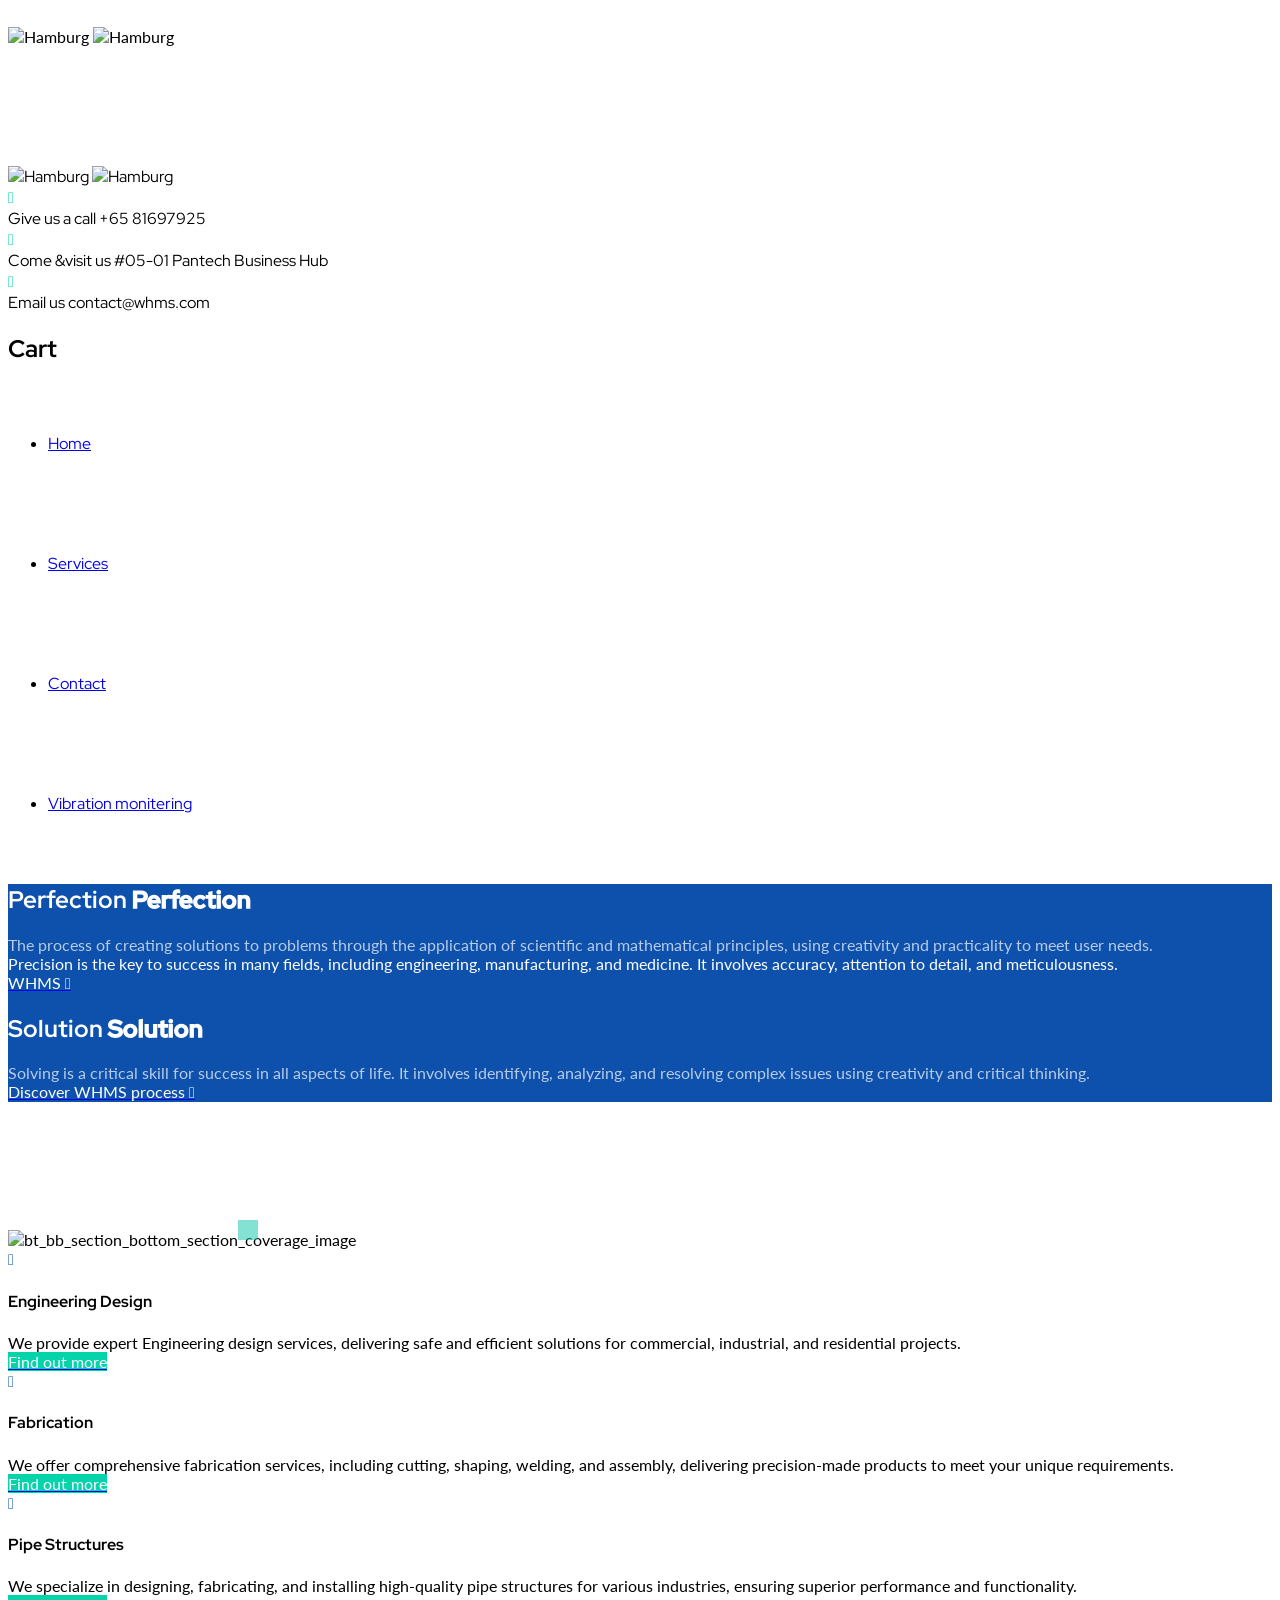
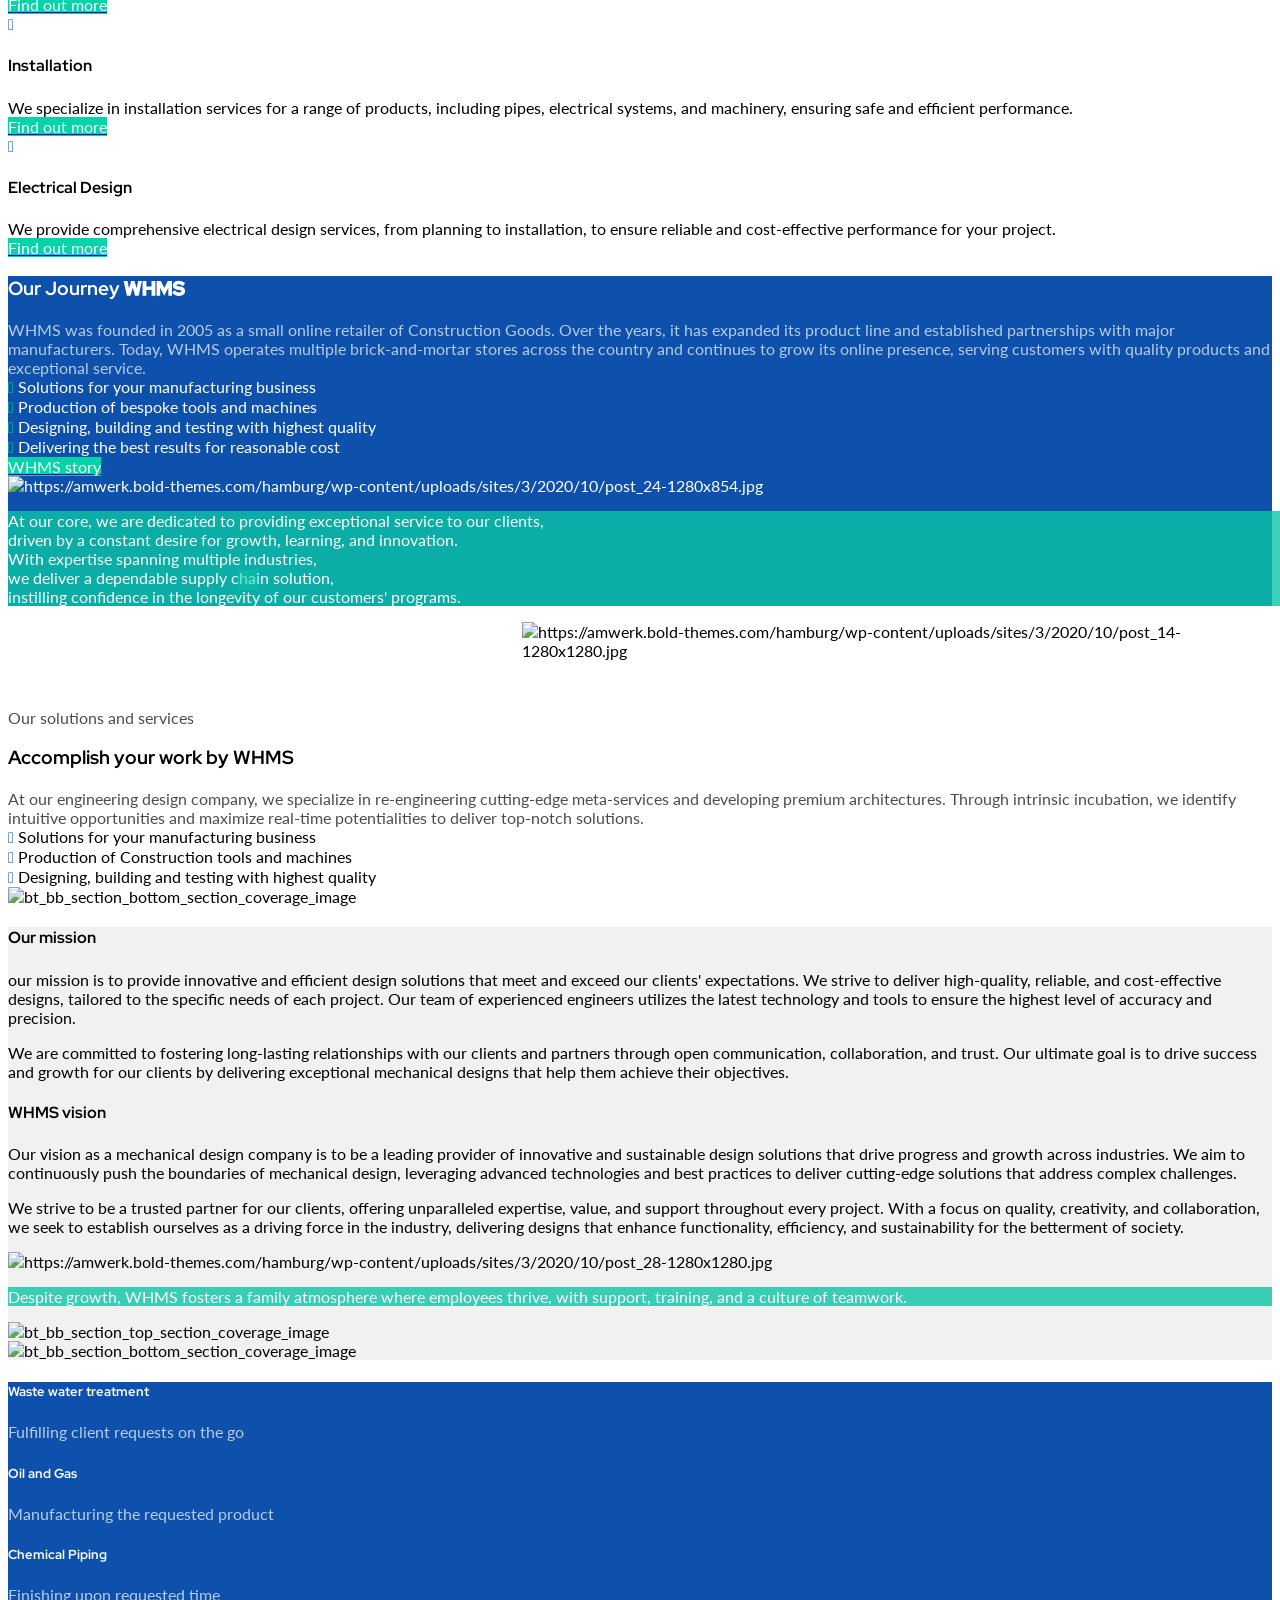
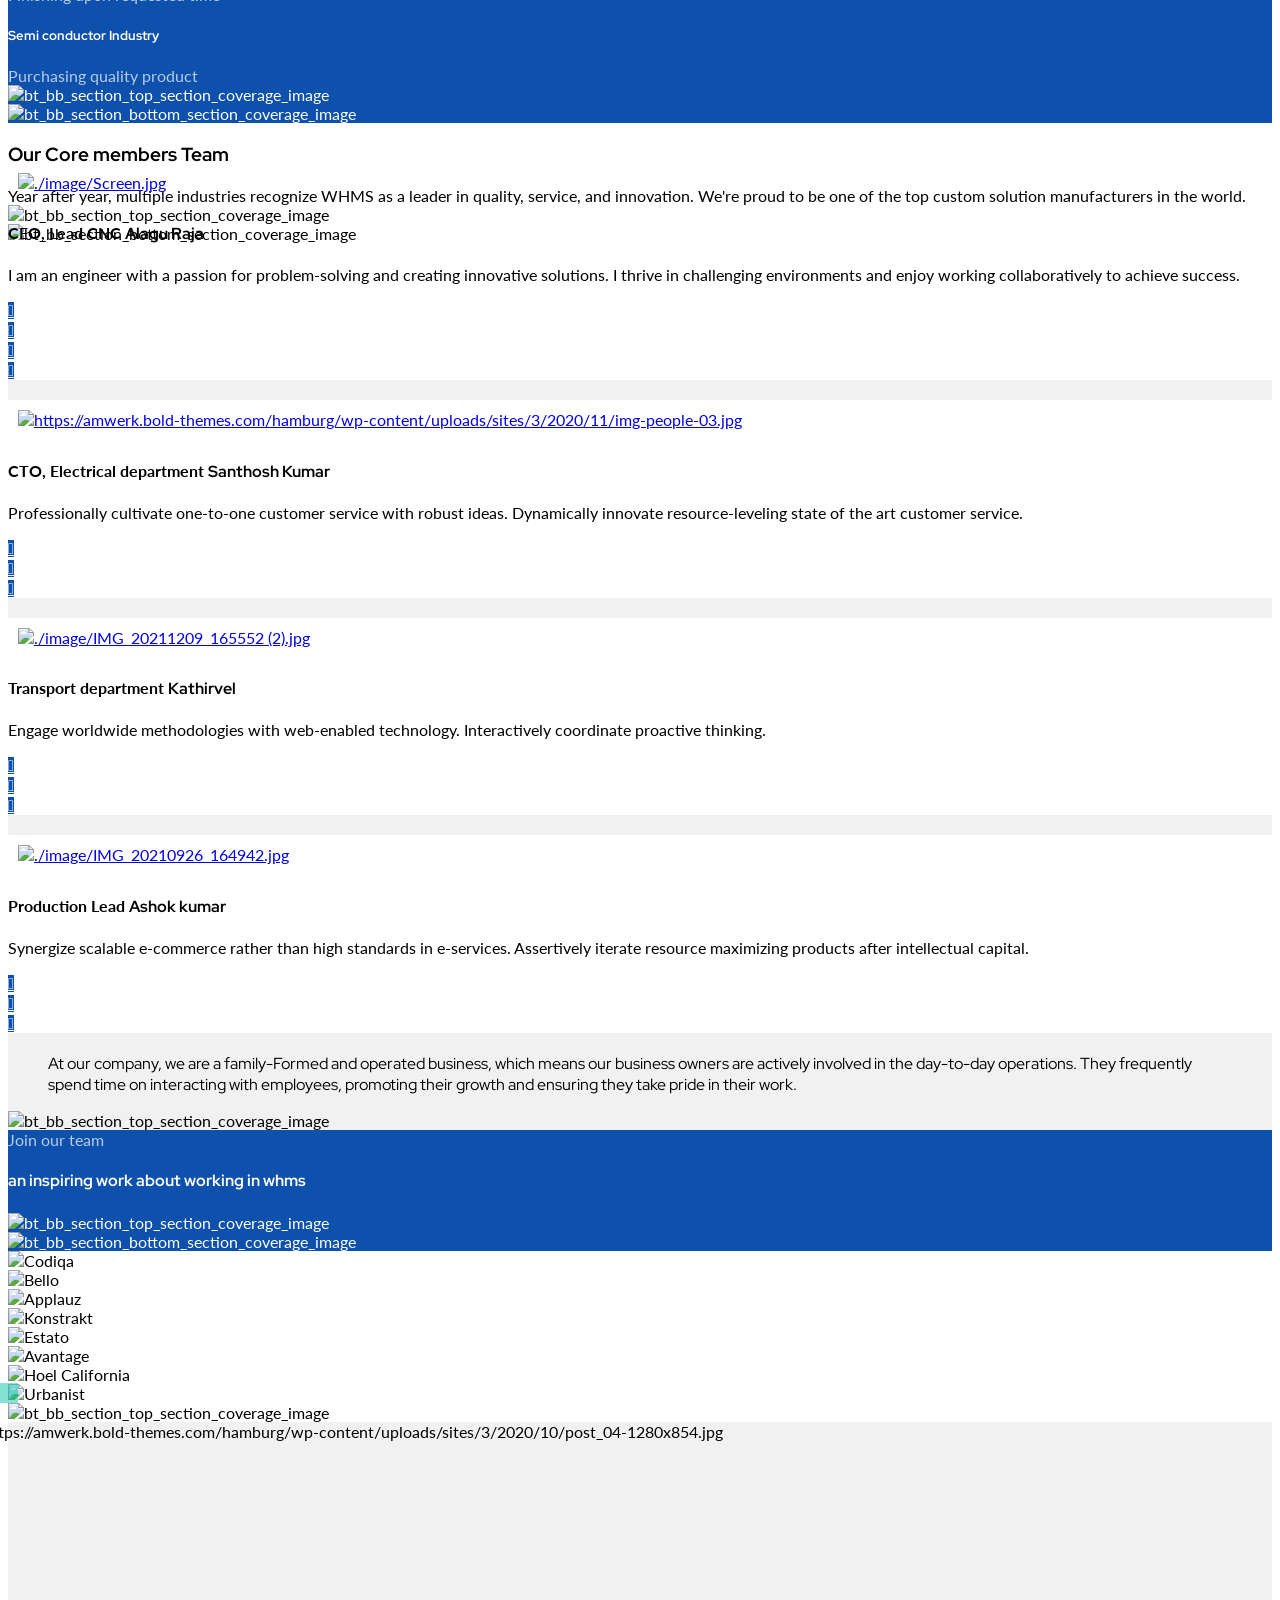
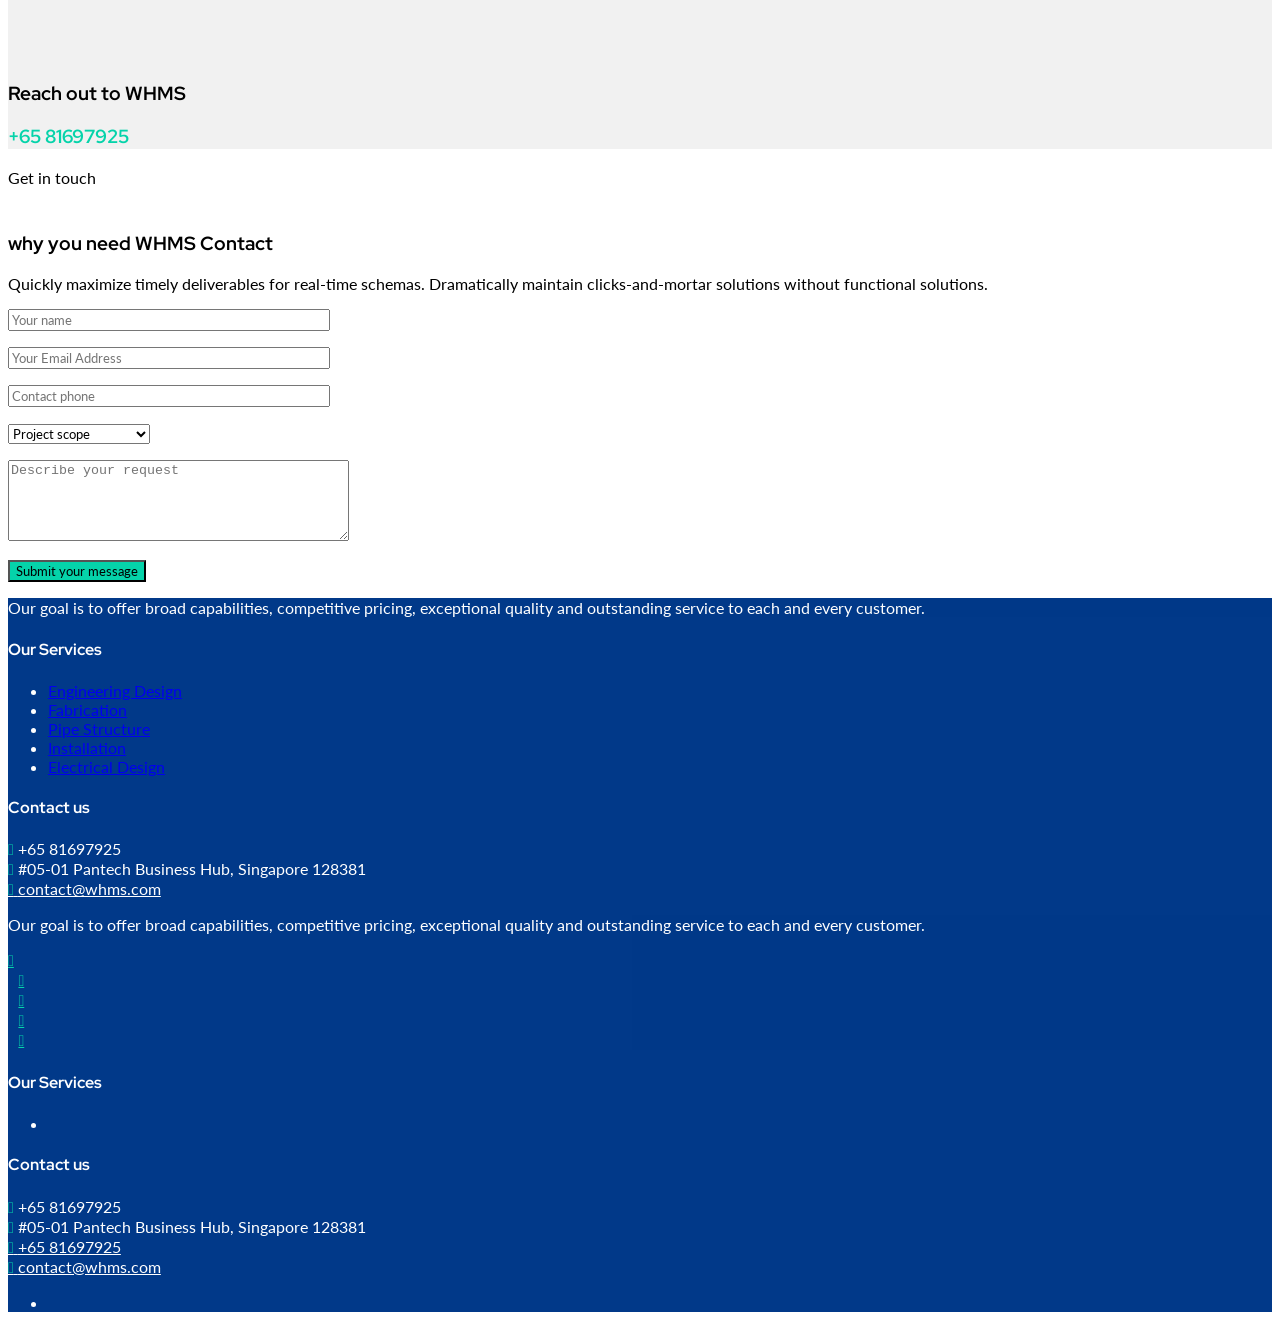
==== index.html @ 222d5031 "Add files via upload" ====
<!DOCTYPE html>
<html lang="en-US" data-bt-theme="amwerk 1.2.0">
    <head>
        <meta charset="UTF-8">
        <meta name="viewport" content="width=device-width, initial-scale=1, maximum-scale=1, user-scalable=no">
        <meta name="mobile-web-app-capable" content="yes">
        <meta name="apple-mobile-web-app-capable" content="yes">
        <title>WHMS pte ltd</title>
        <meta name='robots' content='max-image-preview:large'/>
    
        <script data-cfasync="false" data-pagespeed-no-defer>
            var gtm4wp_datalayer_name = "dataLayer";
            var dataLayer = dataLayer || [];
        </script>
       
        <link rel='dns-prefetch' href='//fonts.googleapis.com'/>
       
        <script type="text/javascript">
            window._wpemojiSettings = {
                "baseUrl": "https:\/\/s.w.org\/images\/core\/emoji\/14.0.0\/72x72\/",
                "ext": ".png",
                "svgUrl": "https:\/\/s.w.org\/images\/core\/emoji\/14.0.0\/svg\/",
                "svgExt": ".svg",
                "source": {
                    "concatemoji": "https:\/\/amwerk.bold-themes.com\/hamburg\/wp-includes\/js\/wp-emoji-release.min.js?ver=6.2"
                }
            };
            /*! This file is auto-generated */
            !function(e, a, t) {
                var n, r, o, i = a.createElement("canvas"), p = i.getContext && i.getContext("2d");
                function s(e, t) {
                    p.clearRect(0, 0, i.width, i.height),
                    p.fillText(e, 0, 0);
                    e = i.toDataURL();
                    return p.clearRect(0, 0, i.width, i.height),
                    p.fillText(t, 0, 0),
                    e === i.toDataURL()
                }
                function c(e) {
                    var t = a.createElement("script");
                    t.src = e,
                    t.defer = t.type = "text/javascript",
                    a.getElementsByTagName("head")[0].appendChild(t)
                }
                for (o = Array("flag", "emoji"),
                t.supports = {
                    everything: !0,
                    everythingExceptFlag: !0
                },
                r = 0; r < o.length; r++)
                    t.supports[o[r]] = function(e) {
                        if (p && p.fillText)
                            switch (p.textBaseline = "top",
                            p.font = "600 32px Arial",
                            e) {
                            case "flag":
                                return s("\ud83c\udff3\ufe0f\u200d\u26a7\ufe0f", "\ud83c\udff3\ufe0f\u200b\u26a7\ufe0f") ? !1 : !s("\ud83c\uddfa\ud83c\uddf3", "\ud83c\uddfa\u200b\ud83c\uddf3") && !s("\ud83c\udff4\udb40\udc67\udb40\udc62\udb40\udc65\udb40\udc6e\udb40\udc67\udb40\udc7f", "\ud83c\udff4\u200b\udb40\udc67\u200b\udb40\udc62\u200b\udb40\udc65\u200b\udb40\udc6e\u200b\udb40\udc67\u200b\udb40\udc7f");
                            case "emoji":
                                return !s("\ud83e\udef1\ud83c\udffb\u200d\ud83e\udef2\ud83c\udfff", "\ud83e\udef1\ud83c\udffb\u200b\ud83e\udef2\ud83c\udfff")
                            }
                        return !1
                    }(o[r]),
                    t.supports.everything = t.supports.everything && t.supports[o[r]],
                    "flag" !== o[r] && (t.supports.everythingExceptFlag = t.supports.everythingExceptFlag && t.supports[o[r]]);
                t.supports.everythingExceptFlag = t.supports.everythingExceptFlag && !t.supports.flag,
                t.DOMReady = !1,
                t.readyCallback = function() {
                    t.DOMReady = !0
                }
                ,
                t.supports.everything || (n = function() {
                    t.readyCallback()
                }
                ,
                a.addEventListener ? (a.addEventListener("DOMContentLoaded", n, !1),
                e.addEventListener("load", n, !1)) : (e.attachEvent("onload", n),
                a.attachEvent("onreadystatechange", function() {
                    "complete" === a.readyState && t.readyCallback()
                })),
                (e = t.source || {}).concatemoji ? c(e.concatemoji) : e.wpemoji && e.twemoji && (c(e.twemoji),
                c(e.wpemoji)))
            }(window, document, window._wpemojiSettings);
        </script>
        <style type="text/css">
            img.wp-smiley, img.emoji {
                display: inline !important;
                border: none !important;
                box-shadow: none !important;
                height: 1em !important;
                width: 1em !important;
                margin: 0 0.07em !important;
                vertical-align: -0.1em !important;
                background: none !important;
                padding: 0 !important;
            }
        </style>
        <link rel='stylesheet' id='wp-block-library-css' href='https://amwerk.bold-themes.com/hamburg/wp-includes/css/dist/block-library/style.min.css?ver=6.2' type='text/css' media='all'/>
        <link rel='stylesheet' id='wc-blocks-vendors-style-css' href='https://amwerk.bold-themes.com/hamburg/wp-content/plugins/woocommerce/packages/woocommerce-blocks/build/wc-blocks-vendors-style.css?ver=9.6.6' type='text/css' media='all'/>
        <link rel='stylesheet' id='wc-blocks-style-css' href='https://amwerk.bold-themes.com/hamburg/wp-content/plugins/woocommerce/packages/woocommerce-blocks/build/wc-blocks-style.css?ver=9.6.6' type='text/css' media='all'/>
        <link rel='stylesheet' id='classic-theme-styles-css' href='https://amwerk.bold-themes.com/hamburg/wp-includes/css/classic-themes.min.css?ver=6.2' type='text/css' media='all'/>
        <style id='global-styles-inline-css' type='text/css'>
            body {
                --wp--preset--color--black: #000000;
                --wp--preset--color--cyan-bluish-gray: #abb8c3;
                --wp--preset--color--white: #ffffff;
                --wp--preset--color--pale-pink: #f78da7;
                --wp--preset--color--vivid-red: #cf2e2e;
                --wp--preset--color--luminous-vivid-orange: #ff6900;
                --wp--preset--color--luminous-vivid-amber: #fcb900;
                --wp--preset--color--light-green-cyan: #7bdcb5;
                --wp--preset--color--vivid-green-cyan: #00d084;
                --wp--preset--color--pale-cyan-blue: #8ed1fc;
                --wp--preset--color--vivid-cyan-blue: #0693e3;
                --wp--preset--color--vivid-purple: #9b51e0;
                --wp--preset--gradient--vivid-cyan-blue-to-vivid-purple: linear-gradient(135deg,rgba(6,147,227,1) 0%,rgb(155,81,224) 100%);
                --wp--preset--gradient--light-green-cyan-to-vivid-green-cyan: linear-gradient(135deg,rgb(122,220,180) 0%,rgb(0,208,130) 100%);
                --wp--preset--gradient--luminous-vivid-amber-to-luminous-vivid-orange: linear-gradient(135deg,rgba(252,185,0,1) 0%,rgba(255,105,0,1) 100%);
                --wp--preset--gradient--luminous-vivid-orange-to-vivid-red: linear-gradient(135deg,rgba(255,105,0,1) 0%,rgb(207,46,46) 100%);
                --wp--preset--gradient--very-light-gray-to-cyan-bluish-gray: linear-gradient(135deg,rgb(238,238,238) 0%,rgb(169,184,195) 100%);
                --wp--preset--gradient--cool-to-warm-spectrum: linear-gradient(135deg,rgb(74,234,220) 0%,rgb(151,120,209) 20%,rgb(207,42,186) 40%,rgb(238,44,130) 60%,rgb(251,105,98) 80%,rgb(254,248,76) 100%);
                --wp--preset--gradient--blush-light-purple: linear-gradient(135deg,rgb(255,206,236) 0%,rgb(152,150,240) 100%);
                --wp--preset--gradient--blush-bordeaux: linear-gradient(135deg,rgb(254,205,165) 0%,rgb(254,45,45) 50%,rgb(107,0,62) 100%);
                --wp--preset--gradient--luminous-dusk: linear-gradient(135deg,rgb(255,203,112) 0%,rgb(199,81,192) 50%,rgb(65,88,208) 100%);
                --wp--preset--gradient--pale-ocean: linear-gradient(135deg,rgb(255,245,203) 0%,rgb(182,227,212) 50%,rgb(51,167,181) 100%);
                --wp--preset--gradient--electric-grass: linear-gradient(135deg,rgb(202,248,128) 0%,rgb(113,206,126) 100%);
                --wp--preset--gradient--midnight: linear-gradient(135deg,rgb(2,3,129) 0%,rgb(40,116,252) 100%);
                --wp--preset--duotone--dark-grayscale: url('#wp-duotone-dark-grayscale');
                --wp--preset--duotone--grayscale: url('#wp-duotone-grayscale');
                --wp--preset--duotone--purple-yellow: url('#wp-duotone-purple-yellow');
                --wp--preset--duotone--blue-red: url('#wp-duotone-blue-red');
                --wp--preset--duotone--midnight: url('#wp-duotone-midnight');
                --wp--preset--duotone--magenta-yellow: url('#wp-duotone-magenta-yellow');
                --wp--preset--duotone--purple-green: url('#wp-duotone-purple-green');
                --wp--preset--duotone--blue-orange: url('#wp-duotone-blue-orange');
                --wp--preset--font-size--small: 13px;
                --wp--preset--font-size--medium: 20px;
                --wp--preset--font-size--large: 36px;
                --wp--preset--font-size--x-large: 42px;
                --wp--preset--spacing--20: 0.44rem;
                --wp--preset--spacing--30: 0.67rem;
                --wp--preset--spacing--40: 1rem;
                --wp--preset--spacing--50: 1.5rem;
                --wp--preset--spacing--60: 2.25rem;
                --wp--preset--spacing--70: 3.38rem;
                --wp--preset--spacing--80: 5.06rem;
                --wp--preset--shadow--natural: 6px 6px 9px rgba(0, 0, 0, 0.2);
                --wp--preset--shadow--deep: 12px 12px 50px rgba(0, 0, 0, 0.4);
                --wp--preset--shadow--sharp: 6px 6px 0px rgba(0, 0, 0, 0.2);
                --wp--preset--shadow--outlined: 6px 6px 0px -3px rgba(255, 255, 255, 1), 6px 6px rgba(0, 0, 0, 1);
                --wp--preset--shadow--crisp: 6px 6px 0px rgba(0, 0, 0, 1);
            }

            :where(.is-layout-flex) {
                gap: 0.5em;
            }

            body .is-layout-flow > .alignleft {
                float: left;
                margin-inline-start: 0;margin-inline-end: 2em;}

            body .is-layout-flow > .alignright {
                float: right;
                margin-inline-start: 2em;margin-inline-end: 0;}

            body .is-layout-flow > .aligncenter {
                margin-left: auto !important;
                margin-right: auto !important;
            }

            body .is-layout-constrained > .alignleft {
                float: left;
                margin-inline-start: 0;margin-inline-end: 2em;}

            body .is-layout-constrained > .alignright {
                float: right;
                margin-inline-start: 2em;margin-inline-end: 0;}

            body .is-layout-constrained > .aligncenter {
                margin-left: auto !important;
                margin-right: auto !important;
            }

            body .is-layout-constrained > :where(:not(.alignleft):not(.alignright):not(.alignfull)) {
                max-width: var(--wp--style--global--content-size);
                margin-left: auto !important;
                margin-right: auto !important;
            }

            body .is-layout-constrained > .alignwide {
                max-width: var(--wp--style--global--wide-size);
            }

            body .is-layout-flex {
                display: flex;
            }

            body .is-layout-flex {
                flex-wrap: wrap;
                align-items: center;
            }

            body .is-layout-flex > * {
                margin: 0;
            }

            :where(.wp-block-columns.is-layout-flex) {
                gap: 2em;
            }

            .has-black-color {
                color: var(--wp--preset--color--black) !important;
            }

            .has-cyan-bluish-gray-color {
                color: var(--wp--preset--color--cyan-bluish-gray) !important;
            }

            .has-white-color {
                color: var(--wp--preset--color--white) !important;
            }

            .has-pale-pink-color {
                color: var(--wp--preset--color--pale-pink) !important;
            }

            .has-vivid-red-color {
                color: var(--wp--preset--color--vivid-red) !important;
            }

            .has-luminous-vivid-orange-color {
                color: var(--wp--preset--color--luminous-vivid-orange) !important;
            }

            .has-luminous-vivid-amber-color {
                color: var(--wp--preset--color--luminous-vivid-amber) !important;
            }

            .has-light-green-cyan-color {
                color: var(--wp--preset--color--light-green-cyan) !important;
            }

            .has-vivid-green-cyan-color {
                color: var(--wp--preset--color--vivid-green-cyan) !important;
            }

            .has-pale-cyan-blue-color {
                color: var(--wp--preset--color--pale-cyan-blue) !important;
            }

            .has-vivid-cyan-blue-color {
                color: var(--wp--preset--color--vivid-cyan-blue) !important;
            }

            .has-vivid-purple-color {
                color: var(--wp--preset--color--vivid-purple) !important;
            }

            .has-black-background-color {
                background-color: var(--wp--preset--color--black) !important;
            }

            .has-cyan-bluish-gray-background-color {
                background-color: var(--wp--preset--color--cyan-bluish-gray) !important;
            }

            .has-white-background-color {
                background-color: var(--wp--preset--color--white) !important;
            }

            .has-pale-pink-background-color {
                background-color: var(--wp--preset--color--pale-pink) !important;
            }

            .has-vivid-red-background-color {
                background-color: var(--wp--preset--color--vivid-red) !important;
            }

            .has-luminous-vivid-orange-background-color {
                background-color: var(--wp--preset--color--luminous-vivid-orange) !important;
            }

            .has-luminous-vivid-amber-background-color {
                background-color: var(--wp--preset--color--luminous-vivid-amber) !important;
            }

            .has-light-green-cyan-background-color {
                background-color: var(--wp--preset--color--light-green-cyan) !important;
            }

            .has-vivid-green-cyan-background-color {
                background-color: var(--wp--preset--color--vivid-green-cyan) !important;
            }

            .has-pale-cyan-blue-background-color {
                background-color: var(--wp--preset--color--pale-cyan-blue) !important;
            }

            .has-vivid-cyan-blue-background-color {
                background-color: var(--wp--preset--color--vivid-cyan-blue) !important;
            }

            .has-vivid-purple-background-color {
                background-color: var(--wp--preset--color--vivid-purple) !important;
            }

            .has-black-border-color {
                border-color: var(--wp--preset--color--black) !important;
            }

            .has-cyan-bluish-gray-border-color {
                border-color: var(--wp--preset--color--cyan-bluish-gray) !important;
            }

            .has-white-border-color {
                border-color: var(--wp--preset--color--white) !important;
            }

            .has-pale-pink-border-color {
                border-color: var(--wp--preset--color--pale-pink) !important;
            }

            .has-vivid-red-border-color {
                border-color: var(--wp--preset--color--vivid-red) !important;
            }

            .has-luminous-vivid-orange-border-color {
                border-color: var(--wp--preset--color--luminous-vivid-orange) !important;
            }

            .has-luminous-vivid-amber-border-color {
                border-color: var(--wp--preset--color--luminous-vivid-amber) !important;
            }

            .has-light-green-cyan-border-color {
                border-color: var(--wp--preset--color--light-green-cyan) !important;
            }

            .has-vivid-green-cyan-border-color {
                border-color: var(--wp--preset--color--vivid-green-cyan) !important;
            }

            .has-pale-cyan-blue-border-color {
                border-color: var(--wp--preset--color--pale-cyan-blue) !important;
            }

            .has-vivid-cyan-blue-border-color {
                border-color: var(--wp--preset--color--vivid-cyan-blue) !important;
            }

            .has-vivid-purple-border-color {
                border-color: var(--wp--preset--color--vivid-purple) !important;
            }

            .has-vivid-cyan-blue-to-vivid-purple-gradient-background {
                background: var(--wp--preset--gradient--vivid-cyan-blue-to-vivid-purple) !important;
            }

            .has-light-green-cyan-to-vivid-green-cyan-gradient-background {
                background: var(--wp--preset--gradient--light-green-cyan-to-vivid-green-cyan) !important;
            }

            .has-luminous-vivid-amber-to-luminous-vivid-orange-gradient-background {
                background: var(--wp--preset--gradient--luminous-vivid-amber-to-luminous-vivid-orange) !important;
            }

            .has-luminous-vivid-orange-to-vivid-red-gradient-background {
                background: var(--wp--preset--gradient--luminous-vivid-orange-to-vivid-red) !important;
            }

            .has-very-light-gray-to-cyan-bluish-gray-gradient-background {
                background: var(--wp--preset--gradient--very-light-gray-to-cyan-bluish-gray) !important;
            }

            .has-cool-to-warm-spectrum-gradient-background {
                background: var(--wp--preset--gradient--cool-to-warm-spectrum) !important;
            }

            .has-blush-light-purple-gradient-background {
                background: var(--wp--preset--gradient--blush-light-purple) !important;
            }

            .has-blush-bordeaux-gradient-background {
                background: var(--wp--preset--gradient--blush-bordeaux) !important;
            }

            .has-luminous-dusk-gradient-background {
                background: var(--wp--preset--gradient--luminous-dusk) !important;
            }

            .has-pale-ocean-gradient-background {
                background: var(--wp--preset--gradient--pale-ocean) !important;
            }

            .has-electric-grass-gradient-background {
                background: var(--wp--preset--gradient--electric-grass) !important;
            }

            .has-midnight-gradient-background {
                background: var(--wp--preset--gradient--midnight) !important;
            }

            .has-small-font-size {
                font-size: var(--wp--preset--font-size--small) !important;
            }

            .has-medium-font-size {
                font-size: var(--wp--preset--font-size--medium) !important;
            }

            .has-large-font-size {
                font-size: var(--wp--preset--font-size--large) !important;
            }

            .has-x-large-font-size {
                font-size: var(--wp--preset--font-size--x-large) !important;
            }

            .wp-block-navigation a:where(:not(.wp-element-button)) {
                color: inherit;
            }

            :where(.wp-block-columns.is-layout-flex) {
                gap: 2em;
            }

            .wp-block-pullquote {
                font-size: 1.5em;
                line-height: 1.6;
            }
        </style>
        <link rel='stylesheet' id='bt-amwerk-style-css' href='https://amwerk.bold-themes.com/hamburg/wp-content/plugins/amwerk/css/amwerk.css?ver=6.2' type='text/css' media='screen'/>
        <link rel='stylesheet' id='bt_bb_content_elements-css' href='https://amwerk.bold-themes.com/hamburg/wp-content/plugins/bold-page-builder/css/front_end/content_elements.crush.css?ver=4.5.4' type='text/css' media='all'/>
        <link rel='stylesheet' id='bt_bb_slick-css' href='https://amwerk.bold-themes.com/hamburg/wp-content/plugins/bold-page-builder/slick/slick.css?ver=4.5.4' type='text/css' media='all'/>
        <link rel='stylesheet' id='bold-timeline-css' href='https://amwerk.bold-themes.com/hamburg/wp-content/plugins/bold-timeline-lite/style.css?ver=6.2' type='text/css' media='all'/>
        <link rel='stylesheet' id='bt_cc_style-css' href='https://amwerk.bold-themes.com/hamburg/wp-content/plugins/bt_cost_calculator/style.min.css?ver=6.2' type='text/css' media='all'/>
        <link rel='stylesheet' id='contact-form-7-css' href='https://amwerk.bold-themes.com/hamburg/wp-content/plugins/contact-form-7/includes/css/styles.css?ver=5.7.5.1' type='text/css' media='all'/>
        <style id='contact-form-7-inline-css' type='text/css'>
            .wpcf7 .wpcf7-recaptcha iframe {
                margin-bottom: 0;
            }

            .wpcf7 .wpcf7-recaptcha[data-align="center"] > div {
                margin: 0 auto;
            }

            .wpcf7 .wpcf7-recaptcha[data-align="right"] > div {
                margin: 0 0 0 auto;
            }
        </style>
        <style id='woocommerce-inline-inline-css' type='text/css'>
            .woocommerce form .form-row .required {
                visibility: visible;
            }
        </style>
        <link rel='stylesheet' id='amwerk-style-css' href='https://amwerk.bold-themes.com/hamburg/wp-content/themes/amwerk/style.css?ver=6.2' type='text/css' media='screen'/>
        <style id='amwerk-style-inline-css' type='text/css'>
            select, input {
                font-family: "Lato",Arial,Helvetica,sans-serif;
            }

            input[type="file"]::-webkit-file-upload-button {
                background: #05d3aa !important;
                font-family: Red Hat Display;
                font-family: "Lato",Arial,Helvetica,sans-serif;
            }

            input[type="checkbox"]:before {
                background: #05d3aa;
            }

            input[type="radio"]:before {
                background: #05d3aa;
            }

            .fancy-select ul.options li:after {
                background: #05d3aa;
            }

            .bt-content article .btArticleContent a:not(.wp-block-button__link) {
                color: #05d3aa;
            }

            a:hover {
                color: #05d3aa;
            }

            .btText a {
                color: #05d3aa;
            }

            body {
                font-family: "Lato",Arial,Helvetica,sans-serif;
            }

            h1, h2, h3, h4, h5, h6 {
                font-family: "Red Hat Display",Arial,Helvetica,sans-serif;
            }

            blockquote {
                font-family: "Red Hat Display",Arial,Helvetica,sans-serif;
            }

            blockquote:before {
                color: #05d3aa;
            }

            .bt-content-holder table thead th {
                background-color: #05d3aa;
            }

            .btSidebarAccentTopBorder.btWithSidebar .bt-content-holder .btSidebar {
                border-top: 10px solid #05d3aa;
            }

            .btSidebarAlternateTopBorder.btWithSidebar .bt-content-holder .btSidebar {
                border-top: 10px solid #0e51ac;
            }

            .btAccentDarkHeader .btPreloader .animation > div:first-child, .btLightAccentHeader .btPreloader .animation > div:first-child, .btTransparentLightHeader .btPreloader .animation > div:first-child {
                background-color: #05d3aa;
            }

            .btPreloader .animation .preloaderLogo {
                height: 120px;
            }

            .btLoader:after {
                background: #05d3aa;
            }

            body.error404 .bt-error-page .bt_bb_port .bt_bb_cell .bt_bb_headline_subheadline .bt_bb_button .bt_bb_link, body.error404 .btErrorPage .bt_bb_port .bt_bb_cell .bt_bb_headline_subheadline .bt_bb_button .bt_bb_link {
                box-shadow: 0 0 0 2em #05d3aa inset;
            }

            body.error404 .bt-error-page .bt_bb_port .bt_bb_cell .bt_bb_headline_subheadline .bt_bb_button .bt_bb_link:hover, body.error404 .btErrorPage .bt_bb_port .bt_bb_cell .bt_bb_headline_subheadline .bt_bb_button .bt_bb_link:hover {
                box-shadow: 0 0 0 2em #05d3aa inset,0 5px 20px rgba(0,0,0,.2);
            }

            .bt_bb_touch body.btBelowMenu .btPageHeadline .bt_bb_port {
                padding-top: calc(6em + 120px*0.6);
            }

            .btPageHeadlineLightAccent .btPageHeadline:before {
                background: #05d3aa;
            }

            .btPageHeadlineLightAccent .btPageHeadline.bt_bb_background_image:before {
                background: #05d3aa;
            }

            .btPageHeadlineLightAccent .btPageHeadline .btArticleCategories:before, .btPageHeadlineLightAccent .btPageHeadline .btArticleAuthor:before, .btPageHeadlineLightAccent .btPageHeadline .btArticleDate:before, .btPageHeadlineLightAccent .btPageHeadline .btArticleComments:before {
                color: #0e51ac;
            }

            .btPageHeadlineLightAccent .btPageHeadline .bt_bb_dash_top.bt_bb_headline .bt_bb_headline_superheadline:before {
                background: #0e51ac;
            }

            .btPageHeadlineDarkAccent .btPageHeadline:before {
                background: #05d3aa;
            }

            .btPageHeadlineDarkAccent .btPageHeadline.bt_bb_background_image:before {
                background: #05d3aa;
            }

            .btPageHeadlineLightAlternate .btPageHeadline:before {
                background: #0e51ac;
            }

            .btPageHeadlineLightAlternate .btPageHeadline.bt_bb_background_image:before {
                background: #0e51ac;
            }

            .btPageHeadlineLightAlternate .btPageHeadline .btArticleCategories:before, .btPageHeadlineLightAlternate .btPageHeadline .btArticleAuthor:before, .btPageHeadlineLightAlternate .btPageHeadline .btArticleDate:before, .btPageHeadlineLightAlternate .btPageHeadline .btArticleComments:before {
                color: #05d3aa;
            }

            .btPageHeadlineLightAlternate .btPageHeadline .bt_bb_dash_top.bt_bb_headline .bt_bb_headline_superheadline:before {
                background: #05d3aa;
            }

            .btPageHeadlineDarkAlternate .btPageHeadline:before {
                background: #0e51ac;
            }

            .btPageHeadlineDarkAlternate .btPageHeadline.bt_bb_background_image:before {
                background: #0e51ac;
            }

            .btPageHeadlineDarkAlternate .btPageHeadline .btArticleCategories:before, .btPageHeadlineDarkAlternate .btPageHeadline .btArticleAuthor:before, .btPageHeadlineDarkAlternate .btPageHeadline .btArticleDate:before, .btPageHeadlineDarkAlternate .btPageHeadline .btArticleComments:before {
                color: #05d3aa;
            }

            .btPageHeadlineDarkAlternate .btPageHeadline .bt_bb_dash_top.bt_bb_headline .bt_bb_headline_superheadline:before {
                background: #05d3aa;
            }

            .bt-no-search-results .bt_bb_port #searchform input[type='submit'] {
                background: #05d3aa;
                font-family: "Lato",Arial,Helvetica,sans-serif;
            }

            .bt-no-search-results .bt_bb_port .bt_bb_button .bt_bb_icon_holder:before {
                color: #05d3aa;
            }

            .mainHeader {
                font-family: "Red Hat Display",Arial,Helvetica,sans-serif;
            }

            .mainHeader a:hover {
                color: #05d3aa;
            }

            .menuPort {
                font-family: "Red Hat Display",Arial,Helvetica,sans-serif;
            }

            .menuPort nav ul li a:hover {
                color: #05d3aa;
            }

            .menuPort nav > ul > li > a {
                line-height: 120px;
                line-height: max(50px,120px);
            }

            .btTextLogo {
                font-family: "Red Hat Display",Arial,Helvetica,sans-serif;
                line-height: 120px;
                line-height: max(50px,120px);
            }

            .btMenuVertical .bt-vertical-header-top .btTextLogo {
                line-height: calc(120px*0.6);
                line-height: max(50px,calc(120px*0.6));
            }

            .bt-logo-area .logo img {
                height: 120px;
            }

            .bt-horizontal-menu-trigger {
                line-height: 120px;
                line-height: max(50px,120px);
            }

            .btStickyHeaderActive .bt-horizontal-menu-trigger {
                line-height: calc(120px*0.6);
                line-height: max(50px,calc(120px*0.6));
            }

            .bt-horizontal-menu-trigger .bt_bb_icon {
                background: #05d3aa;
            }

            .btMenuHorizontal .menuPort nav > ul > li > a:after {
                background: #05d3aa;
            }

            .btMenuHorizontal .menuPort nav > ul > li > a:before {
                background: #05d3aa;
            }

            .btMenuHorizontal .menuPort ul ul li > a:after {
                background-color: #05d3aa;
            }

            body.btMenuHorizontal .subToggler {
                line-height: 120px;
                line-height: max(50px,120px);
            }

            .btMenuHorizontal .menuPort > nav > ul ul {
                top: calc(120px - (120px - 50px)/2);
                top: max(50px,calc(120px - (120px - 50px)/2));
            }

            .btMenuHorizontal.btMenuCenter .logo {
                height: 120px;
                height: max(50px,120px);
            }

            .btStickyHeaderActive.btMenuHorizontal.btMenuCenter .logo {
                height: calc(120px*0.6);
                height: max(50px,calc(120px*0.6));
            }

            html:not(.touch) body.btMenuHorizontal.btMenuRight .menuPort > nav > ul > li.btMenuWideDropdown > ul > li:last-child > a:after {
                background-color: #05d3aa;
            }

            .btMenuHorizontal .topBarInMenu {
                height: 120px;
                height: max(50px,120px);
            }

            .btMenuHorizontal .topBarInMenu .topBarInMenuCell {
                line-height: 120px;
                line-height: max(50px,120px);
            }

            .btTransparentLightHeader.btBelowMenu .topBar .topTools .widget_shopping_cart .widget_shopping_cart_content .btCartWidgetIcon .bt_bb_icon .bt_bb_icon_holder:before {
                color: #05d3aa !important;
                box-shadow: 0 0 #05d3aa inset;
            }

            .btTransparentLightHeader.btBelowMenu .topBar .topTools .widget_shopping_cart .widget_shopping_cart_content .btCartWidgetIcon .bt_bb_icon .bt_bb_icon_holder:hover:before {
                box-shadow: 0 -50px #05d3aa inset;
            }

            .btTransparentLightHeader.btBelowMenu .topBar .topTools .widget_shopping_cart .widget_shopping_cart_content.on .btCartWidgetIcon .bt_bb_icon .bt_bb_icon_holder:before {
                box-shadow: 0 -50px #05d3aa inset;
            }

            .btTransparentLightHeader.btBelowMenu .topBar .topTools .widget_search .btSearch .bt_bb_icon .bt_bb_icon_holder:before {
                color: #05d3aa !important;
                box-shadow: 0 0 #05d3aa inset;
            }

            .btTransparentLightHeader.btBelowMenu .topBar .topTools .widget_search .btSearch .bt_bb_icon .bt_bb_icon_holder:hover:before {
                box-shadow: 0 -50px #05d3aa inset;
            }

            .btAccentLightHeader .bt-below-logo-area, .btAccentLightHeader .topBar {
                background-color: #05d3aa;
            }

            .btAccentLightHeader .bt-below-logo-area .btAccentIconWidget.btIconWidget .btIconWidgetIcon, .btAccentLightHeader .topBar .btAccentIconWidget.btIconWidget .btIconWidgetIcon {
                color: #0e51ac;
            }

            .btAccentLightHeader .bt-below-logo-area a.btAccentIconWidget.btIconWidget:hover, .btAccentLightHeader .bt-below-logo-area a.btIconWidget:hover, .btAccentLightHeader .topBar a.btAccentIconWidget.btIconWidget:hover, .btAccentLightHeader .topBar a.btIconWidget:hover {
                color: #0e51ac;
            }

            .btAccentDarkHeader .bt-below-logo-area, .btAccentDarkHeader .topBar {
                background-color: #05d3aa;
            }

            .btLightDarkHeader .bt-below-logo-area .widget_shopping_cart .widget_shopping_cart_content .btCartWidgetIcon .bt_bb_icon .bt_bb_icon_holder:before, .btLightDarkHeader .topBar .widget_shopping_cart .widget_shopping_cart_content .btCartWidgetIcon .bt_bb_icon .bt_bb_icon_holder:before {
                color: #05d3aa;
                box-shadow: 0 0 #05d3aa inset;
            }

            .btLightDarkHeader .bt-below-logo-area .widget_shopping_cart .widget_shopping_cart_content .btCartWidgetIcon .bt_bb_icon .bt_bb_icon_holder:hover:before, .btLightDarkHeader .topBar .widget_shopping_cart .widget_shopping_cart_content .btCartWidgetIcon .bt_bb_icon .bt_bb_icon_holder:hover:before {
                box-shadow: 0 -50px #05d3aa inset;
            }

            .btLightDarkHeader .bt-below-logo-area .widget_shopping_cart .widget_shopping_cart_content.on .btCartWidgetIcon .bt_bb_icon .bt_bb_icon_holder:before, .btLightDarkHeader .topBar .widget_shopping_cart .widget_shopping_cart_content.on .btCartWidgetIcon .bt_bb_icon .bt_bb_icon_holder:before {
                box-shadow: 0 -50px #05d3aa inset;
            }

            .btLightDarkHeader .bt-below-logo-area .widget_search .btSearch .bt_bb_icon .bt_bb_icon_holder:before, .btLightDarkHeader .topBar .widget_search .btSearch .bt_bb_icon .bt_bb_icon_holder:before {
                color: #05d3aa;
                box-shadow: 0 0 #05d3aa inset;
            }

            .btLightDarkHeader .bt-below-logo-area .widget_search .btSearch .bt_bb_icon .bt_bb_icon_holder:hover:before, .btLightDarkHeader .topBar .widget_search .btSearch .bt_bb_icon .bt_bb_icon_holder:hover:before {
                box-shadow: 0 -50px #05d3aa inset;
            }

            .btLightDarkHeader .bt-below-logo-area a.btAccentIconWidget.btIconWidget:hover, .btLightDarkHeader .bt-below-logo-area a.btIconWidget:hover, .btLightDarkHeader .topBar a.btAccentIconWidget.btIconWidget:hover, .btLightDarkHeader .topBar a.btIconWidget:hover {
                color: #05d3aa;
            }

            .btLightAccentHeader .bt-logo-area, .btLightAccentHeader .bt-vertical-header-top {
                background-color: #05d3aa;
            }

            .btLightAccentHeader.btMenuHorizontal.btBelowMenu .mainHeader .bt-logo-area {
                background-color: #05d3aa;
            }

            .btStickyHeaderActive.btMenuHorizontal .mainHeader .bt-logo-area .logo img {
                height: calc(120px*0.6);
                height: max(50px,calc(120px*0.6));
            }

            .btStickyHeaderActive.btMenuHorizontal .mainHeader .bt-logo-area .btTextLogo {
                line-height: calc(120px*0.6);
                line-height: max(50px,calc(120px*0.6));
            }

            .btStickyHeaderActive.btMenuHorizontal .mainHeader .bt-logo-area .menuPort nav > ul > li > a, .btStickyHeaderActive.btMenuHorizontal .mainHeader .bt-logo-area .menuPort nav > ul > li > .subToggler {
                line-height: calc(120px*0.6);
                line-height: max(50px,calc(120px*0.6));
            }

            .btStickyHeaderActive.btMenuHorizontal .mainHeader .bt-logo-area .menuPort nav > ul ul {
                top: calc(120px*0.6 - (120px*0.6 - 50px)/2);
                top: max(50px,calc(120px*0.6 - (120px*0.6 - 50px)/2));
            }

            .btStickyHeaderActive.btMenuHorizontal .mainHeader .bt-logo-area .topBarInMenu {
                height: calc(120px*0.6);
                height: max(50px,calc(120px*0.6));
            }

            .btStickyHeaderActive.btMenuBelowLogo.btMenuBelowLogoShowArea.btMenuHorizontal .mainHeader .bt-logo-area .topBarInLogoArea {
                height: calc(120px*0.6);
                height: max(50px,calc(120px*0.6));
            }

            .bt-vertical-menu-trigger .bt_bb_icon {
                background: #05d3aa;
            }

            .btMenuVertical .mainHeader .btCloseVertical:before:hover {
                color: #05d3aa;
            }

            .btMenuHorizontal .topBarInLogoArea {
                height: 120px;
            }

            .btMenuHorizontal .topBarInLogoArea .topBarInLogoAreaCell {
                border: 0 solid #05d3aa;
            }

            .btLightAccentHeader.btMenuVerticalFullscreenEnabled .mainHeader .menuPort {
                background: #05d3aa !important;
            }

            .btTransparentLightHeader.btMenuVerticalFullscreenEnabled.btMenuHorizontal .mainHeader .menuPort {
                background: #0e51ac !important;
            }

            .btTransparentLightHeader.btMenuVerticalFullscreenEnabled.btMenuHorizontal .mainHeader .menuPort .header_fullscreen_image:before {
                background: linear-gradient(to right,#0e51ac 20%,transparent 100%);
            }

            .btLightAccentHeader.btMenuVerticalFullscreenEnabled.btMenuHorizontal .mainHeader .menuPort .header_fullscreen_image:before {
                background: linear-gradient(to right,#05d3aa 20%,transparent 100%);
            }

            .btTransparentLightHeader.btMenuVerticalFullscreenEnabled.btMenuHorizontal .mainHeader .menuPort .header_fullscreen_image:after {
                background: #0e51ac;
            }

            .btLightAccentHeader.btMenuVerticalFullscreenEnabled.btMenuHorizontal .mainHeader .menuPort .header_fullscreen_image:after {
                background: #05d3aa;
            }

            .btTransparentLightHeader.btMenuVerticalFullscreenEnabled.btMenuHorizontal .mainHeader.gutter .header_fullscreen_image:before {
                background: linear-gradient(to right,#0e51ac 40%,transparent 100%);
            }

            .btLightAccentHeader.btMenuVerticalFullscreenEnabled.btMenuHorizontal .mainHeader.gutter .header_fullscreen_image:before {
                background: linear-gradient(to right,#05d3aa 40%,transparent 100%);
            }

            .btMenuVerticalFullscreenEnabled.btMenuVertical.btTransparentLightHeader .mainHeader {
                background: #0e51ac !important;
            }

            .btMenuVerticalFullscreenEnabled.btMenuVertical.btTransparentLightHeader .mainHeader .menuPort {
                background: #0e51ac !important;
            }

            .btMenuVerticalFullscreenEnabled:not(.btMenuVertical) .mainHeader .menuPort {
                padding: 120px 30px;
            }

            .btStickyHeaderActive.btMenuVerticalFullscreenEnabled:not(.btMenuVertical) .mainHeader .menuPort {
                top: calc(120px*0.6);
                height: calc(100vh - 120px*0.6);
            }

            .bt-site-footer-copy-menu .port > div .bt-footer-menu .menu li a:after {
                background: #05d3aa;
            }

            .bt-dark-skin .bt-site-footer-copy-menu .port:before, .btLightSkin .bt-dark-skin .bt-site-footer-copy-menu .port:before, .bt-dark-skin.btLightSkin .bt-dark-skin .bt-site-footer-copy-menu .port:before {
                background-color: #05d3aa;
            }

            .bt-content .btArticleHeadline .bt_bb_headline .bt_bb_headline_content a:hover, .bt-content .btArticleListItem .bt_bb_headline .bt_bb_headline_content a:hover {
                color: #05d3aa;
            }

            .btPostSingleItemStandard .btArticleShareEtc > div.btReadMoreColumn .bt_bb_button a .bt_bb_icon_holder {
                background: #05d3aa;
            }

            .btAboutAuthor .aaAvatar:before {
                background: #05d3aa;
            }

            .btAboutAuthor .aaTxt h1 .btArticleAuthor a:before, .btAboutAuthor .aaTxt h2 .btArticleAuthor a:before, .btAboutAuthor .aaTxt h3 .btArticleAuthor a:before, .btAboutAuthor .aaTxt h4 .btArticleAuthor a:before, .btAboutAuthor .aaTxt h5 .btArticleAuthor a:before, .btAboutAuthor .aaTxt h6 .btArticleAuthor a:before, .btAboutAuthor .aaTxt h7 .btArticleAuthor a:before, .btAboutAuthor .aaTxt h8 .btArticleAuthor a:before, .btAboutAuthor .aaTxt h1 .btArticleAuthor a:after, .btAboutAuthor .aaTxt h2 .btArticleAuthor a:after, .btAboutAuthor .aaTxt h3 .btArticleAuthor a:after, .btAboutAuthor .aaTxt h4 .btArticleAuthor a:after, .btAboutAuthor .aaTxt h5 .btArticleAuthor a:after, .btAboutAuthor .aaTxt h6 .btArticleAuthor a:after, .btAboutAuthor .aaTxt h7 .btArticleAuthor a:after, .btAboutAuthor .aaTxt h8 .btArticleAuthor a:after {
                color: #05d3aa;
            }

            .btMediaBox.btQuote:before, .btMediaBox.btLink:before {
                background-color: #05d3aa;
            }

            .articleSideGutter .asgItem.avatar a:before {
                background: #05d3aa;
            }

            @media (max-width: 620px) {
                .btHasAuthorInfo .asgItem.date:before {
                    color: #05d3aa;
                }
            }

            .sticky.btArticleListItem .btArticleHeadline h1 .bt_bb_headline_content span a:after, .sticky.btArticleListItem .btArticleHeadline h2 .bt_bb_headline_content span a:after, .sticky.btArticleListItem .btArticleHeadline h3 .bt_bb_headline_content span a:after, .sticky.btArticleListItem .btArticleHeadline h4 .bt_bb_headline_content span a:after, .sticky.btArticleListItem .btArticleHeadline h5 .bt_bb_headline_content span a:after, .sticky.btArticleListItem .btArticleHeadline h6 .bt_bb_headline_content span a:after, .sticky.btArticleListItem .btArticleHeadline h7 .bt_bb_headline_content span a:after, .sticky.btArticleListItem .btArticleHeadline h8 .bt_bb_headline_content span a:after {
                color: #05d3aa;
            }

            .post-password-form p:nth-child(2) input[type="submit"] {
                background: #05d3aa;
            }

            .btPagination {
                font-family: "Red Hat Display",Arial,Helvetica,sans-serif;
            }

            .btPagination .paging p a {
                box-shadow: 0 0 #05d3aa inset;
            }

            .btPagination .paging p a:hover {
                box-shadow: 0 -5rem #05d3aa inset;
            }

            .btPrevNextNav .btPrevNext:before {
                box-shadow: 0 0 #05d3aa inset;
            }

            .btPrevNextNav .btPrevNext .btPrevNextItem .btPrevNextTitle {
                font-family: "Red Hat Display",Arial,Helvetica,sans-serif;
            }

            .btPrevNextNav .btPrevNext:hover:before {
                box-shadow: 0 -5rem #05d3aa inset;
            }

            .btPrevNextNav .btPrevNext:hover .btPrevNextTitle {
                color: #05d3aa !important;
            }

            .bt-link-pages ul .post-page-numbers:after {
                background: #05d3aa;
            }

            .bt-link-pages ul span.post-page-numbers {
                background: #05d3aa;
            }

            .btArticleCategories:before, .btArticleAuthor:before, .btArticleDate:before, .btArticleComments:before {
                color: #05d3aa;
            }

            .btCommentsBox ul.comments li.pingback p a:not(.comment-edit-link), .btCommentsBox ul.comments li.trackback p a:not(.comment-edit-link), .bt-comments-box ul.comments li.pingback p a:not(.comment-edit-link), .bt-comments-box ul.comments li.trackback p a:not(.comment-edit-link) {
                font-family: "Red Hat Display",Arial,Helvetica,sans-serif;
            }

            .btCommentsBox ul.comments li.pingback p a:not(.comment-edit-link):hover, .btCommentsBox ul.comments li.trackback p a:not(.comment-edit-link):hover, .bt-comments-box ul.comments li.pingback p a:not(.comment-edit-link):hover, .bt-comments-box ul.comments li.trackback p a:not(.comment-edit-link):hover {
                color: #05d3aa !important;
            }

            .btCommentsBox ul.comments li.pingback p .edit-link, .btCommentsBox ul.comments li.trackback p .edit-link, .bt-comments-box ul.comments li.pingback p .edit-link, .bt-comments-box ul.comments li.trackback p .edit-link {
                font-family: "Lato",Arial,Helvetica,sans-serif;
            }

            .btCommentsBox ul.comments li.pingback p .edit-link a, .btCommentsBox ul.comments li.trackback p .edit-link a, .bt-comments-box ul.comments li.pingback p .edit-link a, .bt-comments-box ul.comments li.trackback p .edit-link a {
                font-size: .875rem color: #05d3aa;
            }

            .btCommentsBox .vcard h1.author a:hover, .btCommentsBox .vcard h2.author a:hover, .btCommentsBox .vcard h3.author a:hover, .btCommentsBox .vcard h4.author a:hover, .btCommentsBox .vcard h5.author a:hover, .btCommentsBox .vcard h6.author a:hover, .btCommentsBox .vcard h7.author a:hover, .btCommentsBox .vcard h8.author a:hover, .bt-comments-box .vcard h1.author a:hover, .bt-comments-box .vcard h2.author a:hover, .bt-comments-box .vcard h3.author a:hover, .bt-comments-box .vcard h4.author a:hover, .bt-comments-box .vcard h5.author a:hover, .bt-comments-box .vcard h6.author a:hover, .bt-comments-box .vcard h7.author a:hover, .bt-comments-box .vcard h8.author a:hover {
                color: #05d3aa;
            }

            .btCommentsBox .vcard .posted:before, .bt-comments-box .vcard .posted:before {
                color: #05d3aa;
            }

            .btCommentsBox .commentTxt .comment p.reply a, .bt-comments-box .commentTxt .comment p.reply a {
                font-family: "Lato",Arial,Helvetica,sans-serif;
                box-shadow: 0 0 #05d3aa inset;
            }

            .btCommentsBox .commentTxt .comment p.reply a:hover, .bt-comments-box .commentTxt .comment p.reply a:hover {
                box-shadow: 0 -2.5em 0 #05d3aa inset;
            }

            .btCommentsBox .comment-form .comment-notes a:first-child:hover, .btCommentsBox .comment-form .logged-in-as a:first-child:hover, .btCommentsBox + #review_form_wrapper .comment-form .comment-notes a:first-child:hover, .btCommentsBox + #review_form_wrapper .comment-form .logged-in-as a:first-child:hover, .bt-comments-box .comment-form .comment-notes a:first-child:hover, .bt-comments-box .comment-form .logged-in-as a:first-child:hover, .bt-comments-box + #review_form_wrapper .comment-form .comment-notes a:first-child:hover, .bt-comments-box + #review_form_wrapper .comment-form .logged-in-as a:first-child:hover {
                color: #05d3aa !important;
            }

            .btCommentsBox .comment-form .comment-notes a:last-child, .btCommentsBox .comment-form .logged-in-as a:last-child, .btCommentsBox + #review_form_wrapper .comment-form .comment-notes a:last-child, .btCommentsBox + #review_form_wrapper .comment-form .logged-in-as a:last-child, .bt-comments-box .comment-form .comment-notes a:last-child, .bt-comments-box .comment-form .logged-in-as a:last-child, .bt-comments-box + #review_form_wrapper .comment-form .comment-notes a:last-child, .bt-comments-box + #review_form_wrapper .comment-form .logged-in-as a:last-child {
                font-family: "Lato",Arial,Helvetica,sans-serif;
                box-shadow: 0 0 #05d3aa inset;
            }

            .btCommentsBox .comment-form .comment-notes a:last-child:hover, .btCommentsBox .comment-form .logged-in-as a:last-child:hover, .btCommentsBox + #review_form_wrapper .comment-form .comment-notes a:last-child:hover, .btCommentsBox + #review_form_wrapper .comment-form .logged-in-as a:last-child:hover, .bt-comments-box .comment-form .comment-notes a:last-child:hover, .bt-comments-box .comment-form .logged-in-as a:last-child:hover, .bt-comments-box + #review_form_wrapper .comment-form .comment-notes a:last-child:hover, .bt-comments-box + #review_form_wrapper .comment-form .logged-in-as a:last-child:hover {
                box-shadow: 0 -2.5em 0 #05d3aa inset;
            }

            .btCommentsBox .comment-form > .pcItem p.btFieldRequired:after, .btCommentsBox + #review_form_wrapper .comment-form > .pcItem p.btFieldRequired:after, .bt-comments-box .comment-form > .pcItem p.btFieldRequired:after, .bt-comments-box + #review_form_wrapper .comment-form > .pcItem p.btFieldRequired:after {
                background: #05d3aa;
            }

            .btCommentsBox .comment-navigation a:first-child:before, .bt-comments-box .comment-navigation a:first-child:before {
                box-shadow: 0 0 0 #05d3aa inset;
            }

            .btCommentsBox .comment-navigation a:last-child:after, .bt-comments-box .comment-navigation a:last-child:after {
                box-shadow: 0 0 0 #05d3aa inset;
            }

            .btCommentsBox .comment-navigation a:hover, .bt-comments-box .comment-navigation a:hover {
                color: #05d3aa;
            }

            .btCommentsBox .comment-navigation a:hover:first-child:before, .bt-comments-box .comment-navigation a:hover:first-child:before {
                box-shadow: 0 -3em 0 #05d3aa inset;
            }

            .btCommentsBox .comment-navigation a:hover:last-child:after, .bt-comments-box .comment-navigation a:hover:last-child:after {
                box-shadow: 0 -3em 0 #05d3aa inset;
            }

            .comment-respond .comment-form > .comment-form-author:after, .comment-respond .comment-form > .comment-form-email:after {
                background: #05d3aa;
            }

            .comment-reply-title small {
                font-family: "Lato",Arial,Helvetica,sans-serif;
            }

            .comment-reply-title small a#cancel-comment-reply-link {
                box-shadow: 0 0 #05d3aa inset;
            }

            .comment-reply-title small a#cancel-comment-reply-link:hover {
                box-shadow: 0 -2.5em 0 #05d3aa inset;
            }

            .btCommentSubmit {
                background: #05d3aa;
                font-family: "Lato",Arial,Helvetica,sans-serif;
            }

            @media (max-width: 520px) {
                .btCommentsBox ul.comments ul.children li.comment article:after, .bt-comments-box ul.comments ul.children li.comment article:after {
                    background: #05d3aa;
                }
            }

            .no-comments {
                font-family: "Red Hat Display",Arial,Helvetica,sans-serif;
            }

            .sidebar .widget_bt_bb_recent_comments ul li .posted a:before, .btSidebar .widget_bt_bb_recent_comments ul li .posted a:before, .bt-site-footer-widgets .widget_bt_bb_recent_comments ul li .posted a:before {
                color: #05d3aa;
            }

            body:not(.btNoDashInSidebar) .btBox > h4:after, body:not(.btNoDashInSidebar) .btCustomMenu > h4:after, body:not(.btNoDashInSidebar) .btTopBox > h4:after {
                background: #05d3aa;
            }

            .btBox ul li a:after, .btCustomMenu ul li a:after, .btTopBox ul li a:after {
                background: #05d3aa;
            }

            .btBox ul li.current-menu-item > a, .btCustomMenu ul li.current-menu-item > a, .btTopBox ul li.current-menu-item > a {
                color: #05d3aa;
            }

            .btBox .btImageTextWidget .btImageTextWidgetImage a:before, .btCustomMenu .btImageTextWidget .btImageTextWidgetImage a:before, .btTopBox .btImageTextWidget .btImageTextWidgetImage a:before {
                background: #05d3aa;
            }

            .widget_calendar table caption {
                font-family: "Red Hat Display",Arial,Helvetica,sans-serif;
                background: #05d3aa;
            }

            .widget_calendar table tbody tr td#today {
                color: #05d3aa;
            }

            .widget_calendar table tbody td a:after {
                background: #05d3aa;
            }

            .widget_recent_comments .comment-author-link a:before {
                color: #05d3aa;
            }

            .widget_rss li a.rsswidget {
                font-family: "Red Hat Display",Arial,Helvetica,sans-serif;
            }

            .widget_rss li .rss-date:before {
                color: #05d3aa;
            }

            .widget_shopping_cart .widget_shopping_cart_content .mini_cart_item .ppRemove a.remove {
                background-color: #05d3aa;
            }

            .menuPort .widget_shopping_cart .widget_shopping_cart_content .btCartWidgetIcon .bt_bb_icon .bt_bb_icon_holder:before, .topTools .widget_shopping_cart .widget_shopping_cart_content .btCartWidgetIcon .bt_bb_icon .bt_bb_icon_holder:before, .topBarInLogoArea .widget_shopping_cart .widget_shopping_cart_content .btCartWidgetIcon .bt_bb_icon .bt_bb_icon_holder:before {
                color: #05d3aa;
                box-shadow: 0 0 #05d3aa inset;
            }

            .menuPort .widget_shopping_cart .widget_shopping_cart_content .btCartWidgetIcon .bt_bb_icon:hover .bt_bb_icon_holder:before, .topTools .widget_shopping_cart .widget_shopping_cart_content .btCartWidgetIcon .bt_bb_icon:hover .bt_bb_icon_holder:before, .topBarInLogoArea .widget_shopping_cart .widget_shopping_cart_content .btCartWidgetIcon .bt_bb_icon:hover .bt_bb_icon_holder:before {
                box-shadow: 0 -50px #05d3aa inset;
            }

            .btMenuVertical .menuPort .widget_shopping_cart .widget_shopping_cart_content .btCartWidgetInnerContent .verticalMenuCartToggler:after, .btMenuVertical .topTools .widget_shopping_cart .widget_shopping_cart_content .btCartWidgetInnerContent .verticalMenuCartToggler:after, .btMenuVertical .topBarInLogoArea .widget_shopping_cart .widget_shopping_cart_content .btCartWidgetInnerContent .verticalMenuCartToggler:after {
                box-shadow: 0 0 #05d3aa inset;
            }

            .btMenuVertical .menuPort .widget_shopping_cart .widget_shopping_cart_content .btCartWidgetInnerContent .verticalMenuCartToggler:hover:after, .btMenuVertical .topTools .widget_shopping_cart .widget_shopping_cart_content .btCartWidgetInnerContent .verticalMenuCartToggler:hover:after, .btMenuVertical .topBarInLogoArea .widget_shopping_cart .widget_shopping_cart_content .btCartWidgetInnerContent .verticalMenuCartToggler:hover:after {
                box-shadow: 0 -2.5em #05d3aa inset;
            }

            .menuPort .widget_shopping_cart .widget_shopping_cart_content.on .btCartWidgetIcon .bt_bb_icon .bt_bb_icon_holder:before, .topTools .widget_shopping_cart .widget_shopping_cart_content.on .btCartWidgetIcon .bt_bb_icon .bt_bb_icon_holder:before, .topBarInLogoArea .widget_shopping_cart .widget_shopping_cart_content.on .btCartWidgetIcon .bt_bb_icon .bt_bb_icon_holder:before {
                box-shadow: 0 -50px #05d3aa inset;
            }

            .widget_recent_reviews {
                font-family: "Red Hat Display",Arial,Helvetica,sans-serif;
            }

            .widget_price_filter .price_slider_wrapper .ui-slider .ui-slider-handle {
                background-color: #05d3aa;
            }

            .btBox .tagcloud a:after, .btTags ul a:after {
                background: #05d3aa;
            }

            .topTools a.btIconWidget:hover, .topBarInMenu a.btIconWidget:hover {
                color: #05d3aa;
            }

            .btIconWidget.widget_bt_button_widget .bt_button_widget .bt_bb_button_text {
                font-family: "Lato",Arial,Helvetica,sans-serif;
            }

            .btIconWidget.widget_bt_button_widget .bt_button_widget.bt_button_widget_accent {
                background: #05d3aa;
            }

            .btIconWidget.widget_bt_button_widget .bt_button_widget.bt_button_widget_alternate {
                background: #0e51ac;
            }

            .btAccentIconWidget.btIconWidget .btIconWidgetIcon {
                color: #05d3aa;
            }

            a.btAccentIconWidget.btIconWidget:hover {
                color: #05d3aa;
            }

            .bt-site-footer-widgets .btSearch button:after, .btSidebar .btSearch button:after, .btSidebar .widget_product_search button:after {
                background: #05d3aa;
            }

            .widget_search .btSearch .bt_bb_icon .bt_bb_icon_holder:before {
                color: #05d3aa;
                box-shadow: 0 0 #05d3aa inset;
            }

            .widget_search .btSearch .bt_bb_icon .bt_bb_icon_holder:hover:before {
                box-shadow: 0 -50px #05d3aa inset;
            }

            .btSearchInner.btFromTopBox .btSearchInnerClose .bt_bb_icon .bt_bb_icon_holder {
                box-shadow: 0 0 #05d3aa inset !important;
            }

            .btSearchInner.btFromTopBox .btSearchInnerClose .bt_bb_icon .bt_bb_icon_holder:hover {
                box-shadow: 0 -5em #05d3aa inset !important;
            }

            .btSearchInner.btFromTopBox form button {
                box-shadow: 0 0 #05d3aa inset;
            }

            .btSearchInner.btFromTopBox form button:hover {
                box-shadow: 0 -5em #05d3aa inset;
            }

            ::selection {
                background: #05d3aa;
            }

            .bt_bb_section[class*="accent_solid"]:before {
                background: #05d3aa;
            }

            .bt_bb_section[class*="alternate_solid"]:before {
                background: #0e51ac;
            }

            .bt_bb_section[class*="accent_gradient"]:before {
                background: linear-gradient(to bottom,#05d3aa 0%,transparent 100%);
            }

            .bt_bb_section[class*="alternate_gradient"]:before {
                background: linear-gradient(to bottom,#0e51ac 0%,transparent 100%);
            }

            .bt_bb_separator.bt_bb_color_accent {
                border-color: #05d3aa;
            }

            .bt_bb_separator.bt_bb_color_alternate {
                border-color: #0e51ac;
            }

            .bt_bb_headline .bt_bb_headline_superheadline, .bt_bb_headline .bt_bb_headline_with_icon_superheadline, .bt_bb_headline_with_icon .bt_bb_headline_superheadline, .bt_bb_headline_with_icon .bt_bb_headline_with_icon_superheadline {
                font-family: "Lato",Arial,Helvetica,sans-serif;
            }

            .bt_bb_dash_top_bottom.bt_bb_headline .bt_bb_headline_superheadline:before, .bt_bb_dash_top.bt_bb_headline .bt_bb_headline_superheadline:before, .bt_bb_dash_top_bottom.bt_bb_headline .bt_bb_headline_with_icon_superheadline:before, .bt_bb_dash_top.bt_bb_headline .bt_bb_headline_with_icon_superheadline:before, .bt_bb_dash_top_bottom.bt_bb_headline_with_icon .bt_bb_headline_superheadline:before, .bt_bb_dash_top.bt_bb_headline_with_icon .bt_bb_headline_superheadline:before, .bt_bb_dash_top_bottom.bt_bb_headline_with_icon .bt_bb_headline_with_icon_superheadline:before, .bt_bb_dash_top.bt_bb_headline_with_icon .bt_bb_headline_with_icon_superheadline:before {
                background: #05d3aa;
            }

            .bt_bb_headline.bt_bb_subheadline .bt_bb_headline_subheadline, .bt_bb_headline.bt_bb_subheadline .bt_bb_headline_with_icon_subheadline, .bt_bb_headline_with_icon.bt_bb_subheadline .bt_bb_headline_subheadline, .bt_bb_headline_with_icon.bt_bb_subheadline .bt_bb_headline_with_icon_subheadline {
                font-family: "Lato",Arial,Helvetica,sans-serif;
            }

            .bt_bb_headline .bt_bb_headline_content u:after, .bt_bb_headline .bt_bb_headline_content s:after, .bt_bb_headline .bt_bb_headline_with_icon_content u:after, .bt_bb_headline .bt_bb_headline_with_icon_content s:after, .bt_bb_headline_with_icon .bt_bb_headline_content u:after, .bt_bb_headline_with_icon .bt_bb_headline_content s:after, .bt_bb_headline_with_icon .bt_bb_headline_with_icon_content u:after, .bt_bb_headline_with_icon .bt_bb_headline_with_icon_content s:after {
                background: #05d3aa;
            }

            .bt_bb_headline .bt_bb_headline_content em u:after, .bt_bb_headline .bt_bb_headline_content em s:after, .bt_bb_headline .bt_bb_headline_with_icon_content em u:after, .bt_bb_headline .bt_bb_headline_with_icon_content em s:after, .bt_bb_headline_with_icon .bt_bb_headline_content em u:after, .bt_bb_headline_with_icon .bt_bb_headline_content em s:after, .bt_bb_headline_with_icon .bt_bb_headline_with_icon_content em u:after, .bt_bb_headline_with_icon .bt_bb_headline_with_icon_content em s:after {
                background: #0e51ac;
            }

            .bt_bb_dash_bottom.bt_bb_headline .bt_bb_headline_content:after, .bt_bb_dash_top_bottom.bt_bb_headline .bt_bb_headline_content:after, .bt_bb_dash_bottom.bt_bb_headline_with_icon .bt_bb_headline_content:after, .bt_bb_dash_top_bottom.bt_bb_headline_with_icon .bt_bb_headline_content:after {
                background: #05d3aa;
            }

            .bt_bb_headline_with_icon .bt_bb_icon_holder {
                background: #05d3aa;
            }

            .bt_bb_button a .bt_bb_button_text {
                font-family: "Lato",Arial,Helvetica,sans-serif;
            }

            .bt_bb_button.bt_bb_style_with_huge_icon a .bt_bb_icon_holder:after {
                background: #05d3aa;
            }

            .bt_bb_button.bt_bb_style_underlined a .bt_bb_button_text:after {
                background: #05d3aa;
            }

            .bt_bb_service .bt_bb_service_content .bt_bb_service_content_title {
                font-family: "Red Hat Display",Arial,Helvetica,sans-serif;
            }

            .bt_bb_service .bt_bb_service_content .bt_bb_service_content_title u:after, .bt_bb_service .bt_bb_service_content .bt_bb_service_content_title s:after {
                background: #05d3aa;
            }

            .bt_bb_service .bt_bb_service_content .bt_bb_service_content_title em u:after, .bt_bb_service .bt_bb_service_content .bt_bb_service_content_title em s:after {
                background: #0e51ac;
            }

            .bt_bb_service:hover .bt_bb_service_content_title a {
                color: #05d3aa;
            }

            .bt_bb_progress_bar .bt_bb_progress_bar_inner .bt_bb_progress_bar_percent {
                font-family: "Red Hat Display",Arial,Helvetica,sans-serif;
            }

            .bt_bb_progress_bar_advanced .progressbar-text {
                font-family: "Red Hat Display",Arial,Helvetica,sans-serif;
            }

            .bt_bb_masonry_image_grid .bt_bb_grid_item .bt_bb_grid_item_inner:after {
                background: #05d3aa;
            }

            .bt_bb_post_grid_loader:after {
                background: #05d3aa;
            }

            .bt_bb_content_slider_item[class*="accent_solid"]:before {
                background: #05d3aa;
            }

            .bt_bb_content_slider_item[class*="alternate_solid"]:before {
                background: #0e51ac;
            }

            button.slick-arrow:after {
                background: #05d3aa;
            }

            .bt_bb_thick_line_accent.bt_bb_slider .slick-slider:after {
                background: #05d3aa;
            }

            .bt_bb_thick_line_alternate.bt_bb_slider .slick-slider:after {
                background: #0e51ac;
            }

            .slick-slider .slick-dots li.slick-active:after {
                background: #05d3aa;
            }

            .bt_bb_active_dot_accent .slick-slider .slick-dots li.slick-active:after {
                background: #05d3aa;
            }

            .bt_bb_active_dot_alternate .slick-slider .slick-dots li.slick-active:after {
                background: #0e51ac;
            }

            .bt_bb_custom_menu.bt_bb_direction_horizontal ul ul li a:after {
                background-color: #05d3aa;
            }

            .bt_bb_custom_menu.bt_bb_direction_horizontal > div > ul > li > a:after {
                background: #05d3aa;
            }

            .bt_bb_custom_menu.bt_bb_direction_horizontal > div > ul > li > a:before {
                background: #05d3aa;
            }

            .bt_bb_custom_menu.bt_bb_direction_vertical ul li a:after {
                background: #05d3aa;
            }

            .bt_bb_custom_menu.btBulletedMenu ul li:before {
                background: #05d3aa;
            }

            .btAlternateBullets.bt_bb_custom_menu.btBulletedMenu ul li:before {
                background: #0e51ac;
            }

            .bt_bb_style_simple ul.bt_bb_tabs_header li span:after {
                background: #05d3aa;
            }

            .bt_bb_accordion .bt_bb_accordion_item .bt_bb_accordion_item_title {
                font-family: "Red Hat Display",Arial,Helvetica,sans-serif;
            }

            .bt_bb_style_simple.bt_bb_accordion .bt_bb_accordion_item .bt_bb_accordion_item_title:before {
                background-color: #05d3aa;
            }

            .btCounterHolder {
                font-family: "Red Hat Display",Arial,Helvetica,sans-serif;
            }

            .btCounterHolder .btCountdownHolder span[class$="_text"] {
                font-family: "Lato",Arial,Helvetica,sans-serif;
            }

            .btCountDownAccentNumbers.btCounterHolder .btCountdownHolder span[class^="n"], .btCountDownAccentNumbers.btCounterHolder .btCountdownHolder .days > span:first-child, .btCountDownAccentNumbers.btCounterHolder .btCountdownHolder .days > span:nth-child(2), .btCountDownAccentNumbers.btCounterHolder .btCountdownHolder .days > span:nth-child(3) {
                color: #05d3aa;
            }

            div.wpcf7 .ajax-loader:after, div.wpcf7 .wpcf7-spinner:after {
                background: #05d3aa;
            }

            .wpcf7-form .wpcf7-submit {
                background: #05d3aa !important;
                font-family: "Lato",Arial,Helvetica,sans-serif !impor;
            }

            .wpcf7-form .bt_bb_cf7_alternate_submit .wpcf7-submit {
                background: #0e51ac !important;
            }

            .wpcf7 .bt_bb_cf7_form .bt_bb_cf7_row .bt_bb_cf7_element.bt_bb_cf7_element_required .wpcf7-form-control-wrap:after {
                background: #05d3aa;
            }

            .bt_bb_back_to_top .bt_back_to_top_button {
                background: #05d3aa;
            }

            .bt_bb_back_to_top_alternate.bt_bb_back_to_top .bt_back_to_top_button {
                background: #0e51ac;
            }

            .bt_bb_back_to_top .bt_back_to_top_button_no_icon {
                background: #05d3aa;
            }

            .bt_bb_back_to_top_alternate.bt_bb_back_to_top .bt_back_to_top_button_no_icon {
                background: #0e51ac;
            }

            button.mfp-close {
                box-shadow: 0 0 #05d3aa inset !important;
            }

            button.mfp-close:hover {
                box-shadow: 0 -5rem #05d3aa inset !important;
            }

            button.mfp-arrow:hover {
                box-shadow: 0 -5em #05d3aa inset !important;
            }

            .bt_bb_masonry_post_tiles .bt_bb_post_grid_filter span:after, .bt_bb_masonry_portfolio_tiles .bt_bb_post_grid_filter span:after {
                background: #05d3aa;
            }

            .bt_bb_masonry_post_tiles .bt_bb_masonry_post_tiles_content .bt_bb_grid_item .bt_bb_grid_item_inner .bt_bb_grid_item_inner_content .arrow, .bt_bb_masonry_post_tiles .bt_bb_masonry_portfolio_tiles_content .bt_bb_grid_item .bt_bb_grid_item_inner .bt_bb_grid_item_inner_content .arrow, .bt_bb_masonry_portfolio_tiles .bt_bb_masonry_post_tiles_content .bt_bb_grid_item .bt_bb_grid_item_inner .bt_bb_grid_item_inner_content .arrow, .bt_bb_masonry_portfolio_tiles .bt_bb_masonry_portfolio_tiles_content .bt_bb_grid_item .bt_bb_grid_item_inner .bt_bb_grid_item_inner_content .arrow {
                box-shadow: 0 0 0 #05d3aa inset;
            }

            .bt_bb_masonry_post_tiles .bt_bb_masonry_post_tiles_content .bt_bb_grid_item:hover .bt_bb_grid_item_inner .bt_bb_grid_item_inner_content .arrow, .bt_bb_masonry_post_tiles .bt_bb_masonry_portfolio_tiles_content .bt_bb_grid_item:hover .bt_bb_grid_item_inner .bt_bb_grid_item_inner_content .arrow, .bt_bb_masonry_portfolio_tiles .bt_bb_masonry_post_tiles_content .bt_bb_grid_item:hover .bt_bb_grid_item_inner .bt_bb_grid_item_inner_content .arrow, .bt_bb_masonry_portfolio_tiles .bt_bb_masonry_portfolio_tiles_content .bt_bb_grid_item:hover .bt_bb_grid_item_inner .bt_bb_grid_item_inner_content .arrow {
                box-shadow: 0 -4.063em 0 #05d3aa inset;
            }

            .bt_bb_portfolio_slider .bt_bb_grid_item .bt_bb_grid_item_inner .bt_bb_grid_item_inner_content .arrow {
                box-shadow: 0 0 0 #05d3aa inset;
            }

            .bt_bb_portfolio_slider .bt_bb_grid_item:hover .bt_bb_grid_item_inner .bt_bb_grid_item_inner_content .arrow {
                box-shadow: 0 -4.063em 0 #05d3aa inset;
            }

            .bt_bb_masonry_post_grid .bt_bb_post_grid_filter span:after, .bt_bb_masonry_portfolio_grid .bt_bb_post_grid_filter span:after {
                background: #05d3aa;
            }

            .bt_bb_masonry_post_grid .bt_bb_grid_item_post_content .bt_bb_grid_item_category:before, .bt_bb_masonry_portfolio_grid .bt_bb_grid_item_post_content .bt_bb_grid_item_category:before {
                color: #05d3aa;
            }

            .bt_bb_masonry_post_grid .bt_bb_grid_item_post_content .bt_bb_grid_item_category a:hover, .bt_bb_masonry_portfolio_grid .bt_bb_grid_item_post_content .bt_bb_grid_item_category a:hover {
                color: #05d3aa;
            }

            .bt_bb_masonry_post_grid .bt_bb_grid_item_post_content .bt_bb_grid_item_category .post-categories li a:hover, .bt_bb_masonry_portfolio_grid .bt_bb_grid_item_post_content .bt_bb_grid_item_category .post-categories li a:hover {
                color: #05d3aa;
            }

            .bt_bb_masonry_post_grid .bt_bb_grid_item_post_content .bt_bb_grid_item_meta .bt_bb_grid_item_item_author:before, .bt_bb_masonry_post_grid .bt_bb_grid_item_post_content .bt_bb_grid_item_meta .bt_bb_grid_item_item_comments:before, .bt_bb_masonry_portfolio_grid .bt_bb_grid_item_post_content .bt_bb_grid_item_meta .bt_bb_grid_item_item_author:before, .bt_bb_masonry_portfolio_grid .bt_bb_grid_item_post_content .bt_bb_grid_item_meta .bt_bb_grid_item_item_comments:before {
                color: #05d3aa;
            }

            .bt_bb_masonry_post_grid .bt_bb_grid_item_post_content .bt_bb_grid_item_meta .bt_bb_grid_item_item_author a:hover, .bt_bb_masonry_post_grid .bt_bb_grid_item_post_content .bt_bb_grid_item_meta .bt_bb_grid_item_item_comments a:hover, .bt_bb_masonry_portfolio_grid .bt_bb_grid_item_post_content .bt_bb_grid_item_meta .bt_bb_grid_item_item_author a:hover, .bt_bb_masonry_portfolio_grid .bt_bb_grid_item_post_content .bt_bb_grid_item_meta .bt_bb_grid_item_item_comments a:hover {
                color: #05d3aa;
            }

            .bt_bb_masonry_post_grid .bt_bb_grid_item_post_content .bt_bb_grid_item_post_title a:hover, .bt_bb_masonry_portfolio_grid .bt_bb_grid_item_post_content .bt_bb_grid_item_post_title a:hover {
                color: #05d3aa;
            }

            .bt_bb_masonry_post_grid .bt_bb_grid_item_post_content .bt_bb_grid_item_post_title:after, .bt_bb_masonry_portfolio_grid .bt_bb_grid_item_post_content .bt_bb_grid_item_post_title:after {
                background: #05d3aa;
            }

            .bt_bb_masonry_post_grid .bt_bb_grid_item_post_content .bt_bb_grid_item_post_title:before, .bt_bb_masonry_portfolio_grid .bt_bb_grid_item_post_content .bt_bb_grid_item_post_title:before {
                background: #05d3aa;
            }

            .bt_bb_latest_posts .bt_bb_latest_posts_item .bt_bb_latest_posts_item_image a:before {
                background: #05d3aa;
            }

            .bt_bb_latest_posts .bt_bb_latest_posts_item .bt_bb_latest_posts_item_content .bt_bb_latest_posts_item_category .post-categories li a:hover {
                color: #05d3aa;
            }

            .bt_bb_latest_posts .bt_bb_latest_posts_item .bt_bb_latest_posts_item_content .bt_bb_latest_posts_item_meta > span:before {
                color: #05d3aa;
            }

            .bt_bb_latest_posts .bt_bb_latest_posts_item .bt_bb_latest_posts_item_content .bt_bb_latest_posts_item_meta > span.bt_bb_latest_posts_item_author a:hover {
                color: #05d3aa;
            }

            .bt_bb_latest_posts .bt_bb_latest_posts_item .bt_bb_latest_posts_item_content .bt_bb_latest_posts_item_title a:hover {
                color: #05d3aa;
            }

            .bt_bb_latest_posts .bt_bb_latest_posts_item .bt_bb_latest_posts_item_content .bt_bb_latest_posts_item_read_more a {
                background: #05d3aa;
            }

            .bt_bb_post_slider .bt_bb_post_slider_item .bt_bb_post_slider_item_image a:before {
                background: #05d3aa;
            }

            .bt_bb_post_slider .bt_bb_post_slider_item .bt_bb_post_slider_item_content .bt_bb_post_slider_item_category .post-categories li a:hover {
                color: #05d3aa;
            }

            .bt_bb_post_slider .bt_bb_post_slider_item .bt_bb_post_slider_item_content .bt_bb_post_slider_item_meta > span:before {
                color: #05d3aa;
            }

            .bt_bb_post_slider .bt_bb_post_slider_item .bt_bb_post_slider_item_content .bt_bb_post_slider_item_meta > span.bt_bb_post_slider_item_author a:hover {
                color: #05d3aa;
            }

            .bt_bb_post_slider .bt_bb_post_slider_item .bt_bb_post_slider_item_content .bt_bb_post_slider_item_title a:hover {
                color: #05d3aa;
            }

            .bt_bb_post_slider .bt_bb_post_slider_item .bt_bb_post_slider_item_content .bt_bb_post_slider_item_read_more a:after {
                background: #05d3aa;
            }

            .btWorkingHours .btWorkingHoursInner .bt_bb_working_hours_inner_row .bt_bb_working_hours_inner_wrapper .bt_bb_working_hours_inner_link a {
                background: #05d3aa;
            }

            @media (min-width: 993px) {
                .bt_bb_border_color_accent.bt_bb_column .bt_bb_column_content, .bt_bb_border_color_accent.bt_bb_column_inner .bt_bb_column_content_inner {
                    border-color: #05d3aa;
                }

                .bt_bb_border_color_alternate.bt_bb_column .bt_bb_column_content, .bt_bb_border_color_alternate.bt_bb_column_inner .bt_bb_column_content_inner {
                    border-color: #0e51ac;
                }
            }

            .btFooterAccentIcon.bt_bb_icon .bt_bb_icon_holder:before {
                color: #05d3aa !important;
            }

            .btFooterAlternateIcon.bt_bb_icon .bt_bb_icon_holder:before {
                color: #0e51ac !important;
            }

            .btAlternateQuoteIcon blockquote:before {
                color: #0e51ac;
            }

            .products ul li.product .btWooShopLoopItemInner .bt_bb_headline .bt_bb_headline_content a:hover, ul.products li.product .btWooShopLoopItemInner .bt_bb_headline .bt_bb_headline_content a:hover {
                color: #05d3aa;
            }

            .products ul li.product .btWooShopLoopItemInner .bt_bb_headline:before, ul.products li.product .btWooShopLoopItemInner .bt_bb_headline:before {
                background: #05d3aa;
            }

            .products ul li.product.product-category a h2:before, ul.products li.product.product-category a h2:before {
                background: #05d3aa;
            }

            .products ul li.product.product-category a:hover h2, ul.products li.product.product-category a:hover h2 {
                color: #05d3aa;
            }

            nav.woocommerce-pagination ul li span.current:after {
                background: #05d3aa;
            }

            nav.woocommerce-pagination ul li.woo-first-page a, nav.woocommerce-pagination ul li.woo-last-page a {
                box-shadow: 0 0 #05d3aa inset;
            }

            nav.woocommerce-pagination ul li.woo-first-page a:hover, nav.woocommerce-pagination ul li.woo-last-page a:hover {
                box-shadow: 0 -5rem #05d3aa inset;
            }

            div.product div.images .woocommerce-product-gallery__wrapper .woocommerce-product-gallery__image a:after {
                background: #05d3aa;
            }

            div.product div.images .woocommerce-product-gallery__trigger:after {
                box-shadow: 0 0 #05d3aa inset;
            }

            div.product div.images .woocommerce-product-gallery__trigger:hover:after {
                box-shadow: 0 -5rem #05d3aa inset;
            }

            div.product div.summary form.cart .group_table a {
                font-family: "Red Hat Display",Arial,Helvetica;
            }

            div.product div.summary form.cart .group_table a:hover {
                color: #05d3aa !important;
            }

            div.product div.summary form.cart .single_add_to_cart_button {
                background: #05d3aa !important;
            }

            .reset_variations {
                box-shadow: 0 0 #05d3aa inset;
            }

            .reset_variations:hover {
                box-shadow: 0 -2.5em 0 #05d3aa inset;
            }

            table.shop_table td.product-remove a.remove {
                background-color: #05d3aa;
            }

            table.shop_table td.product-thumbnail a:before {
                background: #05d3aa;
            }

            table.shop_table .product-name {
                font-family: "Red Hat Display",Arial,Helvetica,sans-serif;
            }

            table.shop_table .product-name a:hover {
                color: #05d3aa !important;
            }

            tr.cart-subtotal, tfoot {
                border-top: 2px solid #05d3aa;
            }

            tr.order-total, tfoot {
                border-bottom: 2px solid #05d3aa !important;
            }

            ul.wc_payment_methods li .about_paypal {
                color: #05d3aa;
            }

            .woocommerce-MyAccount-navigation ul li a:after {
                background: #05d3aa;
            }

            form fieldset legend {
                font-family: Red Hat Display,Arial,Helvetica,sans-serif;
            }

            form .form-row .required:after {
                background: #05d3aa;
            }

            form .form-row.woocommerce-invalid .select2-container, form .form-row.woocommerce-invalid input.input-text, form .form-row.woocommerce-invalid select {
                border-color: #05d3aa;
            }

            .woocommerce-error:before, .woocommerce-info:before, .woocommerce-message:before {
                background: #05d3aa;
            }

            .woocommerce-info a:not(.button), .woocommerce-message a:not(.button) {
                color: #05d3aa;
            }

            .woocommerce-info a.showcoupon, .woocommerce-message a.showcoupon {
                color: #05d3aa;
            }

            .woocommerce-error {
                box-shadow: 0 0 0 4px #05d3aa inset;
            }

            .woocommerce .btSidebar a.button, .woocommerce .bt-content a.button, .woocommerce-page .btSidebar a.button, .woocommerce-page .bt-content a.button, .woocommerce .btSidebar input[type="submit"], .woocommerce .bt-content input[type="submit"], .woocommerce-page .btSidebar input[type="submit"], .woocommerce-page .bt-content input[type="submit"], .woocommerce .btSidebar :not(.widget_product_search) button[type="submit"], .woocommerce .bt-content :not(.widget_product_search) button[type="submit"], .woocommerce-page .btSidebar :not(.widget_product_search) button[type="submit"], .woocommerce-page .bt-content :not(.widget_product_search) button[type="submit"], .woocommerce .btSidebar input.button, .woocommerce .bt-content input.button, .woocommerce-page .btSidebar input.button, .woocommerce-page .bt-content input.button, div.woocommerce a.button, div.woocommerce input[type="submit"], div.woocommerce :not(.widget_product_search) button[type="submit"], div.woocommerce input.button {
                font-family: "Lato",Arial,Helvetica,sans-serif !important;
                background: #05d3aa;
            }

            .woocommerce .btSidebar input.alt, .woocommerce .bt-content input.alt, .woocommerce-page .btSidebar input.alt, .woocommerce-page .bt-content input.alt, .woocommerce .btSidebar a.button.alt, .woocommerce .bt-content a.button.alt, .woocommerce-page .btSidebar a.button.alt, .woocommerce-page .bt-content a.button.alt, .woocommerce .btSidebar .button.alt, .woocommerce .bt-content .button.alt, .woocommerce-page .btSidebar .button.alt, .woocommerce-page .bt-content .button.alt, .woocommerce .btSidebar button.alt, .woocommerce .bt-content button.alt, .woocommerce-page .btSidebar button.alt, .woocommerce-page .bt-content button.alt, .woocommerce .btSidebar .shipping-calculator-button, .woocommerce .bt-content .shipping-calculator-button, .woocommerce-page .btSidebar .shipping-calculator-button, .woocommerce-page .bt-content .shipping-calculator-button, div.woocommerce input.alt, div.woocommerce a.button.alt, div.woocommerce .button.alt, div.woocommerce button.alt, div.woocommerce .shipping-calculator-button {
                font-family: "Lato",Arial,Helvetica,sans-serif !important;
            }

            .woocommerce .btSidebar a.edit, .woocommerce .bt-content a.edit, .woocommerce-page .btSidebar a.edit, .woocommerce-page .bt-content a.edit, div.woocommerce a.edit {
                font-family: Lato,Arial,Helvetica,sans-serif;
                color: #05d3aa;
            }

            .star-rating span:before {
                color: #05d3aa;
            }

            p.stars a[class^="star-"].active:after, p.stars a[class^="star-"]:hover:after {
                color: #05d3aa;
            }

            .pswp__top-bar .pswp__button {
                box-shadow: 0 0 #05d3aa inset !important;
            }

            .pswp__top-bar .pswp__button:hover {
                box-shadow: 0 -5em #05d3aa inset !important;
            }

            button.pswp__button.pswp__button--arrow--left, button.pswp__button.pswp__button--arrow--right {
                box-shadow: 0 0 #05d3aa inset !important;
            }

            button.pswp__button.pswp__button--arrow--left:hover, button.pswp__button.pswp__button--arrow--right:hover {
                box-shadow: 0 -5em #05d3aa inset !important;
            }

            .select2-container .select2-dropdown .select2-results__option:after {
                background: #05d3aa;
            }

            .btQuoteBooking .ddChild ul li:after {
                background: #05d3aa;
            }

            .btQuoteBooking .ui-slider .ui-slider-handle {
                background: #05d3aa;
            }

            .btQuoteBooking .btQuoteSwitch.on .btQuoteSwitchInner {
                background: #05d3aa !important;
            }

            .btQuoteBooking .btTotalNextWrapper .btQuoteTotal {
                background: #05d3aa;
            }

            .btQuoteBooking .btContactNext {
                background: #05d3aa;
                font-family: "Lato",Arial,Helvetica,sans-serif;
            }

            .btQuoteBooking .btQuoteContact .btQuoteItem.btContactFieldMandatory:after {
                background: #05d3aa;
            }

            .btQuoteBooking .btQuoteContact .btQuoteItem.btContactFieldMandatory.btContactFieldError input, .btQuoteBooking .btQuoteContact .btQuoteItem.btContactFieldMandatory.btContactFieldError textarea, .btQuoteBooking .btQuoteContact .btQuoteItem.btContactFieldMandatory.btContactFieldError .btDropDown .dd.ddcommon.borderRadius .ddTitle .ddTitleText {
                border-color: #05d3aa;
            }

            .btQuoteBooking .btContactSubmit {
                background: #05d3aa;
                font-family: "Lato",Arial,Helvetica,sans-serif;
            }

            .btDatePicker .ui-datepicker-header {
                background: #05d3aa;
            }

            .bt_bb_group .bt_bb_group_item .bt_bb_group_item_content .bt_bb_group_item_content_hover .bt_bb_group_item_arrow {
                background: #05d3aa;
            }

            .btCompanyHistory .bold_timeline_item {
                border-bottom: 4px solid #05d3aa !important;
            }

            .btCompanyHistory .bold_timeline_item_icon {
                border: 2px solid #05d3aa !important;
                color: #05d3aa !important;
            }

            .bold_timeline_container.bold_timeline_container_line_position_left.bold_timeline_container_has_line_style .bold_timeline_container_line {
                border-color: #05d3aa;
            }

            .bold_timeline_container.bold_timeline_container_line_position_left.bold_timeline_container_has_line_style .bold_timeline_item_override_marker_type_inherit.bold_timeline_item .bold_timeline_item_marker {
                border-color: #05d3aa;
                background: #05d3aa;
            }

            .bold_timeline_container.bold_timeline_container_line_position_left.bold_timeline_container_has_line_style .bold_timeline_group_header {
                background: #0e51ac;
            }

            .bold_timeline_container .bold_timeline_item.btAccent .bold_timeline_item_inner {
                background: #05d3aa !important;
                border-color: #05d3aa !important;
            }

            .bold_timeline_container .bold_timeline_item.btAccent .bold_timeline_item_connection {
                border-left-color: #05d3aa !important;
            }

            .bold_timeline_container .bold_timeline_item.btAlternate .bold_timeline_item_inner {
                background: #0e51ac !important;
                border-color: #0e51ac !important;
            }

            .bold_timeline_container .bold_timeline_item.btAlternate .bold_timeline_item_connection {
                border-left-color: #0e51ac !important;
            }

            .btCompanyHistorySkewed .bold_timeline_item .bold_timeline_item_icon:after {
                background: #05d3aa;
            }

            p.has-drop-cap:not(:focus):first-letter {
                color: #05d3aa;
            }

            @font-face {
                font-family: "amwerk";
                src: url("https://amwerk.bold-themes.com/hamburg/wp-content/themes/amwerk/fonts/amwerk/amwerk.woff") format("woff"),url("https://amwerk.bold-themes.com/hamburg/wp-content/themes/amwerk/fonts/amwerk/amwerk.ttf") format("truetype");
            }

            *[data-ico-amwerk]:before {
                font-family: amwerk;
                content: attr(data-ico-amwerk);
            }

            @font-face {
                font-family: "Business";
                src: url("https://amwerk.bold-themes.com/hamburg/wp-content/themes/amwerk/fonts/Business/Business.woff") format("woff"),url("https://amwerk.bold-themes.com/hamburg/wp-content/themes/amwerk/fonts/Business/Business.ttf") format("truetype");
            }

            *[data-ico-business]:before {
                font-family: Business;
                content: attr(data-ico-business);
            }

            @font-face {
                font-family: "Charts";
                src: url("https://amwerk.bold-themes.com/hamburg/wp-content/themes/amwerk/fonts/Charts/Charts.woff") format("woff"),url("https://amwerk.bold-themes.com/hamburg/wp-content/themes/amwerk/fonts/Charts/Charts.ttf") format("truetype");
            }

            *[data-ico-charts]:before {
                font-family: Charts;
                content: attr(data-ico-charts);
            }

            @font-face {
                font-family: "Construction";
                src: url("https://amwerk.bold-themes.com/hamburg/wp-content/themes/amwerk/fonts/Construction/Construction.woff") format("woff"),url("https://amwerk.bold-themes.com/hamburg/wp-content/themes/amwerk/fonts/Construction/Construction.ttf") format("truetype");
            }

            *[data-ico-construction]:before {
                font-family: Construction;
                content: attr(data-ico-construction);
            }

            @font-face {
                font-family: "Delivery";
                src: url("https://amwerk.bold-themes.com/hamburg/wp-content/themes/amwerk/fonts/Delivery/Delivery.woff") format("woff"),url("https://amwerk.bold-themes.com/hamburg/wp-content/themes/amwerk/fonts/Delivery/Delivery.ttf") format("truetype");
            }

            *[data-ico-delivery]:before {
                font-family: Delivery;
                content: attr(data-ico-delivery);
            }

            @font-face {
                font-family: "Design";
                src: url("https://amwerk.bold-themes.com/hamburg/wp-content/themes/amwerk/fonts/Design/Design.woff") format("woff"),url("https://amwerk.bold-themes.com/hamburg/wp-content/themes/amwerk/fonts/Design/Design.ttf") format("truetype");
            }

            *[data-ico-design]:before {
                font-family: Design;
                content: attr(data-ico-design);
            }

            @font-face {
                font-family: "Development";
                src: url("https://amwerk.bold-themes.com/hamburg/wp-content/themes/amwerk/fonts/Development/Development.woff") format("woff"),url("https://amwerk.bold-themes.com/hamburg/wp-content/themes/amwerk/fonts/Development/Development.ttf") format("truetype");
            }

            *[data-ico-development]:before {
                font-family: Development;
                content: attr(data-ico-development);
            }

            @font-face {
                font-family: "Essential";
                src: url("https://amwerk.bold-themes.com/hamburg/wp-content/themes/amwerk/fonts/Essential/Essential.woff") format("woff"),url("https://amwerk.bold-themes.com/hamburg/wp-content/themes/amwerk/fonts/Essential/Essential.ttf") format("truetype");
            }

            *[data-ico-essential]:before {
                font-family: Essential;
                content: attr(data-ico-essential);
            }

            @font-face {
                font-family: "FontAwesome";
                src: url("https://amwerk.bold-themes.com/hamburg/wp-content/themes/amwerk/fonts/FontAwesome/FontAwesome.woff") format("woff"),url("https://amwerk.bold-themes.com/hamburg/wp-content/themes/amwerk/fonts/FontAwesome/FontAwesome.ttf") format("truetype");
            }

            *[data-ico-fontawesome]:before {
                font-family: FontAwesome;
                content: attr(data-ico-fontawesome);
            }

            @font-face {
                font-family: "FontAwesome5Brands";
                src: url("https://amwerk.bold-themes.com/hamburg/wp-content/themes/amwerk/fonts/FontAwesome5Brands/FontAwesome5Brands.woff") format("woff"),url("https://amwerk.bold-themes.com/hamburg/wp-content/themes/amwerk/fonts/FontAwesome5Brands/FontAwesome5Brands.ttf") format("truetype");
            }

            *[data-ico-fontawesome5brands]:before {
                font-family: FontAwesome5Brands;
                content: attr(data-ico-fontawesome5brands);
            }

            @font-face {
                font-family: "FontAwesome5Regular";
                src: url("https://amwerk.bold-themes.com/hamburg/wp-content/themes/amwerk/fonts/FontAwesome5Regular/FontAwesome5Regular.woff") format("woff"),url("https://amwerk.bold-themes.com/hamburg/wp-content/themes/amwerk/fonts/FontAwesome5Regular/FontAwesome5Regular.ttf") format("truetype");
            }

            *[data-ico-fontawesome5regular]:before {
                font-family: FontAwesome5Regular;
                content: attr(data-ico-fontawesome5regular);
            }

            @font-face {
                font-family: "FontAwesome5Solid";
                src: url("https://amwerk.bold-themes.com/hamburg/wp-content/themes/amwerk/fonts/FontAwesome5Solid/FontAwesome5Solid.woff") format("woff"),url("https://amwerk.bold-themes.com/hamburg/wp-content/themes/amwerk/fonts/FontAwesome5Solid/FontAwesome5Solid.ttf") format("truetype");
            }

            *[data-ico-fontawesome5solid]:before {
                font-family: FontAwesome5Solid;
                content: attr(data-ico-fontawesome5solid);
            }

            @font-face {
                font-family: "Icon7Stroke";
                src: url("https://amwerk.bold-themes.com/hamburg/wp-content/themes/amwerk/fonts/Icon7Stroke/Icon7Stroke.woff") format("woff"),url("https://amwerk.bold-themes.com/hamburg/wp-content/themes/amwerk/fonts/Icon7Stroke/Icon7Stroke.ttf") format("truetype");
            }

            *[data-ico-icon7stroke]:before {
                font-family: Icon7Stroke;
                content: attr(data-ico-icon7stroke);
            }

            @font-face {
                font-family: "Manufacturing";
                src: url("https://amwerk.bold-themes.com/hamburg/wp-content/themes/amwerk/fonts/Manufacturing/Manufacturing.woff") format("woff"),url("https://amwerk.bold-themes.com/hamburg/wp-content/themes/amwerk/fonts/Manufacturing/Manufacturing.ttf") format("truetype");
            }

            *[data-ico-manufacturing]:before {
                font-family: Manufacturing;
                content: attr(data-ico-manufacturing);
            }

            @font-face {
                font-family: "Productivity";
                src: url("https://amwerk.bold-themes.com/hamburg/wp-content/themes/amwerk/fonts/Productivity/Productivity.woff") format("woff"),url("https://amwerk.bold-themes.com/hamburg/wp-content/themes/amwerk/fonts/Productivity/Productivity.ttf") format("truetype");
            }

            *[data-ico-productivity]:before {
                font-family: Productivity;
                content: attr(data-ico-productivity);
            }

            @font-face {
                font-family: "Science";
                src: url("https://amwerk.bold-themes.com/hamburg/wp-content/themes/amwerk/fonts/Science/Science.woff") format("woff"),url("https://amwerk.bold-themes.com/hamburg/wp-content/themes/amwerk/fonts/Science/Science.ttf") format("truetype");
            }

            *[data-ico-science]:before {
                font-family: Science;
                content: attr(data-ico-science);
            }

            @font-face {
                font-family: "TeamWork2";
                src: url("https://amwerk.bold-themes.com/hamburg/wp-content/themes/amwerk/fonts/TeamWork2/TeamWork2.woff") format("woff"),url("https://amwerk.bold-themes.com/hamburg/wp-content/themes/amwerk/fonts/TeamWork2/TeamWork2.ttf") format("truetype");
            }

            *[data-ico-teamwork2]:before {
                font-family: TeamWork2;
                content: attr(data-ico-teamwork2);
            }

            @font-face {
                font-family: "Teamwork";
                src: url("https://amwerk.bold-themes.com/hamburg/wp-content/themes/amwerk/fonts/Teamwork/Teamwork.woff") format("woff"),url("https://amwerk.bold-themes.com/hamburg/wp-content/themes/amwerk/fonts/Teamwork/Teamwork.ttf") format("truetype");
            }

            *[data-ico-teamwork]:before {
                font-family: Teamwork;
                content: attr(data-ico-teamwork);
            }

            @font-face {
                font-family: "Transportation";
                src: url("https://amwerk.bold-themes.com/hamburg/wp-content/themes/amwerk/fonts/Transportation/Transportation.woff") format("woff"),url("https://amwerk.bold-themes.com/hamburg/wp-content/themes/amwerk/fonts/Transportation/Transportation.ttf") format("truetype");
            }

            *[data-ico-transportation]:before {
                font-family: Transportation;
                content: attr(data-ico-transportation);
            }

            @font-face {
                font-family: "Werkmann";
                src: url("https://amwerk.bold-themes.com/hamburg/wp-content/themes/amwerk/fonts/Werkmann/Werkmann.woff") format("woff"),url("https://amwerk.bold-themes.com/hamburg/wp-content/themes/amwerk/fonts/Werkmann/Werkmann.ttf") format("truetype");
            }

            *[data-ico-werkmann]:before {
                font-family: Werkmann;
                content: attr(data-ico-werkmann);
            }
        </style>
        <link rel='stylesheet' id='amwerk-print-css' href='https://amwerk.bold-themes.com/hamburg/wp-content/themes/amwerk/print.css?ver=6.2' type='text/css' media='print'/>
        <link rel='stylesheet' id='amwerk-fonts-css' href='https://fonts.googleapis.com/css?family=Lato%3A100%2C200%2C300%2C400%2C500%2C600%2C700%2C800%2C900%2C100italic%2C200italic%2C300italic%2C400italic%2C500italic%2C600italic%2C700italic%2C800italic%2C900italic%7CRed+Hat+Display%3A100%2C200%2C300%2C400%2C500%2C600%2C700%2C800%2C900%2C100italic%2C200italic%2C300italic%2C400italic%2C500italic%2C600italic%2C700italic%2C800italic%2C900italic%7CRed+Hat+Display%3A100%2C200%2C300%2C400%2C500%2C600%2C700%2C800%2C900%2C100italic%2C200italic%2C300italic%2C400italic%2C500italic%2C600italic%2C700italic%2C800italic%2C900italic%7CLato%3A100%2C200%2C300%2C400%2C500%2C600%2C700%2C800%2C900%2C100italic%2C200italic%2C300italic%2C400italic%2C500italic%2C600italic%2C700italic%2C800italic%2C900italic%7CLato%3A100%2C200%2C300%2C400%2C500%2C600%2C700%2C800%2C900%2C100italic%2C200italic%2C300italic%2C400italic%2C500italic%2C600italic%2C700italic%2C800italic%2C900italic%7CLato%3A100%2C200%2C300%2C400%2C500%2C600%2C700%2C800%2C900%2C100italic%2C200italic%2C300italic%2C400italic%2C500italic%2C600italic%2C700italic%2C800italic%2C900italic&#038;subset=latin%2Clatin-ext&#038;ver=1.0.0' type='text/css' media='all'/>
        <link rel='stylesheet' id='boldthemes-framework-css' href='https://amwerk.bold-themes.com/hamburg/wp-content/themes/amwerk/framework/css/style.css?ver=6.2' type='text/css' media='all'/>
        <script type='text/javascript' src='https://amwerk.bold-themes.com/hamburg/wp-includes/js/jquery/jquery.min.js?ver=3.6.3' id='jquery-core-js'></script>
        <script type='text/javascript' src='https://amwerk.bold-themes.com/hamburg/wp-includes/js/jquery/jquery-migrate.min.js?ver=3.4.0' id='jquery-migrate-js'></script>
        <script type='text/javascript' src='https://amwerk.bold-themes.com/hamburg/wp-content/plugins/amwerk/js/amwerk.js?ver=6.2' id='bt-amwerk-script-js'></script>
        <script type='text/javascript' src='https://amwerk.bold-themes.com/hamburg/wp-content/plugins/bold-page-builder/slick/slick.min.js?ver=4.5.4' id='bt_bb_slick-js'></script>
        <script type='text/javascript' src='https://amwerk.bold-themes.com/hamburg/wp-content/plugins/bold-page-builder/content_elements_misc/js/jquery.magnific-popup.min.js?ver=4.5.4' id='bt_bb_magnific-js'></script>
        <script type='text/javascript' src='https://amwerk.bold-themes.com/hamburg/wp-content/plugins/bold-page-builder/content_elements_misc/js/content_elements.js?ver=4.5.4' id='bt_bb-js'></script>
        <script type='text/javascript' src='https://amwerk.bold-themes.com/hamburg/wp-content/plugins/bold-timeline-lite/assets/js/bold-timeline.js?ver=6.2' id='bold-timeline-js'></script>
        <script type='text/javascript' src='https://amwerk.bold-themes.com/hamburg/wp-content/plugins/bt_cost_calculator/jquery.dd.js?ver=6.2' id='bt_cc_dd-js'></script>
        <script type='text/javascript' src='https://amwerk.bold-themes.com/hamburg/wp-content/plugins/bt_cost_calculator/cc.main.js?ver=6.2' id='bt_cc_main-js'></script>
        <script type='text/javascript' id='bt_cc_main-js-after'>
            window.bt_cc_translate = [];
            window.bt_cc_translate['prev'] = 'Prev';
            window.bt_cc_translate['next'] = 'Next';
            window.bt_cc_translate['su'] = 'Su';
            window.bt_cc_translate['mo'] = 'Mo';
            window.bt_cc_translate['tu'] = 'Tu';
            window.bt_cc_translate['we'] = 'We';
            window.bt_cc_translate['th'] = 'Th';
            window.bt_cc_translate['fr'] = 'Fr';
            window.bt_cc_translate['sa'] = 'Sa';
            window.bt_cc_translate['january'] = 'January';
            window.bt_cc_translate['february'] = 'February';
            window.bt_cc_translate['march'] = 'March';
            window.bt_cc_translate['april'] = 'April';
            window.bt_cc_translate['may'] = 'May';
            window.bt_cc_translate['june'] = 'June';
            window.bt_cc_translate['july'] = 'July';
            window.bt_cc_translate['august'] = 'August';
            window.bt_cc_translate['september'] = 'September';
            window.bt_cc_translate['october'] = 'October';
            window.bt_cc_translate['november'] = 'November';
            window.bt_cc_translate['december'] = 'December';
        </script>
        <link rel="https://api.w.org/" href="https://ammwerk.bold-themes.com/hamburg/wp-json/"/>
        <link rel="alternate" type="application/json" href="https://ammwerk.bold-themes.com/hamburg/wp-json/wp/v2/pages/1038"/>
        <link rel="EditURI" type="application/rsd+xml" title="RSD" href="https://ammwerk.bold-themes.com/hamburg/xmlrpc.php?rsd"/>
        <link rel="wlwmanifest" type="application/wlwmanifest+xml" href="https://ammwerk.bold-themes.com/hamburg/wp-includes/wlwmanifest.xml"/>
        <meta name="generator" content="WordPress 6.2"/>
        <meta name="generator" content="WooCommerce 7.5.1"/>
        <link rel="canonical" href="https://ammwerk.bold-themes.com/hamburg/home-03/"/>
        <link rel='shortlink' href='https://ammwerk.bold-themes.com/hamburg/?p=1038'/>
        <link rel="alternate" type="application/json+oembed" href="https://ammwerk.bold-themes.com/hamburg/wp-json/oembed/1.0/embed?url=https%3A%2F%2Fammwerk.bold-themes.com%2Fhamburg%2Fhome-03%2F"/>
        <link rel="alternate" type="text/xml+oembed" href="https://ammwerk.bold-themes.com/hamburg/wp-json/oembed/1.0/embed?url=https%3A%2F%2Fammwerk.bold-themes.com%2Fhamburg%2Fhome-03%2F&#038;format=xml"/>
        <script>
            // Select the node that will be observed for mutations
            const targetNode = document.documentElement;

            // Options for the observer (which mutations to observe)
            const config = {
                attributes: false,
                childList: true,
                subtree: false
            };

            var bold_timeline_item_button_done = false;
            var css_override_item_done = false;
            var css_override_group_done = false;
            var css_override_container_done = false;

            // Callback function to execute when mutations are observed
            const callback = function(mutationsList, observer) {
                var i;
                for (i = 0; i < mutationsList.length; i++) {
                    if (mutationsList[i].type === 'childList') {
                        if (typeof jQuery !== 'undefined' && jQuery('.bold_timeline_item_button').length > 0 && !bold_timeline_item_button_done) {
                            bold_timeline_item_button_done = true;
                            jQuery('.bold_timeline_item_button').each(function() {
                                var css_override = jQuery(this).data('css-override');
                                if (css_override != '') {
                                    var id = jQuery(this).attr('id');
                                    css_override = css_override.replace(/(\.bold_timeline_item_button)([\.\{\s])/g, '.bold_timeline_item_button#' + id + '$2');
                                    var head = document.getElementsByTagName('head')[0];
                                    var style = document.createElement('style');
                                    style.appendChild(document.createTextNode(css_override));
                                    head.appendChild(style);
                                }
                            });
                        }
                        if (typeof jQuery !== 'undefined' && jQuery('.bold_timeline_item').length > 0 && !css_override_item_done) {
                            css_override_item_done = true;
                            jQuery('.bold_timeline_item').each(function() {
                                var css_override = jQuery(this).data('css-override');
                                if (css_override != '') {
                                    var id = jQuery(this).attr('id');
                                    css_override = css_override.replace(/(\.bold_timeline_item)([\.\{\s])/g, '.bold_timeline_item#' + id + '$2');
                                    var head = document.getElementsByTagName('head')[0];
                                    var style = document.createElement('style');
                                    style.appendChild(document.createTextNode(css_override));
                                    head.appendChild(style);
                                }
                            });
                        }
                        if (typeof jQuery !== 'undefined' && jQuery('.bold_timeline_group').length > 0 && !css_override_group_done) {
                            css_override_group_done = true;
                            jQuery('.bold_timeline_group').each(function() {
                                var css_override = jQuery(this).data('css-override');
                                if (css_override != '') {
                                    var id = jQuery(this).attr('id');
                                    css_override = css_override.replace(/(\.bold_timeline_group)([\.\{\s])/g, '.bold_timeline_group#' + id + '$2');
                                    var head = document.getElementsByTagName('head')[0];
                                    var style = document.createElement('style');
                                    style.appendChild(document.createTextNode(css_override));
                                    head.appendChild(style);
                                }
                            });
                        }
                        if (typeof jQuery !== 'undefined' && jQuery('.bold_timeline_container').length > 0 && !css_override_container_done) {
                            css_override_container_done = true;
                            jQuery('.bold_timeline_container').each(function() {
                                var css_override = jQuery(this).data('css-override');
                                if (css_override != '') {
                                    var id = jQuery(this).attr('id');
                                    css_override = css_override.replace(/(\.bold_timeline_container)([\.\{\s])/g, '#' + id + '$2');
                                    var head = document.getElementsByTagName('head')[0];
                                    var style = document.createElement('style');
                                    style.appendChild(document.createTextNode(css_override));
                                    head.appendChild(style);
                                }
                            });
                        }
                    }
                }
            };

            // Create an observer instance linked to the callback function
            const observer = new MutationObserver(callback);

            // Start observing the target node for configured mutations
            observer.observe(targetNode, config);

            // Later, you can stop observing
            document.addEventListener('DOMContentLoaded', function() {
                observer.disconnect();
            }, false);
        </script>
        <!-- Google Tag Manager for WordPress by gtm4wp.com -->
        <!-- GTM Container placement set to automatic -->
        <script data-cfasync="false" data-pagespeed-no-defer type="text/javascript">
            var dataLayer_content = {
                "pagePostType": "page",
                "pagePostType2": "single-page",
                "pagePostAuthor": "BoldThemes"
            };
            dataLayer.push(dataLayer_content);
        </script>
        <script data-cfasync="false">
            (function(w, d, s, l, i) {
                w[l] = w[l] || [];
                w[l].push({
                    'gtm.start': new Date().getTime(),
                    event: 'gtm.js'
                });
                var f = d.getElementsByTagName(s)[0]
                  , j = d.createElement(s)
                  , dl = l != 'dataLayer' ? '&l=' + l : '';
                j.async = true;
                j.src = '//www.googletagmanager.com/gtm.' + 'js?id=' + i + dl;
                f.parentNode.insertBefore(j, f);
            }
            )(window, document, 'script', 'dataLayer', 'GTM-MHZKTQL');
        </script>
        <!-- End Google Tag Manager -->
        <!-- End Google Tag Manager for WordPress by gtm4wp.com -->
        <noscript>
            <style>
                .woocommerce-product-gallery {
                    opacity: 1 !important;
                }
            </style>
        </noscript>
        <!-- BEGIN recaptcha, injected by plugin wp-recaptcha-integration  -->
        <!-- END recaptcha -->
        <link rel="icon" href="./image/logo.png" sizes="32x32"/>
        <link rel="icon" href="./image/logo.png" sizes="192x192"/>
        <link rel="icon" href="./image/logo.png" sizes="192x192"/>
        <link rel="icon" href="./image/logo.png" sizes="192x192"/>
        <link rel="apple-touch-icon" href="./image/logo.png"/>
        <meta name="msapplication-TileImage" content="./image/logo.png"/>
        <script>
            window.bt_bb_preview = false
        </script>
        <style data-id="bt_bb_color_schemes">
            .bt_bb_color_scheme_1.bt_bb_icon a {
                color: #ffffff;
            }

            .bt_bb_color_scheme_1.bt_bb_icon:hover span {
                color: #ffffff;
            }

            .bt_bb_color_scheme_1.bt_bb_icon:hover a {
                color: #000000;
            }

            .bt_bb_color_scheme_1.bt_bb_icon.bt_bb_style_outline .bt_bb_icon_holder:before,.bt_bb_color_scheme_1.bt_bb_icon.bt_bb_style_outline:hover span.bt_bb_icon_holder:before {
                background-color: transparent;
                box-shadow: 0 0 0 2px #ffffff inset;
                color: #ffffff;
            }

            .bt_bb_color_scheme_1.bt_bb_icon.bt_bb_style_outline:hover a.bt_bb_icon_holder:before {
                background-color: #ffffff;
                box-shadow: 0 0 0 1em #ffffff inset;
                color: #000000;
            }

            .bt_bb_color_scheme_1.bt_bb_icon.bt_bb_style_filled .bt_bb_icon_holder:before,.bt_bb_color_scheme_1.bt_bb_icon.bt_bb_style_filled:hover span.bt_bb_icon_holder:before {
                box-shadow: none;
                background-color: #000000;
                color: #ffffff;
            }

            .bt_bb_color_scheme_1.bt_bb_icon.bt_bb_style_filled:hover a.bt_bb_icon_holder:before {
                background-color: #000000;
                color: #ffffff;
                box-shadow: 0 5px 20px rgba(0,0,0,.2);
                filter: brightness(1.1);
            }

            .bt_bb_color_scheme_1.bt_bb_icon.bt_bb_style_borderless .bt_bb_icon_holder:before,.bt_bb_color_scheme_1.bt_bb_icon.bt_bb_style_borderless:hover span.bt_bb_icon_holder:before {
                color: #ffffff;
            }

            .bt_bb_color_scheme_1.bt_bb_icon.bt_bb_style_borderless:hover a.bt_bb_icon_holder:before,.bt_bb_color_scheme_1.bt_bb_icon.bt_bb_style_borderless:hover a:hover,.bt_bb_color_scheme_1.bt_bb_icon.bt_bb_style_borderless:hover a.bt_bb_icon_holder > span {
                color: #000000;
            }

            .bt_bb_color_scheme_1.bt_bb_icon.bt_bb_style_filled.bt_bb_shape_hexagon a {
                background-color: #000000;
            }

            .bt_bb_color_scheme_1.bt_bb_icon.bt_bb_style_filled.bt_bb_shape_hexagon a:after {
                background-color: #ffffff;
            }

            .bt_bb_color_scheme_1.bt_bb_icon.bt_bb_style_filled.bt_bb_shape_hexagon-rounded a {
                background-color: #000000;
            }

            .bt_bb_color_scheme_1.bt_bb_icon.bt_bb_style_filled.bt_bb_shape_hexagon-rounded a:after {
                background-color: #ffffff;
            }

            .bt_bb_color_scheme_1.bt_bb_icon.bt_bb_style_outline.bt_bb_shape_hexagon a:hover:before {
                box-shadow: 0 0 0 1em #ffffff inset !important;
                color: #000000;
            }

            .bt_bb_color_scheme_1.bt_bb_icon.bt_bb_style_outline.bt_bb_shape_hexagon-rounded a:hover:before {
                box-shadow: 0 0 0 1em #ffffff inset !important;
                color: #000000;
            }

            .bt_bb_color_scheme_1.bt_bb_button.bt_bb_style_outline {
                border: 0;
            }

            .bt_bb_color_scheme_1.bt_bb_button.bt_bb_style_outline a {
                box-shadow: 0 0 0 2px #ffffff inset;
                background-color: transparent;
            }

            .bt_bb_color_scheme_1.bt_bb_button.bt_bb_style_outline a .bt_bb_button_text,.bt_bb_color_scheme_1.bt_bb_button.bt_bb_style_outline a .bt_bb_icon_holder {
                color: #ffffff;
            }

            .bt_bb_color_scheme_1.bt_bb_button.bt_bb_style_outline:hover a,.bt_bb_color_scheme_1.bt_bb_button.bt_bb_style_outline a:hover {
                box-shadow: 0 0 0 2em #ffffff inset, 0 5px 20px rgba(0,0,0,.2);
                background-color: transparent;
            }

            .bt_bb_color_scheme_1.bt_bb_button.bt_bb_style_outline:hover a .bt_bb_button_text,.bt_bb_color_scheme_1.bt_bb_button.bt_bb_style_outline a:hover .bt_bb_button_text {
                color: #000000;
            }

            .bt_bb_color_scheme_1.bt_bb_button.bt_bb_style_outline:hover a .bt_bb_icon_holder,.bt_bb_color_scheme_1.bt_bb_button.bt_bb_style_outline a:hover .bt_bb_icon_holder {
                color: #000000;
            }

            .bt_bb_color_scheme_1.bt_bb_button.bt_bb_style_filled {
                border: 0;
            }

            .bt_bb_color_scheme_1.bt_bb_button.bt_bb_style_filled a {
                box-shadow: 0 0 0 2em #000000 inset;
                background-color: transparent;
            }

            .bt_bb_color_scheme_1.bt_bb_button.bt_bb_style_filled a .bt_bb_button_text,.bt_bb_color_scheme_1.bt_bb_button.bt_bb_style_filled a .bt_bb_icon_holder {
                color: #ffffff;
            }

            .bt_bb_color_scheme_1.bt_bb_button.bt_bb_style_filled:hover a,.bt_bb_color_scheme_1.bt_bb_button.bt_bb_style_filled a:hover {
                box-shadow: 0 0 0 2em #000000 inset, 0 5px 20px rgba(0,0,0,.2);
                background-color: #ffffff;
            }

            .bt_bb_icon_color_scheme_1.bt_bb_button a.bt_bb_link .bt_bb_icon_holder {
                background: #000000;
            }

            .bt_bb_icon_color_scheme_1.bt_bb_button a.bt_bb_link .bt_bb_icon_holder:before {
                color: #ffffff;
            }

            .bt_bb_color_scheme_1.bt_bb_button.bt_bb_style_underlined a,.bt_bb_color_scheme_1.bt_bb_button.bt_bb_style_underlined a .bt_bb_button_text,.bt_bb_color_scheme_1.bt_bb_button.bt_bb_style_underlined:hover a .bt_bb_button_text {
                color: #ffffff !important;
            }

            .bt_bb_color_scheme_1.bt_bb_button.bt_bb_style_underlined a .bt_bb_button_text:after {
                background: #000000;
            }

            .bt_bb_color_scheme_1.bt_bb_button.bt_bb_style_underlined a .bt_bb_icon_holder:before {
                color: #000000;
            }

            .bt_bb_color_scheme_1.bt_bb_button.bt_bb_style_with_huge_icon a {
                box-shadow: none;
            }

            .bt_bb_color_scheme_1.bt_bb_button.bt_bb_style_with_huge_icon a .bt_bb_button_text {
                color: #ffffff;
            }

            .bt_bb_color_scheme_1.bt_bb_button.bt_bb_style_with_huge_icon a .bt_bb_button_text:after {
                background: #000000;
            }

            .bt_bb_color_scheme_1.bt_bb_button.bt_bb_style_with_huge_icon a .bt_bb_icon_holder {
                background: #000000;
                color: #ffffff;
            }

            .bt_bb_color_scheme_1.bt_bb_button.bt_bb_style_with_huge_icon:hover a .bt_bb_icon_holder,.bt_bb_color_scheme_1.bt_bb_button.bt_bb_style_with_huge_icon a:hover .bt_bb_icon_holder {
                color: #000000;
            }

            .bt_bb_icon_color_scheme_1.bt_bb_button.bt_bb_style_with_huge_icon a.bt_bb_link .bt_bb_icon_holder {
                background: #000000;
            }

            .bt_bb_icon_color_scheme_1.bt_bb_button.bt_bb_style_with_huge_icon a.bt_bb_link .bt_bb_icon_holder:before {
                color: #ffffff;
            }

            .bt_bb_icon_color_scheme_1.bt_bb_button.bt_bb_style_with_huge_icon a.bt_bb_link .bt_bb_icon_holder:after,.bt_bb_icon_color_scheme_1.bt_bb_button.bt_bb_style_with_huge_icon a.bt_bb_link .bt_bb_icon_holder:after {
                background: #ffffff;
            }

            .bt_bb_icon_color_scheme_1.bt_bb_button.bt_bb_style_with_huge_icon:hover a.bt_bb_link .bt_bb_icon_holder:before,.bt_bb_icon_color_scheme_1.bt_bb_button.bt_bb_style_with_huge_icon a.bt_bb_link:hover .bt_bb_icon_holder:before {
                color: #000000;
            }

            .bt_bb_color_scheme_1.bt_bb_button.bt_bb_style_clean a {
                color: #ffffff !important;
            }

            .bt_bb_color_scheme_1.bt_bb_button.bt_bb_style_clean a:hover {
                color: #000000 !important;
            }

            .bt_bb_color_scheme_1.bt_bb_style_outline.bt_bb_service .bt_bb_icon_holder,.bt_bb_color_scheme_1.bt_bb_style_outline.bt_bb_service:hover .bt_bb_icon_holder {
                box-shadow: 0 0 0 2px #ffffff inset;
                color: #ffffff;
                background-color: transparent;
            }

            .bt_bb_color_scheme_1.bt_bb_style_outline.bt_bb_service:hover a.bt_bb_icon_holder:hover {
                box-shadow: 0 0 0 1em #ffffff inset;
                background-color: #ffffff;
                color: #000000 !important;
            }

            .bt_bb_color_scheme_1.bt_bb_style_filled.bt_bb_service .bt_bb_icon_holder,.bt_bb_color_scheme_1.bt_bb_style_filled.bt_bb_service:hover .bt_bb_icon_holder {
                box-shadow: 0 0 0 1em #000000 inset;
                color: #ffffff;
                background-color: transparent;
            }

            .bt_bb_color_scheme_1.bt_bb_style_filled.bt_bb_service:hover a.bt_bb_icon_holder:hover {
                box-shadow: 0 0 0 2px #000000 inset;
                background-color: transparent;
                color: #000000 !important;
            }

            .bt_bb_color_scheme_1.bt_bb_style_borderless.bt_bb_service .bt_bb_icon_holder,.bt_bb_color_scheme_1.bt_bb_style_borderless.bt_bb_service:hover .bt_bb_icon_holder {
                color: #ffffff;
            }

            .bt_bb_color_scheme_1.bt_bb_style_borderless.bt_bb_service:hover a.bt_bb_icon_holder:hover {
                color: #000000;
            }

            .bt_bb_color_scheme_1.bt_bb_style_filled.bt_bb_service.bt_bb_shape_hexagon .bt_bb_icon_holder {
                background-color: #000000;
            }

            .bt_bb_color_scheme_1.bt_bb_style_filled.bt_bb_service.bt_bb_shape_hexagon .bt_bb_icon_holder:after {
                background-color: #ffffff;
            }

            .bt_bb_color_scheme_1.bt_bb_style_filled.bt_bb_service.bt_bb_shape_hexagon .bt_bb_icon_holder:hover {
                color: #000000;
            }

            .bt_bb_color_scheme_1.bt_bb_style_filled.bt_bb_service.bt_bb_shape_hexagon-rounded .bt_bb_icon_holder {
                background-color: #000000;
            }

            .bt_bb_color_scheme_1.bt_bb_style_filled.bt_bb_service.bt_bb_shape_hexagon-rounded .bt_bb_icon_holder:after {
                background-color: #ffffff;
            }

            .bt_bb_color_scheme_1.bt_bb_style_filled.bt_bb_service.bt_bb_shape_hexagon-rounded .bt_bb_icon_holder:hover {
                color: #000000;
            }

            .bt_bb_color_scheme_1.bt_bb_style_outline.bt_bb_service.bt_bb_shape_hexagon .bt_bb_icon_holder {
                box-shadow: 0 0 0 0 #ffffff inset !important;
                color: #000000;
            }

            .bt_bb_color_scheme_1.bt_bb_style_outline.bt_bb_service.bt_bb_shape_hexagon .bt_bb_icon_holder:hover {
                box-shadow: 0 0 0 2em #ffffff inset !important;
                color: #000000;
            }

            .bt_bb_color_scheme_1.bt_bb_style_outline.bt_bb_service.bt_bb_shape_hexagon-rounded .bt_bb_icon_holder {
                box-shadow: 0 0 0 0 #ffffff inset !important;
                color: #000000;
            }

            .bt_bb_color_scheme_1.bt_bb_style_outline.bt_bb_service.bt_bb_shape_hexagon-rounded .bt_bb_icon_holder:hover {
                box-shadow: 0 0 0 2em #ffffff inset !important;
                color: #000000;
            }

            .bt_bb_color_scheme_1 .bt_bb_headline h1,.bt_bb_color_scheme_1 .bt_bb_headline h2,.bt_bb_color_scheme_1 .bt_bb_headline h3,.bt_bb_color_scheme_1 .bt_bb_headline h4,.bt_bb_color_scheme_1 .bt_bb_headline h5,.bt_bb_color_scheme_1 .bt_bb_headline h6,.bt_bb_color_scheme_1.bt_bb_headline h1,.bt_bb_color_scheme_1.bt_bb_headline h2,.bt_bb_color_scheme_1.bt_bb_headline h3,.bt_bb_color_scheme_1.bt_bb_headline h4,.bt_bb_color_scheme_1.bt_bb_headline h5,.bt_bb_color_scheme_1.bt_bb_headline h6 {
                color: #ffffff;
            }

            .bt_bb_color_scheme_1 .bt_bb_headline .bt_bb_headline_superheadline,.bt_bb_color_scheme_1.bt_bb_headline .bt_bb_headline_superheadline {
                color: #ffffff;
            }

            .bt_bb_color_scheme_1 .bt_bb_headline .bt_bb_headline_superheadline span,.bt_bb_color_scheme_1.bt_bb_headline .bt_bb_headline_superheadline span {
                opacity: .7;
            }

            .bt_bb_color_scheme_1 .bt_bb_headline .bt_bb_headline_subheadline,.bt_bb_color_scheme_1.bt_bb_headline .bt_bb_headline_subheadline {
                color: #ffffff;
                opacity: .7;
            }

            .bt_bb_color_scheme_1 .bt_bb_headline .bt_bb_headline_content .bt_bb_outline_text {
                -webkit-text-stroke: .09rem #ffffff !important;
            }

            .bt_bb_color_scheme_1.bt_bb_headline .bt_bb_headline_content .bt_bb_outline_text {
                -webkit-text-stroke: .09rem #ffffff !important;
            }

            .bt_bb_color_scheme_1 .bt_bb_headline_with_icon h1,.bt_bb_color_scheme_1 .bt_bb_headline_with_icon h2,.bt_bb_color_scheme_1 .bt_bb_headline_with_icon h3,.bt_bb_color_scheme_1 .bt_bb_headline_with_icon h4,.bt_bb_color_scheme_1 .bt_bb_headline_with_icon h5,.bt_bb_color_scheme_1 .bt_bb_headline_with_icon h6,.bt_bb_color_scheme_1.bt_bb_headline_with_icon h1,.bt_bb_color_scheme_1.bt_bb_headline_with_icon h2,.bt_bb_color_scheme_1.bt_bb_headline_with_icon h3,.bt_bb_color_scheme_1.bt_bb_headline_with_icon h4,.bt_bb_color_scheme_1.bt_bb_headline_with_icon h5,.bt_bb_color_scheme_1.bt_bb_headline_with_icon h6 {
                color: #ffffff;
            }

            .bt_bb_color_scheme_1 .bt_bb_headline_with_icon .bt_bb_headline_with_icon_superheadline,.bt_bb_color_scheme_1.bt_bb_headline_with_icon .bt_bb_headline_with_icon_superheadline {
                color: #ffffff;
                opacity: .7;
            }

            .bt_bb_color_scheme_1 .bt_bb_headline_with_icon .bt_bb_headline_with_icon_subheadline,.bt_bb_color_scheme_1.bt_bb_headline_with_icon .bt_bb_headline_with_icon_subheadline {
                color: #ffffff;
                opacity: .7;
            }

            .bt_bb_icon_color_scheme_1.bt_bb_headline_with_icon .bt_bb_icon_holder {
                color: #ffffff;
                background: #000000;
            }

            .bt_bb_color_scheme_1.bt_bb_tabs.bt_bb_style_simple .bt_bb_tabs_header li {
                color: #ffffff;
            }

            .bt_bb_color_scheme_1.bt_bb_tabs.bt_bb_style_simple .bt_bb_tabs_header li span:after {
                background: #000000;
            }

            .bt_bb_color_scheme_1.bt_bb_price_list {
                color: #ffffff;
            }

            .bt_bb_color_scheme_1.bt_bb_price_list .bt_bb_price_list_price .bt_bb_price_list_amount {
                color: #000000;
            }

            .bt_bb_color_scheme_1.bt_bb_price_list ul li:before {
                color: #000000;
            }

            .bt_bb_color_scheme_1.bt_bb_price_list .bt_bb_icon.bt_bb_style_outline .bt_bb_icon_holder:before {
                box-shadow: 0 0 0 2px #000000 inset;
                color: #000000;
            }

            .bt_bb_color_scheme_1.bt_bb_price_list .bt_bb_icon.bt_bb_style_filled .bt_bb_icon_holder:before {
                box-shadow: 0 0 0 2em #000000 inset;
                color: #FFF;
            }

            .bt_bb_color_scheme_1.bt_bb_price_list .bt_bb_icon.bt_bb_style_borderless .bt_bb_icon_holder:before {
                color: #000000;
            }

            .bt_bb_color_scheme_1.bt_bb_price_list .bt_bb_icon.bt_bb_style_outline.bt_bb_shape_slanted_left .bt_bb_icon_holder,.bt_bb_color_scheme_1.bt_bb_price_list .bt_bb_icon.bt_bb_style_outline.bt_bb_shape_slanted_right .bt_bb_icon_holder {
                box-shadow: 0 0 0 2px #000000 inset !important;
                color: #000000;
            }

            .bt_bb_color_scheme_1.bt_bb_price_list .bt_bb_icon.bt_bb_style_outline.bt_bb_shape_slanted_left .bt_bb_icon_holder:before,.bt_bb_color_scheme_1.bt_bb_price_list .bt_bb_icon.bt_bb_style_outline.bt_bb_shape_slanted_right .bt_bb_icon_holder:before {
                color: currentColor;
            }

            .bt_bb_color_scheme_1.bt_bb_price_list .bt_bb_icon.bt_bb_style_filled.bt_bb_shape_slanted_left .bt_bb_icon_holder,.bt_bb_color_scheme_1.bt_bb_price_list .bt_bb_icon.bt_bb_style_filled.bt_bb_shape_slanted_right .bt_bb_icon_holder {
                box-shadow: 0 0 0 4.5em #000000 inset !important;
                color: #FFF;
            }

            .bt_bb_color_scheme_1.bt_bb_price_list .bt_bb_icon.bt_bb_style_filled.bt_bb_shape_slanted_left .bt_bb_icon_holder:before,.bt_bb_color_scheme_1.bt_bb_price_list .bt_bb_icon.bt_bb_style_filled.bt_bb_shape_slanted_right .bt_bb_icon_holder:before {
                color: currentColor;
            }

            .bt_bb_section.bt_bb_color_scheme_1 {
                color: #ffffff;
                background-color: #000000;
            }

            .bt_bb_color_scheme_1 .bt_bb_latest_posts .bt_bb_latest_posts_item .bt_bb_latest_posts_title_excerpt_holder:before {
                background-color: #000000 !important;
            }

            .bt_bb_color_scheme_1 .bt_bb_masonry_post_grid .bt_bb_grid_item_post_content:before,.bt_bb_color_scheme_1 .bt_bb_masonry_portfolio_grid .bt_bb_grid_item_post_content:before {
                background-color: #000000 !important;
            }

            .bt_bb_color_scheme_1 .bt_bb_google_maps.bt_bb_google_maps_with_content .bt_bb_google_maps_content .bt_bb_google_maps_content_wrapper .bt_bb_google_maps_location {
                background-color: #000000;
                color: #ffffff;
            }

            .bt_bb_color_scheme_1 .btWorkingHours .btWorkingHoursInner .bt_bb_working_hours_inner_row .bt_bb_working_hours_inner_wrapper {
                color: currentColor !important;
            }

            .bt_bb_color_scheme_1.btWorkingHours .btWorkingHoursInner .bt_bb_working_hours_inner_row .bt_bb_working_hours_inner_wrapper .bt_bb_working_hours_inner_link a {
                color: #ffffff !important;
                background: #000000 !important;
            }

            .bt_bb_color_scheme_1 .bt_bb_accordion.bt_bb_style_simple .bt_bb_accordion_item .bt_bb_accordion_item_title:after,.bt_bb_color_scheme_1.bt_bb_accordion.bt_bb_style_simple .bt_bb_accordion_item .bt_bb_accordion_item_title:after {
                background-color: #ffffff;
            }

            .bt_bb_color_scheme_1 .bt_bb_accordion.bt_bb_style_simple .bt_bb_accordion_item.on .bt_bb_accordion_item_title:after,.bt_bb_color_scheme_1.bt_bb_accordion.bt_bb_style_simple .bt_bb_accordion_item.on .bt_bb_accordion_item_title:after {
                background-color: #000000;
            }

            .bt_bb_color_scheme_1.bt_bb_progress_bar.bt_bb_style_line .bt_bb_progress_bar_inner {
                color: currentColor;
            }

            .bt_bb_color_scheme_1.bt_bb_progress_bar.bt_bb_style_line.bt_bb_shape_rounded .bt_bb_progress_bar_inner:after {
                background-color: #ffffff;
            }

            .bt_bb_color_scheme_1 .bt_bb_progress_bar.bt_bb_style_line .bt_bb_progress_bar_inner {
                color: inherit !important;
            }

            .bt_bb_group_color_scheme_1.bt_bb_group {
                color: #ffffff;
            }
        </style>
        <style data-id="bt_bb_color_schemes">
            .bt_bb_color_scheme_2.bt_bb_icon a {
                color: #000000;
            }

            .bt_bb_color_scheme_2.bt_bb_icon:hover span {
                color: #000000;
            }

            .bt_bb_color_scheme_2.bt_bb_icon:hover a {
                color: #ffffff;
            }

            .bt_bb_color_scheme_2.bt_bb_icon.bt_bb_style_outline .bt_bb_icon_holder:before,.bt_bb_color_scheme_2.bt_bb_icon.bt_bb_style_outline:hover span.bt_bb_icon_holder:before {
                background-color: transparent;
                box-shadow: 0 0 0 2px #000000 inset;
                color: #000000;
            }

            .bt_bb_color_scheme_2.bt_bb_icon.bt_bb_style_outline:hover a.bt_bb_icon_holder:before {
                background-color: #000000;
                box-shadow: 0 0 0 1em #000000 inset;
                color: #ffffff;
            }

            .bt_bb_color_scheme_2.bt_bb_icon.bt_bb_style_filled .bt_bb_icon_holder:before,.bt_bb_color_scheme_2.bt_bb_icon.bt_bb_style_filled:hover span.bt_bb_icon_holder:before {
                box-shadow: none;
                background-color: #ffffff;
                color: #000000;
            }

            .bt_bb_color_scheme_2.bt_bb_icon.bt_bb_style_filled:hover a.bt_bb_icon_holder:before {
                background-color: #ffffff;
                color: #000000;
                box-shadow: 0 5px 20px rgba(0,0,0,.2);
                filter: brightness(1.1);
            }

            .bt_bb_color_scheme_2.bt_bb_icon.bt_bb_style_borderless .bt_bb_icon_holder:before,.bt_bb_color_scheme_2.bt_bb_icon.bt_bb_style_borderless:hover span.bt_bb_icon_holder:before {
                color: #000000;
            }

            .bt_bb_color_scheme_2.bt_bb_icon.bt_bb_style_borderless:hover a.bt_bb_icon_holder:before,.bt_bb_color_scheme_2.bt_bb_icon.bt_bb_style_borderless:hover a:hover,.bt_bb_color_scheme_2.bt_bb_icon.bt_bb_style_borderless:hover a.bt_bb_icon_holder > span {
                color: #ffffff;
            }

            .bt_bb_color_scheme_2.bt_bb_icon.bt_bb_style_filled.bt_bb_shape_hexagon a {
                background-color: #ffffff;
            }

            .bt_bb_color_scheme_2.bt_bb_icon.bt_bb_style_filled.bt_bb_shape_hexagon a:after {
                background-color: #000000;
            }

            .bt_bb_color_scheme_2.bt_bb_icon.bt_bb_style_filled.bt_bb_shape_hexagon-rounded a {
                background-color: #ffffff;
            }

            .bt_bb_color_scheme_2.bt_bb_icon.bt_bb_style_filled.bt_bb_shape_hexagon-rounded a:after {
                background-color: #000000;
            }

            .bt_bb_color_scheme_2.bt_bb_icon.bt_bb_style_outline.bt_bb_shape_hexagon a:hover:before {
                box-shadow: 0 0 0 1em #000000 inset !important;
                color: #ffffff;
            }

            .bt_bb_color_scheme_2.bt_bb_icon.bt_bb_style_outline.bt_bb_shape_hexagon-rounded a:hover:before {
                box-shadow: 0 0 0 1em #000000 inset !important;
                color: #ffffff;
            }

            .bt_bb_color_scheme_2.bt_bb_button.bt_bb_style_outline {
                border: 0;
            }

            .bt_bb_color_scheme_2.bt_bb_button.bt_bb_style_outline a {
                box-shadow: 0 0 0 2px #000000 inset;
                background-color: transparent;
            }

            .bt_bb_color_scheme_2.bt_bb_button.bt_bb_style_outline a .bt_bb_button_text,.bt_bb_color_scheme_2.bt_bb_button.bt_bb_style_outline a .bt_bb_icon_holder {
                color: #000000;
            }

            .bt_bb_color_scheme_2.bt_bb_button.bt_bb_style_outline:hover a,.bt_bb_color_scheme_2.bt_bb_button.bt_bb_style_outline a:hover {
                box-shadow: 0 0 0 2em #000000 inset, 0 5px 20px rgba(0,0,0,.2);
                background-color: transparent;
            }

            .bt_bb_color_scheme_2.bt_bb_button.bt_bb_style_outline:hover a .bt_bb_button_text,.bt_bb_color_scheme_2.bt_bb_button.bt_bb_style_outline a:hover .bt_bb_button_text {
                color: #ffffff;
            }

            .bt_bb_color_scheme_2.bt_bb_button.bt_bb_style_outline:hover a .bt_bb_icon_holder,.bt_bb_color_scheme_2.bt_bb_button.bt_bb_style_outline a:hover .bt_bb_icon_holder {
                color: #ffffff;
            }

            .bt_bb_color_scheme_2.bt_bb_button.bt_bb_style_filled {
                border: 0;
            }

            .bt_bb_color_scheme_2.bt_bb_button.bt_bb_style_filled a {
                box-shadow: 0 0 0 2em #ffffff inset;
                background-color: transparent;
            }

            .bt_bb_color_scheme_2.bt_bb_button.bt_bb_style_filled a .bt_bb_button_text,.bt_bb_color_scheme_2.bt_bb_button.bt_bb_style_filled a .bt_bb_icon_holder {
                color: #000000;
            }

            .bt_bb_color_scheme_2.bt_bb_button.bt_bb_style_filled:hover a,.bt_bb_color_scheme_2.bt_bb_button.bt_bb_style_filled a:hover {
                box-shadow: 0 0 0 2em #ffffff inset, 0 5px 20px rgba(0,0,0,.2);
                background-color: #000000;
            }

            .bt_bb_icon_color_scheme_2.bt_bb_button a.bt_bb_link .bt_bb_icon_holder {
                background: #ffffff;
            }

            .bt_bb_icon_color_scheme_2.bt_bb_button a.bt_bb_link .bt_bb_icon_holder:before {
                color: #000000;
            }

            .bt_bb_color_scheme_2.bt_bb_button.bt_bb_style_underlined a,.bt_bb_color_scheme_2.bt_bb_button.bt_bb_style_underlined a .bt_bb_button_text,.bt_bb_color_scheme_2.bt_bb_button.bt_bb_style_underlined:hover a .bt_bb_button_text {
                color: #000000 !important;
            }

            .bt_bb_color_scheme_2.bt_bb_button.bt_bb_style_underlined a .bt_bb_button_text:after {
                background: #ffffff;
            }

            .bt_bb_color_scheme_2.bt_bb_button.bt_bb_style_underlined a .bt_bb_icon_holder:before {
                color: #ffffff;
            }

            .bt_bb_color_scheme_2.bt_bb_button.bt_bb_style_with_huge_icon a {
                box-shadow: none;
            }

            .bt_bb_color_scheme_2.bt_bb_button.bt_bb_style_with_huge_icon a .bt_bb_button_text {
                color: #000000;
            }

            .bt_bb_color_scheme_2.bt_bb_button.bt_bb_style_with_huge_icon a .bt_bb_button_text:after {
                background: #ffffff;
            }

            .bt_bb_color_scheme_2.bt_bb_button.bt_bb_style_with_huge_icon a .bt_bb_icon_holder {
                background: #ffffff;
                color: #000000;
            }

            .bt_bb_color_scheme_2.bt_bb_button.bt_bb_style_with_huge_icon:hover a .bt_bb_icon_holder,.bt_bb_color_scheme_2.bt_bb_button.bt_bb_style_with_huge_icon a:hover .bt_bb_icon_holder {
                color: #ffffff;
            }

            .bt_bb_icon_color_scheme_2.bt_bb_button.bt_bb_style_with_huge_icon a.bt_bb_link .bt_bb_icon_holder {
                background: #ffffff;
            }

            .bt_bb_icon_color_scheme_2.bt_bb_button.bt_bb_style_with_huge_icon a.bt_bb_link .bt_bb_icon_holder:before {
                color: #000000;
            }

            .bt_bb_icon_color_scheme_2.bt_bb_button.bt_bb_style_with_huge_icon a.bt_bb_link .bt_bb_icon_holder:after,.bt_bb_icon_color_scheme_2.bt_bb_button.bt_bb_style_with_huge_icon a.bt_bb_link .bt_bb_icon_holder:after {
                background: #000000;
            }

            .bt_bb_icon_color_scheme_2.bt_bb_button.bt_bb_style_with_huge_icon:hover a.bt_bb_link .bt_bb_icon_holder:before,.bt_bb_icon_color_scheme_2.bt_bb_button.bt_bb_style_with_huge_icon a.bt_bb_link:hover .bt_bb_icon_holder:before {
                color: #ffffff;
            }

            .bt_bb_color_scheme_2.bt_bb_button.bt_bb_style_clean a {
                color: #000000 !important;
            }

            .bt_bb_color_scheme_2.bt_bb_button.bt_bb_style_clean a:hover {
                color: #ffffff !important;
            }

            .bt_bb_color_scheme_2.bt_bb_style_outline.bt_bb_service .bt_bb_icon_holder,.bt_bb_color_scheme_2.bt_bb_style_outline.bt_bb_service:hover .bt_bb_icon_holder {
                box-shadow: 0 0 0 2px #000000 inset;
                color: #000000;
                background-color: transparent;
            }

            .bt_bb_color_scheme_2.bt_bb_style_outline.bt_bb_service:hover a.bt_bb_icon_holder:hover {
                box-shadow: 0 0 0 1em #000000 inset;
                background-color: #000000;
                color: #ffffff !important;
            }

            .bt_bb_color_scheme_2.bt_bb_style_filled.bt_bb_service .bt_bb_icon_holder,.bt_bb_color_scheme_2.bt_bb_style_filled.bt_bb_service:hover .bt_bb_icon_holder {
                box-shadow: 0 0 0 1em #ffffff inset;
                color: #000000;
                background-color: transparent;
            }

            .bt_bb_color_scheme_2.bt_bb_style_filled.bt_bb_service:hover a.bt_bb_icon_holder:hover {
                box-shadow: 0 0 0 2px #ffffff inset;
                background-color: transparent;
                color: #ffffff !important;
            }

            .bt_bb_color_scheme_2.bt_bb_style_borderless.bt_bb_service .bt_bb_icon_holder,.bt_bb_color_scheme_2.bt_bb_style_borderless.bt_bb_service:hover .bt_bb_icon_holder {
                color: #000000;
            }

            .bt_bb_color_scheme_2.bt_bb_style_borderless.bt_bb_service:hover a.bt_bb_icon_holder:hover {
                color: #ffffff;
            }

            .bt_bb_color_scheme_2.bt_bb_style_filled.bt_bb_service.bt_bb_shape_hexagon .bt_bb_icon_holder {
                background-color: #ffffff;
            }

            .bt_bb_color_scheme_2.bt_bb_style_filled.bt_bb_service.bt_bb_shape_hexagon .bt_bb_icon_holder:after {
                background-color: #000000;
            }

            .bt_bb_color_scheme_2.bt_bb_style_filled.bt_bb_service.bt_bb_shape_hexagon .bt_bb_icon_holder:hover {
                color: #ffffff;
            }

            .bt_bb_color_scheme_2.bt_bb_style_filled.bt_bb_service.bt_bb_shape_hexagon-rounded .bt_bb_icon_holder {
                background-color: #ffffff;
            }

            .bt_bb_color_scheme_2.bt_bb_style_filled.bt_bb_service.bt_bb_shape_hexagon-rounded .bt_bb_icon_holder:after {
                background-color: #000000;
            }

            .bt_bb_color_scheme_2.bt_bb_style_filled.bt_bb_service.bt_bb_shape_hexagon-rounded .bt_bb_icon_holder:hover {
                color: #ffffff;
            }

            .bt_bb_color_scheme_2.bt_bb_style_outline.bt_bb_service.bt_bb_shape_hexagon .bt_bb_icon_holder {
                box-shadow: 0 0 0 0 #000000 inset !important;
                color: #ffffff;
            }

            .bt_bb_color_scheme_2.bt_bb_style_outline.bt_bb_service.bt_bb_shape_hexagon .bt_bb_icon_holder:hover {
                box-shadow: 0 0 0 2em #000000 inset !important;
                color: #ffffff;
            }

            .bt_bb_color_scheme_2.bt_bb_style_outline.bt_bb_service.bt_bb_shape_hexagon-rounded .bt_bb_icon_holder {
                box-shadow: 0 0 0 0 #000000 inset !important;
                color: #ffffff;
            }

            .bt_bb_color_scheme_2.bt_bb_style_outline.bt_bb_service.bt_bb_shape_hexagon-rounded .bt_bb_icon_holder:hover {
                box-shadow: 0 0 0 2em #000000 inset !important;
                color: #ffffff;
            }

            .bt_bb_color_scheme_2 .bt_bb_headline h1,.bt_bb_color_scheme_2 .bt_bb_headline h2,.bt_bb_color_scheme_2 .bt_bb_headline h3,.bt_bb_color_scheme_2 .bt_bb_headline h4,.bt_bb_color_scheme_2 .bt_bb_headline h5,.bt_bb_color_scheme_2 .bt_bb_headline h6,.bt_bb_color_scheme_2.bt_bb_headline h1,.bt_bb_color_scheme_2.bt_bb_headline h2,.bt_bb_color_scheme_2.bt_bb_headline h3,.bt_bb_color_scheme_2.bt_bb_headline h4,.bt_bb_color_scheme_2.bt_bb_headline h5,.bt_bb_color_scheme_2.bt_bb_headline h6 {
                color: #000000;
            }

            .bt_bb_color_scheme_2 .bt_bb_headline .bt_bb_headline_superheadline,.bt_bb_color_scheme_2.bt_bb_headline .bt_bb_headline_superheadline {
                color: #000000;
            }

            .bt_bb_color_scheme_2 .bt_bb_headline .bt_bb_headline_superheadline span,.bt_bb_color_scheme_2.bt_bb_headline .bt_bb_headline_superheadline span {
                opacity: .7;
            }

            .bt_bb_color_scheme_2 .bt_bb_headline .bt_bb_headline_subheadline,.bt_bb_color_scheme_2.bt_bb_headline .bt_bb_headline_subheadline {
                color: #000000;
                opacity: .7;
            }

            .bt_bb_color_scheme_2 .bt_bb_headline .bt_bb_headline_content .bt_bb_outline_text {
                -webkit-text-stroke: .09rem #000000 !important;
            }

            .bt_bb_color_scheme_2.bt_bb_headline .bt_bb_headline_content .bt_bb_outline_text {
                -webkit-text-stroke: .09rem #000000 !important;
            }

            .bt_bb_color_scheme_2 .bt_bb_headline_with_icon h1,.bt_bb_color_scheme_2 .bt_bb_headline_with_icon h2,.bt_bb_color_scheme_2 .bt_bb_headline_with_icon h3,.bt_bb_color_scheme_2 .bt_bb_headline_with_icon h4,.bt_bb_color_scheme_2 .bt_bb_headline_with_icon h5,.bt_bb_color_scheme_2 .bt_bb_headline_with_icon h6,.bt_bb_color_scheme_2.bt_bb_headline_with_icon h1,.bt_bb_color_scheme_2.bt_bb_headline_with_icon h2,.bt_bb_color_scheme_2.bt_bb_headline_with_icon h3,.bt_bb_color_scheme_2.bt_bb_headline_with_icon h4,.bt_bb_color_scheme_2.bt_bb_headline_with_icon h5,.bt_bb_color_scheme_2.bt_bb_headline_with_icon h6 {
                color: #000000;
            }

            .bt_bb_color_scheme_2 .bt_bb_headline_with_icon .bt_bb_headline_with_icon_superheadline,.bt_bb_color_scheme_2.bt_bb_headline_with_icon .bt_bb_headline_with_icon_superheadline {
                color: #000000;
                opacity: .7;
            }

            .bt_bb_color_scheme_2 .bt_bb_headline_with_icon .bt_bb_headline_with_icon_subheadline,.bt_bb_color_scheme_2.bt_bb_headline_with_icon .bt_bb_headline_with_icon_subheadline {
                color: #000000;
                opacity: .7;
            }

            .bt_bb_icon_color_scheme_2.bt_bb_headline_with_icon .bt_bb_icon_holder {
                color: #000000;
                background: #ffffff;
            }

            .bt_bb_color_scheme_2.bt_bb_tabs.bt_bb_style_simple .bt_bb_tabs_header li {
                color: #000000;
            }

            .bt_bb_color_scheme_2.bt_bb_tabs.bt_bb_style_simple .bt_bb_tabs_header li span:after {
                background: #ffffff;
            }

            .bt_bb_color_scheme_2.bt_bb_price_list {
                color: #000000;
            }

            .bt_bb_color_scheme_2.bt_bb_price_list .bt_bb_price_list_price .bt_bb_price_list_amount {
                color: #ffffff;
            }

            .bt_bb_color_scheme_2.bt_bb_price_list ul li:before {
                color: #ffffff;
            }

            .bt_bb_color_scheme_2.bt_bb_price_list .bt_bb_icon.bt_bb_style_outline .bt_bb_icon_holder:before {
                box-shadow: 0 0 0 2px #ffffff inset;
                color: #ffffff;
            }

            .bt_bb_color_scheme_2.bt_bb_price_list .bt_bb_icon.bt_bb_style_filled .bt_bb_icon_holder:before {
                box-shadow: 0 0 0 2em #ffffff inset;
                color: #FFF;
            }

            .bt_bb_color_scheme_2.bt_bb_price_list .bt_bb_icon.bt_bb_style_borderless .bt_bb_icon_holder:before {
                color: #ffffff;
            }

            .bt_bb_color_scheme_2.bt_bb_price_list .bt_bb_icon.bt_bb_style_outline.bt_bb_shape_slanted_left .bt_bb_icon_holder,.bt_bb_color_scheme_2.bt_bb_price_list .bt_bb_icon.bt_bb_style_outline.bt_bb_shape_slanted_right .bt_bb_icon_holder {
                box-shadow: 0 0 0 2px #ffffff inset !important;
                color: #ffffff;
            }

            .bt_bb_color_scheme_2.bt_bb_price_list .bt_bb_icon.bt_bb_style_outline.bt_bb_shape_slanted_left .bt_bb_icon_holder:before,.bt_bb_color_scheme_2.bt_bb_price_list .bt_bb_icon.bt_bb_style_outline.bt_bb_shape_slanted_right .bt_bb_icon_holder:before {
                color: currentColor;
            }

            .bt_bb_color_scheme_2.bt_bb_price_list .bt_bb_icon.bt_bb_style_filled.bt_bb_shape_slanted_left .bt_bb_icon_holder,.bt_bb_color_scheme_2.bt_bb_price_list .bt_bb_icon.bt_bb_style_filled.bt_bb_shape_slanted_right .bt_bb_icon_holder {
                box-shadow: 0 0 0 4.5em #ffffff inset !important;
                color: #FFF;
            }

            .bt_bb_color_scheme_2.bt_bb_price_list .bt_bb_icon.bt_bb_style_filled.bt_bb_shape_slanted_left .bt_bb_icon_holder:before,.bt_bb_color_scheme_2.bt_bb_price_list .bt_bb_icon.bt_bb_style_filled.bt_bb_shape_slanted_right .bt_bb_icon_holder:before {
                color: currentColor;
            }

            .bt_bb_section.bt_bb_color_scheme_2 {
                color: #000000;
                background-color: #ffffff;
            }

            .bt_bb_color_scheme_2 .bt_bb_latest_posts .bt_bb_latest_posts_item .bt_bb_latest_posts_title_excerpt_holder:before {
                background-color: #ffffff !important;
            }

            .bt_bb_color_scheme_2 .bt_bb_masonry_post_grid .bt_bb_grid_item_post_content:before,.bt_bb_color_scheme_2 .bt_bb_masonry_portfolio_grid .bt_bb_grid_item_post_content:before {
                background-color: #ffffff !important;
            }

            .bt_bb_color_scheme_2 .bt_bb_google_maps.bt_bb_google_maps_with_content .bt_bb_google_maps_content .bt_bb_google_maps_content_wrapper .bt_bb_google_maps_location {
                background-color: #ffffff;
                color: #000000;
            }

            .bt_bb_color_scheme_2 .btWorkingHours .btWorkingHoursInner .bt_bb_working_hours_inner_row .bt_bb_working_hours_inner_wrapper {
                color: currentColor !important;
            }

            .bt_bb_color_scheme_2.btWorkingHours .btWorkingHoursInner .bt_bb_working_hours_inner_row .bt_bb_working_hours_inner_wrapper .bt_bb_working_hours_inner_link a {
                color: #000000 !important;
                background: #ffffff !important;
            }

            .bt_bb_color_scheme_2 .bt_bb_accordion.bt_bb_style_simple .bt_bb_accordion_item .bt_bb_accordion_item_title:after,.bt_bb_color_scheme_2.bt_bb_accordion.bt_bb_style_simple .bt_bb_accordion_item .bt_bb_accordion_item_title:after {
                background-color: #000000;
            }

            .bt_bb_color_scheme_2 .bt_bb_accordion.bt_bb_style_simple .bt_bb_accordion_item.on .bt_bb_accordion_item_title:after,.bt_bb_color_scheme_2.bt_bb_accordion.bt_bb_style_simple .bt_bb_accordion_item.on .bt_bb_accordion_item_title:after {
                background-color: #ffffff;
            }

            .bt_bb_color_scheme_2.bt_bb_progress_bar.bt_bb_style_line .bt_bb_progress_bar_inner {
                color: currentColor;
            }

            .bt_bb_color_scheme_2.bt_bb_progress_bar.bt_bb_style_line.bt_bb_shape_rounded .bt_bb_progress_bar_inner:after {
                background-color: #000000;
            }

            .bt_bb_color_scheme_2 .bt_bb_progress_bar.bt_bb_style_line .bt_bb_progress_bar_inner {
                color: inherit !important;
            }

            .bt_bb_group_color_scheme_2.bt_bb_group {
                color: #000000;
            }
        </style>
        <style data-id="bt_bb_color_schemes">
            .bt_bb_color_scheme_3.bt_bb_icon a {
                color: #05d3aa;
            }

            .bt_bb_color_scheme_3.bt_bb_icon:hover span {
                color: #05d3aa;
            }

            .bt_bb_color_scheme_3.bt_bb_icon:hover a {
                color: #000000;
            }

            .bt_bb_color_scheme_3.bt_bb_icon.bt_bb_style_outline .bt_bb_icon_holder:before,.bt_bb_color_scheme_3.bt_bb_icon.bt_bb_style_outline:hover span.bt_bb_icon_holder:before {
                background-color: transparent;
                box-shadow: 0 0 0 2px #05d3aa inset;
                color: #05d3aa;
            }

            .bt_bb_color_scheme_3.bt_bb_icon.bt_bb_style_outline:hover a.bt_bb_icon_holder:before {
                background-color: #05d3aa;
                box-shadow: 0 0 0 1em #05d3aa inset;
                color: #000000;
            }

            .bt_bb_color_scheme_3.bt_bb_icon.bt_bb_style_filled .bt_bb_icon_holder:before,.bt_bb_color_scheme_3.bt_bb_icon.bt_bb_style_filled:hover span.bt_bb_icon_holder:before {
                box-shadow: none;
                background-color: #000000;
                color: #05d3aa;
            }

            .bt_bb_color_scheme_3.bt_bb_icon.bt_bb_style_filled:hover a.bt_bb_icon_holder:before {
                background-color: #000000;
                color: #05d3aa;
                box-shadow: 0 5px 20px rgba(0,0,0,.2);
                filter: brightness(1.1);
            }

            .bt_bb_color_scheme_3.bt_bb_icon.bt_bb_style_borderless .bt_bb_icon_holder:before,.bt_bb_color_scheme_3.bt_bb_icon.bt_bb_style_borderless:hover span.bt_bb_icon_holder:before {
                color: #05d3aa;
            }

            .bt_bb_color_scheme_3.bt_bb_icon.bt_bb_style_borderless:hover a.bt_bb_icon_holder:before,.bt_bb_color_scheme_3.bt_bb_icon.bt_bb_style_borderless:hover a:hover,.bt_bb_color_scheme_3.bt_bb_icon.bt_bb_style_borderless:hover a.bt_bb_icon_holder > span {
                color: #000000;
            }

            .bt_bb_color_scheme_3.bt_bb_icon.bt_bb_style_filled.bt_bb_shape_hexagon a {
                background-color: #000000;
            }

            .bt_bb_color_scheme_3.bt_bb_icon.bt_bb_style_filled.bt_bb_shape_hexagon a:after {
                background-color: #05d3aa;
            }

            .bt_bb_color_scheme_3.bt_bb_icon.bt_bb_style_filled.bt_bb_shape_hexagon-rounded a {
                background-color: #000000;
            }

            .bt_bb_color_scheme_3.bt_bb_icon.bt_bb_style_filled.bt_bb_shape_hexagon-rounded a:after {
                background-color: #05d3aa;
            }

            .bt_bb_color_scheme_3.bt_bb_icon.bt_bb_style_outline.bt_bb_shape_hexagon a:hover:before {
                box-shadow: 0 0 0 1em #05d3aa inset !important;
                color: #000000;
            }

            .bt_bb_color_scheme_3.bt_bb_icon.bt_bb_style_outline.bt_bb_shape_hexagon-rounded a:hover:before {
                box-shadow: 0 0 0 1em #05d3aa inset !important;
                color: #000000;
            }

            .bt_bb_color_scheme_3.bt_bb_button.bt_bb_style_outline {
                border: 0;
            }

            .bt_bb_color_scheme_3.bt_bb_button.bt_bb_style_outline a {
                box-shadow: 0 0 0 2px #05d3aa inset;
                background-color: transparent;
            }

            .bt_bb_color_scheme_3.bt_bb_button.bt_bb_style_outline a .bt_bb_button_text,.bt_bb_color_scheme_3.bt_bb_button.bt_bb_style_outline a .bt_bb_icon_holder {
                color: #05d3aa;
            }

            .bt_bb_color_scheme_3.bt_bb_button.bt_bb_style_outline:hover a,.bt_bb_color_scheme_3.bt_bb_button.bt_bb_style_outline a:hover {
                box-shadow: 0 0 0 2em #05d3aa inset, 0 5px 20px rgba(0,0,0,.2);
                background-color: transparent;
            }

            .bt_bb_color_scheme_3.bt_bb_button.bt_bb_style_outline:hover a .bt_bb_button_text,.bt_bb_color_scheme_3.bt_bb_button.bt_bb_style_outline a:hover .bt_bb_button_text {
                color: #000000;
            }

            .bt_bb_color_scheme_3.bt_bb_button.bt_bb_style_outline:hover a .bt_bb_icon_holder,.bt_bb_color_scheme_3.bt_bb_button.bt_bb_style_outline a:hover .bt_bb_icon_holder {
                color: #000000;
            }

            .bt_bb_color_scheme_3.bt_bb_button.bt_bb_style_filled {
                border: 0;
            }

            .bt_bb_color_scheme_3.bt_bb_button.bt_bb_style_filled a {
                box-shadow: 0 0 0 2em #000000 inset;
                background-color: transparent;
            }

            .bt_bb_color_scheme_3.bt_bb_button.bt_bb_style_filled a .bt_bb_button_text,.bt_bb_color_scheme_3.bt_bb_button.bt_bb_style_filled a .bt_bb_icon_holder {
                color: #05d3aa;
            }

            .bt_bb_color_scheme_3.bt_bb_button.bt_bb_style_filled:hover a,.bt_bb_color_scheme_3.bt_bb_button.bt_bb_style_filled a:hover {
                box-shadow: 0 0 0 2em #000000 inset, 0 5px 20px rgba(0,0,0,.2);
                background-color: #05d3aa;
            }

            .bt_bb_icon_color_scheme_3.bt_bb_button a.bt_bb_link .bt_bb_icon_holder {
                background: #000000;
            }

            .bt_bb_icon_color_scheme_3.bt_bb_button a.bt_bb_link .bt_bb_icon_holder:before {
                color: #05d3aa;
            }

            .bt_bb_color_scheme_3.bt_bb_button.bt_bb_style_underlined a,.bt_bb_color_scheme_3.bt_bb_button.bt_bb_style_underlined a .bt_bb_button_text,.bt_bb_color_scheme_3.bt_bb_button.bt_bb_style_underlined:hover a .bt_bb_button_text {
                color: #05d3aa !important;
            }

            .bt_bb_color_scheme_3.bt_bb_button.bt_bb_style_underlined a .bt_bb_button_text:after {
                background: #000000;
            }

            .bt_bb_color_scheme_3.bt_bb_button.bt_bb_style_underlined a .bt_bb_icon_holder:before {
                color: #000000;
            }

            .bt_bb_color_scheme_3.bt_bb_button.bt_bb_style_with_huge_icon a {
                box-shadow: none;
            }

            .bt_bb_color_scheme_3.bt_bb_button.bt_bb_style_with_huge_icon a .bt_bb_button_text {
                color: #05d3aa;
            }

            .bt_bb_color_scheme_3.bt_bb_button.bt_bb_style_with_huge_icon a .bt_bb_button_text:after {
                background: #000000;
            }

            .bt_bb_color_scheme_3.bt_bb_button.bt_bb_style_with_huge_icon a .bt_bb_icon_holder {
                background: #000000;
                color: #05d3aa;
            }

            .bt_bb_color_scheme_3.bt_bb_button.bt_bb_style_with_huge_icon:hover a .bt_bb_icon_holder,.bt_bb_color_scheme_3.bt_bb_button.bt_bb_style_with_huge_icon a:hover .bt_bb_icon_holder {
                color: #000000;
            }

            .bt_bb_icon_color_scheme_3.bt_bb_button.bt_bb_style_with_huge_icon a.bt_bb_link .bt_bb_icon_holder {
                background: #000000;
            }

            .bt_bb_icon_color_scheme_3.bt_bb_button.bt_bb_style_with_huge_icon a.bt_bb_link .bt_bb_icon_holder:before {
                color: #05d3aa;
            }

            .bt_bb_icon_color_scheme_3.bt_bb_button.bt_bb_style_with_huge_icon a.bt_bb_link .bt_bb_icon_holder:after,.bt_bb_icon_color_scheme_3.bt_bb_button.bt_bb_style_with_huge_icon a.bt_bb_link .bt_bb_icon_holder:after {
                background: #05d3aa;
            }

            .bt_bb_icon_color_scheme_3.bt_bb_button.bt_bb_style_with_huge_icon:hover a.bt_bb_link .bt_bb_icon_holder:before,.bt_bb_icon_color_scheme_3.bt_bb_button.bt_bb_style_with_huge_icon a.bt_bb_link:hover .bt_bb_icon_holder:before {
                color: #000000;
            }

            .bt_bb_color_scheme_3.bt_bb_button.bt_bb_style_clean a {
                color: #05d3aa !important;
            }

            .bt_bb_color_scheme_3.bt_bb_button.bt_bb_style_clean a:hover {
                color: #000000 !important;
            }

            .bt_bb_color_scheme_3.bt_bb_style_outline.bt_bb_service .bt_bb_icon_holder,.bt_bb_color_scheme_3.bt_bb_style_outline.bt_bb_service:hover .bt_bb_icon_holder {
                box-shadow: 0 0 0 2px #05d3aa inset;
                color: #05d3aa;
                background-color: transparent;
            }

            .bt_bb_color_scheme_3.bt_bb_style_outline.bt_bb_service:hover a.bt_bb_icon_holder:hover {
                box-shadow: 0 0 0 1em #05d3aa inset;
                background-color: #05d3aa;
                color: #000000 !important;
            }

            .bt_bb_color_scheme_3.bt_bb_style_filled.bt_bb_service .bt_bb_icon_holder,.bt_bb_color_scheme_3.bt_bb_style_filled.bt_bb_service:hover .bt_bb_icon_holder {
                box-shadow: 0 0 0 1em #000000 inset;
                color: #05d3aa;
                background-color: transparent;
            }

            .bt_bb_color_scheme_3.bt_bb_style_filled.bt_bb_service:hover a.bt_bb_icon_holder:hover {
                box-shadow: 0 0 0 2px #000000 inset;
                background-color: transparent;
                color: #000000 !important;
            }

            .bt_bb_color_scheme_3.bt_bb_style_borderless.bt_bb_service .bt_bb_icon_holder,.bt_bb_color_scheme_3.bt_bb_style_borderless.bt_bb_service:hover .bt_bb_icon_holder {
                color: #05d3aa;
            }

            .bt_bb_color_scheme_3.bt_bb_style_borderless.bt_bb_service:hover a.bt_bb_icon_holder:hover {
                color: #000000;
            }

            .bt_bb_color_scheme_3.bt_bb_style_filled.bt_bb_service.bt_bb_shape_hexagon .bt_bb_icon_holder {
                background-color: #000000;
            }

            .bt_bb_color_scheme_3.bt_bb_style_filled.bt_bb_service.bt_bb_shape_hexagon .bt_bb_icon_holder:after {
                background-color: #05d3aa;
            }

            .bt_bb_color_scheme_3.bt_bb_style_filled.bt_bb_service.bt_bb_shape_hexagon .bt_bb_icon_holder:hover {
                color: #000000;
            }

            .bt_bb_color_scheme_3.bt_bb_style_filled.bt_bb_service.bt_bb_shape_hexagon-rounded .bt_bb_icon_holder {
                background-color: #000000;
            }

            .bt_bb_color_scheme_3.bt_bb_style_filled.bt_bb_service.bt_bb_shape_hexagon-rounded .bt_bb_icon_holder:after {
                background-color: #05d3aa;
            }

            .bt_bb_color_scheme_3.bt_bb_style_filled.bt_bb_service.bt_bb_shape_hexagon-rounded .bt_bb_icon_holder:hover {
                color: #000000;
            }

            .bt_bb_color_scheme_3.bt_bb_style_outline.bt_bb_service.bt_bb_shape_hexagon .bt_bb_icon_holder {
                box-shadow: 0 0 0 0 #05d3aa inset !important;
                color: #000000;
            }

            .bt_bb_color_scheme_3.bt_bb_style_outline.bt_bb_service.bt_bb_shape_hexagon .bt_bb_icon_holder:hover {
                box-shadow: 0 0 0 2em #05d3aa inset !important;
                color: #000000;
            }

            .bt_bb_color_scheme_3.bt_bb_style_outline.bt_bb_service.bt_bb_shape_hexagon-rounded .bt_bb_icon_holder {
                box-shadow: 0 0 0 0 #05d3aa inset !important;
                color: #000000;
            }

            .bt_bb_color_scheme_3.bt_bb_style_outline.bt_bb_service.bt_bb_shape_hexagon-rounded .bt_bb_icon_holder:hover {
                box-shadow: 0 0 0 2em #05d3aa inset !important;
                color: #000000;
            }

            .bt_bb_color_scheme_3 .bt_bb_headline h1,.bt_bb_color_scheme_3 .bt_bb_headline h2,.bt_bb_color_scheme_3 .bt_bb_headline h3,.bt_bb_color_scheme_3 .bt_bb_headline h4,.bt_bb_color_scheme_3 .bt_bb_headline h5,.bt_bb_color_scheme_3 .bt_bb_headline h6,.bt_bb_color_scheme_3.bt_bb_headline h1,.bt_bb_color_scheme_3.bt_bb_headline h2,.bt_bb_color_scheme_3.bt_bb_headline h3,.bt_bb_color_scheme_3.bt_bb_headline h4,.bt_bb_color_scheme_3.bt_bb_headline h5,.bt_bb_color_scheme_3.bt_bb_headline h6 {
                color: #05d3aa;
            }

            .bt_bb_color_scheme_3 .bt_bb_headline .bt_bb_headline_superheadline,.bt_bb_color_scheme_3.bt_bb_headline .bt_bb_headline_superheadline {
                color: #05d3aa;
            }

            .bt_bb_color_scheme_3 .bt_bb_headline .bt_bb_headline_superheadline span,.bt_bb_color_scheme_3.bt_bb_headline .bt_bb_headline_superheadline span {
                opacity: .7;
            }

            .bt_bb_color_scheme_3 .bt_bb_headline .bt_bb_headline_subheadline,.bt_bb_color_scheme_3.bt_bb_headline .bt_bb_headline_subheadline {
                color: #05d3aa;
                opacity: .7;
            }

            .bt_bb_color_scheme_3 .bt_bb_headline .bt_bb_headline_content .bt_bb_outline_text {
                -webkit-text-stroke: .09rem #05d3aa !important;
            }

            .bt_bb_color_scheme_3.bt_bb_headline .bt_bb_headline_content .bt_bb_outline_text {
                -webkit-text-stroke: .09rem #05d3aa !important;
            }

            .bt_bb_color_scheme_3 .bt_bb_headline_with_icon h1,.bt_bb_color_scheme_3 .bt_bb_headline_with_icon h2,.bt_bb_color_scheme_3 .bt_bb_headline_with_icon h3,.bt_bb_color_scheme_3 .bt_bb_headline_with_icon h4,.bt_bb_color_scheme_3 .bt_bb_headline_with_icon h5,.bt_bb_color_scheme_3 .bt_bb_headline_with_icon h6,.bt_bb_color_scheme_3.bt_bb_headline_with_icon h1,.bt_bb_color_scheme_3.bt_bb_headline_with_icon h2,.bt_bb_color_scheme_3.bt_bb_headline_with_icon h3,.bt_bb_color_scheme_3.bt_bb_headline_with_icon h4,.bt_bb_color_scheme_3.bt_bb_headline_with_icon h5,.bt_bb_color_scheme_3.bt_bb_headline_with_icon h6 {
                color: #05d3aa;
            }

            .bt_bb_color_scheme_3 .bt_bb_headline_with_icon .bt_bb_headline_with_icon_superheadline,.bt_bb_color_scheme_3.bt_bb_headline_with_icon .bt_bb_headline_with_icon_superheadline {
                color: #05d3aa;
                opacity: .7;
            }

            .bt_bb_color_scheme_3 .bt_bb_headline_with_icon .bt_bb_headline_with_icon_subheadline,.bt_bb_color_scheme_3.bt_bb_headline_with_icon .bt_bb_headline_with_icon_subheadline {
                color: #05d3aa;
                opacity: .7;
            }

            .bt_bb_icon_color_scheme_3.bt_bb_headline_with_icon .bt_bb_icon_holder {
                color: #05d3aa;
                background: #000000;
            }

            .bt_bb_color_scheme_3.bt_bb_tabs.bt_bb_style_simple .bt_bb_tabs_header li {
                color: #05d3aa;
            }

            .bt_bb_color_scheme_3.bt_bb_tabs.bt_bb_style_simple .bt_bb_tabs_header li span:after {
                background: #000000;
            }

            .bt_bb_color_scheme_3.bt_bb_price_list {
                color: #05d3aa;
            }

            .bt_bb_color_scheme_3.bt_bb_price_list .bt_bb_price_list_price .bt_bb_price_list_amount {
                color: #000000;
            }

            .bt_bb_color_scheme_3.bt_bb_price_list ul li:before {
                color: #000000;
            }

            .bt_bb_color_scheme_3.bt_bb_price_list .bt_bb_icon.bt_bb_style_outline .bt_bb_icon_holder:before {
                box-shadow: 0 0 0 2px #000000 inset;
                color: #000000;
            }

            .bt_bb_color_scheme_3.bt_bb_price_list .bt_bb_icon.bt_bb_style_filled .bt_bb_icon_holder:before {
                box-shadow: 0 0 0 2em #000000 inset;
                color: #FFF;
            }

            .bt_bb_color_scheme_3.bt_bb_price_list .bt_bb_icon.bt_bb_style_borderless .bt_bb_icon_holder:before {
                color: #000000;
            }

            .bt_bb_color_scheme_3.bt_bb_price_list .bt_bb_icon.bt_bb_style_outline.bt_bb_shape_slanted_left .bt_bb_icon_holder,.bt_bb_color_scheme_3.bt_bb_price_list .bt_bb_icon.bt_bb_style_outline.bt_bb_shape_slanted_right .bt_bb_icon_holder {
                box-shadow: 0 0 0 2px #000000 inset !important;
                color: #000000;
            }

            .bt_bb_color_scheme_3.bt_bb_price_list .bt_bb_icon.bt_bb_style_outline.bt_bb_shape_slanted_left .bt_bb_icon_holder:before,.bt_bb_color_scheme_3.bt_bb_price_list .bt_bb_icon.bt_bb_style_outline.bt_bb_shape_slanted_right .bt_bb_icon_holder:before {
                color: currentColor;
            }

            .bt_bb_color_scheme_3.bt_bb_price_list .bt_bb_icon.bt_bb_style_filled.bt_bb_shape_slanted_left .bt_bb_icon_holder,.bt_bb_color_scheme_3.bt_bb_price_list .bt_bb_icon.bt_bb_style_filled.bt_bb_shape_slanted_right .bt_bb_icon_holder {
                box-shadow: 0 0 0 4.5em #000000 inset !important;
                color: #FFF;
            }

            .bt_bb_color_scheme_3.bt_bb_price_list .bt_bb_icon.bt_bb_style_filled.bt_bb_shape_slanted_left .bt_bb_icon_holder:before,.bt_bb_color_scheme_3.bt_bb_price_list .bt_bb_icon.bt_bb_style_filled.bt_bb_shape_slanted_right .bt_bb_icon_holder:before {
                color: currentColor;
            }

            .bt_bb_section.bt_bb_color_scheme_3 {
                color: #05d3aa;
                background-color: #000000;
            }

            .bt_bb_color_scheme_3 .bt_bb_latest_posts .bt_bb_latest_posts_item .bt_bb_latest_posts_title_excerpt_holder:before {
                background-color: #000000 !important;
            }

            .bt_bb_color_scheme_3 .bt_bb_masonry_post_grid .bt_bb_grid_item_post_content:before,.bt_bb_color_scheme_3 .bt_bb_masonry_portfolio_grid .bt_bb_grid_item_post_content:before {
                background-color: #000000 !important;
            }

            .bt_bb_color_scheme_3 .bt_bb_google_maps.bt_bb_google_maps_with_content .bt_bb_google_maps_content .bt_bb_google_maps_content_wrapper .bt_bb_google_maps_location {
                background-color: #000000;
                color: #05d3aa;
            }

            .bt_bb_color_scheme_3 .btWorkingHours .btWorkingHoursInner .bt_bb_working_hours_inner_row .bt_bb_working_hours_inner_wrapper {
                color: currentColor !important;
            }

            .bt_bb_color_scheme_3.btWorkingHours .btWorkingHoursInner .bt_bb_working_hours_inner_row .bt_bb_working_hours_inner_wrapper .bt_bb_working_hours_inner_link a {
                color: #05d3aa !important;
                background: #000000 !important;
            }

            .bt_bb_color_scheme_3 .bt_bb_accordion.bt_bb_style_simple .bt_bb_accordion_item .bt_bb_accordion_item_title:after,.bt_bb_color_scheme_3.bt_bb_accordion.bt_bb_style_simple .bt_bb_accordion_item .bt_bb_accordion_item_title:after {
                background-color: #05d3aa;
            }

            .bt_bb_color_scheme_3 .bt_bb_accordion.bt_bb_style_simple .bt_bb_accordion_item.on .bt_bb_accordion_item_title:after,.bt_bb_color_scheme_3.bt_bb_accordion.bt_bb_style_simple .bt_bb_accordion_item.on .bt_bb_accordion_item_title:after {
                background-color: #000000;
            }

            .bt_bb_color_scheme_3.bt_bb_progress_bar.bt_bb_style_line .bt_bb_progress_bar_inner {
                color: currentColor;
            }

            .bt_bb_color_scheme_3.bt_bb_progress_bar.bt_bb_style_line.bt_bb_shape_rounded .bt_bb_progress_bar_inner:after {
                background-color: #05d3aa;
            }

            .bt_bb_color_scheme_3 .bt_bb_progress_bar.bt_bb_style_line .bt_bb_progress_bar_inner {
                color: inherit !important;
            }

            .bt_bb_group_color_scheme_3.bt_bb_group {
                color: #05d3aa;
            }
        </style>
        <style data-id="bt_bb_color_schemes">
            .bt_bb_color_scheme_4.bt_bb_icon a {
                color: #05d3aa;
            }

            .bt_bb_color_scheme_4.bt_bb_icon:hover span {
                color: #05d3aa;
            }

            .bt_bb_color_scheme_4.bt_bb_icon:hover a {
                color: #ffffff;
            }

            .bt_bb_color_scheme_4.bt_bb_icon.bt_bb_style_outline .bt_bb_icon_holder:before,.bt_bb_color_scheme_4.bt_bb_icon.bt_bb_style_outline:hover span.bt_bb_icon_holder:before {
                background-color: transparent;
                box-shadow: 0 0 0 2px #05d3aa inset;
                color: #05d3aa;
            }

            .bt_bb_color_scheme_4.bt_bb_icon.bt_bb_style_outline:hover a.bt_bb_icon_holder:before {
                background-color: #05d3aa;
                box-shadow: 0 0 0 1em #05d3aa inset;
                color: #ffffff;
            }

            .bt_bb_color_scheme_4.bt_bb_icon.bt_bb_style_filled .bt_bb_icon_holder:before,.bt_bb_color_scheme_4.bt_bb_icon.bt_bb_style_filled:hover span.bt_bb_icon_holder:before {
                box-shadow: none;
                background-color: #ffffff;
                color: #05d3aa;
            }

            .bt_bb_color_scheme_4.bt_bb_icon.bt_bb_style_filled:hover a.bt_bb_icon_holder:before {
                background-color: #ffffff;
                color: #05d3aa;
                box-shadow: 0 5px 20px rgba(0,0,0,.2);
                filter: brightness(1.1);
            }

            .bt_bb_color_scheme_4.bt_bb_icon.bt_bb_style_borderless .bt_bb_icon_holder:before,.bt_bb_color_scheme_4.bt_bb_icon.bt_bb_style_borderless:hover span.bt_bb_icon_holder:before {
                color: #05d3aa;
            }

            .bt_bb_color_scheme_4.bt_bb_icon.bt_bb_style_borderless:hover a.bt_bb_icon_holder:before,.bt_bb_color_scheme_4.bt_bb_icon.bt_bb_style_borderless:hover a:hover,.bt_bb_color_scheme_4.bt_bb_icon.bt_bb_style_borderless:hover a.bt_bb_icon_holder > span {
                color: #ffffff;
            }

            .bt_bb_color_scheme_4.bt_bb_icon.bt_bb_style_filled.bt_bb_shape_hexagon a {
                background-color: #ffffff;
            }

            .bt_bb_color_scheme_4.bt_bb_icon.bt_bb_style_filled.bt_bb_shape_hexagon a:after {
                background-color: #05d3aa;
            }

            .bt_bb_color_scheme_4.bt_bb_icon.bt_bb_style_filled.bt_bb_shape_hexagon-rounded a {
                background-color: #ffffff;
            }

            .bt_bb_color_scheme_4.bt_bb_icon.bt_bb_style_filled.bt_bb_shape_hexagon-rounded a:after {
                background-color: #05d3aa;
            }

            .bt_bb_color_scheme_4.bt_bb_icon.bt_bb_style_outline.bt_bb_shape_hexagon a:hover:before {
                box-shadow: 0 0 0 1em #05d3aa inset !important;
                color: #ffffff;
            }

            .bt_bb_color_scheme_4.bt_bb_icon.bt_bb_style_outline.bt_bb_shape_hexagon-rounded a:hover:before {
                box-shadow: 0 0 0 1em #05d3aa inset !important;
                color: #ffffff;
            }

            .bt_bb_color_scheme_4.bt_bb_button.bt_bb_style_outline {
                border: 0;
            }

            .bt_bb_color_scheme_4.bt_bb_button.bt_bb_style_outline a {
                box-shadow: 0 0 0 2px #05d3aa inset;
                background-color: transparent;
            }

            .bt_bb_color_scheme_4.bt_bb_button.bt_bb_style_outline a .bt_bb_button_text,.bt_bb_color_scheme_4.bt_bb_button.bt_bb_style_outline a .bt_bb_icon_holder {
                color: #05d3aa;
            }

            .bt_bb_color_scheme_4.bt_bb_button.bt_bb_style_outline:hover a,.bt_bb_color_scheme_4.bt_bb_button.bt_bb_style_outline a:hover {
                box-shadow: 0 0 0 2em #05d3aa inset, 0 5px 20px rgba(0,0,0,.2);
                background-color: transparent;
            }

            .bt_bb_color_scheme_4.bt_bb_button.bt_bb_style_outline:hover a .bt_bb_button_text,.bt_bb_color_scheme_4.bt_bb_button.bt_bb_style_outline a:hover .bt_bb_button_text {
                color: #ffffff;
            }

            .bt_bb_color_scheme_4.bt_bb_button.bt_bb_style_outline:hover a .bt_bb_icon_holder,.bt_bb_color_scheme_4.bt_bb_button.bt_bb_style_outline a:hover .bt_bb_icon_holder {
                color: #ffffff;
            }

            .bt_bb_color_scheme_4.bt_bb_button.bt_bb_style_filled {
                border: 0;
            }

            .bt_bb_color_scheme_4.bt_bb_button.bt_bb_style_filled a {
                box-shadow: 0 0 0 2em #ffffff inset;
                background-color: transparent;
            }

            .bt_bb_color_scheme_4.bt_bb_button.bt_bb_style_filled a .bt_bb_button_text,.bt_bb_color_scheme_4.bt_bb_button.bt_bb_style_filled a .bt_bb_icon_holder {
                color: #05d3aa;
            }

            .bt_bb_color_scheme_4.bt_bb_button.bt_bb_style_filled:hover a,.bt_bb_color_scheme_4.bt_bb_button.bt_bb_style_filled a:hover {
                box-shadow: 0 0 0 2em #ffffff inset, 0 5px 20px rgba(0,0,0,.2);
                background-color: #05d3aa;
            }

            .bt_bb_icon_color_scheme_4.bt_bb_button a.bt_bb_link .bt_bb_icon_holder {
                background: #ffffff;
            }

            .bt_bb_icon_color_scheme_4.bt_bb_button a.bt_bb_link .bt_bb_icon_holder:before {
                color: #05d3aa;
            }

            .bt_bb_color_scheme_4.bt_bb_button.bt_bb_style_underlined a,.bt_bb_color_scheme_4.bt_bb_button.bt_bb_style_underlined a .bt_bb_button_text,.bt_bb_color_scheme_4.bt_bb_button.bt_bb_style_underlined:hover a .bt_bb_button_text {
                color: #05d3aa !important;
            }

            .bt_bb_color_scheme_4.bt_bb_button.bt_bb_style_underlined a .bt_bb_button_text:after {
                background: #ffffff;
            }

            .bt_bb_color_scheme_4.bt_bb_button.bt_bb_style_underlined a .bt_bb_icon_holder:before {
                color: #ffffff;
            }

            .bt_bb_color_scheme_4.bt_bb_button.bt_bb_style_with_huge_icon a {
                box-shadow: none;
            }

            .bt_bb_color_scheme_4.bt_bb_button.bt_bb_style_with_huge_icon a .bt_bb_button_text {
                color: #05d3aa;
            }

            .bt_bb_color_scheme_4.bt_bb_button.bt_bb_style_with_huge_icon a .bt_bb_button_text:after {
                background: #ffffff;
            }

            .bt_bb_color_scheme_4.bt_bb_button.bt_bb_style_with_huge_icon a .bt_bb_icon_holder {
                background: #ffffff;
                color: #05d3aa;
            }

            .bt_bb_color_scheme_4.bt_bb_button.bt_bb_style_with_huge_icon:hover a .bt_bb_icon_holder,.bt_bb_color_scheme_4.bt_bb_button.bt_bb_style_with_huge_icon a:hover .bt_bb_icon_holder {
                color: #ffffff;
            }

            .bt_bb_icon_color_scheme_4.bt_bb_button.bt_bb_style_with_huge_icon a.bt_bb_link .bt_bb_icon_holder {
                background: #ffffff;
            }

            .bt_bb_icon_color_scheme_4.bt_bb_button.bt_bb_style_with_huge_icon a.bt_bb_link .bt_bb_icon_holder:before {
                color: #05d3aa;
            }

            .bt_bb_icon_color_scheme_4.bt_bb_button.bt_bb_style_with_huge_icon a.bt_bb_link .bt_bb_icon_holder:after,.bt_bb_icon_color_scheme_4.bt_bb_button.bt_bb_style_with_huge_icon a.bt_bb_link .bt_bb_icon_holder:after {
                background: #05d3aa;
            }

            .bt_bb_icon_color_scheme_4.bt_bb_button.bt_bb_style_with_huge_icon:hover a.bt_bb_link .bt_bb_icon_holder:before,.bt_bb_icon_color_scheme_4.bt_bb_button.bt_bb_style_with_huge_icon a.bt_bb_link:hover .bt_bb_icon_holder:before {
                color: #ffffff;
            }

            .bt_bb_color_scheme_4.bt_bb_button.bt_bb_style_clean a {
                color: #05d3aa !important;
            }

            .bt_bb_color_scheme_4.bt_bb_button.bt_bb_style_clean a:hover {
                color: #ffffff !important;
            }

            .bt_bb_color_scheme_4.bt_bb_style_outline.bt_bb_service .bt_bb_icon_holder,.bt_bb_color_scheme_4.bt_bb_style_outline.bt_bb_service:hover .bt_bb_icon_holder {
                box-shadow: 0 0 0 2px #05d3aa inset;
                color: #05d3aa;
                background-color: transparent;
            }

            .bt_bb_color_scheme_4.bt_bb_style_outline.bt_bb_service:hover a.bt_bb_icon_holder:hover {
                box-shadow: 0 0 0 1em #05d3aa inset;
                background-color: #05d3aa;
                color: #ffffff !important;
            }

            .bt_bb_color_scheme_4.bt_bb_style_filled.bt_bb_service .bt_bb_icon_holder,.bt_bb_color_scheme_4.bt_bb_style_filled.bt_bb_service:hover .bt_bb_icon_holder {
                box-shadow: 0 0 0 1em #ffffff inset;
                color: #05d3aa;
                background-color: transparent;
            }

            .bt_bb_color_scheme_4.bt_bb_style_filled.bt_bb_service:hover a.bt_bb_icon_holder:hover {
                box-shadow: 0 0 0 2px #ffffff inset;
                background-color: transparent;
                color: #ffffff !important;
            }

            .bt_bb_color_scheme_4.bt_bb_style_borderless.bt_bb_service .bt_bb_icon_holder,.bt_bb_color_scheme_4.bt_bb_style_borderless.bt_bb_service:hover .bt_bb_icon_holder {
                color: #05d3aa;
            }

            .bt_bb_color_scheme_4.bt_bb_style_borderless.bt_bb_service:hover a.bt_bb_icon_holder:hover {
                color: #ffffff;
            }

            .bt_bb_color_scheme_4.bt_bb_style_filled.bt_bb_service.bt_bb_shape_hexagon .bt_bb_icon_holder {
                background-color: #ffffff;
            }

            .bt_bb_color_scheme_4.bt_bb_style_filled.bt_bb_service.bt_bb_shape_hexagon .bt_bb_icon_holder:after {
                background-color: #05d3aa;
            }

            .bt_bb_color_scheme_4.bt_bb_style_filled.bt_bb_service.bt_bb_shape_hexagon .bt_bb_icon_holder:hover {
                color: #ffffff;
            }

            .bt_bb_color_scheme_4.bt_bb_style_filled.bt_bb_service.bt_bb_shape_hexagon-rounded .bt_bb_icon_holder {
                background-color: #ffffff;
            }

            .bt_bb_color_scheme_4.bt_bb_style_filled.bt_bb_service.bt_bb_shape_hexagon-rounded .bt_bb_icon_holder:after {
                background-color: #05d3aa;
            }

            .bt_bb_color_scheme_4.bt_bb_style_filled.bt_bb_service.bt_bb_shape_hexagon-rounded .bt_bb_icon_holder:hover {
                color: #ffffff;
            }

            .bt_bb_color_scheme_4.bt_bb_style_outline.bt_bb_service.bt_bb_shape_hexagon .bt_bb_icon_holder {
                box-shadow: 0 0 0 0 #05d3aa inset !important;
                color: #ffffff;
            }

            .bt_bb_color_scheme_4.bt_bb_style_outline.bt_bb_service.bt_bb_shape_hexagon .bt_bb_icon_holder:hover {
                box-shadow: 0 0 0 2em #05d3aa inset !important;
                color: #ffffff;
            }

            .bt_bb_color_scheme_4.bt_bb_style_outline.bt_bb_service.bt_bb_shape_hexagon-rounded .bt_bb_icon_holder {
                box-shadow: 0 0 0 0 #05d3aa inset !important;
                color: #ffffff;
            }

            .bt_bb_color_scheme_4.bt_bb_style_outline.bt_bb_service.bt_bb_shape_hexagon-rounded .bt_bb_icon_holder:hover {
                box-shadow: 0 0 0 2em #05d3aa inset !important;
                color: #ffffff;
            }

            .bt_bb_color_scheme_4 .bt_bb_headline h1,.bt_bb_color_scheme_4 .bt_bb_headline h2,.bt_bb_color_scheme_4 .bt_bb_headline h3,.bt_bb_color_scheme_4 .bt_bb_headline h4,.bt_bb_color_scheme_4 .bt_bb_headline h5,.bt_bb_color_scheme_4 .bt_bb_headline h6,.bt_bb_color_scheme_4.bt_bb_headline h1,.bt_bb_color_scheme_4.bt_bb_headline h2,.bt_bb_color_scheme_4.bt_bb_headline h3,.bt_bb_color_scheme_4.bt_bb_headline h4,.bt_bb_color_scheme_4.bt_bb_headline h5,.bt_bb_color_scheme_4.bt_bb_headline h6 {
                color: #05d3aa;
            }

            .bt_bb_color_scheme_4 .bt_bb_headline .bt_bb_headline_superheadline,.bt_bb_color_scheme_4.bt_bb_headline .bt_bb_headline_superheadline {
                color: #05d3aa;
            }

            .bt_bb_color_scheme_4 .bt_bb_headline .bt_bb_headline_superheadline span,.bt_bb_color_scheme_4.bt_bb_headline .bt_bb_headline_superheadline span {
                opacity: .7;
            }

            .bt_bb_color_scheme_4 .bt_bb_headline .bt_bb_headline_subheadline,.bt_bb_color_scheme_4.bt_bb_headline .bt_bb_headline_subheadline {
                color: #05d3aa;
                opacity: .7;
            }

            .bt_bb_color_scheme_4 .bt_bb_headline .bt_bb_headline_content .bt_bb_outline_text {
                -webkit-text-stroke: .09rem #05d3aa !important;
            }

            .bt_bb_color_scheme_4.bt_bb_headline .bt_bb_headline_content .bt_bb_outline_text {
                -webkit-text-stroke: .09rem #05d3aa !important;
            }

            .bt_bb_color_scheme_4 .bt_bb_headline_with_icon h1,.bt_bb_color_scheme_4 .bt_bb_headline_with_icon h2,.bt_bb_color_scheme_4 .bt_bb_headline_with_icon h3,.bt_bb_color_scheme_4 .bt_bb_headline_with_icon h4,.bt_bb_color_scheme_4 .bt_bb_headline_with_icon h5,.bt_bb_color_scheme_4 .bt_bb_headline_with_icon h6,.bt_bb_color_scheme_4.bt_bb_headline_with_icon h1,.bt_bb_color_scheme_4.bt_bb_headline_with_icon h2,.bt_bb_color_scheme_4.bt_bb_headline_with_icon h3,.bt_bb_color_scheme_4.bt_bb_headline_with_icon h4,.bt_bb_color_scheme_4.bt_bb_headline_with_icon h5,.bt_bb_color_scheme_4.bt_bb_headline_with_icon h6 {
                color: #05d3aa;
            }

            .bt_bb_color_scheme_4 .bt_bb_headline_with_icon .bt_bb_headline_with_icon_superheadline,.bt_bb_color_scheme_4.bt_bb_headline_with_icon .bt_bb_headline_with_icon_superheadline {
                color: #05d3aa;
                opacity: .7;
            }

            .bt_bb_color_scheme_4 .bt_bb_headline_with_icon .bt_bb_headline_with_icon_subheadline,.bt_bb_color_scheme_4.bt_bb_headline_with_icon .bt_bb_headline_with_icon_subheadline {
                color: #05d3aa;
                opacity: .7;
            }

            .bt_bb_icon_color_scheme_4.bt_bb_headline_with_icon .bt_bb_icon_holder {
                color: #05d3aa;
                background: #ffffff;
            }

            .bt_bb_color_scheme_4.bt_bb_tabs.bt_bb_style_simple .bt_bb_tabs_header li {
                color: #05d3aa;
            }

            .bt_bb_color_scheme_4.bt_bb_tabs.bt_bb_style_simple .bt_bb_tabs_header li span:after {
                background: #ffffff;
            }

            .bt_bb_color_scheme_4.bt_bb_price_list {
                color: #05d3aa;
            }

            .bt_bb_color_scheme_4.bt_bb_price_list .bt_bb_price_list_price .bt_bb_price_list_amount {
                color: #ffffff;
            }

            .bt_bb_color_scheme_4.bt_bb_price_list ul li:before {
                color: #ffffff;
            }

            .bt_bb_color_scheme_4.bt_bb_price_list .bt_bb_icon.bt_bb_style_outline .bt_bb_icon_holder:before {
                box-shadow: 0 0 0 2px #ffffff inset;
                color: #ffffff;
            }

            .bt_bb_color_scheme_4.bt_bb_price_list .bt_bb_icon.bt_bb_style_filled .bt_bb_icon_holder:before {
                box-shadow: 0 0 0 2em #ffffff inset;
                color: #FFF;
            }

            .bt_bb_color_scheme_4.bt_bb_price_list .bt_bb_icon.bt_bb_style_borderless .bt_bb_icon_holder:before {
                color: #ffffff;
            }

            .bt_bb_color_scheme_4.bt_bb_price_list .bt_bb_icon.bt_bb_style_outline.bt_bb_shape_slanted_left .bt_bb_icon_holder,.bt_bb_color_scheme_4.bt_bb_price_list .bt_bb_icon.bt_bb_style_outline.bt_bb_shape_slanted_right .bt_bb_icon_holder {
                box-shadow: 0 0 0 2px #ffffff inset !important;
                color: #ffffff;
            }

            .bt_bb_color_scheme_4.bt_bb_price_list .bt_bb_icon.bt_bb_style_outline.bt_bb_shape_slanted_left .bt_bb_icon_holder:before,.bt_bb_color_scheme_4.bt_bb_price_list .bt_bb_icon.bt_bb_style_outline.bt_bb_shape_slanted_right .bt_bb_icon_holder:before {
                color: currentColor;
            }

            .bt_bb_color_scheme_4.bt_bb_price_list .bt_bb_icon.bt_bb_style_filled.bt_bb_shape_slanted_left .bt_bb_icon_holder,.bt_bb_color_scheme_4.bt_bb_price_list .bt_bb_icon.bt_bb_style_filled.bt_bb_shape_slanted_right .bt_bb_icon_holder {
                box-shadow: 0 0 0 4.5em #ffffff inset !important;
                color: #FFF;
            }

            .bt_bb_color_scheme_4.bt_bb_price_list .bt_bb_icon.bt_bb_style_filled.bt_bb_shape_slanted_left .bt_bb_icon_holder:before,.bt_bb_color_scheme_4.bt_bb_price_list .bt_bb_icon.bt_bb_style_filled.bt_bb_shape_slanted_right .bt_bb_icon_holder:before {
                color: currentColor;
            }

            .bt_bb_section.bt_bb_color_scheme_4 {
                color: #05d3aa;
                background-color: #ffffff;
            }

            .bt_bb_color_scheme_4 .bt_bb_latest_posts .bt_bb_latest_posts_item .bt_bb_latest_posts_title_excerpt_holder:before {
                background-color: #ffffff !important;
            }

            .bt_bb_color_scheme_4 .bt_bb_masonry_post_grid .bt_bb_grid_item_post_content:before,.bt_bb_color_scheme_4 .bt_bb_masonry_portfolio_grid .bt_bb_grid_item_post_content:before {
                background-color: #ffffff !important;
            }

            .bt_bb_color_scheme_4 .bt_bb_google_maps.bt_bb_google_maps_with_content .bt_bb_google_maps_content .bt_bb_google_maps_content_wrapper .bt_bb_google_maps_location {
                background-color: #ffffff;
                color: #05d3aa;
            }

            .bt_bb_color_scheme_4 .btWorkingHours .btWorkingHoursInner .bt_bb_working_hours_inner_row .bt_bb_working_hours_inner_wrapper {
                color: currentColor !important;
            }

            .bt_bb_color_scheme_4.btWorkingHours .btWorkingHoursInner .bt_bb_working_hours_inner_row .bt_bb_working_hours_inner_wrapper .bt_bb_working_hours_inner_link a {
                color: #05d3aa !important;
                background: #ffffff !important;
            }

            .bt_bb_color_scheme_4 .bt_bb_accordion.bt_bb_style_simple .bt_bb_accordion_item .bt_bb_accordion_item_title:after,.bt_bb_color_scheme_4.bt_bb_accordion.bt_bb_style_simple .bt_bb_accordion_item .bt_bb_accordion_item_title:after {
                background-color: #05d3aa;
            }

            .bt_bb_color_scheme_4 .bt_bb_accordion.bt_bb_style_simple .bt_bb_accordion_item.on .bt_bb_accordion_item_title:after,.bt_bb_color_scheme_4.bt_bb_accordion.bt_bb_style_simple .bt_bb_accordion_item.on .bt_bb_accordion_item_title:after {
                background-color: #ffffff;
            }

            .bt_bb_color_scheme_4.bt_bb_progress_bar.bt_bb_style_line .bt_bb_progress_bar_inner {
                color: currentColor;
            }

            .bt_bb_color_scheme_4.bt_bb_progress_bar.bt_bb_style_line.bt_bb_shape_rounded .bt_bb_progress_bar_inner:after {
                background-color: #05d3aa;
            }

            .bt_bb_color_scheme_4 .bt_bb_progress_bar.bt_bb_style_line .bt_bb_progress_bar_inner {
                color: inherit !important;
            }

            .bt_bb_group_color_scheme_4.bt_bb_group {
                color: #05d3aa;
            }
        </style>
        <style data-id="bt_bb_color_schemes">
            .bt_bb_color_scheme_5.bt_bb_icon a {
                color: #000000;
            }

            .bt_bb_color_scheme_5.bt_bb_icon:hover span {
                color: #000000;
            }

            .bt_bb_color_scheme_5.bt_bb_icon:hover a {
                color: #05d3aa;
            }

            .bt_bb_color_scheme_5.bt_bb_icon.bt_bb_style_outline .bt_bb_icon_holder:before,.bt_bb_color_scheme_5.bt_bb_icon.bt_bb_style_outline:hover span.bt_bb_icon_holder:before {
                background-color: transparent;
                box-shadow: 0 0 0 2px #000000 inset;
                color: #000000;
            }

            .bt_bb_color_scheme_5.bt_bb_icon.bt_bb_style_outline:hover a.bt_bb_icon_holder:before {
                background-color: #000000;
                box-shadow: 0 0 0 1em #000000 inset;
                color: #05d3aa;
            }

            .bt_bb_color_scheme_5.bt_bb_icon.bt_bb_style_filled .bt_bb_icon_holder:before,.bt_bb_color_scheme_5.bt_bb_icon.bt_bb_style_filled:hover span.bt_bb_icon_holder:before {
                box-shadow: none;
                background-color: #05d3aa;
                color: #000000;
            }

            .bt_bb_color_scheme_5.bt_bb_icon.bt_bb_style_filled:hover a.bt_bb_icon_holder:before {
                background-color: #05d3aa;
                color: #000000;
                box-shadow: 0 5px 20px rgba(0,0,0,.2);
                filter: brightness(1.1);
            }

            .bt_bb_color_scheme_5.bt_bb_icon.bt_bb_style_borderless .bt_bb_icon_holder:before,.bt_bb_color_scheme_5.bt_bb_icon.bt_bb_style_borderless:hover span.bt_bb_icon_holder:before {
                color: #000000;
            }

            .bt_bb_color_scheme_5.bt_bb_icon.bt_bb_style_borderless:hover a.bt_bb_icon_holder:before,.bt_bb_color_scheme_5.bt_bb_icon.bt_bb_style_borderless:hover a:hover,.bt_bb_color_scheme_5.bt_bb_icon.bt_bb_style_borderless:hover a.bt_bb_icon_holder > span {
                color: #05d3aa;
            }

            .bt_bb_color_scheme_5.bt_bb_icon.bt_bb_style_filled.bt_bb_shape_hexagon a {
                background-color: #05d3aa;
            }

            .bt_bb_color_scheme_5.bt_bb_icon.bt_bb_style_filled.bt_bb_shape_hexagon a:after {
                background-color: #000000;
            }

            .bt_bb_color_scheme_5.bt_bb_icon.bt_bb_style_filled.bt_bb_shape_hexagon-rounded a {
                background-color: #05d3aa;
            }

            .bt_bb_color_scheme_5.bt_bb_icon.bt_bb_style_filled.bt_bb_shape_hexagon-rounded a:after {
                background-color: #000000;
            }

            .bt_bb_color_scheme_5.bt_bb_icon.bt_bb_style_outline.bt_bb_shape_hexagon a:hover:before {
                box-shadow: 0 0 0 1em #000000 inset !important;
                color: #05d3aa;
            }

            .bt_bb_color_scheme_5.bt_bb_icon.bt_bb_style_outline.bt_bb_shape_hexagon-rounded a:hover:before {
                box-shadow: 0 0 0 1em #000000 inset !important;
                color: #05d3aa;
            }

            .bt_bb_color_scheme_5.bt_bb_button.bt_bb_style_outline {
                border: 0;
            }

            .bt_bb_color_scheme_5.bt_bb_button.bt_bb_style_outline a {
                box-shadow: 0 0 0 2px #000000 inset;
                background-color: transparent;
            }

            .bt_bb_color_scheme_5.bt_bb_button.bt_bb_style_outline a .bt_bb_button_text,.bt_bb_color_scheme_5.bt_bb_button.bt_bb_style_outline a .bt_bb_icon_holder {
                color: #000000;
            }

            .bt_bb_color_scheme_5.bt_bb_button.bt_bb_style_outline:hover a,.bt_bb_color_scheme_5.bt_bb_button.bt_bb_style_outline a:hover {
                box-shadow: 0 0 0 2em #000000 inset, 0 5px 20px rgba(0,0,0,.2);
                background-color: transparent;
            }

            .bt_bb_color_scheme_5.bt_bb_button.bt_bb_style_outline:hover a .bt_bb_button_text,.bt_bb_color_scheme_5.bt_bb_button.bt_bb_style_outline a:hover .bt_bb_button_text {
                color: #05d3aa;
            }

            .bt_bb_color_scheme_5.bt_bb_button.bt_bb_style_outline:hover a .bt_bb_icon_holder,.bt_bb_color_scheme_5.bt_bb_button.bt_bb_style_outline a:hover .bt_bb_icon_holder {
                color: #05d3aa;
            }

            .bt_bb_color_scheme_5.bt_bb_button.bt_bb_style_filled {
                border: 0;
            }

            .bt_bb_color_scheme_5.bt_bb_button.bt_bb_style_filled a {
                box-shadow: 0 0 0 2em #05d3aa inset;
                background-color: transparent;
            }

            .bt_bb_color_scheme_5.bt_bb_button.bt_bb_style_filled a .bt_bb_button_text,.bt_bb_color_scheme_5.bt_bb_button.bt_bb_style_filled a .bt_bb_icon_holder {
                color: #000000;
            }

            .bt_bb_color_scheme_5.bt_bb_button.bt_bb_style_filled:hover a,.bt_bb_color_scheme_5.bt_bb_button.bt_bb_style_filled a:hover {
                box-shadow: 0 0 0 2em #05d3aa inset, 0 5px 20px rgba(0,0,0,.2);
                background-color: #000000;
            }

            .bt_bb_icon_color_scheme_5.bt_bb_button a.bt_bb_link .bt_bb_icon_holder {
                background: #05d3aa;
            }

            .bt_bb_icon_color_scheme_5.bt_bb_button a.bt_bb_link .bt_bb_icon_holder:before {
                color: #000000;
            }

            .bt_bb_color_scheme_5.bt_bb_button.bt_bb_style_underlined a,.bt_bb_color_scheme_5.bt_bb_button.bt_bb_style_underlined a .bt_bb_button_text,.bt_bb_color_scheme_5.bt_bb_button.bt_bb_style_underlined:hover a .bt_bb_button_text {
                color: #000000 !important;
            }

            .bt_bb_color_scheme_5.bt_bb_button.bt_bb_style_underlined a .bt_bb_button_text:after {
                background: #05d3aa;
            }

            .bt_bb_color_scheme_5.bt_bb_button.bt_bb_style_underlined a .bt_bb_icon_holder:before {
                color: #05d3aa;
            }

            .bt_bb_color_scheme_5.bt_bb_button.bt_bb_style_with_huge_icon a {
                box-shadow: none;
            }

            .bt_bb_color_scheme_5.bt_bb_button.bt_bb_style_with_huge_icon a .bt_bb_button_text {
                color: #000000;
            }

            .bt_bb_color_scheme_5.bt_bb_button.bt_bb_style_with_huge_icon a .bt_bb_button_text:after {
                background: #05d3aa;
            }

            .bt_bb_color_scheme_5.bt_bb_button.bt_bb_style_with_huge_icon a .bt_bb_icon_holder {
                background: #05d3aa;
                color: #000000;
            }

            .bt_bb_color_scheme_5.bt_bb_button.bt_bb_style_with_huge_icon:hover a .bt_bb_icon_holder,.bt_bb_color_scheme_5.bt_bb_button.bt_bb_style_with_huge_icon a:hover .bt_bb_icon_holder {
                color: #05d3aa;
            }

            .bt_bb_icon_color_scheme_5.bt_bb_button.bt_bb_style_with_huge_icon a.bt_bb_link .bt_bb_icon_holder {
                background: #05d3aa;
            }

            .bt_bb_icon_color_scheme_5.bt_bb_button.bt_bb_style_with_huge_icon a.bt_bb_link .bt_bb_icon_holder:before {
                color: #000000;
            }

            .bt_bb_icon_color_scheme_5.bt_bb_button.bt_bb_style_with_huge_icon a.bt_bb_link .bt_bb_icon_holder:after,.bt_bb_icon_color_scheme_5.bt_bb_button.bt_bb_style_with_huge_icon a.bt_bb_link .bt_bb_icon_holder:after {
                background: #000000;
            }

            .bt_bb_icon_color_scheme_5.bt_bb_button.bt_bb_style_with_huge_icon:hover a.bt_bb_link .bt_bb_icon_holder:before,.bt_bb_icon_color_scheme_5.bt_bb_button.bt_bb_style_with_huge_icon a.bt_bb_link:hover .bt_bb_icon_holder:before {
                color: #05d3aa;
            }

            .bt_bb_color_scheme_5.bt_bb_button.bt_bb_style_clean a {
                color: #000000 !important;
            }

            .bt_bb_color_scheme_5.bt_bb_button.bt_bb_style_clean a:hover {
                color: #05d3aa !important;
            }

            .bt_bb_color_scheme_5.bt_bb_style_outline.bt_bb_service .bt_bb_icon_holder,.bt_bb_color_scheme_5.bt_bb_style_outline.bt_bb_service:hover .bt_bb_icon_holder {
                box-shadow: 0 0 0 2px #000000 inset;
                color: #000000;
                background-color: transparent;
            }

            .bt_bb_color_scheme_5.bt_bb_style_outline.bt_bb_service:hover a.bt_bb_icon_holder:hover {
                box-shadow: 0 0 0 1em #000000 inset;
                background-color: #000000;
                color: #05d3aa !important;
            }

            .bt_bb_color_scheme_5.bt_bb_style_filled.bt_bb_service .bt_bb_icon_holder,.bt_bb_color_scheme_5.bt_bb_style_filled.bt_bb_service:hover .bt_bb_icon_holder {
                box-shadow: 0 0 0 1em #05d3aa inset;
                color: #000000;
                background-color: transparent;
            }

            .bt_bb_color_scheme_5.bt_bb_style_filled.bt_bb_service:hover a.bt_bb_icon_holder:hover {
                box-shadow: 0 0 0 2px #05d3aa inset;
                background-color: transparent;
                color: #05d3aa !important;
            }

            .bt_bb_color_scheme_5.bt_bb_style_borderless.bt_bb_service .bt_bb_icon_holder,.bt_bb_color_scheme_5.bt_bb_style_borderless.bt_bb_service:hover .bt_bb_icon_holder {
                color: #000000;
            }

            .bt_bb_color_scheme_5.bt_bb_style_borderless.bt_bb_service:hover a.bt_bb_icon_holder:hover {
                color: #05d3aa;
            }

            .bt_bb_color_scheme_5.bt_bb_style_filled.bt_bb_service.bt_bb_shape_hexagon .bt_bb_icon_holder {
                background-color: #05d3aa;
            }

            .bt_bb_color_scheme_5.bt_bb_style_filled.bt_bb_service.bt_bb_shape_hexagon .bt_bb_icon_holder:after {
                background-color: #000000;
            }

            .bt_bb_color_scheme_5.bt_bb_style_filled.bt_bb_service.bt_bb_shape_hexagon .bt_bb_icon_holder:hover {
                color: #05d3aa;
            }

            .bt_bb_color_scheme_5.bt_bb_style_filled.bt_bb_service.bt_bb_shape_hexagon-rounded .bt_bb_icon_holder {
                background-color: #05d3aa;
            }

            .bt_bb_color_scheme_5.bt_bb_style_filled.bt_bb_service.bt_bb_shape_hexagon-rounded .bt_bb_icon_holder:after {
                background-color: #000000;
            }

            .bt_bb_color_scheme_5.bt_bb_style_filled.bt_bb_service.bt_bb_shape_hexagon-rounded .bt_bb_icon_holder:hover {
                color: #05d3aa;
            }

            .bt_bb_color_scheme_5.bt_bb_style_outline.bt_bb_service.bt_bb_shape_hexagon .bt_bb_icon_holder {
                box-shadow: 0 0 0 0 #000000 inset !important;
                color: #05d3aa;
            }

            .bt_bb_color_scheme_5.bt_bb_style_outline.bt_bb_service.bt_bb_shape_hexagon .bt_bb_icon_holder:hover {
                box-shadow: 0 0 0 2em #000000 inset !important;
                color: #05d3aa;
            }

            .bt_bb_color_scheme_5.bt_bb_style_outline.bt_bb_service.bt_bb_shape_hexagon-rounded .bt_bb_icon_holder {
                box-shadow: 0 0 0 0 #000000 inset !important;
                color: #05d3aa;
            }

            .bt_bb_color_scheme_5.bt_bb_style_outline.bt_bb_service.bt_bb_shape_hexagon-rounded .bt_bb_icon_holder:hover {
                box-shadow: 0 0 0 2em #000000 inset !important;
                color: #05d3aa;
            }

            .bt_bb_color_scheme_5 .bt_bb_headline h1,.bt_bb_color_scheme_5 .bt_bb_headline h2,.bt_bb_color_scheme_5 .bt_bb_headline h3,.bt_bb_color_scheme_5 .bt_bb_headline h4,.bt_bb_color_scheme_5 .bt_bb_headline h5,.bt_bb_color_scheme_5 .bt_bb_headline h6,.bt_bb_color_scheme_5.bt_bb_headline h1,.bt_bb_color_scheme_5.bt_bb_headline h2,.bt_bb_color_scheme_5.bt_bb_headline h3,.bt_bb_color_scheme_5.bt_bb_headline h4,.bt_bb_color_scheme_5.bt_bb_headline h5,.bt_bb_color_scheme_5.bt_bb_headline h6 {
                color: #000000;
            }

            .bt_bb_color_scheme_5 .bt_bb_headline .bt_bb_headline_superheadline,.bt_bb_color_scheme_5.bt_bb_headline .bt_bb_headline_superheadline {
                color: #000000;
            }

            .bt_bb_color_scheme_5 .bt_bb_headline .bt_bb_headline_superheadline span,.bt_bb_color_scheme_5.bt_bb_headline .bt_bb_headline_superheadline span {
                opacity: .7;
            }

            .bt_bb_color_scheme_5 .bt_bb_headline .bt_bb_headline_subheadline,.bt_bb_color_scheme_5.bt_bb_headline .bt_bb_headline_subheadline {
                color: #000000;
                opacity: .7;
            }

            .bt_bb_color_scheme_5 .bt_bb_headline .bt_bb_headline_content .bt_bb_outline_text {
                -webkit-text-stroke: .09rem #000000 !important;
            }

            .bt_bb_color_scheme_5.bt_bb_headline .bt_bb_headline_content .bt_bb_outline_text {
                -webkit-text-stroke: .09rem #000000 !important;
            }

            .bt_bb_color_scheme_5 .bt_bb_headline_with_icon h1,.bt_bb_color_scheme_5 .bt_bb_headline_with_icon h2,.bt_bb_color_scheme_5 .bt_bb_headline_with_icon h3,.bt_bb_color_scheme_5 .bt_bb_headline_with_icon h4,.bt_bb_color_scheme_5 .bt_bb_headline_with_icon h5,.bt_bb_color_scheme_5 .bt_bb_headline_with_icon h6,.bt_bb_color_scheme_5.bt_bb_headline_with_icon h1,.bt_bb_color_scheme_5.bt_bb_headline_with_icon h2,.bt_bb_color_scheme_5.bt_bb_headline_with_icon h3,.bt_bb_color_scheme_5.bt_bb_headline_with_icon h4,.bt_bb_color_scheme_5.bt_bb_headline_with_icon h5,.bt_bb_color_scheme_5.bt_bb_headline_with_icon h6 {
                color: #000000;
            }

            .bt_bb_color_scheme_5 .bt_bb_headline_with_icon .bt_bb_headline_with_icon_superheadline,.bt_bb_color_scheme_5.bt_bb_headline_with_icon .bt_bb_headline_with_icon_superheadline {
                color: #000000;
                opacity: .7;
            }

            .bt_bb_color_scheme_5 .bt_bb_headline_with_icon .bt_bb_headline_with_icon_subheadline,.bt_bb_color_scheme_5.bt_bb_headline_with_icon .bt_bb_headline_with_icon_subheadline {
                color: #000000;
                opacity: .7;
            }

            .bt_bb_icon_color_scheme_5.bt_bb_headline_with_icon .bt_bb_icon_holder {
                color: #000000;
                background: #05d3aa;
            }

            .bt_bb_color_scheme_5.bt_bb_tabs.bt_bb_style_simple .bt_bb_tabs_header li {
                color: #000000;
            }

            .bt_bb_color_scheme_5.bt_bb_tabs.bt_bb_style_simple .bt_bb_tabs_header li span:after {
                background: #05d3aa;
            }

            .bt_bb_color_scheme_5.bt_bb_price_list {
                color: #000000;
            }

            .bt_bb_color_scheme_5.bt_bb_price_list .bt_bb_price_list_price .bt_bb_price_list_amount {
                color: #05d3aa;
            }

            .bt_bb_color_scheme_5.bt_bb_price_list ul li:before {
                color: #05d3aa;
            }

            .bt_bb_color_scheme_5.bt_bb_price_list .bt_bb_icon.bt_bb_style_outline .bt_bb_icon_holder:before {
                box-shadow: 0 0 0 2px #05d3aa inset;
                color: #05d3aa;
            }

            .bt_bb_color_scheme_5.bt_bb_price_list .bt_bb_icon.bt_bb_style_filled .bt_bb_icon_holder:before {
                box-shadow: 0 0 0 2em #05d3aa inset;
                color: #FFF;
            }

            .bt_bb_color_scheme_5.bt_bb_price_list .bt_bb_icon.bt_bb_style_borderless .bt_bb_icon_holder:before {
                color: #05d3aa;
            }

            .bt_bb_color_scheme_5.bt_bb_price_list .bt_bb_icon.bt_bb_style_outline.bt_bb_shape_slanted_left .bt_bb_icon_holder,.bt_bb_color_scheme_5.bt_bb_price_list .bt_bb_icon.bt_bb_style_outline.bt_bb_shape_slanted_right .bt_bb_icon_holder {
                box-shadow: 0 0 0 2px #05d3aa inset !important;
                color: #05d3aa;
            }

            .bt_bb_color_scheme_5.bt_bb_price_list .bt_bb_icon.bt_bb_style_outline.bt_bb_shape_slanted_left .bt_bb_icon_holder:before,.bt_bb_color_scheme_5.bt_bb_price_list .bt_bb_icon.bt_bb_style_outline.bt_bb_shape_slanted_right .bt_bb_icon_holder:before {
                color: currentColor;
            }

            .bt_bb_color_scheme_5.bt_bb_price_list .bt_bb_icon.bt_bb_style_filled.bt_bb_shape_slanted_left .bt_bb_icon_holder,.bt_bb_color_scheme_5.bt_bb_price_list .bt_bb_icon.bt_bb_style_filled.bt_bb_shape_slanted_right .bt_bb_icon_holder {
                box-shadow: 0 0 0 4.5em #05d3aa inset !important;
                color: #FFF;
            }

            .bt_bb_color_scheme_5.bt_bb_price_list .bt_bb_icon.bt_bb_style_filled.bt_bb_shape_slanted_left .bt_bb_icon_holder:before,.bt_bb_color_scheme_5.bt_bb_price_list .bt_bb_icon.bt_bb_style_filled.bt_bb_shape_slanted_right .bt_bb_icon_holder:before {
                color: currentColor;
            }

            .bt_bb_section.bt_bb_color_scheme_5 {
                color: #000000;
                background-color: #05d3aa;
            }

            .bt_bb_color_scheme_5 .bt_bb_latest_posts .bt_bb_latest_posts_item .bt_bb_latest_posts_title_excerpt_holder:before {
                background-color: #05d3aa !important;
            }

            .bt_bb_color_scheme_5 .bt_bb_masonry_post_grid .bt_bb_grid_item_post_content:before,.bt_bb_color_scheme_5 .bt_bb_masonry_portfolio_grid .bt_bb_grid_item_post_content:before {
                background-color: #05d3aa !important;
            }

            .bt_bb_color_scheme_5 .bt_bb_google_maps.bt_bb_google_maps_with_content .bt_bb_google_maps_content .bt_bb_google_maps_content_wrapper .bt_bb_google_maps_location {
                background-color: #05d3aa;
                color: #000000;
            }

            .bt_bb_color_scheme_5 .btWorkingHours .btWorkingHoursInner .bt_bb_working_hours_inner_row .bt_bb_working_hours_inner_wrapper {
                color: currentColor !important;
            }

            .bt_bb_color_scheme_5.btWorkingHours .btWorkingHoursInner .bt_bb_working_hours_inner_row .bt_bb_working_hours_inner_wrapper .bt_bb_working_hours_inner_link a {
                color: #000000 !important;
                background: #05d3aa !important;
            }

            .bt_bb_color_scheme_5 .bt_bb_accordion.bt_bb_style_simple .bt_bb_accordion_item .bt_bb_accordion_item_title:after,.bt_bb_color_scheme_5.bt_bb_accordion.bt_bb_style_simple .bt_bb_accordion_item .bt_bb_accordion_item_title:after {
                background-color: #000000;
            }

            .bt_bb_color_scheme_5 .bt_bb_accordion.bt_bb_style_simple .bt_bb_accordion_item.on .bt_bb_accordion_item_title:after,.bt_bb_color_scheme_5.bt_bb_accordion.bt_bb_style_simple .bt_bb_accordion_item.on .bt_bb_accordion_item_title:after {
                background-color: #05d3aa;
            }

            .bt_bb_color_scheme_5.bt_bb_progress_bar.bt_bb_style_line .bt_bb_progress_bar_inner {
                color: currentColor;
            }

            .bt_bb_color_scheme_5.bt_bb_progress_bar.bt_bb_style_line.bt_bb_shape_rounded .bt_bb_progress_bar_inner:after {
                background-color: #000000;
            }

            .bt_bb_color_scheme_5 .bt_bb_progress_bar.bt_bb_style_line .bt_bb_progress_bar_inner {
                color: inherit !important;
            }

            .bt_bb_group_color_scheme_5.bt_bb_group {
                color: #000000;
            }
        </style>
        <style data-id="bt_bb_color_schemes">
            .bt_bb_color_scheme_6.bt_bb_icon a {
                color: #ffffff;
            }

            .bt_bb_color_scheme_6.bt_bb_icon:hover span {
                color: #ffffff;
            }

            .bt_bb_color_scheme_6.bt_bb_icon:hover a {
                color: #05d3aa;
            }

            .bt_bb_color_scheme_6.bt_bb_icon.bt_bb_style_outline .bt_bb_icon_holder:before,.bt_bb_color_scheme_6.bt_bb_icon.bt_bb_style_outline:hover span.bt_bb_icon_holder:before {
                background-color: transparent;
                box-shadow: 0 0 0 2px #ffffff inset;
                color: #ffffff;
            }

            .bt_bb_color_scheme_6.bt_bb_icon.bt_bb_style_outline:hover a.bt_bb_icon_holder:before {
                background-color: #ffffff;
                box-shadow: 0 0 0 1em #ffffff inset;
                color: #05d3aa;
            }

            .bt_bb_color_scheme_6.bt_bb_icon.bt_bb_style_filled .bt_bb_icon_holder:before,.bt_bb_color_scheme_6.bt_bb_icon.bt_bb_style_filled:hover span.bt_bb_icon_holder:before {
                box-shadow: none;
                background-color: #05d3aa;
                color: #ffffff;
            }

            .bt_bb_color_scheme_6.bt_bb_icon.bt_bb_style_filled:hover a.bt_bb_icon_holder:before {
                background-color: #05d3aa;
                color: #ffffff;
                box-shadow: 0 5px 20px rgba(0,0,0,.2);
                filter: brightness(1.1);
            }

            .bt_bb_color_scheme_6.bt_bb_icon.bt_bb_style_borderless .bt_bb_icon_holder:before,.bt_bb_color_scheme_6.bt_bb_icon.bt_bb_style_borderless:hover span.bt_bb_icon_holder:before {
                color: #ffffff;
            }

            .bt_bb_color_scheme_6.bt_bb_icon.bt_bb_style_borderless:hover a.bt_bb_icon_holder:before,.bt_bb_color_scheme_6.bt_bb_icon.bt_bb_style_borderless:hover a:hover,.bt_bb_color_scheme_6.bt_bb_icon.bt_bb_style_borderless:hover a.bt_bb_icon_holder > span {
                color: #05d3aa;
            }

            .bt_bb_color_scheme_6.bt_bb_icon.bt_bb_style_filled.bt_bb_shape_hexagon a {
                background-color: #05d3aa;
            }

            .bt_bb_color_scheme_6.bt_bb_icon.bt_bb_style_filled.bt_bb_shape_hexagon a:after {
                background-color: #ffffff;
            }

            .bt_bb_color_scheme_6.bt_bb_icon.bt_bb_style_filled.bt_bb_shape_hexagon-rounded a {
                background-color: #05d3aa;
            }

            .bt_bb_color_scheme_6.bt_bb_icon.bt_bb_style_filled.bt_bb_shape_hexagon-rounded a:after {
                background-color: #ffffff;
            }

            .bt_bb_color_scheme_6.bt_bb_icon.bt_bb_style_outline.bt_bb_shape_hexagon a:hover:before {
                box-shadow: 0 0 0 1em #ffffff inset !important;
                color: #05d3aa;
            }

            .bt_bb_color_scheme_6.bt_bb_icon.bt_bb_style_outline.bt_bb_shape_hexagon-rounded a:hover:before {
                box-shadow: 0 0 0 1em #ffffff inset !important;
                color: #05d3aa;
            }

            .bt_bb_color_scheme_6.bt_bb_button.bt_bb_style_outline {
                border: 0;
            }

            .bt_bb_color_scheme_6.bt_bb_button.bt_bb_style_outline a {
                box-shadow: 0 0 0 2px #ffffff inset;
                background-color: transparent;
            }

            .bt_bb_color_scheme_6.bt_bb_button.bt_bb_style_outline a .bt_bb_button_text,.bt_bb_color_scheme_6.bt_bb_button.bt_bb_style_outline a .bt_bb_icon_holder {
                color: #ffffff;
            }

            .bt_bb_color_scheme_6.bt_bb_button.bt_bb_style_outline:hover a,.bt_bb_color_scheme_6.bt_bb_button.bt_bb_style_outline a:hover {
                box-shadow: 0 0 0 2em #ffffff inset, 0 5px 20px rgba(0,0,0,.2);
                background-color: transparent;
            }

            .bt_bb_color_scheme_6.bt_bb_button.bt_bb_style_outline:hover a .bt_bb_button_text,.bt_bb_color_scheme_6.bt_bb_button.bt_bb_style_outline a:hover .bt_bb_button_text {
                color: #05d3aa;
            }

            .bt_bb_color_scheme_6.bt_bb_button.bt_bb_style_outline:hover a .bt_bb_icon_holder,.bt_bb_color_scheme_6.bt_bb_button.bt_bb_style_outline a:hover .bt_bb_icon_holder {
                color: #05d3aa;
            }

            .bt_bb_color_scheme_6.bt_bb_button.bt_bb_style_filled {
                border: 0;
            }

            .bt_bb_color_scheme_6.bt_bb_button.bt_bb_style_filled a {
                box-shadow: 0 0 0 2em #05d3aa inset;
                background-color: transparent;
            }

            .bt_bb_color_scheme_6.bt_bb_button.bt_bb_style_filled a .bt_bb_button_text,.bt_bb_color_scheme_6.bt_bb_button.bt_bb_style_filled a .bt_bb_icon_holder {
                color: #ffffff;
            }

            .bt_bb_color_scheme_6.bt_bb_button.bt_bb_style_filled:hover a,.bt_bb_color_scheme_6.bt_bb_button.bt_bb_style_filled a:hover {
                box-shadow: 0 0 0 2em #05d3aa inset, 0 5px 20px rgba(0,0,0,.2);
                background-color: #ffffff;
            }

            .bt_bb_icon_color_scheme_6.bt_bb_button a.bt_bb_link .bt_bb_icon_holder {
                background: #05d3aa;
            }

            .bt_bb_icon_color_scheme_6.bt_bb_button a.bt_bb_link .bt_bb_icon_holder:before {
                color: #ffffff;
            }

            .bt_bb_color_scheme_6.bt_bb_button.bt_bb_style_underlined a,.bt_bb_color_scheme_6.bt_bb_button.bt_bb_style_underlined a .bt_bb_button_text,.bt_bb_color_scheme_6.bt_bb_button.bt_bb_style_underlined:hover a .bt_bb_button_text {
                color: #ffffff !important;
            }

            .bt_bb_color_scheme_6.bt_bb_button.bt_bb_style_underlined a .bt_bb_button_text:after {
                background: #05d3aa;
            }

            .bt_bb_color_scheme_6.bt_bb_button.bt_bb_style_underlined a .bt_bb_icon_holder:before {
                color: #05d3aa;
            }

            .bt_bb_color_scheme_6.bt_bb_button.bt_bb_style_with_huge_icon a {
                box-shadow: none;
            }

            .bt_bb_color_scheme_6.bt_bb_button.bt_bb_style_with_huge_icon a .bt_bb_button_text {
                color: #ffffff;
            }

            .bt_bb_color_scheme_6.bt_bb_button.bt_bb_style_with_huge_icon a .bt_bb_button_text:after {
                background: #05d3aa;
            }

            .bt_bb_color_scheme_6.bt_bb_button.bt_bb_style_with_huge_icon a .bt_bb_icon_holder {
                background: #05d3aa;
                color: #ffffff;
            }

            .bt_bb_color_scheme_6.bt_bb_button.bt_bb_style_with_huge_icon:hover a .bt_bb_icon_holder,.bt_bb_color_scheme_6.bt_bb_button.bt_bb_style_with_huge_icon a:hover .bt_bb_icon_holder {
                color: #05d3aa;
            }

            .bt_bb_icon_color_scheme_6.bt_bb_button.bt_bb_style_with_huge_icon a.bt_bb_link .bt_bb_icon_holder {
                background: #05d3aa;
            }

            .bt_bb_icon_color_scheme_6.bt_bb_button.bt_bb_style_with_huge_icon a.bt_bb_link .bt_bb_icon_holder:before {
                color: #ffffff;
            }

            .bt_bb_icon_color_scheme_6.bt_bb_button.bt_bb_style_with_huge_icon a.bt_bb_link .bt_bb_icon_holder:after,.bt_bb_icon_color_scheme_6.bt_bb_button.bt_bb_style_with_huge_icon a.bt_bb_link .bt_bb_icon_holder:after {
                background: #ffffff;
            }

            .bt_bb_icon_color_scheme_6.bt_bb_button.bt_bb_style_with_huge_icon:hover a.bt_bb_link .bt_bb_icon_holder:before,.bt_bb_icon_color_scheme_6.bt_bb_button.bt_bb_style_with_huge_icon a.bt_bb_link:hover .bt_bb_icon_holder:before {
                color: #05d3aa;
            }

            .bt_bb_color_scheme_6.bt_bb_button.bt_bb_style_clean a {
                color: #ffffff !important;
            }

            .bt_bb_color_scheme_6.bt_bb_button.bt_bb_style_clean a:hover {
                color: #05d3aa !important;
            }

            .bt_bb_color_scheme_6.bt_bb_style_outline.bt_bb_service .bt_bb_icon_holder,.bt_bb_color_scheme_6.bt_bb_style_outline.bt_bb_service:hover .bt_bb_icon_holder {
                box-shadow: 0 0 0 2px #ffffff inset;
                color: #ffffff;
                background-color: transparent;
            }

            .bt_bb_color_scheme_6.bt_bb_style_outline.bt_bb_service:hover a.bt_bb_icon_holder:hover {
                box-shadow: 0 0 0 1em #ffffff inset;
                background-color: #ffffff;
                color: #05d3aa !important;
            }

            .bt_bb_color_scheme_6.bt_bb_style_filled.bt_bb_service .bt_bb_icon_holder,.bt_bb_color_scheme_6.bt_bb_style_filled.bt_bb_service:hover .bt_bb_icon_holder {
                box-shadow: 0 0 0 1em #05d3aa inset;
                color: #ffffff;
                background-color: transparent;
            }

            .bt_bb_color_scheme_6.bt_bb_style_filled.bt_bb_service:hover a.bt_bb_icon_holder:hover {
                box-shadow: 0 0 0 2px #05d3aa inset;
                background-color: transparent;
                color: #05d3aa !important;
            }

            .bt_bb_color_scheme_6.bt_bb_style_borderless.bt_bb_service .bt_bb_icon_holder,.bt_bb_color_scheme_6.bt_bb_style_borderless.bt_bb_service:hover .bt_bb_icon_holder {
                color: #ffffff;
            }

            .bt_bb_color_scheme_6.bt_bb_style_borderless.bt_bb_service:hover a.bt_bb_icon_holder:hover {
                color: #05d3aa;
            }

            .bt_bb_color_scheme_6.bt_bb_style_filled.bt_bb_service.bt_bb_shape_hexagon .bt_bb_icon_holder {
                background-color: #05d3aa;
            }

            .bt_bb_color_scheme_6.bt_bb_style_filled.bt_bb_service.bt_bb_shape_hexagon .bt_bb_icon_holder:after {
                background-color: #ffffff;
            }

            .bt_bb_color_scheme_6.bt_bb_style_filled.bt_bb_service.bt_bb_shape_hexagon .bt_bb_icon_holder:hover {
                color: #05d3aa;
            }

            .bt_bb_color_scheme_6.bt_bb_style_filled.bt_bb_service.bt_bb_shape_hexagon-rounded .bt_bb_icon_holder {
                background-color: #05d3aa;
            }

            .bt_bb_color_scheme_6.bt_bb_style_filled.bt_bb_service.bt_bb_shape_hexagon-rounded .bt_bb_icon_holder:after {
                background-color: #ffffff;
            }

            .bt_bb_color_scheme_6.bt_bb_style_filled.bt_bb_service.bt_bb_shape_hexagon-rounded .bt_bb_icon_holder:hover {
                color: #05d3aa;
            }

            .bt_bb_color_scheme_6.bt_bb_style_outline.bt_bb_service.bt_bb_shape_hexagon .bt_bb_icon_holder {
                box-shadow: 0 0 0 0 #ffffff inset !important;
                color: #05d3aa;
            }

            .bt_bb_color_scheme_6.bt_bb_style_outline.bt_bb_service.bt_bb_shape_hexagon .bt_bb_icon_holder:hover {
                box-shadow: 0 0 0 2em #ffffff inset !important;
                color: #05d3aa;
            }

            .bt_bb_color_scheme_6.bt_bb_style_outline.bt_bb_service.bt_bb_shape_hexagon-rounded .bt_bb_icon_holder {
                box-shadow: 0 0 0 0 #ffffff inset !important;
                color: #05d3aa;
            }

            .bt_bb_color_scheme_6.bt_bb_style_outline.bt_bb_service.bt_bb_shape_hexagon-rounded .bt_bb_icon_holder:hover {
                box-shadow: 0 0 0 2em #ffffff inset !important;
                color: #05d3aa;
            }

            .bt_bb_color_scheme_6 .bt_bb_headline h1,.bt_bb_color_scheme_6 .bt_bb_headline h2,.bt_bb_color_scheme_6 .bt_bb_headline h3,.bt_bb_color_scheme_6 .bt_bb_headline h4,.bt_bb_color_scheme_6 .bt_bb_headline h5,.bt_bb_color_scheme_6 .bt_bb_headline h6,.bt_bb_color_scheme_6.bt_bb_headline h1,.bt_bb_color_scheme_6.bt_bb_headline h2,.bt_bb_color_scheme_6.bt_bb_headline h3,.bt_bb_color_scheme_6.bt_bb_headline h4,.bt_bb_color_scheme_6.bt_bb_headline h5,.bt_bb_color_scheme_6.bt_bb_headline h6 {
                color: #ffffff;
            }

            .bt_bb_color_scheme_6 .bt_bb_headline .bt_bb_headline_superheadline,.bt_bb_color_scheme_6.bt_bb_headline .bt_bb_headline_superheadline {
                color: #ffffff;
            }

            .bt_bb_color_scheme_6 .bt_bb_headline .bt_bb_headline_superheadline span,.bt_bb_color_scheme_6.bt_bb_headline .bt_bb_headline_superheadline span {
                opacity: .7;
            }

            .bt_bb_color_scheme_6 .bt_bb_headline .bt_bb_headline_subheadline,.bt_bb_color_scheme_6.bt_bb_headline .bt_bb_headline_subheadline {
                color: #ffffff;
                opacity: .7;
            }

            .bt_bb_color_scheme_6 .bt_bb_headline .bt_bb_headline_content .bt_bb_outline_text {
                -webkit-text-stroke: .09rem #ffffff !important;
            }

            .bt_bb_color_scheme_6.bt_bb_headline .bt_bb_headline_content .bt_bb_outline_text {
                -webkit-text-stroke: .09rem #ffffff !important;
            }

            .bt_bb_color_scheme_6 .bt_bb_headline_with_icon h1,.bt_bb_color_scheme_6 .bt_bb_headline_with_icon h2,.bt_bb_color_scheme_6 .bt_bb_headline_with_icon h3,.bt_bb_color_scheme_6 .bt_bb_headline_with_icon h4,.bt_bb_color_scheme_6 .bt_bb_headline_with_icon h5,.bt_bb_color_scheme_6 .bt_bb_headline_with_icon h6,.bt_bb_color_scheme_6.bt_bb_headline_with_icon h1,.bt_bb_color_scheme_6.bt_bb_headline_with_icon h2,.bt_bb_color_scheme_6.bt_bb_headline_with_icon h3,.bt_bb_color_scheme_6.bt_bb_headline_with_icon h4,.bt_bb_color_scheme_6.bt_bb_headline_with_icon h5,.bt_bb_color_scheme_6.bt_bb_headline_with_icon h6 {
                color: #ffffff;
            }

            .bt_bb_color_scheme_6 .bt_bb_headline_with_icon .bt_bb_headline_with_icon_superheadline,.bt_bb_color_scheme_6.bt_bb_headline_with_icon .bt_bb_headline_with_icon_superheadline {
                color: #ffffff;
                opacity: .7;
            }

            .bt_bb_color_scheme_6 .bt_bb_headline_with_icon .bt_bb_headline_with_icon_subheadline,.bt_bb_color_scheme_6.bt_bb_headline_with_icon .bt_bb_headline_with_icon_subheadline {
                color: #ffffff;
                opacity: .7;
            }

            .bt_bb_icon_color_scheme_6.bt_bb_headline_with_icon .bt_bb_icon_holder {
                color: #ffffff;
                background: #05d3aa;
            }

            .bt_bb_color_scheme_6.bt_bb_tabs.bt_bb_style_simple .bt_bb_tabs_header li {
                color: #ffffff;
            }

            .bt_bb_color_scheme_6.bt_bb_tabs.bt_bb_style_simple .bt_bb_tabs_header li span:after {
                background: #05d3aa;
            }

            .bt_bb_color_scheme_6.bt_bb_price_list {
                color: #ffffff;
            }

            .bt_bb_color_scheme_6.bt_bb_price_list .bt_bb_price_list_price .bt_bb_price_list_amount {
                color: #05d3aa;
            }

            .bt_bb_color_scheme_6.bt_bb_price_list ul li:before {
                color: #05d3aa;
            }

            .bt_bb_color_scheme_6.bt_bb_price_list .bt_bb_icon.bt_bb_style_outline .bt_bb_icon_holder:before {
                box-shadow: 0 0 0 2px #05d3aa inset;
                color: #05d3aa;
            }

            .bt_bb_color_scheme_6.bt_bb_price_list .bt_bb_icon.bt_bb_style_filled .bt_bb_icon_holder:before {
                box-shadow: 0 0 0 2em #05d3aa inset;
                color: #FFF;
            }

            .bt_bb_color_scheme_6.bt_bb_price_list .bt_bb_icon.bt_bb_style_borderless .bt_bb_icon_holder:before {
                color: #05d3aa;
            }

            .bt_bb_color_scheme_6.bt_bb_price_list .bt_bb_icon.bt_bb_style_outline.bt_bb_shape_slanted_left .bt_bb_icon_holder,.bt_bb_color_scheme_6.bt_bb_price_list .bt_bb_icon.bt_bb_style_outline.bt_bb_shape_slanted_right .bt_bb_icon_holder {
                box-shadow: 0 0 0 2px #05d3aa inset !important;
                color: #05d3aa;
            }

            .bt_bb_color_scheme_6.bt_bb_price_list .bt_bb_icon.bt_bb_style_outline.bt_bb_shape_slanted_left .bt_bb_icon_holder:before,.bt_bb_color_scheme_6.bt_bb_price_list .bt_bb_icon.bt_bb_style_outline.bt_bb_shape_slanted_right .bt_bb_icon_holder:before {
                color: currentColor;
            }

            .bt_bb_color_scheme_6.bt_bb_price_list .bt_bb_icon.bt_bb_style_filled.bt_bb_shape_slanted_left .bt_bb_icon_holder,.bt_bb_color_scheme_6.bt_bb_price_list .bt_bb_icon.bt_bb_style_filled.bt_bb_shape_slanted_right .bt_bb_icon_holder {
                box-shadow: 0 0 0 4.5em #05d3aa inset !important;
                color: #FFF;
            }

            .bt_bb_color_scheme_6.bt_bb_price_list .bt_bb_icon.bt_bb_style_filled.bt_bb_shape_slanted_left .bt_bb_icon_holder:before,.bt_bb_color_scheme_6.bt_bb_price_list .bt_bb_icon.bt_bb_style_filled.bt_bb_shape_slanted_right .bt_bb_icon_holder:before {
                color: currentColor;
            }

            .bt_bb_section.bt_bb_color_scheme_6 {
                color: #ffffff;
                background-color: #05d3aa;
            }

            .bt_bb_color_scheme_6 .bt_bb_latest_posts .bt_bb_latest_posts_item .bt_bb_latest_posts_title_excerpt_holder:before {
                background-color: #05d3aa !important;
            }

            .bt_bb_color_scheme_6 .bt_bb_masonry_post_grid .bt_bb_grid_item_post_content:before,.bt_bb_color_scheme_6 .bt_bb_masonry_portfolio_grid .bt_bb_grid_item_post_content:before {
                background-color: #05d3aa !important;
            }

            .bt_bb_color_scheme_6 .bt_bb_google_maps.bt_bb_google_maps_with_content .bt_bb_google_maps_content .bt_bb_google_maps_content_wrapper .bt_bb_google_maps_location {
                background-color: #05d3aa;
                color: #ffffff;
            }

            .bt_bb_color_scheme_6 .btWorkingHours .btWorkingHoursInner .bt_bb_working_hours_inner_row .bt_bb_working_hours_inner_wrapper {
                color: currentColor !important;
            }

            .bt_bb_color_scheme_6.btWorkingHours .btWorkingHoursInner .bt_bb_working_hours_inner_row .bt_bb_working_hours_inner_wrapper .bt_bb_working_hours_inner_link a {
                color: #ffffff !important;
                background: #05d3aa !important;
            }

            .bt_bb_color_scheme_6 .bt_bb_accordion.bt_bb_style_simple .bt_bb_accordion_item .bt_bb_accordion_item_title:after,.bt_bb_color_scheme_6.bt_bb_accordion.bt_bb_style_simple .bt_bb_accordion_item .bt_bb_accordion_item_title:after {
                background-color: #ffffff;
            }

            .bt_bb_color_scheme_6 .bt_bb_accordion.bt_bb_style_simple .bt_bb_accordion_item.on .bt_bb_accordion_item_title:after,.bt_bb_color_scheme_6.bt_bb_accordion.bt_bb_style_simple .bt_bb_accordion_item.on .bt_bb_accordion_item_title:after {
                background-color: #05d3aa;
            }

            .bt_bb_color_scheme_6.bt_bb_progress_bar.bt_bb_style_line .bt_bb_progress_bar_inner {
                color: currentColor;
            }

            .bt_bb_color_scheme_6.bt_bb_progress_bar.bt_bb_style_line.bt_bb_shape_rounded .bt_bb_progress_bar_inner:after {
                background-color: #ffffff;
            }

            .bt_bb_color_scheme_6 .bt_bb_progress_bar.bt_bb_style_line .bt_bb_progress_bar_inner {
                color: inherit !important;
            }

            .bt_bb_group_color_scheme_6.bt_bb_group {
                color: #ffffff;
            }
        </style>
        <style data-id="bt_bb_color_schemes">
            .bt_bb_color_scheme_7.bt_bb_icon a {
                color: #0e51ac;
            }

            .bt_bb_color_scheme_7.bt_bb_icon:hover span {
                color: #0e51ac;
            }

            .bt_bb_color_scheme_7.bt_bb_icon:hover a {
                color: #000000;
            }

            .bt_bb_color_scheme_7.bt_bb_icon.bt_bb_style_outline .bt_bb_icon_holder:before,.bt_bb_color_scheme_7.bt_bb_icon.bt_bb_style_outline:hover span.bt_bb_icon_holder:before {
                background-color: transparent;
                box-shadow: 0 0 0 2px #0e51ac inset;
                color: #0e51ac;
            }

            .bt_bb_color_scheme_7.bt_bb_icon.bt_bb_style_outline:hover a.bt_bb_icon_holder:before {
                background-color: #0e51ac;
                box-shadow: 0 0 0 1em #0e51ac inset;
                color: #000000;
            }

            .bt_bb_color_scheme_7.bt_bb_icon.bt_bb_style_filled .bt_bb_icon_holder:before,.bt_bb_color_scheme_7.bt_bb_icon.bt_bb_style_filled:hover span.bt_bb_icon_holder:before {
                box-shadow: none;
                background-color: #000000;
                color: #0e51ac;
            }

            .bt_bb_color_scheme_7.bt_bb_icon.bt_bb_style_filled:hover a.bt_bb_icon_holder:before {
                background-color: #000000;
                color: #0e51ac;
                box-shadow: 0 5px 20px rgba(0,0,0,.2);
                filter: brightness(1.1);
            }

            .bt_bb_color_scheme_7.bt_bb_icon.bt_bb_style_borderless .bt_bb_icon_holder:before,.bt_bb_color_scheme_7.bt_bb_icon.bt_bb_style_borderless:hover span.bt_bb_icon_holder:before {
                color: #0e51ac;
            }

            .bt_bb_color_scheme_7.bt_bb_icon.bt_bb_style_borderless:hover a.bt_bb_icon_holder:before,.bt_bb_color_scheme_7.bt_bb_icon.bt_bb_style_borderless:hover a:hover,.bt_bb_color_scheme_7.bt_bb_icon.bt_bb_style_borderless:hover a.bt_bb_icon_holder > span {
                color: #000000;
            }

            .bt_bb_color_scheme_7.bt_bb_icon.bt_bb_style_filled.bt_bb_shape_hexagon a {
                background-color: #000000;
            }

            .bt_bb_color_scheme_7.bt_bb_icon.bt_bb_style_filled.bt_bb_shape_hexagon a:after {
                background-color: #0e51ac;
            }

            .bt_bb_color_scheme_7.bt_bb_icon.bt_bb_style_filled.bt_bb_shape_hexagon-rounded a {
                background-color: #000000;
            }

            .bt_bb_color_scheme_7.bt_bb_icon.bt_bb_style_filled.bt_bb_shape_hexagon-rounded a:after {
                background-color: #0e51ac;
            }

            .bt_bb_color_scheme_7.bt_bb_icon.bt_bb_style_outline.bt_bb_shape_hexagon a:hover:before {
                box-shadow: 0 0 0 1em #0e51ac inset !important;
                color: #000000;
            }

            .bt_bb_color_scheme_7.bt_bb_icon.bt_bb_style_outline.bt_bb_shape_hexagon-rounded a:hover:before {
                box-shadow: 0 0 0 1em #0e51ac inset !important;
                color: #000000;
            }

            .bt_bb_color_scheme_7.bt_bb_button.bt_bb_style_outline {
                border: 0;
            }

            .bt_bb_color_scheme_7.bt_bb_button.bt_bb_style_outline a {
                box-shadow: 0 0 0 2px #0e51ac inset;
                background-color: transparent;
            }

            .bt_bb_color_scheme_7.bt_bb_button.bt_bb_style_outline a .bt_bb_button_text,.bt_bb_color_scheme_7.bt_bb_button.bt_bb_style_outline a .bt_bb_icon_holder {
                color: #0e51ac;
            }

            .bt_bb_color_scheme_7.bt_bb_button.bt_bb_style_outline:hover a,.bt_bb_color_scheme_7.bt_bb_button.bt_bb_style_outline a:hover {
                box-shadow: 0 0 0 2em #0e51ac inset, 0 5px 20px rgba(0,0,0,.2);
                background-color: transparent;
            }

            .bt_bb_color_scheme_7.bt_bb_button.bt_bb_style_outline:hover a .bt_bb_button_text,.bt_bb_color_scheme_7.bt_bb_button.bt_bb_style_outline a:hover .bt_bb_button_text {
                color: #000000;
            }

            .bt_bb_color_scheme_7.bt_bb_button.bt_bb_style_outline:hover a .bt_bb_icon_holder,.bt_bb_color_scheme_7.bt_bb_button.bt_bb_style_outline a:hover .bt_bb_icon_holder {
                color: #000000;
            }

            .bt_bb_color_scheme_7.bt_bb_button.bt_bb_style_filled {
                border: 0;
            }

            .bt_bb_color_scheme_7.bt_bb_button.bt_bb_style_filled a {
                box-shadow: 0 0 0 2em #000000 inset;
                background-color: transparent;
            }

            .bt_bb_color_scheme_7.bt_bb_button.bt_bb_style_filled a .bt_bb_button_text,.bt_bb_color_scheme_7.bt_bb_button.bt_bb_style_filled a .bt_bb_icon_holder {
                color: #0e51ac;
            }

            .bt_bb_color_scheme_7.bt_bb_button.bt_bb_style_filled:hover a,.bt_bb_color_scheme_7.bt_bb_button.bt_bb_style_filled a:hover {
                box-shadow: 0 0 0 2em #000000 inset, 0 5px 20px rgba(0,0,0,.2);
                background-color: #0e51ac;
            }

            .bt_bb_icon_color_scheme_7.bt_bb_button a.bt_bb_link .bt_bb_icon_holder {
                background: #000000;
            }

            .bt_bb_icon_color_scheme_7.bt_bb_button a.bt_bb_link .bt_bb_icon_holder:before {
                color: #0e51ac;
            }

            .bt_bb_color_scheme_7.bt_bb_button.bt_bb_style_underlined a,.bt_bb_color_scheme_7.bt_bb_button.bt_bb_style_underlined a .bt_bb_button_text,.bt_bb_color_scheme_7.bt_bb_button.bt_bb_style_underlined:hover a .bt_bb_button_text {
                color: #0e51ac !important;
            }

            .bt_bb_color_scheme_7.bt_bb_button.bt_bb_style_underlined a .bt_bb_button_text:after {
                background: #000000;
            }

            .bt_bb_color_scheme_7.bt_bb_button.bt_bb_style_underlined a .bt_bb_icon_holder:before {
                color: #000000;
            }

            .bt_bb_color_scheme_7.bt_bb_button.bt_bb_style_with_huge_icon a {
                box-shadow: none;
            }

            .bt_bb_color_scheme_7.bt_bb_button.bt_bb_style_with_huge_icon a .bt_bb_button_text {
                color: #0e51ac;
            }

            .bt_bb_color_scheme_7.bt_bb_button.bt_bb_style_with_huge_icon a .bt_bb_button_text:after {
                background: #000000;
            }

            .bt_bb_color_scheme_7.bt_bb_button.bt_bb_style_with_huge_icon a .bt_bb_icon_holder {
                background: #000000;
                color: #0e51ac;
            }

            .bt_bb_color_scheme_7.bt_bb_button.bt_bb_style_with_huge_icon:hover a .bt_bb_icon_holder,.bt_bb_color_scheme_7.bt_bb_button.bt_bb_style_with_huge_icon a:hover .bt_bb_icon_holder {
                color: #000000;
            }

            .bt_bb_icon_color_scheme_7.bt_bb_button.bt_bb_style_with_huge_icon a.bt_bb_link .bt_bb_icon_holder {
                background: #000000;
            }

            .bt_bb_icon_color_scheme_7.bt_bb_button.bt_bb_style_with_huge_icon a.bt_bb_link .bt_bb_icon_holder:before {
                color: #0e51ac;
            }

            .bt_bb_icon_color_scheme_7.bt_bb_button.bt_bb_style_with_huge_icon a.bt_bb_link .bt_bb_icon_holder:after,.bt_bb_icon_color_scheme_7.bt_bb_button.bt_bb_style_with_huge_icon a.bt_bb_link .bt_bb_icon_holder:after {
                background: #0e51ac;
            }

            .bt_bb_icon_color_scheme_7.bt_bb_button.bt_bb_style_with_huge_icon:hover a.bt_bb_link .bt_bb_icon_holder:before,.bt_bb_icon_color_scheme_7.bt_bb_button.bt_bb_style_with_huge_icon a.bt_bb_link:hover .bt_bb_icon_holder:before {
                color: #000000;
            }

            .bt_bb_color_scheme_7.bt_bb_button.bt_bb_style_clean a {
                color: #0e51ac !important;
            }

            .bt_bb_color_scheme_7.bt_bb_button.bt_bb_style_clean a:hover {
                color: #000000 !important;
            }

            .bt_bb_color_scheme_7.bt_bb_style_outline.bt_bb_service .bt_bb_icon_holder,.bt_bb_color_scheme_7.bt_bb_style_outline.bt_bb_service:hover .bt_bb_icon_holder {
                box-shadow: 0 0 0 2px #0e51ac inset;
                color: #0e51ac;
                background-color: transparent;
            }

            .bt_bb_color_scheme_7.bt_bb_style_outline.bt_bb_service:hover a.bt_bb_icon_holder:hover {
                box-shadow: 0 0 0 1em #0e51ac inset;
                background-color: #0e51ac;
                color: #000000 !important;
            }

            .bt_bb_color_scheme_7.bt_bb_style_filled.bt_bb_service .bt_bb_icon_holder,.bt_bb_color_scheme_7.bt_bb_style_filled.bt_bb_service:hover .bt_bb_icon_holder {
                box-shadow: 0 0 0 1em #000000 inset;
                color: #0e51ac;
                background-color: transparent;
            }

            .bt_bb_color_scheme_7.bt_bb_style_filled.bt_bb_service:hover a.bt_bb_icon_holder:hover {
                box-shadow: 0 0 0 2px #000000 inset;
                background-color: transparent;
                color: #000000 !important;
            }

            .bt_bb_color_scheme_7.bt_bb_style_borderless.bt_bb_service .bt_bb_icon_holder,.bt_bb_color_scheme_7.bt_bb_style_borderless.bt_bb_service:hover .bt_bb_icon_holder {
                color: #0e51ac;
            }

            .bt_bb_color_scheme_7.bt_bb_style_borderless.bt_bb_service:hover a.bt_bb_icon_holder:hover {
                color: #000000;
            }

            .bt_bb_color_scheme_7.bt_bb_style_filled.bt_bb_service.bt_bb_shape_hexagon .bt_bb_icon_holder {
                background-color: #000000;
            }

            .bt_bb_color_scheme_7.bt_bb_style_filled.bt_bb_service.bt_bb_shape_hexagon .bt_bb_icon_holder:after {
                background-color: #0e51ac;
            }

            .bt_bb_color_scheme_7.bt_bb_style_filled.bt_bb_service.bt_bb_shape_hexagon .bt_bb_icon_holder:hover {
                color: #000000;
            }

            .bt_bb_color_scheme_7.bt_bb_style_filled.bt_bb_service.bt_bb_shape_hexagon-rounded .bt_bb_icon_holder {
                background-color: #000000;
            }

            .bt_bb_color_scheme_7.bt_bb_style_filled.bt_bb_service.bt_bb_shape_hexagon-rounded .bt_bb_icon_holder:after {
                background-color: #0e51ac;
            }

            .bt_bb_color_scheme_7.bt_bb_style_filled.bt_bb_service.bt_bb_shape_hexagon-rounded .bt_bb_icon_holder:hover {
                color: #000000;
            }

            .bt_bb_color_scheme_7.bt_bb_style_outline.bt_bb_service.bt_bb_shape_hexagon .bt_bb_icon_holder {
                box-shadow: 0 0 0 0 #0e51ac inset !important;
                color: #000000;
            }

            .bt_bb_color_scheme_7.bt_bb_style_outline.bt_bb_service.bt_bb_shape_hexagon .bt_bb_icon_holder:hover {
                box-shadow: 0 0 0 2em #0e51ac inset !important;
                color: #000000;
            }

            .bt_bb_color_scheme_7.bt_bb_style_outline.bt_bb_service.bt_bb_shape_hexagon-rounded .bt_bb_icon_holder {
                box-shadow: 0 0 0 0 #0e51ac inset !important;
                color: #000000;
            }

            .bt_bb_color_scheme_7.bt_bb_style_outline.bt_bb_service.bt_bb_shape_hexagon-rounded .bt_bb_icon_holder:hover {
                box-shadow: 0 0 0 2em #0e51ac inset !important;
                color: #000000;
            }

            .bt_bb_color_scheme_7 .bt_bb_headline h1,.bt_bb_color_scheme_7 .bt_bb_headline h2,.bt_bb_color_scheme_7 .bt_bb_headline h3,.bt_bb_color_scheme_7 .bt_bb_headline h4,.bt_bb_color_scheme_7 .bt_bb_headline h5,.bt_bb_color_scheme_7 .bt_bb_headline h6,.bt_bb_color_scheme_7.bt_bb_headline h1,.bt_bb_color_scheme_7.bt_bb_headline h2,.bt_bb_color_scheme_7.bt_bb_headline h3,.bt_bb_color_scheme_7.bt_bb_headline h4,.bt_bb_color_scheme_7.bt_bb_headline h5,.bt_bb_color_scheme_7.bt_bb_headline h6 {
                color: #0e51ac;
            }

            .bt_bb_color_scheme_7 .bt_bb_headline .bt_bb_headline_superheadline,.bt_bb_color_scheme_7.bt_bb_headline .bt_bb_headline_superheadline {
                color: #0e51ac;
            }

            .bt_bb_color_scheme_7 .bt_bb_headline .bt_bb_headline_superheadline span,.bt_bb_color_scheme_7.bt_bb_headline .bt_bb_headline_superheadline span {
                opacity: .7;
            }

            .bt_bb_color_scheme_7 .bt_bb_headline .bt_bb_headline_subheadline,.bt_bb_color_scheme_7.bt_bb_headline .bt_bb_headline_subheadline {
                color: #0e51ac;
                opacity: .7;
            }

            .bt_bb_color_scheme_7 .bt_bb_headline .bt_bb_headline_content .bt_bb_outline_text {
                -webkit-text-stroke: .09rem #0e51ac !important;
            }

            .bt_bb_color_scheme_7.bt_bb_headline .bt_bb_headline_content .bt_bb_outline_text {
                -webkit-text-stroke: .09rem #0e51ac !important;
            }

            .bt_bb_color_scheme_7 .bt_bb_headline_with_icon h1,.bt_bb_color_scheme_7 .bt_bb_headline_with_icon h2,.bt_bb_color_scheme_7 .bt_bb_headline_with_icon h3,.bt_bb_color_scheme_7 .bt_bb_headline_with_icon h4,.bt_bb_color_scheme_7 .bt_bb_headline_with_icon h5,.bt_bb_color_scheme_7 .bt_bb_headline_with_icon h6,.bt_bb_color_scheme_7.bt_bb_headline_with_icon h1,.bt_bb_color_scheme_7.bt_bb_headline_with_icon h2,.bt_bb_color_scheme_7.bt_bb_headline_with_icon h3,.bt_bb_color_scheme_7.bt_bb_headline_with_icon h4,.bt_bb_color_scheme_7.bt_bb_headline_with_icon h5,.bt_bb_color_scheme_7.bt_bb_headline_with_icon h6 {
                color: #0e51ac;
            }

            .bt_bb_color_scheme_7 .bt_bb_headline_with_icon .bt_bb_headline_with_icon_superheadline,.bt_bb_color_scheme_7.bt_bb_headline_with_icon .bt_bb_headline_with_icon_superheadline {
                color: #0e51ac;
                opacity: .7;
            }

            .bt_bb_color_scheme_7 .bt_bb_headline_with_icon .bt_bb_headline_with_icon_subheadline,.bt_bb_color_scheme_7.bt_bb_headline_with_icon .bt_bb_headline_with_icon_subheadline {
                color: #0e51ac;
                opacity: .7;
            }

            .bt_bb_icon_color_scheme_7.bt_bb_headline_with_icon .bt_bb_icon_holder {
                color: #0e51ac;
                background: #000000;
            }

            .bt_bb_color_scheme_7.bt_bb_tabs.bt_bb_style_simple .bt_bb_tabs_header li {
                color: #0e51ac;
            }

            .bt_bb_color_scheme_7.bt_bb_tabs.bt_bb_style_simple .bt_bb_tabs_header li span:after {
                background: #000000;
            }

            .bt_bb_color_scheme_7.bt_bb_price_list {
                color: #0e51ac;
            }

            .bt_bb_color_scheme_7.bt_bb_price_list .bt_bb_price_list_price .bt_bb_price_list_amount {
                color: #000000;
            }

            .bt_bb_color_scheme_7.bt_bb_price_list ul li:before {
                color: #000000;
            }

            .bt_bb_color_scheme_7.bt_bb_price_list .bt_bb_icon.bt_bb_style_outline .bt_bb_icon_holder:before {
                box-shadow: 0 0 0 2px #000000 inset;
                color: #000000;
            }

            .bt_bb_color_scheme_7.bt_bb_price_list .bt_bb_icon.bt_bb_style_filled .bt_bb_icon_holder:before {
                box-shadow: 0 0 0 2em #000000 inset;
                color: #FFF;
            }

            .bt_bb_color_scheme_7.bt_bb_price_list .bt_bb_icon.bt_bb_style_borderless .bt_bb_icon_holder:before {
                color: #000000;
            }

            .bt_bb_color_scheme_7.bt_bb_price_list .bt_bb_icon.bt_bb_style_outline.bt_bb_shape_slanted_left .bt_bb_icon_holder,.bt_bb_color_scheme_7.bt_bb_price_list .bt_bb_icon.bt_bb_style_outline.bt_bb_shape_slanted_right .bt_bb_icon_holder {
                box-shadow: 0 0 0 2px #000000 inset !important;
                color: #000000;
            }

            .bt_bb_color_scheme_7.bt_bb_price_list .bt_bb_icon.bt_bb_style_outline.bt_bb_shape_slanted_left .bt_bb_icon_holder:before,.bt_bb_color_scheme_7.bt_bb_price_list .bt_bb_icon.bt_bb_style_outline.bt_bb_shape_slanted_right .bt_bb_icon_holder:before {
                color: currentColor;
            }

            .bt_bb_color_scheme_7.bt_bb_price_list .bt_bb_icon.bt_bb_style_filled.bt_bb_shape_slanted_left .bt_bb_icon_holder,.bt_bb_color_scheme_7.bt_bb_price_list .bt_bb_icon.bt_bb_style_filled.bt_bb_shape_slanted_right .bt_bb_icon_holder {
                box-shadow: 0 0 0 4.5em #000000 inset !important;
                color: #FFF;
            }

            .bt_bb_color_scheme_7.bt_bb_price_list .bt_bb_icon.bt_bb_style_filled.bt_bb_shape_slanted_left .bt_bb_icon_holder:before,.bt_bb_color_scheme_7.bt_bb_price_list .bt_bb_icon.bt_bb_style_filled.bt_bb_shape_slanted_right .bt_bb_icon_holder:before {
                color: currentColor;
            }

            .bt_bb_section.bt_bb_color_scheme_7 {
                color: #0e51ac;
                background-color: #000000;
            }

            .bt_bb_color_scheme_7 .bt_bb_latest_posts .bt_bb_latest_posts_item .bt_bb_latest_posts_title_excerpt_holder:before {
                background-color: #000000 !important;
            }

            .bt_bb_color_scheme_7 .bt_bb_masonry_post_grid .bt_bb_grid_item_post_content:before,.bt_bb_color_scheme_7 .bt_bb_masonry_portfolio_grid .bt_bb_grid_item_post_content:before {
                background-color: #000000 !important;
            }

            .bt_bb_color_scheme_7 .bt_bb_google_maps.bt_bb_google_maps_with_content .bt_bb_google_maps_content .bt_bb_google_maps_content_wrapper .bt_bb_google_maps_location {
                background-color: #000000;
                color: #0e51ac;
            }

            .bt_bb_color_scheme_7 .btWorkingHours .btWorkingHoursInner .bt_bb_working_hours_inner_row .bt_bb_working_hours_inner_wrapper {
                color: currentColor !important;
            }

            .bt_bb_color_scheme_7.btWorkingHours .btWorkingHoursInner .bt_bb_working_hours_inner_row .bt_bb_working_hours_inner_wrapper .bt_bb_working_hours_inner_link a {
                color: #0e51ac !important;
                background: #000000 !important;
            }

            .bt_bb_color_scheme_7 .bt_bb_accordion.bt_bb_style_simple .bt_bb_accordion_item .bt_bb_accordion_item_title:after,.bt_bb_color_scheme_7.bt_bb_accordion.bt_bb_style_simple .bt_bb_accordion_item .bt_bb_accordion_item_title:after {
                background-color: #0e51ac;
            }

            .bt_bb_color_scheme_7 .bt_bb_accordion.bt_bb_style_simple .bt_bb_accordion_item.on .bt_bb_accordion_item_title:after,.bt_bb_color_scheme_7.bt_bb_accordion.bt_bb_style_simple .bt_bb_accordion_item.on .bt_bb_accordion_item_title:after {
                background-color: #000000;
            }

            .bt_bb_color_scheme_7.bt_bb_progress_bar.bt_bb_style_line .bt_bb_progress_bar_inner {
                color: currentColor;
            }

            .bt_bb_color_scheme_7.bt_bb_progress_bar.bt_bb_style_line.bt_bb_shape_rounded .bt_bb_progress_bar_inner:after {
                background-color: #0e51ac;
            }

            .bt_bb_color_scheme_7 .bt_bb_progress_bar.bt_bb_style_line .bt_bb_progress_bar_inner {
                color: inherit !important;
            }

            .bt_bb_group_color_scheme_7.bt_bb_group {
                color: #0e51ac;
            }
        </style>
        <style data-id="bt_bb_color_schemes">
            .bt_bb_color_scheme_8.bt_bb_icon a {
                color: #0e51ac;
            }

            .bt_bb_color_scheme_8.bt_bb_icon:hover span {
                color: #0e51ac;
            }

            .bt_bb_color_scheme_8.bt_bb_icon:hover a {
                color: #ffffff;
            }

            .bt_bb_color_scheme_8.bt_bb_icon.bt_bb_style_outline .bt_bb_icon_holder:before,.bt_bb_color_scheme_8.bt_bb_icon.bt_bb_style_outline:hover span.bt_bb_icon_holder:before {
                background-color: transparent;
                box-shadow: 0 0 0 2px #0e51ac inset;
                color: #0e51ac;
            }

            .bt_bb_color_scheme_8.bt_bb_icon.bt_bb_style_outline:hover a.bt_bb_icon_holder:before {
                background-color: #0e51ac;
                box-shadow: 0 0 0 1em #0e51ac inset;
                color: #ffffff;
            }

            .bt_bb_color_scheme_8.bt_bb_icon.bt_bb_style_filled .bt_bb_icon_holder:before,.bt_bb_color_scheme_8.bt_bb_icon.bt_bb_style_filled:hover span.bt_bb_icon_holder:before {
                box-shadow: none;
                background-color: #ffffff;
                color: #0e51ac;
            }

            .bt_bb_color_scheme_8.bt_bb_icon.bt_bb_style_filled:hover a.bt_bb_icon_holder:before {
                background-color: #ffffff;
                color: #0e51ac;
                box-shadow: 0 5px 20px rgba(0,0,0,.2);
                filter: brightness(1.1);
            }

            .bt_bb_color_scheme_8.bt_bb_icon.bt_bb_style_borderless .bt_bb_icon_holder:before,.bt_bb_color_scheme_8.bt_bb_icon.bt_bb_style_borderless:hover span.bt_bb_icon_holder:before {
                color: #0e51ac;
            }

            .bt_bb_color_scheme_8.bt_bb_icon.bt_bb_style_borderless:hover a.bt_bb_icon_holder:before,.bt_bb_color_scheme_8.bt_bb_icon.bt_bb_style_borderless:hover a:hover,.bt_bb_color_scheme_8.bt_bb_icon.bt_bb_style_borderless:hover a.bt_bb_icon_holder > span {
                color: #ffffff;
            }

            .bt_bb_color_scheme_8.bt_bb_icon.bt_bb_style_filled.bt_bb_shape_hexagon a {
                background-color: #ffffff;
            }

            .bt_bb_color_scheme_8.bt_bb_icon.bt_bb_style_filled.bt_bb_shape_hexagon a:after {
                background-color: #0e51ac;
            }

            .bt_bb_color_scheme_8.bt_bb_icon.bt_bb_style_filled.bt_bb_shape_hexagon-rounded a {
                background-color: #ffffff;
            }

            .bt_bb_color_scheme_8.bt_bb_icon.bt_bb_style_filled.bt_bb_shape_hexagon-rounded a:after {
                background-color: #0e51ac;
            }

            .bt_bb_color_scheme_8.bt_bb_icon.bt_bb_style_outline.bt_bb_shape_hexagon a:hover:before {
                box-shadow: 0 0 0 1em #0e51ac inset !important;
                color: #ffffff;
            }

            .bt_bb_color_scheme_8.bt_bb_icon.bt_bb_style_outline.bt_bb_shape_hexagon-rounded a:hover:before {
                box-shadow: 0 0 0 1em #0e51ac inset !important;
                color: #ffffff;
            }

            .bt_bb_color_scheme_8.bt_bb_button.bt_bb_style_outline {
                border: 0;
            }

            .bt_bb_color_scheme_8.bt_bb_button.bt_bb_style_outline a {
                box-shadow: 0 0 0 2px #0e51ac inset;
                background-color: transparent;
            }

            .bt_bb_color_scheme_8.bt_bb_button.bt_bb_style_outline a .bt_bb_button_text,.bt_bb_color_scheme_8.bt_bb_button.bt_bb_style_outline a .bt_bb_icon_holder {
                color: #0e51ac;
            }

            .bt_bb_color_scheme_8.bt_bb_button.bt_bb_style_outline:hover a,.bt_bb_color_scheme_8.bt_bb_button.bt_bb_style_outline a:hover {
                box-shadow: 0 0 0 2em #0e51ac inset, 0 5px 20px rgba(0,0,0,.2);
                background-color: transparent;
            }

            .bt_bb_color_scheme_8.bt_bb_button.bt_bb_style_outline:hover a .bt_bb_button_text,.bt_bb_color_scheme_8.bt_bb_button.bt_bb_style_outline a:hover .bt_bb_button_text {
                color: #ffffff;
            }

            .bt_bb_color_scheme_8.bt_bb_button.bt_bb_style_outline:hover a .bt_bb_icon_holder,.bt_bb_color_scheme_8.bt_bb_button.bt_bb_style_outline a:hover .bt_bb_icon_holder {
                color: #ffffff;
            }

            .bt_bb_color_scheme_8.bt_bb_button.bt_bb_style_filled {
                border: 0;
            }

            .bt_bb_color_scheme_8.bt_bb_button.bt_bb_style_filled a {
                box-shadow: 0 0 0 2em #ffffff inset;
                background-color: transparent;
            }

            .bt_bb_color_scheme_8.bt_bb_button.bt_bb_style_filled a .bt_bb_button_text,.bt_bb_color_scheme_8.bt_bb_button.bt_bb_style_filled a .bt_bb_icon_holder {
                color: #0e51ac;
            }

            .bt_bb_color_scheme_8.bt_bb_button.bt_bb_style_filled:hover a,.bt_bb_color_scheme_8.bt_bb_button.bt_bb_style_filled a:hover {
                box-shadow: 0 0 0 2em #ffffff inset, 0 5px 20px rgba(0,0,0,.2);
                background-color: #0e51ac;
            }

            .bt_bb_icon_color_scheme_8.bt_bb_button a.bt_bb_link .bt_bb_icon_holder {
                background: #ffffff;
            }

            .bt_bb_icon_color_scheme_8.bt_bb_button a.bt_bb_link .bt_bb_icon_holder:before {
                color: #0e51ac;
            }

            .bt_bb_color_scheme_8.bt_bb_button.bt_bb_style_underlined a,.bt_bb_color_scheme_8.bt_bb_button.bt_bb_style_underlined a .bt_bb_button_text,.bt_bb_color_scheme_8.bt_bb_button.bt_bb_style_underlined:hover a .bt_bb_button_text {
                color: #0e51ac !important;
            }

            .bt_bb_color_scheme_8.bt_bb_button.bt_bb_style_underlined a .bt_bb_button_text:after {
                background: #ffffff;
            }

            .bt_bb_color_scheme_8.bt_bb_button.bt_bb_style_underlined a .bt_bb_icon_holder:before {
                color: #ffffff;
            }

            .bt_bb_color_scheme_8.bt_bb_button.bt_bb_style_with_huge_icon a {
                box-shadow: none;
            }

            .bt_bb_color_scheme_8.bt_bb_button.bt_bb_style_with_huge_icon a .bt_bb_button_text {
                color: #0e51ac;
            }

            .bt_bb_color_scheme_8.bt_bb_button.bt_bb_style_with_huge_icon a .bt_bb_button_text:after {
                background: #ffffff;
            }

            .bt_bb_color_scheme_8.bt_bb_button.bt_bb_style_with_huge_icon a .bt_bb_icon_holder {
                background: #ffffff;
                color: #0e51ac;
            }

            .bt_bb_color_scheme_8.bt_bb_button.bt_bb_style_with_huge_icon:hover a .bt_bb_icon_holder,.bt_bb_color_scheme_8.bt_bb_button.bt_bb_style_with_huge_icon a:hover .bt_bb_icon_holder {
                color: #ffffff;
            }

            .bt_bb_icon_color_scheme_8.bt_bb_button.bt_bb_style_with_huge_icon a.bt_bb_link .bt_bb_icon_holder {
                background: #ffffff;
            }

            .bt_bb_icon_color_scheme_8.bt_bb_button.bt_bb_style_with_huge_icon a.bt_bb_link .bt_bb_icon_holder:before {
                color: #0e51ac;
            }

            .bt_bb_icon_color_scheme_8.bt_bb_button.bt_bb_style_with_huge_icon a.bt_bb_link .bt_bb_icon_holder:after,.bt_bb_icon_color_scheme_8.bt_bb_button.bt_bb_style_with_huge_icon a.bt_bb_link .bt_bb_icon_holder:after {
                background: #0e51ac;
            }

            .bt_bb_icon_color_scheme_8.bt_bb_button.bt_bb_style_with_huge_icon:hover a.bt_bb_link .bt_bb_icon_holder:before,.bt_bb_icon_color_scheme_8.bt_bb_button.bt_bb_style_with_huge_icon a.bt_bb_link:hover .bt_bb_icon_holder:before {
                color: #ffffff;
            }

            .bt_bb_color_scheme_8.bt_bb_button.bt_bb_style_clean a {
                color: #0e51ac !important;
            }

            .bt_bb_color_scheme_8.bt_bb_button.bt_bb_style_clean a:hover {
                color: #ffffff !important;
            }

            .bt_bb_color_scheme_8.bt_bb_style_outline.bt_bb_service .bt_bb_icon_holder,.bt_bb_color_scheme_8.bt_bb_style_outline.bt_bb_service:hover .bt_bb_icon_holder {
                box-shadow: 0 0 0 2px #0e51ac inset;
                color: #0e51ac;
                background-color: transparent;
            }

            .bt_bb_color_scheme_8.bt_bb_style_outline.bt_bb_service:hover a.bt_bb_icon_holder:hover {
                box-shadow: 0 0 0 1em #0e51ac inset;
                background-color: #0e51ac;
                color: #ffffff !important;
            }

            .bt_bb_color_scheme_8.bt_bb_style_filled.bt_bb_service .bt_bb_icon_holder,.bt_bb_color_scheme_8.bt_bb_style_filled.bt_bb_service:hover .bt_bb_icon_holder {
                box-shadow: 0 0 0 1em #ffffff inset;
                color: #0e51ac;
                background-color: transparent;
            }

            .bt_bb_color_scheme_8.bt_bb_style_filled.bt_bb_service:hover a.bt_bb_icon_holder:hover {
                box-shadow: 0 0 0 2px #ffffff inset;
                background-color: transparent;
                color: #ffffff !important;
            }

            .bt_bb_color_scheme_8.bt_bb_style_borderless.bt_bb_service .bt_bb_icon_holder,.bt_bb_color_scheme_8.bt_bb_style_borderless.bt_bb_service:hover .bt_bb_icon_holder {
                color: #0e51ac;
            }

            .bt_bb_color_scheme_8.bt_bb_style_borderless.bt_bb_service:hover a.bt_bb_icon_holder:hover {
                color: #ffffff;
            }

            .bt_bb_color_scheme_8.bt_bb_style_filled.bt_bb_service.bt_bb_shape_hexagon .bt_bb_icon_holder {
                background-color: #ffffff;
            }

            .bt_bb_color_scheme_8.bt_bb_style_filled.bt_bb_service.bt_bb_shape_hexagon .bt_bb_icon_holder:after {
                background-color: #0e51ac;
            }

            .bt_bb_color_scheme_8.bt_bb_style_filled.bt_bb_service.bt_bb_shape_hexagon .bt_bb_icon_holder:hover {
                color: #ffffff;
            }

            .bt_bb_color_scheme_8.bt_bb_style_filled.bt_bb_service.bt_bb_shape_hexagon-rounded .bt_bb_icon_holder {
                background-color: #ffffff;
            }

            .bt_bb_color_scheme_8.bt_bb_style_filled.bt_bb_service.bt_bb_shape_hexagon-rounded .bt_bb_icon_holder:after {
                background-color: #0e51ac;
            }

            .bt_bb_color_scheme_8.bt_bb_style_filled.bt_bb_service.bt_bb_shape_hexagon-rounded .bt_bb_icon_holder:hover {
                color: #ffffff;
            }

            .bt_bb_color_scheme_8.bt_bb_style_outline.bt_bb_service.bt_bb_shape_hexagon .bt_bb_icon_holder {
                box-shadow: 0 0 0 0 #0e51ac inset !important;
                color: #ffffff;
            }

            .bt_bb_color_scheme_8.bt_bb_style_outline.bt_bb_service.bt_bb_shape_hexagon .bt_bb_icon_holder:hover {
                box-shadow: 0 0 0 2em #0e51ac inset !important;
                color: #ffffff;
            }

            .bt_bb_color_scheme_8.bt_bb_style_outline.bt_bb_service.bt_bb_shape_hexagon-rounded .bt_bb_icon_holder {
                box-shadow: 0 0 0 0 #0e51ac inset !important;
                color: #ffffff;
            }

            .bt_bb_color_scheme_8.bt_bb_style_outline.bt_bb_service.bt_bb_shape_hexagon-rounded .bt_bb_icon_holder:hover {
                box-shadow: 0 0 0 2em #0e51ac inset !important;
                color: #ffffff;
            }

            .bt_bb_color_scheme_8 .bt_bb_headline h1,.bt_bb_color_scheme_8 .bt_bb_headline h2,.bt_bb_color_scheme_8 .bt_bb_headline h3,.bt_bb_color_scheme_8 .bt_bb_headline h4,.bt_bb_color_scheme_8 .bt_bb_headline h5,.bt_bb_color_scheme_8 .bt_bb_headline h6,.bt_bb_color_scheme_8.bt_bb_headline h1,.bt_bb_color_scheme_8.bt_bb_headline h2,.bt_bb_color_scheme_8.bt_bb_headline h3,.bt_bb_color_scheme_8.bt_bb_headline h4,.bt_bb_color_scheme_8.bt_bb_headline h5,.bt_bb_color_scheme_8.bt_bb_headline h6 {
                color: #0e51ac;
            }

            .bt_bb_color_scheme_8 .bt_bb_headline .bt_bb_headline_superheadline,.bt_bb_color_scheme_8.bt_bb_headline .bt_bb_headline_superheadline {
                color: #0e51ac;
            }

            .bt_bb_color_scheme_8 .bt_bb_headline .bt_bb_headline_superheadline span,.bt_bb_color_scheme_8.bt_bb_headline .bt_bb_headline_superheadline span {
                opacity: .7;
            }

            .bt_bb_color_scheme_8 .bt_bb_headline .bt_bb_headline_subheadline,.bt_bb_color_scheme_8.bt_bb_headline .bt_bb_headline_subheadline {
                color: #0e51ac;
                opacity: .7;
            }

            .bt_bb_color_scheme_8 .bt_bb_headline .bt_bb_headline_content .bt_bb_outline_text {
                -webkit-text-stroke: .09rem #0e51ac !important;
            }

            .bt_bb_color_scheme_8.bt_bb_headline .bt_bb_headline_content .bt_bb_outline_text {
                -webkit-text-stroke: .09rem #0e51ac !important;
            }

            .bt_bb_color_scheme_8 .bt_bb_headline_with_icon h1,.bt_bb_color_scheme_8 .bt_bb_headline_with_icon h2,.bt_bb_color_scheme_8 .bt_bb_headline_with_icon h3,.bt_bb_color_scheme_8 .bt_bb_headline_with_icon h4,.bt_bb_color_scheme_8 .bt_bb_headline_with_icon h5,.bt_bb_color_scheme_8 .bt_bb_headline_with_icon h6,.bt_bb_color_scheme_8.bt_bb_headline_with_icon h1,.bt_bb_color_scheme_8.bt_bb_headline_with_icon h2,.bt_bb_color_scheme_8.bt_bb_headline_with_icon h3,.bt_bb_color_scheme_8.bt_bb_headline_with_icon h4,.bt_bb_color_scheme_8.bt_bb_headline_with_icon h5,.bt_bb_color_scheme_8.bt_bb_headline_with_icon h6 {
                color: #0e51ac;
            }

            .bt_bb_color_scheme_8 .bt_bb_headline_with_icon .bt_bb_headline_with_icon_superheadline,.bt_bb_color_scheme_8.bt_bb_headline_with_icon .bt_bb_headline_with_icon_superheadline {
                color: #0e51ac;
                opacity: .7;
            }

            .bt_bb_color_scheme_8 .bt_bb_headline_with_icon .bt_bb_headline_with_icon_subheadline,.bt_bb_color_scheme_8.bt_bb_headline_with_icon .bt_bb_headline_with_icon_subheadline {
                color: #0e51ac;
                opacity: .7;
            }

            .bt_bb_icon_color_scheme_8.bt_bb_headline_with_icon .bt_bb_icon_holder {
                color: #0e51ac;
                background: #ffffff;
            }

            .bt_bb_color_scheme_8.bt_bb_tabs.bt_bb_style_simple .bt_bb_tabs_header li {
                color: #0e51ac;
            }

            .bt_bb_color_scheme_8.bt_bb_tabs.bt_bb_style_simple .bt_bb_tabs_header li span:after {
                background: #ffffff;
            }

            .bt_bb_color_scheme_8.bt_bb_price_list {
                color: #0e51ac;
            }

            .bt_bb_color_scheme_8.bt_bb_price_list .bt_bb_price_list_price .bt_bb_price_list_amount {
                color: #ffffff;
            }

            .bt_bb_color_scheme_8.bt_bb_price_list ul li:before {
                color: #ffffff;
            }

            .bt_bb_color_scheme_8.bt_bb_price_list .bt_bb_icon.bt_bb_style_outline .bt_bb_icon_holder:before {
                box-shadow: 0 0 0 2px #ffffff inset;
                color: #ffffff;
            }

            .bt_bb_color_scheme_8.bt_bb_price_list .bt_bb_icon.bt_bb_style_filled .bt_bb_icon_holder:before {
                box-shadow: 0 0 0 2em #ffffff inset;
                color: #FFF;
            }

            .bt_bb_color_scheme_8.bt_bb_price_list .bt_bb_icon.bt_bb_style_borderless .bt_bb_icon_holder:before {
                color: #ffffff;
            }

            .bt_bb_color_scheme_8.bt_bb_price_list .bt_bb_icon.bt_bb_style_outline.bt_bb_shape_slanted_left .bt_bb_icon_holder,.bt_bb_color_scheme_8.bt_bb_price_list .bt_bb_icon.bt_bb_style_outline.bt_bb_shape_slanted_right .bt_bb_icon_holder {
                box-shadow: 0 0 0 2px #ffffff inset !important;
                color: #ffffff;
            }

            .bt_bb_color_scheme_8.bt_bb_price_list .bt_bb_icon.bt_bb_style_outline.bt_bb_shape_slanted_left .bt_bb_icon_holder:before,.bt_bb_color_scheme_8.bt_bb_price_list .bt_bb_icon.bt_bb_style_outline.bt_bb_shape_slanted_right .bt_bb_icon_holder:before {
                color: currentColor;
            }

            .bt_bb_color_scheme_8.bt_bb_price_list .bt_bb_icon.bt_bb_style_filled.bt_bb_shape_slanted_left .bt_bb_icon_holder,.bt_bb_color_scheme_8.bt_bb_price_list .bt_bb_icon.bt_bb_style_filled.bt_bb_shape_slanted_right .bt_bb_icon_holder {
                box-shadow: 0 0 0 4.5em #ffffff inset !important;
                color: #FFF;
            }

            .bt_bb_color_scheme_8.bt_bb_price_list .bt_bb_icon.bt_bb_style_filled.bt_bb_shape_slanted_left .bt_bb_icon_holder:before,.bt_bb_color_scheme_8.bt_bb_price_list .bt_bb_icon.bt_bb_style_filled.bt_bb_shape_slanted_right .bt_bb_icon_holder:before {
                color: currentColor;
            }

            .bt_bb_section.bt_bb_color_scheme_8 {
                color: #0e51ac;
                background-color: #ffffff;
            }

            .bt_bb_color_scheme_8 .bt_bb_latest_posts .bt_bb_latest_posts_item .bt_bb_latest_posts_title_excerpt_holder:before {
                background-color: #ffffff !important;
            }

            .bt_bb_color_scheme_8 .bt_bb_masonry_post_grid .bt_bb_grid_item_post_content:before,.bt_bb_color_scheme_8 .bt_bb_masonry_portfolio_grid .bt_bb_grid_item_post_content:before {
                background-color: #ffffff !important;
            }

            .bt_bb_color_scheme_8 .bt_bb_google_maps.bt_bb_google_maps_with_content .bt_bb_google_maps_content .bt_bb_google_maps_content_wrapper .bt_bb_google_maps_location {
                background-color: #ffffff;
                color: #0e51ac;
            }

            .bt_bb_color_scheme_8 .btWorkingHours .btWorkingHoursInner .bt_bb_working_hours_inner_row .bt_bb_working_hours_inner_wrapper {
                color: currentColor !important;
            }

            .bt_bb_color_scheme_8.btWorkingHours .btWorkingHoursInner .bt_bb_working_hours_inner_row .bt_bb_working_hours_inner_wrapper .bt_bb_working_hours_inner_link a {
                color: #0e51ac !important;
                background: #ffffff !important;
            }

            .bt_bb_color_scheme_8 .bt_bb_accordion.bt_bb_style_simple .bt_bb_accordion_item .bt_bb_accordion_item_title:after,.bt_bb_color_scheme_8.bt_bb_accordion.bt_bb_style_simple .bt_bb_accordion_item .bt_bb_accordion_item_title:after {
                background-color: #0e51ac;
            }

            .bt_bb_color_scheme_8 .bt_bb_accordion.bt_bb_style_simple .bt_bb_accordion_item.on .bt_bb_accordion_item_title:after,.bt_bb_color_scheme_8.bt_bb_accordion.bt_bb_style_simple .bt_bb_accordion_item.on .bt_bb_accordion_item_title:after {
                background-color: #ffffff;
            }

            .bt_bb_color_scheme_8.bt_bb_progress_bar.bt_bb_style_line .bt_bb_progress_bar_inner {
                color: currentColor;
            }

            .bt_bb_color_scheme_8.bt_bb_progress_bar.bt_bb_style_line.bt_bb_shape_rounded .bt_bb_progress_bar_inner:after {
                background-color: #0e51ac;
            }

            .bt_bb_color_scheme_8 .bt_bb_progress_bar.bt_bb_style_line .bt_bb_progress_bar_inner {
                color: inherit !important;
            }

            .bt_bb_group_color_scheme_8.bt_bb_group {
                color: #0e51ac;
            }
        </style>
        <style data-id="bt_bb_color_schemes">
            .bt_bb_color_scheme_9.bt_bb_icon a {
                color: #000000;
            }

            .bt_bb_color_scheme_9.bt_bb_icon:hover span {
                color: #000000;
            }

            .bt_bb_color_scheme_9.bt_bb_icon:hover a {
                color: #0e51ac;
            }

            .bt_bb_color_scheme_9.bt_bb_icon.bt_bb_style_outline .bt_bb_icon_holder:before,.bt_bb_color_scheme_9.bt_bb_icon.bt_bb_style_outline:hover span.bt_bb_icon_holder:before {
                background-color: transparent;
                box-shadow: 0 0 0 2px #000000 inset;
                color: #000000;
            }

            .bt_bb_color_scheme_9.bt_bb_icon.bt_bb_style_outline:hover a.bt_bb_icon_holder:before {
                background-color: #000000;
                box-shadow: 0 0 0 1em #000000 inset;
                color: #0e51ac;
            }

            .bt_bb_color_scheme_9.bt_bb_icon.bt_bb_style_filled .bt_bb_icon_holder:before,.bt_bb_color_scheme_9.bt_bb_icon.bt_bb_style_filled:hover span.bt_bb_icon_holder:before {
                box-shadow: none;
                background-color: #0e51ac;
                color: #000000;
            }

            .bt_bb_color_scheme_9.bt_bb_icon.bt_bb_style_filled:hover a.bt_bb_icon_holder:before {
                background-color: #0e51ac;
                color: #000000;
                box-shadow: 0 5px 20px rgba(0,0,0,.2);
                filter: brightness(1.1);
            }

            .bt_bb_color_scheme_9.bt_bb_icon.bt_bb_style_borderless .bt_bb_icon_holder:before,.bt_bb_color_scheme_9.bt_bb_icon.bt_bb_style_borderless:hover span.bt_bb_icon_holder:before {
                color: #000000;
            }

            .bt_bb_color_scheme_9.bt_bb_icon.bt_bb_style_borderless:hover a.bt_bb_icon_holder:before,.bt_bb_color_scheme_9.bt_bb_icon.bt_bb_style_borderless:hover a:hover,.bt_bb_color_scheme_9.bt_bb_icon.bt_bb_style_borderless:hover a.bt_bb_icon_holder > span {
                color: #0e51ac;
            }

            .bt_bb_color_scheme_9.bt_bb_icon.bt_bb_style_filled.bt_bb_shape_hexagon a {
                background-color: #0e51ac;
            }

            .bt_bb_color_scheme_9.bt_bb_icon.bt_bb_style_filled.bt_bb_shape_hexagon a:after {
                background-color: #000000;
            }

            .bt_bb_color_scheme_9.bt_bb_icon.bt_bb_style_filled.bt_bb_shape_hexagon-rounded a {
                background-color: #0e51ac;
            }

            .bt_bb_color_scheme_9.bt_bb_icon.bt_bb_style_filled.bt_bb_shape_hexagon-rounded a:after {
                background-color: #000000;
            }

            .bt_bb_color_scheme_9.bt_bb_icon.bt_bb_style_outline.bt_bb_shape_hexagon a:hover:before {
                box-shadow: 0 0 0 1em #000000 inset !important;
                color: #0e51ac;
            }

            .bt_bb_color_scheme_9.bt_bb_icon.bt_bb_style_outline.bt_bb_shape_hexagon-rounded a:hover:before {
                box-shadow: 0 0 0 1em #000000 inset !important;
                color: #0e51ac;
            }

            .bt_bb_color_scheme_9.bt_bb_button.bt_bb_style_outline {
                border: 0;
            }

            .bt_bb_color_scheme_9.bt_bb_button.bt_bb_style_outline a {
                box-shadow: 0 0 0 2px #000000 inset;
                background-color: transparent;
            }

            .bt_bb_color_scheme_9.bt_bb_button.bt_bb_style_outline a .bt_bb_button_text,.bt_bb_color_scheme_9.bt_bb_button.bt_bb_style_outline a .bt_bb_icon_holder {
                color: #000000;
            }

            .bt_bb_color_scheme_9.bt_bb_button.bt_bb_style_outline:hover a,.bt_bb_color_scheme_9.bt_bb_button.bt_bb_style_outline a:hover {
                box-shadow: 0 0 0 2em #000000 inset, 0 5px 20px rgba(0,0,0,.2);
                background-color: transparent;
            }

            .bt_bb_color_scheme_9.bt_bb_button.bt_bb_style_outline:hover a .bt_bb_button_text,.bt_bb_color_scheme_9.bt_bb_button.bt_bb_style_outline a:hover .bt_bb_button_text {
                color: #0e51ac;
            }

            .bt_bb_color_scheme_9.bt_bb_button.bt_bb_style_outline:hover a .bt_bb_icon_holder,.bt_bb_color_scheme_9.bt_bb_button.bt_bb_style_outline a:hover .bt_bb_icon_holder {
                color: #0e51ac;
            }

            .bt_bb_color_scheme_9.bt_bb_button.bt_bb_style_filled {
                border: 0;
            }

            .bt_bb_color_scheme_9.bt_bb_button.bt_bb_style_filled a {
                box-shadow: 0 0 0 2em #0e51ac inset;
                background-color: transparent;
            }

            .bt_bb_color_scheme_9.bt_bb_button.bt_bb_style_filled a .bt_bb_button_text,.bt_bb_color_scheme_9.bt_bb_button.bt_bb_style_filled a .bt_bb_icon_holder {
                color: #000000;
            }

            .bt_bb_color_scheme_9.bt_bb_button.bt_bb_style_filled:hover a,.bt_bb_color_scheme_9.bt_bb_button.bt_bb_style_filled a:hover {
                box-shadow: 0 0 0 2em #0e51ac inset, 0 5px 20px rgba(0,0,0,.2);
                background-color: #000000;
            }

            .bt_bb_icon_color_scheme_9.bt_bb_button a.bt_bb_link .bt_bb_icon_holder {
                background: #0e51ac;
            }

            .bt_bb_icon_color_scheme_9.bt_bb_button a.bt_bb_link .bt_bb_icon_holder:before {
                color: #000000;
            }

            .bt_bb_color_scheme_9.bt_bb_button.bt_bb_style_underlined a,.bt_bb_color_scheme_9.bt_bb_button.bt_bb_style_underlined a .bt_bb_button_text,.bt_bb_color_scheme_9.bt_bb_button.bt_bb_style_underlined:hover a .bt_bb_button_text {
                color: #000000 !important;
            }

            .bt_bb_color_scheme_9.bt_bb_button.bt_bb_style_underlined a .bt_bb_button_text:after {
                background: #0e51ac;
            }

            .bt_bb_color_scheme_9.bt_bb_button.bt_bb_style_underlined a .bt_bb_icon_holder:before {
                color: #0e51ac;
            }

            .bt_bb_color_scheme_9.bt_bb_button.bt_bb_style_with_huge_icon a {
                box-shadow: none;
            }

            .bt_bb_color_scheme_9.bt_bb_button.bt_bb_style_with_huge_icon a .bt_bb_button_text {
                color: #000000;
            }

            .bt_bb_color_scheme_9.bt_bb_button.bt_bb_style_with_huge_icon a .bt_bb_button_text:after {
                background: #0e51ac;
            }

            .bt_bb_color_scheme_9.bt_bb_button.bt_bb_style_with_huge_icon a .bt_bb_icon_holder {
                background: #0e51ac;
                color: #000000;
            }

            .bt_bb_color_scheme_9.bt_bb_button.bt_bb_style_with_huge_icon:hover a .bt_bb_icon_holder,.bt_bb_color_scheme_9.bt_bb_button.bt_bb_style_with_huge_icon a:hover .bt_bb_icon_holder {
                color: #0e51ac;
            }

            .bt_bb_icon_color_scheme_9.bt_bb_button.bt_bb_style_with_huge_icon a.bt_bb_link .bt_bb_icon_holder {
                background: #0e51ac;
            }

            .bt_bb_icon_color_scheme_9.bt_bb_button.bt_bb_style_with_huge_icon a.bt_bb_link .bt_bb_icon_holder:before {
                color: #000000;
            }

            .bt_bb_icon_color_scheme_9.bt_bb_button.bt_bb_style_with_huge_icon a.bt_bb_link .bt_bb_icon_holder:after,.bt_bb_icon_color_scheme_9.bt_bb_button.bt_bb_style_with_huge_icon a.bt_bb_link .bt_bb_icon_holder:after {
                background: #000000;
            }

            .bt_bb_icon_color_scheme_9.bt_bb_button.bt_bb_style_with_huge_icon:hover a.bt_bb_link .bt_bb_icon_holder:before,.bt_bb_icon_color_scheme_9.bt_bb_button.bt_bb_style_with_huge_icon a.bt_bb_link:hover .bt_bb_icon_holder:before {
                color: #0e51ac;
            }

            .bt_bb_color_scheme_9.bt_bb_button.bt_bb_style_clean a {
                color: #000000 !important;
            }

            .bt_bb_color_scheme_9.bt_bb_button.bt_bb_style_clean a:hover {
                color: #0e51ac !important;
            }

            .bt_bb_color_scheme_9.bt_bb_style_outline.bt_bb_service .bt_bb_icon_holder,.bt_bb_color_scheme_9.bt_bb_style_outline.bt_bb_service:hover .bt_bb_icon_holder {
                box-shadow: 0 0 0 2px #000000 inset;
                color: #000000;
                background-color: transparent;
            }

            .bt_bb_color_scheme_9.bt_bb_style_outline.bt_bb_service:hover a.bt_bb_icon_holder:hover {
                box-shadow: 0 0 0 1em #000000 inset;
                background-color: #000000;
                color: #0e51ac !important;
            }

            .bt_bb_color_scheme_9.bt_bb_style_filled.bt_bb_service .bt_bb_icon_holder,.bt_bb_color_scheme_9.bt_bb_style_filled.bt_bb_service:hover .bt_bb_icon_holder {
                box-shadow: 0 0 0 1em #0e51ac inset;
                color: #000000;
                background-color: transparent;
            }

            .bt_bb_color_scheme_9.bt_bb_style_filled.bt_bb_service:hover a.bt_bb_icon_holder:hover {
                box-shadow: 0 0 0 2px #0e51ac inset;
                background-color: transparent;
                color: #0e51ac !important;
            }

            .bt_bb_color_scheme_9.bt_bb_style_borderless.bt_bb_service .bt_bb_icon_holder,.bt_bb_color_scheme_9.bt_bb_style_borderless.bt_bb_service:hover .bt_bb_icon_holder {
                color: #000000;
            }

            .bt_bb_color_scheme_9.bt_bb_style_borderless.bt_bb_service:hover a.bt_bb_icon_holder:hover {
                color: #0e51ac;
            }

            .bt_bb_color_scheme_9.bt_bb_style_filled.bt_bb_service.bt_bb_shape_hexagon .bt_bb_icon_holder {
                background-color: #0e51ac;
            }

            .bt_bb_color_scheme_9.bt_bb_style_filled.bt_bb_service.bt_bb_shape_hexagon .bt_bb_icon_holder:after {
                background-color: #000000;
            }

            .bt_bb_color_scheme_9.bt_bb_style_filled.bt_bb_service.bt_bb_shape_hexagon .bt_bb_icon_holder:hover {
                color: #0e51ac;
            }

            .bt_bb_color_scheme_9.bt_bb_style_filled.bt_bb_service.bt_bb_shape_hexagon-rounded .bt_bb_icon_holder {
                background-color: #0e51ac;
            }

            .bt_bb_color_scheme_9.bt_bb_style_filled.bt_bb_service.bt_bb_shape_hexagon-rounded .bt_bb_icon_holder:after {
                background-color: #000000;
            }

            .bt_bb_color_scheme_9.bt_bb_style_filled.bt_bb_service.bt_bb_shape_hexagon-rounded .bt_bb_icon_holder:hover {
                color: #0e51ac;
            }

            .bt_bb_color_scheme_9.bt_bb_style_outline.bt_bb_service.bt_bb_shape_hexagon .bt_bb_icon_holder {
                box-shadow: 0 0 0 0 #000000 inset !important;
                color: #0e51ac;
            }

            .bt_bb_color_scheme_9.bt_bb_style_outline.bt_bb_service.bt_bb_shape_hexagon .bt_bb_icon_holder:hover {
                box-shadow: 0 0 0 2em #000000 inset !important;
                color: #0e51ac;
            }

            .bt_bb_color_scheme_9.bt_bb_style_outline.bt_bb_service.bt_bb_shape_hexagon-rounded .bt_bb_icon_holder {
                box-shadow: 0 0 0 0 #000000 inset !important;
                color: #0e51ac;
            }

            .bt_bb_color_scheme_9.bt_bb_style_outline.bt_bb_service.bt_bb_shape_hexagon-rounded .bt_bb_icon_holder:hover {
                box-shadow: 0 0 0 2em #000000 inset !important;
                color: #0e51ac;
            }

            .bt_bb_color_scheme_9 .bt_bb_headline h1,.bt_bb_color_scheme_9 .bt_bb_headline h2,.bt_bb_color_scheme_9 .bt_bb_headline h3,.bt_bb_color_scheme_9 .bt_bb_headline h4,.bt_bb_color_scheme_9 .bt_bb_headline h5,.bt_bb_color_scheme_9 .bt_bb_headline h6,.bt_bb_color_scheme_9.bt_bb_headline h1,.bt_bb_color_scheme_9.bt_bb_headline h2,.bt_bb_color_scheme_9.bt_bb_headline h3,.bt_bb_color_scheme_9.bt_bb_headline h4,.bt_bb_color_scheme_9.bt_bb_headline h5,.bt_bb_color_scheme_9.bt_bb_headline h6 {
                color: #000000;
            }

            .bt_bb_color_scheme_9 .bt_bb_headline .bt_bb_headline_superheadline,.bt_bb_color_scheme_9.bt_bb_headline .bt_bb_headline_superheadline {
                color: #000000;
            }

            .bt_bb_color_scheme_9 .bt_bb_headline .bt_bb_headline_superheadline span,.bt_bb_color_scheme_9.bt_bb_headline .bt_bb_headline_superheadline span {
                opacity: .7;
            }

            .bt_bb_color_scheme_9 .bt_bb_headline .bt_bb_headline_subheadline,.bt_bb_color_scheme_9.bt_bb_headline .bt_bb_headline_subheadline {
                color: #000000;
                opacity: .7;
            }

            .bt_bb_color_scheme_9 .bt_bb_headline .bt_bb_headline_content .bt_bb_outline_text {
                -webkit-text-stroke: .09rem #000000 !important;
            }

            .bt_bb_color_scheme_9.bt_bb_headline .bt_bb_headline_content .bt_bb_outline_text {
                -webkit-text-stroke: .09rem #000000 !important;
            }

            .bt_bb_color_scheme_9 .bt_bb_headline_with_icon h1,.bt_bb_color_scheme_9 .bt_bb_headline_with_icon h2,.bt_bb_color_scheme_9 .bt_bb_headline_with_icon h3,.bt_bb_color_scheme_9 .bt_bb_headline_with_icon h4,.bt_bb_color_scheme_9 .bt_bb_headline_with_icon h5,.bt_bb_color_scheme_9 .bt_bb_headline_with_icon h6,.bt_bb_color_scheme_9.bt_bb_headline_with_icon h1,.bt_bb_color_scheme_9.bt_bb_headline_with_icon h2,.bt_bb_color_scheme_9.bt_bb_headline_with_icon h3,.bt_bb_color_scheme_9.bt_bb_headline_with_icon h4,.bt_bb_color_scheme_9.bt_bb_headline_with_icon h5,.bt_bb_color_scheme_9.bt_bb_headline_with_icon h6 {
                color: #000000;
            }

            .bt_bb_color_scheme_9 .bt_bb_headline_with_icon .bt_bb_headline_with_icon_superheadline,.bt_bb_color_scheme_9.bt_bb_headline_with_icon .bt_bb_headline_with_icon_superheadline {
                color: #000000;
                opacity: .7;
            }

            .bt_bb_color_scheme_9 .bt_bb_headline_with_icon .bt_bb_headline_with_icon_subheadline,.bt_bb_color_scheme_9.bt_bb_headline_with_icon .bt_bb_headline_with_icon_subheadline {
                color: #000000;
                opacity: .7;
            }

            .bt_bb_icon_color_scheme_9.bt_bb_headline_with_icon .bt_bb_icon_holder {
                color: #000000;
                background: #0e51ac;
            }

            .bt_bb_color_scheme_9.bt_bb_tabs.bt_bb_style_simple .bt_bb_tabs_header li {
                color: #000000;
            }

            .bt_bb_color_scheme_9.bt_bb_tabs.bt_bb_style_simple .bt_bb_tabs_header li span:after {
                background: #0e51ac;
            }

            .bt_bb_color_scheme_9.bt_bb_price_list {
                color: #000000;
            }

            .bt_bb_color_scheme_9.bt_bb_price_list .bt_bb_price_list_price .bt_bb_price_list_amount {
                color: #0e51ac;
            }

            .bt_bb_color_scheme_9.bt_bb_price_list ul li:before {
                color: #0e51ac;
            }

            .bt_bb_color_scheme_9.bt_bb_price_list .bt_bb_icon.bt_bb_style_outline .bt_bb_icon_holder:before {
                box-shadow: 0 0 0 2px #0e51ac inset;
                color: #0e51ac;
            }

            .bt_bb_color_scheme_9.bt_bb_price_list .bt_bb_icon.bt_bb_style_filled .bt_bb_icon_holder:before {
                box-shadow: 0 0 0 2em #0e51ac inset;
                color: #FFF;
            }

            .bt_bb_color_scheme_9.bt_bb_price_list .bt_bb_icon.bt_bb_style_borderless .bt_bb_icon_holder:before {
                color: #0e51ac;
            }

            .bt_bb_color_scheme_9.bt_bb_price_list .bt_bb_icon.bt_bb_style_outline.bt_bb_shape_slanted_left .bt_bb_icon_holder,.bt_bb_color_scheme_9.bt_bb_price_list .bt_bb_icon.bt_bb_style_outline.bt_bb_shape_slanted_right .bt_bb_icon_holder {
                box-shadow: 0 0 0 2px #0e51ac inset !important;
                color: #0e51ac;
            }

            .bt_bb_color_scheme_9.bt_bb_price_list .bt_bb_icon.bt_bb_style_outline.bt_bb_shape_slanted_left .bt_bb_icon_holder:before,.bt_bb_color_scheme_9.bt_bb_price_list .bt_bb_icon.bt_bb_style_outline.bt_bb_shape_slanted_right .bt_bb_icon_holder:before {
                color: currentColor;
            }

            .bt_bb_color_scheme_9.bt_bb_price_list .bt_bb_icon.bt_bb_style_filled.bt_bb_shape_slanted_left .bt_bb_icon_holder,.bt_bb_color_scheme_9.bt_bb_price_list .bt_bb_icon.bt_bb_style_filled.bt_bb_shape_slanted_right .bt_bb_icon_holder {
                box-shadow: 0 0 0 4.5em #0e51ac inset !important;
                color: #FFF;
            }

            .bt_bb_color_scheme_9.bt_bb_price_list .bt_bb_icon.bt_bb_style_filled.bt_bb_shape_slanted_left .bt_bb_icon_holder:before,.bt_bb_color_scheme_9.bt_bb_price_list .bt_bb_icon.bt_bb_style_filled.bt_bb_shape_slanted_right .bt_bb_icon_holder:before {
                color: currentColor;
            }

            .bt_bb_section.bt_bb_color_scheme_9 {
                color: #000000;
                background-color: #0e51ac;
            }

            .bt_bb_color_scheme_9 .bt_bb_latest_posts .bt_bb_latest_posts_item .bt_bb_latest_posts_title_excerpt_holder:before {
                background-color: #0e51ac !important;
            }

            .bt_bb_color_scheme_9 .bt_bb_masonry_post_grid .bt_bb_grid_item_post_content:before,.bt_bb_color_scheme_9 .bt_bb_masonry_portfolio_grid .bt_bb_grid_item_post_content:before {
                background-color: #0e51ac !important;
            }

            .bt_bb_color_scheme_9 .bt_bb_google_maps.bt_bb_google_maps_with_content .bt_bb_google_maps_content .bt_bb_google_maps_content_wrapper .bt_bb_google_maps_location {
                background-color: #0e51ac;
                color: #000000;
            }

            .bt_bb_color_scheme_9 .btWorkingHours .btWorkingHoursInner .bt_bb_working_hours_inner_row .bt_bb_working_hours_inner_wrapper {
                color: currentColor !important;
            }

            .bt_bb_color_scheme_9.btWorkingHours .btWorkingHoursInner .bt_bb_working_hours_inner_row .bt_bb_working_hours_inner_wrapper .bt_bb_working_hours_inner_link a {
                color: #000000 !important;
                background: #0e51ac !important;
            }

            .bt_bb_color_scheme_9 .bt_bb_accordion.bt_bb_style_simple .bt_bb_accordion_item .bt_bb_accordion_item_title:after,.bt_bb_color_scheme_9.bt_bb_accordion.bt_bb_style_simple .bt_bb_accordion_item .bt_bb_accordion_item_title:after {
                background-color: #000000;
            }

            .bt_bb_color_scheme_9 .bt_bb_accordion.bt_bb_style_simple .bt_bb_accordion_item.on .bt_bb_accordion_item_title:after,.bt_bb_color_scheme_9.bt_bb_accordion.bt_bb_style_simple .bt_bb_accordion_item.on .bt_bb_accordion_item_title:after {
                background-color: #0e51ac;
            }

            .bt_bb_color_scheme_9.bt_bb_progress_bar.bt_bb_style_line .bt_bb_progress_bar_inner {
                color: currentColor;
            }

            .bt_bb_color_scheme_9.bt_bb_progress_bar.bt_bb_style_line.bt_bb_shape_rounded .bt_bb_progress_bar_inner:after {
                background-color: #000000;
            }

            .bt_bb_color_scheme_9 .bt_bb_progress_bar.bt_bb_style_line .bt_bb_progress_bar_inner {
                color: inherit !important;
            }

            .bt_bb_group_color_scheme_9.bt_bb_group {
                color: #000000;
            }
        </style>
        <style data-id="bt_bb_color_schemes">
            .bt_bb_color_scheme_10.bt_bb_icon a {
                color: #ffffff;
            }

            .bt_bb_color_scheme_10.bt_bb_icon:hover span {
                color: #ffffff;
            }

            .bt_bb_color_scheme_10.bt_bb_icon:hover a {
                color: #0e51ac;
            }

            .bt_bb_color_scheme_10.bt_bb_icon.bt_bb_style_outline .bt_bb_icon_holder:before,.bt_bb_color_scheme_10.bt_bb_icon.bt_bb_style_outline:hover span.bt_bb_icon_holder:before {
                background-color: transparent;
                box-shadow: 0 0 0 2px #ffffff inset;
                color: #ffffff;
            }

            .bt_bb_color_scheme_10.bt_bb_icon.bt_bb_style_outline:hover a.bt_bb_icon_holder:before {
                background-color: #ffffff;
                box-shadow: 0 0 0 1em #ffffff inset;
                color: #0e51ac;
            }

            .bt_bb_color_scheme_10.bt_bb_icon.bt_bb_style_filled .bt_bb_icon_holder:before,.bt_bb_color_scheme_10.bt_bb_icon.bt_bb_style_filled:hover span.bt_bb_icon_holder:before {
                box-shadow: none;
                background-color: #0e51ac;
                color: #ffffff;
            }

            .bt_bb_color_scheme_10.bt_bb_icon.bt_bb_style_filled:hover a.bt_bb_icon_holder:before {
                background-color: #0e51ac;
                color: #ffffff;
                box-shadow: 0 5px 20px rgba(0,0,0,.2);
                filter: brightness(1.1);
            }

            .bt_bb_color_scheme_10.bt_bb_icon.bt_bb_style_borderless .bt_bb_icon_holder:before,.bt_bb_color_scheme_10.bt_bb_icon.bt_bb_style_borderless:hover span.bt_bb_icon_holder:before {
                color: #ffffff;
            }

            .bt_bb_color_scheme_10.bt_bb_icon.bt_bb_style_borderless:hover a.bt_bb_icon_holder:before,.bt_bb_color_scheme_10.bt_bb_icon.bt_bb_style_borderless:hover a:hover,.bt_bb_color_scheme_10.bt_bb_icon.bt_bb_style_borderless:hover a.bt_bb_icon_holder > span {
                color: #0e51ac;
            }

            .bt_bb_color_scheme_10.bt_bb_icon.bt_bb_style_filled.bt_bb_shape_hexagon a {
                background-color: #0e51ac;
            }

            .bt_bb_color_scheme_10.bt_bb_icon.bt_bb_style_filled.bt_bb_shape_hexagon a:after {
                background-color: #ffffff;
            }

            .bt_bb_color_scheme_10.bt_bb_icon.bt_bb_style_filled.bt_bb_shape_hexagon-rounded a {
                background-color: #0e51ac;
            }

            .bt_bb_color_scheme_10.bt_bb_icon.bt_bb_style_filled.bt_bb_shape_hexagon-rounded a:after {
                background-color: #ffffff;
            }

            .bt_bb_color_scheme_10.bt_bb_icon.bt_bb_style_outline.bt_bb_shape_hexagon a:hover:before {
                box-shadow: 0 0 0 1em #ffffff inset !important;
                color: #0e51ac;
            }

            .bt_bb_color_scheme_10.bt_bb_icon.bt_bb_style_outline.bt_bb_shape_hexagon-rounded a:hover:before {
                box-shadow: 0 0 0 1em #ffffff inset !important;
                color: #0e51ac;
            }

            .bt_bb_color_scheme_10.bt_bb_button.bt_bb_style_outline {
                border: 0;
            }

            .bt_bb_color_scheme_10.bt_bb_button.bt_bb_style_outline a {
                box-shadow: 0 0 0 2px #ffffff inset;
                background-color: transparent;
            }

            .bt_bb_color_scheme_10.bt_bb_button.bt_bb_style_outline a .bt_bb_button_text,.bt_bb_color_scheme_10.bt_bb_button.bt_bb_style_outline a .bt_bb_icon_holder {
                color: #ffffff;
            }

            .bt_bb_color_scheme_10.bt_bb_button.bt_bb_style_outline:hover a,.bt_bb_color_scheme_10.bt_bb_button.bt_bb_style_outline a:hover {
                box-shadow: 0 0 0 2em #ffffff inset, 0 5px 20px rgba(0,0,0,.2);
                background-color: transparent;
            }

            .bt_bb_color_scheme_10.bt_bb_button.bt_bb_style_outline:hover a .bt_bb_button_text,.bt_bb_color_scheme_10.bt_bb_button.bt_bb_style_outline a:hover .bt_bb_button_text {
                color: #0e51ac;
            }

            .bt_bb_color_scheme_10.bt_bb_button.bt_bb_style_outline:hover a .bt_bb_icon_holder,.bt_bb_color_scheme_10.bt_bb_button.bt_bb_style_outline a:hover .bt_bb_icon_holder {
                color: #0e51ac;
            }

            .bt_bb_color_scheme_10.bt_bb_button.bt_bb_style_filled {
                border: 0;
            }

            .bt_bb_color_scheme_10.bt_bb_button.bt_bb_style_filled a {
                box-shadow: 0 0 0 2em #0e51ac inset;
                background-color: transparent;
            }

            .bt_bb_color_scheme_10.bt_bb_button.bt_bb_style_filled a .bt_bb_button_text,.bt_bb_color_scheme_10.bt_bb_button.bt_bb_style_filled a .bt_bb_icon_holder {
                color: #ffffff;
            }

            .bt_bb_color_scheme_10.bt_bb_button.bt_bb_style_filled:hover a,.bt_bb_color_scheme_10.bt_bb_button.bt_bb_style_filled a:hover {
                box-shadow: 0 0 0 2em #0e51ac inset, 0 5px 20px rgba(0,0,0,.2);
                background-color: #ffffff;
            }

            .bt_bb_icon_color_scheme_10.bt_bb_button a.bt_bb_link .bt_bb_icon_holder {
                background: #0e51ac;
            }

            .bt_bb_icon_color_scheme_10.bt_bb_button a.bt_bb_link .bt_bb_icon_holder:before {
                color: #ffffff;
            }

            .bt_bb_color_scheme_10.bt_bb_button.bt_bb_style_underlined a,.bt_bb_color_scheme_10.bt_bb_button.bt_bb_style_underlined a .bt_bb_button_text,.bt_bb_color_scheme_10.bt_bb_button.bt_bb_style_underlined:hover a .bt_bb_button_text {
                color: #ffffff !important;
            }

            .bt_bb_color_scheme_10.bt_bb_button.bt_bb_style_underlined a .bt_bb_button_text:after {
                background: #0e51ac;
            }

            .bt_bb_color_scheme_10.bt_bb_button.bt_bb_style_underlined a .bt_bb_icon_holder:before {
                color: #0e51ac;
            }

            .bt_bb_color_scheme_10.bt_bb_button.bt_bb_style_with_huge_icon a {
                box-shadow: none;
            }

            .bt_bb_color_scheme_10.bt_bb_button.bt_bb_style_with_huge_icon a .bt_bb_button_text {
                color: #ffffff;
            }

            .bt_bb_color_scheme_10.bt_bb_button.bt_bb_style_with_huge_icon a .bt_bb_button_text:after {
                background: #0e51ac;
            }

            .bt_bb_color_scheme_10.bt_bb_button.bt_bb_style_with_huge_icon a .bt_bb_icon_holder {
                background: #0e51ac;
                color: #ffffff;
            }

            .bt_bb_color_scheme_10.bt_bb_button.bt_bb_style_with_huge_icon:hover a .bt_bb_icon_holder,.bt_bb_color_scheme_10.bt_bb_button.bt_bb_style_with_huge_icon a:hover .bt_bb_icon_holder {
                color: #0e51ac;
            }

            .bt_bb_icon_color_scheme_10.bt_bb_button.bt_bb_style_with_huge_icon a.bt_bb_link .bt_bb_icon_holder {
                background: #0e51ac;
            }

            .bt_bb_icon_color_scheme_10.bt_bb_button.bt_bb_style_with_huge_icon a.bt_bb_link .bt_bb_icon_holder:before {
                color: #ffffff;
            }

            .bt_bb_icon_color_scheme_10.bt_bb_button.bt_bb_style_with_huge_icon a.bt_bb_link .bt_bb_icon_holder:after,.bt_bb_icon_color_scheme_10.bt_bb_button.bt_bb_style_with_huge_icon a.bt_bb_link .bt_bb_icon_holder:after {
                background: #ffffff;
            }

            .bt_bb_icon_color_scheme_10.bt_bb_button.bt_bb_style_with_huge_icon:hover a.bt_bb_link .bt_bb_icon_holder:before,.bt_bb_icon_color_scheme_10.bt_bb_button.bt_bb_style_with_huge_icon a.bt_bb_link:hover .bt_bb_icon_holder:before {
                color: #0e51ac;
            }

            .bt_bb_color_scheme_10.bt_bb_button.bt_bb_style_clean a {
                color: #ffffff !important;
            }

            .bt_bb_color_scheme_10.bt_bb_button.bt_bb_style_clean a:hover {
                color: #0e51ac !important;
            }

            .bt_bb_color_scheme_10.bt_bb_style_outline.bt_bb_service .bt_bb_icon_holder,.bt_bb_color_scheme_10.bt_bb_style_outline.bt_bb_service:hover .bt_bb_icon_holder {
                box-shadow: 0 0 0 2px #ffffff inset;
                color: #ffffff;
                background-color: transparent;
            }

            .bt_bb_color_scheme_10.bt_bb_style_outline.bt_bb_service:hover a.bt_bb_icon_holder:hover {
                box-shadow: 0 0 0 1em #ffffff inset;
                background-color: #ffffff;
                color: #0e51ac !important;
            }

            .bt_bb_color_scheme_10.bt_bb_style_filled.bt_bb_service .bt_bb_icon_holder,.bt_bb_color_scheme_10.bt_bb_style_filled.bt_bb_service:hover .bt_bb_icon_holder {
                box-shadow: 0 0 0 1em #0e51ac inset;
                color: #ffffff;
                background-color: transparent;
            }

            .bt_bb_color_scheme_10.bt_bb_style_filled.bt_bb_service:hover a.bt_bb_icon_holder:hover {
                box-shadow: 0 0 0 2px #0e51ac inset;
                background-color: transparent;
                color: #0e51ac !important;
            }

            .bt_bb_color_scheme_10.bt_bb_style_borderless.bt_bb_service .bt_bb_icon_holder,.bt_bb_color_scheme_10.bt_bb_style_borderless.bt_bb_service:hover .bt_bb_icon_holder {
                color: #ffffff;
            }

            .bt_bb_color_scheme_10.bt_bb_style_borderless.bt_bb_service:hover a.bt_bb_icon_holder:hover {
                color: #0e51ac;
            }

            .bt_bb_color_scheme_10.bt_bb_style_filled.bt_bb_service.bt_bb_shape_hexagon .bt_bb_icon_holder {
                background-color: #0e51ac;
            }

            .bt_bb_color_scheme_10.bt_bb_style_filled.bt_bb_service.bt_bb_shape_hexagon .bt_bb_icon_holder:after {
                background-color: #ffffff;
            }

            .bt_bb_color_scheme_10.bt_bb_style_filled.bt_bb_service.bt_bb_shape_hexagon .bt_bb_icon_holder:hover {
                color: #0e51ac;
            }

            .bt_bb_color_scheme_10.bt_bb_style_filled.bt_bb_service.bt_bb_shape_hexagon-rounded .bt_bb_icon_holder {
                background-color: #0e51ac;
            }

            .bt_bb_color_scheme_10.bt_bb_style_filled.bt_bb_service.bt_bb_shape_hexagon-rounded .bt_bb_icon_holder:after {
                background-color: #ffffff;
            }

            .bt_bb_color_scheme_10.bt_bb_style_filled.bt_bb_service.bt_bb_shape_hexagon-rounded .bt_bb_icon_holder:hover {
                color: #0e51ac;
            }

            .bt_bb_color_scheme_10.bt_bb_style_outline.bt_bb_service.bt_bb_shape_hexagon .bt_bb_icon_holder {
                box-shadow: 0 0 0 0 #ffffff inset !important;
                color: #0e51ac;
            }

            .bt_bb_color_scheme_10.bt_bb_style_outline.bt_bb_service.bt_bb_shape_hexagon .bt_bb_icon_holder:hover {
                box-shadow: 0 0 0 2em #ffffff inset !important;
                color: #0e51ac;
            }

            .bt_bb_color_scheme_10.bt_bb_style_outline.bt_bb_service.bt_bb_shape_hexagon-rounded .bt_bb_icon_holder {
                box-shadow: 0 0 0 0 #ffffff inset !important;
                color: #0e51ac;
            }

            .bt_bb_color_scheme_10.bt_bb_style_outline.bt_bb_service.bt_bb_shape_hexagon-rounded .bt_bb_icon_holder:hover {
                box-shadow: 0 0 0 2em #ffffff inset !important;
                color: #0e51ac;
            }

            .bt_bb_color_scheme_10 .bt_bb_headline h1,.bt_bb_color_scheme_10 .bt_bb_headline h2,.bt_bb_color_scheme_10 .bt_bb_headline h3,.bt_bb_color_scheme_10 .bt_bb_headline h4,.bt_bb_color_scheme_10 .bt_bb_headline h5,.bt_bb_color_scheme_10 .bt_bb_headline h6,.bt_bb_color_scheme_10.bt_bb_headline h1,.bt_bb_color_scheme_10.bt_bb_headline h2,.bt_bb_color_scheme_10.bt_bb_headline h3,.bt_bb_color_scheme_10.bt_bb_headline h4,.bt_bb_color_scheme_10.bt_bb_headline h5,.bt_bb_color_scheme_10.bt_bb_headline h6 {
                color: #ffffff;
            }

            .bt_bb_color_scheme_10 .bt_bb_headline .bt_bb_headline_superheadline,.bt_bb_color_scheme_10.bt_bb_headline .bt_bb_headline_superheadline {
                color: #ffffff;
            }

            .bt_bb_color_scheme_10 .bt_bb_headline .bt_bb_headline_superheadline span,.bt_bb_color_scheme_10.bt_bb_headline .bt_bb_headline_superheadline span {
                opacity: .7;
            }

            .bt_bb_color_scheme_10 .bt_bb_headline .bt_bb_headline_subheadline,.bt_bb_color_scheme_10.bt_bb_headline .bt_bb_headline_subheadline {
                color: #ffffff;
                opacity: .7;
            }

            .bt_bb_color_scheme_10 .bt_bb_headline .bt_bb_headline_content .bt_bb_outline_text {
                -webkit-text-stroke: .09rem #ffffff !important;
            }

            .bt_bb_color_scheme_10.bt_bb_headline .bt_bb_headline_content .bt_bb_outline_text {
                -webkit-text-stroke: .09rem #ffffff !important;
            }

            .bt_bb_color_scheme_10 .bt_bb_headline_with_icon h1,.bt_bb_color_scheme_10 .bt_bb_headline_with_icon h2,.bt_bb_color_scheme_10 .bt_bb_headline_with_icon h3,.bt_bb_color_scheme_10 .bt_bb_headline_with_icon h4,.bt_bb_color_scheme_10 .bt_bb_headline_with_icon h5,.bt_bb_color_scheme_10 .bt_bb_headline_with_icon h6,.bt_bb_color_scheme_10.bt_bb_headline_with_icon h1,.bt_bb_color_scheme_10.bt_bb_headline_with_icon h2,.bt_bb_color_scheme_10.bt_bb_headline_with_icon h3,.bt_bb_color_scheme_10.bt_bb_headline_with_icon h4,.bt_bb_color_scheme_10.bt_bb_headline_with_icon h5,.bt_bb_color_scheme_10.bt_bb_headline_with_icon h6 {
                color: #ffffff;
            }

            .bt_bb_color_scheme_10 .bt_bb_headline_with_icon .bt_bb_headline_with_icon_superheadline,.bt_bb_color_scheme_10.bt_bb_headline_with_icon .bt_bb_headline_with_icon_superheadline {
                color: #ffffff;
                opacity: .7;
            }

            .bt_bb_color_scheme_10 .bt_bb_headline_with_icon .bt_bb_headline_with_icon_subheadline,.bt_bb_color_scheme_10.bt_bb_headline_with_icon .bt_bb_headline_with_icon_subheadline {
                color: #ffffff;
                opacity: .7;
            }

            .bt_bb_icon_color_scheme_10.bt_bb_headline_with_icon .bt_bb_icon_holder {
                color: #ffffff;
                background: #0e51ac;
            }

            .bt_bb_color_scheme_10.bt_bb_tabs.bt_bb_style_simple .bt_bb_tabs_header li {
                color: #ffffff;
            }

            .bt_bb_color_scheme_10.bt_bb_tabs.bt_bb_style_simple .bt_bb_tabs_header li span:after {
                background: #0e51ac;
            }

            .bt_bb_color_scheme_10.bt_bb_price_list {
                color: #ffffff;
            }

            .bt_bb_color_scheme_10.bt_bb_price_list .bt_bb_price_list_price .bt_bb_price_list_amount {
                color: #0e51ac;
            }

            .bt_bb_color_scheme_10.bt_bb_price_list ul li:before {
                color: #0e51ac;
            }

            .bt_bb_color_scheme_10.bt_bb_price_list .bt_bb_icon.bt_bb_style_outline .bt_bb_icon_holder:before {
                box-shadow: 0 0 0 2px #0e51ac inset;
                color: #0e51ac;
            }

            .bt_bb_color_scheme_10.bt_bb_price_list .bt_bb_icon.bt_bb_style_filled .bt_bb_icon_holder:before {
                box-shadow: 0 0 0 2em #0e51ac inset;
                color: #FFF;
            }

            .bt_bb_color_scheme_10.bt_bb_price_list .bt_bb_icon.bt_bb_style_borderless .bt_bb_icon_holder:before {
                color: #0e51ac;
            }

            .bt_bb_color_scheme_10.bt_bb_price_list .bt_bb_icon.bt_bb_style_outline.bt_bb_shape_slanted_left .bt_bb_icon_holder,.bt_bb_color_scheme_10.bt_bb_price_list .bt_bb_icon.bt_bb_style_outline.bt_bb_shape_slanted_right .bt_bb_icon_holder {
                box-shadow: 0 0 0 2px #0e51ac inset !important;
                color: #0e51ac;
            }

            .bt_bb_color_scheme_10.bt_bb_price_list .bt_bb_icon.bt_bb_style_outline.bt_bb_shape_slanted_left .bt_bb_icon_holder:before,.bt_bb_color_scheme_10.bt_bb_price_list .bt_bb_icon.bt_bb_style_outline.bt_bb_shape_slanted_right .bt_bb_icon_holder:before {
                color: currentColor;
            }

            .bt_bb_color_scheme_10.bt_bb_price_list .bt_bb_icon.bt_bb_style_filled.bt_bb_shape_slanted_left .bt_bb_icon_holder,.bt_bb_color_scheme_10.bt_bb_price_list .bt_bb_icon.bt_bb_style_filled.bt_bb_shape_slanted_right .bt_bb_icon_holder {
                box-shadow: 0 0 0 4.5em #0e51ac inset !important;
                color: #FFF;
            }

            .bt_bb_color_scheme_10.bt_bb_price_list .bt_bb_icon.bt_bb_style_filled.bt_bb_shape_slanted_left .bt_bb_icon_holder:before,.bt_bb_color_scheme_10.bt_bb_price_list .bt_bb_icon.bt_bb_style_filled.bt_bb_shape_slanted_right .bt_bb_icon_holder:before {
                color: currentColor;
            }

            .bt_bb_section.bt_bb_color_scheme_10 {
                color: #ffffff;
                background-color: #0e51ac;
            }

            .bt_bb_color_scheme_10 .bt_bb_latest_posts .bt_bb_latest_posts_item .bt_bb_latest_posts_title_excerpt_holder:before {
                background-color: #0e51ac !important;
            }

            .bt_bb_color_scheme_10 .bt_bb_masonry_post_grid .bt_bb_grid_item_post_content:before,.bt_bb_color_scheme_10 .bt_bb_masonry_portfolio_grid .bt_bb_grid_item_post_content:before {
                background-color: #0e51ac !important;
            }

            .bt_bb_color_scheme_10 .bt_bb_google_maps.bt_bb_google_maps_with_content .bt_bb_google_maps_content .bt_bb_google_maps_content_wrapper .bt_bb_google_maps_location {
                background-color: #0e51ac;
                color: #ffffff;
            }

            .bt_bb_color_scheme_10 .btWorkingHours .btWorkingHoursInner .bt_bb_working_hours_inner_row .bt_bb_working_hours_inner_wrapper {
                color: currentColor !important;
            }

            .bt_bb_color_scheme_10.btWorkingHours .btWorkingHoursInner .bt_bb_working_hours_inner_row .bt_bb_working_hours_inner_wrapper .bt_bb_working_hours_inner_link a {
                color: #ffffff !important;
                background: #0e51ac !important;
            }

            .bt_bb_color_scheme_10 .bt_bb_accordion.bt_bb_style_simple .bt_bb_accordion_item .bt_bb_accordion_item_title:after,.bt_bb_color_scheme_10.bt_bb_accordion.bt_bb_style_simple .bt_bb_accordion_item .bt_bb_accordion_item_title:after {
                background-color: #ffffff;
            }

            .bt_bb_color_scheme_10 .bt_bb_accordion.bt_bb_style_simple .bt_bb_accordion_item.on .bt_bb_accordion_item_title:after,.bt_bb_color_scheme_10.bt_bb_accordion.bt_bb_style_simple .bt_bb_accordion_item.on .bt_bb_accordion_item_title:after {
                background-color: #0e51ac;
            }

            .bt_bb_color_scheme_10.bt_bb_progress_bar.bt_bb_style_line .bt_bb_progress_bar_inner {
                color: currentColor;
            }

            .bt_bb_color_scheme_10.bt_bb_progress_bar.bt_bb_style_line.bt_bb_shape_rounded .bt_bb_progress_bar_inner:after {
                background-color: #ffffff;
            }

            .bt_bb_color_scheme_10 .bt_bb_progress_bar.bt_bb_style_line .bt_bb_progress_bar_inner {
                color: inherit !important;
            }

            .bt_bb_group_color_scheme_10.bt_bb_group {
                color: #ffffff;
            }
        </style>
        <style data-id="bt_bb_color_schemes">
            .bt_bb_color_scheme_11.bt_bb_icon a {
                color: #ffffff;
            }

            .bt_bb_color_scheme_11.bt_bb_icon:hover span {
                color: #ffffff;
            }

            .bt_bb_color_scheme_11.bt_bb_icon:hover a {
                color: #0e51ac;
            }

            .bt_bb_color_scheme_11.bt_bb_icon.bt_bb_style_outline .bt_bb_icon_holder:before,.bt_bb_color_scheme_11.bt_bb_icon.bt_bb_style_outline:hover span.bt_bb_icon_holder:before {
                background-color: transparent;
                box-shadow: 0 0 0 2px #ffffff inset;
                color: #ffffff;
            }

            .bt_bb_color_scheme_11.bt_bb_icon.bt_bb_style_outline:hover a.bt_bb_icon_holder:before {
                background-color: #ffffff;
                box-shadow: 0 0 0 1em #ffffff inset;
                color: #0e51ac;
            }

            .bt_bb_color_scheme_11.bt_bb_icon.bt_bb_style_filled .bt_bb_icon_holder:before,.bt_bb_color_scheme_11.bt_bb_icon.bt_bb_style_filled:hover span.bt_bb_icon_holder:before {
                box-shadow: none;
                background-color: #0e51ac;
                color: #ffffff;
            }

            .bt_bb_color_scheme_11.bt_bb_icon.bt_bb_style_filled:hover a.bt_bb_icon_holder:before {
                background-color: #0e51ac;
                color: #ffffff;
                box-shadow: 0 5px 20px rgba(0,0,0,.2);
                filter: brightness(1.1);
            }

            .bt_bb_color_scheme_11.bt_bb_icon.bt_bb_style_borderless .bt_bb_icon_holder:before,.bt_bb_color_scheme_11.bt_bb_icon.bt_bb_style_borderless:hover span.bt_bb_icon_holder:before {
                color: #ffffff;
            }

            .bt_bb_color_scheme_11.bt_bb_icon.bt_bb_style_borderless:hover a.bt_bb_icon_holder:before,.bt_bb_color_scheme_11.bt_bb_icon.bt_bb_style_borderless:hover a:hover,.bt_bb_color_scheme_11.bt_bb_icon.bt_bb_style_borderless:hover a.bt_bb_icon_holder > span {
                color: #0e51ac;
            }

            .bt_bb_color_scheme_11.bt_bb_icon.bt_bb_style_filled.bt_bb_shape_hexagon a {
                background-color: #0e51ac;
            }

            .bt_bb_color_scheme_11.bt_bb_icon.bt_bb_style_filled.bt_bb_shape_hexagon a:after {
                background-color: #ffffff;
            }

            .bt_bb_color_scheme_11.bt_bb_icon.bt_bb_style_filled.bt_bb_shape_hexagon-rounded a {
                background-color: #0e51ac;
            }

            .bt_bb_color_scheme_11.bt_bb_icon.bt_bb_style_filled.bt_bb_shape_hexagon-rounded a:after {
                background-color: #ffffff;
            }

            .bt_bb_color_scheme_11.bt_bb_icon.bt_bb_style_outline.bt_bb_shape_hexagon a:hover:before {
                box-shadow: 0 0 0 1em #ffffff inset !important;
                color: #0e51ac;
            }

            .bt_bb_color_scheme_11.bt_bb_icon.bt_bb_style_outline.bt_bb_shape_hexagon-rounded a:hover:before {
                box-shadow: 0 0 0 1em #ffffff inset !important;
                color: #0e51ac;
            }

            .bt_bb_color_scheme_11.bt_bb_button.bt_bb_style_outline {
                border: 0;
            }

            .bt_bb_color_scheme_11.bt_bb_button.bt_bb_style_outline a {
                box-shadow: 0 0 0 2px #ffffff inset;
                background-color: transparent;
            }

            .bt_bb_color_scheme_11.bt_bb_button.bt_bb_style_outline a .bt_bb_button_text,.bt_bb_color_scheme_11.bt_bb_button.bt_bb_style_outline a .bt_bb_icon_holder {
                color: #ffffff;
            }

            .bt_bb_color_scheme_11.bt_bb_button.bt_bb_style_outline:hover a,.bt_bb_color_scheme_11.bt_bb_button.bt_bb_style_outline a:hover {
                box-shadow: 0 0 0 2em #ffffff inset, 0 5px 20px rgba(0,0,0,.2);
                background-color: transparent;
            }

            .bt_bb_color_scheme_11.bt_bb_button.bt_bb_style_outline:hover a .bt_bb_button_text,.bt_bb_color_scheme_11.bt_bb_button.bt_bb_style_outline a:hover .bt_bb_button_text {
                color: #0e51ac;
            }

            .bt_bb_color_scheme_11.bt_bb_button.bt_bb_style_outline:hover a .bt_bb_icon_holder,.bt_bb_color_scheme_11.bt_bb_button.bt_bb_style_outline a:hover .bt_bb_icon_holder {
                color: #0e51ac;
            }

            .bt_bb_color_scheme_11.bt_bb_button.bt_bb_style_filled {
                border: 0;
            }

            .bt_bb_color_scheme_11.bt_bb_button.bt_bb_style_filled a {
                box-shadow: 0 0 0 2em #0e51ac inset;
                background-color: transparent;
            }

            .bt_bb_color_scheme_11.bt_bb_button.bt_bb_style_filled a .bt_bb_button_text,.bt_bb_color_scheme_11.bt_bb_button.bt_bb_style_filled a .bt_bb_icon_holder {
                color: #ffffff;
            }

            .bt_bb_color_scheme_11.bt_bb_button.bt_bb_style_filled:hover a,.bt_bb_color_scheme_11.bt_bb_button.bt_bb_style_filled a:hover {
                box-shadow: 0 0 0 2em #0e51ac inset, 0 5px 20px rgba(0,0,0,.2);
                background-color: #ffffff;
            }

            .bt_bb_icon_color_scheme_11.bt_bb_button a.bt_bb_link .bt_bb_icon_holder {
                background: #0e51ac;
            }

            .bt_bb_icon_color_scheme_11.bt_bb_button a.bt_bb_link .bt_bb_icon_holder:before {
                color: #ffffff;
            }

            .bt_bb_color_scheme_11.bt_bb_button.bt_bb_style_underlined a,.bt_bb_color_scheme_11.bt_bb_button.bt_bb_style_underlined a .bt_bb_button_text,.bt_bb_color_scheme_11.bt_bb_button.bt_bb_style_underlined:hover a .bt_bb_button_text {
                color: #ffffff !important;
            }

            .bt_bb_color_scheme_11.bt_bb_button.bt_bb_style_underlined a .bt_bb_button_text:after {
                background: #0e51ac;
            }

            .bt_bb_color_scheme_11.bt_bb_button.bt_bb_style_underlined a .bt_bb_icon_holder:before {
                color: #0e51ac;
            }

            .bt_bb_color_scheme_11.bt_bb_button.bt_bb_style_with_huge_icon a {
                box-shadow: none;
            }

            .bt_bb_color_scheme_11.bt_bb_button.bt_bb_style_with_huge_icon a .bt_bb_button_text {
                color: #ffffff;
            }

            .bt_bb_color_scheme_11.bt_bb_button.bt_bb_style_with_huge_icon a .bt_bb_button_text:after {
                background: #0e51ac;
            }

            .bt_bb_color_scheme_11.bt_bb_button.bt_bb_style_with_huge_icon a .bt_bb_icon_holder {
                background: #0e51ac;
                color: #ffffff;
            }

            .bt_bb_color_scheme_11.bt_bb_button.bt_bb_style_with_huge_icon:hover a .bt_bb_icon_holder,.bt_bb_color_scheme_11.bt_bb_button.bt_bb_style_with_huge_icon a:hover .bt_bb_icon_holder {
                color: #0e51ac;
            }

            .bt_bb_icon_color_scheme_11.bt_bb_button.bt_bb_style_with_huge_icon a.bt_bb_link .bt_bb_icon_holder {
                background: #0e51ac;
            }

            .bt_bb_icon_color_scheme_11.bt_bb_button.bt_bb_style_with_huge_icon a.bt_bb_link .bt_bb_icon_holder:before {
                color: #ffffff;
            }

            .bt_bb_icon_color_scheme_11.bt_bb_button.bt_bb_style_with_huge_icon a.bt_bb_link .bt_bb_icon_holder:after,.bt_bb_icon_color_scheme_11.bt_bb_button.bt_bb_style_with_huge_icon a.bt_bb_link .bt_bb_icon_holder:after {
                background: #ffffff;
            }

            .bt_bb_icon_color_scheme_11.bt_bb_button.bt_bb_style_with_huge_icon:hover a.bt_bb_link .bt_bb_icon_holder:before,.bt_bb_icon_color_scheme_11.bt_bb_button.bt_bb_style_with_huge_icon a.bt_bb_link:hover .bt_bb_icon_holder:before {
                color: #0e51ac;
            }

            .bt_bb_color_scheme_11.bt_bb_button.bt_bb_style_clean a {
                color: #ffffff !important;
            }

            .bt_bb_color_scheme_11.bt_bb_button.bt_bb_style_clean a:hover {
                color: #0e51ac !important;
            }

            .bt_bb_color_scheme_11.bt_bb_style_outline.bt_bb_service .bt_bb_icon_holder,.bt_bb_color_scheme_11.bt_bb_style_outline.bt_bb_service:hover .bt_bb_icon_holder {
                box-shadow: 0 0 0 2px #ffffff inset;
                color: #ffffff;
                background-color: transparent;
            }

            .bt_bb_color_scheme_11.bt_bb_style_outline.bt_bb_service:hover a.bt_bb_icon_holder:hover {
                box-shadow: 0 0 0 1em #ffffff inset;
                background-color: #ffffff;
                color: #0e51ac !important;
            }

            .bt_bb_color_scheme_11.bt_bb_style_filled.bt_bb_service .bt_bb_icon_holder,.bt_bb_color_scheme_11.bt_bb_style_filled.bt_bb_service:hover .bt_bb_icon_holder {
                box-shadow: 0 0 0 1em #0e51ac inset;
                color: #ffffff;
                background-color: transparent;
            }

            .bt_bb_color_scheme_11.bt_bb_style_filled.bt_bb_service:hover a.bt_bb_icon_holder:hover {
                box-shadow: 0 0 0 2px #0e51ac inset;
                background-color: transparent;
                color: #0e51ac !important;
            }

            .bt_bb_color_scheme_11.bt_bb_style_borderless.bt_bb_service .bt_bb_icon_holder,.bt_bb_color_scheme_11.bt_bb_style_borderless.bt_bb_service:hover .bt_bb_icon_holder {
                color: #ffffff;
            }

            .bt_bb_color_scheme_11.bt_bb_style_borderless.bt_bb_service:hover a.bt_bb_icon_holder:hover {
                color: #0e51ac;
            }

            .bt_bb_color_scheme_11.bt_bb_style_filled.bt_bb_service.bt_bb_shape_hexagon .bt_bb_icon_holder {
                background-color: #0e51ac;
            }

            .bt_bb_color_scheme_11.bt_bb_style_filled.bt_bb_service.bt_bb_shape_hexagon .bt_bb_icon_holder:after {
                background-color: #ffffff;
            }

            .bt_bb_color_scheme_11.bt_bb_style_filled.bt_bb_service.bt_bb_shape_hexagon .bt_bb_icon_holder:hover {
                color: #0e51ac;
            }

            .bt_bb_color_scheme_11.bt_bb_style_filled.bt_bb_service.bt_bb_shape_hexagon-rounded .bt_bb_icon_holder {
                background-color: #0e51ac;
            }

            .bt_bb_color_scheme_11.bt_bb_style_filled.bt_bb_service.bt_bb_shape_hexagon-rounded .bt_bb_icon_holder:after {
                background-color: #ffffff;
            }

            .bt_bb_color_scheme_11.bt_bb_style_filled.bt_bb_service.bt_bb_shape_hexagon-rounded .bt_bb_icon_holder:hover {
                color: #0e51ac;
            }

            .bt_bb_color_scheme_11.bt_bb_style_outline.bt_bb_service.bt_bb_shape_hexagon .bt_bb_icon_holder {
                box-shadow: 0 0 0 0 #ffffff inset !important;
                color: #0e51ac;
            }

            .bt_bb_color_scheme_11.bt_bb_style_outline.bt_bb_service.bt_bb_shape_hexagon .bt_bb_icon_holder:hover {
                box-shadow: 0 0 0 2em #ffffff inset !important;
                color: #0e51ac;
            }

            .bt_bb_color_scheme_11.bt_bb_style_outline.bt_bb_service.bt_bb_shape_hexagon-rounded .bt_bb_icon_holder {
                box-shadow: 0 0 0 0 #ffffff inset !important;
                color: #0e51ac;
            }

            .bt_bb_color_scheme_11.bt_bb_style_outline.bt_bb_service.bt_bb_shape_hexagon-rounded .bt_bb_icon_holder:hover {
                box-shadow: 0 0 0 2em #ffffff inset !important;
                color: #0e51ac;
            }

            .bt_bb_color_scheme_11 .bt_bb_headline h1,.bt_bb_color_scheme_11 .bt_bb_headline h2,.bt_bb_color_scheme_11 .bt_bb_headline h3,.bt_bb_color_scheme_11 .bt_bb_headline h4,.bt_bb_color_scheme_11 .bt_bb_headline h5,.bt_bb_color_scheme_11 .bt_bb_headline h6,.bt_bb_color_scheme_11.bt_bb_headline h1,.bt_bb_color_scheme_11.bt_bb_headline h2,.bt_bb_color_scheme_11.bt_bb_headline h3,.bt_bb_color_scheme_11.bt_bb_headline h4,.bt_bb_color_scheme_11.bt_bb_headline h5,.bt_bb_color_scheme_11.bt_bb_headline h6 {
                color: #ffffff;
            }

            .bt_bb_color_scheme_11 .bt_bb_headline .bt_bb_headline_superheadline,.bt_bb_color_scheme_11.bt_bb_headline .bt_bb_headline_superheadline {
                color: #ffffff;
            }

            .bt_bb_color_scheme_11 .bt_bb_headline .bt_bb_headline_superheadline span,.bt_bb_color_scheme_11.bt_bb_headline .bt_bb_headline_superheadline span {
                opacity: .7;
            }

            .bt_bb_color_scheme_11 .bt_bb_headline .bt_bb_headline_subheadline,.bt_bb_color_scheme_11.bt_bb_headline .bt_bb_headline_subheadline {
                color: #ffffff;
                opacity: .7;
            }

            .bt_bb_color_scheme_11 .bt_bb_headline .bt_bb_headline_content .bt_bb_outline_text {
                -webkit-text-stroke: .09rem #ffffff !important;
            }

            .bt_bb_color_scheme_11.bt_bb_headline .bt_bb_headline_content .bt_bb_outline_text {
                -webkit-text-stroke: .09rem #ffffff !important;
            }

            .bt_bb_color_scheme_11 .bt_bb_headline_with_icon h1,.bt_bb_color_scheme_11 .bt_bb_headline_with_icon h2,.bt_bb_color_scheme_11 .bt_bb_headline_with_icon h3,.bt_bb_color_scheme_11 .bt_bb_headline_with_icon h4,.bt_bb_color_scheme_11 .bt_bb_headline_with_icon h5,.bt_bb_color_scheme_11 .bt_bb_headline_with_icon h6,.bt_bb_color_scheme_11.bt_bb_headline_with_icon h1,.bt_bb_color_scheme_11.bt_bb_headline_with_icon h2,.bt_bb_color_scheme_11.bt_bb_headline_with_icon h3,.bt_bb_color_scheme_11.bt_bb_headline_with_icon h4,.bt_bb_color_scheme_11.bt_bb_headline_with_icon h5,.bt_bb_color_scheme_11.bt_bb_headline_with_icon h6 {
                color: #ffffff;
            }

            .bt_bb_color_scheme_11 .bt_bb_headline_with_icon .bt_bb_headline_with_icon_superheadline,.bt_bb_color_scheme_11.bt_bb_headline_with_icon .bt_bb_headline_with_icon_superheadline {
                color: #ffffff;
                opacity: .7;
            }

            .bt_bb_color_scheme_11 .bt_bb_headline_with_icon .bt_bb_headline_with_icon_subheadline,.bt_bb_color_scheme_11.bt_bb_headline_with_icon .bt_bb_headline_with_icon_subheadline {
                color: #ffffff;
                opacity: .7;
            }

            .bt_bb_icon_color_scheme_11.bt_bb_headline_with_icon .bt_bb_icon_holder {
                color: #ffffff;
                background: #0e51ac;
            }

            .bt_bb_color_scheme_11.bt_bb_tabs.bt_bb_style_simple .bt_bb_tabs_header li {
                color: #ffffff;
            }

            .bt_bb_color_scheme_11.bt_bb_tabs.bt_bb_style_simple .bt_bb_tabs_header li span:after {
                background: #0e51ac;
            }

            .bt_bb_color_scheme_11.bt_bb_price_list {
                color: #ffffff;
            }

            .bt_bb_color_scheme_11.bt_bb_price_list .bt_bb_price_list_price .bt_bb_price_list_amount {
                color: #0e51ac;
            }

            .bt_bb_color_scheme_11.bt_bb_price_list ul li:before {
                color: #0e51ac;
            }

            .bt_bb_color_scheme_11.bt_bb_price_list .bt_bb_icon.bt_bb_style_outline .bt_bb_icon_holder:before {
                box-shadow: 0 0 0 2px #0e51ac inset;
                color: #0e51ac;
            }

            .bt_bb_color_scheme_11.bt_bb_price_list .bt_bb_icon.bt_bb_style_filled .bt_bb_icon_holder:before {
                box-shadow: 0 0 0 2em #0e51ac inset;
                color: #FFF;
            }

            .bt_bb_color_scheme_11.bt_bb_price_list .bt_bb_icon.bt_bb_style_borderless .bt_bb_icon_holder:before {
                color: #0e51ac;
            }

            .bt_bb_color_scheme_11.bt_bb_price_list .bt_bb_icon.bt_bb_style_outline.bt_bb_shape_slanted_left .bt_bb_icon_holder,.bt_bb_color_scheme_11.bt_bb_price_list .bt_bb_icon.bt_bb_style_outline.bt_bb_shape_slanted_right .bt_bb_icon_holder {
                box-shadow: 0 0 0 2px #0e51ac inset !important;
                color: #0e51ac;
            }

            .bt_bb_color_scheme_11.bt_bb_price_list .bt_bb_icon.bt_bb_style_outline.bt_bb_shape_slanted_left .bt_bb_icon_holder:before,.bt_bb_color_scheme_11.bt_bb_price_list .bt_bb_icon.bt_bb_style_outline.bt_bb_shape_slanted_right .bt_bb_icon_holder:before {
                color: currentColor;
            }

            .bt_bb_color_scheme_11.bt_bb_price_list .bt_bb_icon.bt_bb_style_filled.bt_bb_shape_slanted_left .bt_bb_icon_holder,.bt_bb_color_scheme_11.bt_bb_price_list .bt_bb_icon.bt_bb_style_filled.bt_bb_shape_slanted_right .bt_bb_icon_holder {
                box-shadow: 0 0 0 4.5em #0e51ac inset !important;
                color: #FFF;
            }

            .bt_bb_color_scheme_11.bt_bb_price_list .bt_bb_icon.bt_bb_style_filled.bt_bb_shape_slanted_left .bt_bb_icon_holder:before,.bt_bb_color_scheme_11.bt_bb_price_list .bt_bb_icon.bt_bb_style_filled.bt_bb_shape_slanted_right .bt_bb_icon_holder:before {
                color: currentColor;
            }

            .bt_bb_section.bt_bb_color_scheme_11 {
                color: #ffffff;
                background-color: #0e51ac;
            }

            .bt_bb_color_scheme_11 .bt_bb_latest_posts .bt_bb_latest_posts_item .bt_bb_latest_posts_title_excerpt_holder:before {
                background-color: #0e51ac !important;
            }

            .bt_bb_color_scheme_11 .bt_bb_masonry_post_grid .bt_bb_grid_item_post_content:before,.bt_bb_color_scheme_11 .bt_bb_masonry_portfolio_grid .bt_bb_grid_item_post_content:before {
                background-color: #0e51ac !important;
            }

            .bt_bb_color_scheme_11 .bt_bb_google_maps.bt_bb_google_maps_with_content .bt_bb_google_maps_content .bt_bb_google_maps_content_wrapper .bt_bb_google_maps_location {
                background-color: #0e51ac;
                color: #ffffff;
            }

            .bt_bb_color_scheme_11 .btWorkingHours .btWorkingHoursInner .bt_bb_working_hours_inner_row .bt_bb_working_hours_inner_wrapper {
                color: currentColor !important;
            }

            .bt_bb_color_scheme_11.btWorkingHours .btWorkingHoursInner .bt_bb_working_hours_inner_row .bt_bb_working_hours_inner_wrapper .bt_bb_working_hours_inner_link a {
                color: #ffffff !important;
                background: #0e51ac !important;
            }

            .bt_bb_color_scheme_11 .bt_bb_accordion.bt_bb_style_simple .bt_bb_accordion_item .bt_bb_accordion_item_title:after,.bt_bb_color_scheme_11.bt_bb_accordion.bt_bb_style_simple .bt_bb_accordion_item .bt_bb_accordion_item_title:after {
                background-color: #ffffff;
            }

            .bt_bb_color_scheme_11 .bt_bb_accordion.bt_bb_style_simple .bt_bb_accordion_item.on .bt_bb_accordion_item_title:after,.bt_bb_color_scheme_11.bt_bb_accordion.bt_bb_style_simple .bt_bb_accordion_item.on .bt_bb_accordion_item_title:after {
                background-color: #0e51ac;
            }

            .bt_bb_color_scheme_11.bt_bb_progress_bar.bt_bb_style_line .bt_bb_progress_bar_inner {
                color: currentColor;
            }

            .bt_bb_color_scheme_11.bt_bb_progress_bar.bt_bb_style_line.bt_bb_shape_rounded .bt_bb_progress_bar_inner:after {
                background-color: #ffffff;
            }

            .bt_bb_color_scheme_11 .bt_bb_progress_bar.bt_bb_style_line .bt_bb_progress_bar_inner {
                color: inherit !important;
            }

            .bt_bb_group_color_scheme_11.bt_bb_group {
                color: #ffffff;
            }
        </style>
        <style data-id="bt_bb_color_schemes">
            .bt_bb_color_scheme_12.bt_bb_icon a {
                color: #000;
            }

            .bt_bb_color_scheme_12.bt_bb_icon:hover span {
                color: #000;
            }

            .bt_bb_color_scheme_12.bt_bb_icon:hover a {
                color: #f1f1f1;
            }

            .bt_bb_color_scheme_12.bt_bb_icon.bt_bb_style_outline .bt_bb_icon_holder:before,.bt_bb_color_scheme_12.bt_bb_icon.bt_bb_style_outline:hover span.bt_bb_icon_holder:before {
                background-color: transparent;
                box-shadow: 0 0 0 2px #000 inset;
                color: #000;
            }

            .bt_bb_color_scheme_12.bt_bb_icon.bt_bb_style_outline:hover a.bt_bb_icon_holder:before {
                background-color: #000;
                box-shadow: 0 0 0 1em #000 inset;
                color: #f1f1f1;
            }

            .bt_bb_color_scheme_12.bt_bb_icon.bt_bb_style_filled .bt_bb_icon_holder:before,.bt_bb_color_scheme_12.bt_bb_icon.bt_bb_style_filled:hover span.bt_bb_icon_holder:before {
                box-shadow: none;
                background-color: #f1f1f1;
                color: #000;
            }

            .bt_bb_color_scheme_12.bt_bb_icon.bt_bb_style_filled:hover a.bt_bb_icon_holder:before {
                background-color: #f1f1f1;
                color: #000;
                box-shadow: 0 5px 20px rgba(0,0,0,.2);
                filter: brightness(1.1);
            }

            .bt_bb_color_scheme_12.bt_bb_icon.bt_bb_style_borderless .bt_bb_icon_holder:before,.bt_bb_color_scheme_12.bt_bb_icon.bt_bb_style_borderless:hover span.bt_bb_icon_holder:before {
                color: #000;
            }

            .bt_bb_color_scheme_12.bt_bb_icon.bt_bb_style_borderless:hover a.bt_bb_icon_holder:before,.bt_bb_color_scheme_12.bt_bb_icon.bt_bb_style_borderless:hover a:hover,.bt_bb_color_scheme_12.bt_bb_icon.bt_bb_style_borderless:hover a.bt_bb_icon_holder > span {
                color: #f1f1f1;
            }

            .bt_bb_color_scheme_12.bt_bb_icon.bt_bb_style_filled.bt_bb_shape_hexagon a {
                background-color: #f1f1f1;
            }

            .bt_bb_color_scheme_12.bt_bb_icon.bt_bb_style_filled.bt_bb_shape_hexagon a:after {
                background-color: #000;
            }

            .bt_bb_color_scheme_12.bt_bb_icon.bt_bb_style_filled.bt_bb_shape_hexagon-rounded a {
                background-color: #f1f1f1;
            }

            .bt_bb_color_scheme_12.bt_bb_icon.bt_bb_style_filled.bt_bb_shape_hexagon-rounded a:after {
                background-color: #000;
            }

            .bt_bb_color_scheme_12.bt_bb_icon.bt_bb_style_outline.bt_bb_shape_hexagon a:hover:before {
                box-shadow: 0 0 0 1em #000 inset !important;
                color: #f1f1f1;
            }

            .bt_bb_color_scheme_12.bt_bb_icon.bt_bb_style_outline.bt_bb_shape_hexagon-rounded a:hover:before {
                box-shadow: 0 0 0 1em #000 inset !important;
                color: #f1f1f1;
            }

            .bt_bb_color_scheme_12.bt_bb_button.bt_bb_style_outline {
                border: 0;
            }

            .bt_bb_color_scheme_12.bt_bb_button.bt_bb_style_outline a {
                box-shadow: 0 0 0 2px #000 inset;
                background-color: transparent;
            }

            .bt_bb_color_scheme_12.bt_bb_button.bt_bb_style_outline a .bt_bb_button_text,.bt_bb_color_scheme_12.bt_bb_button.bt_bb_style_outline a .bt_bb_icon_holder {
                color: #000;
            }

            .bt_bb_color_scheme_12.bt_bb_button.bt_bb_style_outline:hover a,.bt_bb_color_scheme_12.bt_bb_button.bt_bb_style_outline a:hover {
                box-shadow: 0 0 0 2em #000 inset, 0 5px 20px rgba(0,0,0,.2);
                background-color: transparent;
            }

            .bt_bb_color_scheme_12.bt_bb_button.bt_bb_style_outline:hover a .bt_bb_button_text,.bt_bb_color_scheme_12.bt_bb_button.bt_bb_style_outline a:hover .bt_bb_button_text {
                color: #f1f1f1;
            }

            .bt_bb_color_scheme_12.bt_bb_button.bt_bb_style_outline:hover a .bt_bb_icon_holder,.bt_bb_color_scheme_12.bt_bb_button.bt_bb_style_outline a:hover .bt_bb_icon_holder {
                color: #f1f1f1;
            }

            .bt_bb_color_scheme_12.bt_bb_button.bt_bb_style_filled {
                border: 0;
            }

            .bt_bb_color_scheme_12.bt_bb_button.bt_bb_style_filled a {
                box-shadow: 0 0 0 2em #f1f1f1 inset;
                background-color: transparent;
            }

            .bt_bb_color_scheme_12.bt_bb_button.bt_bb_style_filled a .bt_bb_button_text,.bt_bb_color_scheme_12.bt_bb_button.bt_bb_style_filled a .bt_bb_icon_holder {
                color: #000;
            }

            .bt_bb_color_scheme_12.bt_bb_button.bt_bb_style_filled:hover a,.bt_bb_color_scheme_12.bt_bb_button.bt_bb_style_filled a:hover {
                box-shadow: 0 0 0 2em #f1f1f1 inset, 0 5px 20px rgba(0,0,0,.2);
                background-color: #000;
            }

            .bt_bb_icon_color_scheme_12.bt_bb_button a.bt_bb_link .bt_bb_icon_holder {
                background: #f1f1f1;
            }

            .bt_bb_icon_color_scheme_12.bt_bb_button a.bt_bb_link .bt_bb_icon_holder:before {
                color: #000;
            }

            .bt_bb_color_scheme_12.bt_bb_button.bt_bb_style_underlined a,.bt_bb_color_scheme_12.bt_bb_button.bt_bb_style_underlined a .bt_bb_button_text,.bt_bb_color_scheme_12.bt_bb_button.bt_bb_style_underlined:hover a .bt_bb_button_text {
                color: #000 !important;
            }

            .bt_bb_color_scheme_12.bt_bb_button.bt_bb_style_underlined a .bt_bb_button_text:after {
                background: #f1f1f1;
            }

            .bt_bb_color_scheme_12.bt_bb_button.bt_bb_style_underlined a .bt_bb_icon_holder:before {
                color: #f1f1f1;
            }

            .bt_bb_color_scheme_12.bt_bb_button.bt_bb_style_with_huge_icon a {
                box-shadow: none;
            }

            .bt_bb_color_scheme_12.bt_bb_button.bt_bb_style_with_huge_icon a .bt_bb_button_text {
                color: #000;
            }

            .bt_bb_color_scheme_12.bt_bb_button.bt_bb_style_with_huge_icon a .bt_bb_button_text:after {
                background: #f1f1f1;
            }

            .bt_bb_color_scheme_12.bt_bb_button.bt_bb_style_with_huge_icon a .bt_bb_icon_holder {
                background: #f1f1f1;
                color: #000;
            }

            .bt_bb_color_scheme_12.bt_bb_button.bt_bb_style_with_huge_icon:hover a .bt_bb_icon_holder,.bt_bb_color_scheme_12.bt_bb_button.bt_bb_style_with_huge_icon a:hover .bt_bb_icon_holder {
                color: #f1f1f1;
            }

            .bt_bb_icon_color_scheme_12.bt_bb_button.bt_bb_style_with_huge_icon a.bt_bb_link .bt_bb_icon_holder {
                background: #f1f1f1;
            }

            .bt_bb_icon_color_scheme_12.bt_bb_button.bt_bb_style_with_huge_icon a.bt_bb_link .bt_bb_icon_holder:before {
                color: #000;
            }

            .bt_bb_icon_color_scheme_12.bt_bb_button.bt_bb_style_with_huge_icon a.bt_bb_link .bt_bb_icon_holder:after,.bt_bb_icon_color_scheme_12.bt_bb_button.bt_bb_style_with_huge_icon a.bt_bb_link .bt_bb_icon_holder:after {
                background: #000;
            }

            .bt_bb_icon_color_scheme_12.bt_bb_button.bt_bb_style_with_huge_icon:hover a.bt_bb_link .bt_bb_icon_holder:before,.bt_bb_icon_color_scheme_12.bt_bb_button.bt_bb_style_with_huge_icon a.bt_bb_link:hover .bt_bb_icon_holder:before {
                color: #f1f1f1;
            }

            .bt_bb_color_scheme_12.bt_bb_button.bt_bb_style_clean a {
                color: #000 !important;
            }

            .bt_bb_color_scheme_12.bt_bb_button.bt_bb_style_clean a:hover {
                color: #f1f1f1 !important;
            }

            .bt_bb_color_scheme_12.bt_bb_style_outline.bt_bb_service .bt_bb_icon_holder,.bt_bb_color_scheme_12.bt_bb_style_outline.bt_bb_service:hover .bt_bb_icon_holder {
                box-shadow: 0 0 0 2px #000 inset;
                color: #000;
                background-color: transparent;
            }

            .bt_bb_color_scheme_12.bt_bb_style_outline.bt_bb_service:hover a.bt_bb_icon_holder:hover {
                box-shadow: 0 0 0 1em #000 inset;
                background-color: #000;
                color: #f1f1f1 !important;
            }

            .bt_bb_color_scheme_12.bt_bb_style_filled.bt_bb_service .bt_bb_icon_holder,.bt_bb_color_scheme_12.bt_bb_style_filled.bt_bb_service:hover .bt_bb_icon_holder {
                box-shadow: 0 0 0 1em #f1f1f1 inset;
                color: #000;
                background-color: transparent;
            }

            .bt_bb_color_scheme_12.bt_bb_style_filled.bt_bb_service:hover a.bt_bb_icon_holder:hover {
                box-shadow: 0 0 0 2px #f1f1f1 inset;
                background-color: transparent;
                color: #f1f1f1 !important;
            }

            .bt_bb_color_scheme_12.bt_bb_style_borderless.bt_bb_service .bt_bb_icon_holder,.bt_bb_color_scheme_12.bt_bb_style_borderless.bt_bb_service:hover .bt_bb_icon_holder {
                color: #000;
            }

            .bt_bb_color_scheme_12.bt_bb_style_borderless.bt_bb_service:hover a.bt_bb_icon_holder:hover {
                color: #f1f1f1;
            }

            .bt_bb_color_scheme_12.bt_bb_style_filled.bt_bb_service.bt_bb_shape_hexagon .bt_bb_icon_holder {
                background-color: #f1f1f1;
            }

            .bt_bb_color_scheme_12.bt_bb_style_filled.bt_bb_service.bt_bb_shape_hexagon .bt_bb_icon_holder:after {
                background-color: #000;
            }

            .bt_bb_color_scheme_12.bt_bb_style_filled.bt_bb_service.bt_bb_shape_hexagon .bt_bb_icon_holder:hover {
                color: #f1f1f1;
            }

            .bt_bb_color_scheme_12.bt_bb_style_filled.bt_bb_service.bt_bb_shape_hexagon-rounded .bt_bb_icon_holder {
                background-color: #f1f1f1;
            }

            .bt_bb_color_scheme_12.bt_bb_style_filled.bt_bb_service.bt_bb_shape_hexagon-rounded .bt_bb_icon_holder:after {
                background-color: #000;
            }

            .bt_bb_color_scheme_12.bt_bb_style_filled.bt_bb_service.bt_bb_shape_hexagon-rounded .bt_bb_icon_holder:hover {
                color: #f1f1f1;
            }

            .bt_bb_color_scheme_12.bt_bb_style_outline.bt_bb_service.bt_bb_shape_hexagon .bt_bb_icon_holder {
                box-shadow: 0 0 0 0 #000 inset !important;
                color: #f1f1f1;
            }

            .bt_bb_color_scheme_12.bt_bb_style_outline.bt_bb_service.bt_bb_shape_hexagon .bt_bb_icon_holder:hover {
                box-shadow: 0 0 0 2em #000 inset !important;
                color: #f1f1f1;
            }

            .bt_bb_color_scheme_12.bt_bb_style_outline.bt_bb_service.bt_bb_shape_hexagon-rounded .bt_bb_icon_holder {
                box-shadow: 0 0 0 0 #000 inset !important;
                color: #f1f1f1;
            }

            .bt_bb_color_scheme_12.bt_bb_style_outline.bt_bb_service.bt_bb_shape_hexagon-rounded .bt_bb_icon_holder:hover {
                box-shadow: 0 0 0 2em #000 inset !important;
                color: #f1f1f1;
            }

            .bt_bb_color_scheme_12 .bt_bb_headline h1,.bt_bb_color_scheme_12 .bt_bb_headline h2,.bt_bb_color_scheme_12 .bt_bb_headline h3,.bt_bb_color_scheme_12 .bt_bb_headline h4,.bt_bb_color_scheme_12 .bt_bb_headline h5,.bt_bb_color_scheme_12 .bt_bb_headline h6,.bt_bb_color_scheme_12.bt_bb_headline h1,.bt_bb_color_scheme_12.bt_bb_headline h2,.bt_bb_color_scheme_12.bt_bb_headline h3,.bt_bb_color_scheme_12.bt_bb_headline h4,.bt_bb_color_scheme_12.bt_bb_headline h5,.bt_bb_color_scheme_12.bt_bb_headline h6 {
                color: #000;
            }

            .bt_bb_color_scheme_12 .bt_bb_headline .bt_bb_headline_superheadline,.bt_bb_color_scheme_12.bt_bb_headline .bt_bb_headline_superheadline {
                color: #000;
            }

            .bt_bb_color_scheme_12 .bt_bb_headline .bt_bb_headline_superheadline span,.bt_bb_color_scheme_12.bt_bb_headline .bt_bb_headline_superheadline span {
                opacity: .7;
            }

            .bt_bb_color_scheme_12 .bt_bb_headline .bt_bb_headline_subheadline,.bt_bb_color_scheme_12.bt_bb_headline .bt_bb_headline_subheadline {
                color: #000;
                opacity: .7;
            }

            .bt_bb_color_scheme_12 .bt_bb_headline .bt_bb_headline_content .bt_bb_outline_text {
                -webkit-text-stroke: .09rem #000 !important;
            }

            .bt_bb_color_scheme_12.bt_bb_headline .bt_bb_headline_content .bt_bb_outline_text {
                -webkit-text-stroke: .09rem #000 !important;
            }

            .bt_bb_color_scheme_12 .bt_bb_headline_with_icon h1,.bt_bb_color_scheme_12 .bt_bb_headline_with_icon h2,.bt_bb_color_scheme_12 .bt_bb_headline_with_icon h3,.bt_bb_color_scheme_12 .bt_bb_headline_with_icon h4,.bt_bb_color_scheme_12 .bt_bb_headline_with_icon h5,.bt_bb_color_scheme_12 .bt_bb_headline_with_icon h6,.bt_bb_color_scheme_12.bt_bb_headline_with_icon h1,.bt_bb_color_scheme_12.bt_bb_headline_with_icon h2,.bt_bb_color_scheme_12.bt_bb_headline_with_icon h3,.bt_bb_color_scheme_12.bt_bb_headline_with_icon h4,.bt_bb_color_scheme_12.bt_bb_headline_with_icon h5,.bt_bb_color_scheme_12.bt_bb_headline_with_icon h6 {
                color: #000;
            }

            .bt_bb_color_scheme_12 .bt_bb_headline_with_icon .bt_bb_headline_with_icon_superheadline,.bt_bb_color_scheme_12.bt_bb_headline_with_icon .bt_bb_headline_with_icon_superheadline {
                color: #000;
                opacity: .7;
            }

            .bt_bb_color_scheme_12 .bt_bb_headline_with_icon .bt_bb_headline_with_icon_subheadline,.bt_bb_color_scheme_12.bt_bb_headline_with_icon .bt_bb_headline_with_icon_subheadline {
                color: #000;
                opacity: .7;
            }

            .bt_bb_icon_color_scheme_12.bt_bb_headline_with_icon .bt_bb_icon_holder {
                color: #000;
                background: #f1f1f1;
            }

            .bt_bb_color_scheme_12.bt_bb_tabs.bt_bb_style_simple .bt_bb_tabs_header li {
                color: #000;
            }

            .bt_bb_color_scheme_12.bt_bb_tabs.bt_bb_style_simple .bt_bb_tabs_header li span:after {
                background: #f1f1f1;
            }

            .bt_bb_color_scheme_12.bt_bb_price_list {
                color: #000;
            }

            .bt_bb_color_scheme_12.bt_bb_price_list .bt_bb_price_list_price .bt_bb_price_list_amount {
                color: #f1f1f1;
            }

            .bt_bb_color_scheme_12.bt_bb_price_list ul li:before {
                color: #f1f1f1;
            }

            .bt_bb_color_scheme_12.bt_bb_price_list .bt_bb_icon.bt_bb_style_outline .bt_bb_icon_holder:before {
                box-shadow: 0 0 0 2px #f1f1f1 inset;
                color: #f1f1f1;
            }

            .bt_bb_color_scheme_12.bt_bb_price_list .bt_bb_icon.bt_bb_style_filled .bt_bb_icon_holder:before {
                box-shadow: 0 0 0 2em #f1f1f1 inset;
                color: #FFF;
            }

            .bt_bb_color_scheme_12.bt_bb_price_list .bt_bb_icon.bt_bb_style_borderless .bt_bb_icon_holder:before {
                color: #f1f1f1;
            }

            .bt_bb_color_scheme_12.bt_bb_price_list .bt_bb_icon.bt_bb_style_outline.bt_bb_shape_slanted_left .bt_bb_icon_holder,.bt_bb_color_scheme_12.bt_bb_price_list .bt_bb_icon.bt_bb_style_outline.bt_bb_shape_slanted_right .bt_bb_icon_holder {
                box-shadow: 0 0 0 2px #f1f1f1 inset !important;
                color: #f1f1f1;
            }

            .bt_bb_color_scheme_12.bt_bb_price_list .bt_bb_icon.bt_bb_style_outline.bt_bb_shape_slanted_left .bt_bb_icon_holder:before,.bt_bb_color_scheme_12.bt_bb_price_list .bt_bb_icon.bt_bb_style_outline.bt_bb_shape_slanted_right .bt_bb_icon_holder:before {
                color: currentColor;
            }

            .bt_bb_color_scheme_12.bt_bb_price_list .bt_bb_icon.bt_bb_style_filled.bt_bb_shape_slanted_left .bt_bb_icon_holder,.bt_bb_color_scheme_12.bt_bb_price_list .bt_bb_icon.bt_bb_style_filled.bt_bb_shape_slanted_right .bt_bb_icon_holder {
                box-shadow: 0 0 0 4.5em #f1f1f1 inset !important;
                color: #FFF;
            }

            .bt_bb_color_scheme_12.bt_bb_price_list .bt_bb_icon.bt_bb_style_filled.bt_bb_shape_slanted_left .bt_bb_icon_holder:before,.bt_bb_color_scheme_12.bt_bb_price_list .bt_bb_icon.bt_bb_style_filled.bt_bb_shape_slanted_right .bt_bb_icon_holder:before {
                color: currentColor;
            }

            .bt_bb_section.bt_bb_color_scheme_12 {
                color: #000;
                background-color: #f1f1f1;
            }

            .bt_bb_color_scheme_12 .bt_bb_latest_posts .bt_bb_latest_posts_item .bt_bb_latest_posts_title_excerpt_holder:before {
                background-color: #f1f1f1 !important;
            }

            .bt_bb_color_scheme_12 .bt_bb_masonry_post_grid .bt_bb_grid_item_post_content:before,.bt_bb_color_scheme_12 .bt_bb_masonry_portfolio_grid .bt_bb_grid_item_post_content:before {
                background-color: #f1f1f1 !important;
            }

            .bt_bb_color_scheme_12 .bt_bb_google_maps.bt_bb_google_maps_with_content .bt_bb_google_maps_content .bt_bb_google_maps_content_wrapper .bt_bb_google_maps_location {
                background-color: #f1f1f1;
                color: #000;
            }

            .bt_bb_color_scheme_12 .btWorkingHours .btWorkingHoursInner .bt_bb_working_hours_inner_row .bt_bb_working_hours_inner_wrapper {
                color: currentColor !important;
            }

            .bt_bb_color_scheme_12.btWorkingHours .btWorkingHoursInner .bt_bb_working_hours_inner_row .bt_bb_working_hours_inner_wrapper .bt_bb_working_hours_inner_link a {
                color: #000 !important;
                background: #f1f1f1 !important;
            }

            .bt_bb_color_scheme_12 .bt_bb_accordion.bt_bb_style_simple .bt_bb_accordion_item .bt_bb_accordion_item_title:after,.bt_bb_color_scheme_12.bt_bb_accordion.bt_bb_style_simple .bt_bb_accordion_item .bt_bb_accordion_item_title:after {
                background-color: #000;
            }

            .bt_bb_color_scheme_12 .bt_bb_accordion.bt_bb_style_simple .bt_bb_accordion_item.on .bt_bb_accordion_item_title:after,.bt_bb_color_scheme_12.bt_bb_accordion.bt_bb_style_simple .bt_bb_accordion_item.on .bt_bb_accordion_item_title:after {
                background-color: #f1f1f1;
            }

            .bt_bb_color_scheme_12.bt_bb_progress_bar.bt_bb_style_line .bt_bb_progress_bar_inner {
                color: currentColor;
            }

            .bt_bb_color_scheme_12.bt_bb_progress_bar.bt_bb_style_line.bt_bb_shape_rounded .bt_bb_progress_bar_inner:after {
                background-color: #000;
            }

            .bt_bb_color_scheme_12 .bt_bb_progress_bar.bt_bb_style_line .bt_bb_progress_bar_inner {
                color: inherit !important;
            }

            .bt_bb_group_color_scheme_12.bt_bb_group {
                color: #000;
            }
        </style>
        <style data-id="bt_bb_color_schemes">
            .bt_bb_color_scheme_13.bt_bb_icon a {
                color: #000;
            }

            .bt_bb_color_scheme_13.bt_bb_icon:hover span {
                color: #000;
            }

            .bt_bb_color_scheme_13.bt_bb_icon:hover a {
                color: #fff;
            }

            .bt_bb_color_scheme_13.bt_bb_icon.bt_bb_style_outline .bt_bb_icon_holder:before,.bt_bb_color_scheme_13.bt_bb_icon.bt_bb_style_outline:hover span.bt_bb_icon_holder:before {
                background-color: transparent;
                box-shadow: 0 0 0 2px #000 inset;
                color: #000;
            }

            .bt_bb_color_scheme_13.bt_bb_icon.bt_bb_style_outline:hover a.bt_bb_icon_holder:before {
                background-color: #000;
                box-shadow: 0 0 0 1em #000 inset;
                color: #fff;
            }

            .bt_bb_color_scheme_13.bt_bb_icon.bt_bb_style_filled .bt_bb_icon_holder:before,.bt_bb_color_scheme_13.bt_bb_icon.bt_bb_style_filled:hover span.bt_bb_icon_holder:before {
                box-shadow: none;
                background-color: #fff;
                color: #000;
            }

            .bt_bb_color_scheme_13.bt_bb_icon.bt_bb_style_filled:hover a.bt_bb_icon_holder:before {
                background-color: #fff;
                color: #000;
                box-shadow: 0 5px 20px rgba(0,0,0,.2);
                filter: brightness(1.1);
            }

            .bt_bb_color_scheme_13.bt_bb_icon.bt_bb_style_borderless .bt_bb_icon_holder:before,.bt_bb_color_scheme_13.bt_bb_icon.bt_bb_style_borderless:hover span.bt_bb_icon_holder:before {
                color: #000;
            }

            .bt_bb_color_scheme_13.bt_bb_icon.bt_bb_style_borderless:hover a.bt_bb_icon_holder:before,.bt_bb_color_scheme_13.bt_bb_icon.bt_bb_style_borderless:hover a:hover,.bt_bb_color_scheme_13.bt_bb_icon.bt_bb_style_borderless:hover a.bt_bb_icon_holder > span {
                color: #fff;
            }

            .bt_bb_color_scheme_13.bt_bb_icon.bt_bb_style_filled.bt_bb_shape_hexagon a {
                background-color: #fff;
            }

            .bt_bb_color_scheme_13.bt_bb_icon.bt_bb_style_filled.bt_bb_shape_hexagon a:after {
                background-color: #000;
            }

            .bt_bb_color_scheme_13.bt_bb_icon.bt_bb_style_filled.bt_bb_shape_hexagon-rounded a {
                background-color: #fff;
            }

            .bt_bb_color_scheme_13.bt_bb_icon.bt_bb_style_filled.bt_bb_shape_hexagon-rounded a:after {
                background-color: #000;
            }

            .bt_bb_color_scheme_13.bt_bb_icon.bt_bb_style_outline.bt_bb_shape_hexagon a:hover:before {
                box-shadow: 0 0 0 1em #000 inset !important;
                color: #fff;
            }

            .bt_bb_color_scheme_13.bt_bb_icon.bt_bb_style_outline.bt_bb_shape_hexagon-rounded a:hover:before {
                box-shadow: 0 0 0 1em #000 inset !important;
                color: #fff;
            }

            .bt_bb_color_scheme_13.bt_bb_button.bt_bb_style_outline {
                border: 0;
            }

            .bt_bb_color_scheme_13.bt_bb_button.bt_bb_style_outline a {
                box-shadow: 0 0 0 2px #000 inset;
                background-color: transparent;
            }

            .bt_bb_color_scheme_13.bt_bb_button.bt_bb_style_outline a .bt_bb_button_text,.bt_bb_color_scheme_13.bt_bb_button.bt_bb_style_outline a .bt_bb_icon_holder {
                color: #000;
            }

            .bt_bb_color_scheme_13.bt_bb_button.bt_bb_style_outline:hover a,.bt_bb_color_scheme_13.bt_bb_button.bt_bb_style_outline a:hover {
                box-shadow: 0 0 0 2em #000 inset, 0 5px 20px rgba(0,0,0,.2);
                background-color: transparent;
            }

            .bt_bb_color_scheme_13.bt_bb_button.bt_bb_style_outline:hover a .bt_bb_button_text,.bt_bb_color_scheme_13.bt_bb_button.bt_bb_style_outline a:hover .bt_bb_button_text {
                color: #fff;
            }

            .bt_bb_color_scheme_13.bt_bb_button.bt_bb_style_outline:hover a .bt_bb_icon_holder,.bt_bb_color_scheme_13.bt_bb_button.bt_bb_style_outline a:hover .bt_bb_icon_holder {
                color: #fff;
            }

            .bt_bb_color_scheme_13.bt_bb_button.bt_bb_style_filled {
                border: 0;
            }

            .bt_bb_color_scheme_13.bt_bb_button.bt_bb_style_filled a {
                box-shadow: 0 0 0 2em #fff inset;
                background-color: transparent;
            }

            .bt_bb_color_scheme_13.bt_bb_button.bt_bb_style_filled a .bt_bb_button_text,.bt_bb_color_scheme_13.bt_bb_button.bt_bb_style_filled a .bt_bb_icon_holder {
                color: #000;
            }

            .bt_bb_color_scheme_13.bt_bb_button.bt_bb_style_filled:hover a,.bt_bb_color_scheme_13.bt_bb_button.bt_bb_style_filled a:hover {
                box-shadow: 0 0 0 2em #fff inset, 0 5px 20px rgba(0,0,0,.2);
                background-color: #000;
            }

            .bt_bb_icon_color_scheme_13.bt_bb_button a.bt_bb_link .bt_bb_icon_holder {
                background: #fff;
            }

            .bt_bb_icon_color_scheme_13.bt_bb_button a.bt_bb_link .bt_bb_icon_holder:before {
                color: #000;
            }

            .bt_bb_color_scheme_13.bt_bb_button.bt_bb_style_underlined a,.bt_bb_color_scheme_13.bt_bb_button.bt_bb_style_underlined a .bt_bb_button_text,.bt_bb_color_scheme_13.bt_bb_button.bt_bb_style_underlined:hover a .bt_bb_button_text {
                color: #000 !important;
            }

            .bt_bb_color_scheme_13.bt_bb_button.bt_bb_style_underlined a .bt_bb_button_text:after {
                background: #fff;
            }

            .bt_bb_color_scheme_13.bt_bb_button.bt_bb_style_underlined a .bt_bb_icon_holder:before {
                color: #fff;
            }

            .bt_bb_color_scheme_13.bt_bb_button.bt_bb_style_with_huge_icon a {
                box-shadow: none;
            }

            .bt_bb_color_scheme_13.bt_bb_button.bt_bb_style_with_huge_icon a .bt_bb_button_text {
                color: #000;
            }

            .bt_bb_color_scheme_13.bt_bb_button.bt_bb_style_with_huge_icon a .bt_bb_button_text:after {
                background: #fff;
            }

            .bt_bb_color_scheme_13.bt_bb_button.bt_bb_style_with_huge_icon a .bt_bb_icon_holder {
                background: #fff;
                color: #000;
            }

            .bt_bb_color_scheme_13.bt_bb_button.bt_bb_style_with_huge_icon:hover a .bt_bb_icon_holder,.bt_bb_color_scheme_13.bt_bb_button.bt_bb_style_with_huge_icon a:hover .bt_bb_icon_holder {
                color: #fff;
            }

            .bt_bb_icon_color_scheme_13.bt_bb_button.bt_bb_style_with_huge_icon a.bt_bb_link .bt_bb_icon_holder {
                background: #fff;
            }

            .bt_bb_icon_color_scheme_13.bt_bb_button.bt_bb_style_with_huge_icon a.bt_bb_link .bt_bb_icon_holder:before {
                color: #000;
            }

            .bt_bb_icon_color_scheme_13.bt_bb_button.bt_bb_style_with_huge_icon a.bt_bb_link .bt_bb_icon_holder:after,.bt_bb_icon_color_scheme_13.bt_bb_button.bt_bb_style_with_huge_icon a.bt_bb_link .bt_bb_icon_holder:after {
                background: #000;
            }

            .bt_bb_icon_color_scheme_13.bt_bb_button.bt_bb_style_with_huge_icon:hover a.bt_bb_link .bt_bb_icon_holder:before,.bt_bb_icon_color_scheme_13.bt_bb_button.bt_bb_style_with_huge_icon a.bt_bb_link:hover .bt_bb_icon_holder:before {
                color: #fff;
            }

            .bt_bb_color_scheme_13.bt_bb_button.bt_bb_style_clean a {
                color: #000 !important;
            }

            .bt_bb_color_scheme_13.bt_bb_button.bt_bb_style_clean a:hover {
                color: #fff !important;
            }

            .bt_bb_color_scheme_13.bt_bb_style_outline.bt_bb_service .bt_bb_icon_holder,.bt_bb_color_scheme_13.bt_bb_style_outline.bt_bb_service:hover .bt_bb_icon_holder {
                box-shadow: 0 0 0 2px #000 inset;
                color: #000;
                background-color: transparent;
            }

            .bt_bb_color_scheme_13.bt_bb_style_outline.bt_bb_service:hover a.bt_bb_icon_holder:hover {
                box-shadow: 0 0 0 1em #000 inset;
                background-color: #000;
                color: #fff !important;
            }

            .bt_bb_color_scheme_13.bt_bb_style_filled.bt_bb_service .bt_bb_icon_holder,.bt_bb_color_scheme_13.bt_bb_style_filled.bt_bb_service:hover .bt_bb_icon_holder {
                box-shadow: 0 0 0 1em #fff inset;
                color: #000;
                background-color: transparent;
            }

            .bt_bb_color_scheme_13.bt_bb_style_filled.bt_bb_service:hover a.bt_bb_icon_holder:hover {
                box-shadow: 0 0 0 2px #fff inset;
                background-color: transparent;
                color: #fff !important;
            }

            .bt_bb_color_scheme_13.bt_bb_style_borderless.bt_bb_service .bt_bb_icon_holder,.bt_bb_color_scheme_13.bt_bb_style_borderless.bt_bb_service:hover .bt_bb_icon_holder {
                color: #000;
            }

            .bt_bb_color_scheme_13.bt_bb_style_borderless.bt_bb_service:hover a.bt_bb_icon_holder:hover {
                color: #fff;
            }

            .bt_bb_color_scheme_13.bt_bb_style_filled.bt_bb_service.bt_bb_shape_hexagon .bt_bb_icon_holder {
                background-color: #fff;
            }

            .bt_bb_color_scheme_13.bt_bb_style_filled.bt_bb_service.bt_bb_shape_hexagon .bt_bb_icon_holder:after {
                background-color: #000;
            }

            .bt_bb_color_scheme_13.bt_bb_style_filled.bt_bb_service.bt_bb_shape_hexagon .bt_bb_icon_holder:hover {
                color: #fff;
            }

            .bt_bb_color_scheme_13.bt_bb_style_filled.bt_bb_service.bt_bb_shape_hexagon-rounded .bt_bb_icon_holder {
                background-color: #fff;
            }

            .bt_bb_color_scheme_13.bt_bb_style_filled.bt_bb_service.bt_bb_shape_hexagon-rounded .bt_bb_icon_holder:after {
                background-color: #000;
            }

            .bt_bb_color_scheme_13.bt_bb_style_filled.bt_bb_service.bt_bb_shape_hexagon-rounded .bt_bb_icon_holder:hover {
                color: #fff;
            }

            .bt_bb_color_scheme_13.bt_bb_style_outline.bt_bb_service.bt_bb_shape_hexagon .bt_bb_icon_holder {
                box-shadow: 0 0 0 0 #000 inset !important;
                color: #fff;
            }

            .bt_bb_color_scheme_13.bt_bb_style_outline.bt_bb_service.bt_bb_shape_hexagon .bt_bb_icon_holder:hover {
                box-shadow: 0 0 0 2em #000 inset !important;
                color: #fff;
            }

            .bt_bb_color_scheme_13.bt_bb_style_outline.bt_bb_service.bt_bb_shape_hexagon-rounded .bt_bb_icon_holder {
                box-shadow: 0 0 0 0 #000 inset !important;
                color: #fff;
            }

            .bt_bb_color_scheme_13.bt_bb_style_outline.bt_bb_service.bt_bb_shape_hexagon-rounded .bt_bb_icon_holder:hover {
                box-shadow: 0 0 0 2em #000 inset !important;
                color: #fff;
            }

            .bt_bb_color_scheme_13 .bt_bb_headline h1,.bt_bb_color_scheme_13 .bt_bb_headline h2,.bt_bb_color_scheme_13 .bt_bb_headline h3,.bt_bb_color_scheme_13 .bt_bb_headline h4,.bt_bb_color_scheme_13 .bt_bb_headline h5,.bt_bb_color_scheme_13 .bt_bb_headline h6,.bt_bb_color_scheme_13.bt_bb_headline h1,.bt_bb_color_scheme_13.bt_bb_headline h2,.bt_bb_color_scheme_13.bt_bb_headline h3,.bt_bb_color_scheme_13.bt_bb_headline h4,.bt_bb_color_scheme_13.bt_bb_headline h5,.bt_bb_color_scheme_13.bt_bb_headline h6 {
                color: #000;
            }

            .bt_bb_color_scheme_13 .bt_bb_headline .bt_bb_headline_superheadline,.bt_bb_color_scheme_13.bt_bb_headline .bt_bb_headline_superheadline {
                color: #000;
            }

            .bt_bb_color_scheme_13 .bt_bb_headline .bt_bb_headline_superheadline span,.bt_bb_color_scheme_13.bt_bb_headline .bt_bb_headline_superheadline span {
                opacity: .7;
            }

            .bt_bb_color_scheme_13 .bt_bb_headline .bt_bb_headline_subheadline,.bt_bb_color_scheme_13.bt_bb_headline .bt_bb_headline_subheadline {
                color: #000;
                opacity: .7;
            }

            .bt_bb_color_scheme_13 .bt_bb_headline .bt_bb_headline_content .bt_bb_outline_text {
                -webkit-text-stroke: .09rem #000 !important;
            }

            .bt_bb_color_scheme_13.bt_bb_headline .bt_bb_headline_content .bt_bb_outline_text {
                -webkit-text-stroke: .09rem #000 !important;
            }

            .bt_bb_color_scheme_13 .bt_bb_headline_with_icon h1,.bt_bb_color_scheme_13 .bt_bb_headline_with_icon h2,.bt_bb_color_scheme_13 .bt_bb_headline_with_icon h3,.bt_bb_color_scheme_13 .bt_bb_headline_with_icon h4,.bt_bb_color_scheme_13 .bt_bb_headline_with_icon h5,.bt_bb_color_scheme_13 .bt_bb_headline_with_icon h6,.bt_bb_color_scheme_13.bt_bb_headline_with_icon h1,.bt_bb_color_scheme_13.bt_bb_headline_with_icon h2,.bt_bb_color_scheme_13.bt_bb_headline_with_icon h3,.bt_bb_color_scheme_13.bt_bb_headline_with_icon h4,.bt_bb_color_scheme_13.bt_bb_headline_with_icon h5,.bt_bb_color_scheme_13.bt_bb_headline_with_icon h6 {
                color: #000;
            }

            .bt_bb_color_scheme_13 .bt_bb_headline_with_icon .bt_bb_headline_with_icon_superheadline,.bt_bb_color_scheme_13.bt_bb_headline_with_icon .bt_bb_headline_with_icon_superheadline {
                color: #000;
                opacity: .7;
            }

            .bt_bb_color_scheme_13 .bt_bb_headline_with_icon .bt_bb_headline_with_icon_subheadline,.bt_bb_color_scheme_13.bt_bb_headline_with_icon .bt_bb_headline_with_icon_subheadline {
                color: #000;
                opacity: .7;
            }

            .bt_bb_icon_color_scheme_13.bt_bb_headline_with_icon .bt_bb_icon_holder {
                color: #000;
                background: #fff;
            }

            .bt_bb_color_scheme_13.bt_bb_tabs.bt_bb_style_simple .bt_bb_tabs_header li {
                color: #000;
            }

            .bt_bb_color_scheme_13.bt_bb_tabs.bt_bb_style_simple .bt_bb_tabs_header li span:after {
                background: #fff;
            }

            .bt_bb_color_scheme_13.bt_bb_price_list {
                color: #000;
            }

            .bt_bb_color_scheme_13.bt_bb_price_list .bt_bb_price_list_price .bt_bb_price_list_amount {
                color: #fff;
            }

            .bt_bb_color_scheme_13.bt_bb_price_list ul li:before {
                color: #fff;
            }

            .bt_bb_color_scheme_13.bt_bb_price_list .bt_bb_icon.bt_bb_style_outline .bt_bb_icon_holder:before {
                box-shadow: 0 0 0 2px #fff inset;
                color: #fff;
            }

            .bt_bb_color_scheme_13.bt_bb_price_list .bt_bb_icon.bt_bb_style_filled .bt_bb_icon_holder:before {
                box-shadow: 0 0 0 2em #fff inset;
                color: #FFF;
            }

            .bt_bb_color_scheme_13.bt_bb_price_list .bt_bb_icon.bt_bb_style_borderless .bt_bb_icon_holder:before {
                color: #fff;
            }

            .bt_bb_color_scheme_13.bt_bb_price_list .bt_bb_icon.bt_bb_style_outline.bt_bb_shape_slanted_left .bt_bb_icon_holder,.bt_bb_color_scheme_13.bt_bb_price_list .bt_bb_icon.bt_bb_style_outline.bt_bb_shape_slanted_right .bt_bb_icon_holder {
                box-shadow: 0 0 0 2px #fff inset !important;
                color: #fff;
            }

            .bt_bb_color_scheme_13.bt_bb_price_list .bt_bb_icon.bt_bb_style_outline.bt_bb_shape_slanted_left .bt_bb_icon_holder:before,.bt_bb_color_scheme_13.bt_bb_price_list .bt_bb_icon.bt_bb_style_outline.bt_bb_shape_slanted_right .bt_bb_icon_holder:before {
                color: currentColor;
            }

            .bt_bb_color_scheme_13.bt_bb_price_list .bt_bb_icon.bt_bb_style_filled.bt_bb_shape_slanted_left .bt_bb_icon_holder,.bt_bb_color_scheme_13.bt_bb_price_list .bt_bb_icon.bt_bb_style_filled.bt_bb_shape_slanted_right .bt_bb_icon_holder {
                box-shadow: 0 0 0 4.5em #fff inset !important;
                color: #FFF;
            }

            .bt_bb_color_scheme_13.bt_bb_price_list .bt_bb_icon.bt_bb_style_filled.bt_bb_shape_slanted_left .bt_bb_icon_holder:before,.bt_bb_color_scheme_13.bt_bb_price_list .bt_bb_icon.bt_bb_style_filled.bt_bb_shape_slanted_right .bt_bb_icon_holder:before {
                color: currentColor;
            }

            .bt_bb_section.bt_bb_color_scheme_13 {
                color: #000;
                background-color: #fff;
            }

            .bt_bb_color_scheme_13 .bt_bb_latest_posts .bt_bb_latest_posts_item .bt_bb_latest_posts_title_excerpt_holder:before {
                background-color: #fff !important;
            }

            .bt_bb_color_scheme_13 .bt_bb_masonry_post_grid .bt_bb_grid_item_post_content:before,.bt_bb_color_scheme_13 .bt_bb_masonry_portfolio_grid .bt_bb_grid_item_post_content:before {
                background-color: #fff !important;
            }

            .bt_bb_color_scheme_13 .bt_bb_google_maps.bt_bb_google_maps_with_content .bt_bb_google_maps_content .bt_bb_google_maps_content_wrapper .bt_bb_google_maps_location {
                background-color: #fff;
                color: #000;
            }

            .bt_bb_color_scheme_13 .btWorkingHours .btWorkingHoursInner .bt_bb_working_hours_inner_row .bt_bb_working_hours_inner_wrapper {
                color: currentColor !important;
            }

            .bt_bb_color_scheme_13.btWorkingHours .btWorkingHoursInner .bt_bb_working_hours_inner_row .bt_bb_working_hours_inner_wrapper .bt_bb_working_hours_inner_link a {
                color: #000 !important;
                background: #fff !important;
            }

            .bt_bb_color_scheme_13 .bt_bb_accordion.bt_bb_style_simple .bt_bb_accordion_item .bt_bb_accordion_item_title:after,.bt_bb_color_scheme_13.bt_bb_accordion.bt_bb_style_simple .bt_bb_accordion_item .bt_bb_accordion_item_title:after {
                background-color: #000;
            }

            .bt_bb_color_scheme_13 .bt_bb_accordion.bt_bb_style_simple .bt_bb_accordion_item.on .bt_bb_accordion_item_title:after,.bt_bb_color_scheme_13.bt_bb_accordion.bt_bb_style_simple .bt_bb_accordion_item.on .bt_bb_accordion_item_title:after {
                background-color: #fff;
            }

            .bt_bb_color_scheme_13.bt_bb_progress_bar.bt_bb_style_line .bt_bb_progress_bar_inner {
                color: currentColor;
            }

            .bt_bb_color_scheme_13.bt_bb_progress_bar.bt_bb_style_line.bt_bb_shape_rounded .bt_bb_progress_bar_inner:after {
                background-color: #000;
            }

            .bt_bb_color_scheme_13 .bt_bb_progress_bar.bt_bb_style_line .bt_bb_progress_bar_inner {
                color: inherit !important;
            }

            .bt_bb_group_color_scheme_13.bt_bb_group {
                color: #000;
            }
        </style>
        <style data-id="bt_bb_color_schemes">
            .bt_bb_color_scheme_14.bt_bb_icon a {
                color: #fff;
            }

            .bt_bb_color_scheme_14.bt_bb_icon:hover span {
                color: #fff;
            }

            .bt_bb_color_scheme_14.bt_bb_icon:hover a {
                color: #000;
            }

            .bt_bb_color_scheme_14.bt_bb_icon.bt_bb_style_outline .bt_bb_icon_holder:before,.bt_bb_color_scheme_14.bt_bb_icon.bt_bb_style_outline:hover span.bt_bb_icon_holder:before {
                background-color: transparent;
                box-shadow: 0 0 0 2px #fff inset;
                color: #fff;
            }

            .bt_bb_color_scheme_14.bt_bb_icon.bt_bb_style_outline:hover a.bt_bb_icon_holder:before {
                background-color: #fff;
                box-shadow: 0 0 0 1em #fff inset;
                color: #000;
            }

            .bt_bb_color_scheme_14.bt_bb_icon.bt_bb_style_filled .bt_bb_icon_holder:before,.bt_bb_color_scheme_14.bt_bb_icon.bt_bb_style_filled:hover span.bt_bb_icon_holder:before {
                box-shadow: none;
                background-color: #000;
                color: #fff;
            }

            .bt_bb_color_scheme_14.bt_bb_icon.bt_bb_style_filled:hover a.bt_bb_icon_holder:before {
                background-color: #000;
                color: #fff;
                box-shadow: 0 5px 20px rgba(0,0,0,.2);
                filter: brightness(1.1);
            }

            .bt_bb_color_scheme_14.bt_bb_icon.bt_bb_style_borderless .bt_bb_icon_holder:before,.bt_bb_color_scheme_14.bt_bb_icon.bt_bb_style_borderless:hover span.bt_bb_icon_holder:before {
                color: #fff;
            }

            .bt_bb_color_scheme_14.bt_bb_icon.bt_bb_style_borderless:hover a.bt_bb_icon_holder:before,.bt_bb_color_scheme_14.bt_bb_icon.bt_bb_style_borderless:hover a:hover,.bt_bb_color_scheme_14.bt_bb_icon.bt_bb_style_borderless:hover a.bt_bb_icon_holder > span {
                color: #000;
            }

            .bt_bb_color_scheme_14.bt_bb_icon.bt_bb_style_filled.bt_bb_shape_hexagon a {
                background-color: #000;
            }

            .bt_bb_color_scheme_14.bt_bb_icon.bt_bb_style_filled.bt_bb_shape_hexagon a:after {
                background-color: #fff;
            }

            .bt_bb_color_scheme_14.bt_bb_icon.bt_bb_style_filled.bt_bb_shape_hexagon-rounded a {
                background-color: #000;
            }

            .bt_bb_color_scheme_14.bt_bb_icon.bt_bb_style_filled.bt_bb_shape_hexagon-rounded a:after {
                background-color: #fff;
            }

            .bt_bb_color_scheme_14.bt_bb_icon.bt_bb_style_outline.bt_bb_shape_hexagon a:hover:before {
                box-shadow: 0 0 0 1em #fff inset !important;
                color: #000;
            }

            .bt_bb_color_scheme_14.bt_bb_icon.bt_bb_style_outline.bt_bb_shape_hexagon-rounded a:hover:before {
                box-shadow: 0 0 0 1em #fff inset !important;
                color: #000;
            }

            .bt_bb_color_scheme_14.bt_bb_button.bt_bb_style_outline {
                border: 0;
            }

            .bt_bb_color_scheme_14.bt_bb_button.bt_bb_style_outline a {
                box-shadow: 0 0 0 2px #fff inset;
                background-color: transparent;
            }

            .bt_bb_color_scheme_14.bt_bb_button.bt_bb_style_outline a .bt_bb_button_text,.bt_bb_color_scheme_14.bt_bb_button.bt_bb_style_outline a .bt_bb_icon_holder {
                color: #fff;
            }

            .bt_bb_color_scheme_14.bt_bb_button.bt_bb_style_outline:hover a,.bt_bb_color_scheme_14.bt_bb_button.bt_bb_style_outline a:hover {
                box-shadow: 0 0 0 2em #fff inset, 0 5px 20px rgba(0,0,0,.2);
                background-color: transparent;
            }

            .bt_bb_color_scheme_14.bt_bb_button.bt_bb_style_outline:hover a .bt_bb_button_text,.bt_bb_color_scheme_14.bt_bb_button.bt_bb_style_outline a:hover .bt_bb_button_text {
                color: #000;
            }

            .bt_bb_color_scheme_14.bt_bb_button.bt_bb_style_outline:hover a .bt_bb_icon_holder,.bt_bb_color_scheme_14.bt_bb_button.bt_bb_style_outline a:hover .bt_bb_icon_holder {
                color: #000;
            }

            .bt_bb_color_scheme_14.bt_bb_button.bt_bb_style_filled {
                border: 0;
            }

            .bt_bb_color_scheme_14.bt_bb_button.bt_bb_style_filled a {
                box-shadow: 0 0 0 2em #000 inset;
                background-color: transparent;
            }

            .bt_bb_color_scheme_14.bt_bb_button.bt_bb_style_filled a .bt_bb_button_text,.bt_bb_color_scheme_14.bt_bb_button.bt_bb_style_filled a .bt_bb_icon_holder {
                color: #fff;
            }

            .bt_bb_color_scheme_14.bt_bb_button.bt_bb_style_filled:hover a,.bt_bb_color_scheme_14.bt_bb_button.bt_bb_style_filled a:hover {
                box-shadow: 0 0 0 2em #000 inset, 0 5px 20px rgba(0,0,0,.2);
                background-color: #fff;
            }

            .bt_bb_icon_color_scheme_14.bt_bb_button a.bt_bb_link .bt_bb_icon_holder {
                background: #000;
            }

            .bt_bb_icon_color_scheme_14.bt_bb_button a.bt_bb_link .bt_bb_icon_holder:before {
                color: #fff;
            }

            .bt_bb_color_scheme_14.bt_bb_button.bt_bb_style_underlined a,.bt_bb_color_scheme_14.bt_bb_button.bt_bb_style_underlined a .bt_bb_button_text,.bt_bb_color_scheme_14.bt_bb_button.bt_bb_style_underlined:hover a .bt_bb_button_text {
                color: #fff !important;
            }

            .bt_bb_color_scheme_14.bt_bb_button.bt_bb_style_underlined a .bt_bb_button_text:after {
                background: #000;
            }

            .bt_bb_color_scheme_14.bt_bb_button.bt_bb_style_underlined a .bt_bb_icon_holder:before {
                color: #000;
            }

            .bt_bb_color_scheme_14.bt_bb_button.bt_bb_style_with_huge_icon a {
                box-shadow: none;
            }

            .bt_bb_color_scheme_14.bt_bb_button.bt_bb_style_with_huge_icon a .bt_bb_button_text {
                color: #fff;
            }

            .bt_bb_color_scheme_14.bt_bb_button.bt_bb_style_with_huge_icon a .bt_bb_button_text:after {
                background: #000;
            }

            .bt_bb_color_scheme_14.bt_bb_button.bt_bb_style_with_huge_icon a .bt_bb_icon_holder {
                background: #000;
                color: #fff;
            }

            .bt_bb_color_scheme_14.bt_bb_button.bt_bb_style_with_huge_icon:hover a .bt_bb_icon_holder,.bt_bb_color_scheme_14.bt_bb_button.bt_bb_style_with_huge_icon a:hover .bt_bb_icon_holder {
                color: #000;
            }

            .bt_bb_icon_color_scheme_14.bt_bb_button.bt_bb_style_with_huge_icon a.bt_bb_link .bt_bb_icon_holder {
                background: #000;
            }

            .bt_bb_icon_color_scheme_14.bt_bb_button.bt_bb_style_with_huge_icon a.bt_bb_link .bt_bb_icon_holder:before {
                color: #fff;
            }

            .bt_bb_icon_color_scheme_14.bt_bb_button.bt_bb_style_with_huge_icon a.bt_bb_link .bt_bb_icon_holder:after,.bt_bb_icon_color_scheme_14.bt_bb_button.bt_bb_style_with_huge_icon a.bt_bb_link .bt_bb_icon_holder:after {
                background: #fff;
            }

            .bt_bb_icon_color_scheme_14.bt_bb_button.bt_bb_style_with_huge_icon:hover a.bt_bb_link .bt_bb_icon_holder:before,.bt_bb_icon_color_scheme_14.bt_bb_button.bt_bb_style_with_huge_icon a.bt_bb_link:hover .bt_bb_icon_holder:before {
                color: #000;
            }

            .bt_bb_color_scheme_14.bt_bb_button.bt_bb_style_clean a {
                color: #fff !important;
            }

            .bt_bb_color_scheme_14.bt_bb_button.bt_bb_style_clean a:hover {
                color: #000 !important;
            }

            .bt_bb_color_scheme_14.bt_bb_style_outline.bt_bb_service .bt_bb_icon_holder,.bt_bb_color_scheme_14.bt_bb_style_outline.bt_bb_service:hover .bt_bb_icon_holder {
                box-shadow: 0 0 0 2px #fff inset;
                color: #fff;
                background-color: transparent;
            }

            .bt_bb_color_scheme_14.bt_bb_style_outline.bt_bb_service:hover a.bt_bb_icon_holder:hover {
                box-shadow: 0 0 0 1em #fff inset;
                background-color: #fff;
                color: #000 !important;
            }

            .bt_bb_color_scheme_14.bt_bb_style_filled.bt_bb_service .bt_bb_icon_holder,.bt_bb_color_scheme_14.bt_bb_style_filled.bt_bb_service:hover .bt_bb_icon_holder {
                box-shadow: 0 0 0 1em #000 inset;
                color: #fff;
                background-color: transparent;
            }

            .bt_bb_color_scheme_14.bt_bb_style_filled.bt_bb_service:hover a.bt_bb_icon_holder:hover {
                box-shadow: 0 0 0 2px #000 inset;
                background-color: transparent;
                color: #000 !important;
            }

            .bt_bb_color_scheme_14.bt_bb_style_borderless.bt_bb_service .bt_bb_icon_holder,.bt_bb_color_scheme_14.bt_bb_style_borderless.bt_bb_service:hover .bt_bb_icon_holder {
                color: #fff;
            }

            .bt_bb_color_scheme_14.bt_bb_style_borderless.bt_bb_service:hover a.bt_bb_icon_holder:hover {
                color: #000;
            }

            .bt_bb_color_scheme_14.bt_bb_style_filled.bt_bb_service.bt_bb_shape_hexagon .bt_bb_icon_holder {
                background-color: #000;
            }

            .bt_bb_color_scheme_14.bt_bb_style_filled.bt_bb_service.bt_bb_shape_hexagon .bt_bb_icon_holder:after {
                background-color: #fff;
            }

            .bt_bb_color_scheme_14.bt_bb_style_filled.bt_bb_service.bt_bb_shape_hexagon .bt_bb_icon_holder:hover {
                color: #000;
            }

            .bt_bb_color_scheme_14.bt_bb_style_filled.bt_bb_service.bt_bb_shape_hexagon-rounded .bt_bb_icon_holder {
                background-color: #000;
            }

            .bt_bb_color_scheme_14.bt_bb_style_filled.bt_bb_service.bt_bb_shape_hexagon-rounded .bt_bb_icon_holder:after {
                background-color: #fff;
            }

            .bt_bb_color_scheme_14.bt_bb_style_filled.bt_bb_service.bt_bb_shape_hexagon-rounded .bt_bb_icon_holder:hover {
                color: #000;
            }

            .bt_bb_color_scheme_14.bt_bb_style_outline.bt_bb_service.bt_bb_shape_hexagon .bt_bb_icon_holder {
                box-shadow: 0 0 0 0 #fff inset !important;
                color: #000;
            }

            .bt_bb_color_scheme_14.bt_bb_style_outline.bt_bb_service.bt_bb_shape_hexagon .bt_bb_icon_holder:hover {
                box-shadow: 0 0 0 2em #fff inset !important;
                color: #000;
            }

            .bt_bb_color_scheme_14.bt_bb_style_outline.bt_bb_service.bt_bb_shape_hexagon-rounded .bt_bb_icon_holder {
                box-shadow: 0 0 0 0 #fff inset !important;
                color: #000;
            }

            .bt_bb_color_scheme_14.bt_bb_style_outline.bt_bb_service.bt_bb_shape_hexagon-rounded .bt_bb_icon_holder:hover {
                box-shadow: 0 0 0 2em #fff inset !important;
                color: #000;
            }

            .bt_bb_color_scheme_14 .bt_bb_headline h1,.bt_bb_color_scheme_14 .bt_bb_headline h2,.bt_bb_color_scheme_14 .bt_bb_headline h3,.bt_bb_color_scheme_14 .bt_bb_headline h4,.bt_bb_color_scheme_14 .bt_bb_headline h5,.bt_bb_color_scheme_14 .bt_bb_headline h6,.bt_bb_color_scheme_14.bt_bb_headline h1,.bt_bb_color_scheme_14.bt_bb_headline h2,.bt_bb_color_scheme_14.bt_bb_headline h3,.bt_bb_color_scheme_14.bt_bb_headline h4,.bt_bb_color_scheme_14.bt_bb_headline h5,.bt_bb_color_scheme_14.bt_bb_headline h6 {
                color: #fff;
            }

            .bt_bb_color_scheme_14 .bt_bb_headline .bt_bb_headline_superheadline,.bt_bb_color_scheme_14.bt_bb_headline .bt_bb_headline_superheadline {
                color: #fff;
            }

            .bt_bb_color_scheme_14 .bt_bb_headline .bt_bb_headline_superheadline span,.bt_bb_color_scheme_14.bt_bb_headline .bt_bb_headline_superheadline span {
                opacity: .7;
            }

            .bt_bb_color_scheme_14 .bt_bb_headline .bt_bb_headline_subheadline,.bt_bb_color_scheme_14.bt_bb_headline .bt_bb_headline_subheadline {
                color: #fff;
                opacity: .7;
            }

            .bt_bb_color_scheme_14 .bt_bb_headline .bt_bb_headline_content .bt_bb_outline_text {
                -webkit-text-stroke: .09rem #fff !important;
            }

            .bt_bb_color_scheme_14.bt_bb_headline .bt_bb_headline_content .bt_bb_outline_text {
                -webkit-text-stroke: .09rem #fff !important;
            }

            .bt_bb_color_scheme_14 .bt_bb_headline_with_icon h1,.bt_bb_color_scheme_14 .bt_bb_headline_with_icon h2,.bt_bb_color_scheme_14 .bt_bb_headline_with_icon h3,.bt_bb_color_scheme_14 .bt_bb_headline_with_icon h4,.bt_bb_color_scheme_14 .bt_bb_headline_with_icon h5,.bt_bb_color_scheme_14 .bt_bb_headline_with_icon h6,.bt_bb_color_scheme_14.bt_bb_headline_with_icon h1,.bt_bb_color_scheme_14.bt_bb_headline_with_icon h2,.bt_bb_color_scheme_14.bt_bb_headline_with_icon h3,.bt_bb_color_scheme_14.bt_bb_headline_with_icon h4,.bt_bb_color_scheme_14.bt_bb_headline_with_icon h5,.bt_bb_color_scheme_14.bt_bb_headline_with_icon h6 {
                color: #fff;
            }

            .bt_bb_color_scheme_14 .bt_bb_headline_with_icon .bt_bb_headline_with_icon_superheadline,.bt_bb_color_scheme_14.bt_bb_headline_with_icon .bt_bb_headline_with_icon_superheadline {
                color: #fff;
                opacity: .7;
            }

            .bt_bb_color_scheme_14 .bt_bb_headline_with_icon .bt_bb_headline_with_icon_subheadline,.bt_bb_color_scheme_14.bt_bb_headline_with_icon .bt_bb_headline_with_icon_subheadline {
                color: #fff;
                opacity: .7;
            }

            .bt_bb_icon_color_scheme_14.bt_bb_headline_with_icon .bt_bb_icon_holder {
                color: #fff;
                background: #000;
            }

            .bt_bb_color_scheme_14.bt_bb_tabs.bt_bb_style_simple .bt_bb_tabs_header li {
                color: #fff;
            }

            .bt_bb_color_scheme_14.bt_bb_tabs.bt_bb_style_simple .bt_bb_tabs_header li span:after {
                background: #000;
            }

            .bt_bb_color_scheme_14.bt_bb_price_list {
                color: #fff;
            }

            .bt_bb_color_scheme_14.bt_bb_price_list .bt_bb_price_list_price .bt_bb_price_list_amount {
                color: #000;
            }

            .bt_bb_color_scheme_14.bt_bb_price_list ul li:before {
                color: #000;
            }

            .bt_bb_color_scheme_14.bt_bb_price_list .bt_bb_icon.bt_bb_style_outline .bt_bb_icon_holder:before {
                box-shadow: 0 0 0 2px #000 inset;
                color: #000;
            }

            .bt_bb_color_scheme_14.bt_bb_price_list .bt_bb_icon.bt_bb_style_filled .bt_bb_icon_holder:before {
                box-shadow: 0 0 0 2em #000 inset;
                color: #FFF;
            }

            .bt_bb_color_scheme_14.bt_bb_price_list .bt_bb_icon.bt_bb_style_borderless .bt_bb_icon_holder:before {
                color: #000;
            }

            .bt_bb_color_scheme_14.bt_bb_price_list .bt_bb_icon.bt_bb_style_outline.bt_bb_shape_slanted_left .bt_bb_icon_holder,.bt_bb_color_scheme_14.bt_bb_price_list .bt_bb_icon.bt_bb_style_outline.bt_bb_shape_slanted_right .bt_bb_icon_holder {
                box-shadow: 0 0 0 2px #000 inset !important;
                color: #000;
            }

            .bt_bb_color_scheme_14.bt_bb_price_list .bt_bb_icon.bt_bb_style_outline.bt_bb_shape_slanted_left .bt_bb_icon_holder:before,.bt_bb_color_scheme_14.bt_bb_price_list .bt_bb_icon.bt_bb_style_outline.bt_bb_shape_slanted_right .bt_bb_icon_holder:before {
                color: currentColor;
            }

            .bt_bb_color_scheme_14.bt_bb_price_list .bt_bb_icon.bt_bb_style_filled.bt_bb_shape_slanted_left .bt_bb_icon_holder,.bt_bb_color_scheme_14.bt_bb_price_list .bt_bb_icon.bt_bb_style_filled.bt_bb_shape_slanted_right .bt_bb_icon_holder {
                box-shadow: 0 0 0 4.5em #000 inset !important;
                color: #FFF;
            }

            .bt_bb_color_scheme_14.bt_bb_price_list .bt_bb_icon.bt_bb_style_filled.bt_bb_shape_slanted_left .bt_bb_icon_holder:before,.bt_bb_color_scheme_14.bt_bb_price_list .bt_bb_icon.bt_bb_style_filled.bt_bb_shape_slanted_right .bt_bb_icon_holder:before {
                color: currentColor;
            }

            .bt_bb_section.bt_bb_color_scheme_14 {
                color: #fff;
                background-color: #000;
            }

            .bt_bb_color_scheme_14 .bt_bb_latest_posts .bt_bb_latest_posts_item .bt_bb_latest_posts_title_excerpt_holder:before {
                background-color: #000 !important;
            }

            .bt_bb_color_scheme_14 .bt_bb_masonry_post_grid .bt_bb_grid_item_post_content:before,.bt_bb_color_scheme_14 .bt_bb_masonry_portfolio_grid .bt_bb_grid_item_post_content:before {
                background-color: #000 !important;
            }

            .bt_bb_color_scheme_14 .bt_bb_google_maps.bt_bb_google_maps_with_content .bt_bb_google_maps_content .bt_bb_google_maps_content_wrapper .bt_bb_google_maps_location {
                background-color: #000;
                color: #fff;
            }

            .bt_bb_color_scheme_14 .btWorkingHours .btWorkingHoursInner .bt_bb_working_hours_inner_row .bt_bb_working_hours_inner_wrapper {
                color: currentColor !important;
            }

            .bt_bb_color_scheme_14.btWorkingHours .btWorkingHoursInner .bt_bb_working_hours_inner_row .bt_bb_working_hours_inner_wrapper .bt_bb_working_hours_inner_link a {
                color: #fff !important;
                background: #000 !important;
            }

            .bt_bb_color_scheme_14 .bt_bb_accordion.bt_bb_style_simple .bt_bb_accordion_item .bt_bb_accordion_item_title:after,.bt_bb_color_scheme_14.bt_bb_accordion.bt_bb_style_simple .bt_bb_accordion_item .bt_bb_accordion_item_title:after {
                background-color: #fff;
            }

            .bt_bb_color_scheme_14 .bt_bb_accordion.bt_bb_style_simple .bt_bb_accordion_item.on .bt_bb_accordion_item_title:after,.bt_bb_color_scheme_14.bt_bb_accordion.bt_bb_style_simple .bt_bb_accordion_item.on .bt_bb_accordion_item_title:after {
                background-color: #000;
            }

            .bt_bb_color_scheme_14.bt_bb_progress_bar.bt_bb_style_line .bt_bb_progress_bar_inner {
                color: currentColor;
            }

            .bt_bb_color_scheme_14.bt_bb_progress_bar.bt_bb_style_line.bt_bb_shape_rounded .bt_bb_progress_bar_inner:after {
                background-color: #fff;
            }

            .bt_bb_color_scheme_14 .bt_bb_progress_bar.bt_bb_style_line .bt_bb_progress_bar_inner {
                color: inherit !important;
            }

            .bt_bb_group_color_scheme_14.bt_bb_group {
                color: #fff;
            }
        </style>
        <script>
            window.bt_bb_custom_elements = false;
        </script>
    </head>
    <body class="page-template-default page page-id-1038 theme-amwerk bt_bb_plugin_active bt_bb_fe_preview_toggle woocommerce-no-js btHeadingStyle_default btHasAltLogo btMenuFontSize-15 btGeneralElementsStyle_rounded btMenuLeftEnabled btMenuBelowLogo btStickyEnabled btHideHeadline btLightSkin btBelowMenu noBodyPreloader btHardRoundedButtons btTransparentLightHeader btNoSidebar btMenuBelowLogoShowArea btSidebarInside btSidebarAccentTopBorder btPageHeadlineLightAlternate">
        <svg xmlns="http://www.w3.org/2000/svg" viewBox="0 0 0 0" width="0" height="0" focusable="false" role="none" style="visibility: hidden; position: absolute; left: -9999px; overflow: hidden;">
            <defs>
                <filter id="wp-duotone-dark-grayscale">
                    <feColorMatrix color-interpolation-filters="sRGB" type="matrix" values=" .299 .587 .114 0 0 .299 .587 .114 0 0 .299 .587 .114 0 0 .299 .587 .114 0 0 "/>
                    <feComponentTransfer color-interpolation-filters="sRGB">
                        <feFuncR type="table" tableValues="0 0.49803921568627"/>
                        <feFuncG type="table" tableValues="0 0.49803921568627"/>
                        <feFuncB type="table" tableValues="0 0.49803921568627"/>
                        <feFuncA type="table" tableValues="1 1"/>
                    </feComponentTransfer>
                    <feComposite in2="SourceGraphic" operator="in"/>
                </filter>
            </defs>
        </svg>
        <svg xmlns="http://www.w3.org/2000/svg" viewBox="0 0 0 0" width="0" height="0" focusable="false" role="none" style="visibility: hidden; position: absolute; left: -9999px; overflow: hidden;">
            <defs>
                <filter id="wp-duotone-grayscale">
                    <feColorMatrix color-interpolation-filters="sRGB" type="matrix" values=" .299 .587 .114 0 0 .299 .587 .114 0 0 .299 .587 .114 0 0 .299 .587 .114 0 0 "/>
                    <feComponentTransfer color-interpolation-filters="sRGB">
                        <feFuncR type="table" tableValues="0 1"/>
                        <feFuncG type="table" tableValues="0 1"/>
                        <feFuncB type="table" tableValues="0 1"/>
                        <feFuncA type="table" tableValues="1 1"/>
                    </feComponentTransfer>
                    <feComposite in2="SourceGraphic" operator="in"/>
                </filter>
            </defs>
        </svg>
        <svg xmlns="http://www.w3.org/2000/svg" viewBox="0 0 0 0" width="0" height="0" focusable="false" role="none" style="visibility: hidden; position: absolute; left: -9999px; overflow: hidden;">
            <defs>
                <filter id="wp-duotone-purple-yellow">
                    <feColorMatrix color-interpolation-filters="sRGB" type="matrix" values=" .299 .587 .114 0 0 .299 .587 .114 0 0 .299 .587 .114 0 0 .299 .587 .114 0 0 "/>
                    <feComponentTransfer color-interpolation-filters="sRGB">
                        <feFuncR type="table" tableValues="0.54901960784314 0.98823529411765"/>
                        <feFuncG type="table" tableValues="0 1"/>
                        <feFuncB type="table" tableValues="0.71764705882353 0.25490196078431"/>
                        <feFuncA type="table" tableValues="1 1"/>
                    </feComponentTransfer>
                    <feComposite in2="SourceGraphic" operator="in"/>
                </filter>
            </defs>
        </svg>
        <svg xmlns="http://www.w3.org/2000/svg" viewBox="0 0 0 0" width="0" height="0" focusable="false" role="none" style="visibility: hidden; position: absolute; left: -9999px; overflow: hidden;">
            <defs>
                <filter id="wp-duotone-blue-red">
                    <feColorMatrix color-interpolation-filters="sRGB" type="matrix" values=" .299 .587 .114 0 0 .299 .587 .114 0 0 .299 .587 .114 0 0 .299 .587 .114 0 0 "/>
                    <feComponentTransfer color-interpolation-filters="sRGB">
                        <feFuncR type="table" tableValues="0 1"/>
                        <feFuncG type="table" tableValues="0 0.27843137254902"/>
                        <feFuncB type="table" tableValues="0.5921568627451 0.27843137254902"/>
                        <feFuncA type="table" tableValues="1 1"/>
                    </feComponentTransfer>
                    <feComposite in2="SourceGraphic" operator="in"/>
                </filter>
            </defs>
        </svg>
        <svg xmlns="http://www.w3.org/2000/svg" viewBox="0 0 0 0" width="0" height="0" focusable="false" role="none" style="visibility: hidden; position: absolute; left: -9999px; overflow: hidden;">
            <defs>
                <filter id="wp-duotone-midnight">
                    <feColorMatrix color-interpolation-filters="sRGB" type="matrix" values=" .299 .587 .114 0 0 .299 .587 .114 0 0 .299 .587 .114 0 0 .299 .587 .114 0 0 "/>
                    <feComponentTransfer color-interpolation-filters="sRGB">
                        <feFuncR type="table" tableValues="0 0"/>
                        <feFuncG type="table" tableValues="0 0.64705882352941"/>
                        <feFuncB type="table" tableValues="0 1"/>
                        <feFuncA type="table" tableValues="1 1"/>
                    </feComponentTransfer>
                    <feComposite in2="SourceGraphic" operator="in"/>
                </filter>
            </defs>
        </svg>
        <svg xmlns="http://www.w3.org/2000/svg" viewBox="0 0 0 0" width="0" height="0" focusable="false" role="none" style="visibility: hidden; position: absolute; left: -9999px; overflow: hidden;">
            <defs>
                <filter id="wp-duotone-magenta-yellow">
                    <feColorMatrix color-interpolation-filters="sRGB" type="matrix" values=" .299 .587 .114 0 0 .299 .587 .114 0 0 .299 .587 .114 0 0 .299 .587 .114 0 0 "/>
                    <feComponentTransfer color-interpolation-filters="sRGB">
                        <feFuncR type="table" tableValues="0.78039215686275 1"/>
                        <feFuncG type="table" tableValues="0 0.94901960784314"/>
                        <feFuncB type="table" tableValues="0.35294117647059 0.47058823529412"/>
                        <feFuncA type="table" tableValues="1 1"/>
                    </feComponentTransfer>
                    <feComposite in2="SourceGraphic" operator="in"/>
                </filter>
            </defs>
        </svg>
        <svg xmlns="http://www.w3.org/2000/svg" viewBox="0 0 0 0" width="0" height="0" focusable="false" role="none" style="visibility: hidden; position: absolute; left: -9999px; overflow: hidden;">
            <defs>
                <filter id="wp-duotone-purple-green">
                    <feColorMatrix color-interpolation-filters="sRGB" type="matrix" values=" .299 .587 .114 0 0 .299 .587 .114 0 0 .299 .587 .114 0 0 .299 .587 .114 0 0 "/>
                    <feComponentTransfer color-interpolation-filters="sRGB">
                        <feFuncR type="table" tableValues="0.65098039215686 0.40392156862745"/>
                        <feFuncG type="table" tableValues="0 1"/>
                        <feFuncB type="table" tableValues="0.44705882352941 0.4"/>
                        <feFuncA type="table" tableValues="1 1"/>
                    </feComponentTransfer>
                    <feComposite in2="SourceGraphic" operator="in"/>
                </filter>
            </defs>
        </svg>
        <svg xmlns="http://www.w3.org/2000/svg" viewBox="0 0 0 0" width="0" height="0" focusable="false" role="none" style="visibility: hidden; position: absolute; left: -9999px; overflow: hidden;">
            <defs>
                <filter id="wp-duotone-blue-orange">
                    <feColorMatrix color-interpolation-filters="sRGB" type="matrix" values=" .299 .587 .114 0 0 .299 .587 .114 0 0 .299 .587 .114 0 0 .299 .587 .114 0 0 "/>
                    <feComponentTransfer color-interpolation-filters="sRGB">
                        <feFuncR type="table" tableValues="0.098039215686275 1"/>
                        <feFuncG type="table" tableValues="0 0.66274509803922"/>
                        <feFuncB type="table" tableValues="0.84705882352941 0.41960784313725"/>
                        <feFuncA type="table" tableValues="1 1"/>
                    </feComponentTransfer>
                    <feComposite in2="SourceGraphic" operator="in"/>
                </filter>
            </defs>
        </svg>
        <!-- GTM Container placement set to automatic -->
        <!-- Google Tag Manager (noscript) -->
        <noscript>
            <iframe src="https://www.googletagmanager.com/ns.html?id=GTM-MHZKTQL" height="0" width="0" style="display:none;visibility:hidden" aria-hidden="true"></iframe>
        </noscript>
        <!-- End Google Tag Manager (noscript) -->
        <div class="bt-page-wrap" id="top">
            <div class="bt-vertical-header-top">
                <div class="bt-vertical-menu-trigger">
                    &nbsp;
                    <div class="bt_bb_icon bt_bb_text_empty" data-bt-override-class="{}">
                        <a href="#" target="_self" data-ico-fa="&#xf0c9;" class="bt_bb_icon_holder"></a>
                    </div>
                </div>
                <div class="bt-logo-area">
                    <div class="logo">
                        <span>
                            
                                <img class="btMainLogo" data-hw="1.6260162601626" src="./image/titleblack.png" alt="Hamburg">
                                <img class="btAltLogo" src="./image/titleblack.png" alt="Hamburg">
                            </a>
                        </span>
                    </div>
                    <!-- /logo -->
                </div>
                <!-- /bt-logo-area -->
            </div>
            <header class="mainHeader bt-clear gutter ">
                <div class="main-header-inner">
                    <div class="bt-logo-area menu-holder bt-clear">
                        <div class="port">
                            <div class="bt-horizontal-menu-trigger">
                                &nbsp;
                                <div class="bt_bb_icon bt_bb_text_empty">
                                    <a href="#" target="_self"></a>
                                </div>
                            </div>
                            <div class="logo">
                                <span>
                                    
                                        <img class="btMainLogo" data-hw="1.6260162601626" src="./image/titleblack.png" alt="Hamburg">
                                        <img class="btAltLogo" src="./image/titleblack.png" alt="Hamburg">
                                    </a>
                                </span>
                            </div>
                            <!-- /logo -->
                            <div class="topBarInLogoArea">
                                <div class="topBarInLogoAreaCell">
                                    <div class="btIconWidget  btAccentIconWidget btWidgetWithText">
                                        <div class="btIconWidgetIcon">
                                            <span data-ico-werkmann="&#xe979;" class="bt_bb_icon_holder"></span>
                                        </div>
                                        <div class="btIconWidgetContent">
                                            <span class="btIconWidgetTitle">Give us a call</span>
                                            <span class="btIconWidgetText">+65 81697925</span>
                                        </div>
                                    </div>
                                    <div class="btIconWidget  btAccentIconWidget btWidgetWithText">
                                        <div class="btIconWidgetIcon">
                                            <span data-ico-werkmann="&#xe926;" class="bt_bb_icon_holder"></span>
                                        </div>
                                        <div class="btIconWidgetContent">
                                            <span class="btIconWidgetTitle">Come &visit us</span>
                                            <span class="btIconWidgetText">#05-01 Pantech Business Hub</span>
                                        </div>
                                    </div>
                                    <div class="btIconWidget  btAccentIconWidget btWidgetWithText">
                                        <div class="btIconWidgetIcon">
                                            <span data-ico-werkmann="&#xe978;" class="bt_bb_icon_holder"></span>
                                        </div>
                                        <div class="btIconWidgetContent">
                                            <span class="btIconWidgetTitle">Email us</span>
                                            <span class="btIconWidgetText">contact@whms.com</span>
                                        </div>
                                    </div>
                                </div>
                                <!-- /topBarInLogoAreaCell -->
                            </div>
                            <!-- /topBarInLogoArea -->
                        </div>
                        <!-- /port -->
                    </div>
                    <!-- /menu-holder -->
                    <div class="bt-below-logo-area bt-clear">
                        <div class="port">
                            <div class="menuPort">
                                <div class="topBarInMenu">
                                    <div class="topBarInMenuCell">
                                        <div class="btTopBox woocommerce widget_shopping_cart">
                                            <h2 class="widgettitle">Cart</h2>
                                            <div class="widget_shopping_cart_content"></div>
                                        </div>
                                        <div class="btTopBox widget_search">
                                            <div class="btSearch">
                                                <div class="bt_bb_icon bt_bb_text_empty" data-bt-override-class="{}">
                                                    <a href="#" target="_self" data-ico-fa="&#xf002;" class="bt_bb_icon_holder"></a>
                                                </div>
                                              
                                            </div>
                                        </div>
                                        <div class="btBox widget_bt_button_widget btIconWidget  btIconWidgetLeft">
                                            
                                        </div>
                                    </div>
                                    <!-- /topBarInMenu -->
                                </div>
                                <!-- /topBarInMenuCell -->
                                <nav>
                                    <ul id="menu-primary-menu" class="menu">
                                        <li id="menu-item-642" class="menu-item menu-item-type-post_type menu-item-object-page menu-item-home current-menu-ancestor current-menu-parent current_page_parent current_page_ancestor menu-item-has-children menu-item-642">
                                            <a href="https://ammwerk.bold-themes.com/hamburg/">Home</a>
                                            
                                        </li>











                                        <li id="menu-item-643" class="menu-item menu-item-type-post_type menu-item-object-page menu-item-has-children menu-item-643">
                                            <a href="./services.html">Services</a>
                                            
                                        </li>
                                        <li id="menu-item-652" class="menu-item menu-item-type-post_type menu-item-object-page menu-item-has-children menu-item-652">
                                            <a href="./contact.html">Contact</a>
                                           
                                        </li>
                                        <li id="menu-item-657" class="menu-item menu-item-type-custom menu-item-object-custom menu-item-has-children menu-item-657">
                                            <a href="http://52.198.159.116/ESP32_MySQL_Database/final/home.php">Vibration monitering</a>
                                            
                                        </li>
                                       
                                            </ul>
                                        </li>
                                       
                                        
                                    </ul>
                                </nav>
                            </div>
                            <!-- .menuPort -->
                        </div>
                        <!-- /port -->
                    </div>
                    <!-- /menu-holder / bt-below-logo-area -->
                </div>
                <!-- / inner header for scrolling -->
            </header>
            <!-- /.mainHeader -->
            <div class="bt-content-wrap bt-clear">
                <div class="bt-content-holder">
                    <div class="bt-content">
                        <div class="bt_bb_wrapper">
                            <section id="bt_bb_section644606c4423bd" class="bt_bb_section bt_bb_color_scheme_11 bt_bb_layout_wide bt_bb_full_screen bt_bb_vertical_align_middle bt_bb_background_overlay_alternate_gradient bt_bb_bottom_section_coverage_image bt_bb_section_with_bottom_coverage_image bt_bb_background_video_yt bt_bb_top_spacing_large bt_bb_bottom_spacing_large" style="; --section-primary-color:#ffffff; --section-secondary-color:#0e51ac;" data-bt-override-class="null">
                                <div class="bt_bb_background_video_yt_inner" data-property="{videoURL:'https://www.youtube.com/watch?v=DqoX3TkRmKY',containment:'#bt_bb_section644606c4423bd',startAt:24, mute:true, showControls:false, autoPlay:true,useOnMobile:true,useNoCookie:false}"></div>
                                <div class="bt_bb_background_image_holder_wrapper">
                                    <div class="bt_bb_background_image_holder btLazyLoadBackground" data-background_image_src="https://amwerk.bold-themes.com/hamburg/wp-content/uploads/sites/3/2020/12/bgn-machine.jpg" data-parallax-zoom-start="1" data-parallax-zoom-end="1" data-parallax-blur-start="0" data-parallax-blur-end="0" data-parallax-opacity-start="1" data-parallax-opacity-end="1" style=" background-image: url(&#039;https://amwerk.bold-themes.com/hamburg/wp-content/plugins/bold-page-builder/img/blank.gif&#039;);"></div>
                                </div>
                                <div class="bt_bb_port">
                                    <div class="bt_bb_cell">
                                        <div class="bt_bb_cell_inner">
                                            <div class="bt_bb_row_wrapper">
                                                <div class="bt_bb_row" data-bt-override-class="{}">
                                                    <div class="bt_bb_column col-xxl-12 col-xl-12 bt_bb_vertical_align_top bt_bb_align_left bt_bb_padding_normal" data-width="12" data-bt-override-class="{}">
                                                        <div class="bt_bb_column_content">
                                                            <div class="bt_bb_column_content_inner">
                                                                <div class="bt_bb_separator bt_bb_border_style_none bt_bb_top_spacing_medium bt_bb_bottom_spacing_large bt_bb_hidden_xs bt_bb_hidden_ms" data-bt-override-class="null"></div>
                                                                <div class="bt_bb_row_wrapper">
                                                                    <div class="bt_bb_row_inner" data-bt-override-class="{}">
                                                                        <div class="bt_bb_column_inner col-xxl-6 col-xl-6 bt_bb_align_left bt_bb_vertical_align_top bt_bb_padding_30 bt_bb_animation_fade_in bt_bb_animation_move_down animate" data-width="6" data-bt-override-class="{}">
                                                                            <div class="bt_bb_column_inner_content">
                                                                                <div class="bt_bb_content_slider bt_bb_gap_no_gap bt_bb_arrows_size_no_arrows bt_bb_show_dots_bottom bt_bb_height_auto bt_bb_animation_fade bt_bb_animation_fade animate bt_bb_overflow_yes bt_bb_active_dot_accent bt_bb_inactive_dot_light_font bt_bb_slider_arrows_dark_font_light_bg" data-bt-override-class="{}">
                                                                                    <div class="slick-slider fade" data-slick='{ "lazyLoad": "progressive", "cssEase": "ease-out", "speed": "600", "accessibility": false, "fade": true, "arrows": false, "adaptiveHeight": true, "dots": true,"autoplay": true, "autoplaySpeed": 3500,"pauseOnHover": false}'>
                                                                                        <div class="bt_bb_content_slider_item">
                                                                                            <div class="bt_bb_content_slider_item_content content">
                                                                                                <header class="bt_bb_headline bt_bb_dash_none bt_bb_subheadline bt_bb_size_huge bt_bb_align_inherit" data-bt-override-class="null">
                                                                                                    <h1>
                                                                                                        <span class="bt_bb_headline_content">
                                                                                                            <span>
                                                                                                                Perfection
                                                                                                                <span class="bt_bb_outline_text bt_bb_outline_text_align_left bt_bb_outline_text_size_200">
                                                                                                                    <span>Perfection</span>
                                                                                                                </span>
                                                                                                            </span>
                                                                                                        </span>
                                                                                                    </h1>
                                                                                                    <div class="bt_bb_headline_subheadline">
                                                                                                        The process of creating solutions to problems through the application of scientific and mathematical principles, using creativity and practicality to meet user needs.
                                                                                                    </div>
                                                                                                </header>
                                                                                                <div class="bt_bb_separator bt_bb_border_style_none bt_bb_bottom_spacing_45" data-bt-override-class="null"></div>
                                                                                                <div class="bt_bb_button bt_bb_color_scheme_6 bt_bb_icon_position_right bt_bb_style_with_huge_icon bt_bb_size_normal bt_bb_width_inline bt_bb_shape_inherit bt_bb_target_self bt_bb_align_inherit bt_bb_icon_color_scheme_11" style="; --primary-color:#ffffff; --secondary-color:#05d3aa;; --icon-primary-color:#ffffff; --icon-secondary-color:#0e51ac;" data-bt-override-class="{}">
                                                                                                    
                                                                                                </div>
                                                                                                <div class="bt_bb_separator bt_bb_border_style_none bt_bb_bottom_spacing_100" data-bt-override-class="null"></div>
                                                                                            </div>
                                                                                        </div>
                                                                                       
                                                                                                    <div class="bt_bb_headline_subheadline">
                                                                                                        Precision is the key to success in many fields, including engineering,
                                                                                                         manufacturing, and medicine.
                                                                                                         It involves accuracy, attention to detail, and meticulousness.</div>
                                                                                                </header>
                                                                                                <div class="bt_bb_separator bt_bb_border_style_none bt_bb_bottom_spacing_45" data-bt-override-class="null"></div>
                                                                                                <div class="bt_bb_button bt_bb_color_scheme_6 bt_bb_icon_position_right bt_bb_style_with_huge_icon bt_bb_size_normal bt_bb_width_inline bt_bb_shape_inherit bt_bb_target_self bt_bb_align_inherit bt_bb_icon_color_scheme_11" style="; --primary-color:#ffffff; --secondary-color:#05d3aa;; --icon-primary-color:#ffffff; --icon-secondary-color:#0e51ac;" data-bt-override-class="{}">
                                                                                                    <a href="#" target="_self" class="bt_bb_link" title="WHM solutions">
                                                                                                        <span class="bt_bb_button_text">WHMS</span>
                                                                                                        <span data-ico-fontawesome="&#xf105;" class="bt_bb_icon_holder"></span>
                                                                                                    </a>
                                                                                                </div>
                                                                                                <div class="bt_bb_separator bt_bb_border_style_none bt_bb_bottom_spacing_100" data-bt-override-class="null"></div>
                                                                                            </div>
                                                                                        </div>
                                                                                        <div class="bt_bb_content_slider_item">
                                                                                            <div class="bt_bb_content_slider_item_content content">
                                                                                                <header class="bt_bb_headline bt_bb_dash_none bt_bb_subheadline bt_bb_size_huge bt_bb_align_inherit" data-bt-override-class="null">
                                                                                                    <h1>
                                                                                                        <span class="bt_bb_headline_content">
                                                                                                            <span>
                                                                                                                Solution
                                                                                                                <span class="bt_bb_outline_text bt_bb_outline_text_align_left bt_bb_outline_text_size_200">
                                                                                                                    <span>  Solution</span>
                                                                                                                </span>
                                                                                                            </span>
                                                                                                        </span>
                                                                                                    </h1>
                                                                                                    <div class="bt_bb_headline_subheadline">
                                                                                                        Solving is a critical skill for success in all aspects of life. 
                                                                                                        It involves identifying, analyzing, and resolving complex issues
                                                                                                         using creativity and critical thinking. </div>
                                                                                                </header>
                                                                                                <div class="bt_bb_separator bt_bb_border_style_none bt_bb_bottom_spacing_45" data-bt-override-class="null"></div>
                                                                                                <div class="bt_bb_button bt_bb_color_scheme_6 bt_bb_icon_position_right bt_bb_style_with_huge_icon bt_bb_size_normal bt_bb_width_inline bt_bb_shape_inherit bt_bb_target_self bt_bb_align_inherit bt_bb_icon_color_scheme_11" style="; --primary-color:#ffffff; --secondary-color:#05d3aa;; --icon-primary-color:#ffffff; --icon-secondary-color:#0e51ac;" data-bt-override-class="{}">
                                                                                                    <a href="#" target="_self" class="bt_bb_link" title="Discover amwerk process">
                                                                                                        <span class="bt_bb_button_text">Discover WHMS process</span>
                                                                                                        <span data-ico-fontawesome="&#xf105;" class="bt_bb_icon_holder"></span>
                                                                                                    </a>
                                                                                                </div>
                                                                                                <div class="bt_bb_separator bt_bb_border_style_none bt_bb_bottom_spacing_100" data-bt-override-class="null"></div>
                                                                                            </div>
                                                                                        </div>
                                                                                    </div>
                                                                                </div>
                                                                            </div>
                                                                        </div>
                                                                        <div class="bt_bb_column_inner col-xxl-6 col-xl-6 bt_bb_align_left bt_bb_vertical_align_top bt_bb_padding_normal bt_bb_animation_fade_in bt_bb_animation_move_down animate" style="position: relative;" data-width="6" data-bt-override-class="{}">
                                                                            <div class="bt_bb_column_inner_content">
                                                                                <div class="bt_bb_floating_element bt_bb_floating_element_horizontal_position_left bt_bb_floating_element_vertical_position_default bt_bb_floating_element_animation_delay_default bt_bb_floating_element_animation_duration_default bt_bb_floating_element_animation_style_ease_out" style="margin-left: 15em;" data-speed="1.0">
                                                                                    <div class="bt_bb_floating_element_html" data-speed="1.0">
                                                                                        <span style="width: 6em; height: 6em; border-radius: 50%; box-shadow: 0 0 0 10px #09c6a7; opacity: .5;"></span>
                                                                                    </div>
                                                                                </div>
                                                                                <div class="bt_bb_floating_element bt_bb_floating_element_horizontal_position_left bt_bb_floating_element_vertical_position_bottom bt_bb_floating_element_animation_delay_default bt_bb_floating_element_animation_duration_default bt_bb_floating_element_animation_style_ease_out" style="margin-bottom: 8em;" data-speed="1.0">
                                                                                    <div class="bt_bb_floating_element_html" data-speed="1.0">
                                                                                        <span style="width: 3em; height: 3em; border-radius: 50%; opacity: .2;background-color: rgba(241, 241, 241, 1);"></span>
                                                                                    </div>
                                                                                </div>
                                                                            </div>
                                                                        </div>
                                                                    </div>
                                                                </div>
                                                            </div>
                                                        </div>
                                                    </div>
                                                </div>
                                            </div>
                                        </div>
                                        <!-- cell_inner -->
                                    </div>
                                    <!-- cell -->
                                </div>
                                <!-- port -->
                                <div class="bt_bb_section_bottom_section_coverage_image">
                                    <img src="https://amwerk.bold-themes.com/hamburg/wp-content/uploads/sites/3/2020/11/img-white-corner-bottom-right.png" alt="bt_bb_section_bottom_section_coverage_image"/>
                                </div>
                            </section>
                            <section id="bt_bb_section644606c4434df" class="bt_bb_section bt_bb_layout_boxed_1400 bt_bb_vertical_align_top bt_bb_top_spacing_60 bt_bb_bottom_spacing_100" data-bt-override-class="null">
                                <div class="bt_bb_port">
                                    <div class="bt_bb_cell">
                                        <div class="bt_bb_cell_inner">
                                            <div class="bt_bb_row_wrapper">
                                                <div class="bt_bb_row bt_bb_column_gap_30" data-bt-override-class="{}">
                                                    <div class="bt_bb_column col-xxl-2_4 col-xl-2_4 bt_bb_vertical_align_top bt_bb_align_left bt_bb_padding_normal bt_bb_animation_fade_in bt_bb_animation_zoom_out animate" data-width="2.4" data-bt-override-class="{}">
                                                        <div class="bt_bb_column_content">
                                                            <div class="bt_bb_column_content_inner">
                                                                <div class="bt_bb_icon bt_bb_color_scheme_7 bt_bb_style_borderless bt_bb_size_large bt_bb_shape_square bt_bb_target_self bt_bb_text_empty bt_bb_align_inherit" style="; --primary-color:#0e51ac; --secondary-color:#000000;" data-bt-override-class="{}">
                                                                    <span data-ico-werkmann="&#xe92f;" class="bt_bb_icon_holder"></span>
                                                                </div>
                                                                <div class="bt_bb_separator bt_bb_border_style_none bt_bb_bottom_spacing_20" data-bt-override-class="null"></div>
                                                                <header class="bt_bb_headline bt_bb_dash_bottom bt_bb_subheadline bt_bb_size_small bt_bb_align_inherit" data-bt-override-class="null">
                                                                    <h4>
                                                                        <span class="bt_bb_headline_content">
                                                                            <span>Engineering Design</span>
                                                                        </span>
                                                                    </h4>
                                                                    <div class="bt_bb_headline_subheadline">We provide expert Engineering design services, 
                                                                        delivering safe and efficient solutions for commercial, industrial, and residential projects.
                                                                    </div>
                                                                </header>
                                                                <div class="bt_bb_separator bt_bb_border_style_none bt_bb_bottom_spacing_25" data-bt-override-class="null"></div>
                                                                <div class="bt_bb_button bt_bb_color_scheme_6 bt_bb_icon_position_left bt_bb_style_filled bt_bb_size_small bt_bb_width_inline bt_bb_shape_inherit bt_bb_target_self bt_bb_align_inherit" style="; --primary-color:#ffffff; --secondary-color:#05d3aa;" data-bt-override-class="{}">
                                                                    <a href="#" target="_self" class="bt_bb_link" title="Find out more">
                                                                        <span class="bt_bb_button_text">Find out more</span>
                                                                    </a>
                                                                </div>
                                                                <div class="bt_bb_separator bt_bb_border_style_none bt_bb_bottom_spacing_40" data-bt-override-class="null"></div>
                                                            </div>
                                                        </div>
                                                    </div>
                                                    <div class="bt_bb_column col-xxl-2_4 col-xl-2_4 bt_bb_vertical_align_top bt_bb_align_left bt_bb_padding_normal bt_bb_animation_fade_in bt_bb_animation_zoom_out animate" data-width="2.4" data-bt-override-class="{}">
                                                        <div class="bt_bb_column_content">
                                                            <div class="bt_bb_column_content_inner">
                                                                <div class="bt_bb_icon bt_bb_color_scheme_7 bt_bb_style_borderless bt_bb_size_large bt_bb_shape_square bt_bb_target_self bt_bb_text_empty bt_bb_align_inherit" style="; --primary-color:#0e51ac; --secondary-color:#000000;" data-bt-override-class="{}">
                                                                    <span data-ico-werkmann="&#xe932;" class="bt_bb_icon_holder"></span>
                                                                </div>
                                                                <div class="bt_bb_separator bt_bb_border_style_none bt_bb_bottom_spacing_20" data-bt-override-class="null"></div>
                                                                <header class="bt_bb_headline bt_bb_dash_bottom bt_bb_subheadline bt_bb_size_small bt_bb_align_inherit" data-bt-override-class="null">
                                                                    <h4>
                                                                        <span class="bt_bb_headline_content">
                                                                            <span>Fabrication</span>
                                                                        </span>
                                                                    </h4>
                                                                    <div class="bt_bb_headline_subheadline">We offer comprehensive fabrication services, including cutting, shaping, welding, and assembly, delivering precision-made products to meet your unique requirements.</div>
                                                                </header>
                                                                <div class="bt_bb_separator bt_bb_border_style_none bt_bb_bottom_spacing_25" data-bt-override-class="null"></div>
                                                                <div class="bt_bb_button bt_bb_color_scheme_6 bt_bb_icon_position_left bt_bb_style_filled bt_bb_size_small bt_bb_width_inline bt_bb_shape_inherit bt_bb_target_self bt_bb_align_inherit" style="; --primary-color:#ffffff; --secondary-color:#05d3aa;" data-bt-override-class="{}">
                                                                    <a href="#" target="_self" class="bt_bb_link" title="Find out more">
                                                                        <span class="bt_bb_button_text">Find out more</span>
                                                                    </a>
                                                                </div>
                                                                <div class="bt_bb_separator bt_bb_border_style_none bt_bb_bottom_spacing_40" data-bt-override-class="null"></div>
                                                            </div>
                                                        </div>
                                                    </div>
                                                    <div class="bt_bb_column col-xxl-2_4 col-xl-2_4 bt_bb_vertical_align_top bt_bb_align_left bt_bb_padding_normal bt_bb_animation_fade_in bt_bb_animation_zoom_out animate" data-width="2.4" data-bt-override-class="{}">
                                                        <div class="bt_bb_column_content">
                                                            <div class="bt_bb_column_content_inner">
                                                                <div class="bt_bb_icon bt_bb_color_scheme_7 bt_bb_style_borderless bt_bb_size_large bt_bb_shape_square bt_bb_target_self bt_bb_text_empty bt_bb_align_inherit" style="; --primary-color:#0e51ac; --secondary-color:#000000;" data-bt-override-class="{}">
                                                                    <span data-ico-werkmann="&#xe96c;" class="bt_bb_icon_holder"></span>
                                                                </div>
                                                                <div class="bt_bb_separator bt_bb_border_style_none bt_bb_bottom_spacing_20" data-bt-override-class="null"></div>
                                                                <header class="bt_bb_headline bt_bb_dash_bottom bt_bb_subheadline bt_bb_size_small bt_bb_align_inherit" data-bt-override-class="null">
                                                                    <h4>
                                                                        <span class="bt_bb_headline_content">
                                                                            <span>Pipe Structures</span>
                                                                        </span>
                                                                    </h4>
                                                                    <div class="bt_bb_headline_subheadline">We specialize in designing, fabricating, and installing high-quality pipe structures for various industries,
                                                                         ensuring superior performance and functionality.</div>
                                                                </header>
                                                                <div class="bt_bb_separator bt_bb_border_style_none bt_bb_bottom_spacing_25" data-bt-override-class="null"></div>
                                                                <div class="bt_bb_button bt_bb_color_scheme_6 bt_bb_icon_position_left bt_bb_style_filled bt_bb_size_small bt_bb_width_inline bt_bb_shape_inherit bt_bb_target_self bt_bb_align_inherit" style="; --primary-color:#ffffff; --secondary-color:#05d3aa;" data-bt-override-class="{}">
                                                                    <a href="#" target="_self" class="bt_bb_link" title="Find out more">
                                                                        <span class="bt_bb_button_text">Find out more</span>
                                                                    </a>
                                                                </div>
                                                                <div class="bt_bb_separator bt_bb_border_style_none bt_bb_bottom_spacing_40" data-bt-override-class="null"></div>
                                                            </div>
                                                        </div>
                                                    </div>
                                                    <div class="bt_bb_column col-xxl-2_4 col-xl-2_4 bt_bb_vertical_align_top bt_bb_align_left bt_bb_padding_normal bt_bb_animation_fade_in bt_bb_animation_zoom_out animate" data-width="2.4" data-bt-override-class="{}">
                                                        <div class="bt_bb_column_content">
                                                            <div class="bt_bb_column_content_inner">
                                                                <div class="bt_bb_icon bt_bb_color_scheme_7 bt_bb_style_borderless bt_bb_size_large bt_bb_shape_square bt_bb_target_self bt_bb_text_empty bt_bb_align_inherit" style="; --primary-color:#0e51ac; --secondary-color:#000000;" data-bt-override-class="{}">
                                                                    <span data-ico-werkmann="&#xe91c;" class="bt_bb_icon_holder"></span>
                                                                </div>
                                                                <div class="bt_bb_separator bt_bb_border_style_none bt_bb_bottom_spacing_20" data-bt-override-class="null"></div>
                                                                <header class="bt_bb_headline bt_bb_dash_bottom bt_bb_subheadline bt_bb_size_small bt_bb_align_inherit" data-bt-override-class="null">
                                                                    <h4>
                                                                        <span class="bt_bb_headline_content">
                                                                            <span>Installation</span>
                                                                        </span>
                                                                    </h4>
                                                                    <div class="bt_bb_headline_subheadline">
                                                                        We specialize in installation services for a range of products, including pipes, electrical systems, and machinery, ensuring safe and efficient performance.
                                                                        </div>
                                                                </header>
                                                                <div class="bt_bb_separator bt_bb_border_style_none bt_bb_bottom_spacing_25" data-bt-override-class="null"></div>
                                                                <div class="bt_bb_button bt_bb_color_scheme_6 bt_bb_icon_position_left bt_bb_style_filled bt_bb_size_small bt_bb_width_inline bt_bb_shape_inherit bt_bb_target_self bt_bb_align_inherit" style="; --primary-color:#ffffff; --secondary-color:#05d3aa;" data-bt-override-class="{}">
                                                                    <a href="#" target="_self" class="bt_bb_link" title="Find out more">
                                                                        <span class="bt_bb_button_text">Find out more</span>
                                                                    </a>
                                                                </div>
                                                                <div class="bt_bb_separator bt_bb_border_style_none bt_bb_bottom_spacing_40" data-bt-override-class="null"></div>
                                                            </div>
                                                        </div>
                                                    </div>
                                                    <div class="bt_bb_column col-xxl-2_4 col-xl-2_4 bt_bb_vertical_align_top bt_bb_align_left bt_bb_padding_normal bt_bb_animation_fade_in bt_bb_animation_zoom_out animate" data-width="2.4" data-bt-override-class="{}">
                                                        <div class="bt_bb_column_content">
                                                            <div class="bt_bb_column_content_inner">
                                                                <div class="bt_bb_icon bt_bb_color_scheme_7 bt_bb_style_borderless bt_bb_size_large bt_bb_shape_square bt_bb_target_self bt_bb_text_empty bt_bb_align_inherit" style="; --primary-color:#0e51ac; --secondary-color:#000000;" data-bt-override-class="{}">
                                                                    <span data-ico-werkmann="&#xe97b;" class="bt_bb_icon_holder"></span>
                                                                </div>
                                                                <div class="bt_bb_separator bt_bb_border_style_none bt_bb_bottom_spacing_20" data-bt-override-class="null"></div>
                                                                <header class="bt_bb_headline bt_bb_dash_bottom bt_bb_subheadline bt_bb_size_small bt_bb_align_inherit" data-bt-override-class="null">
                                                                    <h4>
                                                                        <span class="bt_bb_headline_content">
                                                                            <span>Electrical Design</span>
                                                                        </span>
                                                                    </h4>
                                                                    <div class="bt_bb_headline_subheadline">We provide comprehensive electrical design services, from planning to installation, to ensure reliable and cost-effective performance for your project.</div>
                                                                </header>
                                                                <div class="bt_bb_separator bt_bb_border_style_none bt_bb_bottom_spacing_25" data-bt-override-class="null"></div>
                                                                <div class="bt_bb_button bt_bb_color_scheme_6 bt_bb_icon_position_left bt_bb_style_filled bt_bb_size_small bt_bb_width_inline bt_bb_shape_inherit bt_bb_target_self bt_bb_align_inherit" style="; --primary-color:#ffffff; --secondary-color:#05d3aa;" data-bt-override-class="{}">
                                                                    <a href="#" target="_self" class="bt_bb_link" title="Find out more">
                                                                        <span class="bt_bb_button_text">Find out more</span>
                                                                    </a>
                                                                </div>
                                                            </div>
                                                        </div>
                                                    </div>
                                                </div>
                                            </div>
                                        </div>
                                        <!-- cell_inner -->
                                    </div>
                                    <!-- cell -->
                                </div>
                                <!-- port -->
                            </section>
                            <section id="bt_bb_section644606c444427" class="bt_bb_section bt_bb_color_scheme_1 bt_bb_layout_boxed_1300 bt_bb_vertical_align_top" style="; --section-primary-color:#ffffff; --section-secondary-color:#000000;;background-color:#ffffff;" data-bt-override-class="null">
                                <div class="bt_bb_port">
                                    <div class="bt_bb_cell">
                                        <div class="bt_bb_cell_inner">
                                            <div class="bt_bb_row_wrapper">
                                                <div class="bt_bb_row" data-bt-override-class="{}">
                                                    <div class="bt_bb_column col-xxl-12 col-xl-12 bt_bb_vertical_align_top bt_bb_align_left bt_bb_column_inner_background_image bt_bb_padding_normal inner_column_border_radius_40" data-width="12" data-bt-override-class="{}">
                                                        <div class="bt_bb_column_content btLazyLoadBackground" style="background-color:rgba(14, 81, 172, 1);background-image:url(&#039;https://amwerk.bold-themes.com/hamburg/wp-content/plugins/bold-page-builder/img/blank.gif&#039;);" data-background_image_src="https://amwerk.bold-themes.com/hamburg/wp-content/uploads/sites/3/2020/11/img-journey.jpg">
                                                            <div class="bt_bb_column_content_inner">
                                                                <div class="bt_bb_separator bt_bb_border_style_none bt_bb_bottom_spacing_100" data-bt-override-class="null"></div>
                                                                <div class="bt_bb_row_wrapper">
                                                                    <div class="bt_bb_row_inner" data-bt-override-class="{}">
                                                                        <div class="bt_bb_column_inner col-xxl-6 col-xl-6 bt_bb_align_left bt_bb_vertical_align_middle bt_bb_padding_40 bt_bb_animation_fade_in animate" data-width="6" data-bt-override-class="{}">
                                                                            <div class="bt_bb_column_inner_content">
                                                                                <header class="bt_bb_headline bt_bb_dash_top bt_bb_subheadline bt_bb_size_large bt_bb_align_inherit" data-bt-override-class="null">
                                                                                    <h3>
                                                                                        <span class="bt_bb_headline_content">
                                                                                            <span>
                                                                                                Our Journey
                                                                                                <span class="bt_bb_outline_text bt_bb_outline_text_align_left bt_bb_outline_text_size_300">
                                                                                                    <span>WHMS</span>
                                                                                                </span>
                                                                                            </span>
                                                                                        </span>
                                                                                    </h3>
                                                                                    <div class="bt_bb_headline_subheadline">
                                                                                        
                                                                                        WHMS was founded in 2005 as a small online retailer of Construction Goods.
                                                                                         Over the years, it has expanded its product line and established partnerships
                                                                                          with major manufacturers. Today, WHMS operates multiple brick-and-mortar stores
                                                                                           across the country and continues to grow its online presence, 
                                                                                           serving customers with quality products and exceptional service.

</div>
                                                                                
                                                                                    </header>
                                                                                <div class="bt_bb_separator bt_bb_border_style_none bt_bb_bottom_spacing_40" data-bt-override-class="null"></div>
                                                                                <div class="bt_bb_icon btFooterAccentIcon bt_bb_style_borderless bt_bb_size_small bt_bb_shape_circle bt_bb_target_self bt_bb_align_inherit" data-bt-override-class="{}">
                                                                                    <span data-ico-fontawesome5regular="&#xf058;" class="bt_bb_icon_holder">
                                                                                        <span>Solutions for your manufacturing business</span>
                                                                                    </span>
                                                                                </div>
                                                                                <div class="bt_bb_separator bt_bb_border_style_none bt_bb_bottom_spacing_10" data-bt-override-class="null"></div>
                                                                                <div class="bt_bb_icon btFooterAccentIcon bt_bb_style_borderless bt_bb_size_small bt_bb_shape_circle bt_bb_target_self bt_bb_align_inherit" data-bt-override-class="{}">
                                                                                    <span data-ico-fontawesome5regular="&#xf058;" class="bt_bb_icon_holder">
                                                                                        <span>Production of bespoke tools and machines</span>
                                                                                    </span>
                                                                                </div>
                                                                                <div class="bt_bb_separator bt_bb_border_style_none bt_bb_bottom_spacing_10" data-bt-override-class="null"></div>
                                                                                <div class="bt_bb_icon btFooterAccentIcon bt_bb_style_borderless bt_bb_size_small bt_bb_shape_circle bt_bb_target_self bt_bb_align_inherit" data-bt-override-class="{}">
                                                                                    <span data-ico-fontawesome5regular="&#xf058;" class="bt_bb_icon_holder">
                                                                                        <span>Designing, building and testing with highest quality</span>
                                                                                    </span>
                                                                                </div>
                                                                                <div class="bt_bb_separator bt_bb_border_style_none bt_bb_bottom_spacing_10" data-bt-override-class="null"></div>
                                                                                <div class="bt_bb_icon btFooterAccentIcon bt_bb_style_borderless bt_bb_size_small bt_bb_shape_circle bt_bb_target_self bt_bb_align_inherit" data-bt-override-class="{}">
                                                                                    <span data-ico-fontawesome5regular="&#xf058;" class="bt_bb_icon_holder">
                                                                                        <span>Delivering the best results for reasonable cost</span>
                                                                                    </span>
                                                                                </div>
                                                                                <div class="bt_bb_separator bt_bb_border_style_none bt_bb_bottom_spacing_40" data-bt-override-class="null"></div>
                                                                                <div class="bt_bb_button bt_bb_color_scheme_6 bt_bb_icon_position_left bt_bb_style_filled bt_bb_size_normal bt_bb_width_inline bt_bb_shape_inherit bt_bb_target_self bt_bb_align_inherit" style="; --primary-color:#ffffff; --secondary-color:#05d3aa;" data-bt-override-class="{}">
                                                                                    <a href="#" target="_self" class="bt_bb_link" title="View ammwerk story">
                                                                                        <span class="bt_bb_button_text">WHMS story</span>
                                                                                    </a>
                                                                                </div>
                                                                            </div>
                                                                        </div>
                                                                        <div class="bt_bb_column_inner col-xxl-6 col-xl-6 bt_bb_align_left bt_bb_vertical_align_top bt_bb_padding_normal bt_bb_animation_fade_in animate" data-width="6" data-bt-override-class="{}">
                                                                            <div class="bt_bb_column_inner_content">
                                                                                <div class="bt_bb_image bt_bb_shape_soft-rounded bt_bb_align_inherit bt_bb_hover_style_simple bt_bb_content_display_always bt_bb_content_align_bottom bt_bb_remove_padding_30 bt_bb_fill_background_color_match_content_height bt_bb_content_exists bt_bb_hidden_xs bt_bb_hidden_ms bt_bb_hidden_sm" style="margin-right: -150px;" data-bt-override-class="null">
                                                                                    <span>
                                                                                        <img src="https://amwerk.bold-themes.com/hamburg/wp-content/plugins/bold-page-builder/img/blank.gif" data-full_image_src="https://amwerk.bold-themes.com/hamburg/wp-content/uploads/sites/3/2020/10/post_24.jpg" data-image_src="https://amwerk.bold-themes.com/hamburg/wp-content/uploads/sites/3/2020/10/post_24-1280x854.jpg" alt="https://amwerk.bold-themes.com/hamburg/wp-content/uploads/sites/3/2020/10/post_24-1280x854.jpg" class="btLazyLoadImage">
                                                                                    </span>
                                                                                    <div class="bt_bb_image_content" style="--bgcolor: rgba(9, 198, 167, 0.8);background-color: rgba(9, 198, 167, 0.8);">
                                                                                        <div class="bt_bb_image_content_flex">
                                                                                            <div class="bt_bb_image_content_inner">
                                                                                                <div class="bt_bb_text">
                                                                                                    <p>At our core, we are dedicated to providing exceptional service to our clients,<br>
                                                                                                         driven by a constant desire for growth, learning, and innovation. <br>
                                                                                                         With expertise spanning multiple industries, <br>
                                                                                                        we deliver a dependable supply chain solution,<br>
                                                                                                         instilling confidence in the longevity of our customers' programs.</p>
                                                                                                </div>
                                                                                            </div>
                                                                                        </div>
                                                                                    </div>
                                                                                </div>
                                                                            </div>
                                                                        </div>
                                                                    </div>
                                                                </div>
                                                                <div class="bt_bb_separator bt_bb_border_style_none bt_bb_bottom_spacing_100" data-bt-override-class="null"></div>
                                                            </div>
                                                        </div>
                                                    </div>
                                                </div>
                                            </div>
                                        </div>
                                        <!-- cell_inner -->
                                    </div>
                                    <!-- cell -->
                                </div>
                                <!-- port -->
                            </section>
                            <section id="bt_bb_section644606c446177" class="bt_bb_section bt_bb_color_scheme_2 bt_bb_layout_wide bt_bb_vertical_align_top bt_bb_bottom_section_coverage_image bt_bb_section_with_bottom_coverage_image bt_bb_top_spacing_100 bt_bb_section_allow_content_outside" style="overflow: visible;; --section-primary-color:#000000; --section-secondary-color:#ffffff;" data-bt-override-class="null">
                                <div class="bt_bb_port">
                                    <div class="bt_bb_cell">
                                        <div class="bt_bb_cell_inner">
                                            <div class="bt_bb_row_wrapper bt_bb_row_push_left bt_bb_content_wide bt_bb_row_width_boxed_1200">
                                                <div class="bt_bb_row" data-bt-override-class="{}">
                                                    <div class="bt_bb_column col-xxl-6 col-xl-6 bt_bb_vertical_align_top bt_bb_align_right bt_bb_padding_normal bt_bb_animation_fade_in bt_bb_animation_zoom_out animate" style="position: relative;" data-width="6" data-bt-override-class="{}">
                                                        <div class="bt_bb_column_content">
                                                            <div class="bt_bb_column_content_inner">
                                                                <div class="bt_bb_image bt_bb_shape_hard-rounded bt_bb_align_inherit bt_bb_hover_style_simple bt_bb_content_display_always bt_bb_content_align_middle bt_bb_remove_padding_yes bt_bb_fill_background_color_full" style="max-width: 750px; margin-left: auto; margin-bottom: -80px;" data-bt-override-class="null">
                                                                    <span>
                                                                        <img src="https://amwerk.bold-themes.com/hamburg/wp-content/plugins/bold-page-builder/img/blank.gif" data-full_image_src="https://amwerk.bold-themes.com/hamburg/wp-content/uploads/sites/3/2020/10/post_14.jpg" data-image_src="https://amwerk.bold-themes.com/hamburg/wp-content/uploads/sites/3/2020/10/post_14-1280x1280.jpg" alt="https://amwerk.bold-themes.com/hamburg/wp-content/uploads/sites/3/2020/10/post_14-1280x1280.jpg" class="btLazyLoadImage">
                                                                    </span>
                                                                </div>
                                                                <div class="bt_bb_floating_element bt_bb_floating_element_horizontal_position_left bt_bb_floating_element_vertical_position_default bt_bb_floating_element_animation_delay_default bt_bb_floating_element_animation_duration_default bt_bb_floating_element_animation_style_ease_out" style="margin-left: 15em;" data-speed="1.0">
                                                                    <div class="bt_bb_floating_element_html" data-speed="1.0">
                                                                        <span style="width: 6em; height: 6em; border-radius: 50%; box-shadow: 0 0 0 10px #09c6a7; opacity: .5;"></span>
                                                                    </div>
                                                                </div>
                                                                <div class="bt_bb_floating_element bt_bb_floating_element_horizontal_position_right bt_bb_floating_element_vertical_position_bottom bt_bb_floating_element_animation_delay_default bt_bb_floating_element_animation_duration_default bt_bb_floating_element_animation_style_ease_out" style="margin-bottom: 8em; margin-right: 3em;" data-speed="1.0">
                                                                    <div class="bt_bb_floating_element_html" data-speed="1.0">
                                                                        <span style="width: 3em; height: 3em; border-radius: 50%; opacity: .5;background-color: rgba(14, 81, 172, 1);"></span>
                                                                    </div>
                                                                </div>
                                                                <div class="bt_bb_separator bt_bb_border_style_none bt_bb_bottom_spacing_80 bt_bb_hidden_md bt_bb_hidden_lg" data-bt-override-class="null"></div>
                                                            </div>
                                                        </div>
                                                    </div>
                                                    <div class="bt_bb_column col-xxl-6 col-xl-6 bt_bb_vertical_align_middle bt_bb_align_left bt_bb_padding_50 bt_bb_animation_fade_in bt_bb_animation_zoom_out animate" data-width="6" data-bt-override-class="{}">
                                                        <div class="bt_bb_column_content">
                                                            <div class="bt_bb_column_content_inner">
                                                                <div class="bt_bb_separator bt_bb_border_style_none bt_bb_bottom_spacing_40 bt_bb_hidden_md bt_bb_hidden_lg" data-bt-override-class="null"></div>
                                                                <header class="bt_bb_headline bt_bb_dash_top bt_bb_superheadline bt_bb_subheadline bt_bb_size_large bt_bb_align_inherit" data-bt-override-class="null">
                                                                    <div class="bt_bb_headline_superheadline_outside">
                                                                        <span class="bt_bb_headline_superheadline">
                                                                            <span>Our solutions and services</span>
                                                                        </span>
                                                                    </div>
                                                                    <h3>
                                                                        <span class="bt_bb_headline_content">
                                                                            <span>Accomplish your work by WHMS</span>
                                                                        </span>
                                                                    </h3>
                                                                    <div class="bt_bb_headline_subheadline">At our engineering design company, 
                                                                        we specialize in re-engineering cutting-edge meta-services
                                                                         and developing premium architectures. Through intrinsic incubation,
                                                                          we identify intuitive opportunities and maximize real-time potentialities
                                                                           to deliver top-notch solutions.</div>
                                                                </header>
                                                                <div class="bt_bb_separator bt_bb_border_style_none bt_bb_bottom_spacing_40" data-bt-override-class="null"></div>
                                                                <div class="bt_bb_icon btFooterAlternateIcon bt_bb_style_borderless bt_bb_size_small bt_bb_shape_circle bt_bb_target_self bt_bb_align_inherit" data-bt-override-class="{}">
                                                                    <span data-ico-fontawesome5regular="&#xf058;" class="bt_bb_icon_holder">
                                                                        <span>Solutions for your manufacturing business</span>
                                                                    </span>
                                                                </div>
                                                                <div class="bt_bb_separator bt_bb_border_style_none bt_bb_bottom_spacing_10" data-bt-override-class="null"></div>
                                                                <div class="bt_bb_icon btFooterAlternateIcon bt_bb_style_borderless bt_bb_size_small bt_bb_shape_circle bt_bb_target_self bt_bb_align_inherit" data-bt-override-class="{}">
                                                                    <span data-ico-fontawesome5regular="&#xf058;" class="bt_bb_icon_holder">
                                                                        <span>Production of Construction tools and machines</span>
                                                                    </span>
                                                                </div>
                                                                <div class="bt_bb_separator bt_bb_border_style_none bt_bb_bottom_spacing_10" data-bt-override-class="null"></div>
                                                                <div class="bt_bb_icon btFooterAlternateIcon bt_bb_style_borderless bt_bb_size_small bt_bb_shape_circle bt_bb_target_self bt_bb_align_inherit" data-bt-override-class="{}">
                                                                    <span data-ico-fontawesome5regular="&#xf058;" class="bt_bb_icon_holder">
                                                                        <span>Designing, building and testing with highest quality</span>
                                                                    </span>
                                                                </div>
                                                                <div class="bt_bb_separator bt_bb_border_style_none bt_bb_bottom_spacing_40" data-bt-override-class="null"></div>
                                                                <div class="bt_bb_button bt_bb_color_scheme_6 bt_bb_icon_position_left bt_bb_style_filled bt_bb_size_normal bt_bb_width_inline bt_bb_shape_inherit bt_bb_target_self bt_bb_align_inherit" style="; --primary-color:#ffffff; --secondary-color:#05d3aa;" data-bt-override-class="{}">
                                                                   
                                                                </div>
                                                                <div class="bt_bb_separator bt_bb_border_style_none bt_bb_bottom_spacing_40 bt_bb_hidden_md bt_bb_hidden_lg" data-bt-override-class="null"></div>
                                                            </div>
                                                        </div>
                                                    </div>
                                                </div>
                                            </div>
                                        </div>
                                        <!-- cell_inner -->
                                    </div>
                                    <!-- cell -->
                                </div>
                                <!-- port -->
                                <div class="bt_bb_section_bottom_section_coverage_image">
                                    <img src="https://amwerk.bold-themes.com/hamburg/wp-content/uploads/sites/3/2020/11/img-gray-corner-bottom-left.png" alt="bt_bb_section_bottom_section_coverage_image"/>
                                </div>
                            </section>
                            <section id="bt_bb_section644606c4475cd" class="bt_bb_section bt_bb_layout_boxed_1200 bt_bb_vertical_align_top bt_bb_top_section_coverage_image bt_bb_section_with_top_coverage_image bt_bb_bottom_section_coverage_image bt_bb_section_with_bottom_coverage_image bt_bb_top_spacing_100 bt_bb_bottom_spacing_100" style=";background-color:#f1f1f1;" data-bt-override-class="null">
                                <div class="bt_bb_port">
                                    <div class="bt_bb_cell">
                                        <div class="bt_bb_cell_inner">
                                            <div class="bt_bb_row_wrapper">
                                                <div class="bt_bb_row bt_bb_hidden_xs bt_bb_hidden_ms bt_bb_hidden_sm" data-bt-override-class="{}">
                                                    <div class="bt_bb_column col-xxl-12 col-xl-12 bt_bb_vertical_align_top bt_bb_align_left bt_bb_padding_normal" data-width="12" data-bt-override-class="{}">
                                                        <div class="bt_bb_column_content">
                                                            <div class="bt_bb_column_content_inner">
                                                                <div class="bt_bb_separator bt_bb_border_style_none bt_bb_bottom_spacing_80" data-bt-override-class="null"></div>
                                                            </div>
                                                        </div>
                                                    </div>
                                                </div>
                                            </div>
                                            <div class="bt_bb_row_wrapper">
                                                <div class="bt_bb_row" data-bt-override-class="{}">
                                                    <div class="bt_bb_column col-xxl-4 col-xl-4 bt_bb_vertical_align_top bt_bb_align_left bt_bb_padding_normal bt_bb_animation_fade_in bt_bb_animation_zoom_out animate" data-width="4" data-bt-override-class="{}">
                                                        <div class="bt_bb_column_content">
                                                            <div class="bt_bb_column_content_inner">
                                                                <header class="bt_bb_headline bt_bb_font_weight_600 bt_bb_dash_none bt_bb_size_small bt_bb_align_inherit" data-bt-override-class="null">
                                                                    <h4>
                                                                        <span class="bt_bb_headline_content">
                                                                            <span>Our mission</span>
                                                                        </span>
                                                                    </h4>
                                                                </header>
                                                                <div class="bt_bb_separator bt_bb_border_style_none bt_bb_bottom_spacing_20" data-bt-override-class="null"></div>
                                                                <div class="bt_bb_text">
                                                                    <p>our mission is to provide innovative and efficient design solutions 
                                                                        that meet and exceed our clients' expectations.
                                                                         We strive to deliver high-quality, reliable, and cost-effective designs,
                                                                          tailored to the specific needs of each project.
                                                                           Our team of experienced engineers utilizes the latest technology
                                                                            and tools to ensure the highest level of accuracy and precision.
                                                                             </p>

                                                                    <p>We are committed to fostering long-lasting relationships with our
                                                                        clients and partners through open communication, collaboration,
                                                                         and trust. Our ultimate goal is to drive success and growth 
                                                                         for our clients by delivering exceptional mechanical designs
                                                                          that help them achieve their objectives.</p>
                                                                </div>
                                                                <div class="bt_bb_separator bt_bb_border_style_none bt_bb_bottom_spacing_20 bt_bb_hidden_md bt_bb_hidden_lg" data-bt-override-class="null"></div>
                                                            </div>
                                                        </div>
                                                    </div>
                                                    <div class="bt_bb_column col-xxl-4 col-xl-4 bt_bb_vertical_align_top bt_bb_align_left bt_bb_padding_normal bt_bb_animation_fade_in bt_bb_animation_zoom_out animate" data-width="4" data-bt-override-class="{}">
                                                        <div class="bt_bb_column_content">
                                                            <div class="bt_bb_column_content_inner">
                                                                <header class="bt_bb_headline bt_bb_font_weight_600 bt_bb_dash_none bt_bb_size_small bt_bb_align_inherit" data-bt-override-class="null">
                                                                    <h4>
                                                                        <span class="bt_bb_headline_content">
                                                                            <span>WHMS vision</span>
                                                                        </span>
                                                                    </h4>
                                                                </header>
                                                                <div class="bt_bb_separator bt_bb_border_style_none bt_bb_bottom_spacing_20" data-bt-override-class="null"></div>
                                                                <div class="bt_bb_text">
                                                                    <p>Our vision as a mechanical design company is to be a leading provider 
                                                                        of innovative and sustainable design solutions that drive progress
                                                                         and growth across industries. We aim to continuously push 
                                                                         the boundaries of mechanical design, leveraging advanced 
                                                                         technologies and best practices to deliver cutting-edge 
                                                                         solutions that address complex challenges. </p>


                                                                    <p>We strive to 
                                                                        be a trusted partner for our clients, offering unparalleled expertise,
                                                                         value, and support throughout every project. 
                                                                         With a focus on quality, creativity, and collaboration,
                                                                          we seek to establish ourselves as a driving force in the industry,
                                                                           delivering designs that enhance functionality, efficiency,
                                                                            and sustainability for the betterment of society.</p>
                                                                </div>
                                                                <div class="bt_bb_separator bt_bb_border_style_none bt_bb_bottom_spacing_20 bt_bb_hidden_md bt_bb_hidden_lg" data-bt-override-class="null"></div>
                                                            </div>
                                                        </div>
                                                    </div>
                                                    <div class="bt_bb_column col-xxl-4 col-xl-4 bt_bb_vertical_align_top bt_bb_align_left bt_bb_padding_normal bt_bb_animation_fade_in bt_bb_animation_zoom_out animate" data-width="4" data-bt-override-class="{}">
                                                        <div class="bt_bb_column_content">
                                                            <div class="bt_bb_column_content_inner">
                                                                <div class="bt_bb_image bt_bb_shape_soft-rounded bt_bb_align_inherit bt_bb_hover_style_simple bt_bb_content_display_always bt_bb_content_align_bottom bt_bb_remove_padding_40 bt_bb_fill_background_color_match_content_height bt_bb_content_exists" data-bt-override-class="null">
                                                                    <span>
                                                                        <img src="https://amwerk.bold-themes.com/hamburg/wp-content/plugins/bold-page-builder/img/blank.gif" data-full_image_src="https://amwerk.bold-themes.com/hamburg/wp-content/uploads/sites/3/2020/10/post_28.jpg" data-image_src="https://amwerk.bold-themes.com/hamburg/wp-content/uploads/sites/3/2020/10/post_28-1280x1280.jpg" alt="https://amwerk.bold-themes.com/hamburg/wp-content/uploads/sites/3/2020/10/post_28-1280x1280.jpg" class="btLazyLoadImage">
                                                                    </span>
                                                                    <div class="bt_bb_image_content" style="--bgcolor: rgba(9, 198, 167, 0.8);background-color: rgba(9, 198, 167, 0.8);">
                                                                        <div class="bt_bb_image_content_flex">
                                                                            <div class="bt_bb_image_content_inner">
                                                                                <div class="bt_bb_text" style="color: #FFF;">
                                                                                    <p>Despite growth, WHMS fosters a family atmosphere
                                                                                         where employees thrive, with support, training, 
                                                                                         and a culture of teamwork.</p>
                                                                                </div>
                                                                            </div>
                                                                        </div>
                                                                    </div>
                                                                </div>
                                                                <div class="bt_bb_separator bt_bb_border_style_none bt_bb_bottom_spacing_20 bt_bb_hidden_md bt_bb_hidden_lg" data-bt-override-class="null"></div>
                                                            </div>
                                                        </div>
                                                    </div>
                                                </div>
                                            </div>
                                        </div>
                                        <!-- cell_inner -->
                                    </div>
                                    <!-- cell -->
                                </div>
                                <!-- port -->
                                <div class="bt_bb_section_top_section_coverage_image">
                                    <img src="https://amwerk.bold-themes.com/hamburg/wp-content/uploads/sites/3/2020/11/img-white-corner-top-right.png" alt="bt_bb_section_top_section_coverage_image"/>
                                </div>
                                <div class="bt_bb_section_bottom_section_coverage_image">
                                    <img src="https://amwerk.bold-themes.com/hamburg/wp-content/uploads/sites/3/2020/11/img-blue-corner-bottom-left.png" alt="bt_bb_section_bottom_section_coverage_image"/>
                                </div>
                            </section>
                            <section id="bt_bb_section644606c448e49" class="bt_bb_section bt_bb_color_scheme_11 bt_bb_layout_boxed_1200 bt_bb_vertical_align_top bt_bb_top_section_coverage_image bt_bb_section_with_top_coverage_image bt_bb_bottom_section_coverage_image bt_bb_section_with_bottom_coverage_image bt_bb_top_spacing_100 bt_bb_bottom_spacing_100" style="; --section-primary-color:#ffffff; --section-secondary-color:#0e51ac;" data-bt-override-class="null">
                                <div class="bt_bb_port">
                                    <div class="bt_bb_cell">
                                        <div class="bt_bb_cell_inner">
                                            <div class="bt_bb_row_wrapper">
                                                <div class="bt_bb_row bt_bb_column_gap_20" data-bt-override-class="{}">
                                                    <div class="bt_bb_column col-xxl-3 col-xl-3 bt_bb_vertical_align_top bt_bb_align_center bt_bb_padding_normal bt_bb_animation_fade_in animate" data-width="3" data-bt-override-class="{}">
                                                        <div class="bt_bb_column_content">
                                                            <div class="bt_bb_column_content_inner">
                                                                <div class="bt_bb_progress_bar_advanced animate-adv_progressbar bt_bb_trail_transparent bt_bb_size_large" style="max-width: 150px;" data-container="container_57254" data-container-pbid="57254" data-container-type="circle" data-container-percentage="0.98" data-container-text-color="#ffffff" data-container-stroke-width="4" data-container-trail-color="#ffffff" data-container-trail-width="4" data-container-easing="easeInOut" data-container-color-from="#09c6a7" data-container-depth-from="4" data-container-color-to="#09c6a7" data-container-depth-to="4" data-container-fill="" data-container-icon="werkmann_e905" data-container-duration="1400" data-container-text="">
                                                                    <div id="container_57254" class="container"></div>
                                                                </div>
                                                                <div class="bt_bb_separator bt_bb_border_style_none bt_bb_bottom_spacing_15" data-bt-override-class="null"></div>
                                                                <header class="bt_bb_headline bt_bb_dash_none bt_bb_subheadline bt_bb_size_small bt_bb_align_inherit" data-bt-override-class="null">
                                                                    <h5>
                                                                        <span class="bt_bb_headline_content">
                                                                            <span>Waste water treatment</span>
                                                                        </span>
                                                                    </h5>
                                                                    <div class="bt_bb_headline_subheadline">Fulfilling client requests on the go</div>
                                                                </header>
                                                                <div class="bt_bb_separator bt_bb_border_style_none bt_bb_bottom_spacing_30 bt_bb_hidden_md bt_bb_hidden_lg" data-bt-override-class="null"></div>
                                                            </div>
                                                        </div>
                                                    </div>
                                                    <div class="bt_bb_column col-xxl-3 col-xl-3 bt_bb_vertical_align_top bt_bb_align_center bt_bb_padding_normal bt_bb_animation_fade_in animate" data-width="3" data-bt-override-class="{}">
                                                        <div class="bt_bb_column_content">
                                                            <div class="bt_bb_column_content_inner">
                                                                <div class="bt_bb_progress_bar_advanced animate-adv_progressbar bt_bb_trail_transparent bt_bb_size_large" style="max-width: 150px;" data-container="container_54449" data-container-pbid="54449" data-container-type="circle" data-container-percentage="0.92" data-container-text-color="#ffffff" data-container-stroke-width="4" data-container-trail-color="#ffffff" data-container-trail-width="4" data-container-easing="easeInOut" data-container-color-from="#09c6a7" data-container-depth-from="4" data-container-color-to="#09c6a7" data-container-depth-to="4" data-container-fill="" data-container-icon="werkmann_e90e" data-container-duration="1400" data-container-text="">
                                                                    <div id="container_54449" class="container"></div>
                                                                </div>
                                                                <div class="bt_bb_separator bt_bb_border_style_none bt_bb_bottom_spacing_15" data-bt-override-class="null"></div>
                                                                <header class="bt_bb_headline bt_bb_dash_none bt_bb_subheadline bt_bb_size_small bt_bb_align_inherit" data-bt-override-class="null">
                                                                    <h5>
                                                                        <span class="bt_bb_headline_content">
                                                                            <span>Oil and Gas</span>
                                                                        </span>
                                                                    </h5>
                                                                    <div class="bt_bb_headline_subheadline">Manufacturing the requested product</div>
                                                                </header>
                                                                <div class="bt_bb_separator bt_bb_border_style_none bt_bb_bottom_spacing_30 bt_bb_hidden_md bt_bb_hidden_lg" data-bt-override-class="null"></div>
                                                            </div>
                                                        </div>
                                                    </div>
                                                    <div class="bt_bb_column col-xxl-3 col-xl-3 bt_bb_vertical_align_top bt_bb_align_center bt_bb_padding_normal bt_bb_animation_fade_in animate" data-width="3" data-bt-override-class="{}">
                                                        <div class="bt_bb_column_content">
                                                            <div class="bt_bb_column_content_inner">
                                                                <div class="bt_bb_progress_bar_advanced animate-adv_progressbar bt_bb_trail_transparent bt_bb_size_large" style="max-width: 150px;" data-container="container_85163" data-container-pbid="85163" data-container-type="circle" data-container-percentage="0.95" data-container-text-color="#ffffff" data-container-stroke-width="4" data-container-trail-color="#ffffff" data-container-trail-width="4" data-container-easing="easeInOut" data-container-color-from="#09c6a7" data-container-depth-from="4" data-container-color-to="#09c6a7" data-container-depth-to="4" data-container-fill="" data-container-icon="werkmann_e984" data-container-duration="1400" data-container-text="">
                                                                    <div id="container_85163" class="container"></div>
                                                                </div>
                                                                <div class="bt_bb_separator bt_bb_border_style_none bt_bb_bottom_spacing_15" data-bt-override-class="null"></div>
                                                                <header class="bt_bb_headline bt_bb_dash_none bt_bb_subheadline bt_bb_size_small bt_bb_align_inherit" data-bt-override-class="null">
                                                                    <h5>
                                                                        <span class="bt_bb_headline_content">
                                                                            <span>Chemical Piping</span>
                                                                        </span>
                                                                    </h5>
                                                                    <div class="bt_bb_headline_subheadline">Finishing upon requested time</div>
                                                                </header>
                                                                <div class="bt_bb_separator bt_bb_border_style_none bt_bb_bottom_spacing_30 bt_bb_hidden_md bt_bb_hidden_lg" data-bt-override-class="null"></div>
                                                            </div>
                                                        </div>
                                                    </div>
                                                    <div class="bt_bb_column col-xxl-3 col-xl-3 bt_bb_vertical_align_top bt_bb_align_center bt_bb_padding_normal bt_bb_animation_fade_in animate" data-width="3" data-bt-override-class="{}">
                                                        <div class="bt_bb_column_content">
                                                            <div class="bt_bb_column_content_inner">
                                                                <div class="bt_bb_progress_bar_advanced animate-adv_progressbar bt_bb_trail_transparent bt_bb_size_large" style="max-width: 150px;" data-container="container_44520" data-container-pbid="44520" data-container-type="circle" data-container-percentage="0.98" data-container-text-color="#ffffff" data-container-stroke-width="4" data-container-trail-color="#ffffff" data-container-trail-width="4" data-container-easing="easeInOut" data-container-color-from="#09c6a7" data-container-depth-from="4" data-container-color-to="#09c6a7" data-container-depth-to="4" data-container-fill="" data-container-icon="werkmann_e968" data-container-duration="1400" data-container-text="">
                                                                    <div id="container_44520" class="container"></div>
                                                                </div>
                                                                <div class="bt_bb_separator bt_bb_border_style_none bt_bb_bottom_spacing_15" data-bt-override-class="null"></div>
                                                                <header class="bt_bb_headline bt_bb_dash_none bt_bb_subheadline bt_bb_size_small bt_bb_align_inherit" data-bt-override-class="null">
                                                                    <h5>
                                                                        <span class="bt_bb_headline_content">
                                                                            <span>Semi conductor Industry</span>
                                                                        </span>
                                                                    </h5>
                                                                    <div class="bt_bb_headline_subheadline">Purchasing quality product</div>
                                                                </header>
                                                            </div>
                                                        </div>
                                                    </div>
                                                </div>
                                            </div>
                                        </div>
                                        <!-- cell_inner -->
                                    </div>
                                    <!-- cell -->
                                </div>
                                <!-- port -->
                                <div class="bt_bb_section_top_section_coverage_image">
                                    <img src="https://amwerk.bold-themes.com/hamburg/wp-content/uploads/sites/3/2020/11/img-gray-corner-top-left.png" alt="bt_bb_section_top_section_coverage_image"/>
                                </div>
                                <div class="bt_bb_section_bottom_section_coverage_image">
                                    <img src="https://amwerk.bold-themes.com/hamburg/wp-content/uploads/sites/3/2020/11/img-white-corner-bottom-left.png" alt="bt_bb_section_bottom_section_coverage_image"/>
                                </div>
                            </section>
                            <section id="bt_bb_section644606c44a28d" class="bt_bb_section bt_bb_layout_boxed_1600 bt_bb_vertical_align_top bt_bb_top_section_coverage_image bt_bb_section_with_top_coverage_image bt_bb_bottom_section_coverage_image bt_bb_section_with_bottom_coverage_image bt_bb_top_spacing_100 bt_bb_bottom_spacing_large" data-bt-override-class="null">
                                <div class="bt_bb_port">
                                    <div class="bt_bb_cell">
                                        <div class="bt_bb_cell_inner">
                                            <div class="bt_bb_row_wrapper">
                                                <div class="bt_bb_row" data-bt-override-class="{}">
                                                    <div class="bt_bb_column col-xxl-12 col-xl-12 bt_bb_vertical_align_top bt_bb_align_left bt_bb_padding_normal" data-width="12" data-bt-override-class="{}">
                                                        <div class="bt_bb_column_content">
                                                            <div class="bt_bb_column_content_inner">
                                                                <div class="bt_bb_masonry_portfolio_tiles bt_bb_grid_container bt_bb_columns_5 bt_bb_gap_normal" data-columns="5">
                                                                    <div class="bt_bb_masonry_portfolio_tiles_content bt_bb_masonry_post_grid_content bt_bb_grid_hide" data-bt-nonce="058bad3a91" data-number-portfolio="8" data-format-portfolio="11,21,11,11,11,11,21,11,21,11,21" data-category-portfolio="" data-post-type="portfolio" data-show-portfolio="a%3A4%3A%7Bs%3A7%3A%22excerpt%22%3Bb%3A1%3Bs%3A5%3A%22title%22%3Bb%3A1%3Bs%3A5%3A%22arrow%22%3Bb%3A0%3Bs%3A4%3A%22size%22%3Bs%3A23%3A%22boldthemes_small_square%22%3B%7D">
                                                                        <div class="bt_bb_grid_sizer"></div>
                                                                    </div>
                                                                    <div class="bt_bb_post_grid_loader">
                                                                        <span class="box1"></span>
                                                                        <span class="box2"></span>
                                                                        <span class="box3"></span>
                                                                        <span class="box4"></span>
                                                                        <span class="box5"></span>
                                                                    </div>
                                                                </div>
                                                            </div>
                                                        </div>
                                                    </div>
                                                </div>
                                            </div>
                                            <div class="bt_bb_row_wrapper bt_bb_row_width_boxed_1200">
                                                <div class="bt_bb_row" data-bt-override-class="{}">
                                                    <div class="bt_bb_column col-xxl-3 col-xl-3 bt_bb_vertical_align_top bt_bb_align_left bt_bb_padding_normal" data-width="3" data-bt-override-class="{}">
                                                        <div class="bt_bb_column_content">
                                                            <div class="bt_bb_column_content_inner"></div>
                                                        </div>
                                                    </div>
                                                    <div class="bt_bb_column col-xxl-6 col-xl-6 bt_bb_vertical_align_top bt_bb_align_center bt_bb_padding_normal" data-width="6" data-bt-override-class="{}">
                                                        <div class="bt_bb_column_content">
                                                            <div class="bt_bb_column_content_inner">
                                                                <div class="bt_bb_separator bt_bb_border_style_none bt_bb_bottom_spacing_100" data-bt-override-class="null"></div>
                                                                <header class="bt_bb_headline bt_bb_dash_none bt_bb_subheadline bt_bb_size_large bt_bb_align_inherit" data-bt-override-class="null">
                                                                    <h3>
                                                                        <span class="bt_bb_headline_content">
                                                                            <span>
                                                                                Our Core members
                                                                                <span class="bt_bb_outline_text bt_bb_outline_text_align_center bt_bb_outline_text_size_300">
                                                                                    <span>Team</span>
                                                                                </span>
                                                                            </span>
                                                                        </span>
                                                                    </h3>
                                                                    <div class="bt_bb_headline_subheadline">Year after year, multiple industries recognize WHMS as a leader in quality, service, and innovation. We're proud to be one of the top custom solution manufacturers in the world.</div>
                                                                </header>
                                                            </div>
                                                        </div>
                                                    </div>
                                                    <div class="bt_bb_column col-xxl-3 col-xl-3 bt_bb_vertical_align_top bt_bb_align_left bt_bb_padding_normal" data-width="3" data-bt-override-class="{}">
                                                        <div class="bt_bb_column_content">
                                                            <div class="bt_bb_column_content_inner"></div>
                                                        </div>
                                                    </div>
                                                </div>
                                            </div>
                                        </div>
                                        <!-- cell_inner -->
                                    </div>
                                    <!-- cell -->
                                </div>
                                <!-- port -->
                                <div class="bt_bb_section_top_section_coverage_image">
                                    <img src="https://amwerk.bold-themes.com/hamburg/wp-content/uploads/sites/3/2020/11/img-blue-corner-top-right.png" alt="bt_bb_section_top_section_coverage_image"/>
                                </div>
                                <div class="bt_bb_section_bottom_section_coverage_image">
                                    <img src="https://amwerk.bold-themes.com/hamburg/wp-content/uploads/sites/3/2020/11/img-gray-corner-bottom-right.png" alt="bt_bb_section_bottom_section_coverage_image"/>
                                </div>
                            </section>
                            <section id="bt_bb_section644606c44ada1" class="bt_bb_section bt_bb_layout_boxed_1300 bt_bb_vertical_align_top bt_bb_top_section_coverage_image bt_bb_section_with_top_coverage_image" style="overflow: visible;;background-color:#f1f1f1;" data-bt-override-class="null">
                                <div class="bt_bb_port">
                                    <div class="bt_bb_cell">
                                        <div class="bt_bb_cell_inner">
                                            <div class="bt_bb_row_wrapper">
                                                <div class="bt_bb_row bt_bb_column_gap_10" style="margin-top: -15px;" data-bt-override-class="{}">
                                                    <div class="bt_bb_column col-xxl-3 col-xl-3 bt_bb_vertical_align_top bt_bb_align_left bt_bb_padding_40 bt_bb_animation_fade_in bt_bb_animation_zoom_out animate inner_column_border_radius_15" style="margin-bottom: 100px;" data-width="3" data-bt-override-class="{}">
                                                        <div class="bt_bb_column_content" style="background-color:rgba(255, 255, 255, 1);">
                                                            <div class="bt_bb_column_content_inner">
                                                                <div class="bt_bb_image bt_bb_shape_hard-rounded bt_bb_align_inherit bt_bb_hover_style_zoom-in bt_bb_content_display_hide-on-hover bt_bb_content_align_middle bt_bb_remove_padding_yes bt_bb_fill_background_color_full bt_bb_content_exists" style="margin-top: -5em; border: 10px solid #FFF;" data-bt-override-class="null">
                                                                    <a href="#" target="_self" title="Alagu raja">
                                                                        <img src="https://amwerk.bold-themes.com/hamburg/wp-content/plugins/bold-page-builder/img/blank.gif" data-full_image_src="./image/Screen.jpg" data-image_src="./image/Screen.jpg" title="CEO" alt="./image/Screen.jpg" class="btLazyLoadImage">
                                                                    </a>
                                                                    <div class="bt_bb_image_content" style="--bgcolor: rgba(14, 81, 172, 0.5);background-color: rgba(14, 81, 172, 0.5);">
                                                                        <div class="bt_bb_image_content_flex"> 
                                                                            <div class="bt_bb_image_content_inner">
                                                                                <div class="bt_bb_separator bt_bb_border_style_none" data-bt-override-class="null"></div>
                                                                            </div>
                                                                        </div>
                                                                    </div>
                                                                </div>
                                                                <div class="bt_bb_separator bt_bb_border_style_none bt_bb_bottom_spacing_25" data-bt-override-class="null"></div>
                                                                <header class="bt_bb_headline bt_bb_dash_top bt_bb_superheadline bt_bb_size_small bt_bb_align_inherit" data-bt-override-class="null">
                                                                    <h4>
                                                                        <span class="bt_bb_headline_superheadline">
                                                                            <span>CEO, Lead CNC</span>
                                                                        </span>
                                                                        <span class="bt_bb_headline_content">
                                                                            <span>Alagu Raja</span>
                                                                        </span>
                                                                    </h4>
                                                                </header>
                                                                <div class="bt_bb_separator bt_bb_border_style_none bt_bb_bottom_spacing_20" data-bt-override-class="null"></div>
                                                                <div class="bt_bb_text">
                                                                    <p>I am an engineer with a passion for problem-solving 
                                                                        and creating innovative solutions. I thrive in challenging 
                                                                        environments and enjoy working collaboratively to achieve success.</p>
                                                                </div>
                                                                <div class="bt_bb_separator bt_bb_border_style_none bt_bb_bottom_spacing_20" data-bt-override-class="null"></div>
                                                                <div class="bt_bb_icon bt_bb_color_scheme_11 bt_bb_style_filled bt_bb_size_xsmall bt_bb_shape_circle bt_bb_target_blank bt_bb_text_empty bt_bb_align_inherit" style="; --primary-color:#ffffff; --secondary-color:#0e51ac;" data-bt-override-class="{}">
                                                                    <a href="https://www.facebook.com/" target="_blank" data-ico-fontawesome5brands="&#xf39e;" class="bt_bb_icon_holder"></a>
                                                                </div>
                                                                <div class="bt_bb_icon bt_bb_color_scheme_11 bt_bb_style_filled bt_bb_size_xsmall bt_bb_shape_circle bt_bb_target_blank bt_bb_text_empty bt_bb_align_inherit" style="; --primary-color:#ffffff; --secondary-color:#0e51ac;" data-bt-override-class="{}">
                                                                    <a href="https://twitter.com/" target="_blank" data-ico-fontawesome5brands="&#xf099;" class="bt_bb_icon_holder"></a>
                                                                </div>
                                                                <div class="bt_bb_icon bt_bb_color_scheme_11 bt_bb_style_filled bt_bb_size_xsmall bt_bb_shape_circle bt_bb_target_blank bt_bb_text_empty bt_bb_align_inherit" style="; --primary-color:#ffffff; --secondary-color:#0e51ac;" data-bt-override-class="{}">
                                                                    <a href="#" target="_blank" data-ico-fontawesome5brands="&#xf16d;" class="bt_bb_icon_holder"></a>
                                                                </div>
                                                                <div class="bt_bb_icon bt_bb_color_scheme_11 bt_bb_style_filled bt_bb_size_xsmall bt_bb_shape_circle bt_bb_target_blank bt_bb_text_empty bt_bb_align_inherit" style="; --primary-color:#ffffff; --secondary-color:#0e51ac;" data-bt-override-class="{}">
                                                                    <a href="#" target="_blank" data-ico-fontawesome5brands="&#xf0e1;" class="bt_bb_icon_holder"></a>
                                                                </div>
                                                                <div class="bt_bb_separator bt_bb_border_style_none bt_bb_bottom_spacing_35" data-bt-override-class="null"></div>
                                                            </div>
                                                        </div>
                                                    </div>
                                                    <div class="bt_bb_column col-xxl-3 col-xl-3 bt_bb_vertical_align_top bt_bb_align_left bt_bb_padding_40 bt_bb_animation_fade_in bt_bb_animation_zoom_out animate inner_column_border_radius_15" style="margin-bottom: 100px;" data-width="3" data-bt-override-class="{}">
                                                        <div class="bt_bb_column_content" style="background-color:rgba(255, 255, 255, 1);">
                                                            <div class="bt_bb_column_content_inner">
                                                                <div class="bt_bb_image bt_bb_shape_hard-rounded bt_bb_align_inherit bt_bb_hover_style_zoom-in bt_bb_content_display_hide-on-hover bt_bb_content_align_middle bt_bb_remove_padding_yes bt_bb_fill_background_color_full bt_bb_content_exists" style="margin-top: -5em; border: 10px solid #FFF;" data-bt-override-class="null">
                                                                    <a href="#" target="_self" title=CFO">
                                                                        <img src="https://amwerk.bold-themes.com/hamburg/wp-content/plugins/bold-page-builder/img/blank.gif" data-full_image_src="./image/IMG_20211119_185512.jpg" data-image_src="./image/IMG_20211119_185512.jpg" title="Santhosh" alt="https://amwerk.bold-themes.com/hamburg/wp-content/uploads/sites/3/2020/11/img-people-03.jpg" class="btLazyLoadImage">
                                                                    </a>
                                                                    <div class="bt_bb_image_content" style="--bgcolor: rgba(14, 81, 172, 0.5);background-color: rgba(14, 81, 172, 0.5);">
                                                                        <div class="bt_bb_image_content_flex">
                                                                            <div class="bt_bb_image_content_inner">
                                                                                <div class="bt_bb_separator bt_bb_border_style_none" data-bt-override-class="null"></div>
                                                                            </div>
                                                                        </div>
                                                                    </div>
                                                                </div>
                                                                <div class="bt_bb_separator bt_bb_border_style_none bt_bb_bottom_spacing_25" data-bt-override-class="null"></div>
                                                                <header class="bt_bb_headline bt_bb_dash_top bt_bb_superheadline bt_bb_size_small bt_bb_align_inherit" data-bt-override-class="null">
                                                                    <h4>
                                                                        <span class="bt_bb_headline_superheadline">
                                                                            <span>CTO, Electrical department</span>
                                                                        </span>
                                                                        <span class="bt_bb_headline_content">
                                                                            <span>Santhosh Kumar</span>
                                                                        </span>
                                                                    </h4>
                                                                </header>
                                                                <div class="bt_bb_separator bt_bb_border_style_none bt_bb_bottom_spacing_20" data-bt-override-class="null"></div>
                                                                <div class="bt_bb_text">
                                                                    <p>Professionally cultivate one-to-one customer
                                                                         service with robust ideas. Dynamically innovate resource-leveling
                                                                          state of the art customer service.</p>
                                                                </div>
                                                                <div class="bt_bb_separator bt_bb_border_style_none bt_bb_bottom_spacing_20" data-bt-override-class="null"></div>
                                                                <div class="bt_bb_icon bt_bb_color_scheme_11 bt_bb_style_filled bt_bb_size_xsmall bt_bb_shape_circle bt_bb_target_blank bt_bb_text_empty bt_bb_align_inherit" style="; --primary-color:#ffffff; --secondary-color:#0e51ac;" data-bt-override-class="{}">
                                                                    <a href="https://www.facebook.com/" target="_blank" data-ico-fontawesome5brands="&#xf39e;" class="bt_bb_icon_holder"></a>
                                                                </div>
                                                                <div class="bt_bb_icon bt_bb_color_scheme_11 bt_bb_style_filled bt_bb_size_xsmall bt_bb_shape_circle bt_bb_target_blank bt_bb_text_empty bt_bb_align_inherit" style="; --primary-color:#ffffff; --secondary-color:#0e51ac;" data-bt-override-class="{}">
                                                                    <a href="#" target="_blank" data-ico-fontawesome5brands="&#xf16d;" class="bt_bb_icon_holder"></a>
                                                                </div>
                                                                <div class="bt_bb_icon bt_bb_color_scheme_11 bt_bb_style_filled bt_bb_size_xsmall bt_bb_shape_circle bt_bb_target_blank bt_bb_text_empty bt_bb_align_inherit" style="; --primary-color:#ffffff; --secondary-color:#0e51ac;" data-bt-override-class="{}">
                                                                    <a href="#" target="_blank" data-ico-fontawesome5brands="&#xf0e1;" class="bt_bb_icon_holder"></a>
                                                                </div>
                                                                <div class="bt_bb_separator bt_bb_border_style_none bt_bb_bottom_spacing_35" data-bt-override-class="null"></div>
                                                            </div>
                                                        </div>
                                                    </div>
                                                    <div class="bt_bb_column col-xxl-3 col-xl-3 bt_bb_vertical_align_top bt_bb_align_left bt_bb_padding_40 bt_bb_animation_fade_in bt_bb_animation_zoom_out animate inner_column_border_radius_15" style="margin-bottom: 100px;" data-width="3" data-bt-override-class="{}">
                                                        <div class="bt_bb_column_content" style="background-color:rgba(255, 255, 255, 1);">
                                                            <div class="bt_bb_column_content_inner">
                                                                <div class="bt_bb_image bt_bb_shape_hard-rounded bt_bb_align_inherit bt_bb_hover_style_zoom-in bt_bb_content_display_hide-on-hover bt_bb_content_align_middle bt_bb_remove_padding_yes bt_bb_fill_background_color_full bt_bb_content_exists" style="margin-top: -5em; border: 10px solid #FFF;" data-bt-override-class="null">
                                                                    <a href="#" target="_self" title="Bennett Harper">
                                                                        <img src="https://amwerk.bold-themes.com/hamburg/wp-content/plugins/bold-page-builder/img/blank.gif" data-full_image_src="./image/IMG_20211209_165552 (2).jpg" data-image_src="./image/IMG_20211209_165552 (2).jpg" title="Kathir" alt="./image/IMG_20211209_165552 (2).jpg" class="btLazyLoadImage">
                                                                    </a>
                                                                    <div class="bt_bb_image_content" style="--bgcolor: rgba(14, 81, 172, 0.5);background-color: rgba(14, 81, 172, 0.5);">
                                                                        <div class="bt_bb_image_content_flex">
                                                                            <div class="bt_bb_image_content_inner">
                                                                                <div class="bt_bb_separator bt_bb_border_style_none" data-bt-override-class="null"></div>
                                                                            </div>
                                                                        </div>
                                                                    </div>
                                                                </div>
                                                                <div class="bt_bb_separator bt_bb_border_style_none bt_bb_bottom_spacing_25" data-bt-override-class="null"></div>
                                                                <header class="bt_bb_headline bt_bb_dash_top bt_bb_superheadline bt_bb_size_small bt_bb_align_inherit" data-bt-override-class="null">
                                                                    <h4>
                                                                        <span class="bt_bb_headline_superheadline">
                                                                            <span>Transport department</span>
                                                                        </span>
                                                                        <span class="bt_bb_headline_content">
                                                                            <span>Kathirvel</span>
                                                                        </span>
                                                                    </h4>
                                                                </header>
                                                                <div class="bt_bb_separator bt_bb_border_style_none bt_bb_bottom_spacing_20" data-bt-override-class="null"></div>
                                                                <div class="bt_bb_text">
                                                                    <p>Engage worldwide methodologies with web-enabled technology.
                                                                         Interactively coordinate proactive thinking.</p>
                                                                </div>
                                                                <div class="bt_bb_separator bt_bb_border_style_none bt_bb_bottom_spacing_20" data-bt-override-class="null"></div>
                                                                <div class="bt_bb_icon bt_bb_color_scheme_11 bt_bb_style_filled bt_bb_size_xsmall bt_bb_shape_circle bt_bb_target_blank bt_bb_text_empty bt_bb_align_inherit" style="; --primary-color:#ffffff; --secondary-color:#0e51ac;" data-bt-override-class="{}">
                                                                    <a href="https://www.facebook.com/" target="_blank" data-ico-fontawesome5brands="&#xf39e;" class="bt_bb_icon_holder"></a>
                                                                </div>
                                                                <div class="bt_bb_icon bt_bb_color_scheme_11 bt_bb_style_filled bt_bb_size_xsmall bt_bb_shape_circle bt_bb_target_blank bt_bb_text_empty bt_bb_align_inherit" style="; --primary-color:#ffffff; --secondary-color:#0e51ac;" data-bt-override-class="{}">
                                                                    <a href="https://twitter.com/" target="_blank" data-ico-fontawesome5brands="&#xf099;" class="bt_bb_icon_holder"></a>
                                                                </div>
                                                                <div class="bt_bb_icon bt_bb_color_scheme_11 bt_bb_style_filled bt_bb_size_xsmall bt_bb_shape_circle bt_bb_target_blank bt_bb_text_empty bt_bb_align_inherit" style="; --primary-color:#ffffff; --secondary-color:#0e51ac;" data-bt-override-class="{}">
                                                                    <a href="#" target="_blank" data-ico-fontawesome5brands="&#xf0e1;" class="bt_bb_icon_holder"></a>
                                                                </div>
                                                                <div class="bt_bb_separator bt_bb_border_style_none bt_bb_bottom_spacing_35" data-bt-override-class="null"></div>
                                                            </div>
                                                        </div>
                                                    </div>
                                                    <div class="bt_bb_column col-xxl-3 col-xl-3 bt_bb_vertical_align_top bt_bb_align_left bt_bb_padding_40 bt_bb_animation_fade_in bt_bb_animation_zoom_out animate inner_column_border_radius_15" style="margin-bottom: 60px;" data-width="3" data-bt-override-class="{}">
                                                        <div class="bt_bb_column_content" style="background-color:rgba(255, 255, 255, 1);">
                                                            <div class="bt_bb_column_content_inner">
                                                                <div class="bt_bb_image bt_bb_shape_hard-rounded bt_bb_align_inherit bt_bb_hover_style_zoom-in bt_bb_content_display_hide-on-hover bt_bb_content_align_middle bt_bb_remove_padding_yes bt_bb_fill_background_color_full bt_bb_content_exists" style="margin-top: -5em; border: 10px solid #FFF;" data-bt-override-class="null">
                                                                    <a href="#" target="_self" title="Amy Newthorn">
                                                                        <img src="https://amwerk.bold-themes.com/hamburg/wp-content/plugins/bold-page-builder/img/blank.gif" data-full_image_src="./image/IMG_20210926_164942.jpg" data-image_src="./image/IMG_20210926_164942.jpg" title="Ashok" alt="./image/IMG_20210926_164942.jpg" class="btLazyLoadImage">
                                                                    </a>
                                                                    <div class="bt_bb_image_content" style="--bgcolor: rgba(14, 81, 172, 0.5);background-color: rgba(14, 81, 172, 0.5);">
                                                                        <div class="bt_bb_image_content_flex">
                                                                            <div class="bt_bb_image_content_inner">
                                                                                <div class="bt_bb_separator bt_bb_border_style_none" data-bt-override-class="null"></div>
                                                                            </div>
                                                                        </div>
                                                                    </div>
                                                                </div>
                                                                <div class="bt_bb_separator bt_bb_border_style_none bt_bb_bottom_spacing_25" data-bt-override-class="null"></div>
                                                                <header class="bt_bb_headline bt_bb_dash_top bt_bb_superheadline bt_bb_size_small bt_bb_align_inherit" data-bt-override-class="null">
                                                                    <h4>
                                                                        <span class="bt_bb_headline_superheadline">
                                                                            <span>Production Lead</span>
                                                                        </span>
                                                                        <span class="bt_bb_headline_content">
                                                                            <span>Ashok kumar</span>
                                                                        </span>
                                                                    </h4>
                                                                </header>
                                                                <div class="bt_bb_separator bt_bb_border_style_none bt_bb_bottom_spacing_20" data-bt-override-class="null"></div>
                                                                <div class="bt_bb_text">
                                                                    <p>Synergize scalable e-commerce rather than high 
                                                                        standards in e-services. Assertively iterate resource
                                                                         maximizing products after intellectual capital.</p>
                                                                </div>
                                                                <div class="bt_bb_separator bt_bb_border_style_none bt_bb_bottom_spacing_20" data-bt-override-class="null"></div>
                                                                <div class="bt_bb_icon bt_bb_color_scheme_11 bt_bb_style_filled bt_bb_size_xsmall bt_bb_shape_circle bt_bb_target_blank bt_bb_text_empty bt_bb_align_inherit" style="; --primary-color:#ffffff; --secondary-color:#0e51ac;" data-bt-override-class="{}">
                                                                    <a href="https://www.facebook.com/" target="_blank" data-ico-fontawesome5brands="&#xf39e;" class="bt_bb_icon_holder"></a>
                                                                </div>
                                                                <div class="bt_bb_icon bt_bb_color_scheme_11 bt_bb_style_filled bt_bb_size_xsmall bt_bb_shape_circle bt_bb_target_blank bt_bb_text_empty bt_bb_align_inherit" style="; --primary-color:#ffffff; --secondary-color:#0e51ac;" data-bt-override-class="{}">
                                                                    <a href="https://twitter.com/" target="_blank" data-ico-fontawesome5brands="&#xf099;" class="bt_bb_icon_holder"></a>
                                                                </div>
                                                                <div class="bt_bb_icon bt_bb_color_scheme_11 bt_bb_style_filled bt_bb_size_xsmall bt_bb_shape_circle bt_bb_target_blank bt_bb_text_empty bt_bb_align_inherit" style="; --primary-color:#ffffff; --secondary-color:#0e51ac;" data-bt-override-class="{}">
                                                                    <a href="#" target="_blank" data-ico-fontawesome5brands="&#xf16d;" class="bt_bb_icon_holder"></a>
                                                                </div>
                                                                <div class="bt_bb_separator bt_bb_border_style_none bt_bb_bottom_spacing_35" data-bt-override-class="null"></div>
                                                            </div>
                                                        </div>
                                                    </div>
                                                </div>
                                            </div>
                                            <div class="bt_bb_row_wrapper">
                                                <div class="bt_bb_row" data-bt-override-class="{}">
                                                    <div class="bt_bb_column col-xxl-3 col-xl-3 bt_bb_vertical_align_top bt_bb_align_left bt_bb_padding_normal" data-width="3" data-bt-override-class="{}">
                                                        <div class="bt_bb_column_content">
                                                            <div class="bt_bb_column_content_inner"></div>
                                                        </div>
                                                    </div>
                                                    <div class="bt_bb_column col-xxl-6 col-xl-6 bt_bb_vertical_align_top bt_bb_align_center bt_bb_padding_normal bt_bb_animation_fade_in animate" data-width="6" data-bt-override-class="{}">
                                                        <div class="bt_bb_column_content">
                                                            <div class="bt_bb_column_content_inner">
                                                                <div class="bt_bb_separator bt_bb_border_style_none bt_bb_hidden_xs bt_bb_hidden_ms bt_bb_hidden_sm" style="margin-top: -40px;" data-bt-override-class="null"></div>
                                                                <div class="bt_bb_text">
                                                                    <blockquote>
                                                                        <p>At our company, we are a family-Formed and operated business, 
                                                                            which means our business owners are actively involved in 
                                                                            the day-to-day operations. They frequently spend time on 
                                                                             interacting with employees, promoting their
                                                                             growth and ensuring they take pride in their work.</p>
                                                                    </blockquote>
                                                                </div>
                                                                <div class="bt_bb_separator bt_bb_border_style_none bt_bb_bottom_spacing_100" data-bt-override-class="null"></div>
                                                            </div>
                                                        </div>
                                                    </div>
                                                    <div class="bt_bb_column col-xxl-3 col-xl-3 bt_bb_vertical_align_top bt_bb_align_left bt_bb_padding_normal" data-width="3" data-bt-override-class="{}">
                                                        <div class="bt_bb_column_content">
                                                            <div class="bt_bb_column_content_inner"></div>
                                                        </div>
                                                    </div>
                                                </div>
                                            </div>
                                        </div>
                                        <!-- cell_inner -->
                                    </div>
                                    <!-- cell -->
                                </div>
                                <!-- port -->
                                <div class="bt_bb_section_top_section_coverage_image">
                                    <img src="https://amwerk.bold-themes.com/hamburg/wp-content/uploads/sites/3/2020/11/img-white-corner-top-left.png" alt="bt_bb_section_top_section_coverage_image"/>
                                </div>
                            </section>
                            <section id="bt_bb_section644606c44d47c" class="bt_bb_section bt_bb_color_scheme_11 bt_bb_layout_wide bt_bb_vertical_align_top bt_bb_top_section_coverage_image bt_bb_section_with_top_coverage_image bt_bb_bottom_section_coverage_image bt_bb_section_with_bottom_coverage_image" style="; --section-primary-color:#ffffff; --section-secondary-color:#0e51ac;" data-bt-override-class="null">
                                <div class="bt_bb_port">
                                    <div class="bt_bb_cell">
                                        <div class="bt_bb_cell_inner">
                                            <div class="bt_bb_row_wrapper bt_bb_row_push_right bt_bb_content_wide bt_bb_row_width_boxed_1200">
                                                <div class="bt_bb_row bt_bb_column_gap_0" data-bt-override-class="{}">
                                                    <div class="bt_bb_column col-xxl-6 col-xl-6 bt_bb_vertical_align_middle bt_bb_align_left bt_bb_padding_80 bt_bb_animation_fade_in bt_bb_animation_zoom_out animate" data-width="6" data-bt-override-class="{}">
                                                        <div class="bt_bb_column_content">
                                                            <div class="bt_bb_column_content_inner">
                                                                <div class="bt_bb_separator bt_bb_border_style_none bt_bb_bottom_spacing_40" data-bt-override-class="null"></div>
                                                                <header class="bt_bb_headline bt_bb_dash_top bt_bb_superheadline bt_bb_size_medium bt_bb_align_inherit" data-bt-override-class="null">
                                                                    <div class="bt_bb_headline_superheadline_outside">
                                                                        <span class="bt_bb_headline_superheadline">
                                                                            <span>Join our team</span>
                                                                        </span>
                                                                    </div>
                                                                    <h4>
                                                                        <span class="bt_bb_headline_content">
                                                                            <span>an inspiring work about working in whms
                                                                            </span>
                                                                        </span>
                                                                    </h4>
                                                                </header>
                                                            
                                                                <div class="bt_bb_separator bt_bb_border_style_none bt_bb_bottom_spacing_40" data-bt-override-class="null"></div>
                                                            </div>
                                                        </div>
                                                    </div>
                                                    <div class="bt_bb_column col-xxl-6 col-xl-6 bt_bb_vertical_align_top bt_bb_align_left btLazyLoadBackground bt_bb_column_background_image bt_bb_padding_normal bt_bb_animation_fade_in bt_bb_animation_move_left animate" style="mix-blend-mode: hard-light;background-image:url(&#039;https://amwerk.bold-themes.com/hamburg/wp-content/plugins/bold-page-builder/img/blank.gif&#039;);" data-background_image_src='https://amwerk.bold-themes.com/hamburg/wp-content/uploads/sites/3/2020/10/post_12.jpg' data-width="6" data-bt-override-class="{}">
                                                        <div class="bt_bb_column_content">
                                                            <div class="bt_bb_column_content_inner">
                                                                <div class="bt_bb_separator bt_bb_border_style_none bt_bb_top_spacing_large" data-bt-override-class="null"></div>
                                                                <div class="bt_bb_separator bt_bb_border_style_none bt_bb_top_spacing_large" data-bt-override-class="null"></div>
                                                                <div class="bt_bb_separator bt_bb_border_style_none bt_bb_top_spacing_medium" data-bt-override-class="null"></div>
                                                            </div>
                                                        </div>
                                                    </div>
                                                </div>
                                            </div>
                                        </div>
                                        <!-- cell_inner -->
                                    </div>
                                    <!-- cell -->
                                </div>
                                <!-- port -->
                                <div class="bt_bb_section_top_section_coverage_image">
                                    <img src="https://amwerk.bold-themes.com/hamburg/wp-content/uploads/sites/3/2020/11/img-gray-corner-top-right.png" alt="bt_bb_section_top_section_coverage_image"/>
                                </div>
                                <div class="bt_bb_section_bottom_section_coverage_image">
                                    <img src="https://amwerk.bold-themes.com/hamburg/wp-content/uploads/sites/3/2020/11/img-white-corner-bottom-right.png" alt="bt_bb_section_bottom_section_coverage_image"/>
                                </div>
                            </section>
                            <section id="bt_bb_section644606c44e130" class="bt_bb_section bt_bb_layout_boxed_1400 bt_bb_vertical_align_top bt_bb_top_section_coverage_image bt_bb_section_with_top_coverage_image bt_bb_top_spacing_70 bt_bb_section_allow_content_outside" data-bt-override-class="null">
                                <div class="bt_bb_port">
                                    <div class="bt_bb_cell">
                                        <div class="bt_bb_cell_inner">
                                            <div class="bt_bb_row_wrapper">
                                                <div class="bt_bb_row" data-bt-override-class="{}">
                                                    <div class="bt_bb_column col-xxl-12 col-xl-12 bt_bb_vertical_align_top bt_bb_align_left bt_bb_padding_normal bt_bb_animation_fade_in bt_bb_animation_move_up animate" data-width="12" data-bt-override-class="{}">
                                                        <div class="bt_bb_column_content">
                                                            <div class="bt_bb_column_content_inner">
                                                                <div class="bt_bb_slider bt_bb_height_auto bt_bb_multiple_slides bt_bb_animation_slide animate bt_bb_overflow_no bt_bb_thick_line_no bt_bb_active_dot_accent bt_bb_inactive_dot_transparent_dark_font bt_bb_slider_arrows_dark_font_light_bg bt_bb_arrows_size_hide">
                                                                    <div class="slick-slider" data-slick='{ "lazyLoad": "progressive", "cssEase": "ease-out", "speed": "300", "adaptiveHeight": true, "prevArrow": "", "nextArrow": "","slidesToShow": 6, "responsive": [{ "breakpoint": 480, "settings": { "slidesToShow": 1, "slidesToScroll": 1 } },{ "breakpoint": 768, "settings": { "slidesToShow": 2, "slidesToScroll": 2 } },{ "breakpoint": 920, "settings": { "slidesToShow": 3, "slidesToScroll": 3 } },{ "breakpoint": 1024, "settings": { "slidesToShow": 3, "slidesToScroll": 3 } }]}'>
                                                                        <div class="bt_bb_slider_item" data-src-full="https://amwerk.bold-themes.com/hamburg/wp-content/uploads/sites/3/2020/11/logo-codiqa.png">
                                                                            <img src="https://amwerk.bold-themes.com/hamburg/wp-content/uploads/sites/3/2020/11/logo-codiqa.png" alt="Codiqa" title="Codiqa">
                                                                        </div>
                                                                        <div class="bt_bb_slider_item" data-src-full="https://amwerk.bold-themes.com/hamburg/wp-content/uploads/sites/3/2020/11/logo-bello.png">
                                                                            <img src="https://amwerk.bold-themes.com/hamburg/wp-content/uploads/sites/3/2020/11/logo-bello.png" alt="Bello" title="Bello">
                                                                        </div>
                                                                        <div class="bt_bb_slider_item" data-src-full="https://amwerk.bold-themes.com/hamburg/wp-content/uploads/sites/3/2020/11/logo-applauz.png">
                                                                            <img src="https://amwerk.bold-themes.com/hamburg/wp-content/uploads/sites/3/2020/11/logo-applauz.png" alt="Applauz" title="Applauz">
                                                                        </div>
                                                                        <div class="bt_bb_slider_item" data-src-full="https://amwerk.bold-themes.com/hamburg/wp-content/uploads/sites/3/2020/11/logo-konstrakt.png">
                                                                            <img src="https://amwerk.bold-themes.com/hamburg/wp-content/uploads/sites/3/2020/11/logo-konstrakt.png" alt="Konstrakt" title="Konstrakt">
                                                                        </div>
                                                                        <div class="bt_bb_slider_item" data-src-full="https://amwerk.bold-themes.com/hamburg/wp-content/uploads/sites/3/2020/11/logo-estato.png">
                                                                            <img src="https://amwerk.bold-themes.com/hamburg/wp-content/uploads/sites/3/2020/11/logo-estato.png" alt="Estato" title="Estato">
                                                                        </div>
                                                                        <div class="bt_bb_slider_item" data-src-full="https://amwerk.bold-themes.com/hamburg/wp-content/uploads/sites/3/2020/11/logo-avantage.png">
                                                                            <img src="https://amwerk.bold-themes.com/hamburg/wp-content/uploads/sites/3/2020/11/logo-avantage.png" alt="Avantage" title="Avantage">
                                                                        </div>
                                                                        <div class="bt_bb_slider_item" data-src-full="https://amwerk.bold-themes.com/hamburg/wp-content/uploads/sites/3/2020/11/logo-california.png">
                                                                            <img src="https://amwerk.bold-themes.com/hamburg/wp-content/uploads/sites/3/2020/11/logo-california.png" alt="Hoel California" title="Hoel California">
                                                                        </div>
                                                                        <div class="bt_bb_slider_item" data-src-full="https://amwerk.bold-themes.com/hamburg/wp-content/uploads/sites/3/2020/11/logo-urbanist.png">
                                                                            <img src="https://amwerk.bold-themes.com/hamburg/wp-content/uploads/sites/3/2020/11/logo-urbanist.png" alt="Urbanist" title="Urbanist">
                                                                        </div>
                                                                    </div>
                                                                </div>
                                                            </div>
                                                        </div>
                                                    </div>
                                                </div>
                                            </div>
                                        </div>
                                        <!-- cell_inner -->
                                    </div>
                                    <!-- cell -->
                                </div>
                                <!-- port -->
                                <div class="bt_bb_section_top_section_coverage_image">
                                    <img src="https://amwerk.bold-themes.com/hamburg/wp-content/uploads/sites/3/2020/11/img-blue-corner-top-left.png" alt="bt_bb_section_top_section_coverage_image"/>
                                </div>
                            </section>
                            <section id="bt_bb_section644606c44efb1" class="bt_bb_section bt_bb_layout_boxed_1200 bt_bb_vertical_align_top bt_bb_top_spacing_100 bt_bb_bottom_spacing_100" data-bt-override-class="null">
                                <div class="bt_bb_port">
                                    <div class="bt_bb_cell">
                                        <div class="bt_bb_cell_inner">
                                            <div class="bt_bb_row_wrapper">
                                                <div class="bt_bb_row" data-bt-override-class="{}">
                                                    <div class="bt_bb_column col-xxl-6 col-xl-6 bt_bb_vertical_align_top bt_bb_align_left bt_bb_padding_40 bt_bb_animation_fade_in bt_bb_animation_zoom_out animate inner_column_border_radius_15" style="position: relative;" data-width="6" data-bt-override-class="{}">
                                                        <div class="bt_bb_column_content" style="background-color:rgba(241, 241, 241, 1);">
                                                            <div class="bt_bb_column_content_inner">
                                                                <div class="bt_bb_image btImgContentHalfWidth bt_bb_shape_square bt_bb_align_inherit bt_bb_hover_style_simple bt_bb_content_display_always bt_bb_content_align_middle bt_bb_remove_padding_40 bt_bb_fill_background_color_full" style="margin-left: -40px;margin-right: -40px; border-radius: 15px 15px 0 0;" data-bt-override-class="null">
                                                                    <span>
                                                                        <img src="https://amwerk.bold-themes.com/hamburg/wp-content/plugins/bold-page-builder/img/blank.gif" data-full_image_src="https://amwerk.bold-themes.com/hamburg/wp-content/uploads/sites/3/2020/10/post_04.jpg" data-image_src="https://amwerk.bold-themes.com/hamburg/wp-content/uploads/sites/3/2020/10/post_04-1280x854.jpg" alt="https://amwerk.bold-themes.com/hamburg/wp-content/uploads/sites/3/2020/10/post_04-1280x854.jpg" class="btLazyLoadImage">
                                                                    </span>
                                                                </div>
                                                                <div class="bt_bb_floating_element bt_bb_floating_element_horizontal_position_right bt_bb_floating_element_vertical_position_default bt_bb_floating_element_animation_delay_default bt_bb_floating_element_animation_duration_default bt_bb_floating_element_animation_style_ease_out" style="margin-right: -1.5em; margin-top: -3em;" data-speed="1.0">
                                                                    <div class="bt_bb_floating_element_html" data-speed="1.0">
                                                                        <span style="width: 5em; height: 5em; border-radius: 50%; box-shadow: 0 0 0 10px #09c6a7; opacity: .5;"></span>
                                                                    </div>
                                                                </div>
                                                                <div class="bt_bb_floating_element bt_bb_floating_element_horizontal_position_left bt_bb_floating_element_vertical_position_top bt_bb_floating_element_animation_delay_default bt_bb_floating_element_animation_duration_default bt_bb_floating_element_animation_style_ease_out" style="margin-top: 18em; margin-left: 3em;" data-speed="1.0">
                                                                    <div class="bt_bb_floating_element_html" data-speed="1.0">
                                                                        <span style="width: 3em; height: 3em; border-radius: 50%; opacity: .07;background-color: rgba(24, 24, 24, 1);"></span>
                                                                    </div>
                                                                </div>
                                                                <div class="bt_bb_separator bt_bb_border_style_none bt_bb_bottom_spacing_40" data-bt-override-class="null"></div>
                                                                <header class="bt_bb_headline bt_bb_dash_none bt_bb_size_small bt_bb_align_inherit" data-bt-override-class="null">
                                                                    <h3>
                                                                        <span class="bt_bb_headline_content">
                                                                            <span>Reach out to WHMS</span>
                                                                        </span>
                                                                    </h3>
                                                                </header>
                                                                <div class="bt_bb_separator bt_bb_border_style_none bt_bb_bottom_spacing_20" data-bt-override-class="null"></div>
                                                                <header class="bt_bb_headline bt_bb_font_weight_400 bt_bb_color_scheme_3 bt_bb_dash_none bt_bb_size_medium bt_bb_align_inherit" style="; --headline-primary-color:#05d3aa; --headline-secondary-color:#000000;" data-bt-override-class="null">
                                                                    <h3>
                                                                        <span class="bt_bb_headline_content">
                                                                            <span>+65 81697925</span>
                                                                        </span>
                                                                    </h3>
                                                                </header>
                                                                
                                                                <div class="bt_bb_separator bt_bb_border_style_none bt_bb_bottom_spacing_40" data-bt-override-class="null"></div>
                                                            </div>
                                                        </div>
                                                    </div>
                                                    <div class="bt_bb_column col-xxl-6 col-xl-6 bt_bb_vertical_align_middle bt_bb_align_left bt_bb_padding_60 bt_bb_animation_fade_in bt_bb_animation_zoom_out animate" data-width="6" data-bt-override-class="{}">
                                                        <div class="bt_bb_column_content">
                                                            <div class="bt_bb_column_content_inner">
                                                                <div class="bt_bb_separator bt_bb_border_style_none bt_bb_bottom_spacing_60" data-bt-override-class="null"></div>
                                                                <header class="bt_bb_headline bt_bb_dash_top bt_bb_superheadline bt_bb_subheadline bt_bb_size_large bt_bb_align_inherit" data-bt-override-class="null">
                                                                    <div class="bt_bb_headline_superheadline_outside">
                                                                        <span class="bt_bb_headline_superheadline">
                                                                            <span>Get in touch</span>
                                                                        </span>
                                                                    </div>
                                                                    <h3>
                                                                        <span class="bt_bb_headline_content">
                                                                            <span>
                                                                                <br/>
                                                                                why you need WHMS
                                                                                <span class="bt_bb_outline_text bt_bb_outline_text_align_left bt_bb_outline_text_size_400">
                                                                                    <span>Contact</span>
                                                                                </span>
                                                                            </span>
                                                                        </span>
                                                                    </h3>
                                                                    <div class="bt_bb_headline_subheadline">Quickly maximize timely deliverables for real-time schemas. Dramatically maintain clicks-and-mortar solutions without functional solutions.</div>
                                                                </header>
                                                                <div class="bt_bb_separator bt_bb_border_style_none bt_bb_bottom_spacing_40" data-bt-override-class="null"></div>
                                                                <div class="bt_bb_contact_form_7">
                                                                    <div class="wpcf7 no-js" id="wpcf7-f1081-p1038-o1" lang="en-US" dir="ltr">
                                                                        <div class="screen-reader-response">
                                                                            <p role="status" aria-live="polite" aria-atomic="true"></p>
                                                                            <ul></ul>
                                                                        </div>
                                                                        <form action="/hamburg/home-03/#wpcf7-f1081-p1038-o1" method="post" class="wpcf7-form init" aria-label="Contact form" novalidate="novalidate" data-status="init">
                                                                            <div style="display: none;">
                                                                                <input type="hidden" name="_wpcf7" value="1081"/>
                                                                                <input type="hidden" name="_wpcf7_version" value="5.7.5.1"/>
                                                                                <input type="hidden" name="_wpcf7_locale" value="en_US"/>
                                                                                <input type="hidden" name="_wpcf7_unit_tag" value="wpcf7-f1081-p1038-o1"/>
                                                                                <input type="hidden" name="_wpcf7_container_post" value="1038"/>
                                                                                <input type="hidden" name="_wpcf7_posted_data_hash" value=""/>
                                                                                <input type="hidden" name="_wpcf7_recaptcha_response" value=""/>
                                                                            </div>
                                                                            <div class="bt_bb_cf7_form">
                                                                                <div class="bt_bb_cf7_row">
                                                                                    <div class="bt_bb_cf7_element bt_bb_cf7_element_required">
                                                                                        <p>
                                                                                            <span class="wpcf7-form-control-wrap" data-name="your-name">
                                                                                                <input size="40" class="wpcf7-form-control wpcf7-text wpcf7-validates-as-required" aria-required="true" aria-invalid="false" placeholder="Your name" value="" type="text" name="your-name"/>
                                                                                            </span>
                                                                                        </p>
                                                                                    </div>
                                                                                </div>
                                                                                <div class="bt_bb_cf7_row">
                                                                                    <div class="bt_bb_cf7_element bt_bb_cf7_element_required">
                                                                                        <p>
                                                                                            <span class="wpcf7-form-control-wrap" data-name="your-email">
                                                                                                <input size="40" class="wpcf7-form-control wpcf7-text wpcf7-email wpcf7-validates-as-required wpcf7-validates-as-email" aria-required="true" aria-invalid="false" placeholder="Your Email Address" value="" type="email" name="your-email"/>
                                                                                            </span>
                                                                                        </p>
                                                                                    </div>
                                                                                </div>
                                                                                <div class="bt_bb_cf7_row">
                                                                                    <div class="bt_bb_cf7_element">
                                                                                        <p>
                                                                                            <span class="wpcf7-form-control-wrap" data-name="your-tel">
                                                                                                <input size="40" class="wpcf7-form-control wpcf7-text wpcf7-tel wpcf7-validates-as-tel" aria-invalid="false" placeholder="Contact phone" value="" type="tel" name="your-tel"/>
                                                                                            </span>
                                                                                        </p>
                                                                                    </div>
                                                                                </div>
                                                                                <div class="bt_bb_cf7_row">
                                                                                    <div class="bt_bb_cf7_element">
                                                                                        <p>
                                                                                            <span class="wpcf7-form-control-wrap" data-name="Project">
                                                                                                <select class="wpcf7-form-control wpcf7-select" aria-invalid="false" name="Project">
                                                                                                    <option value="Project scope">Project scope</option>
                                                                                                    <option value="Product manufacture">Product manufacture</option>
                                                                                                    <option value="Laser profiling">Laser profiling</option>
                                                                                                    <option value="CNC products">CNC products</option>
                                                                                                    <option value="Metal forming">Metal forming</option>
                                                                                                    <option value="Precise tools">Precise tools</option>
                                                                                                </select>
                                                                                            </span>
                                                                                        </p>
                                                                                    </div>
                                                                                </div>
                                                                                <div class="bt_bb_cf7_row">
                                                                                    <div class="bt_bb_cf7_element bt_bb_cf7_element_required">
                                                                                        <p>
                                                                                            <span class="wpcf7-form-control-wrap" data-name="your-message">
                                                                                                <textarea cols="40" rows="5" class="wpcf7-form-control wpcf7-textarea wpcf7-validates-as-required" aria-required="true" aria-invalid="false" placeholder="Describe your request" name="your-message"></textarea>
                                                                                            </span>
                                                                                        </p>
                                                                                    </div>
                                                                                </div>
                                                                                <div class="bt_bb_cf7_button bt_bb_cf7_button_larger">
                                                                                    <p>
                                                                                        <input class="wpcf7-form-control has-spinner wpcf7-submit" type="submit" value="Submit your message"/>
                                                                                    </p>
                                                                                </div>
                                                                            </div>
                                                                            <div class="wpcf7-response-output" aria-hidden="true"></div>
                                                                        </form>
                                                                    </div>
                                                                </div>
                                                                <div class="bt_bb_separator bt_bb_border_style_none bt_bb_bottom_spacing_40" data-bt-override-class="null"></div>
                                                            </div>
                                                        </div>
                                                    </div>
                                                </div>
                                            </div>
                                        </div>
                                        <!-- cell_inner -->
                                    </div>
                                    <!-- cell -->
                                </div>
                                <!-- port -->
                            </section>
                           
                            
                          
                        </div>
                    </div>
                </div>
            </div>













            <div class="bt-site-footer">




                <div class="bt_bb_wrapper">   
                      <section id="bt_bb_section646c6057cbb7a" class="bt_bb_section bt_bb_color_scheme_1 bt_bb_layout_wide bt_bb_vertical_align_top" style="; --section-primary-color:#ffffff; --section-secondary-color:#000000;;background-color:#013989;" data-bt-override-class="null">  
                           <div class="bt_bb_port">  
                               <div class="bt_bb_cell">    
                             <div class="bt_bb_cell_inner">    
                                 <div class="bt_bb_row_wrapper bt_bb_row_push_right bt_bb_row_push_left bt_bb_row_width_boxed_1200">  
                                       <div  class="bt_bb_row bt_bb_hidden_xs bt_bb_hidden_ms"  data-bt-override-class="{}">   
                                          <div  class="bt_bb_column col-xxl-3 col-xl-3 bt_bb_vertical_align_top bt_bb_align_left btLazyLoadBackground bt_bb_column_background_image bt_bb_padding_10" style="box-shadow: -22rem 0 0 rgba(1,57,137,.8) inset;background-image:url(&#039;https://amwerk.bold-themes.com/hamburg/wp-content/plugins/bold-page-builder/img/blank.gif&#039;);" data-background_image_src='https://amwerk.bold-themes.com/hamburg/wp-content/uploads/sites/3/2020/10/post_19.jpg' data-width="3" data-bt-override-class="{}">   
                                              <div class="bt_bb_column_content"> 
                                                    <div class="bt_bb_column_content_inner">    
                                                 <div class="bt_bb_separator bt_bb_border_style_none bt_bb_bottom_spacing_40" data-bt-override-class="null">    
                                                     </div>   
                                                       <div class="bt_bb_separator bt_bb_border_style_none bt_bb_bottom_spacing_40 bt_bb_hidden_xs bt_bb_hidden_ms bt_bb_hidden_sm" data-bt-override-class="null">     </div>     <div class="bt_bb_separator bt_bb_border_style_none bt_bb_bottom_spacing_40" data-bt-override-class="null">     </div>  
                           <div  class="bt_bb_text" >  
                               <p>Our goal is to offer broad capabilities, competitive pricing, exceptional quality and outstanding service to each and every customer.</p>
                </div>     
                <div class="bt_bb_separator bt_bb_border_style_none bt_bb_bottom_spacing_40" data-bt-override-class="null">     </div>   
                 
                                       
                                      
                                           
                                           <div class="bt_bb_separator bt_bb_border_style_none bt_bb_bottom_spacing_40" data-bt-override-class="null">     
                
                                           </div>   
                                             <div class="bt_bb_separator bt_bb_border_style_none bt_bb_bottom_spacing_40 bt_bb_hidden_xs bt_bb_hidden_ms bt_bb_hidden_sm" data-bt-override-class="null">   
                                                  </div> 
                                                    </div>    
                                                 </div>   
                                                  </div>   
                                                    <div  class="bt_bb_column col-xxl-9 col-xl-9 bt_bb_vertical_align_top bt_bb_align_left bt_bb_padding_10"  data-width="9" data-bt-override-class="{}">     <div class="bt_bb_column_content">     <div class="bt_bb_column_content_inner">     <div class="bt_bb_separator bt_bb_border_style_none bt_bb_bottom_spacing_40" data-bt-override-class="null">     </div>     <div class="bt_bb_separator bt_bb_border_style_none bt_bb_bottom_spacing_40 bt_bb_hidden_xs bt_bb_hidden_ms bt_bb_hidden_sm" data-bt-override-class="null">     </div>     <div class="bt_bb_row_wrapper">     <div  class="bt_bb_row_inner"  data-bt-override-class="{}">     <div  class="bt_bb_column_inner col-xxl-4 col-xl-4 bt_bb_align_left bt_bb_vertical_align_top"  data-width="4" data-bt-override-class="{}">     <div class="bt_bb_column_inner_content">     <header class="bt_bb_headline bt_bb_dash_none bt_bb_size_small bt_bb_align_inherit" data-bt-override-class="null">     <h4>     <span class="bt_bb_headline_content">     <span>Our Services</span>     </span>     </h4>     </header>     <div class="bt_bb_separator bt_bb_border_style_none bt_bb_bottom_spacing_40" data-bt-override-class="null">     </div>     <div class="bt_bb_custom_menu btBulletedMenu btLightFontMenu bt_bb_direction_vertical">     <div class="menu-footer-services-container">     <ul id="menu-footer-services" class="menu">     <li id="menu-item-630" class="menu-item menu-item-type-post_type menu-item-object-page menu-item-630">     <a href="./services.html">Engineering Design</a>     </li>
                <li id="menu-item-631" class="menu-item menu-item-type-post_type menu-item-object-page menu-item-631">  
                
                       <a href="./services.html">Fabrication</a> 
                    
                    </li>
                <li id="menu-item-632" class="menu-item menu-item-type-post_type menu-item-object-page menu-item-632">   
                      <a href="./services.html">Pipe Structure</a>   
                      </li>
                <li id="menu-item-633" class="menu-item menu-item-type-post_type menu-item-object-page menu-item-633">   
                      <a href="./services.html">Installation</a>   
                      </li>
                <li id="menu-item-634" class="menu-item menu-item-type-post_type menu-item-object-page menu-item-634"> 
                        <a href="./services.html">Electrical Design</a>     </li>
                
                </ul>     </div>     </div>     <div class="bt_bb_separator bt_bb_border_style_none bt_bb_bottom_spacing_40" data-bt-override-class="null">     </div>     </div>     </div>     <div  class="bt_bb_column_inner col-xxl-4 col-xl-4 bt_bb_align_left bt_bb_vertical_align_top"  data-width="4" data-bt-override-class="{}">     <div class="bt_bb_column_inner_content">     <header class="bt_bb_headline bt_bb_dash_none bt_bb_size_small bt_bb_align_inherit" data-bt-override-class="null">     <h4>     <span class="bt_bb_headline_content">     <span>Contact us</span>     </span>     </h4>     </header>     <div class="bt_bb_separator bt_bb_border_style_none bt_bb_bottom_spacing_40" data-bt-override-class="null">     </div>     <div class="bt_bb_icon bt_bb_align_icon_top btFooterAccentIcon bt_bb_color_scheme_6 bt_bb_style_borderless bt_bb_size_small bt_bb_shape_circle bt_bb_target_self bt_bb_align_inherit" style="; --primary-color:#ffffff; --secondary-color:#f1b209;" data-bt-override-class="{}">     <span  data-ico-fontawesome5solid="&#xf3c5;" class="bt_bb_icon_holder">     <span>+65 81697925</span>     </span>     </div>     <div class="bt_bb_separator bt_bb_border_style_none bt_bb_bottom_spacing_15" data-bt-override-class="null">     </div>     <div class="bt_bb_icon bt_bb_align_icon_top btFooterAccentIcon bt_bb_color_scheme_6 bt_bb_style_borderless bt_bb_size_small bt_bb_shape_circle bt_bb_target_self bt_bb_align_inherit" style="; --primary-color:#ffffff; --secondary-color:#f1b209;" data-bt-override-class="{}">     <span  data-ico-fontawesome5solid="&#xf3c5;" class="bt_bb_icon_holder">     <span>#05-01 Pantech Business Hub, Singapore 128381</span>     </span>     </div>     <div class="bt_bb_separator bt_bb_border_style_none bt_bb_bottom_spacing_15" data-bt-override-class="null">     </div>     <div class="bt_bb_icon btFooterAccentIcon bt_bb_color_scheme_6 bt_bb_style_borderless bt_bb_size_small bt_bb_shape_circle bt_bb_target_self bt_bb_align_inherit" style="; --primary-color:#ffffff; --secondary-color:#f1b209;" data-bt-override-class="{}"> 
                         
                             </div>   
                               <div class="bt_bb_separator bt_bb_border_style_none bt_bb_bottom_spacing_15" data-bt-override-class="null">     </div> 
                                   <div class="bt_bb_icon btFooterAccentIcon bt_bb_color_scheme_6 bt_bb_style_borderless bt_bb_size_small bt_bb_shape_circle bt_bb_target_self bt_bb_align_inherit" style="; --primary-color:#ffffff; --secondary-color:#f1b209;" data-bt-override-class="{}">     <a href="mailto:contact@whms.com"  target="_self"  title="contact@whms.com"  data-ico-fontawesome5solid="&#xf1d8;" class="bt_bb_icon_holder">     <span>contact@whms.com</span>     </a>     </div> 
                                       
                   </div>    
                    <div class="bt_bb_separator bt_bb_border_style_none bt_bb_bottom_spacing_40" data-bt-override-class="null">     </div>     </div>  
                   </div>     </div>     </div> 
                        <div class="bt_bb_separator bt_bb_border_style_none bt_bb_bottom_spacing_40 bt_bb_hidden_xs bt_bb_hidden_ms bt_bb_hidden_sm" data-bt-override-class="null">     </div>
                         </div>     </div>     </div>     </div>     </div>   
                      <div class="bt_bb_row_wrapper bt_bb_row_push_right bt_bb_row_push_left bt_bb_row_width_boxed_1200">     <div  class="bt_bb_row bt_bb_hidden_sm bt_bb_hidden_md bt_bb_hidden_lg"  data-bt-override-class="{}">     <div  class="bt_bb_column col-xxl-3 col-xl-3 bt_bb_vertical_align_top bt_bb_align_left btLazyLoadBackground bt_bb_column_background_image bt_bb_padding_10" style="box-shadow: -40rem 0 0 rgba(1,57,137,.8) inset;background-image:url(&#039;https://amwerk.bold-themes.com/hamburg/wp-content/plugins/bold-page-builder/img/blank.gif&#039;);" data-background_image_src='https://amwerk.bold-themes.com/hamburg/wp-content/uploads/sites/3/2020/10/post_19.jpg' data-width="3" data-bt-override-class="{}">     <div class="bt_bb_column_content">     <div class="bt_bb_column_content_inner">     <div class="bt_bb_separator bt_bb_border_style_none bt_bb_bottom_spacing_40" data-bt-override-class="null">     </div>     <div class="bt_bb_separator bt_bb_border_style_none bt_bb_bottom_spacing_40" data-bt-override-class="null">     </div>     <div  class="bt_bb_text" >     <p>Our goal is to offer broad capabilities, competitive pricing, exceptional quality and outstanding service to each and every customer.</p>
                </div>   
                  <div class="bt_bb_separator bt_bb_border_style_none bt_bb_bottom_spacing_40" data-bt-override-class="null">     </div>
                       <div class="bt_bb_icon bt_bb_color_scheme_4 bt_bb_style_borderless bt_bb_size_small bt_bb_shape_circle bt_bb_target_blank bt_bb_text_empty bt_bb_align_inherit" style="; --primary-color:#f1b209; --secondary-color:#ffffff;" data-bt-override-class="{}">  
                           <a href="https://www.facebook.com/boldthemes/"  target="_blank"   data-ico-fontawesome5brands="&#xf39e;" class="bt_bb_icon_holder">     </a>     </div>   
                             <div class="bt_bb_icon bt_bb_color_scheme_4 bt_bb_style_borderless bt_bb_size_small bt_bb_shape_circle bt_bb_target_blank bt_bb_text_empty bt_bb_align_inherit" style="margin-left: .65em;; --primary-color:#f1b209; --secondary-color:#ffffff;" data-bt-override-class="{}">   
                                  <a href="https://twitter.com/bold_themes"  target="_blank"   data-ico-fontawesome5brands="&#xf099;" class="bt_bb_icon_holder">     </a> 
                                    </div>     <div class="bt_bb_icon bt_bb_color_scheme_4 bt_bb_style_borderless bt_bb_size_small bt_bb_shape_circle bt_bb_target_blank bt_bb_text_empty bt_bb_align_inherit" style="margin-left: .65em;; --primary-color:#f1b209; --secondary-color:#ffffff;" data-bt-override-class="{}"> 
                                            <a href="#"  target="_blank"   data-ico-fontawesome5brands="&#xf16d;" class="bt_bb_icon_holder">     </a>     </div>  
                                               <div class="bt_bb_icon bt_bb_color_scheme_4 bt_bb_style_borderless bt_bb_size_small bt_bb_shape_circle bt_bb_target_blank bt_bb_text_empty bt_bb_align_inherit" style="margin-left: .65em;; --primary-color:#f1b209; --secondary-color:#ffffff;" data-bt-override-class="{}">  
                                                   <a href="#"  target="_blank"   data-ico-fontawesome5brands="&#xf0e1;" class="bt_bb_icon_holder">     </a>     </div>     
                                                   <div class="bt_bb_icon bt_bb_color_scheme_4 bt_bb_style_borderless bt_bb_size_small bt_bb_shape_circle bt_bb_target_blank bt_bb_text_empty bt_bb_align_inherit" style="margin-left: .65em;; --primary-color:#f1b209; --secondary-color:#ffffff;" data-bt-override-class="{}">   
                                                      <a href="https://www.behance.net/info1afc201a"  target="_blank"   data-ico-fontawesome5brands="&#xf1b4;" class="bt_bb_icon_holder">     </a>     </div>    
                                                       <div class="bt_bb_separator bt_bb_border_style_none bt_bb_bottom_spacing_40" data-bt-override-class="null">     </div>     </div>     </div>     </div>  
                                                          <div  class="bt_bb_column col-xxl-9 col-xl-9 bt_bb_vertical_align_top bt_bb_align_left bt_bb_padding_10"  data-width="9" data-bt-override-class="{}">     <div class="bt_bb_column_content">   
                                                              <div class="bt_bb_column_content_inner">   
                                                                  <div class="bt_bb_separator bt_bb_border_style_none bt_bb_bottom_spacing_40" data-bt-override-class="null">     </div> 
                                                                      <div class="bt_bb_row_wrapper">   
                                                                          <div  class="bt_bb_row_inner"  data-bt-override-class="{}">     <div  class="bt_bb_column_inner col-xxl-4 col-xl-4 bt_bb_align_left bt_bb_vertical_align_top"  data-width="4" data-bt-override-class="{}">     <div class="bt_bb_column_inner_content">     <header class="bt_bb_headline bt_bb_dash_none bt_bb_size_small bt_bb_align_inherit" data-bt-override-class="null">     <h4>     <span class="bt_bb_headline_content">     <span>Our Services</span>     </span>     </h4>     </header>     <div class="bt_bb_separator bt_bb_border_style_none bt_bb_bottom_spacing_40" data-bt-override-class="null">     </div>     <div class="bt_bb_custom_menu btBulletedMenu btLightFontMenu bt_bb_direction_vertical">     <div class="menu-footer-about-container">     <ul id="menu-footer-about-1" class="menu">     <li class="menu-item menu-item-type-post_type menu-item-object-page menu-item-636">   
                           
                          </li>
                
                </ul>     </div>     </div>   
                  <div class="bt_bb_separator bt_bb_border_style_none bt_bb_bottom_spacing_40" data-bt-override-class="null">    
                     </div>     </div>     </div>
                          <div  class="bt_bb_column_inner col-xxl-4 col-xl-4 bt_bb_align_left bt_bb_vertical_align_top"  data-width="4" data-bt-override-class="{}">  
                               <div class="bt_bb_column_inner_content"> 
                                    <header class="bt_bb_headline bt_bb_dash_none bt_bb_size_small bt_bb_align_inherit" data-bt-override-class="null">     <h4>     <span class="bt_bb_headline_content">     <span>Contact us</span>     </span>     </h4>     </header>  
                                       <div class="bt_bb_separator bt_bb_border_style_none bt_bb_bottom_spacing_40" data-bt-override-class="null">     </div>     <div class="bt_bb_icon bt_bb_align_icon_top btFooterAccentIcon bt_bb_color_scheme_6 bt_bb_style_borderless bt_bb_size_small bt_bb_shape_circle bt_bb_target_self bt_bb_align_inherit" style="; --primary-color:#ffffff; --secondary-color:#f1b209;" data-bt-override-class="{}">     <span  data-ico-fontawesome5solid="&#xf3c5;" class="bt_bb_icon_holder">    
                                         <span>+65 81697925</span>  
                                           </span>     </div>    
                                            <div class="bt_bb_separator bt_bb_border_style_none bt_bb_bottom_spacing_20" data-bt-override-class="null">     </div>    
                                             <div class="bt_bb_icon bt_bb_align_icon_top btFooterAccentIcon bt_bb_color_scheme_6 bt_bb_style_borderless bt_bb_size_small bt_bb_shape_circle bt_bb_target_self bt_bb_align_inherit" style="; --primary-color:#ffffff; --secondary-color:#f1b209;" data-bt-override-class="{}">     
                                                <span  data-ico-fontawesome5solid="&#xf3c5;" class="bt_bb_icon_holder">     <span>#05-01 Pantech Business Hub, Singapore 128381</span>
                                                 </span>     </div>
                                                      <div class="bt_bb_separator bt_bb_border_style_none bt_bb_bottom_spacing_20" data-bt-override-class="null">  
                                                           </div>     <div class="bt_bb_icon btFooterAccentIcon bt_bb_color_scheme_6 bt_bb_style_borderless bt_bb_size_small bt_bb_shape_circle bt_bb_target_self bt_bb_align_inherit" style="; --primary-color:#ffffff; --secondary-color:#f1b209;" data-bt-override-class="{}">   
                                                              <a href="tel:4142140362"  target="_self"  title="+65 81697925"  data-ico-fontawesome5solid="&#xf095;" class="bt_bb_icon_holder">   
                                                                  <span>+65 81697925</span>     </a>   
                                                                  </div>    
                                                                   <div class="bt_bb_separator bt_bb_border_style_none bt_bb_bottom_spacing_20" data-bt-override-class="null">     </div>
                                                                        <div class="bt_bb_icon btFooterAccentIcon bt_bb_color_scheme_6 bt_bb_style_borderless bt_bb_size_small bt_bb_shape_circle bt_bb_target_self bt_bb_align_inherit" style="; --primary-color:#ffffff; --secondary-color:#f1b209;" data-bt-override-class="{}">  
                                                                               <a href="mailto:contact@whms.com"  target="_self"  title="contact@whms.com"  data-ico-fontawesome5solid="&#xf1d8;" class="bt_bb_icon_holder">  
                                                                                   <span>contact@whms.com</span>     </a>     </div>  
                                                                                      <div class="bt_bb_separator bt_bb_border_style_none bt_bb_bottom_spacing_40" data-bt-override-class="null">     </div>  
                                                                                       </div>     </div> 
                                                                                           <div  class="bt_bb_column_inner col-xxl-4 col-xl-4 bt_bb_align_left bt_bb_vertical_align_top"  data-width="4" data-bt-override-class="{}">  
                                                                                               <div class="bt_bb_column_inner_content">  
                                                                                                  
                                                                                                          <div class="bt_bb_separator bt_bb_border_style_none bt_bb_bottom_spacing_40" data-bt-override-class="null"> 
                                                                                                                </div>     <div class="bt_bb_custom_menu btBulletedMenu btLightFontMenu bt_bb_direction_vertical">   
                                                                                                                      <div class="menu-footer-about-container">   
                                                                                                                          <ul id="menu-footer-about-2" class="menu"> 
                                                                                                                                <li class="menu-item menu-item-type-post_type menu-item-object-page menu-item-636">    
                         
                           </li>
                
                
                
                </ul>     </div>     </div>     <div class="bt_bb_separator bt_bb_border_style_none bt_bb_bottom_spacing_40" data-bt-override-class="null">     </div>     </div>     </div>     </div>     </div>     </div>     </div>     </div>     </div>     </div>     </div>     <!-- cell_inner -->   
                  </div>     <!-- cell -->  
                   </div>     <!-- port -->     </section>  
                
                   </div>     <footer class="btLightSkin">	
                </footer>
                </div>   
                
                
















            <!-- /bt-site-footer -->
        </div>
        <span class="bt_bb_back_to_top">
            <a href="#" class="bt_back_to_top_button">
                <span class="bt_bb_back_to_top_text"></span>
            </a>
        </span>
        <!-- BEGIN recaptcha, injected by plugin wp-recaptcha-integration  -->
        <script type="text/javascript">
            var recaptcha_widgets = {};
            function wp_recaptchaLoadCallback() {
                try {
                    grecaptcha;
                } catch (err) {
                    return;
                }
                var e = document.querySelectorAll ? document.querySelectorAll('.g-recaptcha:not(.wpcf7-form-control)') : document.getElementsByClassName('g-recaptcha'), form_submits;

                for (var i = 0; i < e.length; i++) {
                    (function(el) {
                        var wid;
                        // check if captcha element is unrendered
                        if (!el.childNodes.length) {
                            wid = grecaptcha.render(el, {
                                'sitekey': '6LfmEKAaAAAAAJGwYMNSdux-yATrkwZcw6GT6N41',
                                'theme': el.getAttribute('data-theme') || 'light'
                            });
                            el.setAttribute('data-widget-id', wid);
                        } else {
                            wid = el.getAttribute('data-widget-id');
                            grecaptcha.reset(wid);
                        }
                    }
                    )(e[i]);
                }
            }

            // if jquery present re-render jquery/ajax loaded captcha elements
            if (typeof jQuery !== 'undefined')
                jQuery(document).ajaxComplete(function(evt, xhr, set) {
                    if (xhr.responseText && xhr.responseText.indexOf('6LfmEKAaAAAAAJGwYMNSdux-yATrkwZcw6GT6N41') !== -1)
                        wp_recaptchaLoadCallback();
                });
        </script>
        <script src="https://www.google.com/recaptcha/api.js?onload=wp_recaptchaLoadCallback&#038;render=explicit" async defer></script>
        <!-- END recaptcha -->
        <script type="text/javascript">
            (function() {
                var c = document.body.className;
                c = c.replace(/woocommerce-no-js/, 'woocommerce-js');
                document.body.className = c;
            }
            )();
        </script>
        <link rel='stylesheet' id='bt_bb_style_yt-css' href='https://amwerk.bold-themes.com/hamburg/wp-content/plugins/bold-page-builder/content_elements/bt_bb_section/jquery.mb.YTPlayer.min.css?ver=4.5.4' type='text/css' media='all'/>
        <link rel='stylesheet' id='bt_bb_progressbar_advanced-css' href='https://amwerk.bold-themes.com/hamburg/wp-content/themes/amwerk/bold-page-builder/content_elements_misc/css/bt_bb_progress_bar_advanced.css?ver=6.2' type='text/css' media='screen'/>
        <link rel='stylesheet' id='bt-back-to-top-style-css' href='https://amwerk.bold-themes.com/hamburg/wp-content/plugins/amwerk/shortcodes/back_to_top/css/back_to_top.css?ver=6.2' type='text/css' media='screen'/>
        <script type='text/javascript' src='https://amwerk.bold-themes.com/hamburg/wp-content/plugins/contact-form-7/includes/swv/js/index.js?ver=5.7.5.1' id='swv-js'></script>
        <script type='text/javascript' id='contact-form-7-js-extra'>
            /* <![CDATA[ */
            var wpcf7 = {
                "api": {
                    "root": "https:\/\/amwerk.bold-themes.com\/hamburg\/wp-json\/",
                    "namespace": "contact-form-7\/v1"
                },
                "cached": "1"
            };
            /* ]]> */
        </script>
        <script type='text/javascript' src='https://amwerk.bold-themes.com/hamburg/wp-content/plugins/contact-form-7/includes/js/index.js?ver=5.7.5.1' id='contact-form-7-js'></script>
        <script type='text/javascript' src='https://amwerk.bold-themes.com/hamburg/wp-content/plugins/woocommerce/assets/js/jquery-blockui/jquery.blockUI.min.js?ver=2.7.0-wc.7.5.1' id='jquery-blockui-js'></script>
        <script type='text/javascript' id='wc-add-to-cart-js-extra'>
            /* <![CDATA[ */
            var wc_add_to_cart_params = {
                "ajax_url": "\/hamburg\/wp-admin\/admin-ajax.php",
                "wc_ajax_url": "\/hamburg\/?wc-ajax=%%endpoint%%",
                "i18n_view_cart": "View cart",
                "cart_url": "https:\/\/amwerk.bold-themes.com\/hamburg\/shop\/cart\/",
                "is_cart": "",
                "cart_redirect_after_add": "no"
            };
            /* ]]> */
        </script>
        <script type='text/javascript' src='https://amwerk.bold-themes.com/hamburg/wp-content/plugins/woocommerce/assets/js/frontend/add-to-cart.min.js?ver=7.5.1' id='wc-add-to-cart-js'></script>
        <script type='text/javascript' src='https://amwerk.bold-themes.com/hamburg/wp-content/plugins/woocommerce/assets/js/js-cookie/js.cookie.min.js?ver=2.1.4-wc.7.5.1' id='js-cookie-js'></script>
        <script type='text/javascript' id='woocommerce-js-extra'>
            /* <![CDATA[ */
            var woocommerce_params = {
                "ajax_url": "\/hamburg\/wp-admin\/admin-ajax.php",
                "wc_ajax_url": "\/hamburg\/?wc-ajax=%%endpoint%%"
            };
            /* ]]> */
        </script>
        <script type='text/javascript' src='https://amwerk.bold-themes.com/hamburg/wp-content/plugins/woocommerce/assets/js/frontend/woocommerce.min.js?ver=7.5.1' id='woocommerce-js'></script>
        <script type='text/javascript' id='wc-cart-fragments-js-extra'>
            /* <![CDATA[ */
            var wc_cart_fragments_params = {
                "ajax_url": "\/hamburg\/wp-admin\/admin-ajax.php",
                "wc_ajax_url": "\/hamburg\/?wc-ajax=%%endpoint%%",
                "cart_hash_key": "wc_cart_hash_b2672a8a937695286a29180e2d4c6d35",
                "fragment_name": "wc_fragments_b2672a8a937695286a29180e2d4c6d35",
                "request_timeout": "5000"
            };
            /* ]]> */
        </script>
        <script type='text/javascript' src='https://amwerk.bold-themes.com/hamburg/wp-content/plugins/woocommerce/assets/js/frontend/cart-fragments.min.js?ver=7.5.1' id='wc-cart-fragments-js'></script>
        <script type='text/javascript' src='https://amwerk.bold-themes.com/hamburg/wp-content/plugins/duracelltomi-google-tag-manager/js/gtm4wp-form-move-tracker.js?ver=1.16.2' id='gtm4wp-form-move-tracker-js'></script>
        <script type='text/javascript' src='https://amwerk.bold-themes.com/hamburg/wp-content/themes/amwerk/framework/js/fancySelect.js?ver=6.2' id='fancySelect-js'></script>
        <script type='text/javascript' id='amwerk-header-misc-js-before'>
            window.BoldThemesURI = "https://amwerk.bold-themes.com/hamburg/wp-content/themes/amwerk";
            window.BoldThemesAJAXURL = "https://amwerk.bold-themes.com/hamburg/wp-admin/admin-ajax.php";
            window.boldthemes_text = [];
            window.boldthemes_text.previous = 'previous';
            window.boldthemes_text.next = 'next';
        </script>
        <script type='text/javascript' src='https://amwerk.bold-themes.com/hamburg/wp-content/themes/amwerk/framework/js/header.misc.js?ver=6.2' id='amwerk-header-misc-js'></script>
        <script type='text/javascript' src='https://amwerk.bold-themes.com/hamburg/wp-content/themes/amwerk/framework/js/misc.js?ver=6.2' id='amwerk-misc-js'></script>
        <script type='text/javascript' src='https://amwerk.bold-themes.com/hamburg/wp-content/themes/amwerk/js/amwerk.js?ver=6.2' id='amwerk-js-js'></script>
        <script type='text/javascript' src='https://amwerk.bold-themes.com/hamburg/wp-content/plugins/bold-page-builder/content_elements/bt_bb_section/bt_bb_elements.js?ver=4.5.4' id='bt_bb_elements-js'></script>
        <script type='text/javascript' src='https://amwerk.bold-themes.com/hamburg/wp-content/plugins/bold-page-builder/content_elements/bt_bb_section/jquery.mb.YTPlayer.min.js?ver=4.5.4' id='bt_bb_yt-js'></script>
        <script type='text/javascript' id='bt_bb_yt-js-after'>
            jQuery(function() {
                jQuery("#bt_bb_section644606c4423bd .bt_bb_background_video_yt_inner").YTPlayer();
            });
        </script>
        <script type='text/javascript' src='https://amwerk.bold-themes.com/hamburg/wp-content/themes/amwerk/bold-page-builder/content_elements/bt_bb_floating_element/bt_bb_floating_element.js?ver=6.2' id='bt_bb_floating_element-js'></script>
        <script type='text/javascript' src='https://amwerk.bold-themes.com/hamburg/wp-content/themes/amwerk/bold-page-builder/content_elements/bt_bb_progress_bar_advanced/bb_progressbar_advanced.js?ver=6.2' id='bt_bb_progressbar_advanced_js-js'></script>
        <script type='text/javascript' src='https://amwerk.bold-themes.com/hamburg/wp-content/themes/amwerk/bold-page-builder/content_elements_misc/js/bt_bb_progress_bar_advanced.js?ver=6.2' id='bt_bb_progressbar_advanced-js'></script>
        <script type='text/javascript' src='https://amwerk.bold-themes.com/hamburg/wp-includes/js/imagesloaded.min.js?ver=4.1.4' id='imagesloaded-js'></script>
        <script type='text/javascript' src='https://amwerk.bold-themes.com/hamburg/wp-includes/js/masonry.min.js?ver=4.2.2' id='masonry-js'></script>
        <script type='text/javascript' src='https://amwerk.bold-themes.com/hamburg/wp-includes/js/jquery/jquery.masonry.min.js?ver=3.1.2b' id='jquery-masonry-js'></script>
        <script type='text/javascript' id='bt_bb_portfolio_tiles-js-extra'>
            /* <![CDATA[ */
            var ajax_object = {
                "ajax_url": "https:\/\/amwerk.bold-themes.com\/hamburg\/wp-admin\/admin-ajax.php"
            };
            /* ]]> */
        </script>
        <script type='text/javascript' src='https://amwerk.bold-themes.com/hamburg/wp-content/themes/amwerk/bold-page-builder/content_elements/bt_bb_masonry_portfolio_tiles/bt_bb_portfolio_tiles.js?ver=6.2' id='bt_bb_portfolio_tiles-js'></script>
        <script type='text/javascript' src='https://maps.googleapis.com/maps/api/js?key=AIzaSyCP0KeHVdyPgYqN77dyrrlv7aXEul2Qi6Q&#038;ver=6.2' id='gmaps_api-js'></script>
        <script type='text/javascript' src='https://amwerk.bold-themes.com/hamburg/wp-content/plugins/amwerk/shortcodes/back_to_top/js/back_to_top.js?ver=6.2' id='bt-back-to-top-script-js'></script>
    </body>
</html>
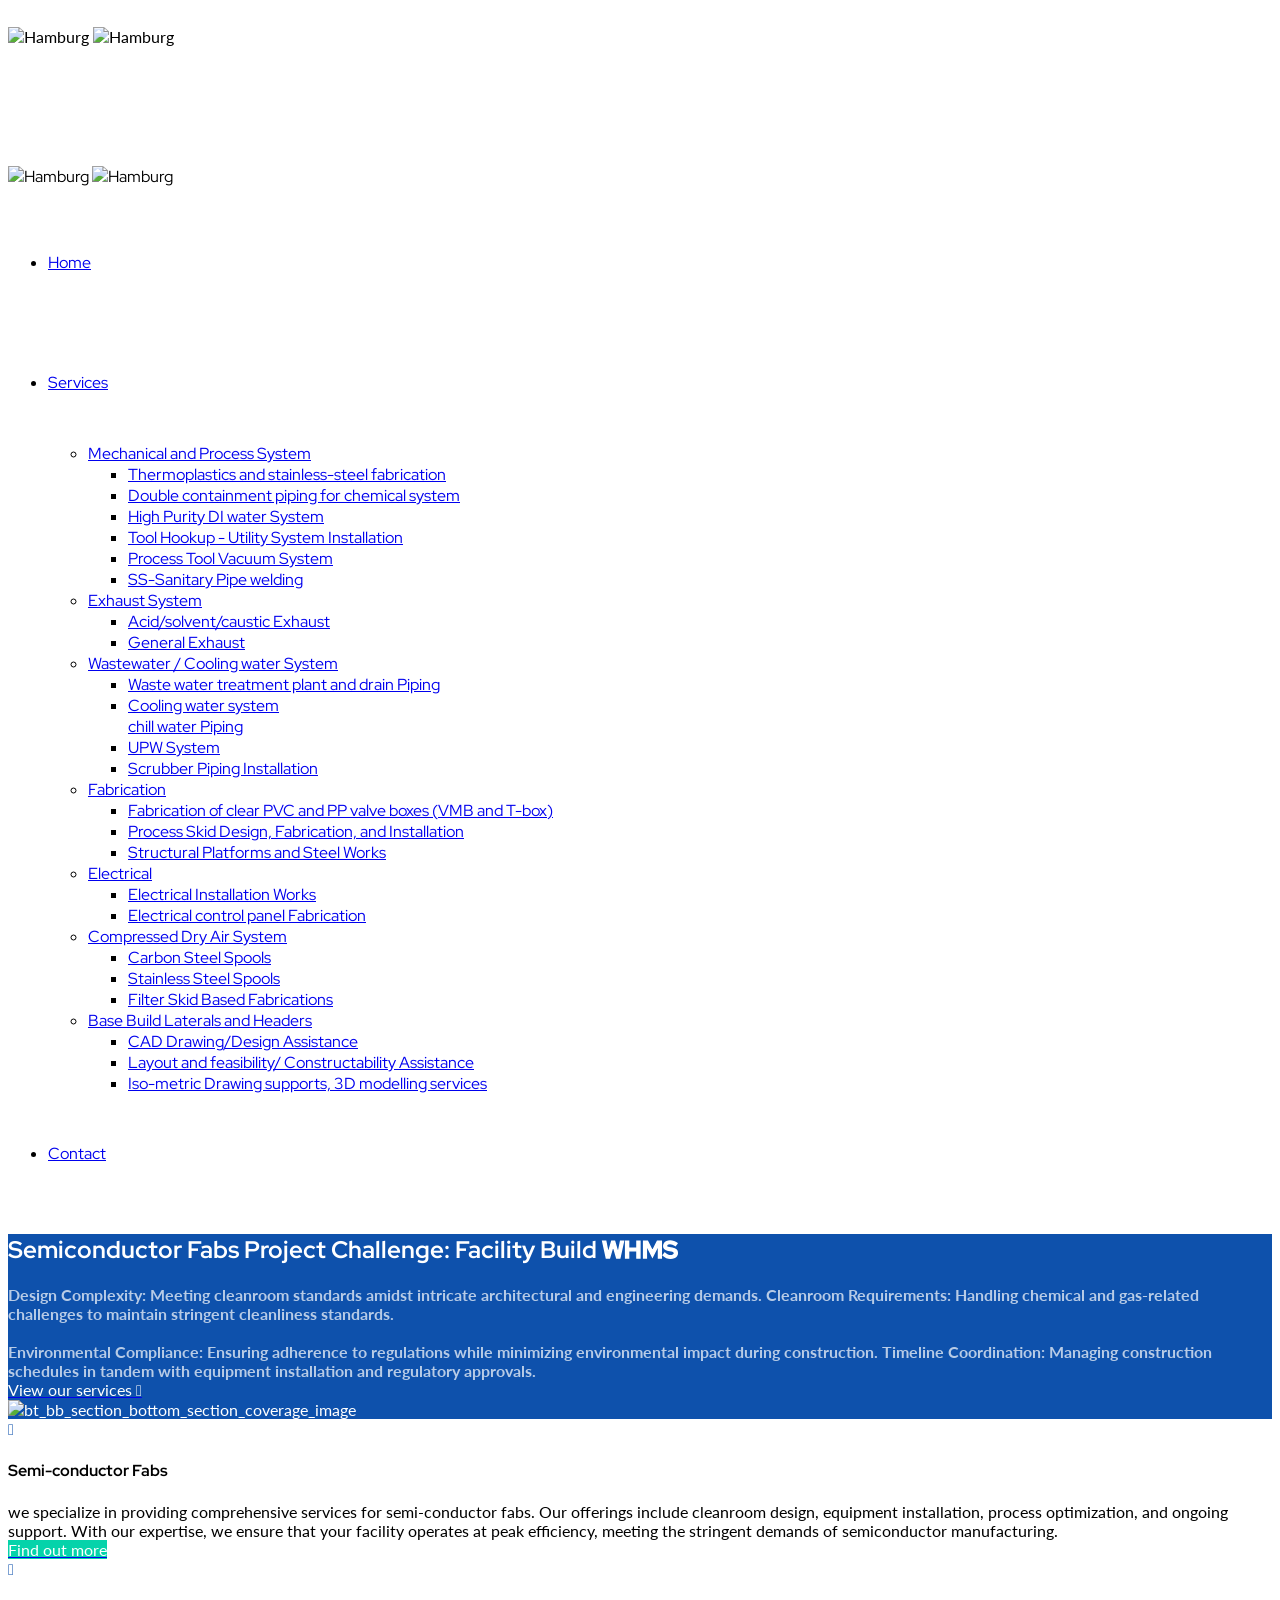
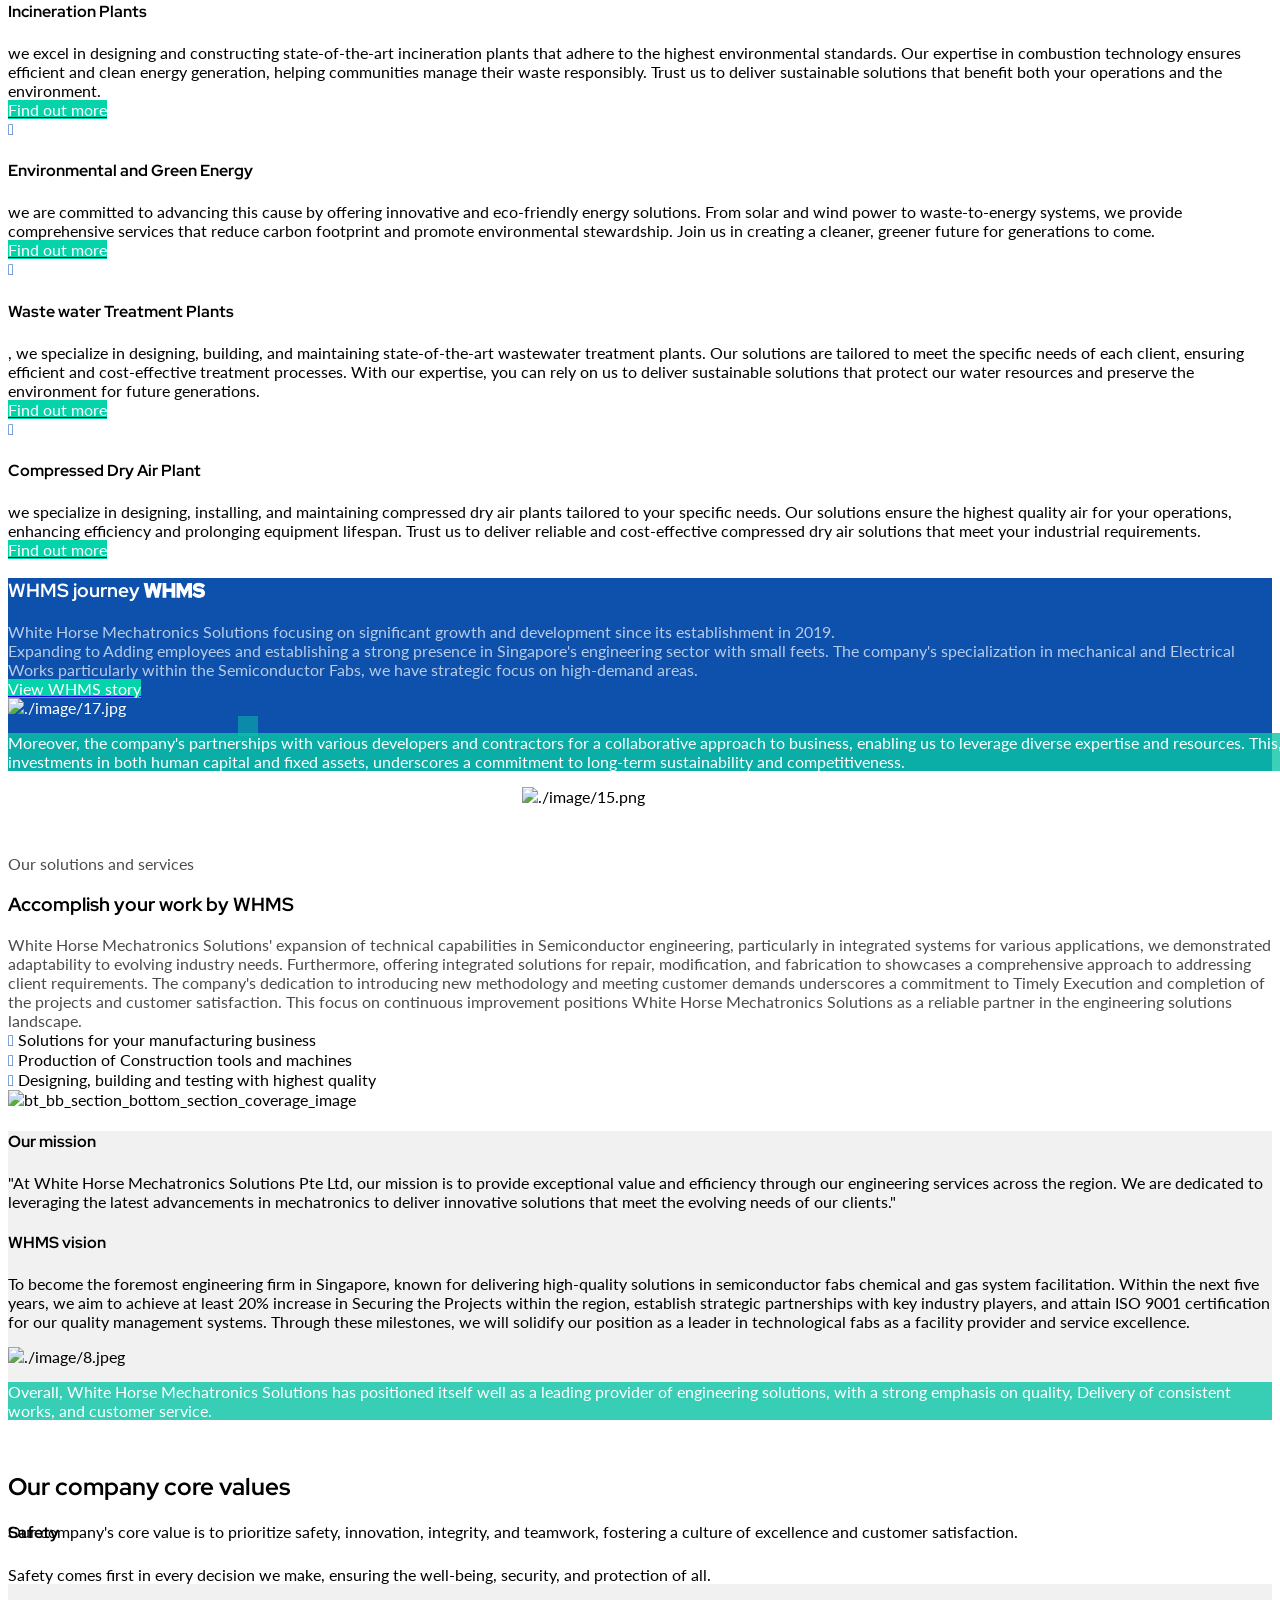
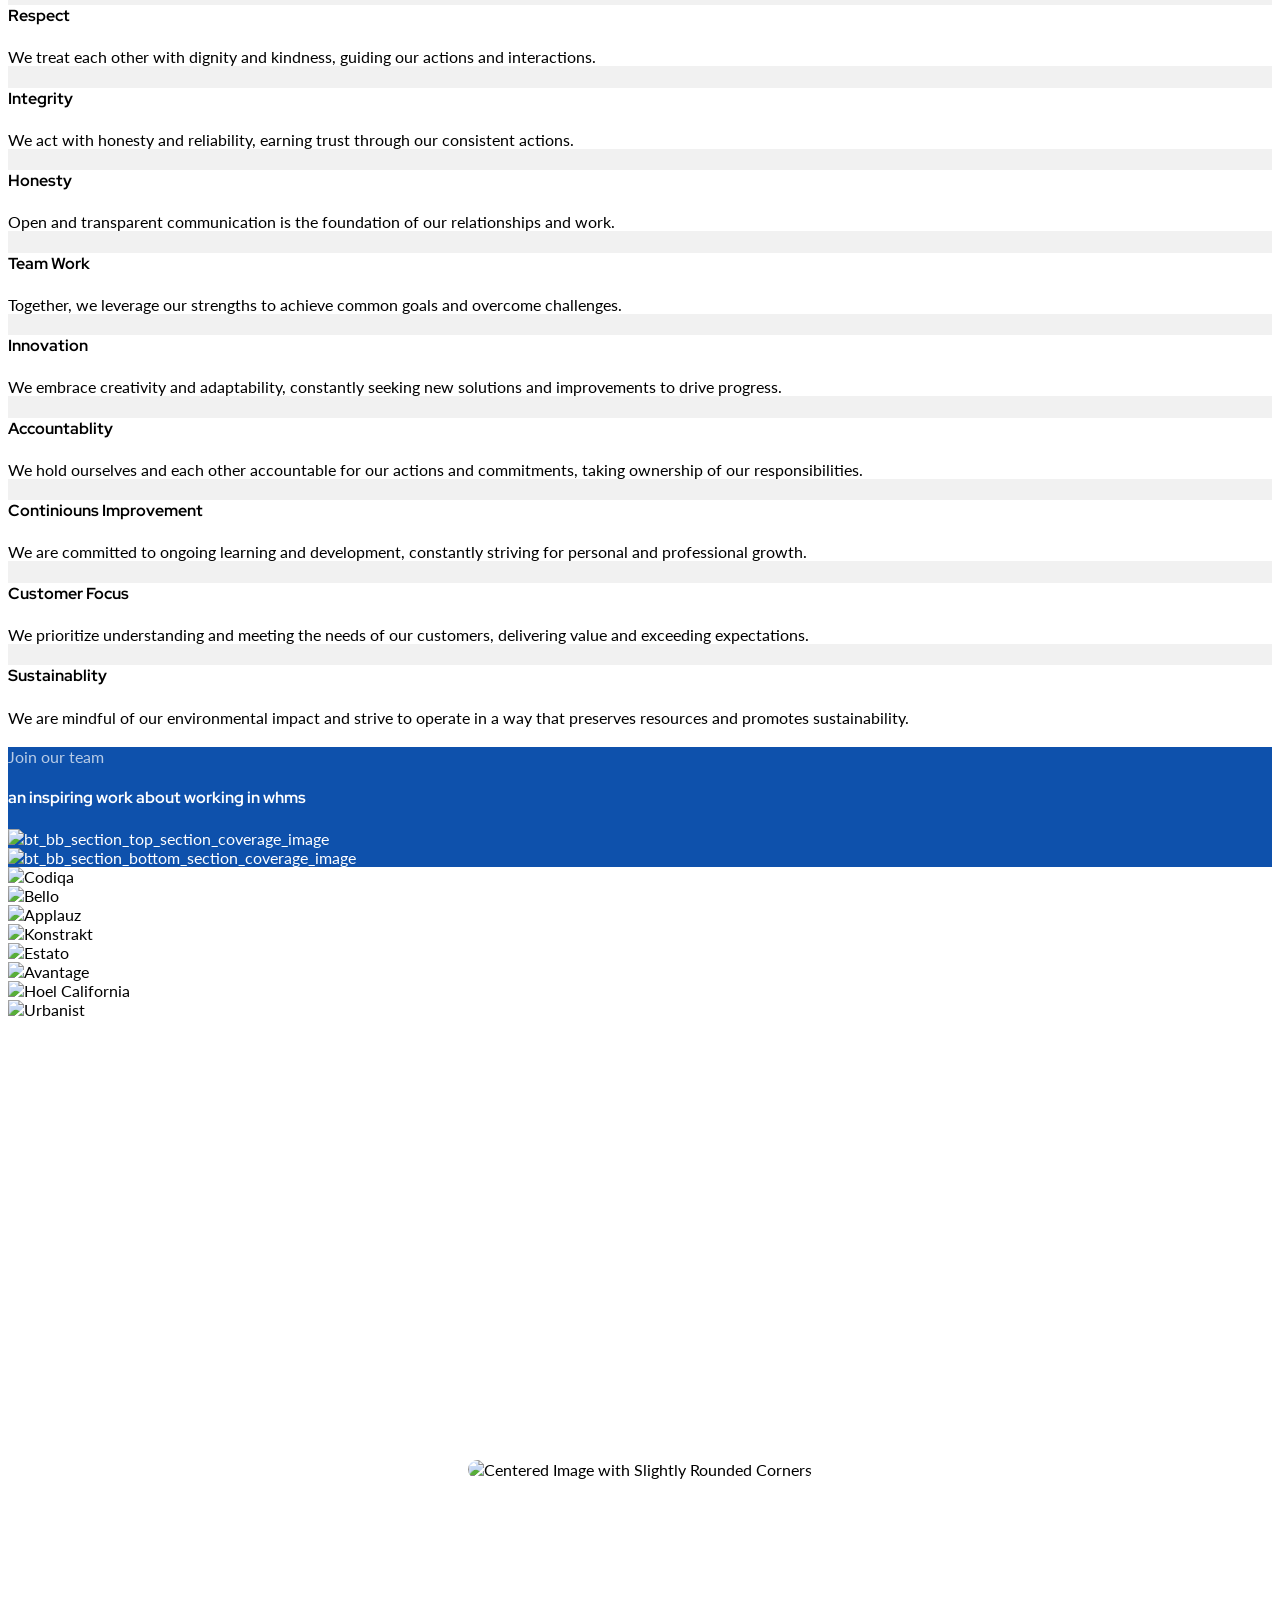
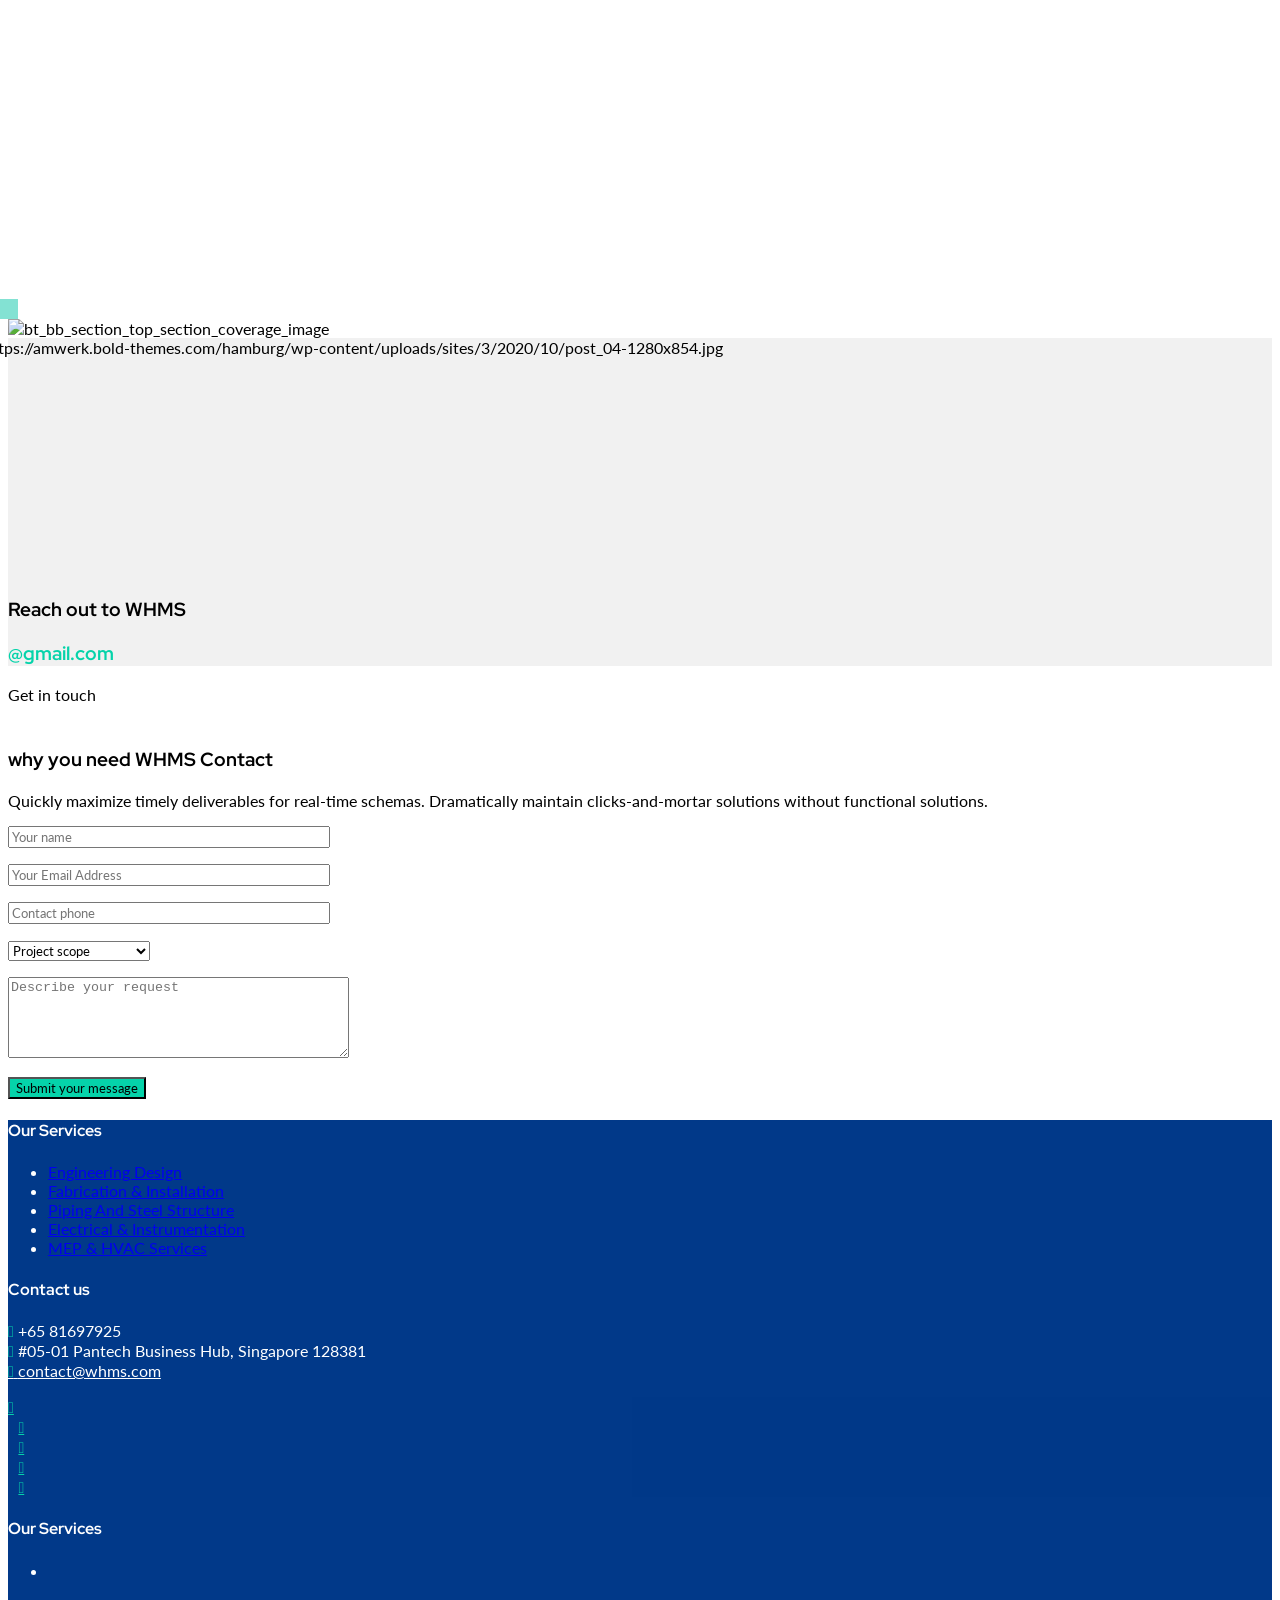
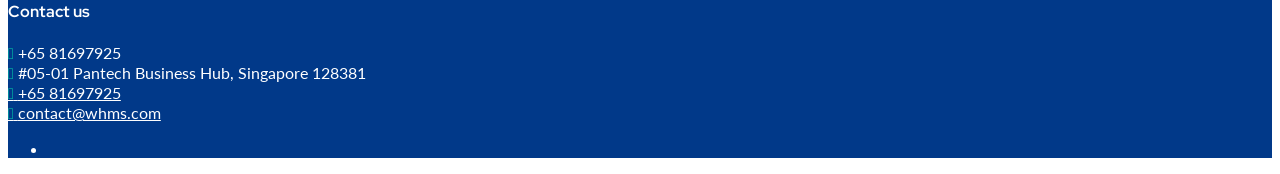
==== commit 20e30788: "1.0" ====
--- a/index.html
+++ b/index.html
@@ -1,9665 +1,8267 @@
+
 <!DOCTYPE html>
 <html lang="en-US" data-bt-theme="amwerk 1.2.0">
     <head>
-        <meta charset="UTF-8">
-        <meta name="viewport" content="width=device-width, initial-scale=1, maximum-scale=1, user-scalable=no">
-        <meta name="mobile-web-app-capable" content="yes">
-        <meta name="apple-mobile-web-app-capable" content="yes">
-        <title>WHMS pte ltd</title>
-        <meta name='robots' content='max-image-preview:large'/>
+   <meta charset="UTF-8">
+   <meta name="viewport" content="width=device-width, initial-scale=1, maximum-scale=1, user-scalable=no">
+   <meta name="mobile-web-app-capable" content="yes">
+   <meta name="apple-mobile-web-app-capable" content="yes">
+   <title>WHMS pte ltd</title>
+   <meta name='robots' content='max-image-preview:large'/>
     
-        <script data-cfasync="false" data-pagespeed-no-defer>
-            var gtm4wp_datalayer_name = "dataLayer";
-            var dataLayer = dataLayer || [];
-        </script>
-       
-        <link rel='dns-prefetch' href='//fonts.googleapis.com'/>
-       
-        <script type="text/javascript">
-            window._wpemojiSettings = {
-                "baseUrl": "https:\/\/s.w.org\/images\/core\/emoji\/14.0.0\/72x72\/",
-                "ext": ".png",
-                "svgUrl": "https:\/\/s.w.org\/images\/core\/emoji\/14.0.0\/svg\/",
-                "svgExt": ".svg",
-                "source": {
-                    "concatemoji": "https:\/\/amwerk.bold-themes.com\/hamburg\/wp-includes\/js\/wp-emoji-release.min.js?ver=6.2"
-                }
-            };
-            /*! This file is auto-generated */
-            !function(e, a, t) {
-                var n, r, o, i = a.createElement("canvas"), p = i.getContext && i.getContext("2d");
-                function s(e, t) {
-                    p.clearRect(0, 0, i.width, i.height),
-                    p.fillText(e, 0, 0);
-                    e = i.toDataURL();
-                    return p.clearRect(0, 0, i.width, i.height),
-                    p.fillText(t, 0, 0),
-                    e === i.toDataURL()
-                }
-                function c(e) {
-                    var t = a.createElement("script");
-                    t.src = e,
-                    t.defer = t.type = "text/javascript",
-                    a.getElementsByTagName("head")[0].appendChild(t)
-                }
-                for (o = Array("flag", "emoji"),
-                t.supports = {
-                    everything: !0,
-                    everythingExceptFlag: !0
-                },
-                r = 0; r < o.length; r++)
-                    t.supports[o[r]] = function(e) {
-                        if (p && p.fillText)
-                            switch (p.textBaseline = "top",
-                            p.font = "600 32px Arial",
-                            e) {
-                            case "flag":
-                                return s("\ud83c\udff3\ufe0f\u200d\u26a7\ufe0f", "\ud83c\udff3\ufe0f\u200b\u26a7\ufe0f") ? !1 : !s("\ud83c\uddfa\ud83c\uddf3", "\ud83c\uddfa\u200b\ud83c\uddf3") && !s("\ud83c\udff4\udb40\udc67\udb40\udc62\udb40\udc65\udb40\udc6e\udb40\udc67\udb40\udc7f", "\ud83c\udff4\u200b\udb40\udc67\u200b\udb40\udc62\u200b\udb40\udc65\u200b\udb40\udc6e\u200b\udb40\udc67\u200b\udb40\udc7f");
-                            case "emoji":
-                                return !s("\ud83e\udef1\ud83c\udffb\u200d\ud83e\udef2\ud83c\udfff", "\ud83e\udef1\ud83c\udffb\u200b\ud83e\udef2\ud83c\udfff")
-                            }
-                        return !1
-                    }(o[r]),
-                    t.supports.everything = t.supports.everything && t.supports[o[r]],
-                    "flag" !== o[r] && (t.supports.everythingExceptFlag = t.supports.everythingExceptFlag && t.supports[o[r]]);
-                t.supports.everythingExceptFlag = t.supports.everythingExceptFlag && !t.supports.flag,
-                t.DOMReady = !1,
-                t.readyCallback = function() {
-                    t.DOMReady = !0
-                }
-                ,
-                t.supports.everything || (n = function() {
-                    t.readyCallback()
-                }
-                ,
-                a.addEventListener ? (a.addEventListener("DOMContentLoaded", n, !1),
-                e.addEventListener("load", n, !1)) : (e.attachEvent("onload", n),
-                a.attachEvent("onreadystatechange", function() {
-                    "complete" === a.readyState && t.readyCallback()
-                })),
-                (e = t.source || {}).concatemoji ? c(e.concatemoji) : e.wpemoji && e.twemoji && (c(e.twemoji),
-                c(e.wpemoji)))
-            }(window, document, window._wpemojiSettings);
-        </script>
-        <style type="text/css">
-            img.wp-smiley, img.emoji {
-                display: inline !important;
-                border: none !important;
-                box-shadow: none !important;
-                height: 1em !important;
-                width: 1em !important;
-                margin: 0 0.07em !important;
-                vertical-align: -0.1em !important;
-                background: none !important;
-                padding: 0 !important;
-            }
-        </style>
-        <link rel='stylesheet' id='wp-block-library-css' href='https://amwerk.bold-themes.com/hamburg/wp-includes/css/dist/block-library/style.min.css?ver=6.2' type='text/css' media='all'/>
-        <link rel='stylesheet' id='wc-blocks-vendors-style-css' href='https://amwerk.bold-themes.com/hamburg/wp-content/plugins/woocommerce/packages/woocommerce-blocks/build/wc-blocks-vendors-style.css?ver=9.6.6' type='text/css' media='all'/>
-        <link rel='stylesheet' id='wc-blocks-style-css' href='https://amwerk.bold-themes.com/hamburg/wp-content/plugins/woocommerce/packages/woocommerce-blocks/build/wc-blocks-style.css?ver=9.6.6' type='text/css' media='all'/>
-        <link rel='stylesheet' id='classic-theme-styles-css' href='https://amwerk.bold-themes.com/hamburg/wp-includes/css/classic-themes.min.css?ver=6.2' type='text/css' media='all'/>
-        <style id='global-styles-inline-css' type='text/css'>
-            body {
-                --wp--preset--color--black: #000000;
-                --wp--preset--color--cyan-bluish-gray: #abb8c3;
-                --wp--preset--color--white: #ffffff;
-                --wp--preset--color--pale-pink: #f78da7;
-                --wp--preset--color--vivid-red: #cf2e2e;
-                --wp--preset--color--luminous-vivid-orange: #ff6900;
-                --wp--preset--color--luminous-vivid-amber: #fcb900;
-                --wp--preset--color--light-green-cyan: #7bdcb5;
-                --wp--preset--color--vivid-green-cyan: #00d084;
-                --wp--preset--color--pale-cyan-blue: #8ed1fc;
-                --wp--preset--color--vivid-cyan-blue: #0693e3;
-                --wp--preset--color--vivid-purple: #9b51e0;
-                --wp--preset--gradient--vivid-cyan-blue-to-vivid-purple: linear-gradient(135deg,rgba(6,147,227,1) 0%,rgb(155,81,224) 100%);
-                --wp--preset--gradient--light-green-cyan-to-vivid-green-cyan: linear-gradient(135deg,rgb(122,220,180) 0%,rgb(0,208,130) 100%);
-                --wp--preset--gradient--luminous-vivid-amber-to-luminous-vivid-orange: linear-gradient(135deg,rgba(252,185,0,1) 0%,rgba(255,105,0,1) 100%);
-                --wp--preset--gradient--luminous-vivid-orange-to-vivid-red: linear-gradient(135deg,rgba(255,105,0,1) 0%,rgb(207,46,46) 100%);
-                --wp--preset--gradient--very-light-gray-to-cyan-bluish-gray: linear-gradient(135deg,rgb(238,238,238) 0%,rgb(169,184,195) 100%);
-                --wp--preset--gradient--cool-to-warm-spectrum: linear-gradient(135deg,rgb(74,234,220) 0%,rgb(151,120,209) 20%,rgb(207,42,186) 40%,rgb(238,44,130) 60%,rgb(251,105,98) 80%,rgb(254,248,76) 100%);
-                --wp--preset--gradient--blush-light-purple: linear-gradient(135deg,rgb(255,206,236) 0%,rgb(152,150,240) 100%);
-                --wp--preset--gradient--blush-bordeaux: linear-gradient(135deg,rgb(254,205,165) 0%,rgb(254,45,45) 50%,rgb(107,0,62) 100%);
-                --wp--preset--gradient--luminous-dusk: linear-gradient(135deg,rgb(255,203,112) 0%,rgb(199,81,192) 50%,rgb(65,88,208) 100%);
-                --wp--preset--gradient--pale-ocean: linear-gradient(135deg,rgb(255,245,203) 0%,rgb(182,227,212) 50%,rgb(51,167,181) 100%);
-                --wp--preset--gradient--electric-grass: linear-gradient(135deg,rgb(202,248,128) 0%,rgb(113,206,126) 100%);
-                --wp--preset--gradient--midnight: linear-gradient(135deg,rgb(2,3,129) 0%,rgb(40,116,252) 100%);
-                --wp--preset--duotone--dark-grayscale: url('#wp-duotone-dark-grayscale');
-                --wp--preset--duotone--grayscale: url('#wp-duotone-grayscale');
-                --wp--preset--duotone--purple-yellow: url('#wp-duotone-purple-yellow');
-                --wp--preset--duotone--blue-red: url('#wp-duotone-blue-red');
-                --wp--preset--duotone--midnight: url('#wp-duotone-midnight');
-                --wp--preset--duotone--magenta-yellow: url('#wp-duotone-magenta-yellow');
-                --wp--preset--duotone--purple-green: url('#wp-duotone-purple-green');
-                --wp--preset--duotone--blue-orange: url('#wp-duotone-blue-orange');
-                --wp--preset--font-size--small: 13px;
-                --wp--preset--font-size--medium: 20px;
-                --wp--preset--font-size--large: 36px;
-                --wp--preset--font-size--x-large: 42px;
-                --wp--preset--spacing--20: 0.44rem;
-                --wp--preset--spacing--30: 0.67rem;
-                --wp--preset--spacing--40: 1rem;
-                --wp--preset--spacing--50: 1.5rem;
-                --wp--preset--spacing--60: 2.25rem;
-                --wp--preset--spacing--70: 3.38rem;
-                --wp--preset--spacing--80: 5.06rem;
-                --wp--preset--shadow--natural: 6px 6px 9px rgba(0, 0, 0, 0.2);
-                --wp--preset--shadow--deep: 12px 12px 50px rgba(0, 0, 0, 0.4);
-                --wp--preset--shadow--sharp: 6px 6px 0px rgba(0, 0, 0, 0.2);
-                --wp--preset--shadow--outlined: 6px 6px 0px -3px rgba(255, 255, 255, 1), 6px 6px rgba(0, 0, 0, 1);
-                --wp--preset--shadow--crisp: 6px 6px 0px rgba(0, 0, 0, 1);
-            }
-
-            :where(.is-layout-flex) {
-                gap: 0.5em;
-            }
-
-            body .is-layout-flow > .alignleft {
-                float: left;
-                margin-inline-start: 0;margin-inline-end: 2em;}
-
-            body .is-layout-flow > .alignright {
-                float: right;
-                margin-inline-start: 2em;margin-inline-end: 0;}
-
-            body .is-layout-flow > .aligncenter {
-                margin-left: auto !important;
-                margin-right: auto !important;
-            }
-
-            body .is-layout-constrained > .alignleft {
-                float: left;
-                margin-inline-start: 0;margin-inline-end: 2em;}
-
-            body .is-layout-constrained > .alignright {
-                float: right;
-                margin-inline-start: 2em;margin-inline-end: 0;}
-
-            body .is-layout-constrained > .aligncenter {
-                margin-left: auto !important;
-                margin-right: auto !important;
-            }
-
-            body .is-layout-constrained > :where(:not(.alignleft):not(.alignright):not(.alignfull)) {
-                max-width: var(--wp--style--global--content-size);
-                margin-left: auto !important;
-                margin-right: auto !important;
-            }
-
-            body .is-layout-constrained > .alignwide {
-                max-width: var(--wp--style--global--wide-size);
-            }
-
-            body .is-layout-flex {
-                display: flex;
-            }
-
-            body .is-layout-flex {
-                flex-wrap: wrap;
-                align-items: center;
-            }
-
-            body .is-layout-flex > * {
-                margin: 0;
-            }
-
-            :where(.wp-block-columns.is-layout-flex) {
-                gap: 2em;
-            }
-
-            .has-black-color {
-                color: var(--wp--preset--color--black) !important;
-            }
-
-            .has-cyan-bluish-gray-color {
-                color: var(--wp--preset--color--cyan-bluish-gray) !important;
-            }
-
-            .has-white-color {
-                color: var(--wp--preset--color--white) !important;
-            }
-
-            .has-pale-pink-color {
-                color: var(--wp--preset--color--pale-pink) !important;
-            }
-
-            .has-vivid-red-color {
-                color: var(--wp--preset--color--vivid-red) !important;
-            }
-
-            .has-luminous-vivid-orange-color {
-                color: var(--wp--preset--color--luminous-vivid-orange) !important;
-            }
-
-            .has-luminous-vivid-amber-color {
-                color: var(--wp--preset--color--luminous-vivid-amber) !important;
-            }
-
-            .has-light-green-cyan-color {
-                color: var(--wp--preset--color--light-green-cyan) !important;
-            }
-
-            .has-vivid-green-cyan-color {
-                color: var(--wp--preset--color--vivid-green-cyan) !important;
-            }
-
-            .has-pale-cyan-blue-color {
-                color: var(--wp--preset--color--pale-cyan-blue) !important;
-            }
-
-            .has-vivid-cyan-blue-color {
-                color: var(--wp--preset--color--vivid-cyan-blue) !important;
-            }
-
-            .has-vivid-purple-color {
-                color: var(--wp--preset--color--vivid-purple) !important;
-            }
-
-            .has-black-background-color {
-                background-color: var(--wp--preset--color--black) !important;
-            }
-
-            .has-cyan-bluish-gray-background-color {
-                background-color: var(--wp--preset--color--cyan-bluish-gray) !important;
-            }
-
-            .has-white-background-color {
-                background-color: var(--wp--preset--color--white) !important;
-            }
-
-            .has-pale-pink-background-color {
-                background-color: var(--wp--preset--color--pale-pink) !important;
-            }
-
-            .has-vivid-red-background-color {
-                background-color: var(--wp--preset--color--vivid-red) !important;
-            }
-
-            .has-luminous-vivid-orange-background-color {
-                background-color: var(--wp--preset--color--luminous-vivid-orange) !important;
-            }
-
-            .has-luminous-vivid-amber-background-color {
-                background-color: var(--wp--preset--color--luminous-vivid-amber) !important;
-            }
-
-            .has-light-green-cyan-background-color {
-                background-color: var(--wp--preset--color--light-green-cyan) !important;
-            }
-
-            .has-vivid-green-cyan-background-color {
-                background-color: var(--wp--preset--color--vivid-green-cyan) !important;
-            }
-
-            .has-pale-cyan-blue-background-color {
-                background-color: var(--wp--preset--color--pale-cyan-blue) !important;
-            }
-
-            .has-vivid-cyan-blue-background-color {
-                background-color: var(--wp--preset--color--vivid-cyan-blue) !important;
-            }
-
-            .has-vivid-purple-background-color {
-                background-color: var(--wp--preset--color--vivid-purple) !important;
-            }
-
-            .has-black-border-color {
-                border-color: var(--wp--preset--color--black) !important;
-            }
-
-            .has-cyan-bluish-gray-border-color {
-                border-color: var(--wp--preset--color--cyan-bluish-gray) !important;
-            }
-
-            .has-white-border-color {
-                border-color: var(--wp--preset--color--white) !important;
-            }
-
-            .has-pale-pink-border-color {
-                border-color: var(--wp--preset--color--pale-pink) !important;
-            }
-
-            .has-vivid-red-border-color {
-                border-color: var(--wp--preset--color--vivid-red) !important;
-            }
-
-            .has-luminous-vivid-orange-border-color {
-                border-color: var(--wp--preset--color--luminous-vivid-orange) !important;
-            }
-
-            .has-luminous-vivid-amber-border-color {
-                border-color: var(--wp--preset--color--luminous-vivid-amber) !important;
-            }
-
-            .has-light-green-cyan-border-color {
-                border-color: var(--wp--preset--color--light-green-cyan) !important;
-            }
-
-            .has-vivid-green-cyan-border-color {
-                border-color: var(--wp--preset--color--vivid-green-cyan) !important;
-            }
-
-            .has-pale-cyan-blue-border-color {
-                border-color: var(--wp--preset--color--pale-cyan-blue) !important;
-            }
-
-            .has-vivid-cyan-blue-border-color {
-                border-color: var(--wp--preset--color--vivid-cyan-blue) !important;
-            }
-
-            .has-vivid-purple-border-color {
-                border-color: var(--wp--preset--color--vivid-purple) !important;
-            }
-
-            .has-vivid-cyan-blue-to-vivid-purple-gradient-background {
-                background: var(--wp--preset--gradient--vivid-cyan-blue-to-vivid-purple) !important;
-            }
-
-            .has-light-green-cyan-to-vivid-green-cyan-gradient-background {
-                background: var(--wp--preset--gradient--light-green-cyan-to-vivid-green-cyan) !important;
-            }
-
-            .has-luminous-vivid-amber-to-luminous-vivid-orange-gradient-background {
-                background: var(--wp--preset--gradient--luminous-vivid-amber-to-luminous-vivid-orange) !important;
-            }
-
-            .has-luminous-vivid-orange-to-vivid-red-gradient-background {
-                background: var(--wp--preset--gradient--luminous-vivid-orange-to-vivid-red) !important;
-            }
-
-            .has-very-light-gray-to-cyan-bluish-gray-gradient-background {
-                background: var(--wp--preset--gradient--very-light-gray-to-cyan-bluish-gray) !important;
-            }
-
-            .has-cool-to-warm-spectrum-gradient-background {
-                background: var(--wp--preset--gradient--cool-to-warm-spectrum) !important;
-            }
-
-            .has-blush-light-purple-gradient-background {
-                background: var(--wp--preset--gradient--blush-light-purple) !important;
-            }
-
-            .has-blush-bordeaux-gradient-background {
-                background: var(--wp--preset--gradient--blush-bordeaux) !important;
-            }
-
-            .has-luminous-dusk-gradient-background {
-                background: var(--wp--preset--gradient--luminous-dusk) !important;
-            }
-
-            .has-pale-ocean-gradient-background {
-                background: var(--wp--preset--gradient--pale-ocean) !important;
-            }
-
-            .has-electric-grass-gradient-background {
-                background: var(--wp--preset--gradient--electric-grass) !important;
-            }
-
-            .has-midnight-gradient-background {
-                background: var(--wp--preset--gradient--midnight) !important;
-            }
-
-            .has-small-font-size {
-                font-size: var(--wp--preset--font-size--small) !important;
-            }
-
-            .has-medium-font-size {
-                font-size: var(--wp--preset--font-size--medium) !important;
-            }
-
-            .has-large-font-size {
-                font-size: var(--wp--preset--font-size--large) !important;
-            }
-
-            .has-x-large-font-size {
-                font-size: var(--wp--preset--font-size--x-large) !important;
-            }
-
-            .wp-block-navigation a:where(:not(.wp-element-button)) {
-                color: inherit;
-            }
-
-            :where(.wp-block-columns.is-layout-flex) {
-                gap: 2em;
-            }
-
-            .wp-block-pullquote {
-                font-size: 1.5em;
-                line-height: 1.6;
-            }
-        </style>
-        <link rel='stylesheet' id='bt-amwerk-style-css' href='https://amwerk.bold-themes.com/hamburg/wp-content/plugins/amwerk/css/amwerk.css?ver=6.2' type='text/css' media='screen'/>
-        <link rel='stylesheet' id='bt_bb_content_elements-css' href='https://amwerk.bold-themes.com/hamburg/wp-content/plugins/bold-page-builder/css/front_end/content_elements.crush.css?ver=4.5.4' type='text/css' media='all'/>
-        <link rel='stylesheet' id='bt_bb_slick-css' href='https://amwerk.bold-themes.com/hamburg/wp-content/plugins/bold-page-builder/slick/slick.css?ver=4.5.4' type='text/css' media='all'/>
-        <link rel='stylesheet' id='bold-timeline-css' href='https://amwerk.bold-themes.com/hamburg/wp-content/plugins/bold-timeline-lite/style.css?ver=6.2' type='text/css' media='all'/>
-        <link rel='stylesheet' id='bt_cc_style-css' href='https://amwerk.bold-themes.com/hamburg/wp-content/plugins/bt_cost_calculator/style.min.css?ver=6.2' type='text/css' media='all'/>
-        <link rel='stylesheet' id='contact-form-7-css' href='https://amwerk.bold-themes.com/hamburg/wp-content/plugins/contact-form-7/includes/css/styles.css?ver=5.7.5.1' type='text/css' media='all'/>
-        <style id='contact-form-7-inline-css' type='text/css'>
-            .wpcf7 .wpcf7-recaptcha iframe {
-                margin-bottom: 0;
-            }
-
-            .wpcf7 .wpcf7-recaptcha[data-align="center"] > div {
-                margin: 0 auto;
-            }
-
-            .wpcf7 .wpcf7-recaptcha[data-align="right"] > div {
-                margin: 0 0 0 auto;
-            }
-        </style>
-        <style id='woocommerce-inline-inline-css' type='text/css'>
-            .woocommerce form .form-row .required {
-                visibility: visible;
-            }
-        </style>
-        <link rel='stylesheet' id='amwerk-style-css' href='https://amwerk.bold-themes.com/hamburg/wp-content/themes/amwerk/style.css?ver=6.2' type='text/css' media='screen'/>
-        <style id='amwerk-style-inline-css' type='text/css'>
-            select, input {
-                font-family: "Lato",Arial,Helvetica,sans-serif;
-            }
-
-            input[type="file"]::-webkit-file-upload-button {
-                background: #05d3aa !important;
-                font-family: Red Hat Display;
-                font-family: "Lato",Arial,Helvetica,sans-serif;
-            }
-
-            input[type="checkbox"]:before {
-                background: #05d3aa;
-            }
-
-            input[type="radio"]:before {
-                background: #05d3aa;
-            }
-
-            .fancy-select ul.options li:after {
-                background: #05d3aa;
-            }
-
-            .bt-content article .btArticleContent a:not(.wp-block-button__link) {
-                color: #05d3aa;
-            }
-
-            a:hover {
-                color: #05d3aa;
-            }
-
-            .btText a {
-                color: #05d3aa;
-            }
-
-            body {
-                font-family: "Lato",Arial,Helvetica,sans-serif;
-            }
-
-            h1, h2, h3, h4, h5, h6 {
-                font-family: "Red Hat Display",Arial,Helvetica,sans-serif;
-            }
-
-            blockquote {
-                font-family: "Red Hat Display",Arial,Helvetica,sans-serif;
-            }
-
-            blockquote:before {
-                color: #05d3aa;
-            }
-
-            .bt-content-holder table thead th {
-                background-color: #05d3aa;
-            }
-
-            .btSidebarAccentTopBorder.btWithSidebar .bt-content-holder .btSidebar {
-                border-top: 10px solid #05d3aa;
-            }
-
-            .btSidebarAlternateTopBorder.btWithSidebar .bt-content-holder .btSidebar {
-                border-top: 10px solid #0e51ac;
-            }
-
-            .btAccentDarkHeader .btPreloader .animation > div:first-child, .btLightAccentHeader .btPreloader .animation > div:first-child, .btTransparentLightHeader .btPreloader .animation > div:first-child {
-                background-color: #05d3aa;
-            }
-
-            .btPreloader .animation .preloaderLogo {
-                height: 120px;
-            }
-
-            .btLoader:after {
-                background: #05d3aa;
-            }
-
-            body.error404 .bt-error-page .bt_bb_port .bt_bb_cell .bt_bb_headline_subheadline .bt_bb_button .bt_bb_link, body.error404 .btErrorPage .bt_bb_port .bt_bb_cell .bt_bb_headline_subheadline .bt_bb_button .bt_bb_link {
-                box-shadow: 0 0 0 2em #05d3aa inset;
-            }
-
-            body.error404 .bt-error-page .bt_bb_port .bt_bb_cell .bt_bb_headline_subheadline .bt_bb_button .bt_bb_link:hover, body.error404 .btErrorPage .bt_bb_port .bt_bb_cell .bt_bb_headline_subheadline .bt_bb_button .bt_bb_link:hover {
-                box-shadow: 0 0 0 2em #05d3aa inset,0 5px 20px rgba(0,0,0,.2);
-            }
-
-            .bt_bb_touch body.btBelowMenu .btPageHeadline .bt_bb_port {
-                padding-top: calc(6em + 120px*0.6);
-            }
-
-            .btPageHeadlineLightAccent .btPageHeadline:before {
-                background: #05d3aa;
-            }
-
-            .btPageHeadlineLightAccent .btPageHeadline.bt_bb_background_image:before {
-                background: #05d3aa;
-            }
-
-            .btPageHeadlineLightAccent .btPageHeadline .btArticleCategories:before, .btPageHeadlineLightAccent .btPageHeadline .btArticleAuthor:before, .btPageHeadlineLightAccent .btPageHeadline .btArticleDate:before, .btPageHeadlineLightAccent .btPageHeadline .btArticleComments:before {
-                color: #0e51ac;
-            }
-
-            .btPageHeadlineLightAccent .btPageHeadline .bt_bb_dash_top.bt_bb_headline .bt_bb_headline_superheadline:before {
-                background: #0e51ac;
-            }
-
-            .btPageHeadlineDarkAccent .btPageHeadline:before {
-                background: #05d3aa;
-            }
-
-            .btPageHeadlineDarkAccent .btPageHeadline.bt_bb_background_image:before {
-                background: #05d3aa;
-            }
-
-            .btPageHeadlineLightAlternate .btPageHeadline:before {
-                background: #0e51ac;
-            }
-
-            .btPageHeadlineLightAlternate .btPageHeadline.bt_bb_background_image:before {
-                background: #0e51ac;
-            }
-
-            .btPageHeadlineLightAlternate .btPageHeadline .btArticleCategories:before, .btPageHeadlineLightAlternate .btPageHeadline .btArticleAuthor:before, .btPageHeadlineLightAlternate .btPageHeadline .btArticleDate:before, .btPageHeadlineLightAlternate .btPageHeadline .btArticleComments:before {
-                color: #05d3aa;
-            }
-
-            .btPageHeadlineLightAlternate .btPageHeadline .bt_bb_dash_top.bt_bb_headline .bt_bb_headline_superheadline:before {
-                background: #05d3aa;
-            }
-
-            .btPageHeadlineDarkAlternate .btPageHeadline:before {
-                background: #0e51ac;
-            }
-
-            .btPageHeadlineDarkAlternate .btPageHeadline.bt_bb_background_image:before {
-                background: #0e51ac;
-            }
-
-            .btPageHeadlineDarkAlternate .btPageHeadline .btArticleCategories:before, .btPageHeadlineDarkAlternate .btPageHeadline .btArticleAuthor:before, .btPageHeadlineDarkAlternate .btPageHeadline .btArticleDate:before, .btPageHeadlineDarkAlternate .btPageHeadline .btArticleComments:before {
-                color: #05d3aa;
-            }
-
-            .btPageHeadlineDarkAlternate .btPageHeadline .bt_bb_dash_top.bt_bb_headline .bt_bb_headline_superheadline:before {
-                background: #05d3aa;
-            }
-
-            .bt-no-search-results .bt_bb_port #searchform input[type='submit'] {
-                background: #05d3aa;
-                font-family: "Lato",Arial,Helvetica,sans-serif;
-            }
-
-            .bt-no-search-results .bt_bb_port .bt_bb_button .bt_bb_icon_holder:before {
-                color: #05d3aa;
-            }
-
-            .mainHeader {
-                font-family: "Red Hat Display",Arial,Helvetica,sans-serif;
-            }
-
-            .mainHeader a:hover {
-                color: #05d3aa;
-            }
-
-            .menuPort {
-                font-family: "Red Hat Display",Arial,Helvetica,sans-serif;
-            }
-
-            .menuPort nav ul li a:hover {
-                color: #05d3aa;
-            }
-
-            .menuPort nav > ul > li > a {
-                line-height: 120px;
-                line-height: max(50px,120px);
-            }
-
-            .btTextLogo {
-                font-family: "Red Hat Display",Arial,Helvetica,sans-serif;
-                line-height: 120px;
-                line-height: max(50px,120px);
-            }
-
-            .btMenuVertical .bt-vertical-header-top .btTextLogo {
-                line-height: calc(120px*0.6);
-                line-height: max(50px,calc(120px*0.6));
-            }
-
-            .bt-logo-area .logo img {
-                height: 120px;
-            }
-
-            .bt-horizontal-menu-trigger {
-                line-height: 120px;
-                line-height: max(50px,120px);
-            }
-
-            .btStickyHeaderActive .bt-horizontal-menu-trigger {
-                line-height: calc(120px*0.6);
-                line-height: max(50px,calc(120px*0.6));
-            }
-
-            .bt-horizontal-menu-trigger .bt_bb_icon {
-                background: #05d3aa;
-            }
-
-            .btMenuHorizontal .menuPort nav > ul > li > a:after {
-                background: #05d3aa;
-            }
-
-            .btMenuHorizontal .menuPort nav > ul > li > a:before {
-                background: #05d3aa;
-            }
-
-            .btMenuHorizontal .menuPort ul ul li > a:after {
-                background-color: #05d3aa;
-            }
-
-            body.btMenuHorizontal .subToggler {
-                line-height: 120px;
-                line-height: max(50px,120px);
-            }
-
-            .btMenuHorizontal .menuPort > nav > ul ul {
-                top: calc(120px - (120px - 50px)/2);
-                top: max(50px,calc(120px - (120px - 50px)/2));
-            }
-
-            .btMenuHorizontal.btMenuCenter .logo {
-                height: 120px;
-                height: max(50px,120px);
-            }
-
-            .btStickyHeaderActive.btMenuHorizontal.btMenuCenter .logo {
-                height: calc(120px*0.6);
-                height: max(50px,calc(120px*0.6));
-            }
-
-            html:not(.touch) body.btMenuHorizontal.btMenuRight .menuPort > nav > ul > li.btMenuWideDropdown > ul > li:last-child > a:after {
-                background-color: #05d3aa;
-            }
-
-            .btMenuHorizontal .topBarInMenu {
-                height: 120px;
-                height: max(50px,120px);
-            }
-
-            .btMenuHorizontal .topBarInMenu .topBarInMenuCell {
-                line-height: 120px;
-                line-height: max(50px,120px);
-            }
-
-            .btTransparentLightHeader.btBelowMenu .topBar .topTools .widget_shopping_cart .widget_shopping_cart_content .btCartWidgetIcon .bt_bb_icon .bt_bb_icon_holder:before {
-                color: #05d3aa !important;
-                box-shadow: 0 0 #05d3aa inset;
-            }
-
-            .btTransparentLightHeader.btBelowMenu .topBar .topTools .widget_shopping_cart .widget_shopping_cart_content .btCartWidgetIcon .bt_bb_icon .bt_bb_icon_holder:hover:before {
-                box-shadow: 0 -50px #05d3aa inset;
-            }
-
-            .btTransparentLightHeader.btBelowMenu .topBar .topTools .widget_shopping_cart .widget_shopping_cart_content.on .btCartWidgetIcon .bt_bb_icon .bt_bb_icon_holder:before {
-                box-shadow: 0 -50px #05d3aa inset;
-            }
-
-            .btTransparentLightHeader.btBelowMenu .topBar .topTools .widget_search .btSearch .bt_bb_icon .bt_bb_icon_holder:before {
-                color: #05d3aa !important;
-                box-shadow: 0 0 #05d3aa inset;
-            }
-
-            .btTransparentLightHeader.btBelowMenu .topBar .topTools .widget_search .btSearch .bt_bb_icon .bt_bb_icon_holder:hover:before {
-                box-shadow: 0 -50px #05d3aa inset;
-            }
-
-            .btAccentLightHeader .bt-below-logo-area, .btAccentLightHeader .topBar {
-                background-color: #05d3aa;
-            }
-
-            .btAccentLightHeader .bt-below-logo-area .btAccentIconWidget.btIconWidget .btIconWidgetIcon, .btAccentLightHeader .topBar .btAccentIconWidget.btIconWidget .btIconWidgetIcon {
-                color: #0e51ac;
-            }
-
-            .btAccentLightHeader .bt-below-logo-area a.btAccentIconWidget.btIconWidget:hover, .btAccentLightHeader .bt-below-logo-area a.btIconWidget:hover, .btAccentLightHeader .topBar a.btAccentIconWidget.btIconWidget:hover, .btAccentLightHeader .topBar a.btIconWidget:hover {
-                color: #0e51ac;
-            }
-
-            .btAccentDarkHeader .bt-below-logo-area, .btAccentDarkHeader .topBar {
-                background-color: #05d3aa;
-            }
-
-            .btLightDarkHeader .bt-below-logo-area .widget_shopping_cart .widget_shopping_cart_content .btCartWidgetIcon .bt_bb_icon .bt_bb_icon_holder:before, .btLightDarkHeader .topBar .widget_shopping_cart .widget_shopping_cart_content .btCartWidgetIcon .bt_bb_icon .bt_bb_icon_holder:before {
-                color: #05d3aa;
-                box-shadow: 0 0 #05d3aa inset;
-            }
-
-            .btLightDarkHeader .bt-below-logo-area .widget_shopping_cart .widget_shopping_cart_content .btCartWidgetIcon .bt_bb_icon .bt_bb_icon_holder:hover:before, .btLightDarkHeader .topBar .widget_shopping_cart .widget_shopping_cart_content .btCartWidgetIcon .bt_bb_icon .bt_bb_icon_holder:hover:before {
-                box-shadow: 0 -50px #05d3aa inset;
-            }
-
-            .btLightDarkHeader .bt-below-logo-area .widget_shopping_cart .widget_shopping_cart_content.on .btCartWidgetIcon .bt_bb_icon .bt_bb_icon_holder:before, .btLightDarkHeader .topBar .widget_shopping_cart .widget_shopping_cart_content.on .btCartWidgetIcon .bt_bb_icon .bt_bb_icon_holder:before {
-                box-shadow: 0 -50px #05d3aa inset;
-            }
-
-            .btLightDarkHeader .bt-below-logo-area .widget_search .btSearch .bt_bb_icon .bt_bb_icon_holder:before, .btLightDarkHeader .topBar .widget_search .btSearch .bt_bb_icon .bt_bb_icon_holder:before {
-                color: #05d3aa;
-                box-shadow: 0 0 #05d3aa inset;
-            }
-
-            .btLightDarkHeader .bt-below-logo-area .widget_search .btSearch .bt_bb_icon .bt_bb_icon_holder:hover:before, .btLightDarkHeader .topBar .widget_search .btSearch .bt_bb_icon .bt_bb_icon_holder:hover:before {
-                box-shadow: 0 -50px #05d3aa inset;
-            }
-
-            .btLightDarkHeader .bt-below-logo-area a.btAccentIconWidget.btIconWidget:hover, .btLightDarkHeader .bt-below-logo-area a.btIconWidget:hover, .btLightDarkHeader .topBar a.btAccentIconWidget.btIconWidget:hover, .btLightDarkHeader .topBar a.btIconWidget:hover {
-                color: #05d3aa;
-            }
-
-            .btLightAccentHeader .bt-logo-area, .btLightAccentHeader .bt-vertical-header-top {
-                background-color: #05d3aa;
-            }
-
-            .btLightAccentHeader.btMenuHorizontal.btBelowMenu .mainHeader .bt-logo-area {
-                background-color: #05d3aa;
-            }
-
-            .btStickyHeaderActive.btMenuHorizontal .mainHeader .bt-logo-area .logo img {
-                height: calc(120px*0.6);
-                height: max(50px,calc(120px*0.6));
-            }
-
-            .btStickyHeaderActive.btMenuHorizontal .mainHeader .bt-logo-area .btTextLogo {
-                line-height: calc(120px*0.6);
-                line-height: max(50px,calc(120px*0.6));
-            }
-
-            .btStickyHeaderActive.btMenuHorizontal .mainHeader .bt-logo-area .menuPort nav > ul > li > a, .btStickyHeaderActive.btMenuHorizontal .mainHeader .bt-logo-area .menuPort nav > ul > li > .subToggler {
-                line-height: calc(120px*0.6);
-                line-height: max(50px,calc(120px*0.6));
-            }
-
-            .btStickyHeaderActive.btMenuHorizontal .mainHeader .bt-logo-area .menuPort nav > ul ul {
-                top: calc(120px*0.6 - (120px*0.6 - 50px)/2);
-                top: max(50px,calc(120px*0.6 - (120px*0.6 - 50px)/2));
-            }
-
-            .btStickyHeaderActive.btMenuHorizontal .mainHeader .bt-logo-area .topBarInMenu {
-                height: calc(120px*0.6);
-                height: max(50px,calc(120px*0.6));
-            }
-
-            .btStickyHeaderActive.btMenuBelowLogo.btMenuBelowLogoShowArea.btMenuHorizontal .mainHeader .bt-logo-area .topBarInLogoArea {
-                height: calc(120px*0.6);
-                height: max(50px,calc(120px*0.6));
-            }
-
-            .bt-vertical-menu-trigger .bt_bb_icon {
-                background: #05d3aa;
-            }
-
-            .btMenuVertical .mainHeader .btCloseVertical:before:hover {
-                color: #05d3aa;
-            }
-
-            .btMenuHorizontal .topBarInLogoArea {
-                height: 120px;
-            }
-
-            .btMenuHorizontal .topBarInLogoArea .topBarInLogoAreaCell {
-                border: 0 solid #05d3aa;
-            }
-
-            .btLightAccentHeader.btMenuVerticalFullscreenEnabled .mainHeader .menuPort {
-                background: #05d3aa !important;
-            }
-
-            .btTransparentLightHeader.btMenuVerticalFullscreenEnabled.btMenuHorizontal .mainHeader .menuPort {
-                background: #0e51ac !important;
-            }
-
-            .btTransparentLightHeader.btMenuVerticalFullscreenEnabled.btMenuHorizontal .mainHeader .menuPort .header_fullscreen_image:before {
-                background: linear-gradient(to right,#0e51ac 20%,transparent 100%);
-            }
-
-            .btLightAccentHeader.btMenuVerticalFullscreenEnabled.btMenuHorizontal .mainHeader .menuPort .header_fullscreen_image:before {
-                background: linear-gradient(to right,#05d3aa 20%,transparent 100%);
-            }
-
-            .btTransparentLightHeader.btMenuVerticalFullscreenEnabled.btMenuHorizontal .mainHeader .menuPort .header_fullscreen_image:after {
-                background: #0e51ac;
-            }
-
-            .btLightAccentHeader.btMenuVerticalFullscreenEnabled.btMenuHorizontal .mainHeader .menuPort .header_fullscreen_image:after {
-                background: #05d3aa;
-            }
-
-            .btTransparentLightHeader.btMenuVerticalFullscreenEnabled.btMenuHorizontal .mainHeader.gutter .header_fullscreen_image:before {
-                background: linear-gradient(to right,#0e51ac 40%,transparent 100%);
-            }
-
-            .btLightAccentHeader.btMenuVerticalFullscreenEnabled.btMenuHorizontal .mainHeader.gutter .header_fullscreen_image:before {
-                background: linear-gradient(to right,#05d3aa 40%,transparent 100%);
-            }
-
-            .btMenuVerticalFullscreenEnabled.btMenuVertical.btTransparentLightHeader .mainHeader {
-                background: #0e51ac !important;
-            }
-
-            .btMenuVerticalFullscreenEnabled.btMenuVertical.btTransparentLightHeader .mainHeader .menuPort {
-                background: #0e51ac !important;
-            }
-
-            .btMenuVerticalFullscreenEnabled:not(.btMenuVertical) .mainHeader .menuPort {
-                padding: 120px 30px;
-            }
-
-            .btStickyHeaderActive.btMenuVerticalFullscreenEnabled:not(.btMenuVertical) .mainHeader .menuPort {
-                top: calc(120px*0.6);
-                height: calc(100vh - 120px*0.6);
-            }
-
-            .bt-site-footer-copy-menu .port > div .bt-footer-menu .menu li a:after {
-                background: #05d3aa;
-            }
-
-            .bt-dark-skin .bt-site-footer-copy-menu .port:before, .btLightSkin .bt-dark-skin .bt-site-footer-copy-menu .port:before, .bt-dark-skin.btLightSkin .bt-dark-skin .bt-site-footer-copy-menu .port:before {
-                background-color: #05d3aa;
-            }
-
-            .bt-content .btArticleHeadline .bt_bb_headline .bt_bb_headline_content a:hover, .bt-content .btArticleListItem .bt_bb_headline .bt_bb_headline_content a:hover {
-                color: #05d3aa;
-            }
-
-            .btPostSingleItemStandard .btArticleShareEtc > div.btReadMoreColumn .bt_bb_button a .bt_bb_icon_holder {
-                background: #05d3aa;
-            }
-
-            .btAboutAuthor .aaAvatar:before {
-                background: #05d3aa;
-            }
-
-            .btAboutAuthor .aaTxt h1 .btArticleAuthor a:before, .btAboutAuthor .aaTxt h2 .btArticleAuthor a:before, .btAboutAuthor .aaTxt h3 .btArticleAuthor a:before, .btAboutAuthor .aaTxt h4 .btArticleAuthor a:before, .btAboutAuthor .aaTxt h5 .btArticleAuthor a:before, .btAboutAuthor .aaTxt h6 .btArticleAuthor a:before, .btAboutAuthor .aaTxt h7 .btArticleAuthor a:before, .btAboutAuthor .aaTxt h8 .btArticleAuthor a:before, .btAboutAuthor .aaTxt h1 .btArticleAuthor a:after, .btAboutAuthor .aaTxt h2 .btArticleAuthor a:after, .btAboutAuthor .aaTxt h3 .btArticleAuthor a:after, .btAboutAuthor .aaTxt h4 .btArticleAuthor a:after, .btAboutAuthor .aaTxt h5 .btArticleAuthor a:after, .btAboutAuthor .aaTxt h6 .btArticleAuthor a:after, .btAboutAuthor .aaTxt h7 .btArticleAuthor a:after, .btAboutAuthor .aaTxt h8 .btArticleAuthor a:after {
-                color: #05d3aa;
-            }
-
-            .btMediaBox.btQuote:before, .btMediaBox.btLink:before {
-                background-color: #05d3aa;
-            }
-
-            .articleSideGutter .asgItem.avatar a:before {
-                background: #05d3aa;
-            }
-
-            @media (max-width: 620px) {
-                .btHasAuthorInfo .asgItem.date:before {
-                    color: #05d3aa;
-                }
-            }
-
-            .sticky.btArticleListItem .btArticleHeadline h1 .bt_bb_headline_content span a:after, .sticky.btArticleListItem .btArticleHeadline h2 .bt_bb_headline_content span a:after, .sticky.btArticleListItem .btArticleHeadline h3 .bt_bb_headline_content span a:after, .sticky.btArticleListItem .btArticleHeadline h4 .bt_bb_headline_content span a:after, .sticky.btArticleListItem .btArticleHeadline h5 .bt_bb_headline_content span a:after, .sticky.btArticleListItem .btArticleHeadline h6 .bt_bb_headline_content span a:after, .sticky.btArticleListItem .btArticleHeadline h7 .bt_bb_headline_content span a:after, .sticky.btArticleListItem .btArticleHeadline h8 .bt_bb_headline_content span a:after {
-                color: #05d3aa;
-            }
-
-            .post-password-form p:nth-child(2) input[type="submit"] {
-                background: #05d3aa;
-            }
-
-            .btPagination {
-                font-family: "Red Hat Display",Arial,Helvetica,sans-serif;
-            }
-
-            .btPagination .paging p a {
-                box-shadow: 0 0 #05d3aa inset;
-            }
-
-            .btPagination .paging p a:hover {
-                box-shadow: 0 -5rem #05d3aa inset;
-            }
-
-            .btPrevNextNav .btPrevNext:before {
-                box-shadow: 0 0 #05d3aa inset;
-            }
-
-            .btPrevNextNav .btPrevNext .btPrevNextItem .btPrevNextTitle {
-                font-family: "Red Hat Display",Arial,Helvetica,sans-serif;
-            }
-
-            .btPrevNextNav .btPrevNext:hover:before {
-                box-shadow: 0 -5rem #05d3aa inset;
-            }
-
-            .btPrevNextNav .btPrevNext:hover .btPrevNextTitle {
-                color: #05d3aa !important;
-            }
-
-            .bt-link-pages ul .post-page-numbers:after {
-                background: #05d3aa;
-            }
-
-            .bt-link-pages ul span.post-page-numbers {
-                background: #05d3aa;
-            }
-
-            .btArticleCategories:before, .btArticleAuthor:before, .btArticleDate:before, .btArticleComments:before {
-                color: #05d3aa;
-            }
-
-            .btCommentsBox ul.comments li.pingback p a:not(.comment-edit-link), .btCommentsBox ul.comments li.trackback p a:not(.comment-edit-link), .bt-comments-box ul.comments li.pingback p a:not(.comment-edit-link), .bt-comments-box ul.comments li.trackback p a:not(.comment-edit-link) {
-                font-family: "Red Hat Display",Arial,Helvetica,sans-serif;
-            }
-
-            .btCommentsBox ul.comments li.pingback p a:not(.comment-edit-link):hover, .btCommentsBox ul.comments li.trackback p a:not(.comment-edit-link):hover, .bt-comments-box ul.comments li.pingback p a:not(.comment-edit-link):hover, .bt-comments-box ul.comments li.trackback p a:not(.comment-edit-link):hover {
-                color: #05d3aa !important;
-            }
-
-            .btCommentsBox ul.comments li.pingback p .edit-link, .btCommentsBox ul.comments li.trackback p .edit-link, .bt-comments-box ul.comments li.pingback p .edit-link, .bt-comments-box ul.comments li.trackback p .edit-link {
-                font-family: "Lato",Arial,Helvetica,sans-serif;
-            }
-
-            .btCommentsBox ul.comments li.pingback p .edit-link a, .btCommentsBox ul.comments li.trackback p .edit-link a, .bt-comments-box ul.comments li.pingback p .edit-link a, .bt-comments-box ul.comments li.trackback p .edit-link a {
-                font-size: .875rem color: #05d3aa;
-            }
-
-            .btCommentsBox .vcard h1.author a:hover, .btCommentsBox .vcard h2.author a:hover, .btCommentsBox .vcard h3.author a:hover, .btCommentsBox .vcard h4.author a:hover, .btCommentsBox .vcard h5.author a:hover, .btCommentsBox .vcard h6.author a:hover, .btCommentsBox .vcard h7.author a:hover, .btCommentsBox .vcard h8.author a:hover, .bt-comments-box .vcard h1.author a:hover, .bt-comments-box .vcard h2.author a:hover, .bt-comments-box .vcard h3.author a:hover, .bt-comments-box .vcard h4.author a:hover, .bt-comments-box .vcard h5.author a:hover, .bt-comments-box .vcard h6.author a:hover, .bt-comments-box .vcard h7.author a:hover, .bt-comments-box .vcard h8.author a:hover {
-                color: #05d3aa;
-            }
-
-            .btCommentsBox .vcard .posted:before, .bt-comments-box .vcard .posted:before {
-                color: #05d3aa;
-            }
-
-            .btCommentsBox .commentTxt .comment p.reply a, .bt-comments-box .commentTxt .comment p.reply a {
-                font-family: "Lato",Arial,Helvetica,sans-serif;
-                box-shadow: 0 0 #05d3aa inset;
-            }
-
-            .btCommentsBox .commentTxt .comment p.reply a:hover, .bt-comments-box .commentTxt .comment p.reply a:hover {
-                box-shadow: 0 -2.5em 0 #05d3aa inset;
-            }
-
-            .btCommentsBox .comment-form .comment-notes a:first-child:hover, .btCommentsBox .comment-form .logged-in-as a:first-child:hover, .btCommentsBox + #review_form_wrapper .comment-form .comment-notes a:first-child:hover, .btCommentsBox + #review_form_wrapper .comment-form .logged-in-as a:first-child:hover, .bt-comments-box .comment-form .comment-notes a:first-child:hover, .bt-comments-box .comment-form .logged-in-as a:first-child:hover, .bt-comments-box + #review_form_wrapper .comment-form .comment-notes a:first-child:hover, .bt-comments-box + #review_form_wrapper .comment-form .logged-in-as a:first-child:hover {
-                color: #05d3aa !important;
-            }
-
-            .btCommentsBox .comment-form .comment-notes a:last-child, .btCommentsBox .comment-form .logged-in-as a:last-child, .btCommentsBox + #review_form_wrapper .comment-form .comment-notes a:last-child, .btCommentsBox + #review_form_wrapper .comment-form .logged-in-as a:last-child, .bt-comments-box .comment-form .comment-notes a:last-child, .bt-comments-box .comment-form .logged-in-as a:last-child, .bt-comments-box + #review_form_wrapper .comment-form .comment-notes a:last-child, .bt-comments-box + #review_form_wrapper .comment-form .logged-in-as a:last-child {
-                font-family: "Lato",Arial,Helvetica,sans-serif;
-                box-shadow: 0 0 #05d3aa inset;
-            }
-
-            .btCommentsBox .comment-form .comment-notes a:last-child:hover, .btCommentsBox .comment-form .logged-in-as a:last-child:hover, .btCommentsBox + #review_form_wrapper .comment-form .comment-notes a:last-child:hover, .btCommentsBox + #review_form_wrapper .comment-form .logged-in-as a:last-child:hover, .bt-comments-box .comment-form .comment-notes a:last-child:hover, .bt-comments-box .comment-form .logged-in-as a:last-child:hover, .bt-comments-box + #review_form_wrapper .comment-form .comment-notes a:last-child:hover, .bt-comments-box + #review_form_wrapper .comment-form .logged-in-as a:last-child:hover {
-                box-shadow: 0 -2.5em 0 #05d3aa inset;
-            }
-
-            .btCommentsBox .comment-form > .pcItem p.btFieldRequired:after, .btCommentsBox + #review_form_wrapper .comment-form > .pcItem p.btFieldRequired:after, .bt-comments-box .comment-form > .pcItem p.btFieldRequired:after, .bt-comments-box + #review_form_wrapper .comment-form > .pcItem p.btFieldRequired:after {
-                background: #05d3aa;
-            }
-
-            .btCommentsBox .comment-navigation a:first-child:before, .bt-comments-box .comment-navigation a:first-child:before {
-                box-shadow: 0 0 0 #05d3aa inset;
-            }
-
-            .btCommentsBox .comment-navigation a:last-child:after, .bt-comments-box .comment-navigation a:last-child:after {
-                box-shadow: 0 0 0 #05d3aa inset;
-            }
-
-            .btCommentsBox .comment-navigation a:hover, .bt-comments-box .comment-navigation a:hover {
-                color: #05d3aa;
-            }
-
-            .btCommentsBox .comment-navigation a:hover:first-child:before, .bt-comments-box .comment-navigation a:hover:first-child:before {
-                box-shadow: 0 -3em 0 #05d3aa inset;
-            }
-
-            .btCommentsBox .comment-navigation a:hover:last-child:after, .bt-comments-box .comment-navigation a:hover:last-child:after {
-                box-shadow: 0 -3em 0 #05d3aa inset;
-            }
-
-            .comment-respond .comment-form > .comment-form-author:after, .comment-respond .comment-form > .comment-form-email:after {
-                background: #05d3aa;
-            }
-
-            .comment-reply-title small {
-                font-family: "Lato",Arial,Helvetica,sans-serif;
-            }
-
-            .comment-reply-title small a#cancel-comment-reply-link {
-                box-shadow: 0 0 #05d3aa inset;
-            }
-
-            .comment-reply-title small a#cancel-comment-reply-link:hover {
-                box-shadow: 0 -2.5em 0 #05d3aa inset;
-            }
-
-            .btCommentSubmit {
-                background: #05d3aa;
-                font-family: "Lato",Arial,Helvetica,sans-serif;
-            }
-
-            @media (max-width: 520px) {
-                .btCommentsBox ul.comments ul.children li.comment article:after, .bt-comments-box ul.comments ul.children li.comment article:after {
-                    background: #05d3aa;
-                }
-            }
-
-            .no-comments {
-                font-family: "Red Hat Display",Arial,Helvetica,sans-serif;
-            }
-
-            .sidebar .widget_bt_bb_recent_comments ul li .posted a:before, .btSidebar .widget_bt_bb_recent_comments ul li .posted a:before, .bt-site-footer-widgets .widget_bt_bb_recent_comments ul li .posted a:before {
-                color: #05d3aa;
-            }
-
-            body:not(.btNoDashInSidebar) .btBox > h4:after, body:not(.btNoDashInSidebar) .btCustomMenu > h4:after, body:not(.btNoDashInSidebar) .btTopBox > h4:after {
-                background: #05d3aa;
-            }
-
-            .btBox ul li a:after, .btCustomMenu ul li a:after, .btTopBox ul li a:after {
-                background: #05d3aa;
-            }
-
-            .btBox ul li.current-menu-item > a, .btCustomMenu ul li.current-menu-item > a, .btTopBox ul li.current-menu-item > a {
-                color: #05d3aa;
-            }
-
-            .btBox .btImageTextWidget .btImageTextWidgetImage a:before, .btCustomMenu .btImageTextWidget .btImageTextWidgetImage a:before, .btTopBox .btImageTextWidget .btImageTextWidgetImage a:before {
-                background: #05d3aa;
-            }
-
-            .widget_calendar table caption {
-                font-family: "Red Hat Display",Arial,Helvetica,sans-serif;
-                background: #05d3aa;
-            }
-
-            .widget_calendar table tbody tr td#today {
-                color: #05d3aa;
-            }
-
-            .widget_calendar table tbody td a:after {
-                background: #05d3aa;
-            }
-
-            .widget_recent_comments .comment-author-link a:before {
-                color: #05d3aa;
-            }
-
-            .widget_rss li a.rsswidget {
-                font-family: "Red Hat Display",Arial,Helvetica,sans-serif;
-            }
-
-            .widget_rss li .rss-date:before {
-                color: #05d3aa;
-            }
-
-            .widget_shopping_cart .widget_shopping_cart_content .mini_cart_item .ppRemove a.remove {
-                background-color: #05d3aa;
-            }
-
-            .menuPort .widget_shopping_cart .widget_shopping_cart_content .btCartWidgetIcon .bt_bb_icon .bt_bb_icon_holder:before, .topTools .widget_shopping_cart .widget_shopping_cart_content .btCartWidgetIcon .bt_bb_icon .bt_bb_icon_holder:before, .topBarInLogoArea .widget_shopping_cart .widget_shopping_cart_content .btCartWidgetIcon .bt_bb_icon .bt_bb_icon_holder:before {
-                color: #05d3aa;
-                box-shadow: 0 0 #05d3aa inset;
-            }
-
-            .menuPort .widget_shopping_cart .widget_shopping_cart_content .btCartWidgetIcon .bt_bb_icon:hover .bt_bb_icon_holder:before, .topTools .widget_shopping_cart .widget_shopping_cart_content .btCartWidgetIcon .bt_bb_icon:hover .bt_bb_icon_holder:before, .topBarInLogoArea .widget_shopping_cart .widget_shopping_cart_content .btCartWidgetIcon .bt_bb_icon:hover .bt_bb_icon_holder:before {
-                box-shadow: 0 -50px #05d3aa inset;
-            }
-
-            .btMenuVertical .menuPort .widget_shopping_cart .widget_shopping_cart_content .btCartWidgetInnerContent .verticalMenuCartToggler:after, .btMenuVertical .topTools .widget_shopping_cart .widget_shopping_cart_content .btCartWidgetInnerContent .verticalMenuCartToggler:after, .btMenuVertical .topBarInLogoArea .widget_shopping_cart .widget_shopping_cart_content .btCartWidgetInnerContent .verticalMenuCartToggler:after {
-                box-shadow: 0 0 #05d3aa inset;
-            }
-
-            .btMenuVertical .menuPort .widget_shopping_cart .widget_shopping_cart_content .btCartWidgetInnerContent .verticalMenuCartToggler:hover:after, .btMenuVertical .topTools .widget_shopping_cart .widget_shopping_cart_content .btCartWidgetInnerContent .verticalMenuCartToggler:hover:after, .btMenuVertical .topBarInLogoArea .widget_shopping_cart .widget_shopping_cart_content .btCartWidgetInnerContent .verticalMenuCartToggler:hover:after {
-                box-shadow: 0 -2.5em #05d3aa inset;
-            }
-
-            .menuPort .widget_shopping_cart .widget_shopping_cart_content.on .btCartWidgetIcon .bt_bb_icon .bt_bb_icon_holder:before, .topTools .widget_shopping_cart .widget_shopping_cart_content.on .btCartWidgetIcon .bt_bb_icon .bt_bb_icon_holder:before, .topBarInLogoArea .widget_shopping_cart .widget_shopping_cart_content.on .btCartWidgetIcon .bt_bb_icon .bt_bb_icon_holder:before {
-                box-shadow: 0 -50px #05d3aa inset;
-            }
-
-            .widget_recent_reviews {
-                font-family: "Red Hat Display",Arial,Helvetica,sans-serif;
-            }
-
-            .widget_price_filter .price_slider_wrapper .ui-slider .ui-slider-handle {
-                background-color: #05d3aa;
-            }
-
-            .btBox .tagcloud a:after, .btTags ul a:after {
-                background: #05d3aa;
-            }
-
-            .topTools a.btIconWidget:hover, .topBarInMenu a.btIconWidget:hover {
-                color: #05d3aa;
-            }
-
-            .btIconWidget.widget_bt_button_widget .bt_button_widget .bt_bb_button_text {
-                font-family: "Lato",Arial,Helvetica,sans-serif;
-            }
-
-            .btIconWidget.widget_bt_button_widget .bt_button_widget.bt_button_widget_accent {
-                background: #05d3aa;
-            }
-
-            .btIconWidget.widget_bt_button_widget .bt_button_widget.bt_button_widget_alternate {
-                background: #0e51ac;
-            }
-
-            .btAccentIconWidget.btIconWidget .btIconWidgetIcon {
-                color: #05d3aa;
-            }
-
-            a.btAccentIconWidget.btIconWidget:hover {
-                color: #05d3aa;
-            }
-
-            .bt-site-footer-widgets .btSearch button:after, .btSidebar .btSearch button:after, .btSidebar .widget_product_search button:after {
-                background: #05d3aa;
-            }
-
-            .widget_search .btSearch .bt_bb_icon .bt_bb_icon_holder:before {
-                color: #05d3aa;
-                box-shadow: 0 0 #05d3aa inset;
-            }
-
-            .widget_search .btSearch .bt_bb_icon .bt_bb_icon_holder:hover:before {
-                box-shadow: 0 -50px #05d3aa inset;
-            }
-
-            .btSearchInner.btFromTopBox .btSearchInnerClose .bt_bb_icon .bt_bb_icon_holder {
-                box-shadow: 0 0 #05d3aa inset !important;
-            }
-
-            .btSearchInner.btFromTopBox .btSearchInnerClose .bt_bb_icon .bt_bb_icon_holder:hover {
-                box-shadow: 0 -5em #05d3aa inset !important;
-            }
-
-            .btSearchInner.btFromTopBox form button {
-                box-shadow: 0 0 #05d3aa inset;
-            }
-
-            .btSearchInner.btFromTopBox form button:hover {
-                box-shadow: 0 -5em #05d3aa inset;
-            }
-
-            ::selection {
-                background: #05d3aa;
-            }
-
-            .bt_bb_section[class*="accent_solid"]:before {
-                background: #05d3aa;
-            }
-
-            .bt_bb_section[class*="alternate_solid"]:before {
-                background: #0e51ac;
-            }
-
-            .bt_bb_section[class*="accent_gradient"]:before {
-                background: linear-gradient(to bottom,#05d3aa 0%,transparent 100%);
-            }
-
-            .bt_bb_section[class*="alternate_gradient"]:before {
-                background: linear-gradient(to bottom,#0e51ac 0%,transparent 100%);
-            }
-
-            .bt_bb_separator.bt_bb_color_accent {
-                border-color: #05d3aa;
-            }
-
-            .bt_bb_separator.bt_bb_color_alternate {
-                border-color: #0e51ac;
-            }
-
-            .bt_bb_headline .bt_bb_headline_superheadline, .bt_bb_headline .bt_bb_headline_with_icon_superheadline, .bt_bb_headline_with_icon .bt_bb_headline_superheadline, .bt_bb_headline_with_icon .bt_bb_headline_with_icon_superheadline {
-                font-family: "Lato",Arial,Helvetica,sans-serif;
-            }
-
-            .bt_bb_dash_top_bottom.bt_bb_headline .bt_bb_headline_superheadline:before, .bt_bb_dash_top.bt_bb_headline .bt_bb_headline_superheadline:before, .bt_bb_dash_top_bottom.bt_bb_headline .bt_bb_headline_with_icon_superheadline:before, .bt_bb_dash_top.bt_bb_headline .bt_bb_headline_with_icon_superheadline:before, .bt_bb_dash_top_bottom.bt_bb_headline_with_icon .bt_bb_headline_superheadline:before, .bt_bb_dash_top.bt_bb_headline_with_icon .bt_bb_headline_superheadline:before, .bt_bb_dash_top_bottom.bt_bb_headline_with_icon .bt_bb_headline_with_icon_superheadline:before, .bt_bb_dash_top.bt_bb_headline_with_icon .bt_bb_headline_with_icon_superheadline:before {
-                background: #05d3aa;
-            }
-
-            .bt_bb_headline.bt_bb_subheadline .bt_bb_headline_subheadline, .bt_bb_headline.bt_bb_subheadline .bt_bb_headline_with_icon_subheadline, .bt_bb_headline_with_icon.bt_bb_subheadline .bt_bb_headline_subheadline, .bt_bb_headline_with_icon.bt_bb_subheadline .bt_bb_headline_with_icon_subheadline {
-                font-family: "Lato",Arial,Helvetica,sans-serif;
-            }
-
-            .bt_bb_headline .bt_bb_headline_content u:after, .bt_bb_headline .bt_bb_headline_content s:after, .bt_bb_headline .bt_bb_headline_with_icon_content u:after, .bt_bb_headline .bt_bb_headline_with_icon_content s:after, .bt_bb_headline_with_icon .bt_bb_headline_content u:after, .bt_bb_headline_with_icon .bt_bb_headline_content s:after, .bt_bb_headline_with_icon .bt_bb_headline_with_icon_content u:after, .bt_bb_headline_with_icon .bt_bb_headline_with_icon_content s:after {
-                background: #05d3aa;
-            }
-
-            .bt_bb_headline .bt_bb_headline_content em u:after, .bt_bb_headline .bt_bb_headline_content em s:after, .bt_bb_headline .bt_bb_headline_with_icon_content em u:after, .bt_bb_headline .bt_bb_headline_with_icon_content em s:after, .bt_bb_headline_with_icon .bt_bb_headline_content em u:after, .bt_bb_headline_with_icon .bt_bb_headline_content em s:after, .bt_bb_headline_with_icon .bt_bb_headline_with_icon_content em u:after, .bt_bb_headline_with_icon .bt_bb_headline_with_icon_content em s:after {
-                background: #0e51ac;
-            }
-
-            .bt_bb_dash_bottom.bt_bb_headline .bt_bb_headline_content:after, .bt_bb_dash_top_bottom.bt_bb_headline .bt_bb_headline_content:after, .bt_bb_dash_bottom.bt_bb_headline_with_icon .bt_bb_headline_content:after, .bt_bb_dash_top_bottom.bt_bb_headline_with_icon .bt_bb_headline_content:after {
-                background: #05d3aa;
-            }
-
-            .bt_bb_headline_with_icon .bt_bb_icon_holder {
-                background: #05d3aa;
-            }
-
-            .bt_bb_button a .bt_bb_button_text {
-                font-family: "Lato",Arial,Helvetica,sans-serif;
-            }
-
-            .bt_bb_button.bt_bb_style_with_huge_icon a .bt_bb_icon_holder:after {
-                background: #05d3aa;
-            }
-
-            .bt_bb_button.bt_bb_style_underlined a .bt_bb_button_text:after {
-                background: #05d3aa;
-            }
-
-            .bt_bb_service .bt_bb_service_content .bt_bb_service_content_title {
-                font-family: "Red Hat Display",Arial,Helvetica,sans-serif;
-            }
-
-            .bt_bb_service .bt_bb_service_content .bt_bb_service_content_title u:after, .bt_bb_service .bt_bb_service_content .bt_bb_service_content_title s:after {
-                background: #05d3aa;
-            }
-
-            .bt_bb_service .bt_bb_service_content .bt_bb_service_content_title em u:after, .bt_bb_service .bt_bb_service_content .bt_bb_service_content_title em s:after {
-                background: #0e51ac;
-            }
-
-            .bt_bb_service:hover .bt_bb_service_content_title a {
-                color: #05d3aa;
-            }
-
-            .bt_bb_progress_bar .bt_bb_progress_bar_inner .bt_bb_progress_bar_percent {
-                font-family: "Red Hat Display",Arial,Helvetica,sans-serif;
-            }
-
-            .bt_bb_progress_bar_advanced .progressbar-text {
-                font-family: "Red Hat Display",Arial,Helvetica,sans-serif;
-            }
-
-            .bt_bb_masonry_image_grid .bt_bb_grid_item .bt_bb_grid_item_inner:after {
-                background: #05d3aa;
-            }
-
-            .bt_bb_post_grid_loader:after {
-                background: #05d3aa;
-            }
-
-            .bt_bb_content_slider_item[class*="accent_solid"]:before {
-                background: #05d3aa;
-            }
-
-            .bt_bb_content_slider_item[class*="alternate_solid"]:before {
-                background: #0e51ac;
-            }
-
-            button.slick-arrow:after {
-                background: #05d3aa;
-            }
-
-            .bt_bb_thick_line_accent.bt_bb_slider .slick-slider:after {
-                background: #05d3aa;
-            }
-
-            .bt_bb_thick_line_alternate.bt_bb_slider .slick-slider:after {
-                background: #0e51ac;
-            }
-
-            .slick-slider .slick-dots li.slick-active:after {
-                background: #05d3aa;
-            }
-
-            .bt_bb_active_dot_accent .slick-slider .slick-dots li.slick-active:after {
-                background: #05d3aa;
-            }
-
-            .bt_bb_active_dot_alternate .slick-slider .slick-dots li.slick-active:after {
-                background: #0e51ac;
-            }
-
-            .bt_bb_custom_menu.bt_bb_direction_horizontal ul ul li a:after {
-                background-color: #05d3aa;
-            }
-
-            .bt_bb_custom_menu.bt_bb_direction_horizontal > div > ul > li > a:after {
-                background: #05d3aa;
-            }
-
-            .bt_bb_custom_menu.bt_bb_direction_horizontal > div > ul > li > a:before {
-                background: #05d3aa;
-            }
-
-            .bt_bb_custom_menu.bt_bb_direction_vertical ul li a:after {
-                background: #05d3aa;
-            }
-
-            .bt_bb_custom_menu.btBulletedMenu ul li:before {
-                background: #05d3aa;
-            }
-
-            .btAlternateBullets.bt_bb_custom_menu.btBulletedMenu ul li:before {
-                background: #0e51ac;
-            }
-
-            .bt_bb_style_simple ul.bt_bb_tabs_header li span:after {
-                background: #05d3aa;
-            }
-
-            .bt_bb_accordion .bt_bb_accordion_item .bt_bb_accordion_item_title {
-                font-family: "Red Hat Display",Arial,Helvetica,sans-serif;
-            }
-
-            .bt_bb_style_simple.bt_bb_accordion .bt_bb_accordion_item .bt_bb_accordion_item_title:before {
-                background-color: #05d3aa;
-            }
-
-            .btCounterHolder {
-                font-family: "Red Hat Display",Arial,Helvetica,sans-serif;
-            }
-
-            .btCounterHolder .btCountdownHolder span[class$="_text"] {
-                font-family: "Lato",Arial,Helvetica,sans-serif;
-            }
-
-            .btCountDownAccentNumbers.btCounterHolder .btCountdownHolder span[class^="n"], .btCountDownAccentNumbers.btCounterHolder .btCountdownHolder .days > span:first-child, .btCountDownAccentNumbers.btCounterHolder .btCountdownHolder .days > span:nth-child(2), .btCountDownAccentNumbers.btCounterHolder .btCountdownHolder .days > span:nth-child(3) {
-                color: #05d3aa;
-            }
-
-            div.wpcf7 .ajax-loader:after, div.wpcf7 .wpcf7-spinner:after {
-                background: #05d3aa;
-            }
-
-            .wpcf7-form .wpcf7-submit {
-                background: #05d3aa !important;
-                font-family: "Lato",Arial,Helvetica,sans-serif !impor;
-            }
-
-            .wpcf7-form .bt_bb_cf7_alternate_submit .wpcf7-submit {
-                background: #0e51ac !important;
-            }
-
-            .wpcf7 .bt_bb_cf7_form .bt_bb_cf7_row .bt_bb_cf7_element.bt_bb_cf7_element_required .wpcf7-form-control-wrap:after {
-                background: #05d3aa;
-            }
-
-            .bt_bb_back_to_top .bt_back_to_top_button {
-                background: #05d3aa;
-            }
-
-            .bt_bb_back_to_top_alternate.bt_bb_back_to_top .bt_back_to_top_button {
-                background: #0e51ac;
-            }
-
-            .bt_bb_back_to_top .bt_back_to_top_button_no_icon {
-                background: #05d3aa;
-            }
-
-            .bt_bb_back_to_top_alternate.bt_bb_back_to_top .bt_back_to_top_button_no_icon {
-                background: #0e51ac;
-            }
-
-            button.mfp-close {
-                box-shadow: 0 0 #05d3aa inset !important;
-            }
-
-            button.mfp-close:hover {
-                box-shadow: 0 -5rem #05d3aa inset !important;
-            }
-
-            button.mfp-arrow:hover {
-                box-shadow: 0 -5em #05d3aa inset !important;
-            }
-
-            .bt_bb_masonry_post_tiles .bt_bb_post_grid_filter span:after, .bt_bb_masonry_portfolio_tiles .bt_bb_post_grid_filter span:after {
-                background: #05d3aa;
-            }
-
-            .bt_bb_masonry_post_tiles .bt_bb_masonry_post_tiles_content .bt_bb_grid_item .bt_bb_grid_item_inner .bt_bb_grid_item_inner_content .arrow, .bt_bb_masonry_post_tiles .bt_bb_masonry_portfolio_tiles_content .bt_bb_grid_item .bt_bb_grid_item_inner .bt_bb_grid_item_inner_content .arrow, .bt_bb_masonry_portfolio_tiles .bt_bb_masonry_post_tiles_content .bt_bb_grid_item .bt_bb_grid_item_inner .bt_bb_grid_item_inner_content .arrow, .bt_bb_masonry_portfolio_tiles .bt_bb_masonry_portfolio_tiles_content .bt_bb_grid_item .bt_bb_grid_item_inner .bt_bb_grid_item_inner_content .arrow {
-                box-shadow: 0 0 0 #05d3aa inset;
-            }
-
-            .bt_bb_masonry_post_tiles .bt_bb_masonry_post_tiles_content .bt_bb_grid_item:hover .bt_bb_grid_item_inner .bt_bb_grid_item_inner_content .arrow, .bt_bb_masonry_post_tiles .bt_bb_masonry_portfolio_tiles_content .bt_bb_grid_item:hover .bt_bb_grid_item_inner .bt_bb_grid_item_inner_content .arrow, .bt_bb_masonry_portfolio_tiles .bt_bb_masonry_post_tiles_content .bt_bb_grid_item:hover .bt_bb_grid_item_inner .bt_bb_grid_item_inner_content .arrow, .bt_bb_masonry_portfolio_tiles .bt_bb_masonry_portfolio_tiles_content .bt_bb_grid_item:hover .bt_bb_grid_item_inner .bt_bb_grid_item_inner_content .arrow {
-                box-shadow: 0 -4.063em 0 #05d3aa inset;
-            }
-
-            .bt_bb_portfolio_slider .bt_bb_grid_item .bt_bb_grid_item_inner .bt_bb_grid_item_inner_content .arrow {
-                box-shadow: 0 0 0 #05d3aa inset;
-            }
-
-            .bt_bb_portfolio_slider .bt_bb_grid_item:hover .bt_bb_grid_item_inner .bt_bb_grid_item_inner_content .arrow {
-                box-shadow: 0 -4.063em 0 #05d3aa inset;
-            }
-
-            .bt_bb_masonry_post_grid .bt_bb_post_grid_filter span:after, .bt_bb_masonry_portfolio_grid .bt_bb_post_grid_filter span:after {
-                background: #05d3aa;
-            }
-
-            .bt_bb_masonry_post_grid .bt_bb_grid_item_post_content .bt_bb_grid_item_category:before, .bt_bb_masonry_portfolio_grid .bt_bb_grid_item_post_content .bt_bb_grid_item_category:before {
-                color: #05d3aa;
-            }
-
-            .bt_bb_masonry_post_grid .bt_bb_grid_item_post_content .bt_bb_grid_item_category a:hover, .bt_bb_masonry_portfolio_grid .bt_bb_grid_item_post_content .bt_bb_grid_item_category a:hover {
-                color: #05d3aa;
-            }
-
-            .bt_bb_masonry_post_grid .bt_bb_grid_item_post_content .bt_bb_grid_item_category .post-categories li a:hover, .bt_bb_masonry_portfolio_grid .bt_bb_grid_item_post_content .bt_bb_grid_item_category .post-categories li a:hover {
-                color: #05d3aa;
-            }
-
-            .bt_bb_masonry_post_grid .bt_bb_grid_item_post_content .bt_bb_grid_item_meta .bt_bb_grid_item_item_author:before, .bt_bb_masonry_post_grid .bt_bb_grid_item_post_content .bt_bb_grid_item_meta .bt_bb_grid_item_item_comments:before, .bt_bb_masonry_portfolio_grid .bt_bb_grid_item_post_content .bt_bb_grid_item_meta .bt_bb_grid_item_item_author:before, .bt_bb_masonry_portfolio_grid .bt_bb_grid_item_post_content .bt_bb_grid_item_meta .bt_bb_grid_item_item_comments:before {
-                color: #05d3aa;
-            }
-
-            .bt_bb_masonry_post_grid .bt_bb_grid_item_post_content .bt_bb_grid_item_meta .bt_bb_grid_item_item_author a:hover, .bt_bb_masonry_post_grid .bt_bb_grid_item_post_content .bt_bb_grid_item_meta .bt_bb_grid_item_item_comments a:hover, .bt_bb_masonry_portfolio_grid .bt_bb_grid_item_post_content .bt_bb_grid_item_meta .bt_bb_grid_item_item_author a:hover, .bt_bb_masonry_portfolio_grid .bt_bb_grid_item_post_content .bt_bb_grid_item_meta .bt_bb_grid_item_item_comments a:hover {
-                color: #05d3aa;
-            }
-
-            .bt_bb_masonry_post_grid .bt_bb_grid_item_post_content .bt_bb_grid_item_post_title a:hover, .bt_bb_masonry_portfolio_grid .bt_bb_grid_item_post_content .bt_bb_grid_item_post_title a:hover {
-                color: #05d3aa;
-            }
-
-            .bt_bb_masonry_post_grid .bt_bb_grid_item_post_content .bt_bb_grid_item_post_title:after, .bt_bb_masonry_portfolio_grid .bt_bb_grid_item_post_content .bt_bb_grid_item_post_title:after {
-                background: #05d3aa;
-            }
-
-            .bt_bb_masonry_post_grid .bt_bb_grid_item_post_content .bt_bb_grid_item_post_title:before, .bt_bb_masonry_portfolio_grid .bt_bb_grid_item_post_content .bt_bb_grid_item_post_title:before {
-                background: #05d3aa;
-            }
-
-            .bt_bb_latest_posts .bt_bb_latest_posts_item .bt_bb_latest_posts_item_image a:before {
-                background: #05d3aa;
-            }
-
-            .bt_bb_latest_posts .bt_bb_latest_posts_item .bt_bb_latest_posts_item_content .bt_bb_latest_posts_item_category .post-categories li a:hover {
-                color: #05d3aa;
-            }
-
-            .bt_bb_latest_posts .bt_bb_latest_posts_item .bt_bb_latest_posts_item_content .bt_bb_latest_posts_item_meta > span:before {
-                color: #05d3aa;
-            }
-
-            .bt_bb_latest_posts .bt_bb_latest_posts_item .bt_bb_latest_posts_item_content .bt_bb_latest_posts_item_meta > span.bt_bb_latest_posts_item_author a:hover {
-                color: #05d3aa;
-            }
-
-            .bt_bb_latest_posts .bt_bb_latest_posts_item .bt_bb_latest_posts_item_content .bt_bb_latest_posts_item_title a:hover {
-                color: #05d3aa;
-            }
-
-            .bt_bb_latest_posts .bt_bb_latest_posts_item .bt_bb_latest_posts_item_content .bt_bb_latest_posts_item_read_more a {
-                background: #05d3aa;
-            }
-
-            .bt_bb_post_slider .bt_bb_post_slider_item .bt_bb_post_slider_item_image a:before {
-                background: #05d3aa;
-            }
-
-            .bt_bb_post_slider .bt_bb_post_slider_item .bt_bb_post_slider_item_content .bt_bb_post_slider_item_category .post-categories li a:hover {
-                color: #05d3aa;
-            }
-
-            .bt_bb_post_slider .bt_bb_post_slider_item .bt_bb_post_slider_item_content .bt_bb_post_slider_item_meta > span:before {
-                color: #05d3aa;
-            }
-
-            .bt_bb_post_slider .bt_bb_post_slider_item .bt_bb_post_slider_item_content .bt_bb_post_slider_item_meta > span.bt_bb_post_slider_item_author a:hover {
-                color: #05d3aa;
-            }
-
-            .bt_bb_post_slider .bt_bb_post_slider_item .bt_bb_post_slider_item_content .bt_bb_post_slider_item_title a:hover {
-                color: #05d3aa;
-            }
-
-            .bt_bb_post_slider .bt_bb_post_slider_item .bt_bb_post_slider_item_content .bt_bb_post_slider_item_read_more a:after {
-                background: #05d3aa;
-            }
-
-            .btWorkingHours .btWorkingHoursInner .bt_bb_working_hours_inner_row .bt_bb_working_hours_inner_wrapper .bt_bb_working_hours_inner_link a {
-                background: #05d3aa;
-            }
-
-            @media (min-width: 993px) {
-                .bt_bb_border_color_accent.bt_bb_column .bt_bb_column_content, .bt_bb_border_color_accent.bt_bb_column_inner .bt_bb_column_content_inner {
-                    border-color: #05d3aa;
-                }
-
-                .bt_bb_border_color_alternate.bt_bb_column .bt_bb_column_content, .bt_bb_border_color_alternate.bt_bb_column_inner .bt_bb_column_content_inner {
-                    border-color: #0e51ac;
-                }
-            }
-
-            .btFooterAccentIcon.bt_bb_icon .bt_bb_icon_holder:before {
-                color: #05d3aa !important;
-            }
-
-            .btFooterAlternateIcon.bt_bb_icon .bt_bb_icon_holder:before {
-                color: #0e51ac !important;
-            }
-
-            .btAlternateQuoteIcon blockquote:before {
-                color: #0e51ac;
-            }
-
-            .products ul li.product .btWooShopLoopItemInner .bt_bb_headline .bt_bb_headline_content a:hover, ul.products li.product .btWooShopLoopItemInner .bt_bb_headline .bt_bb_headline_content a:hover {
-                color: #05d3aa;
-            }
-
-            .products ul li.product .btWooShopLoopItemInner .bt_bb_headline:before, ul.products li.product .btWooShopLoopItemInner .bt_bb_headline:before {
-                background: #05d3aa;
-            }
-
-            .products ul li.product.product-category a h2:before, ul.products li.product.product-category a h2:before {
-                background: #05d3aa;
-            }
-
-            .products ul li.product.product-category a:hover h2, ul.products li.product.product-category a:hover h2 {
-                color: #05d3aa;
-            }
-
-            nav.woocommerce-pagination ul li span.current:after {
-                background: #05d3aa;
-            }
-
-            nav.woocommerce-pagination ul li.woo-first-page a, nav.woocommerce-pagination ul li.woo-last-page a {
-                box-shadow: 0 0 #05d3aa inset;
-            }
-
-            nav.woocommerce-pagination ul li.woo-first-page a:hover, nav.woocommerce-pagination ul li.woo-last-page a:hover {
-                box-shadow: 0 -5rem #05d3aa inset;
-            }
-
-            div.product div.images .woocommerce-product-gallery__wrapper .woocommerce-product-gallery__image a:after {
-                background: #05d3aa;
-            }
-
-            div.product div.images .woocommerce-product-gallery__trigger:after {
-                box-shadow: 0 0 #05d3aa inset;
-            }
-
-            div.product div.images .woocommerce-product-gallery__trigger:hover:after {
-                box-shadow: 0 -5rem #05d3aa inset;
-            }
-
-            div.product div.summary form.cart .group_table a {
-                font-family: "Red Hat Display",Arial,Helvetica;
-            }
-
-            div.product div.summary form.cart .group_table a:hover {
-                color: #05d3aa !important;
-            }
-
-            div.product div.summary form.cart .single_add_to_cart_button {
-                background: #05d3aa !important;
-            }
-
-            .reset_variations {
-                box-shadow: 0 0 #05d3aa inset;
-            }
-
-            .reset_variations:hover {
-                box-shadow: 0 -2.5em 0 #05d3aa inset;
-            }
-
-            table.shop_table td.product-remove a.remove {
-                background-color: #05d3aa;
-            }
-
-            table.shop_table td.product-thumbnail a:before {
-                background: #05d3aa;
-            }
-
-            table.shop_table .product-name {
-                font-family: "Red Hat Display",Arial,Helvetica,sans-serif;
-            }
-
-            table.shop_table .product-name a:hover {
-                color: #05d3aa !important;
-            }
-
-            tr.cart-subtotal, tfoot {
-                border-top: 2px solid #05d3aa;
-            }
-
-            tr.order-total, tfoot {
-                border-bottom: 2px solid #05d3aa !important;
-            }
-
-            ul.wc_payment_methods li .about_paypal {
-                color: #05d3aa;
-            }
-
-            .woocommerce-MyAccount-navigation ul li a:after {
-                background: #05d3aa;
-            }
-
-            form fieldset legend {
-                font-family: Red Hat Display,Arial,Helvetica,sans-serif;
-            }
-
-            form .form-row .required:after {
-                background: #05d3aa;
-            }
-
-            form .form-row.woocommerce-invalid .select2-container, form .form-row.woocommerce-invalid input.input-text, form .form-row.woocommerce-invalid select {
-                border-color: #05d3aa;
-            }
-
-            .woocommerce-error:before, .woocommerce-info:before, .woocommerce-message:before {
-                background: #05d3aa;
-            }
-
-            .woocommerce-info a:not(.button), .woocommerce-message a:not(.button) {
-                color: #05d3aa;
-            }
-
-            .woocommerce-info a.showcoupon, .woocommerce-message a.showcoupon {
-                color: #05d3aa;
-            }
-
-            .woocommerce-error {
-                box-shadow: 0 0 0 4px #05d3aa inset;
-            }
-
-            .woocommerce .btSidebar a.button, .woocommerce .bt-content a.button, .woocommerce-page .btSidebar a.button, .woocommerce-page .bt-content a.button, .woocommerce .btSidebar input[type="submit"], .woocommerce .bt-content input[type="submit"], .woocommerce-page .btSidebar input[type="submit"], .woocommerce-page .bt-content input[type="submit"], .woocommerce .btSidebar :not(.widget_product_search) button[type="submit"], .woocommerce .bt-content :not(.widget_product_search) button[type="submit"], .woocommerce-page .btSidebar :not(.widget_product_search) button[type="submit"], .woocommerce-page .bt-content :not(.widget_product_search) button[type="submit"], .woocommerce .btSidebar input.button, .woocommerce .bt-content input.button, .woocommerce-page .btSidebar input.button, .woocommerce-page .bt-content input.button, div.woocommerce a.button, div.woocommerce input[type="submit"], div.woocommerce :not(.widget_product_search) button[type="submit"], div.woocommerce input.button {
-                font-family: "Lato",Arial,Helvetica,sans-serif !important;
-                background: #05d3aa;
-            }
-
-            .woocommerce .btSidebar input.alt, .woocommerce .bt-content input.alt, .woocommerce-page .btSidebar input.alt, .woocommerce-page .bt-content input.alt, .woocommerce .btSidebar a.button.alt, .woocommerce .bt-content a.button.alt, .woocommerce-page .btSidebar a.button.alt, .woocommerce-page .bt-content a.button.alt, .woocommerce .btSidebar .button.alt, .woocommerce .bt-content .button.alt, .woocommerce-page .btSidebar .button.alt, .woocommerce-page .bt-content .button.alt, .woocommerce .btSidebar button.alt, .woocommerce .bt-content button.alt, .woocommerce-page .btSidebar button.alt, .woocommerce-page .bt-content button.alt, .woocommerce .btSidebar .shipping-calculator-button, .woocommerce .bt-content .shipping-calculator-button, .woocommerce-page .btSidebar .shipping-calculator-button, .woocommerce-page .bt-content .shipping-calculator-button, div.woocommerce input.alt, div.woocommerce a.button.alt, div.woocommerce .button.alt, div.woocommerce button.alt, div.woocommerce .shipping-calculator-button {
-                font-family: "Lato",Arial,Helvetica,sans-serif !important;
-            }
-
-            .woocommerce .btSidebar a.edit, .woocommerce .bt-content a.edit, .woocommerce-page .btSidebar a.edit, .woocommerce-page .bt-content a.edit, div.woocommerce a.edit {
-                font-family: Lato,Arial,Helvetica,sans-serif;
-                color: #05d3aa;
-            }
-
-            .star-rating span:before {
-                color: #05d3aa;
-            }
-
-            p.stars a[class^="star-"].active:after, p.stars a[class^="star-"]:hover:after {
-                color: #05d3aa;
-            }
-
-            .pswp__top-bar .pswp__button {
-                box-shadow: 0 0 #05d3aa inset !important;
-            }
-
-            .pswp__top-bar .pswp__button:hover {
-                box-shadow: 0 -5em #05d3aa inset !important;
-            }
-
-            button.pswp__button.pswp__button--arrow--left, button.pswp__button.pswp__button--arrow--right {
-                box-shadow: 0 0 #05d3aa inset !important;
-            }
-
-            button.pswp__button.pswp__button--arrow--left:hover, button.pswp__button.pswp__button--arrow--right:hover {
-                box-shadow: 0 -5em #05d3aa inset !important;
-            }
-
-            .select2-container .select2-dropdown .select2-results__option:after {
-                background: #05d3aa;
-            }
-
-            .btQuoteBooking .ddChild ul li:after {
-                background: #05d3aa;
-            }
-
-            .btQuoteBooking .ui-slider .ui-slider-handle {
-                background: #05d3aa;
-            }
-
-            .btQuoteBooking .btQuoteSwitch.on .btQuoteSwitchInner {
-                background: #05d3aa !important;
-            }
-
-            .btQuoteBooking .btTotalNextWrapper .btQuoteTotal {
-                background: #05d3aa;
-            }
-
-            .btQuoteBooking .btContactNext {
-                background: #05d3aa;
-                font-family: "Lato",Arial,Helvetica,sans-serif;
-            }
-
-            .btQuoteBooking .btQuoteContact .btQuoteItem.btContactFieldMandatory:after {
-                background: #05d3aa;
-            }
-
-            .btQuoteBooking .btQuoteContact .btQuoteItem.btContactFieldMandatory.btContactFieldError input, .btQuoteBooking .btQuoteContact .btQuoteItem.btContactFieldMandatory.btContactFieldError textarea, .btQuoteBooking .btQuoteContact .btQuoteItem.btContactFieldMandatory.btContactFieldError .btDropDown .dd.ddcommon.borderRadius .ddTitle .ddTitleText {
-                border-color: #05d3aa;
-            }
-
-            .btQuoteBooking .btContactSubmit {
-                background: #05d3aa;
-                font-family: "Lato",Arial,Helvetica,sans-serif;
-            }
-
-            .btDatePicker .ui-datepicker-header {
-                background: #05d3aa;
-            }
-
-            .bt_bb_group .bt_bb_group_item .bt_bb_group_item_content .bt_bb_group_item_content_hover .bt_bb_group_item_arrow {
-                background: #05d3aa;
-            }
-
-            .btCompanyHistory .bold_timeline_item {
-                border-bottom: 4px solid #05d3aa !important;
-            }
-
-            .btCompanyHistory .bold_timeline_item_icon {
-                border: 2px solid #05d3aa !important;
-                color: #05d3aa !important;
-            }
-
-            .bold_timeline_container.bold_timeline_container_line_position_left.bold_timeline_container_has_line_style .bold_timeline_container_line {
-                border-color: #05d3aa;
-            }
-
-            .bold_timeline_container.bold_timeline_container_line_position_left.bold_timeline_container_has_line_style .bold_timeline_item_override_marker_type_inherit.bold_timeline_item .bold_timeline_item_marker {
-                border-color: #05d3aa;
-                background: #05d3aa;
-            }
-
-            .bold_timeline_container.bold_timeline_container_line_position_left.bold_timeline_container_has_line_style .bold_timeline_group_header {
-                background: #0e51ac;
-            }
-
-            .bold_timeline_container .bold_timeline_item.btAccent .bold_timeline_item_inner {
-                background: #05d3aa !important;
-                border-color: #05d3aa !important;
-            }
-
-            .bold_timeline_container .bold_timeline_item.btAccent .bold_timeline_item_connection {
-                border-left-color: #05d3aa !important;
-            }
-
-            .bold_timeline_container .bold_timeline_item.btAlternate .bold_timeline_item_inner {
-                background: #0e51ac !important;
-                border-color: #0e51ac !important;
-            }
-
-            .bold_timeline_container .bold_timeline_item.btAlternate .bold_timeline_item_connection {
-                border-left-color: #0e51ac !important;
-            }
-
-            .btCompanyHistorySkewed .bold_timeline_item .bold_timeline_item_icon:after {
-                background: #05d3aa;
-            }
-
-            p.has-drop-cap:not(:focus):first-letter {
-                color: #05d3aa;
-            }
-
-            @font-face {
-                font-family: "amwerk";
-                src: url("https://amwerk.bold-themes.com/hamburg/wp-content/themes/amwerk/fonts/amwerk/amwerk.woff") format("woff"),url("https://amwerk.bold-themes.com/hamburg/wp-content/themes/amwerk/fonts/amwerk/amwerk.ttf") format("truetype");
-            }
-
-            *[data-ico-amwerk]:before {
-                font-family: amwerk;
-                content: attr(data-ico-amwerk);
-            }
-
-            @font-face {
-                font-family: "Business";
-                src: url("https://amwerk.bold-themes.com/hamburg/wp-content/themes/amwerk/fonts/Business/Business.woff") format("woff"),url("https://amwerk.bold-themes.com/hamburg/wp-content/themes/amwerk/fonts/Business/Business.ttf") format("truetype");
-            }
-
-            *[data-ico-business]:before {
-                font-family: Business;
-                content: attr(data-ico-business);
-            }
-
-            @font-face {
-                font-family: "Charts";
-                src: url("https://amwerk.bold-themes.com/hamburg/wp-content/themes/amwerk/fonts/Charts/Charts.woff") format("woff"),url("https://amwerk.bold-themes.com/hamburg/wp-content/themes/amwerk/fonts/Charts/Charts.ttf") format("truetype");
-            }
-
-            *[data-ico-charts]:before {
-                font-family: Charts;
-                content: attr(data-ico-charts);
-            }
-
-            @font-face {
-                font-family: "Construction";
-                src: url("https://amwerk.bold-themes.com/hamburg/wp-content/themes/amwerk/fonts/Construction/Construction.woff") format("woff"),url("https://amwerk.bold-themes.com/hamburg/wp-content/themes/amwerk/fonts/Construction/Construction.ttf") format("truetype");
-            }
-
-            *[data-ico-construction]:before {
-                font-family: Construction;
-                content: attr(data-ico-construction);
-            }
-
-            @font-face {
-                font-family: "Delivery";
-                src: url("https://amwerk.bold-themes.com/hamburg/wp-content/themes/amwerk/fonts/Delivery/Delivery.woff") format("woff"),url("https://amwerk.bold-themes.com/hamburg/wp-content/themes/amwerk/fonts/Delivery/Delivery.ttf") format("truetype");
-            }
-
-            *[data-ico-delivery]:before {
-                font-family: Delivery;
-                content: attr(data-ico-delivery);
-            }
-
-            @font-face {
-                font-family: "Design";
-                src: url("https://amwerk.bold-themes.com/hamburg/wp-content/themes/amwerk/fonts/Design/Design.woff") format("woff"),url("https://amwerk.bold-themes.com/hamburg/wp-content/themes/amwerk/fonts/Design/Design.ttf") format("truetype");
-            }
-
-            *[data-ico-design]:before {
-                font-family: Design;
-                content: attr(data-ico-design);
-            }
-
-            @font-face {
-                font-family: "Development";
-                src: url("https://amwerk.bold-themes.com/hamburg/wp-content/themes/amwerk/fonts/Development/Development.woff") format("woff"),url("https://amwerk.bold-themes.com/hamburg/wp-content/themes/amwerk/fonts/Development/Development.ttf") format("truetype");
-            }
-
-            *[data-ico-development]:before {
-                font-family: Development;
-                content: attr(data-ico-development);
-            }
-
-            @font-face {
-                font-family: "Essential";
-                src: url("https://amwerk.bold-themes.com/hamburg/wp-content/themes/amwerk/fonts/Essential/Essential.woff") format("woff"),url("https://amwerk.bold-themes.com/hamburg/wp-content/themes/amwerk/fonts/Essential/Essential.ttf") format("truetype");
-            }
-
-            *[data-ico-essential]:before {
-                font-family: Essential;
-                content: attr(data-ico-essential);
-            }
-
-            @font-face {
-                font-family: "FontAwesome";
-                src: url("https://amwerk.bold-themes.com/hamburg/wp-content/themes/amwerk/fonts/FontAwesome/FontAwesome.woff") format("woff"),url("https://amwerk.bold-themes.com/hamburg/wp-content/themes/amwerk/fonts/FontAwesome/FontAwesome.ttf") format("truetype");
-            }
-
-            *[data-ico-fontawesome]:before {
-                font-family: FontAwesome;
-                content: attr(data-ico-fontawesome);
-            }
-
-            @font-face {
-                font-family: "FontAwesome5Brands";
-                src: url("https://amwerk.bold-themes.com/hamburg/wp-content/themes/amwerk/fonts/FontAwesome5Brands/FontAwesome5Brands.woff") format("woff"),url("https://amwerk.bold-themes.com/hamburg/wp-content/themes/amwerk/fonts/FontAwesome5Brands/FontAwesome5Brands.ttf") format("truetype");
-            }
-
-            *[data-ico-fontawesome5brands]:before {
-                font-family: FontAwesome5Brands;
-                content: attr(data-ico-fontawesome5brands);
-            }
-
-            @font-face {
-                font-family: "FontAwesome5Regular";
-                src: url("https://amwerk.bold-themes.com/hamburg/wp-content/themes/amwerk/fonts/FontAwesome5Regular/FontAwesome5Regular.woff") format("woff"),url("https://amwerk.bold-themes.com/hamburg/wp-content/themes/amwerk/fonts/FontAwesome5Regular/FontAwesome5Regular.ttf") format("truetype");
-            }
-
-            *[data-ico-fontawesome5regular]:before {
-                font-family: FontAwesome5Regular;
-                content: attr(data-ico-fontawesome5regular);
-            }
-
-            @font-face {
-                font-family: "FontAwesome5Solid";
-                src: url("https://amwerk.bold-themes.com/hamburg/wp-content/themes/amwerk/fonts/FontAwesome5Solid/FontAwesome5Solid.woff") format("woff"),url("https://amwerk.bold-themes.com/hamburg/wp-content/themes/amwerk/fonts/FontAwesome5Solid/FontAwesome5Solid.ttf") format("truetype");
-            }
-
-            *[data-ico-fontawesome5solid]:before {
-                font-family: FontAwesome5Solid;
-                content: attr(data-ico-fontawesome5solid);
-            }
-
-            @font-face {
-                font-family: "Icon7Stroke";
-                src: url("https://amwerk.bold-themes.com/hamburg/wp-content/themes/amwerk/fonts/Icon7Stroke/Icon7Stroke.woff") format("woff"),url("https://amwerk.bold-themes.com/hamburg/wp-content/themes/amwerk/fonts/Icon7Stroke/Icon7Stroke.ttf") format("truetype");
-            }
-
-            *[data-ico-icon7stroke]:before {
-                font-family: Icon7Stroke;
-                content: attr(data-ico-icon7stroke);
-            }
-
-            @font-face {
-                font-family: "Manufacturing";
-                src: url("https://amwerk.bold-themes.com/hamburg/wp-content/themes/amwerk/fonts/Manufacturing/Manufacturing.woff") format("woff"),url("https://amwerk.bold-themes.com/hamburg/wp-content/themes/amwerk/fonts/Manufacturing/Manufacturing.ttf") format("truetype");
-            }
-
-            *[data-ico-manufacturing]:before {
-                font-family: Manufacturing;
-                content: attr(data-ico-manufacturing);
-            }
-
-            @font-face {
-                font-family: "Productivity";
-                src: url("https://amwerk.bold-themes.com/hamburg/wp-content/themes/amwerk/fonts/Productivity/Productivity.woff") format("woff"),url("https://amwerk.bold-themes.com/hamburg/wp-content/themes/amwerk/fonts/Productivity/Productivity.ttf") format("truetype");
-            }
-
-            *[data-ico-productivity]:before {
-                font-family: Productivity;
-                content: attr(data-ico-productivity);
-            }
-
-            @font-face {
-                font-family: "Science";
-                src: url("https://amwerk.bold-themes.com/hamburg/wp-content/themes/amwerk/fonts/Science/Science.woff") format("woff"),url("https://amwerk.bold-themes.com/hamburg/wp-content/themes/amwerk/fonts/Science/Science.ttf") format("truetype");
-            }
-
-            *[data-ico-science]:before {
-                font-family: Science;
-                content: attr(data-ico-science);
-            }
-
-            @font-face {
-                font-family: "TeamWork2";
-                src: url("https://amwerk.bold-themes.com/hamburg/wp-content/themes/amwerk/fonts/TeamWork2/TeamWork2.woff") format("woff"),url("https://amwerk.bold-themes.com/hamburg/wp-content/themes/amwerk/fonts/TeamWork2/TeamWork2.ttf") format("truetype");
-            }
-
-            *[data-ico-teamwork2]:before {
-                font-family: TeamWork2;
-                content: attr(data-ico-teamwork2);
-            }
-
-            @font-face {
-                font-family: "Teamwork";
-                src: url("https://amwerk.bold-themes.com/hamburg/wp-content/themes/amwerk/fonts/Teamwork/Teamwork.woff") format("woff"),url("https://amwerk.bold-themes.com/hamburg/wp-content/themes/amwerk/fonts/Teamwork/Teamwork.ttf") format("truetype");
-            }
-
-            *[data-ico-teamwork]:before {
-                font-family: Teamwork;
-                content: attr(data-ico-teamwork);
-            }
-
-            @font-face {
-                font-family: "Transportation";
-                src: url("https://amwerk.bold-themes.com/hamburg/wp-content/themes/amwerk/fonts/Transportation/Transportation.woff") format("woff"),url("https://amwerk.bold-themes.com/hamburg/wp-content/themes/amwerk/fonts/Transportation/Transportation.ttf") format("truetype");
-            }
-
-            *[data-ico-transportation]:before {
-                font-family: Transportation;
-                content: attr(data-ico-transportation);
-            }
-
-            @font-face {
-                font-family: "Werkmann";
-                src: url("https://amwerk.bold-themes.com/hamburg/wp-content/themes/amwerk/fonts/Werkmann/Werkmann.woff") format("woff"),url("https://amwerk.bold-themes.com/hamburg/wp-content/themes/amwerk/fonts/Werkmann/Werkmann.ttf") format("truetype");
-            }
-
-            *[data-ico-werkmann]:before {
-                font-family: Werkmann;
-                content: attr(data-ico-werkmann);
-            }
-        </style>
-        <link rel='stylesheet' id='amwerk-print-css' href='https://amwerk.bold-themes.com/hamburg/wp-content/themes/amwerk/print.css?ver=6.2' type='text/css' media='print'/>
-        <link rel='stylesheet' id='amwerk-fonts-css' href='https://fonts.googleapis.com/css?family=Lato%3A100%2C200%2C300%2C400%2C500%2C600%2C700%2C800%2C900%2C100italic%2C200italic%2C300italic%2C400italic%2C500italic%2C600italic%2C700italic%2C800italic%2C900italic%7CRed+Hat+Display%3A100%2C200%2C300%2C400%2C500%2C600%2C700%2C800%2C900%2C100italic%2C200italic%2C300italic%2C400italic%2C500italic%2C600italic%2C700italic%2C800italic%2C900italic%7CRed+Hat+Display%3A100%2C200%2C300%2C400%2C500%2C600%2C700%2C800%2C900%2C100italic%2C200italic%2C300italic%2C400italic%2C500italic%2C600italic%2C700italic%2C800italic%2C900italic%7CLato%3A100%2C200%2C300%2C400%2C500%2C600%2C700%2C800%2C900%2C100italic%2C200italic%2C300italic%2C400italic%2C500italic%2C600italic%2C700italic%2C800italic%2C900italic%7CLato%3A100%2C200%2C300%2C400%2C500%2C600%2C700%2C800%2C900%2C100italic%2C200italic%2C300italic%2C400italic%2C500italic%2C600italic%2C700italic%2C800italic%2C900italic%7CLato%3A100%2C200%2C300%2C400%2C500%2C600%2C700%2C800%2C900%2C100italic%2C200italic%2C300italic%2C400italic%2C500italic%2C600italic%2C700italic%2C800italic%2C900italic&#038;subset=latin%2Clatin-ext&#038;ver=1.0.0' type='text/css' media='all'/>
-        <link rel='stylesheet' id='boldthemes-framework-css' href='https://amwerk.bold-themes.com/hamburg/wp-content/themes/amwerk/framework/css/style.css?ver=6.2' type='text/css' media='all'/>
-        <script type='text/javascript' src='https://amwerk.bold-themes.com/hamburg/wp-includes/js/jquery/jquery.min.js?ver=3.6.3' id='jquery-core-js'></script>
-        <script type='text/javascript' src='https://amwerk.bold-themes.com/hamburg/wp-includes/js/jquery/jquery-migrate.min.js?ver=3.4.0' id='jquery-migrate-js'></script>
-        <script type='text/javascript' src='https://amwerk.bold-themes.com/hamburg/wp-content/plugins/amwerk/js/amwerk.js?ver=6.2' id='bt-amwerk-script-js'></script>
-        <script type='text/javascript' src='https://amwerk.bold-themes.com/hamburg/wp-content/plugins/bold-page-builder/slick/slick.min.js?ver=4.5.4' id='bt_bb_slick-js'></script>
-        <script type='text/javascript' src='https://amwerk.bold-themes.com/hamburg/wp-content/plugins/bold-page-builder/content_elements_misc/js/jquery.magnific-popup.min.js?ver=4.5.4' id='bt_bb_magnific-js'></script>
-        <script type='text/javascript' src='https://amwerk.bold-themes.com/hamburg/wp-content/plugins/bold-page-builder/content_elements_misc/js/content_elements.js?ver=4.5.4' id='bt_bb-js'></script>
-        <script type='text/javascript' src='https://amwerk.bold-themes.com/hamburg/wp-content/plugins/bold-timeline-lite/assets/js/bold-timeline.js?ver=6.2' id='bold-timeline-js'></script>
-        <script type='text/javascript' src='https://amwerk.bold-themes.com/hamburg/wp-content/plugins/bt_cost_calculator/jquery.dd.js?ver=6.2' id='bt_cc_dd-js'></script>
-        <script type='text/javascript' src='https://amwerk.bold-themes.com/hamburg/wp-content/plugins/bt_cost_calculator/cc.main.js?ver=6.2' id='bt_cc_main-js'></script>
-        <script type='text/javascript' id='bt_cc_main-js-after'>
-            window.bt_cc_translate = [];
-            window.bt_cc_translate['prev'] = 'Prev';
-            window.bt_cc_translate['next'] = 'Next';
-            window.bt_cc_translate['su'] = 'Su';
-            window.bt_cc_translate['mo'] = 'Mo';
-            window.bt_cc_translate['tu'] = 'Tu';
-            window.bt_cc_translate['we'] = 'We';
-            window.bt_cc_translate['th'] = 'Th';
-            window.bt_cc_translate['fr'] = 'Fr';
-            window.bt_cc_translate['sa'] = 'Sa';
-            window.bt_cc_translate['january'] = 'January';
-            window.bt_cc_translate['february'] = 'February';
-            window.bt_cc_translate['march'] = 'March';
-            window.bt_cc_translate['april'] = 'April';
-            window.bt_cc_translate['may'] = 'May';
-            window.bt_cc_translate['june'] = 'June';
-            window.bt_cc_translate['july'] = 'July';
-            window.bt_cc_translate['august'] = 'August';
-            window.bt_cc_translate['september'] = 'September';
-            window.bt_cc_translate['october'] = 'October';
-            window.bt_cc_translate['november'] = 'November';
-            window.bt_cc_translate['december'] = 'December';
-        </script>
-        <link rel="https://api.w.org/" href="https://ammwerk.bold-themes.com/hamburg/wp-json/"/>
-        <link rel="alternate" type="application/json" href="https://ammwerk.bold-themes.com/hamburg/wp-json/wp/v2/pages/1038"/>
-        <link rel="EditURI" type="application/rsd+xml" title="RSD" href="https://ammwerk.bold-themes.com/hamburg/xmlrpc.php?rsd"/>
-        <link rel="wlwmanifest" type="application/wlwmanifest+xml" href="https://ammwerk.bold-themes.com/hamburg/wp-includes/wlwmanifest.xml"/>
-        <meta name="generator" content="WordPress 6.2"/>
-        <meta name="generator" content="WooCommerce 7.5.1"/>
-        <link rel="canonical" href="https://ammwerk.bold-themes.com/hamburg/home-03/"/>
-        <link rel='shortlink' href='https://ammwerk.bold-themes.com/hamburg/?p=1038'/>
-        <link rel="alternate" type="application/json+oembed" href="https://ammwerk.bold-themes.com/hamburg/wp-json/oembed/1.0/embed?url=https%3A%2F%2Fammwerk.bold-themes.com%2Fhamburg%2Fhome-03%2F"/>
-        <link rel="alternate" type="text/xml+oembed" href="https://ammwerk.bold-themes.com/hamburg/wp-json/oembed/1.0/embed?url=https%3A%2F%2Fammwerk.bold-themes.com%2Fhamburg%2Fhome-03%2F&#038;format=xml"/>
-        <script>
-            // Select the node that will be observed for mutations
-            const targetNode = document.documentElement;
-
-            // Options for the observer (which mutations to observe)
-            const config = {
-                attributes: false,
-                childList: true,
-                subtree: false
-            };
-
-            var bold_timeline_item_button_done = false;
-            var css_override_item_done = false;
-            var css_override_group_done = false;
-            var css_override_container_done = false;
-
-            // Callback function to execute when mutations are observed
-            const callback = function(mutationsList, observer) {
-                var i;
-                for (i = 0; i < mutationsList.length; i++) {
-                    if (mutationsList[i].type === 'childList') {
-                        if (typeof jQuery !== 'undefined' && jQuery('.bold_timeline_item_button').length > 0 && !bold_timeline_item_button_done) {
-                            bold_timeline_item_button_done = true;
-                            jQuery('.bold_timeline_item_button').each(function() {
-                                var css_override = jQuery(this).data('css-override');
-                                if (css_override != '') {
-                                    var id = jQuery(this).attr('id');
-                                    css_override = css_override.replace(/(\.bold_timeline_item_button)([\.\{\s])/g, '.bold_timeline_item_button#' + id + '$2');
-                                    var head = document.getElementsByTagName('head')[0];
-                                    var style = document.createElement('style');
-                                    style.appendChild(document.createTextNode(css_override));
-                                    head.appendChild(style);
-                                }
-                            });
-                        }
-                        if (typeof jQuery !== 'undefined' && jQuery('.bold_timeline_item').length > 0 && !css_override_item_done) {
-                            css_override_item_done = true;
-                            jQuery('.bold_timeline_item').each(function() {
-                                var css_override = jQuery(this).data('css-override');
-                                if (css_override != '') {
-                                    var id = jQuery(this).attr('id');
-                                    css_override = css_override.replace(/(\.bold_timeline_item)([\.\{\s])/g, '.bold_timeline_item#' + id + '$2');
-                                    var head = document.getElementsByTagName('head')[0];
-                                    var style = document.createElement('style');
-                                    style.appendChild(document.createTextNode(css_override));
-                                    head.appendChild(style);
-                                }
-                            });
-                        }
-                        if (typeof jQuery !== 'undefined' && jQuery('.bold_timeline_group').length > 0 && !css_override_group_done) {
-                            css_override_group_done = true;
-                            jQuery('.bold_timeline_group').each(function() {
-                                var css_override = jQuery(this).data('css-override');
-                                if (css_override != '') {
-                                    var id = jQuery(this).attr('id');
-                                    css_override = css_override.replace(/(\.bold_timeline_group)([\.\{\s])/g, '.bold_timeline_group#' + id + '$2');
-                                    var head = document.getElementsByTagName('head')[0];
-                                    var style = document.createElement('style');
-                                    style.appendChild(document.createTextNode(css_override));
-                                    head.appendChild(style);
-                                }
-                            });
-                        }
-                        if (typeof jQuery !== 'undefined' && jQuery('.bold_timeline_container').length > 0 && !css_override_container_done) {
-                            css_override_container_done = true;
-                            jQuery('.bold_timeline_container').each(function() {
-                                var css_override = jQuery(this).data('css-override');
-                                if (css_override != '') {
-                                    var id = jQuery(this).attr('id');
-                                    css_override = css_override.replace(/(\.bold_timeline_container)([\.\{\s])/g, '#' + id + '$2');
-                                    var head = document.getElementsByTagName('head')[0];
-                                    var style = document.createElement('style');
-                                    style.appendChild(document.createTextNode(css_override));
-                                    head.appendChild(style);
-                                }
-                            });
-                        }
-                    }
-                }
-            };
-
-            // Create an observer instance linked to the callback function
-            const observer = new MutationObserver(callback);
-
-            // Start observing the target node for configured mutations
-            observer.observe(targetNode, config);
-
-            // Later, you can stop observing
-            document.addEventListener('DOMContentLoaded', function() {
-                observer.disconnect();
-            }, false);
-        </script>
-        <!-- Google Tag Manager for WordPress by gtm4wp.com -->
-        <!-- GTM Container placement set to automatic -->
-        <script data-cfasync="false" data-pagespeed-no-defer type="text/javascript">
-            var dataLayer_content = {
-                "pagePostType": "page",
-                "pagePostType2": "single-page",
-                "pagePostAuthor": "BoldThemes"
-            };
-            dataLayer.push(dataLayer_content);
-        </script>
-        <script data-cfasync="false">
-            (function(w, d, s, l, i) {
-                w[l] = w[l] || [];
-                w[l].push({
-                    'gtm.start': new Date().getTime(),
-                    event: 'gtm.js'
-                });
-                var f = d.getElementsByTagName(s)[0]
-                  , j = d.createElement(s)
-                  , dl = l != 'dataLayer' ? '&l=' + l : '';
-                j.async = true;
-                j.src = '//www.googletagmanager.com/gtm.' + 'js?id=' + i + dl;
-                f.parentNode.insertBefore(j, f);
-            }
-            )(window, document, 'script', 'dataLayer', 'GTM-MHZKTQL');
-        </script>
-        <!-- End Google Tag Manager -->
-        <!-- End Google Tag Manager for WordPress by gtm4wp.com -->
-        <noscript>
-            <style>
-                .woocommerce-product-gallery {
-                    opacity: 1 !important;
-                }
-            </style>
-        </noscript>
-        <!-- BEGIN recaptcha, injected by plugin wp-recaptcha-integration  -->
-        <!-- END recaptcha -->
-        <link rel="icon" href="./image/logo.png" sizes="32x32"/>
-        <link rel="icon" href="./image/logo.png" sizes="192x192"/>
-        <link rel="icon" href="./image/logo.png" sizes="192x192"/>
-        <link rel="icon" href="./image/logo.png" sizes="192x192"/>
-        <link rel="apple-touch-icon" href="./image/logo.png"/>
-        <meta name="msapplication-TileImage" content="./image/logo.png"/>
-        <script>
-            window.bt_bb_preview = false
-        </script>
-        <style data-id="bt_bb_color_schemes">
-            .bt_bb_color_scheme_1.bt_bb_icon a {
-                color: #ffffff;
-            }
-
-            .bt_bb_color_scheme_1.bt_bb_icon:hover span {
-                color: #ffffff;
-            }
-
-            .bt_bb_color_scheme_1.bt_bb_icon:hover a {
-                color: #000000;
-            }
-
-            .bt_bb_color_scheme_1.bt_bb_icon.bt_bb_style_outline .bt_bb_icon_holder:before,.bt_bb_color_scheme_1.bt_bb_icon.bt_bb_style_outline:hover span.bt_bb_icon_holder:before {
-                background-color: transparent;
-                box-shadow: 0 0 0 2px #ffffff inset;
-                color: #ffffff;
-            }
-
-            .bt_bb_color_scheme_1.bt_bb_icon.bt_bb_style_outline:hover a.bt_bb_icon_holder:before {
-                background-color: #ffffff;
-                box-shadow: 0 0 0 1em #ffffff inset;
-                color: #000000;
-            }
-
-            .bt_bb_color_scheme_1.bt_bb_icon.bt_bb_style_filled .bt_bb_icon_holder:before,.bt_bb_color_scheme_1.bt_bb_icon.bt_bb_style_filled:hover span.bt_bb_icon_holder:before {
-                box-shadow: none;
-                background-color: #000000;
-                color: #ffffff;
-            }
-
-            .bt_bb_color_scheme_1.bt_bb_icon.bt_bb_style_filled:hover a.bt_bb_icon_holder:before {
-                background-color: #000000;
-                color: #ffffff;
-                box-shadow: 0 5px 20px rgba(0,0,0,.2);
-                filter: brightness(1.1);
-            }
-
-            .bt_bb_color_scheme_1.bt_bb_icon.bt_bb_style_borderless .bt_bb_icon_holder:before,.bt_bb_color_scheme_1.bt_bb_icon.bt_bb_style_borderless:hover span.bt_bb_icon_holder:before {
-                color: #ffffff;
-            }
-
-            .bt_bb_color_scheme_1.bt_bb_icon.bt_bb_style_borderless:hover a.bt_bb_icon_holder:before,.bt_bb_color_scheme_1.bt_bb_icon.bt_bb_style_borderless:hover a:hover,.bt_bb_color_scheme_1.bt_bb_icon.bt_bb_style_borderless:hover a.bt_bb_icon_holder > span {
-                color: #000000;
-            }
-
-            .bt_bb_color_scheme_1.bt_bb_icon.bt_bb_style_filled.bt_bb_shape_hexagon a {
-                background-color: #000000;
-            }
-
-            .bt_bb_color_scheme_1.bt_bb_icon.bt_bb_style_filled.bt_bb_shape_hexagon a:after {
-                background-color: #ffffff;
-            }
-
-            .bt_bb_color_scheme_1.bt_bb_icon.bt_bb_style_filled.bt_bb_shape_hexagon-rounded a {
-                background-color: #000000;
-            }
-
-            .bt_bb_color_scheme_1.bt_bb_icon.bt_bb_style_filled.bt_bb_shape_hexagon-rounded a:after {
-                background-color: #ffffff;
-            }
-
-            .bt_bb_color_scheme_1.bt_bb_icon.bt_bb_style_outline.bt_bb_shape_hexagon a:hover:before {
-                box-shadow: 0 0 0 1em #ffffff inset !important;
-                color: #000000;
-            }
-
-            .bt_bb_color_scheme_1.bt_bb_icon.bt_bb_style_outline.bt_bb_shape_hexagon-rounded a:hover:before {
-                box-shadow: 0 0 0 1em #ffffff inset !important;
-                color: #000000;
-            }
-
-            .bt_bb_color_scheme_1.bt_bb_button.bt_bb_style_outline {
-                border: 0;
-            }
-
-            .bt_bb_color_scheme_1.bt_bb_button.bt_bb_style_outline a {
-                box-shadow: 0 0 0 2px #ffffff inset;
-                background-color: transparent;
-            }
-
-            .bt_bb_color_scheme_1.bt_bb_button.bt_bb_style_outline a .bt_bb_button_text,.bt_bb_color_scheme_1.bt_bb_button.bt_bb_style_outline a .bt_bb_icon_holder {
-                color: #ffffff;
-            }
-
-            .bt_bb_color_scheme_1.bt_bb_button.bt_bb_style_outline:hover a,.bt_bb_color_scheme_1.bt_bb_button.bt_bb_style_outline a:hover {
-                box-shadow: 0 0 0 2em #ffffff inset, 0 5px 20px rgba(0,0,0,.2);
-                background-color: transparent;
-            }
-
-            .bt_bb_color_scheme_1.bt_bb_button.bt_bb_style_outline:hover a .bt_bb_button_text,.bt_bb_color_scheme_1.bt_bb_button.bt_bb_style_outline a:hover .bt_bb_button_text {
-                color: #000000;
-            }
-
-            .bt_bb_color_scheme_1.bt_bb_button.bt_bb_style_outline:hover a .bt_bb_icon_holder,.bt_bb_color_scheme_1.bt_bb_button.bt_bb_style_outline a:hover .bt_bb_icon_holder {
-                color: #000000;
-            }
-
-            .bt_bb_color_scheme_1.bt_bb_button.bt_bb_style_filled {
-                border: 0;
-            }
-
-            .bt_bb_color_scheme_1.bt_bb_button.bt_bb_style_filled a {
-                box-shadow: 0 0 0 2em #000000 inset;
-                background-color: transparent;
-            }
-
-            .bt_bb_color_scheme_1.bt_bb_button.bt_bb_style_filled a .bt_bb_button_text,.bt_bb_color_scheme_1.bt_bb_button.bt_bb_style_filled a .bt_bb_icon_holder {
-                color: #ffffff;
-            }
-
-            .bt_bb_color_scheme_1.bt_bb_button.bt_bb_style_filled:hover a,.bt_bb_color_scheme_1.bt_bb_button.bt_bb_style_filled a:hover {
-                box-shadow: 0 0 0 2em #000000 inset, 0 5px 20px rgba(0,0,0,.2);
-                background-color: #ffffff;
-            }
-
-            .bt_bb_icon_color_scheme_1.bt_bb_button a.bt_bb_link .bt_bb_icon_holder {
-                background: #000000;
-            }
-
-            .bt_bb_icon_color_scheme_1.bt_bb_button a.bt_bb_link .bt_bb_icon_holder:before {
-                color: #ffffff;
-            }
-
-            .bt_bb_color_scheme_1.bt_bb_button.bt_bb_style_underlined a,.bt_bb_color_scheme_1.bt_bb_button.bt_bb_style_underlined a .bt_bb_button_text,.bt_bb_color_scheme_1.bt_bb_button.bt_bb_style_underlined:hover a .bt_bb_button_text {
-                color: #ffffff !important;
-            }
-
-            .bt_bb_color_scheme_1.bt_bb_button.bt_bb_style_underlined a .bt_bb_button_text:after {
-                background: #000000;
-            }
-
-            .bt_bb_color_scheme_1.bt_bb_button.bt_bb_style_underlined a .bt_bb_icon_holder:before {
-                color: #000000;
-            }
-
-            .bt_bb_color_scheme_1.bt_bb_button.bt_bb_style_with_huge_icon a {
-                box-shadow: none;
-            }
-
-            .bt_bb_color_scheme_1.bt_bb_button.bt_bb_style_with_huge_icon a .bt_bb_button_text {
-                color: #ffffff;
-            }
-
-            .bt_bb_color_scheme_1.bt_bb_button.bt_bb_style_with_huge_icon a .bt_bb_button_text:after {
-                background: #000000;
-            }
-
-            .bt_bb_color_scheme_1.bt_bb_button.bt_bb_style_with_huge_icon a .bt_bb_icon_holder {
-                background: #000000;
-                color: #ffffff;
-            }
-
-            .bt_bb_color_scheme_1.bt_bb_button.bt_bb_style_with_huge_icon:hover a .bt_bb_icon_holder,.bt_bb_color_scheme_1.bt_bb_button.bt_bb_style_with_huge_icon a:hover .bt_bb_icon_holder {
-                color: #000000;
-            }
-
-            .bt_bb_icon_color_scheme_1.bt_bb_button.bt_bb_style_with_huge_icon a.bt_bb_link .bt_bb_icon_holder {
-                background: #000000;
-            }
-
-            .bt_bb_icon_color_scheme_1.bt_bb_button.bt_bb_style_with_huge_icon a.bt_bb_link .bt_bb_icon_holder:before {
-                color: #ffffff;
-            }
-
-            .bt_bb_icon_color_scheme_1.bt_bb_button.bt_bb_style_with_huge_icon a.bt_bb_link .bt_bb_icon_holder:after,.bt_bb_icon_color_scheme_1.bt_bb_button.bt_bb_style_with_huge_icon a.bt_bb_link .bt_bb_icon_holder:after {
-                background: #ffffff;
-            }
-
-            .bt_bb_icon_color_scheme_1.bt_bb_button.bt_bb_style_with_huge_icon:hover a.bt_bb_link .bt_bb_icon_holder:before,.bt_bb_icon_color_scheme_1.bt_bb_button.bt_bb_style_with_huge_icon a.bt_bb_link:hover .bt_bb_icon_holder:before {
-                color: #000000;
-            }
-
-            .bt_bb_color_scheme_1.bt_bb_button.bt_bb_style_clean a {
-                color: #ffffff !important;
-            }
-
-            .bt_bb_color_scheme_1.bt_bb_button.bt_bb_style_clean a:hover {
-                color: #000000 !important;
-            }
-
-            .bt_bb_color_scheme_1.bt_bb_style_outline.bt_bb_service .bt_bb_icon_holder,.bt_bb_color_scheme_1.bt_bb_style_outline.bt_bb_service:hover .bt_bb_icon_holder {
-                box-shadow: 0 0 0 2px #ffffff inset;
-                color: #ffffff;
-                background-color: transparent;
-            }
-
-            .bt_bb_color_scheme_1.bt_bb_style_outline.bt_bb_service:hover a.bt_bb_icon_holder:hover {
-                box-shadow: 0 0 0 1em #ffffff inset;
-                background-color: #ffffff;
-                color: #000000 !important;
-            }
-
-            .bt_bb_color_scheme_1.bt_bb_style_filled.bt_bb_service .bt_bb_icon_holder,.bt_bb_color_scheme_1.bt_bb_style_filled.bt_bb_service:hover .bt_bb_icon_holder {
-                box-shadow: 0 0 0 1em #000000 inset;
-                color: #ffffff;
-                background-color: transparent;
-            }
-
-            .bt_bb_color_scheme_1.bt_bb_style_filled.bt_bb_service:hover a.bt_bb_icon_holder:hover {
-                box-shadow: 0 0 0 2px #000000 inset;
-                background-color: transparent;
-                color: #000000 !important;
-            }
-
-            .bt_bb_color_scheme_1.bt_bb_style_borderless.bt_bb_service .bt_bb_icon_holder,.bt_bb_color_scheme_1.bt_bb_style_borderless.bt_bb_service:hover .bt_bb_icon_holder {
-                color: #ffffff;
-            }
-
-            .bt_bb_color_scheme_1.bt_bb_style_borderless.bt_bb_service:hover a.bt_bb_icon_holder:hover {
-                color: #000000;
-            }
-
-            .bt_bb_color_scheme_1.bt_bb_style_filled.bt_bb_service.bt_bb_shape_hexagon .bt_bb_icon_holder {
-                background-color: #000000;
-            }
-
-            .bt_bb_color_scheme_1.bt_bb_style_filled.bt_bb_service.bt_bb_shape_hexagon .bt_bb_icon_holder:after {
-                background-color: #ffffff;
-            }
-
-            .bt_bb_color_scheme_1.bt_bb_style_filled.bt_bb_service.bt_bb_shape_hexagon .bt_bb_icon_holder:hover {
-                color: #000000;
-            }
-
-            .bt_bb_color_scheme_1.bt_bb_style_filled.bt_bb_service.bt_bb_shape_hexagon-rounded .bt_bb_icon_holder {
-                background-color: #000000;
-            }
-
-            .bt_bb_color_scheme_1.bt_bb_style_filled.bt_bb_service.bt_bb_shape_hexagon-rounded .bt_bb_icon_holder:after {
-                background-color: #ffffff;
-            }
-
-            .bt_bb_color_scheme_1.bt_bb_style_filled.bt_bb_service.bt_bb_shape_hexagon-rounded .bt_bb_icon_holder:hover {
-                color: #000000;
-            }
-
-            .bt_bb_color_scheme_1.bt_bb_style_outline.bt_bb_service.bt_bb_shape_hexagon .bt_bb_icon_holder {
-                box-shadow: 0 0 0 0 #ffffff inset !important;
-                color: #000000;
-            }
-
-            .bt_bb_color_scheme_1.bt_bb_style_outline.bt_bb_service.bt_bb_shape_hexagon .bt_bb_icon_holder:hover {
-                box-shadow: 0 0 0 2em #ffffff inset !important;
-                color: #000000;
-            }
-
-            .bt_bb_color_scheme_1.bt_bb_style_outline.bt_bb_service.bt_bb_shape_hexagon-rounded .bt_bb_icon_holder {
-                box-shadow: 0 0 0 0 #ffffff inset !important;
-                color: #000000;
-            }
-
-            .bt_bb_color_scheme_1.bt_bb_style_outline.bt_bb_service.bt_bb_shape_hexagon-rounded .bt_bb_icon_holder:hover {
-                box-shadow: 0 0 0 2em #ffffff inset !important;
-                color: #000000;
-            }
-
-            .bt_bb_color_scheme_1 .bt_bb_headline h1,.bt_bb_color_scheme_1 .bt_bb_headline h2,.bt_bb_color_scheme_1 .bt_bb_headline h3,.bt_bb_color_scheme_1 .bt_bb_headline h4,.bt_bb_color_scheme_1 .bt_bb_headline h5,.bt_bb_color_scheme_1 .bt_bb_headline h6,.bt_bb_color_scheme_1.bt_bb_headline h1,.bt_bb_color_scheme_1.bt_bb_headline h2,.bt_bb_color_scheme_1.bt_bb_headline h3,.bt_bb_color_scheme_1.bt_bb_headline h4,.bt_bb_color_scheme_1.bt_bb_headline h5,.bt_bb_color_scheme_1.bt_bb_headline h6 {
-                color: #ffffff;
-            }
-
-            .bt_bb_color_scheme_1 .bt_bb_headline .bt_bb_headline_superheadline,.bt_bb_color_scheme_1.bt_bb_headline .bt_bb_headline_superheadline {
-                color: #ffffff;
-            }
-
-            .bt_bb_color_scheme_1 .bt_bb_headline .bt_bb_headline_superheadline span,.bt_bb_color_scheme_1.bt_bb_headline .bt_bb_headline_superheadline span {
-                opacity: .7;
-            }
-
-            .bt_bb_color_scheme_1 .bt_bb_headline .bt_bb_headline_subheadline,.bt_bb_color_scheme_1.bt_bb_headline .bt_bb_headline_subheadline {
-                color: #ffffff;
-                opacity: .7;
-            }
-
-            .bt_bb_color_scheme_1 .bt_bb_headline .bt_bb_headline_content .bt_bb_outline_text {
-                -webkit-text-stroke: .09rem #ffffff !important;
-            }
-
-            .bt_bb_color_scheme_1.bt_bb_headline .bt_bb_headline_content .bt_bb_outline_text {
-                -webkit-text-stroke: .09rem #ffffff !important;
-            }
-
-            .bt_bb_color_scheme_1 .bt_bb_headline_with_icon h1,.bt_bb_color_scheme_1 .bt_bb_headline_with_icon h2,.bt_bb_color_scheme_1 .bt_bb_headline_with_icon h3,.bt_bb_color_scheme_1 .bt_bb_headline_with_icon h4,.bt_bb_color_scheme_1 .bt_bb_headline_with_icon h5,.bt_bb_color_scheme_1 .bt_bb_headline_with_icon h6,.bt_bb_color_scheme_1.bt_bb_headline_with_icon h1,.bt_bb_color_scheme_1.bt_bb_headline_with_icon h2,.bt_bb_color_scheme_1.bt_bb_headline_with_icon h3,.bt_bb_color_scheme_1.bt_bb_headline_with_icon h4,.bt_bb_color_scheme_1.bt_bb_headline_with_icon h5,.bt_bb_color_scheme_1.bt_bb_headline_with_icon h6 {
-                color: #ffffff;
-            }
-
-            .bt_bb_color_scheme_1 .bt_bb_headline_with_icon .bt_bb_headline_with_icon_superheadline,.bt_bb_color_scheme_1.bt_bb_headline_with_icon .bt_bb_headline_with_icon_superheadline {
-                color: #ffffff;
-                opacity: .7;
-            }
-
-            .bt_bb_color_scheme_1 .bt_bb_headline_with_icon .bt_bb_headline_with_icon_subheadline,.bt_bb_color_scheme_1.bt_bb_headline_with_icon .bt_bb_headline_with_icon_subheadline {
-                color: #ffffff;
-                opacity: .7;
-            }
-
-            .bt_bb_icon_color_scheme_1.bt_bb_headline_with_icon .bt_bb_icon_holder {
-                color: #ffffff;
-                background: #000000;
-            }
-
-            .bt_bb_color_scheme_1.bt_bb_tabs.bt_bb_style_simple .bt_bb_tabs_header li {
-                color: #ffffff;
-            }
-
-            .bt_bb_color_scheme_1.bt_bb_tabs.bt_bb_style_simple .bt_bb_tabs_header li span:after {
-                background: #000000;
-            }
-
-            .bt_bb_color_scheme_1.bt_bb_price_list {
-                color: #ffffff;
-            }
-
-            .bt_bb_color_scheme_1.bt_bb_price_list .bt_bb_price_list_price .bt_bb_price_list_amount {
-                color: #000000;
-            }
-
-            .bt_bb_color_scheme_1.bt_bb_price_list ul li:before {
-                color: #000000;
-            }
-
-            .bt_bb_color_scheme_1.bt_bb_price_list .bt_bb_icon.bt_bb_style_outline .bt_bb_icon_holder:before {
-                box-shadow: 0 0 0 2px #000000 inset;
-                color: #000000;
-            }
-
-            .bt_bb_color_scheme_1.bt_bb_price_list .bt_bb_icon.bt_bb_style_filled .bt_bb_icon_holder:before {
-                box-shadow: 0 0 0 2em #000000 inset;
-                color: #FFF;
-            }
-
-            .bt_bb_color_scheme_1.bt_bb_price_list .bt_bb_icon.bt_bb_style_borderless .bt_bb_icon_holder:before {
-                color: #000000;
-            }
-
-            .bt_bb_color_scheme_1.bt_bb_price_list .bt_bb_icon.bt_bb_style_outline.bt_bb_shape_slanted_left .bt_bb_icon_holder,.bt_bb_color_scheme_1.bt_bb_price_list .bt_bb_icon.bt_bb_style_outline.bt_bb_shape_slanted_right .bt_bb_icon_holder {
-                box-shadow: 0 0 0 2px #000000 inset !important;
-                color: #000000;
-            }
-
-            .bt_bb_color_scheme_1.bt_bb_price_list .bt_bb_icon.bt_bb_style_outline.bt_bb_shape_slanted_left .bt_bb_icon_holder:before,.bt_bb_color_scheme_1.bt_bb_price_list .bt_bb_icon.bt_bb_style_outline.bt_bb_shape_slanted_right .bt_bb_icon_holder:before {
-                color: currentColor;
-            }
-
-            .bt_bb_color_scheme_1.bt_bb_price_list .bt_bb_icon.bt_bb_style_filled.bt_bb_shape_slanted_left .bt_bb_icon_holder,.bt_bb_color_scheme_1.bt_bb_price_list .bt_bb_icon.bt_bb_style_filled.bt_bb_shape_slanted_right .bt_bb_icon_holder {
-                box-shadow: 0 0 0 4.5em #000000 inset !important;
-                color: #FFF;
-            }
-
-            .bt_bb_color_scheme_1.bt_bb_price_list .bt_bb_icon.bt_bb_style_filled.bt_bb_shape_slanted_left .bt_bb_icon_holder:before,.bt_bb_color_scheme_1.bt_bb_price_list .bt_bb_icon.bt_bb_style_filled.bt_bb_shape_slanted_right .bt_bb_icon_holder:before {
-                color: currentColor;
-            }
-
-            .bt_bb_section.bt_bb_color_scheme_1 {
-                color: #ffffff;
-                background-color: #000000;
-            }
-
-            .bt_bb_color_scheme_1 .bt_bb_latest_posts .bt_bb_latest_posts_item .bt_bb_latest_posts_title_excerpt_holder:before {
-                background-color: #000000 !important;
-            }
-
-            .bt_bb_color_scheme_1 .bt_bb_masonry_post_grid .bt_bb_grid_item_post_content:before,.bt_bb_color_scheme_1 .bt_bb_masonry_portfolio_grid .bt_bb_grid_item_post_content:before {
-                background-color: #000000 !important;
-            }
-
-            .bt_bb_color_scheme_1 .bt_bb_google_maps.bt_bb_google_maps_with_content .bt_bb_google_maps_content .bt_bb_google_maps_content_wrapper .bt_bb_google_maps_location {
-                background-color: #000000;
-                color: #ffffff;
-            }
-
-            .bt_bb_color_scheme_1 .btWorkingHours .btWorkingHoursInner .bt_bb_working_hours_inner_row .bt_bb_working_hours_inner_wrapper {
-                color: currentColor !important;
-            }
-
-            .bt_bb_color_scheme_1.btWorkingHours .btWorkingHoursInner .bt_bb_working_hours_inner_row .bt_bb_working_hours_inner_wrapper .bt_bb_working_hours_inner_link a {
-                color: #ffffff !important;
-                background: #000000 !important;
-            }
-
-            .bt_bb_color_scheme_1 .bt_bb_accordion.bt_bb_style_simple .bt_bb_accordion_item .bt_bb_accordion_item_title:after,.bt_bb_color_scheme_1.bt_bb_accordion.bt_bb_style_simple .bt_bb_accordion_item .bt_bb_accordion_item_title:after {
-                background-color: #ffffff;
-            }
-
-            .bt_bb_color_scheme_1 .bt_bb_accordion.bt_bb_style_simple .bt_bb_accordion_item.on .bt_bb_accordion_item_title:after,.bt_bb_color_scheme_1.bt_bb_accordion.bt_bb_style_simple .bt_bb_accordion_item.on .bt_bb_accordion_item_title:after {
-                background-color: #000000;
-            }
-
-            .bt_bb_color_scheme_1.bt_bb_progress_bar.bt_bb_style_line .bt_bb_progress_bar_inner {
-                color: currentColor;
-            }
-
-            .bt_bb_color_scheme_1.bt_bb_progress_bar.bt_bb_style_line.bt_bb_shape_rounded .bt_bb_progress_bar_inner:after {
-                background-color: #ffffff;
-            }
-
-            .bt_bb_color_scheme_1 .bt_bb_progress_bar.bt_bb_style_line .bt_bb_progress_bar_inner {
-                color: inherit !important;
-            }
-
-            .bt_bb_group_color_scheme_1.bt_bb_group {
-                color: #ffffff;
-            }
-        </style>
-        <style data-id="bt_bb_color_schemes">
-            .bt_bb_color_scheme_2.bt_bb_icon a {
-                color: #000000;
-            }
-
-            .bt_bb_color_scheme_2.bt_bb_icon:hover span {
-                color: #000000;
-            }
-
-            .bt_bb_color_scheme_2.bt_bb_icon:hover a {
-                color: #ffffff;
-            }
-
-            .bt_bb_color_scheme_2.bt_bb_icon.bt_bb_style_outline .bt_bb_icon_holder:before,.bt_bb_color_scheme_2.bt_bb_icon.bt_bb_style_outline:hover span.bt_bb_icon_holder:before {
-                background-color: transparent;
-                box-shadow: 0 0 0 2px #000000 inset;
-                color: #000000;
-            }
-
-            .bt_bb_color_scheme_2.bt_bb_icon.bt_bb_style_outline:hover a.bt_bb_icon_holder:before {
-                background-color: #000000;
-                box-shadow: 0 0 0 1em #000000 inset;
-                color: #ffffff;
-            }
-
-            .bt_bb_color_scheme_2.bt_bb_icon.bt_bb_style_filled .bt_bb_icon_holder:before,.bt_bb_color_scheme_2.bt_bb_icon.bt_bb_style_filled:hover span.bt_bb_icon_holder:before {
-                box-shadow: none;
-                background-color: #ffffff;
-                color: #000000;
-            }
-
-            .bt_bb_color_scheme_2.bt_bb_icon.bt_bb_style_filled:hover a.bt_bb_icon_holder:before {
-                background-color: #ffffff;
-                color: #000000;
-                box-shadow: 0 5px 20px rgba(0,0,0,.2);
-                filter: brightness(1.1);
-            }
-
-            .bt_bb_color_scheme_2.bt_bb_icon.bt_bb_style_borderless .bt_bb_icon_holder:before,.bt_bb_color_scheme_2.bt_bb_icon.bt_bb_style_borderless:hover span.bt_bb_icon_holder:before {
-                color: #000000;
-            }
-
-            .bt_bb_color_scheme_2.bt_bb_icon.bt_bb_style_borderless:hover a.bt_bb_icon_holder:before,.bt_bb_color_scheme_2.bt_bb_icon.bt_bb_style_borderless:hover a:hover,.bt_bb_color_scheme_2.bt_bb_icon.bt_bb_style_borderless:hover a.bt_bb_icon_holder > span {
-                color: #ffffff;
-            }
-
-            .bt_bb_color_scheme_2.bt_bb_icon.bt_bb_style_filled.bt_bb_shape_hexagon a {
-                background-color: #ffffff;
-            }
-
-            .bt_bb_color_scheme_2.bt_bb_icon.bt_bb_style_filled.bt_bb_shape_hexagon a:after {
-                background-color: #000000;
-            }
-
-            .bt_bb_color_scheme_2.bt_bb_icon.bt_bb_style_filled.bt_bb_shape_hexagon-rounded a {
-                background-color: #ffffff;
-            }
-
-            .bt_bb_color_scheme_2.bt_bb_icon.bt_bb_style_filled.bt_bb_shape_hexagon-rounded a:after {
-                background-color: #000000;
-            }
-
-            .bt_bb_color_scheme_2.bt_bb_icon.bt_bb_style_outline.bt_bb_shape_hexagon a:hover:before {
-                box-shadow: 0 0 0 1em #000000 inset !important;
-                color: #ffffff;
-            }
-
-            .bt_bb_color_scheme_2.bt_bb_icon.bt_bb_style_outline.bt_bb_shape_hexagon-rounded a:hover:before {
-                box-shadow: 0 0 0 1em #000000 inset !important;
-                color: #ffffff;
-            }
-
-            .bt_bb_color_scheme_2.bt_bb_button.bt_bb_style_outline {
-                border: 0;
-            }
-
-            .bt_bb_color_scheme_2.bt_bb_button.bt_bb_style_outline a {
-                box-shadow: 0 0 0 2px #000000 inset;
-                background-color: transparent;
-            }
-
-            .bt_bb_color_scheme_2.bt_bb_button.bt_bb_style_outline a .bt_bb_button_text,.bt_bb_color_scheme_2.bt_bb_button.bt_bb_style_outline a .bt_bb_icon_holder {
-                color: #000000;
-            }
-
-            .bt_bb_color_scheme_2.bt_bb_button.bt_bb_style_outline:hover a,.bt_bb_color_scheme_2.bt_bb_button.bt_bb_style_outline a:hover {
-                box-shadow: 0 0 0 2em #000000 inset, 0 5px 20px rgba(0,0,0,.2);
-                background-color: transparent;
-            }
-
-            .bt_bb_color_scheme_2.bt_bb_button.bt_bb_style_outline:hover a .bt_bb_button_text,.bt_bb_color_scheme_2.bt_bb_button.bt_bb_style_outline a:hover .bt_bb_button_text {
-                color: #ffffff;
-            }
-
-            .bt_bb_color_scheme_2.bt_bb_button.bt_bb_style_outline:hover a .bt_bb_icon_holder,.bt_bb_color_scheme_2.bt_bb_button.bt_bb_style_outline a:hover .bt_bb_icon_holder {
-                color: #ffffff;
-            }
-
-            .bt_bb_color_scheme_2.bt_bb_button.bt_bb_style_filled {
-                border: 0;
-            }
-
-            .bt_bb_color_scheme_2.bt_bb_button.bt_bb_style_filled a {
-                box-shadow: 0 0 0 2em #ffffff inset;
-                background-color: transparent;
-            }
-
-            .bt_bb_color_scheme_2.bt_bb_button.bt_bb_style_filled a .bt_bb_button_text,.bt_bb_color_scheme_2.bt_bb_button.bt_bb_style_filled a .bt_bb_icon_holder {
-                color: #000000;
-            }
-
-            .bt_bb_color_scheme_2.bt_bb_button.bt_bb_style_filled:hover a,.bt_bb_color_scheme_2.bt_bb_button.bt_bb_style_filled a:hover {
-                box-shadow: 0 0 0 2em #ffffff inset, 0 5px 20px rgba(0,0,0,.2);
-                background-color: #000000;
-            }
-
-            .bt_bb_icon_color_scheme_2.bt_bb_button a.bt_bb_link .bt_bb_icon_holder {
-                background: #ffffff;
-            }
-
-            .bt_bb_icon_color_scheme_2.bt_bb_button a.bt_bb_link .bt_bb_icon_holder:before {
-                color: #000000;
-            }
-
-            .bt_bb_color_scheme_2.bt_bb_button.bt_bb_style_underlined a,.bt_bb_color_scheme_2.bt_bb_button.bt_bb_style_underlined a .bt_bb_button_text,.bt_bb_color_scheme_2.bt_bb_button.bt_bb_style_underlined:hover a .bt_bb_button_text {
-                color: #000000 !important;
-            }
-
-            .bt_bb_color_scheme_2.bt_bb_button.bt_bb_style_underlined a .bt_bb_button_text:after {
-                background: #ffffff;
-            }
-
-            .bt_bb_color_scheme_2.bt_bb_button.bt_bb_style_underlined a .bt_bb_icon_holder:before {
-                color: #ffffff;
-            }
-
-            .bt_bb_color_scheme_2.bt_bb_button.bt_bb_style_with_huge_icon a {
-                box-shadow: none;
-            }
-
-            .bt_bb_color_scheme_2.bt_bb_button.bt_bb_style_with_huge_icon a .bt_bb_button_text {
-                color: #000000;
-            }
-
-            .bt_bb_color_scheme_2.bt_bb_button.bt_bb_style_with_huge_icon a .bt_bb_button_text:after {
-                background: #ffffff;
-            }
-
-            .bt_bb_color_scheme_2.bt_bb_button.bt_bb_style_with_huge_icon a .bt_bb_icon_holder {
-                background: #ffffff;
-                color: #000000;
-            }
-
-            .bt_bb_color_scheme_2.bt_bb_button.bt_bb_style_with_huge_icon:hover a .bt_bb_icon_holder,.bt_bb_color_scheme_2.bt_bb_button.bt_bb_style_with_huge_icon a:hover .bt_bb_icon_holder {
-                color: #ffffff;
-            }
-
-            .bt_bb_icon_color_scheme_2.bt_bb_button.bt_bb_style_with_huge_icon a.bt_bb_link .bt_bb_icon_holder {
-                background: #ffffff;
-            }
-
-            .bt_bb_icon_color_scheme_2.bt_bb_button.bt_bb_style_with_huge_icon a.bt_bb_link .bt_bb_icon_holder:before {
-                color: #000000;
-            }
-
-            .bt_bb_icon_color_scheme_2.bt_bb_button.bt_bb_style_with_huge_icon a.bt_bb_link .bt_bb_icon_holder:after,.bt_bb_icon_color_scheme_2.bt_bb_button.bt_bb_style_with_huge_icon a.bt_bb_link .bt_bb_icon_holder:after {
-                background: #000000;
-            }
-
-            .bt_bb_icon_color_scheme_2.bt_bb_button.bt_bb_style_with_huge_icon:hover a.bt_bb_link .bt_bb_icon_holder:before,.bt_bb_icon_color_scheme_2.bt_bb_button.bt_bb_style_with_huge_icon a.bt_bb_link:hover .bt_bb_icon_holder:before {
-                color: #ffffff;
-            }
-
-            .bt_bb_color_scheme_2.bt_bb_button.bt_bb_style_clean a {
-                color: #000000 !important;
-            }
-
-            .bt_bb_color_scheme_2.bt_bb_button.bt_bb_style_clean a:hover {
-                color: #ffffff !important;
-            }
-
-            .bt_bb_color_scheme_2.bt_bb_style_outline.bt_bb_service .bt_bb_icon_holder,.bt_bb_color_scheme_2.bt_bb_style_outline.bt_bb_service:hover .bt_bb_icon_holder {
-                box-shadow: 0 0 0 2px #000000 inset;
-                color: #000000;
-                background-color: transparent;
-            }
-
-            .bt_bb_color_scheme_2.bt_bb_style_outline.bt_bb_service:hover a.bt_bb_icon_holder:hover {
-                box-shadow: 0 0 0 1em #000000 inset;
-                background-color: #000000;
-                color: #ffffff !important;
-            }
-
-            .bt_bb_color_scheme_2.bt_bb_style_filled.bt_bb_service .bt_bb_icon_holder,.bt_bb_color_scheme_2.bt_bb_style_filled.bt_bb_service:hover .bt_bb_icon_holder {
-                box-shadow: 0 0 0 1em #ffffff inset;
-                color: #000000;
-                background-color: transparent;
-            }
-
-            .bt_bb_color_scheme_2.bt_bb_style_filled.bt_bb_service:hover a.bt_bb_icon_holder:hover {
-                box-shadow: 0 0 0 2px #ffffff inset;
-                background-color: transparent;
-                color: #ffffff !important;
-            }
-
-            .bt_bb_color_scheme_2.bt_bb_style_borderless.bt_bb_service .bt_bb_icon_holder,.bt_bb_color_scheme_2.bt_bb_style_borderless.bt_bb_service:hover .bt_bb_icon_holder {
-                color: #000000;
-            }
-
-            .bt_bb_color_scheme_2.bt_bb_style_borderless.bt_bb_service:hover a.bt_bb_icon_holder:hover {
-                color: #ffffff;
-            }
-
-            .bt_bb_color_scheme_2.bt_bb_style_filled.bt_bb_service.bt_bb_shape_hexagon .bt_bb_icon_holder {
-                background-color: #ffffff;
-            }
-
-            .bt_bb_color_scheme_2.bt_bb_style_filled.bt_bb_service.bt_bb_shape_hexagon .bt_bb_icon_holder:after {
-                background-color: #000000;
-            }
-
-            .bt_bb_color_scheme_2.bt_bb_style_filled.bt_bb_service.bt_bb_shape_hexagon .bt_bb_icon_holder:hover {
-                color: #ffffff;
-            }
-
-            .bt_bb_color_scheme_2.bt_bb_style_filled.bt_bb_service.bt_bb_shape_hexagon-rounded .bt_bb_icon_holder {
-                background-color: #ffffff;
-            }
-
-            .bt_bb_color_scheme_2.bt_bb_style_filled.bt_bb_service.bt_bb_shape_hexagon-rounded .bt_bb_icon_holder:after {
-                background-color: #000000;
-            }
-
-            .bt_bb_color_scheme_2.bt_bb_style_filled.bt_bb_service.bt_bb_shape_hexagon-rounded .bt_bb_icon_holder:hover {
-                color: #ffffff;
-            }
-
-            .bt_bb_color_scheme_2.bt_bb_style_outline.bt_bb_service.bt_bb_shape_hexagon .bt_bb_icon_holder {
-                box-shadow: 0 0 0 0 #000000 inset !important;
-                color: #ffffff;
-            }
-
-            .bt_bb_color_scheme_2.bt_bb_style_outline.bt_bb_service.bt_bb_shape_hexagon .bt_bb_icon_holder:hover {
-                box-shadow: 0 0 0 2em #000000 inset !important;
-                color: #ffffff;
-            }
-
-            .bt_bb_color_scheme_2.bt_bb_style_outline.bt_bb_service.bt_bb_shape_hexagon-rounded .bt_bb_icon_holder {
-                box-shadow: 0 0 0 0 #000000 inset !important;
-                color: #ffffff;
-            }
-
-            .bt_bb_color_scheme_2.bt_bb_style_outline.bt_bb_service.bt_bb_shape_hexagon-rounded .bt_bb_icon_holder:hover {
-                box-shadow: 0 0 0 2em #000000 inset !important;
-                color: #ffffff;
-            }
-
-            .bt_bb_color_scheme_2 .bt_bb_headline h1,.bt_bb_color_scheme_2 .bt_bb_headline h2,.bt_bb_color_scheme_2 .bt_bb_headline h3,.bt_bb_color_scheme_2 .bt_bb_headline h4,.bt_bb_color_scheme_2 .bt_bb_headline h5,.bt_bb_color_scheme_2 .bt_bb_headline h6,.bt_bb_color_scheme_2.bt_bb_headline h1,.bt_bb_color_scheme_2.bt_bb_headline h2,.bt_bb_color_scheme_2.bt_bb_headline h3,.bt_bb_color_scheme_2.bt_bb_headline h4,.bt_bb_color_scheme_2.bt_bb_headline h5,.bt_bb_color_scheme_2.bt_bb_headline h6 {
-                color: #000000;
-            }
-
-            .bt_bb_color_scheme_2 .bt_bb_headline .bt_bb_headline_superheadline,.bt_bb_color_scheme_2.bt_bb_headline .bt_bb_headline_superheadline {
-                color: #000000;
-            }
-
-            .bt_bb_color_scheme_2 .bt_bb_headline .bt_bb_headline_superheadline span,.bt_bb_color_scheme_2.bt_bb_headline .bt_bb_headline_superheadline span {
-                opacity: .7;
-            }
-
-            .bt_bb_color_scheme_2 .bt_bb_headline .bt_bb_headline_subheadline,.bt_bb_color_scheme_2.bt_bb_headline .bt_bb_headline_subheadline {
-                color: #000000;
-                opacity: .7;
-            }
-
-            .bt_bb_color_scheme_2 .bt_bb_headline .bt_bb_headline_content .bt_bb_outline_text {
-                -webkit-text-stroke: .09rem #000000 !important;
-            }
-
-            .bt_bb_color_scheme_2.bt_bb_headline .bt_bb_headline_content .bt_bb_outline_text {
-                -webkit-text-stroke: .09rem #000000 !important;
-            }
-
-            .bt_bb_color_scheme_2 .bt_bb_headline_with_icon h1,.bt_bb_color_scheme_2 .bt_bb_headline_with_icon h2,.bt_bb_color_scheme_2 .bt_bb_headline_with_icon h3,.bt_bb_color_scheme_2 .bt_bb_headline_with_icon h4,.bt_bb_color_scheme_2 .bt_bb_headline_with_icon h5,.bt_bb_color_scheme_2 .bt_bb_headline_with_icon h6,.bt_bb_color_scheme_2.bt_bb_headline_with_icon h1,.bt_bb_color_scheme_2.bt_bb_headline_with_icon h2,.bt_bb_color_scheme_2.bt_bb_headline_with_icon h3,.bt_bb_color_scheme_2.bt_bb_headline_with_icon h4,.bt_bb_color_scheme_2.bt_bb_headline_with_icon h5,.bt_bb_color_scheme_2.bt_bb_headline_with_icon h6 {
-                color: #000000;
-            }
-
-            .bt_bb_color_scheme_2 .bt_bb_headline_with_icon .bt_bb_headline_with_icon_superheadline,.bt_bb_color_scheme_2.bt_bb_headline_with_icon .bt_bb_headline_with_icon_superheadline {
-                color: #000000;
-                opacity: .7;
-            }
-
-            .bt_bb_color_scheme_2 .bt_bb_headline_with_icon .bt_bb_headline_with_icon_subheadline,.bt_bb_color_scheme_2.bt_bb_headline_with_icon .bt_bb_headline_with_icon_subheadline {
-                color: #000000;
-                opacity: .7;
-            }
-
-            .bt_bb_icon_color_scheme_2.bt_bb_headline_with_icon .bt_bb_icon_holder {
-                color: #000000;
-                background: #ffffff;
-            }
-
-            .bt_bb_color_scheme_2.bt_bb_tabs.bt_bb_style_simple .bt_bb_tabs_header li {
-                color: #000000;
-            }
-
-            .bt_bb_color_scheme_2.bt_bb_tabs.bt_bb_style_simple .bt_bb_tabs_header li span:after {
-                background: #ffffff;
-            }
-
-            .bt_bb_color_scheme_2.bt_bb_price_list {
-                color: #000000;
-            }
-
-            .bt_bb_color_scheme_2.bt_bb_price_list .bt_bb_price_list_price .bt_bb_price_list_amount {
-                color: #ffffff;
-            }
-
-            .bt_bb_color_scheme_2.bt_bb_price_list ul li:before {
-                color: #ffffff;
-            }
-
-            .bt_bb_color_scheme_2.bt_bb_price_list .bt_bb_icon.bt_bb_style_outline .bt_bb_icon_holder:before {
-                box-shadow: 0 0 0 2px #ffffff inset;
-                color: #ffffff;
-            }
-
-            .bt_bb_color_scheme_2.bt_bb_price_list .bt_bb_icon.bt_bb_style_filled .bt_bb_icon_holder:before {
-                box-shadow: 0 0 0 2em #ffffff inset;
-                color: #FFF;
-            }
-
-            .bt_bb_color_scheme_2.bt_bb_price_list .bt_bb_icon.bt_bb_style_borderless .bt_bb_icon_holder:before {
-                color: #ffffff;
-            }
-
-            .bt_bb_color_scheme_2.bt_bb_price_list .bt_bb_icon.bt_bb_style_outline.bt_bb_shape_slanted_left .bt_bb_icon_holder,.bt_bb_color_scheme_2.bt_bb_price_list .bt_bb_icon.bt_bb_style_outline.bt_bb_shape_slanted_right .bt_bb_icon_holder {
-                box-shadow: 0 0 0 2px #ffffff inset !important;
-                color: #ffffff;
-            }
-
-            .bt_bb_color_scheme_2.bt_bb_price_list .bt_bb_icon.bt_bb_style_outline.bt_bb_shape_slanted_left .bt_bb_icon_holder:before,.bt_bb_color_scheme_2.bt_bb_price_list .bt_bb_icon.bt_bb_style_outline.bt_bb_shape_slanted_right .bt_bb_icon_holder:before {
-                color: currentColor;
-            }
-
-            .bt_bb_color_scheme_2.bt_bb_price_list .bt_bb_icon.bt_bb_style_filled.bt_bb_shape_slanted_left .bt_bb_icon_holder,.bt_bb_color_scheme_2.bt_bb_price_list .bt_bb_icon.bt_bb_style_filled.bt_bb_shape_slanted_right .bt_bb_icon_holder {
-                box-shadow: 0 0 0 4.5em #ffffff inset !important;
-                color: #FFF;
-            }
-
-            .bt_bb_color_scheme_2.bt_bb_price_list .bt_bb_icon.bt_bb_style_filled.bt_bb_shape_slanted_left .bt_bb_icon_holder:before,.bt_bb_color_scheme_2.bt_bb_price_list .bt_bb_icon.bt_bb_style_filled.bt_bb_shape_slanted_right .bt_bb_icon_holder:before {
-                color: currentColor;
-            }
-
-            .bt_bb_section.bt_bb_color_scheme_2 {
-                color: #000000;
-                background-color: #ffffff;
-            }
-
-            .bt_bb_color_scheme_2 .bt_bb_latest_posts .bt_bb_latest_posts_item .bt_bb_latest_posts_title_excerpt_holder:before {
-                background-color: #ffffff !important;
-            }
-
-            .bt_bb_color_scheme_2 .bt_bb_masonry_post_grid .bt_bb_grid_item_post_content:before,.bt_bb_color_scheme_2 .bt_bb_masonry_portfolio_grid .bt_bb_grid_item_post_content:before {
-                background-color: #ffffff !important;
-            }
-
-            .bt_bb_color_scheme_2 .bt_bb_google_maps.bt_bb_google_maps_with_content .bt_bb_google_maps_content .bt_bb_google_maps_content_wrapper .bt_bb_google_maps_location {
-                background-color: #ffffff;
-                color: #000000;
-            }
-
-            .bt_bb_color_scheme_2 .btWorkingHours .btWorkingHoursInner .bt_bb_working_hours_inner_row .bt_bb_working_hours_inner_wrapper {
-                color: currentColor !important;
-            }
-
-            .bt_bb_color_scheme_2.btWorkingHours .btWorkingHoursInner .bt_bb_working_hours_inner_row .bt_bb_working_hours_inner_wrapper .bt_bb_working_hours_inner_link a {
-                color: #000000 !important;
-                background: #ffffff !important;
-            }
-
-            .bt_bb_color_scheme_2 .bt_bb_accordion.bt_bb_style_simple .bt_bb_accordion_item .bt_bb_accordion_item_title:after,.bt_bb_color_scheme_2.bt_bb_accordion.bt_bb_style_simple .bt_bb_accordion_item .bt_bb_accordion_item_title:after {
-                background-color: #000000;
-            }
-
-            .bt_bb_color_scheme_2 .bt_bb_accordion.bt_bb_style_simple .bt_bb_accordion_item.on .bt_bb_accordion_item_title:after,.bt_bb_color_scheme_2.bt_bb_accordion.bt_bb_style_simple .bt_bb_accordion_item.on .bt_bb_accordion_item_title:after {
-                background-color: #ffffff;
-            }
-
-            .bt_bb_color_scheme_2.bt_bb_progress_bar.bt_bb_style_line .bt_bb_progress_bar_inner {
-                color: currentColor;
-            }
-
-            .bt_bb_color_scheme_2.bt_bb_progress_bar.bt_bb_style_line.bt_bb_shape_rounded .bt_bb_progress_bar_inner:after {
-                background-color: #000000;
-            }
-
-            .bt_bb_color_scheme_2 .bt_bb_progress_bar.bt_bb_style_line .bt_bb_progress_bar_inner {
-                color: inherit !important;
-            }
-
-            .bt_bb_group_color_scheme_2.bt_bb_group {
-                color: #000000;
-            }
-        </style>
-        <style data-id="bt_bb_color_schemes">
-            .bt_bb_color_scheme_3.bt_bb_icon a {
-                color: #05d3aa;
-            }
-
-            .bt_bb_color_scheme_3.bt_bb_icon:hover span {
-                color: #05d3aa;
-            }
-
-            .bt_bb_color_scheme_3.bt_bb_icon:hover a {
-                color: #000000;
-            }
-
-            .bt_bb_color_scheme_3.bt_bb_icon.bt_bb_style_outline .bt_bb_icon_holder:before,.bt_bb_color_scheme_3.bt_bb_icon.bt_bb_style_outline:hover span.bt_bb_icon_holder:before {
-                background-color: transparent;
-                box-shadow: 0 0 0 2px #05d3aa inset;
-                color: #05d3aa;
-            }
-
-            .bt_bb_color_scheme_3.bt_bb_icon.bt_bb_style_outline:hover a.bt_bb_icon_holder:before {
-                background-color: #05d3aa;
-                box-shadow: 0 0 0 1em #05d3aa inset;
-                color: #000000;
-            }
-
-            .bt_bb_color_scheme_3.bt_bb_icon.bt_bb_style_filled .bt_bb_icon_holder:before,.bt_bb_color_scheme_3.bt_bb_icon.bt_bb_style_filled:hover span.bt_bb_icon_holder:before {
-                box-shadow: none;
-                background-color: #000000;
-                color: #05d3aa;
-            }
-
-            .bt_bb_color_scheme_3.bt_bb_icon.bt_bb_style_filled:hover a.bt_bb_icon_holder:before {
-                background-color: #000000;
-                color: #05d3aa;
-                box-shadow: 0 5px 20px rgba(0,0,0,.2);
-                filter: brightness(1.1);
-            }
-
-            .bt_bb_color_scheme_3.bt_bb_icon.bt_bb_style_borderless .bt_bb_icon_holder:before,.bt_bb_color_scheme_3.bt_bb_icon.bt_bb_style_borderless:hover span.bt_bb_icon_holder:before {
-                color: #05d3aa;
-            }
-
-            .bt_bb_color_scheme_3.bt_bb_icon.bt_bb_style_borderless:hover a.bt_bb_icon_holder:before,.bt_bb_color_scheme_3.bt_bb_icon.bt_bb_style_borderless:hover a:hover,.bt_bb_color_scheme_3.bt_bb_icon.bt_bb_style_borderless:hover a.bt_bb_icon_holder > span {
-                color: #000000;
-            }
-
-            .bt_bb_color_scheme_3.bt_bb_icon.bt_bb_style_filled.bt_bb_shape_hexagon a {
-                background-color: #000000;
-            }
-
-            .bt_bb_color_scheme_3.bt_bb_icon.bt_bb_style_filled.bt_bb_shape_hexagon a:after {
-                background-color: #05d3aa;
-            }
-
-            .bt_bb_color_scheme_3.bt_bb_icon.bt_bb_style_filled.bt_bb_shape_hexagon-rounded a {
-                background-color: #000000;
-            }
-
-            .bt_bb_color_scheme_3.bt_bb_icon.bt_bb_style_filled.bt_bb_shape_hexagon-rounded a:after {
-                background-color: #05d3aa;
-            }
-
-            .bt_bb_color_scheme_3.bt_bb_icon.bt_bb_style_outline.bt_bb_shape_hexagon a:hover:before {
-                box-shadow: 0 0 0 1em #05d3aa inset !important;
-                color: #000000;
-            }
-
-            .bt_bb_color_scheme_3.bt_bb_icon.bt_bb_style_outline.bt_bb_shape_hexagon-rounded a:hover:before {
-                box-shadow: 0 0 0 1em #05d3aa inset !important;
-                color: #000000;
-            }
-
-            .bt_bb_color_scheme_3.bt_bb_button.bt_bb_style_outline {
-                border: 0;
-            }
-
-            .bt_bb_color_scheme_3.bt_bb_button.bt_bb_style_outline a {
-                box-shadow: 0 0 0 2px #05d3aa inset;
-                background-color: transparent;
-            }
-
-            .bt_bb_color_scheme_3.bt_bb_button.bt_bb_style_outline a .bt_bb_button_text,.bt_bb_color_scheme_3.bt_bb_button.bt_bb_style_outline a .bt_bb_icon_holder {
-                color: #05d3aa;
-            }
-
-            .bt_bb_color_scheme_3.bt_bb_button.bt_bb_style_outline:hover a,.bt_bb_color_scheme_3.bt_bb_button.bt_bb_style_outline a:hover {
-                box-shadow: 0 0 0 2em #05d3aa inset, 0 5px 20px rgba(0,0,0,.2);
-                background-color: transparent;
-            }
-
-            .bt_bb_color_scheme_3.bt_bb_button.bt_bb_style_outline:hover a .bt_bb_button_text,.bt_bb_color_scheme_3.bt_bb_button.bt_bb_style_outline a:hover .bt_bb_button_text {
-                color: #000000;
-            }
-
-            .bt_bb_color_scheme_3.bt_bb_button.bt_bb_style_outline:hover a .bt_bb_icon_holder,.bt_bb_color_scheme_3.bt_bb_button.bt_bb_style_outline a:hover .bt_bb_icon_holder {
-                color: #000000;
-            }
-
-            .bt_bb_color_scheme_3.bt_bb_button.bt_bb_style_filled {
-                border: 0;
-            }
-
-            .bt_bb_color_scheme_3.bt_bb_button.bt_bb_style_filled a {
-                box-shadow: 0 0 0 2em #000000 inset;
-                background-color: transparent;
-            }
-
-            .bt_bb_color_scheme_3.bt_bb_button.bt_bb_style_filled a .bt_bb_button_text,.bt_bb_color_scheme_3.bt_bb_button.bt_bb_style_filled a .bt_bb_icon_holder {
-                color: #05d3aa;
-            }
-
-            .bt_bb_color_scheme_3.bt_bb_button.bt_bb_style_filled:hover a,.bt_bb_color_scheme_3.bt_bb_button.bt_bb_style_filled a:hover {
-                box-shadow: 0 0 0 2em #000000 inset, 0 5px 20px rgba(0,0,0,.2);
-                background-color: #05d3aa;
-            }
-
-            .bt_bb_icon_color_scheme_3.bt_bb_button a.bt_bb_link .bt_bb_icon_holder {
-                background: #000000;
-            }
-
-            .bt_bb_icon_color_scheme_3.bt_bb_button a.bt_bb_link .bt_bb_icon_holder:before {
-                color: #05d3aa;
-            }
-
-            .bt_bb_color_scheme_3.bt_bb_button.bt_bb_style_underlined a,.bt_bb_color_scheme_3.bt_bb_button.bt_bb_style_underlined a .bt_bb_button_text,.bt_bb_color_scheme_3.bt_bb_button.bt_bb_style_underlined:hover a .bt_bb_button_text {
-                color: #05d3aa !important;
-            }
-
-            .bt_bb_color_scheme_3.bt_bb_button.bt_bb_style_underlined a .bt_bb_button_text:after {
-                background: #000000;
-            }
-
-            .bt_bb_color_scheme_3.bt_bb_button.bt_bb_style_underlined a .bt_bb_icon_holder:before {
-                color: #000000;
-            }
-
-            .bt_bb_color_scheme_3.bt_bb_button.bt_bb_style_with_huge_icon a {
-                box-shadow: none;
-            }
-
-            .bt_bb_color_scheme_3.bt_bb_button.bt_bb_style_with_huge_icon a .bt_bb_button_text {
-                color: #05d3aa;
-            }
-
-            .bt_bb_color_scheme_3.bt_bb_button.bt_bb_style_with_huge_icon a .bt_bb_button_text:after {
-                background: #000000;
-            }
-
-            .bt_bb_color_scheme_3.bt_bb_button.bt_bb_style_with_huge_icon a .bt_bb_icon_holder {
-                background: #000000;
-                color: #05d3aa;
-            }
-
-            .bt_bb_color_scheme_3.bt_bb_button.bt_bb_style_with_huge_icon:hover a .bt_bb_icon_holder,.bt_bb_color_scheme_3.bt_bb_button.bt_bb_style_with_huge_icon a:hover .bt_bb_icon_holder {
-                color: #000000;
-            }
-
-            .bt_bb_icon_color_scheme_3.bt_bb_button.bt_bb_style_with_huge_icon a.bt_bb_link .bt_bb_icon_holder {
-                background: #000000;
-            }
-
-            .bt_bb_icon_color_scheme_3.bt_bb_button.bt_bb_style_with_huge_icon a.bt_bb_link .bt_bb_icon_holder:before {
-                color: #05d3aa;
-            }
-
-            .bt_bb_icon_color_scheme_3.bt_bb_button.bt_bb_style_with_huge_icon a.bt_bb_link .bt_bb_icon_holder:after,.bt_bb_icon_color_scheme_3.bt_bb_button.bt_bb_style_with_huge_icon a.bt_bb_link .bt_bb_icon_holder:after {
-                background: #05d3aa;
-            }
-
-            .bt_bb_icon_color_scheme_3.bt_bb_button.bt_bb_style_with_huge_icon:hover a.bt_bb_link .bt_bb_icon_holder:before,.bt_bb_icon_color_scheme_3.bt_bb_button.bt_bb_style_with_huge_icon a.bt_bb_link:hover .bt_bb_icon_holder:before {
-                color: #000000;
-            }
-
-            .bt_bb_color_scheme_3.bt_bb_button.bt_bb_style_clean a {
-                color: #05d3aa !important;
-            }
-
-            .bt_bb_color_scheme_3.bt_bb_button.bt_bb_style_clean a:hover {
-                color: #000000 !important;
-            }
-
-            .bt_bb_color_scheme_3.bt_bb_style_outline.bt_bb_service .bt_bb_icon_holder,.bt_bb_color_scheme_3.bt_bb_style_outline.bt_bb_service:hover .bt_bb_icon_holder {
-                box-shadow: 0 0 0 2px #05d3aa inset;
-                color: #05d3aa;
-                background-color: transparent;
-            }
-
-            .bt_bb_color_scheme_3.bt_bb_style_outline.bt_bb_service:hover a.bt_bb_icon_holder:hover {
-                box-shadow: 0 0 0 1em #05d3aa inset;
-                background-color: #05d3aa;
-                color: #000000 !important;
-            }
-
-            .bt_bb_color_scheme_3.bt_bb_style_filled.bt_bb_service .bt_bb_icon_holder,.bt_bb_color_scheme_3.bt_bb_style_filled.bt_bb_service:hover .bt_bb_icon_holder {
-                box-shadow: 0 0 0 1em #000000 inset;
-                color: #05d3aa;
-                background-color: transparent;
-            }
-
-            .bt_bb_color_scheme_3.bt_bb_style_filled.bt_bb_service:hover a.bt_bb_icon_holder:hover {
-                box-shadow: 0 0 0 2px #000000 inset;
-                background-color: transparent;
-                color: #000000 !important;
-            }
-
-            .bt_bb_color_scheme_3.bt_bb_style_borderless.bt_bb_service .bt_bb_icon_holder,.bt_bb_color_scheme_3.bt_bb_style_borderless.bt_bb_service:hover .bt_bb_icon_holder {
-                color: #05d3aa;
-            }
-
-            .bt_bb_color_scheme_3.bt_bb_style_borderless.bt_bb_service:hover a.bt_bb_icon_holder:hover {
-                color: #000000;
-            }
-
-            .bt_bb_color_scheme_3.bt_bb_style_filled.bt_bb_service.bt_bb_shape_hexagon .bt_bb_icon_holder {
-                background-color: #000000;
-            }
-
-            .bt_bb_color_scheme_3.bt_bb_style_filled.bt_bb_service.bt_bb_shape_hexagon .bt_bb_icon_holder:after {
-                background-color: #05d3aa;
-            }
-
-            .bt_bb_color_scheme_3.bt_bb_style_filled.bt_bb_service.bt_bb_shape_hexagon .bt_bb_icon_holder:hover {
-                color: #000000;
-            }
-
-            .bt_bb_color_scheme_3.bt_bb_style_filled.bt_bb_service.bt_bb_shape_hexagon-rounded .bt_bb_icon_holder {
-                background-color: #000000;
-            }
-
-            .bt_bb_color_scheme_3.bt_bb_style_filled.bt_bb_service.bt_bb_shape_hexagon-rounded .bt_bb_icon_holder:after {
-                background-color: #05d3aa;
-            }
-
-            .bt_bb_color_scheme_3.bt_bb_style_filled.bt_bb_service.bt_bb_shape_hexagon-rounded .bt_bb_icon_holder:hover {
-                color: #000000;
-            }
-
-            .bt_bb_color_scheme_3.bt_bb_style_outline.bt_bb_service.bt_bb_shape_hexagon .bt_bb_icon_holder {
-                box-shadow: 0 0 0 0 #05d3aa inset !important;
-                color: #000000;
-            }
-
-            .bt_bb_color_scheme_3.bt_bb_style_outline.bt_bb_service.bt_bb_shape_hexagon .bt_bb_icon_holder:hover {
-                box-shadow: 0 0 0 2em #05d3aa inset !important;
-                color: #000000;
-            }
-
-            .bt_bb_color_scheme_3.bt_bb_style_outline.bt_bb_service.bt_bb_shape_hexagon-rounded .bt_bb_icon_holder {
-                box-shadow: 0 0 0 0 #05d3aa inset !important;
-                color: #000000;
-            }
-
-            .bt_bb_color_scheme_3.bt_bb_style_outline.bt_bb_service.bt_bb_shape_hexagon-rounded .bt_bb_icon_holder:hover {
-                box-shadow: 0 0 0 2em #05d3aa inset !important;
-                color: #000000;
-            }
-
-            .bt_bb_color_scheme_3 .bt_bb_headline h1,.bt_bb_color_scheme_3 .bt_bb_headline h2,.bt_bb_color_scheme_3 .bt_bb_headline h3,.bt_bb_color_scheme_3 .bt_bb_headline h4,.bt_bb_color_scheme_3 .bt_bb_headline h5,.bt_bb_color_scheme_3 .bt_bb_headline h6,.bt_bb_color_scheme_3.bt_bb_headline h1,.bt_bb_color_scheme_3.bt_bb_headline h2,.bt_bb_color_scheme_3.bt_bb_headline h3,.bt_bb_color_scheme_3.bt_bb_headline h4,.bt_bb_color_scheme_3.bt_bb_headline h5,.bt_bb_color_scheme_3.bt_bb_headline h6 {
-                color: #05d3aa;
-            }
-
-            .bt_bb_color_scheme_3 .bt_bb_headline .bt_bb_headline_superheadline,.bt_bb_color_scheme_3.bt_bb_headline .bt_bb_headline_superheadline {
-                color: #05d3aa;
-            }
-
-            .bt_bb_color_scheme_3 .bt_bb_headline .bt_bb_headline_superheadline span,.bt_bb_color_scheme_3.bt_bb_headline .bt_bb_headline_superheadline span {
-                opacity: .7;
-            }
-
-            .bt_bb_color_scheme_3 .bt_bb_headline .bt_bb_headline_subheadline,.bt_bb_color_scheme_3.bt_bb_headline .bt_bb_headline_subheadline {
-                color: #05d3aa;
-                opacity: .7;
-            }
-
-            .bt_bb_color_scheme_3 .bt_bb_headline .bt_bb_headline_content .bt_bb_outline_text {
-                -webkit-text-stroke: .09rem #05d3aa !important;
-            }
-
-            .bt_bb_color_scheme_3.bt_bb_headline .bt_bb_headline_content .bt_bb_outline_text {
-                -webkit-text-stroke: .09rem #05d3aa !important;
-            }
-
-            .bt_bb_color_scheme_3 .bt_bb_headline_with_icon h1,.bt_bb_color_scheme_3 .bt_bb_headline_with_icon h2,.bt_bb_color_scheme_3 .bt_bb_headline_with_icon h3,.bt_bb_color_scheme_3 .bt_bb_headline_with_icon h4,.bt_bb_color_scheme_3 .bt_bb_headline_with_icon h5,.bt_bb_color_scheme_3 .bt_bb_headline_with_icon h6,.bt_bb_color_scheme_3.bt_bb_headline_with_icon h1,.bt_bb_color_scheme_3.bt_bb_headline_with_icon h2,.bt_bb_color_scheme_3.bt_bb_headline_with_icon h3,.bt_bb_color_scheme_3.bt_bb_headline_with_icon h4,.bt_bb_color_scheme_3.bt_bb_headline_with_icon h5,.bt_bb_color_scheme_3.bt_bb_headline_with_icon h6 {
-                color: #05d3aa;
-            }
-
-            .bt_bb_color_scheme_3 .bt_bb_headline_with_icon .bt_bb_headline_with_icon_superheadline,.bt_bb_color_scheme_3.bt_bb_headline_with_icon .bt_bb_headline_with_icon_superheadline {
-                color: #05d3aa;
-                opacity: .7;
-            }
-
-            .bt_bb_color_scheme_3 .bt_bb_headline_with_icon .bt_bb_headline_with_icon_subheadline,.bt_bb_color_scheme_3.bt_bb_headline_with_icon .bt_bb_headline_with_icon_subheadline {
-                color: #05d3aa;
-                opacity: .7;
-            }
-
-            .bt_bb_icon_color_scheme_3.bt_bb_headline_with_icon .bt_bb_icon_holder {
-                color: #05d3aa;
-                background: #000000;
-            }
-
-            .bt_bb_color_scheme_3.bt_bb_tabs.bt_bb_style_simple .bt_bb_tabs_header li {
-                color: #05d3aa;
-            }
-
-            .bt_bb_color_scheme_3.bt_bb_tabs.bt_bb_style_simple .bt_bb_tabs_header li span:after {
-                background: #000000;
-            }
-
-            .bt_bb_color_scheme_3.bt_bb_price_list {
-                color: #05d3aa;
-            }
-
-            .bt_bb_color_scheme_3.bt_bb_price_list .bt_bb_price_list_price .bt_bb_price_list_amount {
-                color: #000000;
-            }
-
-            .bt_bb_color_scheme_3.bt_bb_price_list ul li:before {
-                color: #000000;
-            }
-
-            .bt_bb_color_scheme_3.bt_bb_price_list .bt_bb_icon.bt_bb_style_outline .bt_bb_icon_holder:before {
-                box-shadow: 0 0 0 2px #000000 inset;
-                color: #000000;
-            }
-
-            .bt_bb_color_scheme_3.bt_bb_price_list .bt_bb_icon.bt_bb_style_filled .bt_bb_icon_holder:before {
-                box-shadow: 0 0 0 2em #000000 inset;
-                color: #FFF;
-            }
-
-            .bt_bb_color_scheme_3.bt_bb_price_list .bt_bb_icon.bt_bb_style_borderless .bt_bb_icon_holder:before {
-                color: #000000;
-            }
-
-            .bt_bb_color_scheme_3.bt_bb_price_list .bt_bb_icon.bt_bb_style_outline.bt_bb_shape_slanted_left .bt_bb_icon_holder,.bt_bb_color_scheme_3.bt_bb_price_list .bt_bb_icon.bt_bb_style_outline.bt_bb_shape_slanted_right .bt_bb_icon_holder {
-                box-shadow: 0 0 0 2px #000000 inset !important;
-                color: #000000;
-            }
-
-            .bt_bb_color_scheme_3.bt_bb_price_list .bt_bb_icon.bt_bb_style_outline.bt_bb_shape_slanted_left .bt_bb_icon_holder:before,.bt_bb_color_scheme_3.bt_bb_price_list .bt_bb_icon.bt_bb_style_outline.bt_bb_shape_slanted_right .bt_bb_icon_holder:before {
-                color: currentColor;
-            }
-
-            .bt_bb_color_scheme_3.bt_bb_price_list .bt_bb_icon.bt_bb_style_filled.bt_bb_shape_slanted_left .bt_bb_icon_holder,.bt_bb_color_scheme_3.bt_bb_price_list .bt_bb_icon.bt_bb_style_filled.bt_bb_shape_slanted_right .bt_bb_icon_holder {
-                box-shadow: 0 0 0 4.5em #000000 inset !important;
-                color: #FFF;
-            }
-
-            .bt_bb_color_scheme_3.bt_bb_price_list .bt_bb_icon.bt_bb_style_filled.bt_bb_shape_slanted_left .bt_bb_icon_holder:before,.bt_bb_color_scheme_3.bt_bb_price_list .bt_bb_icon.bt_bb_style_filled.bt_bb_shape_slanted_right .bt_bb_icon_holder:before {
-                color: currentColor;
-            }
-
-            .bt_bb_section.bt_bb_color_scheme_3 {
-                color: #05d3aa;
-                background-color: #000000;
-            }
-
-            .bt_bb_color_scheme_3 .bt_bb_latest_posts .bt_bb_latest_posts_item .bt_bb_latest_posts_title_excerpt_holder:before {
-                background-color: #000000 !important;
-            }
-
-            .bt_bb_color_scheme_3 .bt_bb_masonry_post_grid .bt_bb_grid_item_post_content:before,.bt_bb_color_scheme_3 .bt_bb_masonry_portfolio_grid .bt_bb_grid_item_post_content:before {
-                background-color: #000000 !important;
-            }
-
-            .bt_bb_color_scheme_3 .bt_bb_google_maps.bt_bb_google_maps_with_content .bt_bb_google_maps_content .bt_bb_google_maps_content_wrapper .bt_bb_google_maps_location {
-                background-color: #000000;
-                color: #05d3aa;
-            }
-
-            .bt_bb_color_scheme_3 .btWorkingHours .btWorkingHoursInner .bt_bb_working_hours_inner_row .bt_bb_working_hours_inner_wrapper {
-                color: currentColor !important;
-            }
-
-            .bt_bb_color_scheme_3.btWorkingHours .btWorkingHoursInner .bt_bb_working_hours_inner_row .bt_bb_working_hours_inner_wrapper .bt_bb_working_hours_inner_link a {
-                color: #05d3aa !important;
-                background: #000000 !important;
-            }
-
-            .bt_bb_color_scheme_3 .bt_bb_accordion.bt_bb_style_simple .bt_bb_accordion_item .bt_bb_accordion_item_title:after,.bt_bb_color_scheme_3.bt_bb_accordion.bt_bb_style_simple .bt_bb_accordion_item .bt_bb_accordion_item_title:after {
-                background-color: #05d3aa;
-            }
-
-            .bt_bb_color_scheme_3 .bt_bb_accordion.bt_bb_style_simple .bt_bb_accordion_item.on .bt_bb_accordion_item_title:after,.bt_bb_color_scheme_3.bt_bb_accordion.bt_bb_style_simple .bt_bb_accordion_item.on .bt_bb_accordion_item_title:after {
-                background-color: #000000;
-            }
-
-            .bt_bb_color_scheme_3.bt_bb_progress_bar.bt_bb_style_line .bt_bb_progress_bar_inner {
-                color: currentColor;
-            }
-
-            .bt_bb_color_scheme_3.bt_bb_progress_bar.bt_bb_style_line.bt_bb_shape_rounded .bt_bb_progress_bar_inner:after {
-                background-color: #05d3aa;
-            }
-
-            .bt_bb_color_scheme_3 .bt_bb_progress_bar.bt_bb_style_line .bt_bb_progress_bar_inner {
-                color: inherit !important;
-            }
-
-            .bt_bb_group_color_scheme_3.bt_bb_group {
-                color: #05d3aa;
-            }
-        </style>
-        <style data-id="bt_bb_color_schemes">
-            .bt_bb_color_scheme_4.bt_bb_icon a {
-                color: #05d3aa;
-            }
-
-            .bt_bb_color_scheme_4.bt_bb_icon:hover span {
-                color: #05d3aa;
-            }
-
-            .bt_bb_color_scheme_4.bt_bb_icon:hover a {
-                color: #ffffff;
-            }
-
-            .bt_bb_color_scheme_4.bt_bb_icon.bt_bb_style_outline .bt_bb_icon_holder:before,.bt_bb_color_scheme_4.bt_bb_icon.bt_bb_style_outline:hover span.bt_bb_icon_holder:before {
-                background-color: transparent;
-                box-shadow: 0 0 0 2px #05d3aa inset;
-                color: #05d3aa;
-            }
-
-            .bt_bb_color_scheme_4.bt_bb_icon.bt_bb_style_outline:hover a.bt_bb_icon_holder:before {
-                background-color: #05d3aa;
-                box-shadow: 0 0 0 1em #05d3aa inset;
-                color: #ffffff;
-            }
-
-            .bt_bb_color_scheme_4.bt_bb_icon.bt_bb_style_filled .bt_bb_icon_holder:before,.bt_bb_color_scheme_4.bt_bb_icon.bt_bb_style_filled:hover span.bt_bb_icon_holder:before {
-                box-shadow: none;
-                background-color: #ffffff;
-                color: #05d3aa;
-            }
-
-            .bt_bb_color_scheme_4.bt_bb_icon.bt_bb_style_filled:hover a.bt_bb_icon_holder:before {
-                background-color: #ffffff;
-                color: #05d3aa;
-                box-shadow: 0 5px 20px rgba(0,0,0,.2);
-                filter: brightness(1.1);
-            }
-
-            .bt_bb_color_scheme_4.bt_bb_icon.bt_bb_style_borderless .bt_bb_icon_holder:before,.bt_bb_color_scheme_4.bt_bb_icon.bt_bb_style_borderless:hover span.bt_bb_icon_holder:before {
-                color: #05d3aa;
-            }
-
-            .bt_bb_color_scheme_4.bt_bb_icon.bt_bb_style_borderless:hover a.bt_bb_icon_holder:before,.bt_bb_color_scheme_4.bt_bb_icon.bt_bb_style_borderless:hover a:hover,.bt_bb_color_scheme_4.bt_bb_icon.bt_bb_style_borderless:hover a.bt_bb_icon_holder > span {
-                color: #ffffff;
-            }
-
-            .bt_bb_color_scheme_4.bt_bb_icon.bt_bb_style_filled.bt_bb_shape_hexagon a {
-                background-color: #ffffff;
-            }
-
-            .bt_bb_color_scheme_4.bt_bb_icon.bt_bb_style_filled.bt_bb_shape_hexagon a:after {
-                background-color: #05d3aa;
-            }
-
-            .bt_bb_color_scheme_4.bt_bb_icon.bt_bb_style_filled.bt_bb_shape_hexagon-rounded a {
-                background-color: #ffffff;
-            }
-
-            .bt_bb_color_scheme_4.bt_bb_icon.bt_bb_style_filled.bt_bb_shape_hexagon-rounded a:after {
-                background-color: #05d3aa;
-            }
-
-            .bt_bb_color_scheme_4.bt_bb_icon.bt_bb_style_outline.bt_bb_shape_hexagon a:hover:before {
-                box-shadow: 0 0 0 1em #05d3aa inset !important;
-                color: #ffffff;
-            }
-
-            .bt_bb_color_scheme_4.bt_bb_icon.bt_bb_style_outline.bt_bb_shape_hexagon-rounded a:hover:before {
-                box-shadow: 0 0 0 1em #05d3aa inset !important;
-                color: #ffffff;
-            }
-
-            .bt_bb_color_scheme_4.bt_bb_button.bt_bb_style_outline {
-                border: 0;
-            }
-
-            .bt_bb_color_scheme_4.bt_bb_button.bt_bb_style_outline a {
-                box-shadow: 0 0 0 2px #05d3aa inset;
-                background-color: transparent;
-            }
-
-            .bt_bb_color_scheme_4.bt_bb_button.bt_bb_style_outline a .bt_bb_button_text,.bt_bb_color_scheme_4.bt_bb_button.bt_bb_style_outline a .bt_bb_icon_holder {
-                color: #05d3aa;
-            }
-
-            .bt_bb_color_scheme_4.bt_bb_button.bt_bb_style_outline:hover a,.bt_bb_color_scheme_4.bt_bb_button.bt_bb_style_outline a:hover {
-                box-shadow: 0 0 0 2em #05d3aa inset, 0 5px 20px rgba(0,0,0,.2);
-                background-color: transparent;
-            }
-
-            .bt_bb_color_scheme_4.bt_bb_button.bt_bb_style_outline:hover a .bt_bb_button_text,.bt_bb_color_scheme_4.bt_bb_button.bt_bb_style_outline a:hover .bt_bb_button_text {
-                color: #ffffff;
-            }
-
-            .bt_bb_color_scheme_4.bt_bb_button.bt_bb_style_outline:hover a .bt_bb_icon_holder,.bt_bb_color_scheme_4.bt_bb_button.bt_bb_style_outline a:hover .bt_bb_icon_holder {
-                color: #ffffff;
-            }
-
-            .bt_bb_color_scheme_4.bt_bb_button.bt_bb_style_filled {
-                border: 0;
-            }
-
-            .bt_bb_color_scheme_4.bt_bb_button.bt_bb_style_filled a {
-                box-shadow: 0 0 0 2em #ffffff inset;
-                background-color: transparent;
-            }
-
-            .bt_bb_color_scheme_4.bt_bb_button.bt_bb_style_filled a .bt_bb_button_text,.bt_bb_color_scheme_4.bt_bb_button.bt_bb_style_filled a .bt_bb_icon_holder {
-                color: #05d3aa;
-            }
-
-            .bt_bb_color_scheme_4.bt_bb_button.bt_bb_style_filled:hover a,.bt_bb_color_scheme_4.bt_bb_button.bt_bb_style_filled a:hover {
-                box-shadow: 0 0 0 2em #ffffff inset, 0 5px 20px rgba(0,0,0,.2);
-                background-color: #05d3aa;
-            }
-
-            .bt_bb_icon_color_scheme_4.bt_bb_button a.bt_bb_link .bt_bb_icon_holder {
-                background: #ffffff;
-            }
-
-            .bt_bb_icon_color_scheme_4.bt_bb_button a.bt_bb_link .bt_bb_icon_holder:before {
-                color: #05d3aa;
-            }
-
-            .bt_bb_color_scheme_4.bt_bb_button.bt_bb_style_underlined a,.bt_bb_color_scheme_4.bt_bb_button.bt_bb_style_underlined a .bt_bb_button_text,.bt_bb_color_scheme_4.bt_bb_button.bt_bb_style_underlined:hover a .bt_bb_button_text {
-                color: #05d3aa !important;
-            }
-
-            .bt_bb_color_scheme_4.bt_bb_button.bt_bb_style_underlined a .bt_bb_button_text:after {
-                background: #ffffff;
-            }
-
-            .bt_bb_color_scheme_4.bt_bb_button.bt_bb_style_underlined a .bt_bb_icon_holder:before {
-                color: #ffffff;
-            }
-
-            .bt_bb_color_scheme_4.bt_bb_button.bt_bb_style_with_huge_icon a {
-                box-shadow: none;
-            }
-
-            .bt_bb_color_scheme_4.bt_bb_button.bt_bb_style_with_huge_icon a .bt_bb_button_text {
-                color: #05d3aa;
-            }
-
-            .bt_bb_color_scheme_4.bt_bb_button.bt_bb_style_with_huge_icon a .bt_bb_button_text:after {
-                background: #ffffff;
-            }
-
-            .bt_bb_color_scheme_4.bt_bb_button.bt_bb_style_with_huge_icon a .bt_bb_icon_holder {
-                background: #ffffff;
-                color: #05d3aa;
-            }
-
-            .bt_bb_color_scheme_4.bt_bb_button.bt_bb_style_with_huge_icon:hover a .bt_bb_icon_holder,.bt_bb_color_scheme_4.bt_bb_button.bt_bb_style_with_huge_icon a:hover .bt_bb_icon_holder {
-                color: #ffffff;
-            }
-
-            .bt_bb_icon_color_scheme_4.bt_bb_button.bt_bb_style_with_huge_icon a.bt_bb_link .bt_bb_icon_holder {
-                background: #ffffff;
-            }
-
-            .bt_bb_icon_color_scheme_4.bt_bb_button.bt_bb_style_with_huge_icon a.bt_bb_link .bt_bb_icon_holder:before {
-                color: #05d3aa;
-            }
-
-            .bt_bb_icon_color_scheme_4.bt_bb_button.bt_bb_style_with_huge_icon a.bt_bb_link .bt_bb_icon_holder:after,.bt_bb_icon_color_scheme_4.bt_bb_button.bt_bb_style_with_huge_icon a.bt_bb_link .bt_bb_icon_holder:after {
-                background: #05d3aa;
-            }
-
-            .bt_bb_icon_color_scheme_4.bt_bb_button.bt_bb_style_with_huge_icon:hover a.bt_bb_link .bt_bb_icon_holder:before,.bt_bb_icon_color_scheme_4.bt_bb_button.bt_bb_style_with_huge_icon a.bt_bb_link:hover .bt_bb_icon_holder:before {
-                color: #ffffff;
-            }
-
-            .bt_bb_color_scheme_4.bt_bb_button.bt_bb_style_clean a {
-                color: #05d3aa !important;
-            }
-
-            .bt_bb_color_scheme_4.bt_bb_button.bt_bb_style_clean a:hover {
-                color: #ffffff !important;
-            }
-
-            .bt_bb_color_scheme_4.bt_bb_style_outline.bt_bb_service .bt_bb_icon_holder,.bt_bb_color_scheme_4.bt_bb_style_outline.bt_bb_service:hover .bt_bb_icon_holder {
-                box-shadow: 0 0 0 2px #05d3aa inset;
-                color: #05d3aa;
-                background-color: transparent;
-            }
-
-            .bt_bb_color_scheme_4.bt_bb_style_outline.bt_bb_service:hover a.bt_bb_icon_holder:hover {
-                box-shadow: 0 0 0 1em #05d3aa inset;
-                background-color: #05d3aa;
-                color: #ffffff !important;
-            }
-
-            .bt_bb_color_scheme_4.bt_bb_style_filled.bt_bb_service .bt_bb_icon_holder,.bt_bb_color_scheme_4.bt_bb_style_filled.bt_bb_service:hover .bt_bb_icon_holder {
-                box-shadow: 0 0 0 1em #ffffff inset;
-                color: #05d3aa;
-                background-color: transparent;
-            }
-
-            .bt_bb_color_scheme_4.bt_bb_style_filled.bt_bb_service:hover a.bt_bb_icon_holder:hover {
-                box-shadow: 0 0 0 2px #ffffff inset;
-                background-color: transparent;
-                color: #ffffff !important;
-            }
-
-            .bt_bb_color_scheme_4.bt_bb_style_borderless.bt_bb_service .bt_bb_icon_holder,.bt_bb_color_scheme_4.bt_bb_style_borderless.bt_bb_service:hover .bt_bb_icon_holder {
-                color: #05d3aa;
-            }
-
-            .bt_bb_color_scheme_4.bt_bb_style_borderless.bt_bb_service:hover a.bt_bb_icon_holder:hover {
-                color: #ffffff;
-            }
-
-            .bt_bb_color_scheme_4.bt_bb_style_filled.bt_bb_service.bt_bb_shape_hexagon .bt_bb_icon_holder {
-                background-color: #ffffff;
-            }
-
-            .bt_bb_color_scheme_4.bt_bb_style_filled.bt_bb_service.bt_bb_shape_hexagon .bt_bb_icon_holder:after {
-                background-color: #05d3aa;
-            }
-
-            .bt_bb_color_scheme_4.bt_bb_style_filled.bt_bb_service.bt_bb_shape_hexagon .bt_bb_icon_holder:hover {
-                color: #ffffff;
-            }
-
-            .bt_bb_color_scheme_4.bt_bb_style_filled.bt_bb_service.bt_bb_shape_hexagon-rounded .bt_bb_icon_holder {
-                background-color: #ffffff;
-            }
-
-            .bt_bb_color_scheme_4.bt_bb_style_filled.bt_bb_service.bt_bb_shape_hexagon-rounded .bt_bb_icon_holder:after {
-                background-color: #05d3aa;
-            }
-
-            .bt_bb_color_scheme_4.bt_bb_style_filled.bt_bb_service.bt_bb_shape_hexagon-rounded .bt_bb_icon_holder:hover {
-                color: #ffffff;
-            }
-
-            .bt_bb_color_scheme_4.bt_bb_style_outline.bt_bb_service.bt_bb_shape_hexagon .bt_bb_icon_holder {
-                box-shadow: 0 0 0 0 #05d3aa inset !important;
-                color: #ffffff;
-            }
-
-            .bt_bb_color_scheme_4.bt_bb_style_outline.bt_bb_service.bt_bb_shape_hexagon .bt_bb_icon_holder:hover {
-                box-shadow: 0 0 0 2em #05d3aa inset !important;
-                color: #ffffff;
-            }
-
-            .bt_bb_color_scheme_4.bt_bb_style_outline.bt_bb_service.bt_bb_shape_hexagon-rounded .bt_bb_icon_holder {
-                box-shadow: 0 0 0 0 #05d3aa inset !important;
-                color: #ffffff;
-            }
-
-            .bt_bb_color_scheme_4.bt_bb_style_outline.bt_bb_service.bt_bb_shape_hexagon-rounded .bt_bb_icon_holder:hover {
-                box-shadow: 0 0 0 2em #05d3aa inset !important;
-                color: #ffffff;
-            }
-
-            .bt_bb_color_scheme_4 .bt_bb_headline h1,.bt_bb_color_scheme_4 .bt_bb_headline h2,.bt_bb_color_scheme_4 .bt_bb_headline h3,.bt_bb_color_scheme_4 .bt_bb_headline h4,.bt_bb_color_scheme_4 .bt_bb_headline h5,.bt_bb_color_scheme_4 .bt_bb_headline h6,.bt_bb_color_scheme_4.bt_bb_headline h1,.bt_bb_color_scheme_4.bt_bb_headline h2,.bt_bb_color_scheme_4.bt_bb_headline h3,.bt_bb_color_scheme_4.bt_bb_headline h4,.bt_bb_color_scheme_4.bt_bb_headline h5,.bt_bb_color_scheme_4.bt_bb_headline h6 {
-                color: #05d3aa;
-            }
-
-            .bt_bb_color_scheme_4 .bt_bb_headline .bt_bb_headline_superheadline,.bt_bb_color_scheme_4.bt_bb_headline .bt_bb_headline_superheadline {
-                color: #05d3aa;
-            }
-
-            .bt_bb_color_scheme_4 .bt_bb_headline .bt_bb_headline_superheadline span,.bt_bb_color_scheme_4.bt_bb_headline .bt_bb_headline_superheadline span {
-                opacity: .7;
-            }
-
-            .bt_bb_color_scheme_4 .bt_bb_headline .bt_bb_headline_subheadline,.bt_bb_color_scheme_4.bt_bb_headline .bt_bb_headline_subheadline {
-                color: #05d3aa;
-                opacity: .7;
-            }
-
-            .bt_bb_color_scheme_4 .bt_bb_headline .bt_bb_headline_content .bt_bb_outline_text {
-                -webkit-text-stroke: .09rem #05d3aa !important;
-            }
-
-            .bt_bb_color_scheme_4.bt_bb_headline .bt_bb_headline_content .bt_bb_outline_text {
-                -webkit-text-stroke: .09rem #05d3aa !important;
-            }
-
-            .bt_bb_color_scheme_4 .bt_bb_headline_with_icon h1,.bt_bb_color_scheme_4 .bt_bb_headline_with_icon h2,.bt_bb_color_scheme_4 .bt_bb_headline_with_icon h3,.bt_bb_color_scheme_4 .bt_bb_headline_with_icon h4,.bt_bb_color_scheme_4 .bt_bb_headline_with_icon h5,.bt_bb_color_scheme_4 .bt_bb_headline_with_icon h6,.bt_bb_color_scheme_4.bt_bb_headline_with_icon h1,.bt_bb_color_scheme_4.bt_bb_headline_with_icon h2,.bt_bb_color_scheme_4.bt_bb_headline_with_icon h3,.bt_bb_color_scheme_4.bt_bb_headline_with_icon h4,.bt_bb_color_scheme_4.bt_bb_headline_with_icon h5,.bt_bb_color_scheme_4.bt_bb_headline_with_icon h6 {
-                color: #05d3aa;
-            }
-
-            .bt_bb_color_scheme_4 .bt_bb_headline_with_icon .bt_bb_headline_with_icon_superheadline,.bt_bb_color_scheme_4.bt_bb_headline_with_icon .bt_bb_headline_with_icon_superheadline {
-                color: #05d3aa;
-                opacity: .7;
-            }
-
-            .bt_bb_color_scheme_4 .bt_bb_headline_with_icon .bt_bb_headline_with_icon_subheadline,.bt_bb_color_scheme_4.bt_bb_headline_with_icon .bt_bb_headline_with_icon_subheadline {
-                color: #05d3aa;
-                opacity: .7;
-            }
-
-            .bt_bb_icon_color_scheme_4.bt_bb_headline_with_icon .bt_bb_icon_holder {
-                color: #05d3aa;
-                background: #ffffff;
-            }
-
-            .bt_bb_color_scheme_4.bt_bb_tabs.bt_bb_style_simple .bt_bb_tabs_header li {
-                color: #05d3aa;
-            }
-
-            .bt_bb_color_scheme_4.bt_bb_tabs.bt_bb_style_simple .bt_bb_tabs_header li span:after {
-                background: #ffffff;
-            }
-
-            .bt_bb_color_scheme_4.bt_bb_price_list {
-                color: #05d3aa;
-            }
-
-            .bt_bb_color_scheme_4.bt_bb_price_list .bt_bb_price_list_price .bt_bb_price_list_amount {
-                color: #ffffff;
-            }
-
-            .bt_bb_color_scheme_4.bt_bb_price_list ul li:before {
-                color: #ffffff;
-            }
-
-            .bt_bb_color_scheme_4.bt_bb_price_list .bt_bb_icon.bt_bb_style_outline .bt_bb_icon_holder:before {
-                box-shadow: 0 0 0 2px #ffffff inset;
-                color: #ffffff;
-            }
-
-            .bt_bb_color_scheme_4.bt_bb_price_list .bt_bb_icon.bt_bb_style_filled .bt_bb_icon_holder:before {
-                box-shadow: 0 0 0 2em #ffffff inset;
-                color: #FFF;
-            }
-
-            .bt_bb_color_scheme_4.bt_bb_price_list .bt_bb_icon.bt_bb_style_borderless .bt_bb_icon_holder:before {
-                color: #ffffff;
-            }
-
-            .bt_bb_color_scheme_4.bt_bb_price_list .bt_bb_icon.bt_bb_style_outline.bt_bb_shape_slanted_left .bt_bb_icon_holder,.bt_bb_color_scheme_4.bt_bb_price_list .bt_bb_icon.bt_bb_style_outline.bt_bb_shape_slanted_right .bt_bb_icon_holder {
-                box-shadow: 0 0 0 2px #ffffff inset !important;
-                color: #ffffff;
-            }
-
-            .bt_bb_color_scheme_4.bt_bb_price_list .bt_bb_icon.bt_bb_style_outline.bt_bb_shape_slanted_left .bt_bb_icon_holder:before,.bt_bb_color_scheme_4.bt_bb_price_list .bt_bb_icon.bt_bb_style_outline.bt_bb_shape_slanted_right .bt_bb_icon_holder:before {
-                color: currentColor;
-            }
-
-            .bt_bb_color_scheme_4.bt_bb_price_list .bt_bb_icon.bt_bb_style_filled.bt_bb_shape_slanted_left .bt_bb_icon_holder,.bt_bb_color_scheme_4.bt_bb_price_list .bt_bb_icon.bt_bb_style_filled.bt_bb_shape_slanted_right .bt_bb_icon_holder {
-                box-shadow: 0 0 0 4.5em #ffffff inset !important;
-                color: #FFF;
-            }
-
-            .bt_bb_color_scheme_4.bt_bb_price_list .bt_bb_icon.bt_bb_style_filled.bt_bb_shape_slanted_left .bt_bb_icon_holder:before,.bt_bb_color_scheme_4.bt_bb_price_list .bt_bb_icon.bt_bb_style_filled.bt_bb_shape_slanted_right .bt_bb_icon_holder:before {
-                color: currentColor;
-            }
-
-            .bt_bb_section.bt_bb_color_scheme_4 {
-                color: #05d3aa;
-                background-color: #ffffff;
-            }
-
-            .bt_bb_color_scheme_4 .bt_bb_latest_posts .bt_bb_latest_posts_item .bt_bb_latest_posts_title_excerpt_holder:before {
-                background-color: #ffffff !important;
-            }
-
-            .bt_bb_color_scheme_4 .bt_bb_masonry_post_grid .bt_bb_grid_item_post_content:before,.bt_bb_color_scheme_4 .bt_bb_masonry_portfolio_grid .bt_bb_grid_item_post_content:before {
-                background-color: #ffffff !important;
-            }
-
-            .bt_bb_color_scheme_4 .bt_bb_google_maps.bt_bb_google_maps_with_content .bt_bb_google_maps_content .bt_bb_google_maps_content_wrapper .bt_bb_google_maps_location {
-                background-color: #ffffff;
-                color: #05d3aa;
-            }
-
-            .bt_bb_color_scheme_4 .btWorkingHours .btWorkingHoursInner .bt_bb_working_hours_inner_row .bt_bb_working_hours_inner_wrapper {
-                color: currentColor !important;
-            }
-
-            .bt_bb_color_scheme_4.btWorkingHours .btWorkingHoursInner .bt_bb_working_hours_inner_row .bt_bb_working_hours_inner_wrapper .bt_bb_working_hours_inner_link a {
-                color: #05d3aa !important;
-                background: #ffffff !important;
-            }
-
-            .bt_bb_color_scheme_4 .bt_bb_accordion.bt_bb_style_simple .bt_bb_accordion_item .bt_bb_accordion_item_title:after,.bt_bb_color_scheme_4.bt_bb_accordion.bt_bb_style_simple .bt_bb_accordion_item .bt_bb_accordion_item_title:after {
-                background-color: #05d3aa;
-            }
-
-            .bt_bb_color_scheme_4 .bt_bb_accordion.bt_bb_style_simple .bt_bb_accordion_item.on .bt_bb_accordion_item_title:after,.bt_bb_color_scheme_4.bt_bb_accordion.bt_bb_style_simple .bt_bb_accordion_item.on .bt_bb_accordion_item_title:after {
-                background-color: #ffffff;
-            }
-
-            .bt_bb_color_scheme_4.bt_bb_progress_bar.bt_bb_style_line .bt_bb_progress_bar_inner {
-                color: currentColor;
-            }
-
-            .bt_bb_color_scheme_4.bt_bb_progress_bar.bt_bb_style_line.bt_bb_shape_rounded .bt_bb_progress_bar_inner:after {
-                background-color: #05d3aa;
-            }
-
-            .bt_bb_color_scheme_4 .bt_bb_progress_bar.bt_bb_style_line .bt_bb_progress_bar_inner {
-                color: inherit !important;
-            }
-
-            .bt_bb_group_color_scheme_4.bt_bb_group {
-                color: #05d3aa;
-            }
-        </style>
-        <style data-id="bt_bb_color_schemes">
-            .bt_bb_color_scheme_5.bt_bb_icon a {
-                color: #000000;
-            }
-
-            .bt_bb_color_scheme_5.bt_bb_icon:hover span {
-                color: #000000;
-            }
-
-            .bt_bb_color_scheme_5.bt_bb_icon:hover a {
-                color: #05d3aa;
-            }
-
-            .bt_bb_color_scheme_5.bt_bb_icon.bt_bb_style_outline .bt_bb_icon_holder:before,.bt_bb_color_scheme_5.bt_bb_icon.bt_bb_style_outline:hover span.bt_bb_icon_holder:before {
-                background-color: transparent;
-                box-shadow: 0 0 0 2px #000000 inset;
-                color: #000000;
-            }
-
-            .bt_bb_color_scheme_5.bt_bb_icon.bt_bb_style_outline:hover a.bt_bb_icon_holder:before {
-                background-color: #000000;
-                box-shadow: 0 0 0 1em #000000 inset;
-                color: #05d3aa;
-            }
-
-            .bt_bb_color_scheme_5.bt_bb_icon.bt_bb_style_filled .bt_bb_icon_holder:before,.bt_bb_color_scheme_5.bt_bb_icon.bt_bb_style_filled:hover span.bt_bb_icon_holder:before {
-                box-shadow: none;
-                background-color: #05d3aa;
-                color: #000000;
-            }
-
-            .bt_bb_color_scheme_5.bt_bb_icon.bt_bb_style_filled:hover a.bt_bb_icon_holder:before {
-                background-color: #05d3aa;
-                color: #000000;
-                box-shadow: 0 5px 20px rgba(0,0,0,.2);
-                filter: brightness(1.1);
-            }
-
-            .bt_bb_color_scheme_5.bt_bb_icon.bt_bb_style_borderless .bt_bb_icon_holder:before,.bt_bb_color_scheme_5.bt_bb_icon.bt_bb_style_borderless:hover span.bt_bb_icon_holder:before {
-                color: #000000;
-            }
-
-            .bt_bb_color_scheme_5.bt_bb_icon.bt_bb_style_borderless:hover a.bt_bb_icon_holder:before,.bt_bb_color_scheme_5.bt_bb_icon.bt_bb_style_borderless:hover a:hover,.bt_bb_color_scheme_5.bt_bb_icon.bt_bb_style_borderless:hover a.bt_bb_icon_holder > span {
-                color: #05d3aa;
-            }
-
-            .bt_bb_color_scheme_5.bt_bb_icon.bt_bb_style_filled.bt_bb_shape_hexagon a {
-                background-color: #05d3aa;
-            }
-
-            .bt_bb_color_scheme_5.bt_bb_icon.bt_bb_style_filled.bt_bb_shape_hexagon a:after {
-                background-color: #000000;
-            }
-
-            .bt_bb_color_scheme_5.bt_bb_icon.bt_bb_style_filled.bt_bb_shape_hexagon-rounded a {
-                background-color: #05d3aa;
-            }
-
-            .bt_bb_color_scheme_5.bt_bb_icon.bt_bb_style_filled.bt_bb_shape_hexagon-rounded a:after {
-                background-color: #000000;
-            }
-
-            .bt_bb_color_scheme_5.bt_bb_icon.bt_bb_style_outline.bt_bb_shape_hexagon a:hover:before {
-                box-shadow: 0 0 0 1em #000000 inset !important;
-                color: #05d3aa;
-            }
-
-            .bt_bb_color_scheme_5.bt_bb_icon.bt_bb_style_outline.bt_bb_shape_hexagon-rounded a:hover:before {
-                box-shadow: 0 0 0 1em #000000 inset !important;
-                color: #05d3aa;
-            }
-
-            .bt_bb_color_scheme_5.bt_bb_button.bt_bb_style_outline {
-                border: 0;
-            }
-
-            .bt_bb_color_scheme_5.bt_bb_button.bt_bb_style_outline a {
-                box-shadow: 0 0 0 2px #000000 inset;
-                background-color: transparent;
-            }
-
-            .bt_bb_color_scheme_5.bt_bb_button.bt_bb_style_outline a .bt_bb_button_text,.bt_bb_color_scheme_5.bt_bb_button.bt_bb_style_outline a .bt_bb_icon_holder {
-                color: #000000;
-            }
-
-            .bt_bb_color_scheme_5.bt_bb_button.bt_bb_style_outline:hover a,.bt_bb_color_scheme_5.bt_bb_button.bt_bb_style_outline a:hover {
-                box-shadow: 0 0 0 2em #000000 inset, 0 5px 20px rgba(0,0,0,.2);
-                background-color: transparent;
-            }
-
-            .bt_bb_color_scheme_5.bt_bb_button.bt_bb_style_outline:hover a .bt_bb_button_text,.bt_bb_color_scheme_5.bt_bb_button.bt_bb_style_outline a:hover .bt_bb_button_text {
-                color: #05d3aa;
-            }
-
-            .bt_bb_color_scheme_5.bt_bb_button.bt_bb_style_outline:hover a .bt_bb_icon_holder,.bt_bb_color_scheme_5.bt_bb_button.bt_bb_style_outline a:hover .bt_bb_icon_holder {
-                color: #05d3aa;
-            }
-
-            .bt_bb_color_scheme_5.bt_bb_button.bt_bb_style_filled {
-                border: 0;
-            }
-
-            .bt_bb_color_scheme_5.bt_bb_button.bt_bb_style_filled a {
-                box-shadow: 0 0 0 2em #05d3aa inset;
-                background-color: transparent;
-            }
-
-            .bt_bb_color_scheme_5.bt_bb_button.bt_bb_style_filled a .bt_bb_button_text,.bt_bb_color_scheme_5.bt_bb_button.bt_bb_style_filled a .bt_bb_icon_holder {
-                color: #000000;
-            }
-
-            .bt_bb_color_scheme_5.bt_bb_button.bt_bb_style_filled:hover a,.bt_bb_color_scheme_5.bt_bb_button.bt_bb_style_filled a:hover {
-                box-shadow: 0 0 0 2em #05d3aa inset, 0 5px 20px rgba(0,0,0,.2);
-                background-color: #000000;
-            }
-
-            .bt_bb_icon_color_scheme_5.bt_bb_button a.bt_bb_link .bt_bb_icon_holder {
-                background: #05d3aa;
-            }
-
-            .bt_bb_icon_color_scheme_5.bt_bb_button a.bt_bb_link .bt_bb_icon_holder:before {
-                color: #000000;
-            }
-
-            .bt_bb_color_scheme_5.bt_bb_button.bt_bb_style_underlined a,.bt_bb_color_scheme_5.bt_bb_button.bt_bb_style_underlined a .bt_bb_button_text,.bt_bb_color_scheme_5.bt_bb_button.bt_bb_style_underlined:hover a .bt_bb_button_text {
-                color: #000000 !important;
-            }
-
-            .bt_bb_color_scheme_5.bt_bb_button.bt_bb_style_underlined a .bt_bb_button_text:after {
-                background: #05d3aa;
-            }
-
-            .bt_bb_color_scheme_5.bt_bb_button.bt_bb_style_underlined a .bt_bb_icon_holder:before {
-                color: #05d3aa;
-            }
-
-            .bt_bb_color_scheme_5.bt_bb_button.bt_bb_style_with_huge_icon a {
-                box-shadow: none;
-            }
-
-            .bt_bb_color_scheme_5.bt_bb_button.bt_bb_style_with_huge_icon a .bt_bb_button_text {
-                color: #000000;
-            }
-
-            .bt_bb_color_scheme_5.bt_bb_button.bt_bb_style_with_huge_icon a .bt_bb_button_text:after {
-                background: #05d3aa;
-            }
-
-            .bt_bb_color_scheme_5.bt_bb_button.bt_bb_style_with_huge_icon a .bt_bb_icon_holder {
-                background: #05d3aa;
-                color: #000000;
-            }
-
-            .bt_bb_color_scheme_5.bt_bb_button.bt_bb_style_with_huge_icon:hover a .bt_bb_icon_holder,.bt_bb_color_scheme_5.bt_bb_button.bt_bb_style_with_huge_icon a:hover .bt_bb_icon_holder {
-                color: #05d3aa;
-            }
-
-            .bt_bb_icon_color_scheme_5.bt_bb_button.bt_bb_style_with_huge_icon a.bt_bb_link .bt_bb_icon_holder {
-                background: #05d3aa;
-            }
-
-            .bt_bb_icon_color_scheme_5.bt_bb_button.bt_bb_style_with_huge_icon a.bt_bb_link .bt_bb_icon_holder:before {
-                color: #000000;
-            }
-
-            .bt_bb_icon_color_scheme_5.bt_bb_button.bt_bb_style_with_huge_icon a.bt_bb_link .bt_bb_icon_holder:after,.bt_bb_icon_color_scheme_5.bt_bb_button.bt_bb_style_with_huge_icon a.bt_bb_link .bt_bb_icon_holder:after {
-                background: #000000;
-            }
-
-            .bt_bb_icon_color_scheme_5.bt_bb_button.bt_bb_style_with_huge_icon:hover a.bt_bb_link .bt_bb_icon_holder:before,.bt_bb_icon_color_scheme_5.bt_bb_button.bt_bb_style_with_huge_icon a.bt_bb_link:hover .bt_bb_icon_holder:before {
-                color: #05d3aa;
-            }
-
-            .bt_bb_color_scheme_5.bt_bb_button.bt_bb_style_clean a {
-                color: #000000 !important;
-            }
-
-            .bt_bb_color_scheme_5.bt_bb_button.bt_bb_style_clean a:hover {
-                color: #05d3aa !important;
-            }
-
-            .bt_bb_color_scheme_5.bt_bb_style_outline.bt_bb_service .bt_bb_icon_holder,.bt_bb_color_scheme_5.bt_bb_style_outline.bt_bb_service:hover .bt_bb_icon_holder {
-                box-shadow: 0 0 0 2px #000000 inset;
-                color: #000000;
-                background-color: transparent;
-            }
-
-            .bt_bb_color_scheme_5.bt_bb_style_outline.bt_bb_service:hover a.bt_bb_icon_holder:hover {
-                box-shadow: 0 0 0 1em #000000 inset;
-                background-color: #000000;
-                color: #05d3aa !important;
-            }
-
-            .bt_bb_color_scheme_5.bt_bb_style_filled.bt_bb_service .bt_bb_icon_holder,.bt_bb_color_scheme_5.bt_bb_style_filled.bt_bb_service:hover .bt_bb_icon_holder {
-                box-shadow: 0 0 0 1em #05d3aa inset;
-                color: #000000;
-                background-color: transparent;
-            }
-
-            .bt_bb_color_scheme_5.bt_bb_style_filled.bt_bb_service:hover a.bt_bb_icon_holder:hover {
-                box-shadow: 0 0 0 2px #05d3aa inset;
-                background-color: transparent;
-                color: #05d3aa !important;
-            }
-
-            .bt_bb_color_scheme_5.bt_bb_style_borderless.bt_bb_service .bt_bb_icon_holder,.bt_bb_color_scheme_5.bt_bb_style_borderless.bt_bb_service:hover .bt_bb_icon_holder {
-                color: #000000;
-            }
-
-            .bt_bb_color_scheme_5.bt_bb_style_borderless.bt_bb_service:hover a.bt_bb_icon_holder:hover {
-                color: #05d3aa;
-            }
-
-            .bt_bb_color_scheme_5.bt_bb_style_filled.bt_bb_service.bt_bb_shape_hexagon .bt_bb_icon_holder {
-                background-color: #05d3aa;
-            }
-
-            .bt_bb_color_scheme_5.bt_bb_style_filled.bt_bb_service.bt_bb_shape_hexagon .bt_bb_icon_holder:after {
-                background-color: #000000;
-            }
-
-            .bt_bb_color_scheme_5.bt_bb_style_filled.bt_bb_service.bt_bb_shape_hexagon .bt_bb_icon_holder:hover {
-                color: #05d3aa;
-            }
-
-            .bt_bb_color_scheme_5.bt_bb_style_filled.bt_bb_service.bt_bb_shape_hexagon-rounded .bt_bb_icon_holder {
-                background-color: #05d3aa;
-            }
-
-            .bt_bb_color_scheme_5.bt_bb_style_filled.bt_bb_service.bt_bb_shape_hexagon-rounded .bt_bb_icon_holder:after {
-                background-color: #000000;
-            }
-
-            .bt_bb_color_scheme_5.bt_bb_style_filled.bt_bb_service.bt_bb_shape_hexagon-rounded .bt_bb_icon_holder:hover {
-                color: #05d3aa;
-            }
-
-            .bt_bb_color_scheme_5.bt_bb_style_outline.bt_bb_service.bt_bb_shape_hexagon .bt_bb_icon_holder {
-                box-shadow: 0 0 0 0 #000000 inset !important;
-                color: #05d3aa;
-            }
-
-            .bt_bb_color_scheme_5.bt_bb_style_outline.bt_bb_service.bt_bb_shape_hexagon .bt_bb_icon_holder:hover {
-                box-shadow: 0 0 0 2em #000000 inset !important;
-                color: #05d3aa;
-            }
-
-            .bt_bb_color_scheme_5.bt_bb_style_outline.bt_bb_service.bt_bb_shape_hexagon-rounded .bt_bb_icon_holder {
-                box-shadow: 0 0 0 0 #000000 inset !important;
-                color: #05d3aa;
-            }
-
-            .bt_bb_color_scheme_5.bt_bb_style_outline.bt_bb_service.bt_bb_shape_hexagon-rounded .bt_bb_icon_holder:hover {
-                box-shadow: 0 0 0 2em #000000 inset !important;
-                color: #05d3aa;
-            }
-
-            .bt_bb_color_scheme_5 .bt_bb_headline h1,.bt_bb_color_scheme_5 .bt_bb_headline h2,.bt_bb_color_scheme_5 .bt_bb_headline h3,.bt_bb_color_scheme_5 .bt_bb_headline h4,.bt_bb_color_scheme_5 .bt_bb_headline h5,.bt_bb_color_scheme_5 .bt_bb_headline h6,.bt_bb_color_scheme_5.bt_bb_headline h1,.bt_bb_color_scheme_5.bt_bb_headline h2,.bt_bb_color_scheme_5.bt_bb_headline h3,.bt_bb_color_scheme_5.bt_bb_headline h4,.bt_bb_color_scheme_5.bt_bb_headline h5,.bt_bb_color_scheme_5.bt_bb_headline h6 {
-                color: #000000;
-            }
-
-            .bt_bb_color_scheme_5 .bt_bb_headline .bt_bb_headline_superheadline,.bt_bb_color_scheme_5.bt_bb_headline .bt_bb_headline_superheadline {
-                color: #000000;
-            }
-
-            .bt_bb_color_scheme_5 .bt_bb_headline .bt_bb_headline_superheadline span,.bt_bb_color_scheme_5.bt_bb_headline .bt_bb_headline_superheadline span {
-                opacity: .7;
-            }
-
-            .bt_bb_color_scheme_5 .bt_bb_headline .bt_bb_headline_subheadline,.bt_bb_color_scheme_5.bt_bb_headline .bt_bb_headline_subheadline {
-                color: #000000;
-                opacity: .7;
-            }
-
-            .bt_bb_color_scheme_5 .bt_bb_headline .bt_bb_headline_content .bt_bb_outline_text {
-                -webkit-text-stroke: .09rem #000000 !important;
-            }
-
-            .bt_bb_color_scheme_5.bt_bb_headline .bt_bb_headline_content .bt_bb_outline_text {
-                -webkit-text-stroke: .09rem #000000 !important;
-            }
-
-            .bt_bb_color_scheme_5 .bt_bb_headline_with_icon h1,.bt_bb_color_scheme_5 .bt_bb_headline_with_icon h2,.bt_bb_color_scheme_5 .bt_bb_headline_with_icon h3,.bt_bb_color_scheme_5 .bt_bb_headline_with_icon h4,.bt_bb_color_scheme_5 .bt_bb_headline_with_icon h5,.bt_bb_color_scheme_5 .bt_bb_headline_with_icon h6,.bt_bb_color_scheme_5.bt_bb_headline_with_icon h1,.bt_bb_color_scheme_5.bt_bb_headline_with_icon h2,.bt_bb_color_scheme_5.bt_bb_headline_with_icon h3,.bt_bb_color_scheme_5.bt_bb_headline_with_icon h4,.bt_bb_color_scheme_5.bt_bb_headline_with_icon h5,.bt_bb_color_scheme_5.bt_bb_headline_with_icon h6 {
-                color: #000000;
-            }
-
-            .bt_bb_color_scheme_5 .bt_bb_headline_with_icon .bt_bb_headline_with_icon_superheadline,.bt_bb_color_scheme_5.bt_bb_headline_with_icon .bt_bb_headline_with_icon_superheadline {
-                color: #000000;
-                opacity: .7;
-            }
-
-            .bt_bb_color_scheme_5 .bt_bb_headline_with_icon .bt_bb_headline_with_icon_subheadline,.bt_bb_color_scheme_5.bt_bb_headline_with_icon .bt_bb_headline_with_icon_subheadline {
-                color: #000000;
-                opacity: .7;
-            }
-
-            .bt_bb_icon_color_scheme_5.bt_bb_headline_with_icon .bt_bb_icon_holder {
-                color: #000000;
-                background: #05d3aa;
-            }
-
-            .bt_bb_color_scheme_5.bt_bb_tabs.bt_bb_style_simple .bt_bb_tabs_header li {
-                color: #000000;
-            }
-
-            .bt_bb_color_scheme_5.bt_bb_tabs.bt_bb_style_simple .bt_bb_tabs_header li span:after {
-                background: #05d3aa;
-            }
-
-            .bt_bb_color_scheme_5.bt_bb_price_list {
-                color: #000000;
-            }
-
-            .bt_bb_color_scheme_5.bt_bb_price_list .bt_bb_price_list_price .bt_bb_price_list_amount {
-                color: #05d3aa;
-            }
-
-            .bt_bb_color_scheme_5.bt_bb_price_list ul li:before {
-                color: #05d3aa;
-            }
-
-            .bt_bb_color_scheme_5.bt_bb_price_list .bt_bb_icon.bt_bb_style_outline .bt_bb_icon_holder:before {
-                box-shadow: 0 0 0 2px #05d3aa inset;
-                color: #05d3aa;
-            }
-
-            .bt_bb_color_scheme_5.bt_bb_price_list .bt_bb_icon.bt_bb_style_filled .bt_bb_icon_holder:before {
-                box-shadow: 0 0 0 2em #05d3aa inset;
-                color: #FFF;
-            }
-
-            .bt_bb_color_scheme_5.bt_bb_price_list .bt_bb_icon.bt_bb_style_borderless .bt_bb_icon_holder:before {
-                color: #05d3aa;
-            }
-
-            .bt_bb_color_scheme_5.bt_bb_price_list .bt_bb_icon.bt_bb_style_outline.bt_bb_shape_slanted_left .bt_bb_icon_holder,.bt_bb_color_scheme_5.bt_bb_price_list .bt_bb_icon.bt_bb_style_outline.bt_bb_shape_slanted_right .bt_bb_icon_holder {
-                box-shadow: 0 0 0 2px #05d3aa inset !important;
-                color: #05d3aa;
-            }
-
-            .bt_bb_color_scheme_5.bt_bb_price_list .bt_bb_icon.bt_bb_style_outline.bt_bb_shape_slanted_left .bt_bb_icon_holder:before,.bt_bb_color_scheme_5.bt_bb_price_list .bt_bb_icon.bt_bb_style_outline.bt_bb_shape_slanted_right .bt_bb_icon_holder:before {
-                color: currentColor;
-            }
-
-            .bt_bb_color_scheme_5.bt_bb_price_list .bt_bb_icon.bt_bb_style_filled.bt_bb_shape_slanted_left .bt_bb_icon_holder,.bt_bb_color_scheme_5.bt_bb_price_list .bt_bb_icon.bt_bb_style_filled.bt_bb_shape_slanted_right .bt_bb_icon_holder {
-                box-shadow: 0 0 0 4.5em #05d3aa inset !important;
-                color: #FFF;
-            }
-
-            .bt_bb_color_scheme_5.bt_bb_price_list .bt_bb_icon.bt_bb_style_filled.bt_bb_shape_slanted_left .bt_bb_icon_holder:before,.bt_bb_color_scheme_5.bt_bb_price_list .bt_bb_icon.bt_bb_style_filled.bt_bb_shape_slanted_right .bt_bb_icon_holder:before {
-                color: currentColor;
-            }
-
-            .bt_bb_section.bt_bb_color_scheme_5 {
-                color: #000000;
-                background-color: #05d3aa;
-            }
-
-            .bt_bb_color_scheme_5 .bt_bb_latest_posts .bt_bb_latest_posts_item .bt_bb_latest_posts_title_excerpt_holder:before {
-                background-color: #05d3aa !important;
-            }
-
-            .bt_bb_color_scheme_5 .bt_bb_masonry_post_grid .bt_bb_grid_item_post_content:before,.bt_bb_color_scheme_5 .bt_bb_masonry_portfolio_grid .bt_bb_grid_item_post_content:before {
-                background-color: #05d3aa !important;
-            }
-
-            .bt_bb_color_scheme_5 .bt_bb_google_maps.bt_bb_google_maps_with_content .bt_bb_google_maps_content .bt_bb_google_maps_content_wrapper .bt_bb_google_maps_location {
-                background-color: #05d3aa;
-                color: #000000;
-            }
-
-            .bt_bb_color_scheme_5 .btWorkingHours .btWorkingHoursInner .bt_bb_working_hours_inner_row .bt_bb_working_hours_inner_wrapper {
-                color: currentColor !important;
-            }
-
-            .bt_bb_color_scheme_5.btWorkingHours .btWorkingHoursInner .bt_bb_working_hours_inner_row .bt_bb_working_hours_inner_wrapper .bt_bb_working_hours_inner_link a {
-                color: #000000 !important;
-                background: #05d3aa !important;
-            }
-
-            .bt_bb_color_scheme_5 .bt_bb_accordion.bt_bb_style_simple .bt_bb_accordion_item .bt_bb_accordion_item_title:after,.bt_bb_color_scheme_5.bt_bb_accordion.bt_bb_style_simple .bt_bb_accordion_item .bt_bb_accordion_item_title:after {
-                background-color: #000000;
-            }
-
-            .bt_bb_color_scheme_5 .bt_bb_accordion.bt_bb_style_simple .bt_bb_accordion_item.on .bt_bb_accordion_item_title:after,.bt_bb_color_scheme_5.bt_bb_accordion.bt_bb_style_simple .bt_bb_accordion_item.on .bt_bb_accordion_item_title:after {
-                background-color: #05d3aa;
-            }
-
-            .bt_bb_color_scheme_5.bt_bb_progress_bar.bt_bb_style_line .bt_bb_progress_bar_inner {
-                color: currentColor;
-            }
-
-            .bt_bb_color_scheme_5.bt_bb_progress_bar.bt_bb_style_line.bt_bb_shape_rounded .bt_bb_progress_bar_inner:after {
-                background-color: #000000;
-            }
-
-            .bt_bb_color_scheme_5 .bt_bb_progress_bar.bt_bb_style_line .bt_bb_progress_bar_inner {
-                color: inherit !important;
-            }
-
-            .bt_bb_group_color_scheme_5.bt_bb_group {
-                color: #000000;
-            }
-        </style>
-        <style data-id="bt_bb_color_schemes">
-            .bt_bb_color_scheme_6.bt_bb_icon a {
-                color: #ffffff;
-            }
-
-            .bt_bb_color_scheme_6.bt_bb_icon:hover span {
-                color: #ffffff;
-            }
-
-            .bt_bb_color_scheme_6.bt_bb_icon:hover a {
-                color: #05d3aa;
-            }
-
-            .bt_bb_color_scheme_6.bt_bb_icon.bt_bb_style_outline .bt_bb_icon_holder:before,.bt_bb_color_scheme_6.bt_bb_icon.bt_bb_style_outline:hover span.bt_bb_icon_holder:before {
-                background-color: transparent;
-                box-shadow: 0 0 0 2px #ffffff inset;
-                color: #ffffff;
-            }
-
-            .bt_bb_color_scheme_6.bt_bb_icon.bt_bb_style_outline:hover a.bt_bb_icon_holder:before {
-                background-color: #ffffff;
-                box-shadow: 0 0 0 1em #ffffff inset;
-                color: #05d3aa;
-            }
-
-            .bt_bb_color_scheme_6.bt_bb_icon.bt_bb_style_filled .bt_bb_icon_holder:before,.bt_bb_color_scheme_6.bt_bb_icon.bt_bb_style_filled:hover span.bt_bb_icon_holder:before {
-                box-shadow: none;
-                background-color: #05d3aa;
-                color: #ffffff;
-            }
-
-            .bt_bb_color_scheme_6.bt_bb_icon.bt_bb_style_filled:hover a.bt_bb_icon_holder:before {
-                background-color: #05d3aa;
-                color: #ffffff;
-                box-shadow: 0 5px 20px rgba(0,0,0,.2);
-                filter: brightness(1.1);
-            }
-
-            .bt_bb_color_scheme_6.bt_bb_icon.bt_bb_style_borderless .bt_bb_icon_holder:before,.bt_bb_color_scheme_6.bt_bb_icon.bt_bb_style_borderless:hover span.bt_bb_icon_holder:before {
-                color: #ffffff;
-            }
-
-            .bt_bb_color_scheme_6.bt_bb_icon.bt_bb_style_borderless:hover a.bt_bb_icon_holder:before,.bt_bb_color_scheme_6.bt_bb_icon.bt_bb_style_borderless:hover a:hover,.bt_bb_color_scheme_6.bt_bb_icon.bt_bb_style_borderless:hover a.bt_bb_icon_holder > span {
-                color: #05d3aa;
-            }
-
-            .bt_bb_color_scheme_6.bt_bb_icon.bt_bb_style_filled.bt_bb_shape_hexagon a {
-                background-color: #05d3aa;
-            }
-
-            .bt_bb_color_scheme_6.bt_bb_icon.bt_bb_style_filled.bt_bb_shape_hexagon a:after {
-                background-color: #ffffff;
-            }
-
-            .bt_bb_color_scheme_6.bt_bb_icon.bt_bb_style_filled.bt_bb_shape_hexagon-rounded a {
-                background-color: #05d3aa;
-            }
-
-            .bt_bb_color_scheme_6.bt_bb_icon.bt_bb_style_filled.bt_bb_shape_hexagon-rounded a:after {
-                background-color: #ffffff;
-            }
-
-            .bt_bb_color_scheme_6.bt_bb_icon.bt_bb_style_outline.bt_bb_shape_hexagon a:hover:before {
-                box-shadow: 0 0 0 1em #ffffff inset !important;
-                color: #05d3aa;
-            }
-
-            .bt_bb_color_scheme_6.bt_bb_icon.bt_bb_style_outline.bt_bb_shape_hexagon-rounded a:hover:before {
-                box-shadow: 0 0 0 1em #ffffff inset !important;
-                color: #05d3aa;
-            }
-
-            .bt_bb_color_scheme_6.bt_bb_button.bt_bb_style_outline {
-                border: 0;
-            }
-
-            .bt_bb_color_scheme_6.bt_bb_button.bt_bb_style_outline a {
-                box-shadow: 0 0 0 2px #ffffff inset;
-                background-color: transparent;
-            }
-
-            .bt_bb_color_scheme_6.bt_bb_button.bt_bb_style_outline a .bt_bb_button_text,.bt_bb_color_scheme_6.bt_bb_button.bt_bb_style_outline a .bt_bb_icon_holder {
-                color: #ffffff;
-            }
-
-            .bt_bb_color_scheme_6.bt_bb_button.bt_bb_style_outline:hover a,.bt_bb_color_scheme_6.bt_bb_button.bt_bb_style_outline a:hover {
-                box-shadow: 0 0 0 2em #ffffff inset, 0 5px 20px rgba(0,0,0,.2);
-                background-color: transparent;
-            }
-
-            .bt_bb_color_scheme_6.bt_bb_button.bt_bb_style_outline:hover a .bt_bb_button_text,.bt_bb_color_scheme_6.bt_bb_button.bt_bb_style_outline a:hover .bt_bb_button_text {
-                color: #05d3aa;
-            }
-
-            .bt_bb_color_scheme_6.bt_bb_button.bt_bb_style_outline:hover a .bt_bb_icon_holder,.bt_bb_color_scheme_6.bt_bb_button.bt_bb_style_outline a:hover .bt_bb_icon_holder {
-                color: #05d3aa;
-            }
-
-            .bt_bb_color_scheme_6.bt_bb_button.bt_bb_style_filled {
-                border: 0;
-            }
-
-            .bt_bb_color_scheme_6.bt_bb_button.bt_bb_style_filled a {
-                box-shadow: 0 0 0 2em #05d3aa inset;
-                background-color: transparent;
-            }
-
-            .bt_bb_color_scheme_6.bt_bb_button.bt_bb_style_filled a .bt_bb_button_text,.bt_bb_color_scheme_6.bt_bb_button.bt_bb_style_filled a .bt_bb_icon_holder {
-                color: #ffffff;
-            }
-
-            .bt_bb_color_scheme_6.bt_bb_button.bt_bb_style_filled:hover a,.bt_bb_color_scheme_6.bt_bb_button.bt_bb_style_filled a:hover {
-                box-shadow: 0 0 0 2em #05d3aa inset, 0 5px 20px rgba(0,0,0,.2);
-                background-color: #ffffff;
-            }
-
-            .bt_bb_icon_color_scheme_6.bt_bb_button a.bt_bb_link .bt_bb_icon_holder {
-                background: #05d3aa;
-            }
-
-            .bt_bb_icon_color_scheme_6.bt_bb_button a.bt_bb_link .bt_bb_icon_holder:before {
-                color: #ffffff;
-            }
-
-            .bt_bb_color_scheme_6.bt_bb_button.bt_bb_style_underlined a,.bt_bb_color_scheme_6.bt_bb_button.bt_bb_style_underlined a .bt_bb_button_text,.bt_bb_color_scheme_6.bt_bb_button.bt_bb_style_underlined:hover a .bt_bb_button_text {
-                color: #ffffff !important;
-            }
-
-            .bt_bb_color_scheme_6.bt_bb_button.bt_bb_style_underlined a .bt_bb_button_text:after {
-                background: #05d3aa;
-            }
-
-            .bt_bb_color_scheme_6.bt_bb_button.bt_bb_style_underlined a .bt_bb_icon_holder:before {
-                color: #05d3aa;
-            }
-
-            .bt_bb_color_scheme_6.bt_bb_button.bt_bb_style_with_huge_icon a {
-                box-shadow: none;
-            }
-
-            .bt_bb_color_scheme_6.bt_bb_button.bt_bb_style_with_huge_icon a .bt_bb_button_text {
-                color: #ffffff;
-            }
-
-            .bt_bb_color_scheme_6.bt_bb_button.bt_bb_style_with_huge_icon a .bt_bb_button_text:after {
-                background: #05d3aa;
-            }
-
-            .bt_bb_color_scheme_6.bt_bb_button.bt_bb_style_with_huge_icon a .bt_bb_icon_holder {
-                background: #05d3aa;
-                color: #ffffff;
-            }
-
-            .bt_bb_color_scheme_6.bt_bb_button.bt_bb_style_with_huge_icon:hover a .bt_bb_icon_holder,.bt_bb_color_scheme_6.bt_bb_button.bt_bb_style_with_huge_icon a:hover .bt_bb_icon_holder {
-                color: #05d3aa;
-            }
-
-            .bt_bb_icon_color_scheme_6.bt_bb_button.bt_bb_style_with_huge_icon a.bt_bb_link .bt_bb_icon_holder {
-                background: #05d3aa;
-            }
-
-            .bt_bb_icon_color_scheme_6.bt_bb_button.bt_bb_style_with_huge_icon a.bt_bb_link .bt_bb_icon_holder:before {
-                color: #ffffff;
-            }
-
-            .bt_bb_icon_color_scheme_6.bt_bb_button.bt_bb_style_with_huge_icon a.bt_bb_link .bt_bb_icon_holder:after,.bt_bb_icon_color_scheme_6.bt_bb_button.bt_bb_style_with_huge_icon a.bt_bb_link .bt_bb_icon_holder:after {
-                background: #ffffff;
-            }
-
-            .bt_bb_icon_color_scheme_6.bt_bb_button.bt_bb_style_with_huge_icon:hover a.bt_bb_link .bt_bb_icon_holder:before,.bt_bb_icon_color_scheme_6.bt_bb_button.bt_bb_style_with_huge_icon a.bt_bb_link:hover .bt_bb_icon_holder:before {
-                color: #05d3aa;
-            }
-
-            .bt_bb_color_scheme_6.bt_bb_button.bt_bb_style_clean a {
-                color: #ffffff !important;
-            }
-
-            .bt_bb_color_scheme_6.bt_bb_button.bt_bb_style_clean a:hover {
-                color: #05d3aa !important;
-            }
-
-            .bt_bb_color_scheme_6.bt_bb_style_outline.bt_bb_service .bt_bb_icon_holder,.bt_bb_color_scheme_6.bt_bb_style_outline.bt_bb_service:hover .bt_bb_icon_holder {
-                box-shadow: 0 0 0 2px #ffffff inset;
-                color: #ffffff;
-                background-color: transparent;
-            }
-
-            .bt_bb_color_scheme_6.bt_bb_style_outline.bt_bb_service:hover a.bt_bb_icon_holder:hover {
-                box-shadow: 0 0 0 1em #ffffff inset;
-                background-color: #ffffff;
-                color: #05d3aa !important;
-            }
-
-            .bt_bb_color_scheme_6.bt_bb_style_filled.bt_bb_service .bt_bb_icon_holder,.bt_bb_color_scheme_6.bt_bb_style_filled.bt_bb_service:hover .bt_bb_icon_holder {
-                box-shadow: 0 0 0 1em #05d3aa inset;
-                color: #ffffff;
-                background-color: transparent;
-            }
-
-            .bt_bb_color_scheme_6.bt_bb_style_filled.bt_bb_service:hover a.bt_bb_icon_holder:hover {
-                box-shadow: 0 0 0 2px #05d3aa inset;
-                background-color: transparent;
-                color: #05d3aa !important;
-            }
-
-            .bt_bb_color_scheme_6.bt_bb_style_borderless.bt_bb_service .bt_bb_icon_holder,.bt_bb_color_scheme_6.bt_bb_style_borderless.bt_bb_service:hover .bt_bb_icon_holder {
-                color: #ffffff;
-            }
-
-            .bt_bb_color_scheme_6.bt_bb_style_borderless.bt_bb_service:hover a.bt_bb_icon_holder:hover {
-                color: #05d3aa;
-            }
-
-            .bt_bb_color_scheme_6.bt_bb_style_filled.bt_bb_service.bt_bb_shape_hexagon .bt_bb_icon_holder {
-                background-color: #05d3aa;
-            }
-
-            .bt_bb_color_scheme_6.bt_bb_style_filled.bt_bb_service.bt_bb_shape_hexagon .bt_bb_icon_holder:after {
-                background-color: #ffffff;
-            }
-
-            .bt_bb_color_scheme_6.bt_bb_style_filled.bt_bb_service.bt_bb_shape_hexagon .bt_bb_icon_holder:hover {
-                color: #05d3aa;
-            }
-
-            .bt_bb_color_scheme_6.bt_bb_style_filled.bt_bb_service.bt_bb_shape_hexagon-rounded .bt_bb_icon_holder {
-                background-color: #05d3aa;
-            }
-
-            .bt_bb_color_scheme_6.bt_bb_style_filled.bt_bb_service.bt_bb_shape_hexagon-rounded .bt_bb_icon_holder:after {
-                background-color: #ffffff;
-            }
-
-            .bt_bb_color_scheme_6.bt_bb_style_filled.bt_bb_service.bt_bb_shape_hexagon-rounded .bt_bb_icon_holder:hover {
-                color: #05d3aa;
-            }
-
-            .bt_bb_color_scheme_6.bt_bb_style_outline.bt_bb_service.bt_bb_shape_hexagon .bt_bb_icon_holder {
-                box-shadow: 0 0 0 0 #ffffff inset !important;
-                color: #05d3aa;
-            }
-
-            .bt_bb_color_scheme_6.bt_bb_style_outline.bt_bb_service.bt_bb_shape_hexagon .bt_bb_icon_holder:hover {
-                box-shadow: 0 0 0 2em #ffffff inset !important;
-                color: #05d3aa;
-            }
-
-            .bt_bb_color_scheme_6.bt_bb_style_outline.bt_bb_service.bt_bb_shape_hexagon-rounded .bt_bb_icon_holder {
-                box-shadow: 0 0 0 0 #ffffff inset !important;
-                color: #05d3aa;
-            }
-
-            .bt_bb_color_scheme_6.bt_bb_style_outline.bt_bb_service.bt_bb_shape_hexagon-rounded .bt_bb_icon_holder:hover {
-                box-shadow: 0 0 0 2em #ffffff inset !important;
-                color: #05d3aa;
-            }
-
-            .bt_bb_color_scheme_6 .bt_bb_headline h1,.bt_bb_color_scheme_6 .bt_bb_headline h2,.bt_bb_color_scheme_6 .bt_bb_headline h3,.bt_bb_color_scheme_6 .bt_bb_headline h4,.bt_bb_color_scheme_6 .bt_bb_headline h5,.bt_bb_color_scheme_6 .bt_bb_headline h6,.bt_bb_color_scheme_6.bt_bb_headline h1,.bt_bb_color_scheme_6.bt_bb_headline h2,.bt_bb_color_scheme_6.bt_bb_headline h3,.bt_bb_color_scheme_6.bt_bb_headline h4,.bt_bb_color_scheme_6.bt_bb_headline h5,.bt_bb_color_scheme_6.bt_bb_headline h6 {
-                color: #ffffff;
-            }
-
-            .bt_bb_color_scheme_6 .bt_bb_headline .bt_bb_headline_superheadline,.bt_bb_color_scheme_6.bt_bb_headline .bt_bb_headline_superheadline {
-                color: #ffffff;
-            }
-
-            .bt_bb_color_scheme_6 .bt_bb_headline .bt_bb_headline_superheadline span,.bt_bb_color_scheme_6.bt_bb_headline .bt_bb_headline_superheadline span {
-                opacity: .7;
-            }
-
-            .bt_bb_color_scheme_6 .bt_bb_headline .bt_bb_headline_subheadline,.bt_bb_color_scheme_6.bt_bb_headline .bt_bb_headline_subheadline {
-                color: #ffffff;
-                opacity: .7;
-            }
-
-            .bt_bb_color_scheme_6 .bt_bb_headline .bt_bb_headline_content .bt_bb_outline_text {
-                -webkit-text-stroke: .09rem #ffffff !important;
-            }
-
-            .bt_bb_color_scheme_6.bt_bb_headline .bt_bb_headline_content .bt_bb_outline_text {
-                -webkit-text-stroke: .09rem #ffffff !important;
-            }
-
-            .bt_bb_color_scheme_6 .bt_bb_headline_with_icon h1,.bt_bb_color_scheme_6 .bt_bb_headline_with_icon h2,.bt_bb_color_scheme_6 .bt_bb_headline_with_icon h3,.bt_bb_color_scheme_6 .bt_bb_headline_with_icon h4,.bt_bb_color_scheme_6 .bt_bb_headline_with_icon h5,.bt_bb_color_scheme_6 .bt_bb_headline_with_icon h6,.bt_bb_color_scheme_6.bt_bb_headline_with_icon h1,.bt_bb_color_scheme_6.bt_bb_headline_with_icon h2,.bt_bb_color_scheme_6.bt_bb_headline_with_icon h3,.bt_bb_color_scheme_6.bt_bb_headline_with_icon h4,.bt_bb_color_scheme_6.bt_bb_headline_with_icon h5,.bt_bb_color_scheme_6.bt_bb_headline_with_icon h6 {
-                color: #ffffff;
-            }
-
-            .bt_bb_color_scheme_6 .bt_bb_headline_with_icon .bt_bb_headline_with_icon_superheadline,.bt_bb_color_scheme_6.bt_bb_headline_with_icon .bt_bb_headline_with_icon_superheadline {
-                color: #ffffff;
-                opacity: .7;
-            }
-
-            .bt_bb_color_scheme_6 .bt_bb_headline_with_icon .bt_bb_headline_with_icon_subheadline,.bt_bb_color_scheme_6.bt_bb_headline_with_icon .bt_bb_headline_with_icon_subheadline {
-                color: #ffffff;
-                opacity: .7;
-            }
-
-            .bt_bb_icon_color_scheme_6.bt_bb_headline_with_icon .bt_bb_icon_holder {
-                color: #ffffff;
-                background: #05d3aa;
-            }
-
-            .bt_bb_color_scheme_6.bt_bb_tabs.bt_bb_style_simple .bt_bb_tabs_header li {
-                color: #ffffff;
-            }
-
-            .bt_bb_color_scheme_6.bt_bb_tabs.bt_bb_style_simple .bt_bb_tabs_header li span:after {
-                background: #05d3aa;
-            }
-
-            .bt_bb_color_scheme_6.bt_bb_price_list {
-                color: #ffffff;
-            }
-
-            .bt_bb_color_scheme_6.bt_bb_price_list .bt_bb_price_list_price .bt_bb_price_list_amount {
-                color: #05d3aa;
-            }
-
-            .bt_bb_color_scheme_6.bt_bb_price_list ul li:before {
-                color: #05d3aa;
-            }
-
-            .bt_bb_color_scheme_6.bt_bb_price_list .bt_bb_icon.bt_bb_style_outline .bt_bb_icon_holder:before {
-                box-shadow: 0 0 0 2px #05d3aa inset;
-                color: #05d3aa;
-            }
-
-            .bt_bb_color_scheme_6.bt_bb_price_list .bt_bb_icon.bt_bb_style_filled .bt_bb_icon_holder:before {
-                box-shadow: 0 0 0 2em #05d3aa inset;
-                color: #FFF;
-            }
-
-            .bt_bb_color_scheme_6.bt_bb_price_list .bt_bb_icon.bt_bb_style_borderless .bt_bb_icon_holder:before {
-                color: #05d3aa;
-            }
-
-            .bt_bb_color_scheme_6.bt_bb_price_list .bt_bb_icon.bt_bb_style_outline.bt_bb_shape_slanted_left .bt_bb_icon_holder,.bt_bb_color_scheme_6.bt_bb_price_list .bt_bb_icon.bt_bb_style_outline.bt_bb_shape_slanted_right .bt_bb_icon_holder {
-                box-shadow: 0 0 0 2px #05d3aa inset !important;
-                color: #05d3aa;
-            }
-
-            .bt_bb_color_scheme_6.bt_bb_price_list .bt_bb_icon.bt_bb_style_outline.bt_bb_shape_slanted_left .bt_bb_icon_holder:before,.bt_bb_color_scheme_6.bt_bb_price_list .bt_bb_icon.bt_bb_style_outline.bt_bb_shape_slanted_right .bt_bb_icon_holder:before {
-                color: currentColor;
-            }
-
-            .bt_bb_color_scheme_6.bt_bb_price_list .bt_bb_icon.bt_bb_style_filled.bt_bb_shape_slanted_left .bt_bb_icon_holder,.bt_bb_color_scheme_6.bt_bb_price_list .bt_bb_icon.bt_bb_style_filled.bt_bb_shape_slanted_right .bt_bb_icon_holder {
-                box-shadow: 0 0 0 4.5em #05d3aa inset !important;
-                color: #FFF;
-            }
-
-            .bt_bb_color_scheme_6.bt_bb_price_list .bt_bb_icon.bt_bb_style_filled.bt_bb_shape_slanted_left .bt_bb_icon_holder:before,.bt_bb_color_scheme_6.bt_bb_price_list .bt_bb_icon.bt_bb_style_filled.bt_bb_shape_slanted_right .bt_bb_icon_holder:before {
-                color: currentColor;
-            }
-
-            .bt_bb_section.bt_bb_color_scheme_6 {
-                color: #ffffff;
-                background-color: #05d3aa;
-            }
-
-            .bt_bb_color_scheme_6 .bt_bb_latest_posts .bt_bb_latest_posts_item .bt_bb_latest_posts_title_excerpt_holder:before {
-                background-color: #05d3aa !important;
-            }
-
-            .bt_bb_color_scheme_6 .bt_bb_masonry_post_grid .bt_bb_grid_item_post_content:before,.bt_bb_color_scheme_6 .bt_bb_masonry_portfolio_grid .bt_bb_grid_item_post_content:before {
-                background-color: #05d3aa !important;
-            }
-
-            .bt_bb_color_scheme_6 .bt_bb_google_maps.bt_bb_google_maps_with_content .bt_bb_google_maps_content .bt_bb_google_maps_content_wrapper .bt_bb_google_maps_location {
-                background-color: #05d3aa;
-                color: #ffffff;
-            }
-
-            .bt_bb_color_scheme_6 .btWorkingHours .btWorkingHoursInner .bt_bb_working_hours_inner_row .bt_bb_working_hours_inner_wrapper {
-                color: currentColor !important;
-            }
-
-            .bt_bb_color_scheme_6.btWorkingHours .btWorkingHoursInner .bt_bb_working_hours_inner_row .bt_bb_working_hours_inner_wrapper .bt_bb_working_hours_inner_link a {
-                color: #ffffff !important;
-                background: #05d3aa !important;
-            }
-
-            .bt_bb_color_scheme_6 .bt_bb_accordion.bt_bb_style_simple .bt_bb_accordion_item .bt_bb_accordion_item_title:after,.bt_bb_color_scheme_6.bt_bb_accordion.bt_bb_style_simple .bt_bb_accordion_item .bt_bb_accordion_item_title:after {
-                background-color: #ffffff;
-            }
-
-            .bt_bb_color_scheme_6 .bt_bb_accordion.bt_bb_style_simple .bt_bb_accordion_item.on .bt_bb_accordion_item_title:after,.bt_bb_color_scheme_6.bt_bb_accordion.bt_bb_style_simple .bt_bb_accordion_item.on .bt_bb_accordion_item_title:after {
-                background-color: #05d3aa;
-            }
-
-            .bt_bb_color_scheme_6.bt_bb_progress_bar.bt_bb_style_line .bt_bb_progress_bar_inner {
-                color: currentColor;
-            }
-
-            .bt_bb_color_scheme_6.bt_bb_progress_bar.bt_bb_style_line.bt_bb_shape_rounded .bt_bb_progress_bar_inner:after {
-                background-color: #ffffff;
-            }
-
-            .bt_bb_color_scheme_6 .bt_bb_progress_bar.bt_bb_style_line .bt_bb_progress_bar_inner {
-                color: inherit !important;
-            }
-
-            .bt_bb_group_color_scheme_6.bt_bb_group {
-                color: #ffffff;
-            }
-        </style>
-        <style data-id="bt_bb_color_schemes">
-            .bt_bb_color_scheme_7.bt_bb_icon a {
-                color: #0e51ac;
-            }
-
-            .bt_bb_color_scheme_7.bt_bb_icon:hover span {
-                color: #0e51ac;
-            }
-
-            .bt_bb_color_scheme_7.bt_bb_icon:hover a {
-                color: #000000;
-            }
-
-            .bt_bb_color_scheme_7.bt_bb_icon.bt_bb_style_outline .bt_bb_icon_holder:before,.bt_bb_color_scheme_7.bt_bb_icon.bt_bb_style_outline:hover span.bt_bb_icon_holder:before {
-                background-color: transparent;
-                box-shadow: 0 0 0 2px #0e51ac inset;
-                color: #0e51ac;
-            }
-
-            .bt_bb_color_scheme_7.bt_bb_icon.bt_bb_style_outline:hover a.bt_bb_icon_holder:before {
-                background-color: #0e51ac;
-                box-shadow: 0 0 0 1em #0e51ac inset;
-                color: #000000;
-            }
-
-            .bt_bb_color_scheme_7.bt_bb_icon.bt_bb_style_filled .bt_bb_icon_holder:before,.bt_bb_color_scheme_7.bt_bb_icon.bt_bb_style_filled:hover span.bt_bb_icon_holder:before {
-                box-shadow: none;
-                background-color: #000000;
-                color: #0e51ac;
-            }
-
-            .bt_bb_color_scheme_7.bt_bb_icon.bt_bb_style_filled:hover a.bt_bb_icon_holder:before {
-                background-color: #000000;
-                color: #0e51ac;
-                box-shadow: 0 5px 20px rgba(0,0,0,.2);
-                filter: brightness(1.1);
-            }
-
-            .bt_bb_color_scheme_7.bt_bb_icon.bt_bb_style_borderless .bt_bb_icon_holder:before,.bt_bb_color_scheme_7.bt_bb_icon.bt_bb_style_borderless:hover span.bt_bb_icon_holder:before {
-                color: #0e51ac;
-            }
-
-            .bt_bb_color_scheme_7.bt_bb_icon.bt_bb_style_borderless:hover a.bt_bb_icon_holder:before,.bt_bb_color_scheme_7.bt_bb_icon.bt_bb_style_borderless:hover a:hover,.bt_bb_color_scheme_7.bt_bb_icon.bt_bb_style_borderless:hover a.bt_bb_icon_holder > span {
-                color: #000000;
-            }
-
-            .bt_bb_color_scheme_7.bt_bb_icon.bt_bb_style_filled.bt_bb_shape_hexagon a {
-                background-color: #000000;
-            }
-
-            .bt_bb_color_scheme_7.bt_bb_icon.bt_bb_style_filled.bt_bb_shape_hexagon a:after {
-                background-color: #0e51ac;
-            }
-
-            .bt_bb_color_scheme_7.bt_bb_icon.bt_bb_style_filled.bt_bb_shape_hexagon-rounded a {
-                background-color: #000000;
-            }
-
-            .bt_bb_color_scheme_7.bt_bb_icon.bt_bb_style_filled.bt_bb_shape_hexagon-rounded a:after {
-                background-color: #0e51ac;
-            }
-
-            .bt_bb_color_scheme_7.bt_bb_icon.bt_bb_style_outline.bt_bb_shape_hexagon a:hover:before {
-                box-shadow: 0 0 0 1em #0e51ac inset !important;
-                color: #000000;
-            }
-
-            .bt_bb_color_scheme_7.bt_bb_icon.bt_bb_style_outline.bt_bb_shape_hexagon-rounded a:hover:before {
-                box-shadow: 0 0 0 1em #0e51ac inset !important;
-                color: #000000;
-            }
-
-            .bt_bb_color_scheme_7.bt_bb_button.bt_bb_style_outline {
-                border: 0;
-            }
-
-            .bt_bb_color_scheme_7.bt_bb_button.bt_bb_style_outline a {
-                box-shadow: 0 0 0 2px #0e51ac inset;
-                background-color: transparent;
-            }
-
-            .bt_bb_color_scheme_7.bt_bb_button.bt_bb_style_outline a .bt_bb_button_text,.bt_bb_color_scheme_7.bt_bb_button.bt_bb_style_outline a .bt_bb_icon_holder {
-                color: #0e51ac;
-            }
-
-            .bt_bb_color_scheme_7.bt_bb_button.bt_bb_style_outline:hover a,.bt_bb_color_scheme_7.bt_bb_button.bt_bb_style_outline a:hover {
-                box-shadow: 0 0 0 2em #0e51ac inset, 0 5px 20px rgba(0,0,0,.2);
-                background-color: transparent;
-            }
-
-            .bt_bb_color_scheme_7.bt_bb_button.bt_bb_style_outline:hover a .bt_bb_button_text,.bt_bb_color_scheme_7.bt_bb_button.bt_bb_style_outline a:hover .bt_bb_button_text {
-                color: #000000;
-            }
-
-            .bt_bb_color_scheme_7.bt_bb_button.bt_bb_style_outline:hover a .bt_bb_icon_holder,.bt_bb_color_scheme_7.bt_bb_button.bt_bb_style_outline a:hover .bt_bb_icon_holder {
-                color: #000000;
-            }
-
-            .bt_bb_color_scheme_7.bt_bb_button.bt_bb_style_filled {
-                border: 0;
-            }
-
-            .bt_bb_color_scheme_7.bt_bb_button.bt_bb_style_filled a {
-                box-shadow: 0 0 0 2em #000000 inset;
-                background-color: transparent;
-            }
-
-            .bt_bb_color_scheme_7.bt_bb_button.bt_bb_style_filled a .bt_bb_button_text,.bt_bb_color_scheme_7.bt_bb_button.bt_bb_style_filled a .bt_bb_icon_holder {
-                color: #0e51ac;
-            }
-
-            .bt_bb_color_scheme_7.bt_bb_button.bt_bb_style_filled:hover a,.bt_bb_color_scheme_7.bt_bb_button.bt_bb_style_filled a:hover {
-                box-shadow: 0 0 0 2em #000000 inset, 0 5px 20px rgba(0,0,0,.2);
-                background-color: #0e51ac;
-            }
-
-            .bt_bb_icon_color_scheme_7.bt_bb_button a.bt_bb_link .bt_bb_icon_holder {
-                background: #000000;
-            }
-
-            .bt_bb_icon_color_scheme_7.bt_bb_button a.bt_bb_link .bt_bb_icon_holder:before {
-                color: #0e51ac;
-            }
-
-            .bt_bb_color_scheme_7.bt_bb_button.bt_bb_style_underlined a,.bt_bb_color_scheme_7.bt_bb_button.bt_bb_style_underlined a .bt_bb_button_text,.bt_bb_color_scheme_7.bt_bb_button.bt_bb_style_underlined:hover a .bt_bb_button_text {
-                color: #0e51ac !important;
-            }
-
-            .bt_bb_color_scheme_7.bt_bb_button.bt_bb_style_underlined a .bt_bb_button_text:after {
-                background: #000000;
-            }
-
-            .bt_bb_color_scheme_7.bt_bb_button.bt_bb_style_underlined a .bt_bb_icon_holder:before {
-                color: #000000;
-            }
-
-            .bt_bb_color_scheme_7.bt_bb_button.bt_bb_style_with_huge_icon a {
-                box-shadow: none;
-            }
-
-            .bt_bb_color_scheme_7.bt_bb_button.bt_bb_style_with_huge_icon a .bt_bb_button_text {
-                color: #0e51ac;
-            }
-
-            .bt_bb_color_scheme_7.bt_bb_button.bt_bb_style_with_huge_icon a .bt_bb_button_text:after {
-                background: #000000;
-            }
-
-            .bt_bb_color_scheme_7.bt_bb_button.bt_bb_style_with_huge_icon a .bt_bb_icon_holder {
-                background: #000000;
-                color: #0e51ac;
-            }
-
-            .bt_bb_color_scheme_7.bt_bb_button.bt_bb_style_with_huge_icon:hover a .bt_bb_icon_holder,.bt_bb_color_scheme_7.bt_bb_button.bt_bb_style_with_huge_icon a:hover .bt_bb_icon_holder {
-                color: #000000;
-            }
-
-            .bt_bb_icon_color_scheme_7.bt_bb_button.bt_bb_style_with_huge_icon a.bt_bb_link .bt_bb_icon_holder {
-                background: #000000;
-            }
-
-            .bt_bb_icon_color_scheme_7.bt_bb_button.bt_bb_style_with_huge_icon a.bt_bb_link .bt_bb_icon_holder:before {
-                color: #0e51ac;
-            }
-
-            .bt_bb_icon_color_scheme_7.bt_bb_button.bt_bb_style_with_huge_icon a.bt_bb_link .bt_bb_icon_holder:after,.bt_bb_icon_color_scheme_7.bt_bb_button.bt_bb_style_with_huge_icon a.bt_bb_link .bt_bb_icon_holder:after {
-                background: #0e51ac;
-            }
-
-            .bt_bb_icon_color_scheme_7.bt_bb_button.bt_bb_style_with_huge_icon:hover a.bt_bb_link .bt_bb_icon_holder:before,.bt_bb_icon_color_scheme_7.bt_bb_button.bt_bb_style_with_huge_icon a.bt_bb_link:hover .bt_bb_icon_holder:before {
-                color: #000000;
-            }
-
-            .bt_bb_color_scheme_7.bt_bb_button.bt_bb_style_clean a {
-                color: #0e51ac !important;
-            }
-
-            .bt_bb_color_scheme_7.bt_bb_button.bt_bb_style_clean a:hover {
-                color: #000000 !important;
-            }
-
-            .bt_bb_color_scheme_7.bt_bb_style_outline.bt_bb_service .bt_bb_icon_holder,.bt_bb_color_scheme_7.bt_bb_style_outline.bt_bb_service:hover .bt_bb_icon_holder {
-                box-shadow: 0 0 0 2px #0e51ac inset;
-                color: #0e51ac;
-                background-color: transparent;
-            }
-
-            .bt_bb_color_scheme_7.bt_bb_style_outline.bt_bb_service:hover a.bt_bb_icon_holder:hover {
-                box-shadow: 0 0 0 1em #0e51ac inset;
-                background-color: #0e51ac;
-                color: #000000 !important;
-            }
-
-            .bt_bb_color_scheme_7.bt_bb_style_filled.bt_bb_service .bt_bb_icon_holder,.bt_bb_color_scheme_7.bt_bb_style_filled.bt_bb_service:hover .bt_bb_icon_holder {
-                box-shadow: 0 0 0 1em #000000 inset;
-                color: #0e51ac;
-                background-color: transparent;
-            }
-
-            .bt_bb_color_scheme_7.bt_bb_style_filled.bt_bb_service:hover a.bt_bb_icon_holder:hover {
-                box-shadow: 0 0 0 2px #000000 inset;
-                background-color: transparent;
-                color: #000000 !important;
-            }
-
-            .bt_bb_color_scheme_7.bt_bb_style_borderless.bt_bb_service .bt_bb_icon_holder,.bt_bb_color_scheme_7.bt_bb_style_borderless.bt_bb_service:hover .bt_bb_icon_holder {
-                color: #0e51ac;
-            }
-
-            .bt_bb_color_scheme_7.bt_bb_style_borderless.bt_bb_service:hover a.bt_bb_icon_holder:hover {
-                color: #000000;
-            }
-
-            .bt_bb_color_scheme_7.bt_bb_style_filled.bt_bb_service.bt_bb_shape_hexagon .bt_bb_icon_holder {
-                background-color: #000000;
-            }
-
-            .bt_bb_color_scheme_7.bt_bb_style_filled.bt_bb_service.bt_bb_shape_hexagon .bt_bb_icon_holder:after {
-                background-color: #0e51ac;
-            }
-
-            .bt_bb_color_scheme_7.bt_bb_style_filled.bt_bb_service.bt_bb_shape_hexagon .bt_bb_icon_holder:hover {
-                color: #000000;
-            }
-
-            .bt_bb_color_scheme_7.bt_bb_style_filled.bt_bb_service.bt_bb_shape_hexagon-rounded .bt_bb_icon_holder {
-                background-color: #000000;
-            }
-
-            .bt_bb_color_scheme_7.bt_bb_style_filled.bt_bb_service.bt_bb_shape_hexagon-rounded .bt_bb_icon_holder:after {
-                background-color: #0e51ac;
-            }
-
-            .bt_bb_color_scheme_7.bt_bb_style_filled.bt_bb_service.bt_bb_shape_hexagon-rounded .bt_bb_icon_holder:hover {
-                color: #000000;
-            }
-
-            .bt_bb_color_scheme_7.bt_bb_style_outline.bt_bb_service.bt_bb_shape_hexagon .bt_bb_icon_holder {
-                box-shadow: 0 0 0 0 #0e51ac inset !important;
-                color: #000000;
-            }
-
-            .bt_bb_color_scheme_7.bt_bb_style_outline.bt_bb_service.bt_bb_shape_hexagon .bt_bb_icon_holder:hover {
-                box-shadow: 0 0 0 2em #0e51ac inset !important;
-                color: #000000;
-            }
-
-            .bt_bb_color_scheme_7.bt_bb_style_outline.bt_bb_service.bt_bb_shape_hexagon-rounded .bt_bb_icon_holder {
-                box-shadow: 0 0 0 0 #0e51ac inset !important;
-                color: #000000;
-            }
-
-            .bt_bb_color_scheme_7.bt_bb_style_outline.bt_bb_service.bt_bb_shape_hexagon-rounded .bt_bb_icon_holder:hover {
-                box-shadow: 0 0 0 2em #0e51ac inset !important;
-                color: #000000;
-            }
-
-            .bt_bb_color_scheme_7 .bt_bb_headline h1,.bt_bb_color_scheme_7 .bt_bb_headline h2,.bt_bb_color_scheme_7 .bt_bb_headline h3,.bt_bb_color_scheme_7 .bt_bb_headline h4,.bt_bb_color_scheme_7 .bt_bb_headline h5,.bt_bb_color_scheme_7 .bt_bb_headline h6,.bt_bb_color_scheme_7.bt_bb_headline h1,.bt_bb_color_scheme_7.bt_bb_headline h2,.bt_bb_color_scheme_7.bt_bb_headline h3,.bt_bb_color_scheme_7.bt_bb_headline h4,.bt_bb_color_scheme_7.bt_bb_headline h5,.bt_bb_color_scheme_7.bt_bb_headline h6 {
-                color: #0e51ac;
-            }
-
-            .bt_bb_color_scheme_7 .bt_bb_headline .bt_bb_headline_superheadline,.bt_bb_color_scheme_7.bt_bb_headline .bt_bb_headline_superheadline {
-                color: #0e51ac;
-            }
-
-            .bt_bb_color_scheme_7 .bt_bb_headline .bt_bb_headline_superheadline span,.bt_bb_color_scheme_7.bt_bb_headline .bt_bb_headline_superheadline span {
-                opacity: .7;
-            }
-
-            .bt_bb_color_scheme_7 .bt_bb_headline .bt_bb_headline_subheadline,.bt_bb_color_scheme_7.bt_bb_headline .bt_bb_headline_subheadline {
-                color: #0e51ac;
-                opacity: .7;
-            }
-
-            .bt_bb_color_scheme_7 .bt_bb_headline .bt_bb_headline_content .bt_bb_outline_text {
-                -webkit-text-stroke: .09rem #0e51ac !important;
-            }
-
-            .bt_bb_color_scheme_7.bt_bb_headline .bt_bb_headline_content .bt_bb_outline_text {
-                -webkit-text-stroke: .09rem #0e51ac !important;
-            }
-
-            .bt_bb_color_scheme_7 .bt_bb_headline_with_icon h1,.bt_bb_color_scheme_7 .bt_bb_headline_with_icon h2,.bt_bb_color_scheme_7 .bt_bb_headline_with_icon h3,.bt_bb_color_scheme_7 .bt_bb_headline_with_icon h4,.bt_bb_color_scheme_7 .bt_bb_headline_with_icon h5,.bt_bb_color_scheme_7 .bt_bb_headline_with_icon h6,.bt_bb_color_scheme_7.bt_bb_headline_with_icon h1,.bt_bb_color_scheme_7.bt_bb_headline_with_icon h2,.bt_bb_color_scheme_7.bt_bb_headline_with_icon h3,.bt_bb_color_scheme_7.bt_bb_headline_with_icon h4,.bt_bb_color_scheme_7.bt_bb_headline_with_icon h5,.bt_bb_color_scheme_7.bt_bb_headline_with_icon h6 {
-                color: #0e51ac;
-            }
-
-            .bt_bb_color_scheme_7 .bt_bb_headline_with_icon .bt_bb_headline_with_icon_superheadline,.bt_bb_color_scheme_7.bt_bb_headline_with_icon .bt_bb_headline_with_icon_superheadline {
-                color: #0e51ac;
-                opacity: .7;
-            }
-
-            .bt_bb_color_scheme_7 .bt_bb_headline_with_icon .bt_bb_headline_with_icon_subheadline,.bt_bb_color_scheme_7.bt_bb_headline_with_icon .bt_bb_headline_with_icon_subheadline {
-                color: #0e51ac;
-                opacity: .7;
-            }
-
-            .bt_bb_icon_color_scheme_7.bt_bb_headline_with_icon .bt_bb_icon_holder {
-                color: #0e51ac;
-                background: #000000;
-            }
-
-            .bt_bb_color_scheme_7.bt_bb_tabs.bt_bb_style_simple .bt_bb_tabs_header li {
-                color: #0e51ac;
-            }
-
-            .bt_bb_color_scheme_7.bt_bb_tabs.bt_bb_style_simple .bt_bb_tabs_header li span:after {
-                background: #000000;
-            }
-
-            .bt_bb_color_scheme_7.bt_bb_price_list {
-                color: #0e51ac;
-            }
-
-            .bt_bb_color_scheme_7.bt_bb_price_list .bt_bb_price_list_price .bt_bb_price_list_amount {
-                color: #000000;
-            }
-
-            .bt_bb_color_scheme_7.bt_bb_price_list ul li:before {
-                color: #000000;
-            }
-
-            .bt_bb_color_scheme_7.bt_bb_price_list .bt_bb_icon.bt_bb_style_outline .bt_bb_icon_holder:before {
-                box-shadow: 0 0 0 2px #000000 inset;
-                color: #000000;
-            }
-
-            .bt_bb_color_scheme_7.bt_bb_price_list .bt_bb_icon.bt_bb_style_filled .bt_bb_icon_holder:before {
-                box-shadow: 0 0 0 2em #000000 inset;
-                color: #FFF;
-            }
-
-            .bt_bb_color_scheme_7.bt_bb_price_list .bt_bb_icon.bt_bb_style_borderless .bt_bb_icon_holder:before {
-                color: #000000;
-            }
-
-            .bt_bb_color_scheme_7.bt_bb_price_list .bt_bb_icon.bt_bb_style_outline.bt_bb_shape_slanted_left .bt_bb_icon_holder,.bt_bb_color_scheme_7.bt_bb_price_list .bt_bb_icon.bt_bb_style_outline.bt_bb_shape_slanted_right .bt_bb_icon_holder {
-                box-shadow: 0 0 0 2px #000000 inset !important;
-                color: #000000;
-            }
-
-            .bt_bb_color_scheme_7.bt_bb_price_list .bt_bb_icon.bt_bb_style_outline.bt_bb_shape_slanted_left .bt_bb_icon_holder:before,.bt_bb_color_scheme_7.bt_bb_price_list .bt_bb_icon.bt_bb_style_outline.bt_bb_shape_slanted_right .bt_bb_icon_holder:before {
-                color: currentColor;
-            }
-
-            .bt_bb_color_scheme_7.bt_bb_price_list .bt_bb_icon.bt_bb_style_filled.bt_bb_shape_slanted_left .bt_bb_icon_holder,.bt_bb_color_scheme_7.bt_bb_price_list .bt_bb_icon.bt_bb_style_filled.bt_bb_shape_slanted_right .bt_bb_icon_holder {
-                box-shadow: 0 0 0 4.5em #000000 inset !important;
-                color: #FFF;
-            }
-
-            .bt_bb_color_scheme_7.bt_bb_price_list .bt_bb_icon.bt_bb_style_filled.bt_bb_shape_slanted_left .bt_bb_icon_holder:before,.bt_bb_color_scheme_7.bt_bb_price_list .bt_bb_icon.bt_bb_style_filled.bt_bb_shape_slanted_right .bt_bb_icon_holder:before {
-                color: currentColor;
-            }
-
-            .bt_bb_section.bt_bb_color_scheme_7 {
-                color: #0e51ac;
-                background-color: #000000;
-            }
-
-            .bt_bb_color_scheme_7 .bt_bb_latest_posts .bt_bb_latest_posts_item .bt_bb_latest_posts_title_excerpt_holder:before {
-                background-color: #000000 !important;
-            }
-
-            .bt_bb_color_scheme_7 .bt_bb_masonry_post_grid .bt_bb_grid_item_post_content:before,.bt_bb_color_scheme_7 .bt_bb_masonry_portfolio_grid .bt_bb_grid_item_post_content:before {
-                background-color: #000000 !important;
-            }
-
-            .bt_bb_color_scheme_7 .bt_bb_google_maps.bt_bb_google_maps_with_content .bt_bb_google_maps_content .bt_bb_google_maps_content_wrapper .bt_bb_google_maps_location {
-                background-color: #000000;
-                color: #0e51ac;
-            }
-
-            .bt_bb_color_scheme_7 .btWorkingHours .btWorkingHoursInner .bt_bb_working_hours_inner_row .bt_bb_working_hours_inner_wrapper {
-                color: currentColor !important;
-            }
-
-            .bt_bb_color_scheme_7.btWorkingHours .btWorkingHoursInner .bt_bb_working_hours_inner_row .bt_bb_working_hours_inner_wrapper .bt_bb_working_hours_inner_link a {
-                color: #0e51ac !important;
-                background: #000000 !important;
-            }
-
-            .bt_bb_color_scheme_7 .bt_bb_accordion.bt_bb_style_simple .bt_bb_accordion_item .bt_bb_accordion_item_title:after,.bt_bb_color_scheme_7.bt_bb_accordion.bt_bb_style_simple .bt_bb_accordion_item .bt_bb_accordion_item_title:after {
-                background-color: #0e51ac;
-            }
-
-            .bt_bb_color_scheme_7 .bt_bb_accordion.bt_bb_style_simple .bt_bb_accordion_item.on .bt_bb_accordion_item_title:after,.bt_bb_color_scheme_7.bt_bb_accordion.bt_bb_style_simple .bt_bb_accordion_item.on .bt_bb_accordion_item_title:after {
-                background-color: #000000;
-            }
-
-            .bt_bb_color_scheme_7.bt_bb_progress_bar.bt_bb_style_line .bt_bb_progress_bar_inner {
-                color: currentColor;
-            }
-
-            .bt_bb_color_scheme_7.bt_bb_progress_bar.bt_bb_style_line.bt_bb_shape_rounded .bt_bb_progress_bar_inner:after {
-                background-color: #0e51ac;
-            }
-
-            .bt_bb_color_scheme_7 .bt_bb_progress_bar.bt_bb_style_line .bt_bb_progress_bar_inner {
-                color: inherit !important;
-            }
-
-            .bt_bb_group_color_scheme_7.bt_bb_group {
-                color: #0e51ac;
-            }
-        </style>
-        <style data-id="bt_bb_color_schemes">
-            .bt_bb_color_scheme_8.bt_bb_icon a {
-                color: #0e51ac;
-            }
-
-            .bt_bb_color_scheme_8.bt_bb_icon:hover span {
-                color: #0e51ac;
-            }
-
-            .bt_bb_color_scheme_8.bt_bb_icon:hover a {
-                color: #ffffff;
-            }
-
-            .bt_bb_color_scheme_8.bt_bb_icon.bt_bb_style_outline .bt_bb_icon_holder:before,.bt_bb_color_scheme_8.bt_bb_icon.bt_bb_style_outline:hover span.bt_bb_icon_holder:before {
-                background-color: transparent;
-                box-shadow: 0 0 0 2px #0e51ac inset;
-                color: #0e51ac;
-            }
-
-            .bt_bb_color_scheme_8.bt_bb_icon.bt_bb_style_outline:hover a.bt_bb_icon_holder:before {
-                background-color: #0e51ac;
-                box-shadow: 0 0 0 1em #0e51ac inset;
-                color: #ffffff;
-            }
-
-            .bt_bb_color_scheme_8.bt_bb_icon.bt_bb_style_filled .bt_bb_icon_holder:before,.bt_bb_color_scheme_8.bt_bb_icon.bt_bb_style_filled:hover span.bt_bb_icon_holder:before {
-                box-shadow: none;
-                background-color: #ffffff;
-                color: #0e51ac;
-            }
-
-            .bt_bb_color_scheme_8.bt_bb_icon.bt_bb_style_filled:hover a.bt_bb_icon_holder:before {
-                background-color: #ffffff;
-                color: #0e51ac;
-                box-shadow: 0 5px 20px rgba(0,0,0,.2);
-                filter: brightness(1.1);
-            }
-
-            .bt_bb_color_scheme_8.bt_bb_icon.bt_bb_style_borderless .bt_bb_icon_holder:before,.bt_bb_color_scheme_8.bt_bb_icon.bt_bb_style_borderless:hover span.bt_bb_icon_holder:before {
-                color: #0e51ac;
-            }
-
-            .bt_bb_color_scheme_8.bt_bb_icon.bt_bb_style_borderless:hover a.bt_bb_icon_holder:before,.bt_bb_color_scheme_8.bt_bb_icon.bt_bb_style_borderless:hover a:hover,.bt_bb_color_scheme_8.bt_bb_icon.bt_bb_style_borderless:hover a.bt_bb_icon_holder > span {
-                color: #ffffff;
-            }
-
-            .bt_bb_color_scheme_8.bt_bb_icon.bt_bb_style_filled.bt_bb_shape_hexagon a {
-                background-color: #ffffff;
-            }
-
-            .bt_bb_color_scheme_8.bt_bb_icon.bt_bb_style_filled.bt_bb_shape_hexagon a:after {
-                background-color: #0e51ac;
-            }
-
-            .bt_bb_color_scheme_8.bt_bb_icon.bt_bb_style_filled.bt_bb_shape_hexagon-rounded a {
-                background-color: #ffffff;
-            }
-
-            .bt_bb_color_scheme_8.bt_bb_icon.bt_bb_style_filled.bt_bb_shape_hexagon-rounded a:after {
-                background-color: #0e51ac;
-            }
-
-            .bt_bb_color_scheme_8.bt_bb_icon.bt_bb_style_outline.bt_bb_shape_hexagon a:hover:before {
-                box-shadow: 0 0 0 1em #0e51ac inset !important;
-                color: #ffffff;
-            }
-
-            .bt_bb_color_scheme_8.bt_bb_icon.bt_bb_style_outline.bt_bb_shape_hexagon-rounded a:hover:before {
-                box-shadow: 0 0 0 1em #0e51ac inset !important;
-                color: #ffffff;
-            }
-
-            .bt_bb_color_scheme_8.bt_bb_button.bt_bb_style_outline {
-                border: 0;
-            }
-
-            .bt_bb_color_scheme_8.bt_bb_button.bt_bb_style_outline a {
-                box-shadow: 0 0 0 2px #0e51ac inset;
-                background-color: transparent;
-            }
-
-            .bt_bb_color_scheme_8.bt_bb_button.bt_bb_style_outline a .bt_bb_button_text,.bt_bb_color_scheme_8.bt_bb_button.bt_bb_style_outline a .bt_bb_icon_holder {
-                color: #0e51ac;
-            }
-
-            .bt_bb_color_scheme_8.bt_bb_button.bt_bb_style_outline:hover a,.bt_bb_color_scheme_8.bt_bb_button.bt_bb_style_outline a:hover {
-                box-shadow: 0 0 0 2em #0e51ac inset, 0 5px 20px rgba(0,0,0,.2);
-                background-color: transparent;
-            }
-
-            .bt_bb_color_scheme_8.bt_bb_button.bt_bb_style_outline:hover a .bt_bb_button_text,.bt_bb_color_scheme_8.bt_bb_button.bt_bb_style_outline a:hover .bt_bb_button_text {
-                color: #ffffff;
-            }
-
-            .bt_bb_color_scheme_8.bt_bb_button.bt_bb_style_outline:hover a .bt_bb_icon_holder,.bt_bb_color_scheme_8.bt_bb_button.bt_bb_style_outline a:hover .bt_bb_icon_holder {
-                color: #ffffff;
-            }
-
-            .bt_bb_color_scheme_8.bt_bb_button.bt_bb_style_filled {
-                border: 0;
-            }
-
-            .bt_bb_color_scheme_8.bt_bb_button.bt_bb_style_filled a {
-                box-shadow: 0 0 0 2em #ffffff inset;
-                background-color: transparent;
-            }
-
-            .bt_bb_color_scheme_8.bt_bb_button.bt_bb_style_filled a .bt_bb_button_text,.bt_bb_color_scheme_8.bt_bb_button.bt_bb_style_filled a .bt_bb_icon_holder {
-                color: #0e51ac;
-            }
-
-            .bt_bb_color_scheme_8.bt_bb_button.bt_bb_style_filled:hover a,.bt_bb_color_scheme_8.bt_bb_button.bt_bb_style_filled a:hover {
-                box-shadow: 0 0 0 2em #ffffff inset, 0 5px 20px rgba(0,0,0,.2);
-                background-color: #0e51ac;
-            }
-
-            .bt_bb_icon_color_scheme_8.bt_bb_button a.bt_bb_link .bt_bb_icon_holder {
-                background: #ffffff;
-            }
-
-            .bt_bb_icon_color_scheme_8.bt_bb_button a.bt_bb_link .bt_bb_icon_holder:before {
-                color: #0e51ac;
-            }
-
-            .bt_bb_color_scheme_8.bt_bb_button.bt_bb_style_underlined a,.bt_bb_color_scheme_8.bt_bb_button.bt_bb_style_underlined a .bt_bb_button_text,.bt_bb_color_scheme_8.bt_bb_button.bt_bb_style_underlined:hover a .bt_bb_button_text {
-                color: #0e51ac !important;
-            }
-
-            .bt_bb_color_scheme_8.bt_bb_button.bt_bb_style_underlined a .bt_bb_button_text:after {
-                background: #ffffff;
-            }
-
-            .bt_bb_color_scheme_8.bt_bb_button.bt_bb_style_underlined a .bt_bb_icon_holder:before {
-                color: #ffffff;
-            }
-
-            .bt_bb_color_scheme_8.bt_bb_button.bt_bb_style_with_huge_icon a {
-                box-shadow: none;
-            }
-
-            .bt_bb_color_scheme_8.bt_bb_button.bt_bb_style_with_huge_icon a .bt_bb_button_text {
-                color: #0e51ac;
-            }
-
-            .bt_bb_color_scheme_8.bt_bb_button.bt_bb_style_with_huge_icon a .bt_bb_button_text:after {
-                background: #ffffff;
-            }
-
-            .bt_bb_color_scheme_8.bt_bb_button.bt_bb_style_with_huge_icon a .bt_bb_icon_holder {
-                background: #ffffff;
-                color: #0e51ac;
-            }
-
-            .bt_bb_color_scheme_8.bt_bb_button.bt_bb_style_with_huge_icon:hover a .bt_bb_icon_holder,.bt_bb_color_scheme_8.bt_bb_button.bt_bb_style_with_huge_icon a:hover .bt_bb_icon_holder {
-                color: #ffffff;
-            }
-
-            .bt_bb_icon_color_scheme_8.bt_bb_button.bt_bb_style_with_huge_icon a.bt_bb_link .bt_bb_icon_holder {
-                background: #ffffff;
-            }
-
-            .bt_bb_icon_color_scheme_8.bt_bb_button.bt_bb_style_with_huge_icon a.bt_bb_link .bt_bb_icon_holder:before {
-                color: #0e51ac;
-            }
-
-            .bt_bb_icon_color_scheme_8.bt_bb_button.bt_bb_style_with_huge_icon a.bt_bb_link .bt_bb_icon_holder:after,.bt_bb_icon_color_scheme_8.bt_bb_button.bt_bb_style_with_huge_icon a.bt_bb_link .bt_bb_icon_holder:after {
-                background: #0e51ac;
-            }
-
-            .bt_bb_icon_color_scheme_8.bt_bb_button.bt_bb_style_with_huge_icon:hover a.bt_bb_link .bt_bb_icon_holder:before,.bt_bb_icon_color_scheme_8.bt_bb_button.bt_bb_style_with_huge_icon a.bt_bb_link:hover .bt_bb_icon_holder:before {
-                color: #ffffff;
-            }
-
-            .bt_bb_color_scheme_8.bt_bb_button.bt_bb_style_clean a {
-                color: #0e51ac !important;
-            }
-
-            .bt_bb_color_scheme_8.bt_bb_button.bt_bb_style_clean a:hover {
-                color: #ffffff !important;
-            }
-
-            .bt_bb_color_scheme_8.bt_bb_style_outline.bt_bb_service .bt_bb_icon_holder,.bt_bb_color_scheme_8.bt_bb_style_outline.bt_bb_service:hover .bt_bb_icon_holder {
-                box-shadow: 0 0 0 2px #0e51ac inset;
-                color: #0e51ac;
-                background-color: transparent;
-            }
-
-            .bt_bb_color_scheme_8.bt_bb_style_outline.bt_bb_service:hover a.bt_bb_icon_holder:hover {
-                box-shadow: 0 0 0 1em #0e51ac inset;
-                background-color: #0e51ac;
-                color: #ffffff !important;
-            }
-
-            .bt_bb_color_scheme_8.bt_bb_style_filled.bt_bb_service .bt_bb_icon_holder,.bt_bb_color_scheme_8.bt_bb_style_filled.bt_bb_service:hover .bt_bb_icon_holder {
-                box-shadow: 0 0 0 1em #ffffff inset;
-                color: #0e51ac;
-                background-color: transparent;
-            }
-
-            .bt_bb_color_scheme_8.bt_bb_style_filled.bt_bb_service:hover a.bt_bb_icon_holder:hover {
-                box-shadow: 0 0 0 2px #ffffff inset;
-                background-color: transparent;
-                color: #ffffff !important;
-            }
-
-            .bt_bb_color_scheme_8.bt_bb_style_borderless.bt_bb_service .bt_bb_icon_holder,.bt_bb_color_scheme_8.bt_bb_style_borderless.bt_bb_service:hover .bt_bb_icon_holder {
-                color: #0e51ac;
-            }
-
-            .bt_bb_color_scheme_8.bt_bb_style_borderless.bt_bb_service:hover a.bt_bb_icon_holder:hover {
-                color: #ffffff;
-            }
-
-            .bt_bb_color_scheme_8.bt_bb_style_filled.bt_bb_service.bt_bb_shape_hexagon .bt_bb_icon_holder {
-                background-color: #ffffff;
-            }
-
-            .bt_bb_color_scheme_8.bt_bb_style_filled.bt_bb_service.bt_bb_shape_hexagon .bt_bb_icon_holder:after {
-                background-color: #0e51ac;
-            }
-
-            .bt_bb_color_scheme_8.bt_bb_style_filled.bt_bb_service.bt_bb_shape_hexagon .bt_bb_icon_holder:hover {
-                color: #ffffff;
-            }
-
-            .bt_bb_color_scheme_8.bt_bb_style_filled.bt_bb_service.bt_bb_shape_hexagon-rounded .bt_bb_icon_holder {
-                background-color: #ffffff;
-            }
-
-            .bt_bb_color_scheme_8.bt_bb_style_filled.bt_bb_service.bt_bb_shape_hexagon-rounded .bt_bb_icon_holder:after {
-                background-color: #0e51ac;
-            }
-
-            .bt_bb_color_scheme_8.bt_bb_style_filled.bt_bb_service.bt_bb_shape_hexagon-rounded .bt_bb_icon_holder:hover {
-                color: #ffffff;
-            }
-
-            .bt_bb_color_scheme_8.bt_bb_style_outline.bt_bb_service.bt_bb_shape_hexagon .bt_bb_icon_holder {
-                box-shadow: 0 0 0 0 #0e51ac inset !important;
-                color: #ffffff;
-            }
-
-            .bt_bb_color_scheme_8.bt_bb_style_outline.bt_bb_service.bt_bb_shape_hexagon .bt_bb_icon_holder:hover {
-                box-shadow: 0 0 0 2em #0e51ac inset !important;
-                color: #ffffff;
-            }
-
-            .bt_bb_color_scheme_8.bt_bb_style_outline.bt_bb_service.bt_bb_shape_hexagon-rounded .bt_bb_icon_holder {
-                box-shadow: 0 0 0 0 #0e51ac inset !important;
-                color: #ffffff;
-            }
-
-            .bt_bb_color_scheme_8.bt_bb_style_outline.bt_bb_service.bt_bb_shape_hexagon-rounded .bt_bb_icon_holder:hover {
-                box-shadow: 0 0 0 2em #0e51ac inset !important;
-                color: #ffffff;
-            }
-
-            .bt_bb_color_scheme_8 .bt_bb_headline h1,.bt_bb_color_scheme_8 .bt_bb_headline h2,.bt_bb_color_scheme_8 .bt_bb_headline h3,.bt_bb_color_scheme_8 .bt_bb_headline h4,.bt_bb_color_scheme_8 .bt_bb_headline h5,.bt_bb_color_scheme_8 .bt_bb_headline h6,.bt_bb_color_scheme_8.bt_bb_headline h1,.bt_bb_color_scheme_8.bt_bb_headline h2,.bt_bb_color_scheme_8.bt_bb_headline h3,.bt_bb_color_scheme_8.bt_bb_headline h4,.bt_bb_color_scheme_8.bt_bb_headline h5,.bt_bb_color_scheme_8.bt_bb_headline h6 {
-                color: #0e51ac;
-            }
-
-            .bt_bb_color_scheme_8 .bt_bb_headline .bt_bb_headline_superheadline,.bt_bb_color_scheme_8.bt_bb_headline .bt_bb_headline_superheadline {
-                color: #0e51ac;
-            }
-
-            .bt_bb_color_scheme_8 .bt_bb_headline .bt_bb_headline_superheadline span,.bt_bb_color_scheme_8.bt_bb_headline .bt_bb_headline_superheadline span {
-                opacity: .7;
-            }
-
-            .bt_bb_color_scheme_8 .bt_bb_headline .bt_bb_headline_subheadline,.bt_bb_color_scheme_8.bt_bb_headline .bt_bb_headline_subheadline {
-                color: #0e51ac;
-                opacity: .7;
-            }
-
-            .bt_bb_color_scheme_8 .bt_bb_headline .bt_bb_headline_content .bt_bb_outline_text {
-                -webkit-text-stroke: .09rem #0e51ac !important;
-            }
-
-            .bt_bb_color_scheme_8.bt_bb_headline .bt_bb_headline_content .bt_bb_outline_text {
-                -webkit-text-stroke: .09rem #0e51ac !important;
-            }
-
-            .bt_bb_color_scheme_8 .bt_bb_headline_with_icon h1,.bt_bb_color_scheme_8 .bt_bb_headline_with_icon h2,.bt_bb_color_scheme_8 .bt_bb_headline_with_icon h3,.bt_bb_color_scheme_8 .bt_bb_headline_with_icon h4,.bt_bb_color_scheme_8 .bt_bb_headline_with_icon h5,.bt_bb_color_scheme_8 .bt_bb_headline_with_icon h6,.bt_bb_color_scheme_8.bt_bb_headline_with_icon h1,.bt_bb_color_scheme_8.bt_bb_headline_with_icon h2,.bt_bb_color_scheme_8.bt_bb_headline_with_icon h3,.bt_bb_color_scheme_8.bt_bb_headline_with_icon h4,.bt_bb_color_scheme_8.bt_bb_headline_with_icon h5,.bt_bb_color_scheme_8.bt_bb_headline_with_icon h6 {
-                color: #0e51ac;
-            }
-
-            .bt_bb_color_scheme_8 .bt_bb_headline_with_icon .bt_bb_headline_with_icon_superheadline,.bt_bb_color_scheme_8.bt_bb_headline_with_icon .bt_bb_headline_with_icon_superheadline {
-                color: #0e51ac;
-                opacity: .7;
-            }
-
-            .bt_bb_color_scheme_8 .bt_bb_headline_with_icon .bt_bb_headline_with_icon_subheadline,.bt_bb_color_scheme_8.bt_bb_headline_with_icon .bt_bb_headline_with_icon_subheadline {
-                color: #0e51ac;
-                opacity: .7;
-            }
-
-            .bt_bb_icon_color_scheme_8.bt_bb_headline_with_icon .bt_bb_icon_holder {
-                color: #0e51ac;
-                background: #ffffff;
-            }
-
-            .bt_bb_color_scheme_8.bt_bb_tabs.bt_bb_style_simple .bt_bb_tabs_header li {
-                color: #0e51ac;
-            }
-
-            .bt_bb_color_scheme_8.bt_bb_tabs.bt_bb_style_simple .bt_bb_tabs_header li span:after {
-                background: #ffffff;
-            }
-
-            .bt_bb_color_scheme_8.bt_bb_price_list {
-                color: #0e51ac;
-            }
-
-            .bt_bb_color_scheme_8.bt_bb_price_list .bt_bb_price_list_price .bt_bb_price_list_amount {
-                color: #ffffff;
-            }
-
-            .bt_bb_color_scheme_8.bt_bb_price_list ul li:before {
-                color: #ffffff;
-            }
-
-            .bt_bb_color_scheme_8.bt_bb_price_list .bt_bb_icon.bt_bb_style_outline .bt_bb_icon_holder:before {
-                box-shadow: 0 0 0 2px #ffffff inset;
-                color: #ffffff;
-            }
-
-            .bt_bb_color_scheme_8.bt_bb_price_list .bt_bb_icon.bt_bb_style_filled .bt_bb_icon_holder:before {
-                box-shadow: 0 0 0 2em #ffffff inset;
-                color: #FFF;
-            }
-
-            .bt_bb_color_scheme_8.bt_bb_price_list .bt_bb_icon.bt_bb_style_borderless .bt_bb_icon_holder:before {
-                color: #ffffff;
-            }
-
-            .bt_bb_color_scheme_8.bt_bb_price_list .bt_bb_icon.bt_bb_style_outline.bt_bb_shape_slanted_left .bt_bb_icon_holder,.bt_bb_color_scheme_8.bt_bb_price_list .bt_bb_icon.bt_bb_style_outline.bt_bb_shape_slanted_right .bt_bb_icon_holder {
-                box-shadow: 0 0 0 2px #ffffff inset !important;
-                color: #ffffff;
-            }
-
-            .bt_bb_color_scheme_8.bt_bb_price_list .bt_bb_icon.bt_bb_style_outline.bt_bb_shape_slanted_left .bt_bb_icon_holder:before,.bt_bb_color_scheme_8.bt_bb_price_list .bt_bb_icon.bt_bb_style_outline.bt_bb_shape_slanted_right .bt_bb_icon_holder:before {
-                color: currentColor;
-            }
-
-            .bt_bb_color_scheme_8.bt_bb_price_list .bt_bb_icon.bt_bb_style_filled.bt_bb_shape_slanted_left .bt_bb_icon_holder,.bt_bb_color_scheme_8.bt_bb_price_list .bt_bb_icon.bt_bb_style_filled.bt_bb_shape_slanted_right .bt_bb_icon_holder {
-                box-shadow: 0 0 0 4.5em #ffffff inset !important;
-                color: #FFF;
-            }
-
-            .bt_bb_color_scheme_8.bt_bb_price_list .bt_bb_icon.bt_bb_style_filled.bt_bb_shape_slanted_left .bt_bb_icon_holder:before,.bt_bb_color_scheme_8.bt_bb_price_list .bt_bb_icon.bt_bb_style_filled.bt_bb_shape_slanted_right .bt_bb_icon_holder:before {
-                color: currentColor;
-            }
-
-            .bt_bb_section.bt_bb_color_scheme_8 {
-                color: #0e51ac;
-                background-color: #ffffff;
-            }
-
-            .bt_bb_color_scheme_8 .bt_bb_latest_posts .bt_bb_latest_posts_item .bt_bb_latest_posts_title_excerpt_holder:before {
-                background-color: #ffffff !important;
-            }
-
-            .bt_bb_color_scheme_8 .bt_bb_masonry_post_grid .bt_bb_grid_item_post_content:before,.bt_bb_color_scheme_8 .bt_bb_masonry_portfolio_grid .bt_bb_grid_item_post_content:before {
-                background-color: #ffffff !important;
-            }
-
-            .bt_bb_color_scheme_8 .bt_bb_google_maps.bt_bb_google_maps_with_content .bt_bb_google_maps_content .bt_bb_google_maps_content_wrapper .bt_bb_google_maps_location {
-                background-color: #ffffff;
-                color: #0e51ac;
-            }
-
-            .bt_bb_color_scheme_8 .btWorkingHours .btWorkingHoursInner .bt_bb_working_hours_inner_row .bt_bb_working_hours_inner_wrapper {
-                color: currentColor !important;
-            }
-
-            .bt_bb_color_scheme_8.btWorkingHours .btWorkingHoursInner .bt_bb_working_hours_inner_row .bt_bb_working_hours_inner_wrapper .bt_bb_working_hours_inner_link a {
-                color: #0e51ac !important;
-                background: #ffffff !important;
-            }
-
-            .bt_bb_color_scheme_8 .bt_bb_accordion.bt_bb_style_simple .bt_bb_accordion_item .bt_bb_accordion_item_title:after,.bt_bb_color_scheme_8.bt_bb_accordion.bt_bb_style_simple .bt_bb_accordion_item .bt_bb_accordion_item_title:after {
-                background-color: #0e51ac;
-            }
-
-            .bt_bb_color_scheme_8 .bt_bb_accordion.bt_bb_style_simple .bt_bb_accordion_item.on .bt_bb_accordion_item_title:after,.bt_bb_color_scheme_8.bt_bb_accordion.bt_bb_style_simple .bt_bb_accordion_item.on .bt_bb_accordion_item_title:after {
-                background-color: #ffffff;
-            }
-
-            .bt_bb_color_scheme_8.bt_bb_progress_bar.bt_bb_style_line .bt_bb_progress_bar_inner {
-                color: currentColor;
-            }
-
-            .bt_bb_color_scheme_8.bt_bb_progress_bar.bt_bb_style_line.bt_bb_shape_rounded .bt_bb_progress_bar_inner:after {
-                background-color: #0e51ac;
-            }
-
-            .bt_bb_color_scheme_8 .bt_bb_progress_bar.bt_bb_style_line .bt_bb_progress_bar_inner {
-                color: inherit !important;
-            }
-
-            .bt_bb_group_color_scheme_8.bt_bb_group {
-                color: #0e51ac;
-            }
-        </style>
-        <style data-id="bt_bb_color_schemes">
-            .bt_bb_color_scheme_9.bt_bb_icon a {
-                color: #000000;
-            }
-
-            .bt_bb_color_scheme_9.bt_bb_icon:hover span {
-                color: #000000;
-            }
-
-            .bt_bb_color_scheme_9.bt_bb_icon:hover a {
-                color: #0e51ac;
-            }
-
-            .bt_bb_color_scheme_9.bt_bb_icon.bt_bb_style_outline .bt_bb_icon_holder:before,.bt_bb_color_scheme_9.bt_bb_icon.bt_bb_style_outline:hover span.bt_bb_icon_holder:before {
-                background-color: transparent;
-                box-shadow: 0 0 0 2px #000000 inset;
-                color: #000000;
-            }
-
-            .bt_bb_color_scheme_9.bt_bb_icon.bt_bb_style_outline:hover a.bt_bb_icon_holder:before {
-                background-color: #000000;
-                box-shadow: 0 0 0 1em #000000 inset;
-                color: #0e51ac;
-            }
-
-            .bt_bb_color_scheme_9.bt_bb_icon.bt_bb_style_filled .bt_bb_icon_holder:before,.bt_bb_color_scheme_9.bt_bb_icon.bt_bb_style_filled:hover span.bt_bb_icon_holder:before {
-                box-shadow: none;
-                background-color: #0e51ac;
-                color: #000000;
-            }
-
-            .bt_bb_color_scheme_9.bt_bb_icon.bt_bb_style_filled:hover a.bt_bb_icon_holder:before {
-                background-color: #0e51ac;
-                color: #000000;
-                box-shadow: 0 5px 20px rgba(0,0,0,.2);
-                filter: brightness(1.1);
-            }
-
-            .bt_bb_color_scheme_9.bt_bb_icon.bt_bb_style_borderless .bt_bb_icon_holder:before,.bt_bb_color_scheme_9.bt_bb_icon.bt_bb_style_borderless:hover span.bt_bb_icon_holder:before {
-                color: #000000;
-            }
-
-            .bt_bb_color_scheme_9.bt_bb_icon.bt_bb_style_borderless:hover a.bt_bb_icon_holder:before,.bt_bb_color_scheme_9.bt_bb_icon.bt_bb_style_borderless:hover a:hover,.bt_bb_color_scheme_9.bt_bb_icon.bt_bb_style_borderless:hover a.bt_bb_icon_holder > span {
-                color: #0e51ac;
-            }
-
-            .bt_bb_color_scheme_9.bt_bb_icon.bt_bb_style_filled.bt_bb_shape_hexagon a {
-                background-color: #0e51ac;
-            }
-
-            .bt_bb_color_scheme_9.bt_bb_icon.bt_bb_style_filled.bt_bb_shape_hexagon a:after {
-                background-color: #000000;
-            }
-
-            .bt_bb_color_scheme_9.bt_bb_icon.bt_bb_style_filled.bt_bb_shape_hexagon-rounded a {
-                background-color: #0e51ac;
-            }
-
-            .bt_bb_color_scheme_9.bt_bb_icon.bt_bb_style_filled.bt_bb_shape_hexagon-rounded a:after {
-                background-color: #000000;
-            }
-
-            .bt_bb_color_scheme_9.bt_bb_icon.bt_bb_style_outline.bt_bb_shape_hexagon a:hover:before {
-                box-shadow: 0 0 0 1em #000000 inset !important;
-                color: #0e51ac;
-            }
-
-            .bt_bb_color_scheme_9.bt_bb_icon.bt_bb_style_outline.bt_bb_shape_hexagon-rounded a:hover:before {
-                box-shadow: 0 0 0 1em #000000 inset !important;
-                color: #0e51ac;
-            }
-
-            .bt_bb_color_scheme_9.bt_bb_button.bt_bb_style_outline {
-                border: 0;
-            }
-
-            .bt_bb_color_scheme_9.bt_bb_button.bt_bb_style_outline a {
-                box-shadow: 0 0 0 2px #000000 inset;
-                background-color: transparent;
-            }
-
-            .bt_bb_color_scheme_9.bt_bb_button.bt_bb_style_outline a .bt_bb_button_text,.bt_bb_color_scheme_9.bt_bb_button.bt_bb_style_outline a .bt_bb_icon_holder {
-                color: #000000;
-            }
-
-            .bt_bb_color_scheme_9.bt_bb_button.bt_bb_style_outline:hover a,.bt_bb_color_scheme_9.bt_bb_button.bt_bb_style_outline a:hover {
-                box-shadow: 0 0 0 2em #000000 inset, 0 5px 20px rgba(0,0,0,.2);
-                background-color: transparent;
-            }
-
-            .bt_bb_color_scheme_9.bt_bb_button.bt_bb_style_outline:hover a .bt_bb_button_text,.bt_bb_color_scheme_9.bt_bb_button.bt_bb_style_outline a:hover .bt_bb_button_text {
-                color: #0e51ac;
-            }
-
-            .bt_bb_color_scheme_9.bt_bb_button.bt_bb_style_outline:hover a .bt_bb_icon_holder,.bt_bb_color_scheme_9.bt_bb_button.bt_bb_style_outline a:hover .bt_bb_icon_holder {
-                color: #0e51ac;
-            }
-
-            .bt_bb_color_scheme_9.bt_bb_button.bt_bb_style_filled {
-                border: 0;
-            }
-
-            .bt_bb_color_scheme_9.bt_bb_button.bt_bb_style_filled a {
-                box-shadow: 0 0 0 2em #0e51ac inset;
-                background-color: transparent;
-            }
-
-            .bt_bb_color_scheme_9.bt_bb_button.bt_bb_style_filled a .bt_bb_button_text,.bt_bb_color_scheme_9.bt_bb_button.bt_bb_style_filled a .bt_bb_icon_holder {
-                color: #000000;
-            }
-
-            .bt_bb_color_scheme_9.bt_bb_button.bt_bb_style_filled:hover a,.bt_bb_color_scheme_9.bt_bb_button.bt_bb_style_filled a:hover {
-                box-shadow: 0 0 0 2em #0e51ac inset, 0 5px 20px rgba(0,0,0,.2);
-                background-color: #000000;
-            }
-
-            .bt_bb_icon_color_scheme_9.bt_bb_button a.bt_bb_link .bt_bb_icon_holder {
-                background: #0e51ac;
-            }
-
-            .bt_bb_icon_color_scheme_9.bt_bb_button a.bt_bb_link .bt_bb_icon_holder:before {
-                color: #000000;
-            }
-
-            .bt_bb_color_scheme_9.bt_bb_button.bt_bb_style_underlined a,.bt_bb_color_scheme_9.bt_bb_button.bt_bb_style_underlined a .bt_bb_button_text,.bt_bb_color_scheme_9.bt_bb_button.bt_bb_style_underlined:hover a .bt_bb_button_text {
-                color: #000000 !important;
-            }
-
-            .bt_bb_color_scheme_9.bt_bb_button.bt_bb_style_underlined a .bt_bb_button_text:after {
-                background: #0e51ac;
-            }
-
-            .bt_bb_color_scheme_9.bt_bb_button.bt_bb_style_underlined a .bt_bb_icon_holder:before {
-                color: #0e51ac;
-            }
-
-            .bt_bb_color_scheme_9.bt_bb_button.bt_bb_style_with_huge_icon a {
-                box-shadow: none;
-            }
-
-            .bt_bb_color_scheme_9.bt_bb_button.bt_bb_style_with_huge_icon a .bt_bb_button_text {
-                color: #000000;
-            }
-
-            .bt_bb_color_scheme_9.bt_bb_button.bt_bb_style_with_huge_icon a .bt_bb_button_text:after {
-                background: #0e51ac;
-            }
-
-            .bt_bb_color_scheme_9.bt_bb_button.bt_bb_style_with_huge_icon a .bt_bb_icon_holder {
-                background: #0e51ac;
-                color: #000000;
-            }
-
-            .bt_bb_color_scheme_9.bt_bb_button.bt_bb_style_with_huge_icon:hover a .bt_bb_icon_holder,.bt_bb_color_scheme_9.bt_bb_button.bt_bb_style_with_huge_icon a:hover .bt_bb_icon_holder {
-                color: #0e51ac;
-            }
-
-            .bt_bb_icon_color_scheme_9.bt_bb_button.bt_bb_style_with_huge_icon a.bt_bb_link .bt_bb_icon_holder {
-                background: #0e51ac;
-            }
-
-            .bt_bb_icon_color_scheme_9.bt_bb_button.bt_bb_style_with_huge_icon a.bt_bb_link .bt_bb_icon_holder:before {
-                color: #000000;
-            }
-
-            .bt_bb_icon_color_scheme_9.bt_bb_button.bt_bb_style_with_huge_icon a.bt_bb_link .bt_bb_icon_holder:after,.bt_bb_icon_color_scheme_9.bt_bb_button.bt_bb_style_with_huge_icon a.bt_bb_link .bt_bb_icon_holder:after {
-                background: #000000;
-            }
-
-            .bt_bb_icon_color_scheme_9.bt_bb_button.bt_bb_style_with_huge_icon:hover a.bt_bb_link .bt_bb_icon_holder:before,.bt_bb_icon_color_scheme_9.bt_bb_button.bt_bb_style_with_huge_icon a.bt_bb_link:hover .bt_bb_icon_holder:before {
-                color: #0e51ac;
-            }
-
-            .bt_bb_color_scheme_9.bt_bb_button.bt_bb_style_clean a {
-                color: #000000 !important;
-            }
-
-            .bt_bb_color_scheme_9.bt_bb_button.bt_bb_style_clean a:hover {
-                color: #0e51ac !important;
-            }
-
-            .bt_bb_color_scheme_9.bt_bb_style_outline.bt_bb_service .bt_bb_icon_holder,.bt_bb_color_scheme_9.bt_bb_style_outline.bt_bb_service:hover .bt_bb_icon_holder {
-                box-shadow: 0 0 0 2px #000000 inset;
-                color: #000000;
-                background-color: transparent;
-            }
-
-            .bt_bb_color_scheme_9.bt_bb_style_outline.bt_bb_service:hover a.bt_bb_icon_holder:hover {
-                box-shadow: 0 0 0 1em #000000 inset;
-                background-color: #000000;
-                color: #0e51ac !important;
-            }
-
-            .bt_bb_color_scheme_9.bt_bb_style_filled.bt_bb_service .bt_bb_icon_holder,.bt_bb_color_scheme_9.bt_bb_style_filled.bt_bb_service:hover .bt_bb_icon_holder {
-                box-shadow: 0 0 0 1em #0e51ac inset;
-                color: #000000;
-                background-color: transparent;
-            }
-
-            .bt_bb_color_scheme_9.bt_bb_style_filled.bt_bb_service:hover a.bt_bb_icon_holder:hover {
-                box-shadow: 0 0 0 2px #0e51ac inset;
-                background-color: transparent;
-                color: #0e51ac !important;
-            }
-
-            .bt_bb_color_scheme_9.bt_bb_style_borderless.bt_bb_service .bt_bb_icon_holder,.bt_bb_color_scheme_9.bt_bb_style_borderless.bt_bb_service:hover .bt_bb_icon_holder {
-                color: #000000;
-            }
-
-            .bt_bb_color_scheme_9.bt_bb_style_borderless.bt_bb_service:hover a.bt_bb_icon_holder:hover {
-                color: #0e51ac;
-            }
-
-            .bt_bb_color_scheme_9.bt_bb_style_filled.bt_bb_service.bt_bb_shape_hexagon .bt_bb_icon_holder {
-                background-color: #0e51ac;
-            }
-
-            .bt_bb_color_scheme_9.bt_bb_style_filled.bt_bb_service.bt_bb_shape_hexagon .bt_bb_icon_holder:after {
-                background-color: #000000;
-            }
-
-            .bt_bb_color_scheme_9.bt_bb_style_filled.bt_bb_service.bt_bb_shape_hexagon .bt_bb_icon_holder:hover {
-                color: #0e51ac;
-            }
-
-            .bt_bb_color_scheme_9.bt_bb_style_filled.bt_bb_service.bt_bb_shape_hexagon-rounded .bt_bb_icon_holder {
-                background-color: #0e51ac;
-            }
-
-            .bt_bb_color_scheme_9.bt_bb_style_filled.bt_bb_service.bt_bb_shape_hexagon-rounded .bt_bb_icon_holder:after {
-                background-color: #000000;
-            }
-
-            .bt_bb_color_scheme_9.bt_bb_style_filled.bt_bb_service.bt_bb_shape_hexagon-rounded .bt_bb_icon_holder:hover {
-                color: #0e51ac;
-            }
-
-            .bt_bb_color_scheme_9.bt_bb_style_outline.bt_bb_service.bt_bb_shape_hexagon .bt_bb_icon_holder {
-                box-shadow: 0 0 0 0 #000000 inset !important;
-                color: #0e51ac;
-            }
-
-            .bt_bb_color_scheme_9.bt_bb_style_outline.bt_bb_service.bt_bb_shape_hexagon .bt_bb_icon_holder:hover {
-                box-shadow: 0 0 0 2em #000000 inset !important;
-                color: #0e51ac;
-            }
-
-            .bt_bb_color_scheme_9.bt_bb_style_outline.bt_bb_service.bt_bb_shape_hexagon-rounded .bt_bb_icon_holder {
-                box-shadow: 0 0 0 0 #000000 inset !important;
-                color: #0e51ac;
-            }
-
-            .bt_bb_color_scheme_9.bt_bb_style_outline.bt_bb_service.bt_bb_shape_hexagon-rounded .bt_bb_icon_holder:hover {
-                box-shadow: 0 0 0 2em #000000 inset !important;
-                color: #0e51ac;
-            }
-
-            .bt_bb_color_scheme_9 .bt_bb_headline h1,.bt_bb_color_scheme_9 .bt_bb_headline h2,.bt_bb_color_scheme_9 .bt_bb_headline h3,.bt_bb_color_scheme_9 .bt_bb_headline h4,.bt_bb_color_scheme_9 .bt_bb_headline h5,.bt_bb_color_scheme_9 .bt_bb_headline h6,.bt_bb_color_scheme_9.bt_bb_headline h1,.bt_bb_color_scheme_9.bt_bb_headline h2,.bt_bb_color_scheme_9.bt_bb_headline h3,.bt_bb_color_scheme_9.bt_bb_headline h4,.bt_bb_color_scheme_9.bt_bb_headline h5,.bt_bb_color_scheme_9.bt_bb_headline h6 {
-                color: #000000;
-            }
-
-            .bt_bb_color_scheme_9 .bt_bb_headline .bt_bb_headline_superheadline,.bt_bb_color_scheme_9.bt_bb_headline .bt_bb_headline_superheadline {
-                color: #000000;
-            }
-
-            .bt_bb_color_scheme_9 .bt_bb_headline .bt_bb_headline_superheadline span,.bt_bb_color_scheme_9.bt_bb_headline .bt_bb_headline_superheadline span {
-                opacity: .7;
-            }
-
-            .bt_bb_color_scheme_9 .bt_bb_headline .bt_bb_headline_subheadline,.bt_bb_color_scheme_9.bt_bb_headline .bt_bb_headline_subheadline {
-                color: #000000;
-                opacity: .7;
-            }
-
-            .bt_bb_color_scheme_9 .bt_bb_headline .bt_bb_headline_content .bt_bb_outline_text {
-                -webkit-text-stroke: .09rem #000000 !important;
-            }
-
-            .bt_bb_color_scheme_9.bt_bb_headline .bt_bb_headline_content .bt_bb_outline_text {
-                -webkit-text-stroke: .09rem #000000 !important;
-            }
-
-            .bt_bb_color_scheme_9 .bt_bb_headline_with_icon h1,.bt_bb_color_scheme_9 .bt_bb_headline_with_icon h2,.bt_bb_color_scheme_9 .bt_bb_headline_with_icon h3,.bt_bb_color_scheme_9 .bt_bb_headline_with_icon h4,.bt_bb_color_scheme_9 .bt_bb_headline_with_icon h5,.bt_bb_color_scheme_9 .bt_bb_headline_with_icon h6,.bt_bb_color_scheme_9.bt_bb_headline_with_icon h1,.bt_bb_color_scheme_9.bt_bb_headline_with_icon h2,.bt_bb_color_scheme_9.bt_bb_headline_with_icon h3,.bt_bb_color_scheme_9.bt_bb_headline_with_icon h4,.bt_bb_color_scheme_9.bt_bb_headline_with_icon h5,.bt_bb_color_scheme_9.bt_bb_headline_with_icon h6 {
-                color: #000000;
-            }
-
-            .bt_bb_color_scheme_9 .bt_bb_headline_with_icon .bt_bb_headline_with_icon_superheadline,.bt_bb_color_scheme_9.bt_bb_headline_with_icon .bt_bb_headline_with_icon_superheadline {
-                color: #000000;
-                opacity: .7;
-            }
-
-            .bt_bb_color_scheme_9 .bt_bb_headline_with_icon .bt_bb_headline_with_icon_subheadline,.bt_bb_color_scheme_9.bt_bb_headline_with_icon .bt_bb_headline_with_icon_subheadline {
-                color: #000000;
-                opacity: .7;
-            }
-
-            .bt_bb_icon_color_scheme_9.bt_bb_headline_with_icon .bt_bb_icon_holder {
-                color: #000000;
-                background: #0e51ac;
-            }
-
-            .bt_bb_color_scheme_9.bt_bb_tabs.bt_bb_style_simple .bt_bb_tabs_header li {
-                color: #000000;
-            }
-
-            .bt_bb_color_scheme_9.bt_bb_tabs.bt_bb_style_simple .bt_bb_tabs_header li span:after {
-                background: #0e51ac;
-            }
-
-            .bt_bb_color_scheme_9.bt_bb_price_list {
-                color: #000000;
-            }
-
-            .bt_bb_color_scheme_9.bt_bb_price_list .bt_bb_price_list_price .bt_bb_price_list_amount {
-                color: #0e51ac;
-            }
-
-            .bt_bb_color_scheme_9.bt_bb_price_list ul li:before {
-                color: #0e51ac;
-            }
-
-            .bt_bb_color_scheme_9.bt_bb_price_list .bt_bb_icon.bt_bb_style_outline .bt_bb_icon_holder:before {
-                box-shadow: 0 0 0 2px #0e51ac inset;
-                color: #0e51ac;
-            }
-
-            .bt_bb_color_scheme_9.bt_bb_price_list .bt_bb_icon.bt_bb_style_filled .bt_bb_icon_holder:before {
-                box-shadow: 0 0 0 2em #0e51ac inset;
-                color: #FFF;
-            }
-
-            .bt_bb_color_scheme_9.bt_bb_price_list .bt_bb_icon.bt_bb_style_borderless .bt_bb_icon_holder:before {
-                color: #0e51ac;
-            }
-
-            .bt_bb_color_scheme_9.bt_bb_price_list .bt_bb_icon.bt_bb_style_outline.bt_bb_shape_slanted_left .bt_bb_icon_holder,.bt_bb_color_scheme_9.bt_bb_price_list .bt_bb_icon.bt_bb_style_outline.bt_bb_shape_slanted_right .bt_bb_icon_holder {
-                box-shadow: 0 0 0 2px #0e51ac inset !important;
-                color: #0e51ac;
-            }
-
-            .bt_bb_color_scheme_9.bt_bb_price_list .bt_bb_icon.bt_bb_style_outline.bt_bb_shape_slanted_left .bt_bb_icon_holder:before,.bt_bb_color_scheme_9.bt_bb_price_list .bt_bb_icon.bt_bb_style_outline.bt_bb_shape_slanted_right .bt_bb_icon_holder:before {
-                color: currentColor;
-            }
-
-            .bt_bb_color_scheme_9.bt_bb_price_list .bt_bb_icon.bt_bb_style_filled.bt_bb_shape_slanted_left .bt_bb_icon_holder,.bt_bb_color_scheme_9.bt_bb_price_list .bt_bb_icon.bt_bb_style_filled.bt_bb_shape_slanted_right .bt_bb_icon_holder {
-                box-shadow: 0 0 0 4.5em #0e51ac inset !important;
-                color: #FFF;
-            }
-
-            .bt_bb_color_scheme_9.bt_bb_price_list .bt_bb_icon.bt_bb_style_filled.bt_bb_shape_slanted_left .bt_bb_icon_holder:before,.bt_bb_color_scheme_9.bt_bb_price_list .bt_bb_icon.bt_bb_style_filled.bt_bb_shape_slanted_right .bt_bb_icon_holder:before {
-                color: currentColor;
-            }
-
-            .bt_bb_section.bt_bb_color_scheme_9 {
-                color: #000000;
-                background-color: #0e51ac;
-            }
-
-            .bt_bb_color_scheme_9 .bt_bb_latest_posts .bt_bb_latest_posts_item .bt_bb_latest_posts_title_excerpt_holder:before {
-                background-color: #0e51ac !important;
-            }
-
-            .bt_bb_color_scheme_9 .bt_bb_masonry_post_grid .bt_bb_grid_item_post_content:before,.bt_bb_color_scheme_9 .bt_bb_masonry_portfolio_grid .bt_bb_grid_item_post_content:before {
-                background-color: #0e51ac !important;
-            }
-
-            .bt_bb_color_scheme_9 .bt_bb_google_maps.bt_bb_google_maps_with_content .bt_bb_google_maps_content .bt_bb_google_maps_content_wrapper .bt_bb_google_maps_location {
-                background-color: #0e51ac;
-                color: #000000;
-            }
-
-            .bt_bb_color_scheme_9 .btWorkingHours .btWorkingHoursInner .bt_bb_working_hours_inner_row .bt_bb_working_hours_inner_wrapper {
-                color: currentColor !important;
-            }
-
-            .bt_bb_color_scheme_9.btWorkingHours .btWorkingHoursInner .bt_bb_working_hours_inner_row .bt_bb_working_hours_inner_wrapper .bt_bb_working_hours_inner_link a {
-                color: #000000 !important;
-                background: #0e51ac !important;
-            }
-
-            .bt_bb_color_scheme_9 .bt_bb_accordion.bt_bb_style_simple .bt_bb_accordion_item .bt_bb_accordion_item_title:after,.bt_bb_color_scheme_9.bt_bb_accordion.bt_bb_style_simple .bt_bb_accordion_item .bt_bb_accordion_item_title:after {
-                background-color: #000000;
-            }
-
-            .bt_bb_color_scheme_9 .bt_bb_accordion.bt_bb_style_simple .bt_bb_accordion_item.on .bt_bb_accordion_item_title:after,.bt_bb_color_scheme_9.bt_bb_accordion.bt_bb_style_simple .bt_bb_accordion_item.on .bt_bb_accordion_item_title:after {
-                background-color: #0e51ac;
-            }
-
-            .bt_bb_color_scheme_9.bt_bb_progress_bar.bt_bb_style_line .bt_bb_progress_bar_inner {
-                color: currentColor;
-            }
-
-            .bt_bb_color_scheme_9.bt_bb_progress_bar.bt_bb_style_line.bt_bb_shape_rounded .bt_bb_progress_bar_inner:after {
-                background-color: #000000;
-            }
-
-            .bt_bb_color_scheme_9 .bt_bb_progress_bar.bt_bb_style_line .bt_bb_progress_bar_inner {
-                color: inherit !important;
-            }
-
-            .bt_bb_group_color_scheme_9.bt_bb_group {
-                color: #000000;
-            }
-        </style>
-        <style data-id="bt_bb_color_schemes">
-            .bt_bb_color_scheme_10.bt_bb_icon a {
-                color: #ffffff;
-            }
-
-            .bt_bb_color_scheme_10.bt_bb_icon:hover span {
-                color: #ffffff;
-            }
-
-            .bt_bb_color_scheme_10.bt_bb_icon:hover a {
-                color: #0e51ac;
-            }
-
-            .bt_bb_color_scheme_10.bt_bb_icon.bt_bb_style_outline .bt_bb_icon_holder:before,.bt_bb_color_scheme_10.bt_bb_icon.bt_bb_style_outline:hover span.bt_bb_icon_holder:before {
-                background-color: transparent;
-                box-shadow: 0 0 0 2px #ffffff inset;
-                color: #ffffff;
-            }
-
-            .bt_bb_color_scheme_10.bt_bb_icon.bt_bb_style_outline:hover a.bt_bb_icon_holder:before {
-                background-color: #ffffff;
-                box-shadow: 0 0 0 1em #ffffff inset;
-                color: #0e51ac;
-            }
-
-            .bt_bb_color_scheme_10.bt_bb_icon.bt_bb_style_filled .bt_bb_icon_holder:before,.bt_bb_color_scheme_10.bt_bb_icon.bt_bb_style_filled:hover span.bt_bb_icon_holder:before {
-                box-shadow: none;
-                background-color: #0e51ac;
-                color: #ffffff;
-            }
-
-            .bt_bb_color_scheme_10.bt_bb_icon.bt_bb_style_filled:hover a.bt_bb_icon_holder:before {
-                background-color: #0e51ac;
-                color: #ffffff;
-                box-shadow: 0 5px 20px rgba(0,0,0,.2);
-                filter: brightness(1.1);
-            }
-
-            .bt_bb_color_scheme_10.bt_bb_icon.bt_bb_style_borderless .bt_bb_icon_holder:before,.bt_bb_color_scheme_10.bt_bb_icon.bt_bb_style_borderless:hover span.bt_bb_icon_holder:before {
-                color: #ffffff;
-            }
-
-            .bt_bb_color_scheme_10.bt_bb_icon.bt_bb_style_borderless:hover a.bt_bb_icon_holder:before,.bt_bb_color_scheme_10.bt_bb_icon.bt_bb_style_borderless:hover a:hover,.bt_bb_color_scheme_10.bt_bb_icon.bt_bb_style_borderless:hover a.bt_bb_icon_holder > span {
-                color: #0e51ac;
-            }
-
-            .bt_bb_color_scheme_10.bt_bb_icon.bt_bb_style_filled.bt_bb_shape_hexagon a {
-                background-color: #0e51ac;
-            }
-
-            .bt_bb_color_scheme_10.bt_bb_icon.bt_bb_style_filled.bt_bb_shape_hexagon a:after {
-                background-color: #ffffff;
-            }
-
-            .bt_bb_color_scheme_10.bt_bb_icon.bt_bb_style_filled.bt_bb_shape_hexagon-rounded a {
-                background-color: #0e51ac;
-            }
-
-            .bt_bb_color_scheme_10.bt_bb_icon.bt_bb_style_filled.bt_bb_shape_hexagon-rounded a:after {
-                background-color: #ffffff;
-            }
-
-            .bt_bb_color_scheme_10.bt_bb_icon.bt_bb_style_outline.bt_bb_shape_hexagon a:hover:before {
-                box-shadow: 0 0 0 1em #ffffff inset !important;
-                color: #0e51ac;
-            }
-
-            .bt_bb_color_scheme_10.bt_bb_icon.bt_bb_style_outline.bt_bb_shape_hexagon-rounded a:hover:before {
-                box-shadow: 0 0 0 1em #ffffff inset !important;
-                color: #0e51ac;
-            }
-
-            .bt_bb_color_scheme_10.bt_bb_button.bt_bb_style_outline {
-                border: 0;
-            }
-
-            .bt_bb_color_scheme_10.bt_bb_button.bt_bb_style_outline a {
-             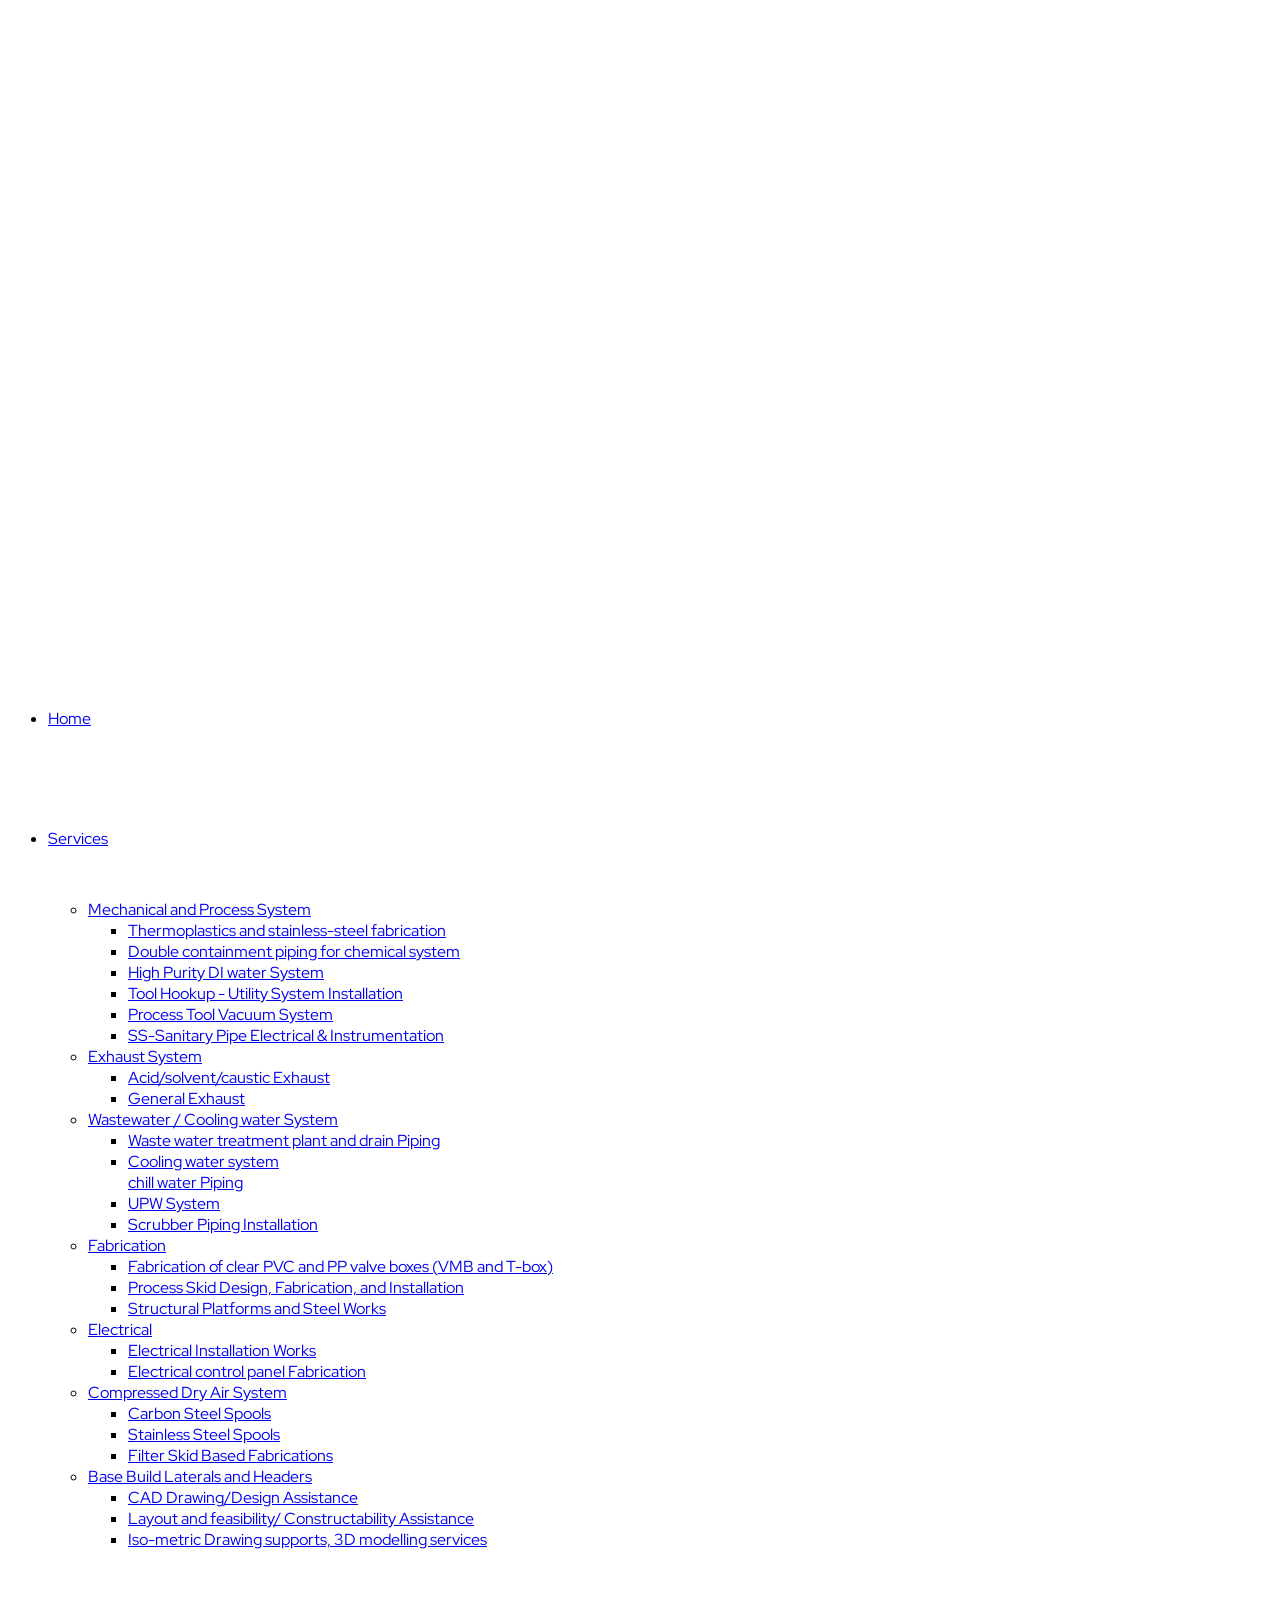
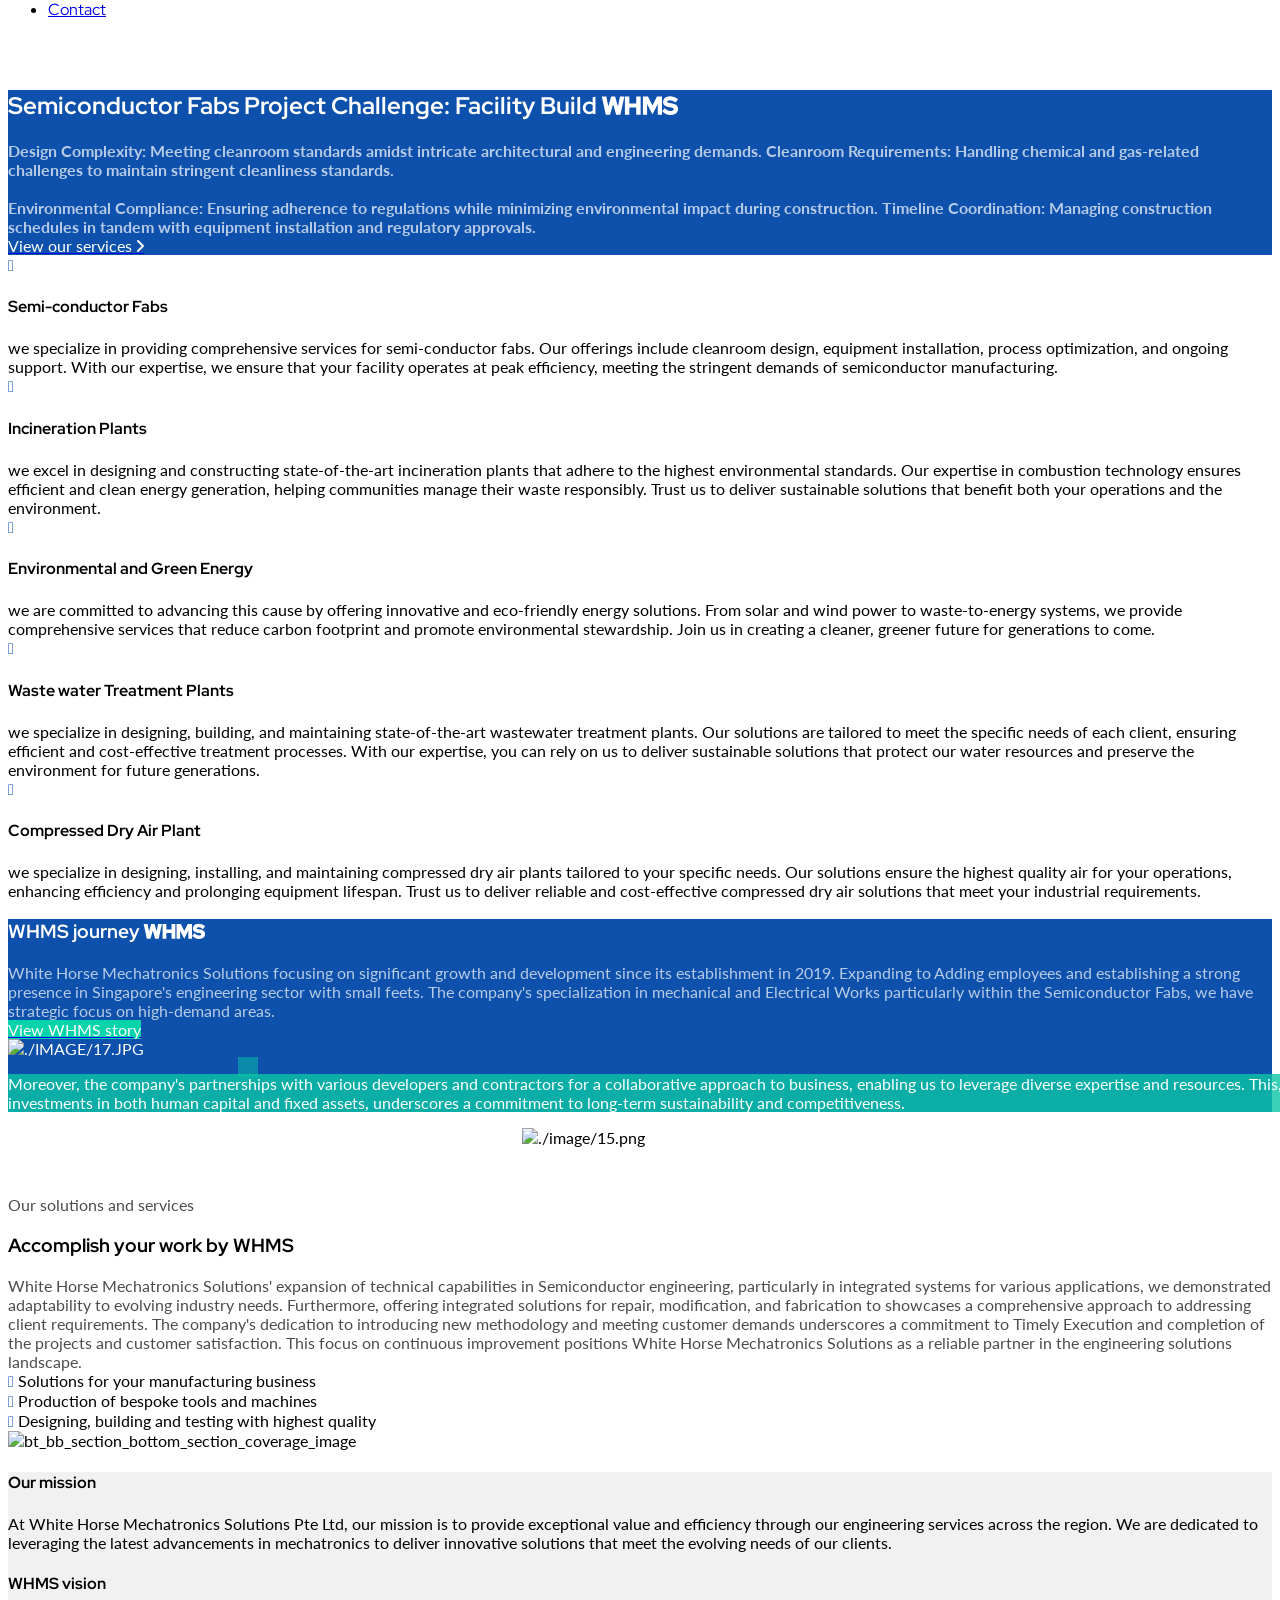
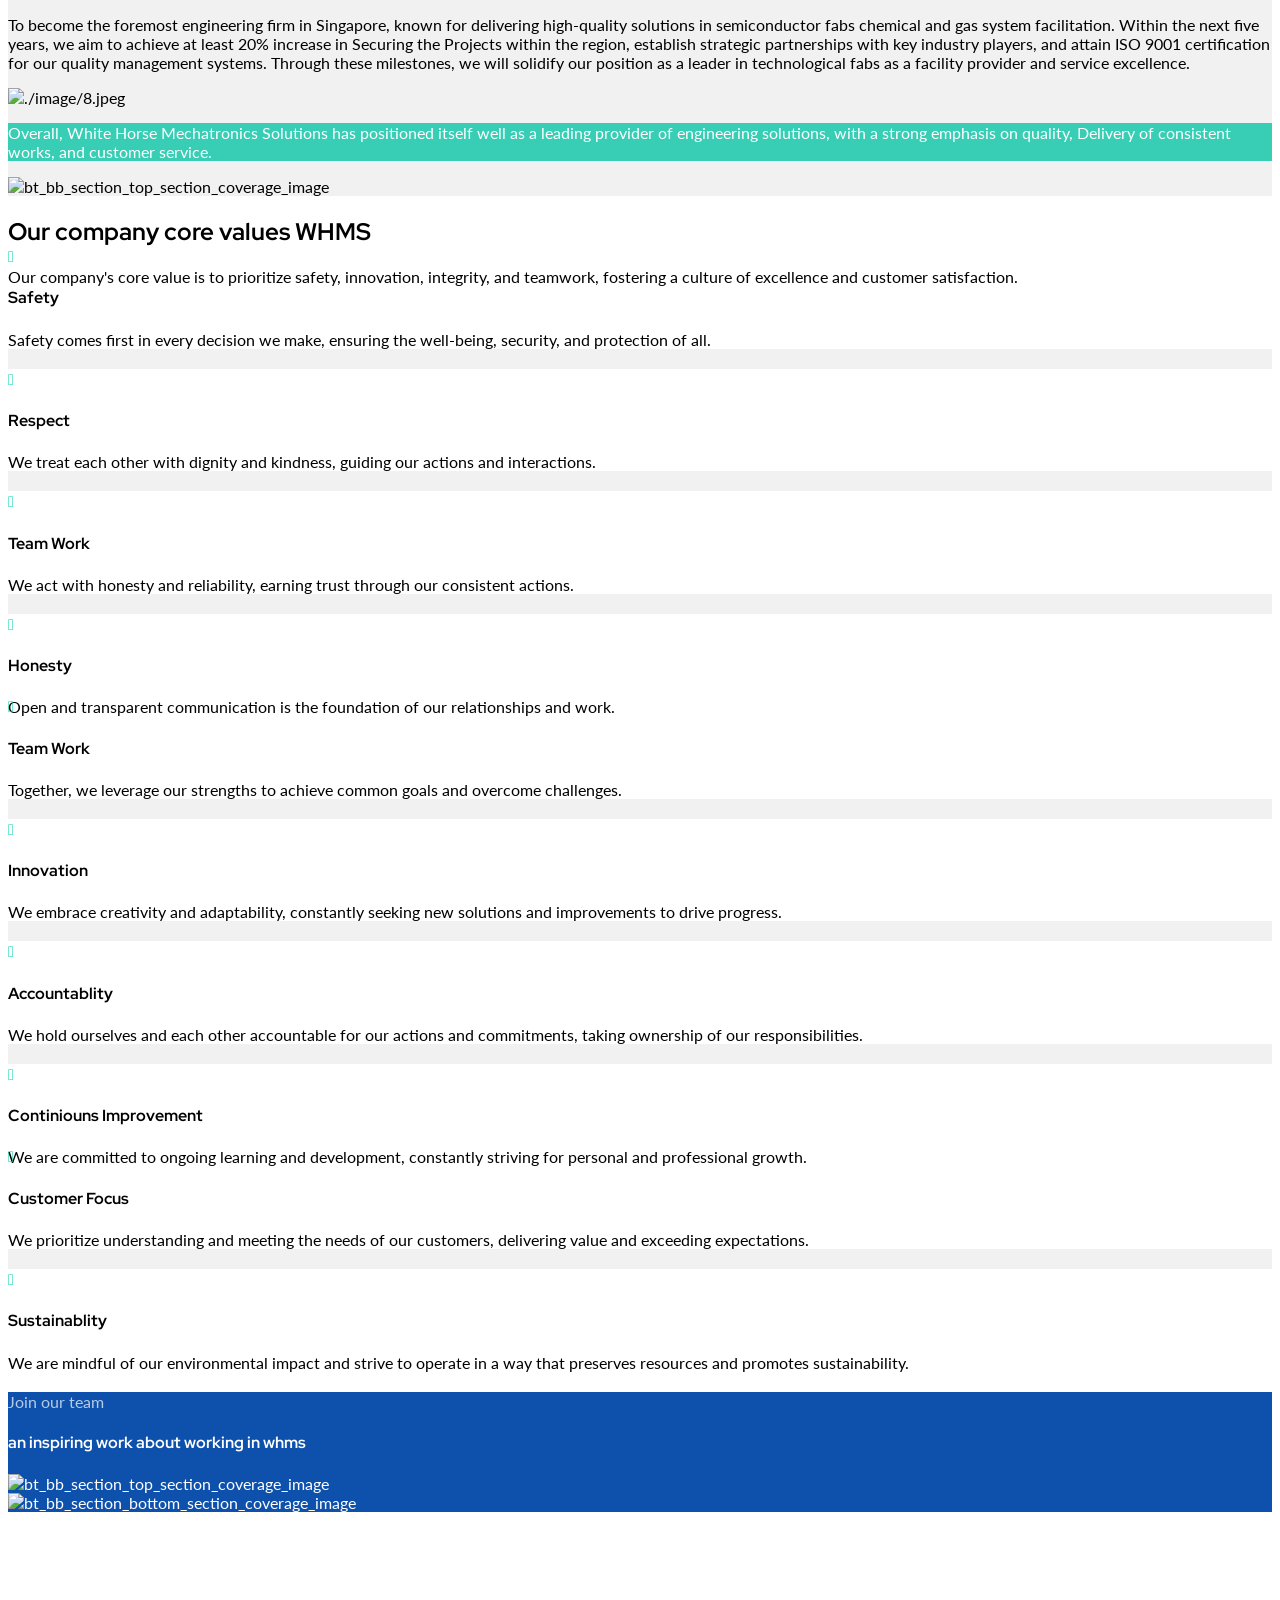
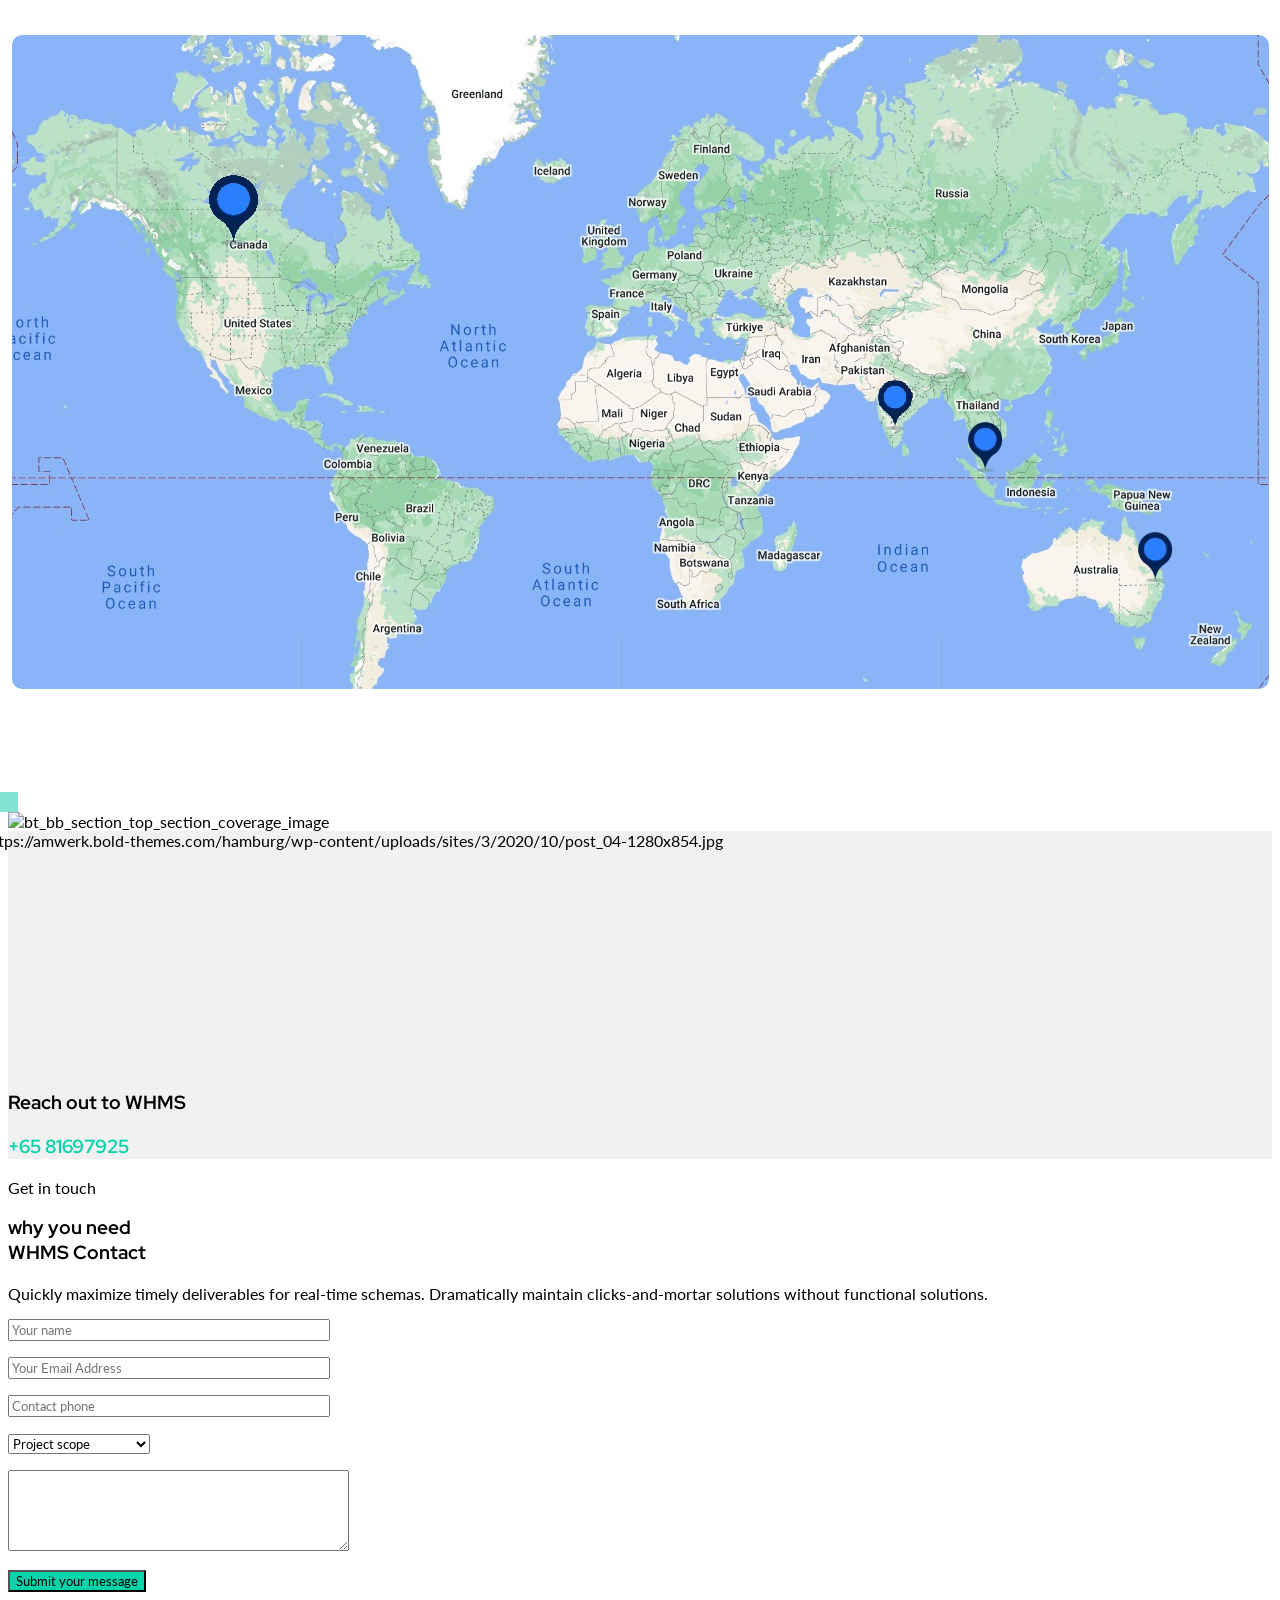
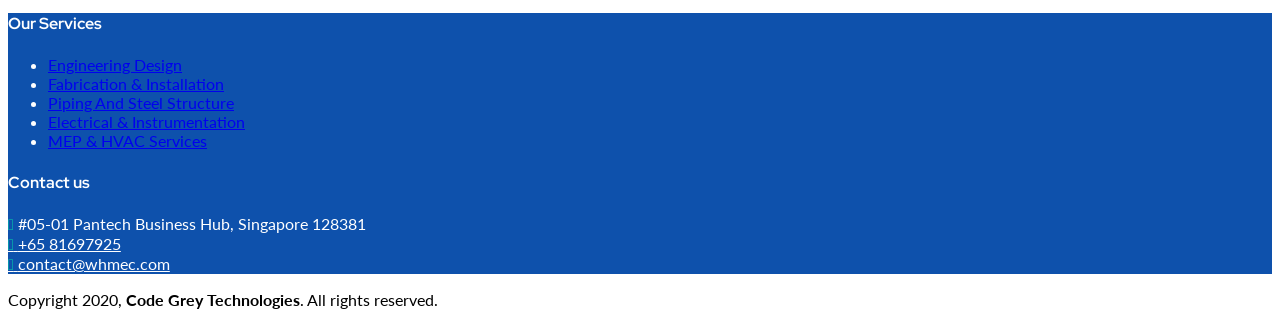
==== commit d1b9db97: "Add files via upload" ====
--- a/index.html
+++ b/index.html
@@ -1,15 +1,14 @@
 
 <!DOCTYPE html>
 <html lang="en-US" data-bt-theme="amwerk 1.2.0">
-    <head>
+<head>
    <meta charset="UTF-8">
    <meta name="viewport" content="width=device-width, initial-scale=1, maximum-scale=1, user-scalable=no">
    <meta name="mobile-web-app-capable" content="yes">
    <meta name="apple-mobile-web-app-capable" content="yes">
    <title>WHMS pte ltd</title>
    <meta name='robots' content='max-image-preview:large'/>
-    
-   <script data-cfasync="false" data-pagespeed-no-defer>
+   <link rel="stylesheet" href="https://cdnjs.cloudflare.com/ajax/libs/font-awesome/6.0.0-beta3/css/all.min.css">   <script data-cfasync="false" data-pagespeed-no-defer>
   var gtm4wp_datalayer_name = "dataLayer";
   var dataLayer = dataLayer || [];
    </script>
@@ -50,7 +49,7 @@
  },
  r = 0; r < o.length; r++)
 t.supports[o[r]] = function(e) {
-    if (p && p.fillText)
+if (p && p.fillText)
    switch (p.textBaseline = "top",
    p.font = "600 32px Arial",
    e) {
@@ -59,7 +58,7 @@
    case "emoji":
   return !s("\ud83e\udef1\ud83c\udffb\u200d\ud83e\udef2\ud83c\udfff", "\ud83e\udef1\ud83c\udffb\u200b\ud83e\udef2\ud83c\udfff")
    }
-    return !1
+return !1
 }(o[r]),
 t.supports.everything = t.supports.everything && t.supports[o[r]],
 "flag" !== o[r] && (t.supports.everythingExceptFlag = t.supports.everythingExceptFlag && t.supports[o[r]]);
@@ -1568,15 +1567,24 @@
    <link rel='stylesheet' id='amwerk-print-css' href='https://amwerk.bold-themes.com/hamburg/wp-content/themes/amwerk/print.css?ver=6.2' type='text/css' media='print'/>
    <link rel='stylesheet' id='amwerk-fonts-css' href='https://fonts.googleapis.com/css?family=Lato%3A100%2C200%2C300%2C400%2C500%2C600%2C700%2C800%2C900%2C100italic%2C200italic%2C300italic%2C400italic%2C500italic%2C600italic%2C700italic%2C800italic%2C900italic%7CRed+Hat+Display%3A100%2C200%2C300%2C400%2C500%2C600%2C700%2C800%2C900%2C100italic%2C200italic%2C300italic%2C400italic%2C500italic%2C600italic%2C700italic%2C800italic%2C900italic%7CRed+Hat+Display%3A100%2C200%2C300%2C400%2C500%2C600%2C700%2C800%2C900%2C100italic%2C200italic%2C300italic%2C400italic%2C500italic%2C600italic%2C700italic%2C800italic%2C900italic%7CLato%3A100%2C200%2C300%2C400%2C500%2C600%2C700%2C800%2C900%2C100italic%2C200italic%2C300italic%2C400italic%2C500italic%2C600italic%2C700italic%2C800italic%2C900italic%7CLato%3A100%2C200%2C300%2C400%2C500%2C600%2C700%2C800%2C900%2C100italic%2C200italic%2C300italic%2C400italic%2C500italic%2C600italic%2C700italic%2C800italic%2C900italic%7CLato%3A100%2C200%2C300%2C400%2C500%2C600%2C700%2C800%2C900%2C100italic%2C200italic%2C300italic%2C400italic%2C500italic%2C600italic%2C700italic%2C800italic%2C900italic&#038;subset=latin%2Clatin-ext&#038;ver=1.0.0' type='text/css' media='all'/>
    <link rel='stylesheet' id='boldthemes-framework-css' href='https://amwerk.bold-themes.com/hamburg/wp-content/themes/amwerk/framework/css/style.css?ver=6.2' type='text/css' media='all'/>
-   <script type='text/javascript' src='https://amwerk.bold-themes.com/hamburg/wp-includes/js/jquery/jquery.min.js?ver=3.6.3' id='jquery-core-js'></script>
-   <script type='text/javascript' src='https://amwerk.bold-themes.com/hamburg/wp-includes/js/jquery/jquery-migrate.min.js?ver=3.4.0' id='jquery-migrate-js'></script>
-   <script type='text/javascript' src='https://amwerk.bold-themes.com/hamburg/wp-content/plugins/amwerk/js/amwerk.js?ver=6.2' id='bt-amwerk-script-js'></script>
-   <script type='text/javascript' src='https://amwerk.bold-themes.com/hamburg/wp-content/plugins/bold-page-builder/slick/slick.min.js?ver=4.5.4' id='bt_bb_slick-js'></script>
-   <script type='text/javascript' src='https://amwerk.bold-themes.com/hamburg/wp-content/plugins/bold-page-builder/content_elements_misc/js/jquery.magnific-popup.min.js?ver=4.5.4' id='bt_bb_magnific-js'></script>
-   <script type='text/javascript' src='https://amwerk.bold-themes.com/hamburg/wp-content/plugins/bold-page-builder/content_elements_misc/js/content_elements.js?ver=4.5.4' id='bt_bb-js'></script>
-   <script type='text/javascript' src='https://amwerk.bold-themes.com/hamburg/wp-content/plugins/bold-timeline-lite/assets/js/bold-timeline.js?ver=6.2' id='bold-timeline-js'></script>
-   <script type='text/javascript' src='https://amwerk.bold-themes.com/hamburg/wp-content/plugins/bt_cost_calculator/jquery.dd.js?ver=6.2' id='bt_cc_dd-js'></script>
-   <script type='text/javascript' src='https://amwerk.bold-themes.com/hamburg/wp-content/plugins/bt_cost_calculator/cc.main.js?ver=6.2' id='bt_cc_main-js'></script>
+   <script type='text/javascript' src='https://amwerk.bold-themes.com/hamburg/wp-includes/js/jquery/jquery.min.js?ver=3.6.3' id='jquery-core-js'>
+</script>
+   <script type='text/javascript' src='https://amwerk.bold-themes.com/hamburg/wp-includes/js/jquery/jquery-migrate.min.js?ver=3.4.0' id='jquery-migrate-js'>
+</script>
+   <script type='text/javascript' src='https://amwerk.bold-themes.com/hamburg/wp-content/plugins/amwerk/js/amwerk.js?ver=6.2' id='bt-amwerk-script-js'>
+</script>
+   <script type='text/javascript' src='https://amwerk.bold-themes.com/hamburg/wp-content/plugins/bold-page-builder/slick/slick.min.js?ver=4.5.4' id='bt_bb_slick-js'>
+</script>
+   <script type='text/javascript' src='https://amwerk.bold-themes.com/hamburg/wp-content/plugins/bold-page-builder/content_elements_misc/js/jquery.magnific-popup.min.js?ver=4.5.4' id='bt_bb_magnific-js'>
+</script>
+   <script type='text/javascript' src='https://amwerk.bold-themes.com/hamburg/wp-content/plugins/bold-page-builder/content_elements_misc/js/content_elements.js?ver=4.5.4' id='bt_bb-js'>
+</script>
+   <script type='text/javascript' src='https://amwerk.bold-themes.com/hamburg/wp-content/plugins/bold-timeline-lite/assets/js/bold-timeline.js?ver=6.2' id='bold-timeline-js'>
+</script>
+   <script type='text/javascript' src='https://amwerk.bold-themes.com/hamburg/wp-content/plugins/bt_cost_calculator/jquery.dd.js?ver=6.2' id='bt_cc_dd-js'>
+</script>
+   <script type='text/javascript' src='https://amwerk.bold-themes.com/hamburg/wp-content/plugins/bt_cost_calculator/cc.main.js?ver=6.2' id='bt_cc_main-js'>
+</script>
    <script type='text/javascript' id='bt_cc_main-js-after'>
   window.bt_cc_translate = [];
   window.bt_cc_translate['prev'] = 'Prev';
@@ -1629,7 +1637,7 @@
  var i;
  for (i = 0; i < mutationsList.length; i++) {
 if (mutationsList[i].type === 'childList') {
-    if (typeof jQuery !== 'undefined' && jQuery('.bold_timeline_item_button').length > 0 && !bold_timeline_item_button_done) {
+if (typeof jQuery !== 'undefined' && jQuery('.bold_timeline_item_button').length > 0 && !bold_timeline_item_button_done) {
    bold_timeline_item_button_done = true;
    jQuery('.bold_timeline_item_button').each(function() {
   var css_override = jQuery(this).data('css-override');
@@ -1642,8 +1650,8 @@
  head.appendChild(style);
   }
    });
-    }
-    if (typeof jQuery !== 'undefined' && jQuery('.bold_timeline_item').length > 0 && !css_override_item_done) {
+}
+if (typeof jQuery !== 'undefined' && jQuery('.bold_timeline_item').length > 0 && !css_override_item_done) {
    css_override_item_done = true;
    jQuery('.bold_timeline_item').each(function() {
   var css_override = jQuery(this).data('css-override');
@@ -1656,8 +1664,8 @@
  head.appendChild(style);
   }
    });
-    }
-    if (typeof jQuery !== 'undefined' && jQuery('.bold_timeline_group').length > 0 && !css_override_group_done) {
+}
+if (typeof jQuery !== 'undefined' && jQuery('.bold_timeline_group').length > 0 && !css_override_group_done) {
    css_override_group_done = true;
    jQuery('.bold_timeline_group').each(function() {
   var css_override = jQuery(this).data('css-override');
@@ -1670,8 +1678,8 @@
  head.appendChild(style);
   }
    });
-    }
-    if (typeof jQuery !== 'undefined' && jQuery('.bold_timeline_container').length > 0 && !css_override_container_done) {
+}
+if (typeof jQuery !== 'undefined' && jQuery('.bold_timeline_container').length > 0 && !css_override_container_done) {
    css_override_container_done = true;
    jQuery('.bold_timeline_container').each(function() {
   var css_override = jQuery(this).data('css-override');
@@ -1684,7 +1692,7 @@
  head.appendChild(style);
   }
    });
-    }
+}
 }
  }
   };
@@ -6142,17 +6150,17 @@
    <script>
   window.bt_bb_custom_elements = false;
    </script>
-    </head>
-    <body class="page-template-default page page-id-1038 theme-amwerk bt_bb_plugin_active bt_bb_fe_preview_toggle woocommerce-no-js btHeadingStyle_default btHasAltLogo btMenuFontSize-15 btGeneralElementsStyle_rounded btMenuLeftEnabled btMenuBelowLogo btStickyEnabled btHideHeadline btLightSkin btBelowMenu noBodyPreloader btHardRoundedButtons btTransparentLightHeader btNoSidebar btMenuBelowLogoShowArea btSidebarInside btSidebarAccentTopBorder btPageHeadlineLightAlternate">
+</head>
+<body class="page-template-default page page-id-1038 theme-amwerk bt_bb_plugin_active bt_bb_fe_preview_toggle woocommerce-no-js btHeadingStyle_default btHasAltLogo btMenuFontSize-15 btGeneralElementsStyle_rounded btMenuLeftEnabled btMenuBelowLogo btStickyEnabled btHideHeadline btLightSkin btBelowMenu noBodyPreloader btHardRoundedButtons btTransparentLightHeader btNoSidebar btMenuBelowLogoShowArea btSidebarInside btSidebarAccentTopBorder btPageHeadlineLightAlternate">
    <svg xmlns="http://www.w3.org/2000/svg" viewBox="0 0 0 0" width="0" height="0" focusable="false" role="none" style="visibility: hidden; position: absolute; left: -9999px; overflow: hidden;">
   <defs>
  <filter id="wp-duotone-dark-grayscale">
 <feColorMatrix color-interpolation-filters="sRGB" type="matrix" values=" .299 .587 .114 0 0 .299 .587 .114 0 0 .299 .587 .114 0 0 .299 .587 .114 0 0 "/>
 <feComponentTransfer color-interpolation-filters="sRGB">
-    <feFuncR type="table" tableValues="0 0.49803921568627"/>
-    <feFuncG type="table" tableValues="0 0.49803921568627"/>
-    <feFuncB type="table" tableValues="0 0.49803921568627"/>
-    <feFuncA type="table" tableValues="1 1"/>
+<feFuncR type="table" tableValues="0 0.49803921568627"/>
+<feFuncG type="table" tableValues="0 0.49803921568627"/>
+<feFuncB type="table" tableValues="0 0.49803921568627"/>
+<feFuncA type="table" tableValues="1 1"/>
 </feComponentTransfer>
 <feComposite in2="SourceGraphic" operator="in"/>
  </filter>
@@ -6163,10 +6171,10 @@
  <filter id="wp-duotone-grayscale">
 <feColorMatrix color-interpolation-filters="sRGB" type="matrix" values=" .299 .587 .114 0 0 .299 .587 .114 0 0 .299 .587 .114 0 0 .299 .587 .114 0 0 "/>
 <feComponentTransfer color-interpolation-filters="sRGB">
-    <feFuncR type="table" tableValues="0 1"/>
-    <feFuncG type="table" tableValues="0 1"/>
-    <feFuncB type="table" tableValues="0 1"/>
-    <feFuncA type="table" tableValues="1 1"/>
+<feFuncR type="table" tableValues="0 1"/>
+<feFuncG type="table" tableValues="0 1"/>
+<feFuncB type="table" tableValues="0 1"/>
+<feFuncA type="table" tableValues="1 1"/>
 </feComponentTransfer>
 <feComposite in2="SourceGraphic" operator="in"/>
  </filter>
@@ -6177,10 +6185,10 @@
  <filter id="wp-duotone-purple-yellow">
 <feColorMatrix color-interpolation-filters="sRGB" type="matrix" values=" .299 .587 .114 0 0 .299 .587 .114 0 0 .299 .587 .114 0 0 .299 .587 .114 0 0 "/>
 <feComponentTransfer color-interpolation-filters="sRGB">
-    <feFuncR type="table" tableValues="0.54901960784314 0.98823529411765"/>
-    <feFuncG type="table" tableValues="0 1"/>
-    <feFuncB type="table" tableValues="0.71764705882353 0.25490196078431"/>
-    <feFuncA type="table" tableValues="1 1"/>
+<feFuncR type="table" tableValues="0.54901960784314 0.98823529411765"/>
+<feFuncG type="table" tableValues="0 1"/>
+<feFuncB type="table" tableValues="0.71764705882353 0.25490196078431"/>
+<feFuncA type="table" tableValues="1 1"/>
 </feComponentTransfer>
 <feComposite in2="SourceGraphic" operator="in"/>
  </filter>
@@ -6191,10 +6199,10 @@
  <filter id="wp-duotone-blue-red">
 <feColorMatrix color-interpolation-filters="sRGB" type="matrix" values=" .299 .587 .114 0 0 .299 .587 .114 0 0 .299 .587 .114 0 0 .299 .587 .114 0 0 "/>
 <feComponentTransfer color-interpolation-filters="sRGB">
-    <feFuncR type="table" tableValues="0 1"/>
-    <feFuncG type="table" tableValues="0 0.27843137254902"/>
-    <feFuncB type="table" tableValues="0.5921568627451 0.27843137254902"/>
-    <feFuncA type="table" tableValues="1 1"/>
+<feFuncR type="table" tableValues="0 1"/>
+<feFuncG type="table" tableValues="0 0.27843137254902"/>
+<feFuncB type="table" tableValues="0.5921568627451 0.27843137254902"/>
+<feFuncA type="table" tableValues="1 1"/>
 </feComponentTransfer>
 <feComposite in2="SourceGraphic" operator="in"/>
  </filter>
@@ -6205,10 +6213,10 @@
  <filter id="wp-duotone-midnight">
 <feColorMatrix color-interpolation-filters="sRGB" type="matrix" values=" .299 .587 .114 0 0 .299 .587 .114 0 0 .299 .587 .114 0 0 .299 .587 .114 0 0 "/>
 <feComponentTransfer color-interpolation-filters="sRGB">
-    <feFuncR type="table" tableValues="0 0"/>
-    <feFuncG type="table" tableValues="0 0.64705882352941"/>
-    <feFuncB type="table" tableValues="0 1"/>
-    <feFuncA type="table" tableValues="1 1"/>
+<feFuncR type="table" tableValues="0 0"/>
+<feFuncG type="table" tableValues="0 0.64705882352941"/>
+<feFuncB type="table" tableValues="0 1"/>
+<feFuncA type="table" tableValues="1 1"/>
 </feComponentTransfer>
 <feComposite in2="SourceGraphic" operator="in"/>
  </filter>
@@ -6219,10 +6227,10 @@
  <filter id="wp-duotone-magenta-yellow">
 <feColorMatrix color-interpolation-filters="sRGB" type="matrix" values=" .299 .587 .114 0 0 .299 .587 .114 0 0 .299 .587 .114 0 0 .299 .587 .114 0 0 "/>
 <feComponentTransfer color-interpolation-filters="sRGB">
-    <feFuncR type="table" tableValues="0.78039215686275 1"/>
-    <feFuncG type="table" tableValues="0 0.94901960784314"/>
-    <feFuncB type="table" tableValues="0.35294117647059 0.47058823529412"/>
-    <feFuncA type="table" tableValues="1 1"/>
+<feFuncR type="table" tableValues="0.78039215686275 1"/>
+<feFuncG type="table" tableValues="0 0.94901960784314"/>
+<feFuncB type="table" tableValues="0.35294117647059 0.47058823529412"/>
+<feFuncA type="table" tableValues="1 1"/>
 </feComponentTransfer>
 <feComposite in2="SourceGraphic" operator="in"/>
  </filter>
@@ -6233,10 +6241,10 @@
  <filter id="wp-duotone-purple-green">
 <feColorMatrix color-interpolation-filters="sRGB" type="matrix" values=" .299 .587 .114 0 0 .299 .587 .114 0 0 .299 .587 .114 0 0 .299 .587 .114 0 0 "/>
 <feComponentTransfer color-interpolation-filters="sRGB">
-    <feFuncR type="table" tableValues="0.65098039215686 0.40392156862745"/>
-    <feFuncG type="table" tableValues="0 1"/>
-    <feFuncB type="table" tableValues="0.44705882352941 0.4"/>
-    <feFuncA type="table" tableValues="1 1"/>
+<feFuncR type="table" tableValues="0.65098039215686 0.40392156862745"/>
+<feFuncG type="table" tableValues="0 1"/>
+<feFuncB type="table" tableValues="0.44705882352941 0.4"/>
+<feFuncA type="table" tableValues="1 1"/>
 </feComponentTransfer>
 <feComposite in2="SourceGraphic" operator="in"/>
  </filter>
@@ -6247,10 +6255,10 @@
  <filter id="wp-duotone-blue-orange">
 <feColorMatrix color-interpolation-filters="sRGB" type="matrix" values=" .299 .587 .114 0 0 .299 .587 .114 0 0 .299 .587 .114 0 0 .299 .587 .114 0 0 "/>
 <feComponentTransfer color-interpolation-filters="sRGB">
-    <feFuncR type="table" tableValues="0.098039215686275 1"/>
-    <feFuncG type="table" tableValues="0 0.66274509803922"/>
-    <feFuncB type="table" tableValues="0.84705882352941 0.41960784313725"/>
-    <feFuncA type="table" tableValues="1 1"/>
+<feFuncR type="table" tableValues="0.098039215686275 1"/>
+<feFuncG type="table" tableValues="0 0.66274509803922"/>
+<feFuncB type="table" tableValues="0.84705882352941 0.41960784313725"/>
+<feFuncA type="table" tableValues="1 1"/>
 </feComponentTransfer>
 <feComposite in2="SourceGraphic" operator="in"/>
  </filter>
@@ -6259,7 +6267,8 @@
    <!-- GTM Container placement set to automatic -->
    <!-- Google Tag Manager (noscript) -->
    <noscript>
-  <iframe src="https://www.googletagmanager.com/ns.html?id=GTM-MHZKTQL" height="0" width="0" style="display:none;visibility:hidden" aria-hidden="true"></iframe>
+  <iframe src="https://www.googletagmanager.com/ns.html?id=GTM-MHZKTQL" height="0" width="0" style="display:none;visibility:hidden" aria-hidden="true">
+</iframe>
    </noscript>
    <!-- End Google Tag Manager (noscript) -->
    <div class="bt-page-wrap" id="top">
@@ -6267,351 +6276,262 @@
  <div class="bt-vertical-menu-trigger">
 &nbsp;
 <div class="bt_bb_icon bt_bb_text_empty" data-bt-override-class="{}">
-    <a href="#" target="_self" data-ico-fa="&#xf0c9;" class="bt_bb_icon_holder"></a>
-</div>
- </div>
- <div class="bt-logo-area">
+<a href="#" target="_self" data-ico-fa="&#xf0c9;" class="bt_bb_icon_holder">
+</a>
+</div> </div> <div class="bt-logo-area">
 <div class="logo">
-    <span>
+<span>
    
   <img class="btMainLogo" data-hw="1.6260162601626" src="./image/titleblack.png" alt="Hamburg">
   <img class="btAltLogo" src="./image/titleblack.png" alt="Hamburg">
    </a>
-    </span>
+</span>
 </div>
 <!-- /logo -->
- </div>
- <!-- /bt-logo-area -->
-  </div>
-  <header class="mainHeader bt-clear gutter ">
+ </div> <!-- /bt-logo-area -->
+  </div>  <header class="mainHeader bt-clear gutter ">
  <div class="main-header-inner">
 <div class="bt-logo-area menu-holder bt-clear">
-    <div class="port">
+<div class="port">
    <div class="bt-horizontal-menu-trigger">
   &nbsp;
   <div class="bt_bb_icon bt_bb_text_empty">
- <a href="#" target="_self"></a>
-  </div>
-   </div>
-   <div class="logo">
+ <a href="#" target="_self">
+</a>
+  </div>   </div>   <div class="logo">
   <span>
  
 <img class="btMainLogo" data-hw="1.6260162601626" src="./image/titleblack.png" alt="Hamburg">
 <img class="btAltLogo" src="./image/titleblack.png" alt="Hamburg">
  </a>
   </span>
-   </div>
-   <!-- /logo -->
+   </div>   <!-- /logo -->
    <div class="topBarInLogoArea">
   <div class="topBarInLogoAreaCell">
  <div class="btIconWidget  btAccentIconWidget btWidgetWithText">
 <div class="btIconWidgetIcon">
 </div>
-
-
-
- </div>
- <div class="btIconWidget  btAccentIconWidget btWidgetWithText">
+ </div> <div class="btIconWidget  btAccentIconWidget btWidgetWithText">
 <div class="btIconWidgetIcon">
-</div>
- </div>
- <div class="btIconWidget  btAccentIconWidget btWidgetWithText">
+</div> </div> <div class="btIconWidget  btAccentIconWidget btWidgetWithText">
 <div class="btIconWidgetIcon">
 </div>
 <div class="btIconWidgetContent">
-</div>
- </div>
-  </div>
-  <!-- /topBarInLogoAreaCell -->
-   </div>
-   <!-- /topBarInLogoArea -->
-    </div>
-    <!-- /port -->
+</div> </div>  </div>  <!-- /topBarInLogoAreaCell -->
+   </div>   <!-- /topBarInLogoArea -->
+</div>
+<!-- /port -->
 </div>
 <!-- /menu-holder -->
-
-
-
-
-
-
-
-
-
 <div class="bt-below-logo-area bt-clear">
-    <div class="port">
+<div class="port">
    <div class="menuPort">
   <div class="topBarInMenu">
  <div class="topBarInMenuCell">
 <div class="btTopBox woocommerce widget_shopping_cart">
-    
-    <div class="widget_shopping_cart_content"></div>
+
+<div class="widget_shopping_cart_content">
+</div>
 </div>
 <div class="btBox widget_bt_button_widget btIconWidget  btIconWidgetLeft">
-    
-</div>
- </div>
- <!-- /topBarInMenu -->
-  </div>
-
-
-  <!-- /topBarInMenuCell -->
+
+</div> </div> <!-- /topBarInMenu -->
+  </div>  <!-- /topBarInMenuCell -->
   <nav>
  <ul id="menu-primary-menu" class="menu">
 <li id="menu-item-642" class="menu-item menu-item-type-post_type menu-item-object-page menu-item-home current-menu-ancestor current-menu-parent current_page_parent current_page_ancestor menu-item-has-children menu-item-642">
-    <a href="./index.html">Home</a>
-    
+<a href="./index.html">Home</a>
+
 </li>
-
-
-
-
 <li id="menu-item-664" class="menu-item menu-item-type-post_type menu-item-object-page menu-item-has-children menu-item-664">
-    <a href="./services.html ">Services </a>
-    <ul class="sub-menu">
-        <li id="menu-item-665" class="menu-item menu-item-type-post_type menu-item-object-page menu-item-has-children menu-item-665">
-    <a href="./services.html">Mechanical and Process System </a>
-        <ul class="sub-menu">
-            <li id="menu-item-666" class="menu-item menu-item-type-custom menu-item-object-custom menu-item-666">
-    <a href="./services.html">Thermoplastics and stainless-steel fabrication </a>
-    </li>
-            <li id="menu-item-667" class="menu-item menu-item-type-custom menu-item-object-custom menu-item-667">
-    <a href="./services.html">Double containment piping for chemical system</a>
-    </li>
-    <li id="menu-item-667" class="menu-item menu-item-type-custom menu-item-object-custom menu-item-667">
-        <a href="./services.html">High Purity DI water System</a>
-        </li>
-    
-        <li id="menu-item-667" class="menu-item menu-item-type-custom menu-item-object-custom menu-item-667">
-            <a href="./services.html">
-                Tool Hookup - Utility System Installation
-                </a>
-            </li>
-        
-            <li id="menu-item-667" class="menu-item menu-item-type-custom menu-item-object-custom menu-item-667">
-                <a href="./services.html">
-                    Process Tool Vacuum System
-                    </a>
-                </li>
-            
-                <li id="menu-item-667" class="menu-item menu-item-type-custom menu-item-object-custom menu-item-667">
-                    <a href="./services.html">
-                        SS-Sanitary Pipe welding 
-                        </a>
-                    </li>
-                            
-
-
-        </ul>
-    </li>
-        <li id="menu-item-668" class="menu-item menu-item-type-post_type menu-item-object-page menu-item-has-children menu-item-668">
-    <a href="./services.html">
-        Exhaust System
-       </a>
-        <ul class="sub-menu">
-            <li id="menu-item-672" class="menu-item menu-item-type-post_type menu-item-object-page menu-item-672">
-    <a href="./services.html">
-        Acid/solvent/caustic Exhaust
-       </a>
-    </li>
-            <li id="menu-item-670" class="menu-item menu-item-type-post_type menu-item-object-page menu-item-670">
-    <a href="./services.html"> General Exhaust</a>
-    </li>
-         
-        </ul>
-    </li>
-
-
-
-        <li id="menu-item-677" class="menu-item menu-item-type-post_type menu-item-object-page menu-item-has-children menu-item-677">
-    <a href="./services.html">
-        Wastewater / Cooling water System
-        </a>
-        <ul class="sub-menu">
-            <li id="menu-item-673" class="menu-item menu-item-type-post_type menu-item-object-page menu-item-673">
-    <a href="./services.html">Waste water treatment plant and drain Piping </a>
-    </li>
-            <li id="menu-item-675" class="menu-item menu-item-type-post_type menu-item-object-page menu-item-675">
-    <a href="./services.html">Cooling water system</br> chill water Piping	</a>
-    </li>
-            <li id="menu-item-676" class="menu-item menu-item-type-post_type menu-item-object-page menu-item-676">
-    <a href="./services.html">
-        UPW System
-       </a>
-    </li>
-            <li id="menu-item-674" class="menu-item menu-item-type-post_type menu-item-object-page menu-item-674">
-    <a href="./services.html">
-        Scrubber Piping Installation
-        </a>
-    </li>
-        </ul>
-    </li>
-
-    
-
-
-        <li id="menu-item-677" class="menu-item menu-item-type-post_type menu-item-object-page menu-item-has-children menu-item-677">
-            <a href="./services.html">
-                Fabrication 
-               
-                </a>
-                <ul class="sub-menu">
-                    <li id="menu-item-673" class="menu-item menu-item-type-post_type menu-item-object-page menu-item-673">
-            <a href="./services.html">
-                Fabrication of clear PVC and PP valve boxes (VMB and T-box)
-                </a>
-            </li>
-                    <li id="menu-item-675" class="menu-item menu-item-type-post_type menu-item-object-page menu-item-675">
-            <a href="./services.html">Process Skid Design, Fabrication, and Installation
-
-            </a>
-            </li>
-                    <li id="menu-item-676" class="menu-item menu-item-type-post_type menu-item-object-page menu-item-676">
-            <a href="./services.html">
-              
+<a href="./services.html ">Services </a>
+<ul class="sub-menu">
+<li id="menu-item-665" class="menu-item menu-item-type-post_type menu-item-object-page menu-item-has-children menu-item-665">
+<a href="./services.html">Mechanical and Process System </a>
+<ul class="sub-menu">
+<li id="menu-item-666" class="menu-item menu-item-type-custom menu-item-object-custom menu-item-666">
+<a href="./services.html">Thermoplastics and stainless-steel fabrication </a>
+</li>
+<li id="menu-item-667" class="menu-item menu-item-type-custom menu-item-object-custom menu-item-667">
+<a href="./services.html">Double containment piping for chemical system</a>
+</li>
+<li id="menu-item-667" class="menu-item menu-item-type-custom menu-item-object-custom menu-item-667">
+<a href="./services.html">High Purity DI water System</a>
+</li>
+
+<li id="menu-item-667" class="menu-item menu-item-type-custom menu-item-object-custom menu-item-667">
+<a href="./services.html">
+Tool Hookup - Utility System Installation
+</a>
+</li>
+
+<li id="menu-item-667" class="menu-item menu-item-type-custom menu-item-object-custom menu-item-667">
+<a href="./services.html">
+Process Tool Vacuum System
+</a>
+</li>
+
+<li id="menu-item-667" class="menu-item menu-item-type-custom menu-item-object-custom menu-item-667">
+<a href="./services.html">
+SS-Sanitary Pipe Electrical & Instrumentation 
+</a>
+</li>
+
+</ul>
+</li>
+<li id="menu-item-668" class="menu-item menu-item-type-post_type menu-item-object-page menu-item-has-children menu-item-668">
+<a href="./services.html">
+Exhaust System
+   </a>
+<ul class="sub-menu">
+<li id="menu-item-672" class="menu-item menu-item-type-post_type menu-item-object-page menu-item-672">
+<a href="./services.html">
+Acid/solvent/caustic Exhaust
+   </a>
+</li>
+<li id="menu-item-670" class="menu-item menu-item-type-post_type menu-item-object-page menu-item-670">
+<a href="./services.html"> General Exhaust</a>
+</li>
+ 
+</ul>
+</li>
+<li id="menu-item-677" class="menu-item menu-item-type-post_type menu-item-object-page menu-item-has-children menu-item-677">
+<a href="./services.html">
+Wastewater / Cooling water System
+</a>
+<ul class="sub-menu">
+<li id="menu-item-673" class="menu-item menu-item-type-post_type menu-item-object-page menu-item-673">
+<a href="./services.html">Waste water treatment plant and drain Piping </a>
+</li>
+<li id="menu-item-675" class="menu-item menu-item-type-post_type menu-item-object-page menu-item-675">
+<a href="./services.html">Cooling water system</br> chill water Piping	</a>
+</li>
+<li id="menu-item-676" class="menu-item menu-item-type-post_type menu-item-object-page menu-item-676">
+<a href="./services.html">
+UPW System
+   </a>
+</li>
+<li id="menu-item-674" class="menu-item menu-item-type-post_type menu-item-object-page menu-item-674">
+<a href="./services.html">
+Scrubber Piping Installation
+</a>
+</li>
+</ul>
+</li>
+<li id="menu-item-677" class="menu-item menu-item-type-post_type menu-item-object-page menu-item-has-children menu-item-677">
+<a href="./services.html">
+Fabrication 
+   
+</a>
+<ul class="sub-menu">
+<li id="menu-item-673" class="menu-item menu-item-type-post_type menu-item-object-page menu-item-673">
+<a href="./services.html">
+Fabrication of clear PVC and PP valve boxes (VMB and T-box)
+</a>
+</li>
+<li id="menu-item-675" class="menu-item menu-item-type-post_type menu-item-object-page menu-item-675">
+<a href="./services.html">Process Skid Design, Fabrication, and Installation</a>
+</li>
+<li id="menu-item-676" class="menu-item menu-item-type-post_type menu-item-object-page menu-item-676">
+<a href="./services.html">
+  
  Structural Platforms and Steel Works
-
-
-               </a>
-            </li>
-                 
-                </ul>
-            </li>
-    
-
-
-
-    
-            <li id="menu-item-677" class="menu-item menu-item-type-post_type menu-item-object-page menu-item-has-children menu-item-677">
-                <a href="./services.html">
-                    Electrical 
-                   
-                    </a>
-                    <ul class="sub-menu">
-                        <li id="menu-item-673" class="menu-item menu-item-type-post_type menu-item-object-page menu-item-673">
-                <a href="./services.html">Electrical Installation Works   </a>
-                </li>
-                        <li id="menu-item-675" class="menu-item menu-item-type-post_type menu-item-object-page menu-item-675">
-                <a href="./services.html">
-                    Electrical control panel Fabrication
-                   </a>
-                </li>
-
-                    </ul>
-                </li>
-            
-        
-
-
-                
-            <li id="menu-item-677" class="menu-item menu-item-type-post_type menu-item-object-page menu-item-has-children menu-item-677">
-                <a href="./services.html">
-                    Compressed Dry Air System 
-                    
-                   
-                    </a>
-                    <ul class="sub-menu">
-                        <li id="menu-item-673" class="menu-item menu-item-type-post_type menu-item-object-page menu-item-673">
-                <a href="./services.html"> Carbon Steel Spools </a>
-                </li>
-                        <li id="menu-item-675" class="menu-item menu-item-type-post_type menu-item-object-page menu-item-675">
-                <a href="./services.html">
-                    Stainless Steel Spools
-                   
-                   </a>
-                </li>
-                <li id="menu-item-675" class="menu-item menu-item-type-post_type menu-item-object-page menu-item-675">
-                    <a href="./services.html">
-                        Filter Skid Based Fabrications
-                        
-                       </a>
-                    </li>
-
-                    </ul>
-                </li>
-    
-
-
-
-        <li id="menu-item-678" class="menu-item menu-item-type-custom menu-item-object-custom menu-item-has-children menu-item-678">
-    <a href="./services.html">
-        
+   </a>
+</li>
+ 
+</ul>
+</li>
+
+<li id="menu-item-677" class="menu-item menu-item-type-post_type menu-item-object-page menu-item-has-children menu-item-677">
+<a href="./services.html">
+Electrical 
+   
+</a>
+<ul class="sub-menu">
+<li id="menu-item-673" class="menu-item menu-item-type-post_type menu-item-object-page menu-item-673">
+<a href="./services.html">Electrical Installation Works   </a>
+</li>
+<li id="menu-item-675" class="menu-item menu-item-type-post_type menu-item-object-page menu-item-675">
+<a href="./services.html">
+Electrical control panel Fabrication
+   </a>
+</li>
+</ul>
+</li>
+
+
+
+<li id="menu-item-677" class="menu-item menu-item-type-post_type menu-item-object-page menu-item-has-children menu-item-677">
+<a href="./services.html">
+Compressed Dry Air System 
+
+   
+</a>
+<ul class="sub-menu">
+<li id="menu-item-673" class="menu-item menu-item-type-post_type menu-item-object-page menu-item-673">
+<a href="./services.html"> Carbon Steel Spools </a>
+</li>
+<li id="menu-item-675" class="menu-item menu-item-type-post_type menu-item-object-page menu-item-675">
+<a href="./services.html">
+Stainless Steel Spools
+   
+   </a>
+</li>
+<li id="menu-item-675" class="menu-item menu-item-type-post_type menu-item-object-page menu-item-675">
+<a href="./services.html">
+Filter Skid Based Fabrications
+
+   </a>
+</li>
+</ul>
+</li>
+<li id="menu-item-678" class="menu-item menu-item-type-custom menu-item-object-custom menu-item-has-children menu-item-678">
+<a href="./services.html">
+
 Base Build Laterals and Headers
 </a>
-        <ul class="sub-menu">
-            <li id="menu-item-775" class="menu-item menu-item-type-post_type menu-item-object-portfolio menu-item-775">
-    <a href="./services.html">
-        CAD Drawing/Design Assistance</a>
-    </li>
-            <li id="menu-item-768" class="menu-item menu-item-type-post_type menu-item-object-portfolio menu-item-768">
-    <a href="./services.html">
-       
+<ul class="sub-menu">
+<li id="menu-item-775" class="menu-item menu-item-type-post_type menu-item-object-portfolio menu-item-775">
+<a href="./services.html">
+CAD Drawing/Design Assistance</a>
+</li>
+<li id="menu-item-768" class="menu-item menu-item-type-post_type menu-item-object-portfolio menu-item-768">
+<a href="./services.html">
+   
  Layout and feasibility/ Constructability Assistance
 </a>
-    </li>
-            <li id="menu-item-769" class="menu-item menu-item-type-post_type menu-item-object-portfolio menu-item-769">
-    <a href="./services.html">
-        
+</li>
+<li id="menu-item-769" class="menu-item menu-item-type-post_type menu-item-object-portfolio menu-item-769">
+<a href="./services.html">
+
  Iso-metric Drawing supports, 3D modelling services
 </a>
-    </li>
-    
-        </ul>
-    </li>
-    </ul>
-    </li>
-    
-
-
-
-    
-
+</li>
+
+</ul>
+</li>
+</ul>
+</li>
 <li id="menu-item-652" class="menu-item menu-item-type-post_type menu-item-object-page menu-item-has-children menu-item-652">
-    <a href="./contact.html">Contact</a>
+<a href="./contact.html">Contact</a>
    
 </li>
-    
-    </ul>
+
+</ul>
 </li>
-    
+
  </ul>
   </nav>
-   </div>
-   <!-- .menuPort -->
-    </div>
-    <!-- /port -->
+   </div>   <!-- .menuPort -->
+</div>
+<!-- /port -->
 </div>
 <!-- /menu-holder / bt-below-logo-area -->
- </div>
- <!-- / inner header for scrolling -->
+ </div> <!-- / inner header for scrolling -->
   </header>
   <!-- /.mainHeader -->
-
-
-
-
-
-
-
-
-
-
-
-
-
-
-
-
-
-
-
-  
-
-
-
-  <div class="bt-content-wrap bt-clear">
-    <div class="bt-content-holder">
-
+<div class="bt-content-wrap bt-clear">
+<div class="bt-content-holder">
 <div class="bt-content">
 <div class="bt_bb_wrapper">
 <section id="bt_bb_section663ad2b9bbb74" class="bt_bb_section bt_bb_color_scheme_11 bt_bb_layout_wide bt_bb_full_screen bt_bb_vertical_align_middle bt_bb_background_overlay_alternate_gradient bt_bb_bottom_section_coverage_image bt_bb_section_with_bottom_coverage_image bt_bb_background_video_yt bt_bb_top_spacing_large bt_bb_bottom_spacing_large" style="; --section-primary-color:#ffffff; --section-secondary-color:#0e51ac;" data-bt-override-class="null">
@@ -6655,15 +6575,11 @@
 </span>
 </span>
 </h1>
-
-
-
-
-
 <div class="bt_bb_headline_subheadline">
-    
+
    <b> Design Complexity: Meeting cleanroom standards amidst intricate architectural and engineering demands.
-Cleanroom Requirements: Handling chemical and gas-related challenges to maintain stringent cleanliness standards.</br></br>
+Cleanroom Requirements: Handling chemical and gas-related challenges to maintain stringent cleanliness standards.</br>
+</br>
 Environmental Compliance: Ensuring adherence to regulations while minimizing environmental impact during construction.
 Timeline Coordination: Managing construction schedules in tandem with equipment installation and regulatory approvals.</b>
 </div>
@@ -6681,9 +6597,6 @@
 </div>
 </div>
 </div>
-
-
-
 </div>
 </div>
 </div>
@@ -6697,597 +6610,336 @@
 </div>
 <!-- cell -->
 </div>
-
-
-
-  <!-- port -->
-  <div class="bt_bb_section_bottom_section_coverage_image">
- <img src="https://amwerk.bold-themes.com/hamburg/wp-content/uploads/sites/3/2020/11/img-white-corner-bottom-right.png" alt="bt_bb_section_bottom_section_coverage_image"/>
-  </div>
+</section>  <!-- port -->
+  
+
+
+
+
+
+
+
+  <section id="bt_bb_section66a382abcbefe" class="bt_bb_section bt_bb_layout_boxed_1400 bt_bb_vertical_align_top bt_bb_top_spacing_60 bt_bb_bottom_spacing_100"  data-bt-override-class="null">
+<div class="bt_bb_port">
+<div class="bt_bb_cell">
+<div class="bt_bb_cell_inner">
+<div class="bt_bb_row  bt_bb_column_gap_30"  data-bt-override-class="{}">
+<div class="bt_bb_row_holder" >
+<div  class="bt_bb_column col-xxl-2_4 col-xl-2_4 bt_bb_vertical_align_top bt_bb_align_left bt_bb_padding_normal bt_bb_animation_fade_in bt_bb_animation_zoom_out animate"  data-width="2.4" data-bt-override-class="{}">
+<div class="bt_bb_column_content">
+<div class="bt_bb_column_content_inner">
+<div class="bt_bb_icon bt_bb_color_scheme_7 bt_bb_style_borderless bt_bb_size_large bt_bb_shape_square bt_bb_target_self bt_bb_text_empty bt_bb_align_inherit" style="; --primary-color:#0e51ac; --secondary-color:#000000;" data-bt-override-class="{}">
+<span  data-ico-werkmann="&#xe92f;" class="bt_bb_icon_holder">
+</span>
+</div>
+<div class="bt_bb_separator bt_bb_border_style_none bt_bb_bottom_spacing_20" data-bt-override-class="null">
+</div>
+<header class="bt_bb_headline bt_bb_dash_bottom bt_bb_subheadline bt_bb_size_small bt_bb_align_inherit" data-bt-override-class="null">
+<h4>
+<span class="bt_bb_headline_content">
+<span>Semi-conductor Fabs</span>
+</span>
+</h4>
+<div class="bt_bb_headline_subheadline">we specialize in providing comprehensive services for semi-conductor fabs. Our offerings include cleanroom design, equipment installation, process optimization, and ongoing support. With our expertise, we ensure that your facility operates at peak efficiency, meeting the stringent demands of semiconductor manufacturing.
+</div>
+</header>
+
+
+
+<div class="bt_bb_separator bt_bb_border_style_none bt_bb_bottom_spacing_40" data-bt-override-class="null">
+</div>
+</div>
+</div>
+</div>
+<div  class="bt_bb_column col-xxl-2_4 col-xl-2_4 bt_bb_vertical_align_top bt_bb_align_left bt_bb_padding_normal bt_bb_animation_fade_in bt_bb_animation_zoom_out animate"  data-width="2.4" data-bt-override-class="{}">
+<div class="bt_bb_column_content">
+<div class="bt_bb_column_content_inner">
+<div class="bt_bb_icon bt_bb_color_scheme_7 bt_bb_style_borderless bt_bb_size_large bt_bb_shape_square bt_bb_target_self bt_bb_text_empty bt_bb_align_inherit" style="; --primary-color:#0e51ac; --secondary-color:#000000;" data-bt-override-class="{}">
+<span  data-ico-werkmann="&#xe932;" class="bt_bb_icon_holder">
+</span>
+</div>
+<div class="bt_bb_separator bt_bb_border_style_none bt_bb_bottom_spacing_20" data-bt-override-class="null">
+</div>
+<header class="bt_bb_headline bt_bb_dash_bottom bt_bb_subheadline bt_bb_size_small bt_bb_align_inherit" data-bt-override-class="null">
+<h4>
+<span class="bt_bb_headline_content">
+<span>Incineration Plants
+</span>
+</span>
+</h4>
+<div class="bt_bb_headline_subheadline">we excel in designing and constructing state-of-the-art incineration plants that adhere to the highest environmental standards. Our expertise in combustion technology ensures efficient and clean energy generation, helping communities manage their waste responsibly. Trust us to deliver sustainable solutions that benefit both your operations and the environment.</div>
+</header>
+<div class="bt_bb_separator bt_bb_border_style_none bt_bb_bottom_spacing_25" data-bt-override-class="null">
+</div>
+
+<div class="bt_bb_separator bt_bb_border_style_none bt_bb_bottom_spacing_40" data-bt-override-class="null">
+</div>
+</div>
+</div>
+</div>
+<div  class="bt_bb_column col-xxl-2_4 col-xl-2_4 bt_bb_vertical_align_top bt_bb_align_left bt_bb_padding_normal bt_bb_animation_fade_in bt_bb_animation_zoom_out animate"  data-width="2.4" data-bt-override-class="{}">
+<div class="bt_bb_column_content">
+<div class="bt_bb_column_content_inner">
+<div class="bt_bb_icon bt_bb_color_scheme_7 bt_bb_style_borderless bt_bb_size_large bt_bb_shape_square bt_bb_target_self bt_bb_text_empty bt_bb_align_inherit" style="; --primary-color:#0e51ac; --secondary-color:#000000;" data-bt-override-class="{}">
+<span  data-ico-werkmann="&#xe96c;" class="bt_bb_icon_holder">
+</span>
+</div>
+<div class="bt_bb_separator bt_bb_border_style_none bt_bb_bottom_spacing_20" data-bt-override-class="null">
+</div>
+<header class="bt_bb_headline bt_bb_dash_bottom bt_bb_subheadline bt_bb_size_small bt_bb_align_inherit" data-bt-override-class="null">
+<h4>
+<span class="bt_bb_headline_content">
+<span>Environmental and Green Energy</span>
+</span>
+</h4>
+<div class="bt_bb_headline_subheadline">we are committed to advancing this cause by offering innovative and eco-friendly energy solutions. From solar and wind power to waste-to-energy systems, we provide comprehensive services that reduce carbon footprint and promote environmental stewardship. Join us in creating a cleaner, greener future for generations to come.</div>
+</header>
+<div class="bt_bb_separator bt_bb_border_style_none bt_bb_bottom_spacing_25" data-bt-override-class="null">
+</div>
+
+<div class="bt_bb_separator bt_bb_border_style_none bt_bb_bottom_spacing_40" data-bt-override-class="null">
+</div>
+</div>
+</div>
+</div>
+<div  class="bt_bb_column col-xxl-2_4 col-xl-2_4 bt_bb_vertical_align_top bt_bb_align_left bt_bb_padding_normal bt_bb_animation_fade_in bt_bb_animation_zoom_out animate"  data-width="2.4" data-bt-override-class="{}">
+<div class="bt_bb_column_content">
+<div class="bt_bb_column_content_inner">
+<div class="bt_bb_icon bt_bb_color_scheme_7 bt_bb_style_borderless bt_bb_size_large bt_bb_shape_square bt_bb_target_self bt_bb_text_empty bt_bb_align_inherit" style="; --primary-color:#0e51ac; --secondary-color:#000000;" data-bt-override-class="{}">
+<span  data-ico-werkmann="&#xe91c;" class="bt_bb_icon_holder">
+</span>
+</div>
+<div class="bt_bb_separator bt_bb_border_style_none bt_bb_bottom_spacing_20" data-bt-override-class="null">
+</div>
+<header class="bt_bb_headline bt_bb_dash_bottom bt_bb_subheadline bt_bb_size_small bt_bb_align_inherit" data-bt-override-class="null">
+<h4>
+<span class="bt_bb_headline_content">
+<span>Waste water Treatment Plants</span>
+</span>
+</h4>
+<div class="bt_bb_headline_subheadline">we specialize in designing, building, and maintaining state-of-the-art wastewater treatment plants. Our solutions are tailored to meet the specific needs of each client, ensuring efficient and cost-effective treatment processes. With our expertise, you can rely on us to deliver sustainable solutions that protect our water resources and preserve the environment for future generations.
+</div>
+</header>
+<div class="bt_bb_separator bt_bb_border_style_none bt_bb_bottom_spacing_25" data-bt-override-class="null">
+</div>
+
+
+
+
+
+
+<div class="bt_bb_separator bt_bb_border_style_none bt_bb_bottom_spacing_40" data-bt-override-class="null">
+</div>
+</div>
+</div>
+</div>
+<div  class="bt_bb_column col-xxl-2_4 col-xl-2_4 bt_bb_vertical_align_top bt_bb_align_left bt_bb_padding_normal bt_bb_animation_fade_in bt_bb_animation_zoom_out animate"  data-width="2.4" data-bt-override-class="{}">
+<div class="bt_bb_column_content">
+<div class="bt_bb_column_content_inner">
+<div class="bt_bb_icon bt_bb_color_scheme_7 bt_bb_style_borderless bt_bb_size_large bt_bb_shape_square bt_bb_target_self bt_bb_text_empty bt_bb_align_inherit" style="; --primary-color:#0e51ac; --secondary-color:#000000;" data-bt-override-class="{}">
+<span  data-ico-werkmann="&#xe97b;" class="bt_bb_icon_holder">
+</span>
+</div>
+<div class="bt_bb_separator bt_bb_border_style_none bt_bb_bottom_spacing_20" data-bt-override-class="null">
+</div>
+<header class="bt_bb_headline bt_bb_dash_bottom bt_bb_subheadline bt_bb_size_small bt_bb_align_inherit" data-bt-override-class="null">
+<h4>
+<span class="bt_bb_headline_content">
+<span>Compressed Dry Air Plant</span>
+</span>
+</h4>
+<div class="bt_bb_headline_subheadline">we specialize in designing, installing, and maintaining compressed dry air plants tailored to your specific needs. Our solutions ensure the highest quality air for your operations, enhancing efficiency and prolonging equipment lifespan. Trust us to deliver reliable and cost-effective compressed dry air solutions that meet your industrial requirements.</div>
+</header>
+<div class="bt_bb_separator bt_bb_border_style_none bt_bb_bottom_spacing_25" data-bt-override-class="null">
+</div>
+
+</div>
+</div>
+</div>
+</div>
+</div>
+</div>
+<!-- cell_inner -->
+</div>
+<!-- cell -->
+</div>
+<!-- port -->
+</section>
    </section>
-   <section id="bt_bb_section644606c4434df" class="bt_bb_section bt_bb_layout_boxed_1400 bt_bb_vertical_align_top bt_bb_top_spacing_60 bt_bb_bottom_spacing_100" data-bt-override-class="null">
-  <div class="bt_bb_port">
- <div class="bt_bb_cell">
+
+
+
+
+
+
+   <section id="bt_bb_section66a382abcc67b" class="bt_bb_section bt_bb_color_scheme_1 bt_bb_layout_boxed_1300 bt_bb_vertical_align_top" style="; --section-primary-color:#ffffff; --section-secondary-color:#000000;;background-color:#ffffff;" data-bt-override-class="null">
+<div class="bt_bb_port">
+<div class="bt_bb_cell">
 <div class="bt_bb_cell_inner">
-    <div class="bt_bb_row_wrapper">
-   <div class="bt_bb_row bt_bb_column_gap_30" data-bt-override-class="{}">
-  <div class="bt_bb_column col-xxl-2_4 col-xl-2_4 bt_bb_vertical_align_top bt_bb_align_left bt_bb_padding_normal bt_bb_animation_fade_in bt_bb_animation_zoom_out animate" data-width="2.4" data-bt-override-class="{}">
- <div class="bt_bb_column_content">
+<div class="bt_bb_row "  data-bt-override-class="{}">
+<div class="bt_bb_row_holder" >
+<div  class="bt_bb_column col-xxl-12 col-xl-12 bt_bb_vertical_align_top bt_bb_align_left bt_bb_padding_normal inner_column_border_radius_40"  data-width="12" data-bt-override-class="{}">
+<div class="bt_bb_column_content btLazyLoadBackground bt_bb_column_content_background_image" style="background-color:rgba(14, 81, 172, 1);background-image:url(&#039;https://amwerk.bold-themes.com/hamburg/wp-content/plugins/bold-page-builder/img/blank.gif&#039;);" data-background_image_src="https://amwerk.bold-themes.com/hamburg/wp-content/uploads/sites/3/2020/11/img-journey.jpg">
 <div class="bt_bb_column_content_inner">
-    <div class="bt_bb_icon bt_bb_color_scheme_7 bt_bb_style_borderless bt_bb_size_large bt_bb_shape_square bt_bb_target_self bt_bb_text_empty bt_bb_align_inherit" style="; --primary-color:#0e51ac; --secondary-color:#000000;" data-bt-override-class="{}">
-   <span data-ico-werkmann="&#xe92f;" class="bt_bb_icon_holder"></span>
-    </div>
-    <div class="bt_bb_separator bt_bb_border_style_none bt_bb_bottom_spacing_20" data-bt-override-class="null"></div>
-    <header class="bt_bb_headline bt_bb_dash_bottom bt_bb_subheadline bt_bb_size_small bt_bb_align_inherit" data-bt-override-class="null">
-   <h4>
-  <span class="bt_bb_headline_content">
- <span>Semi-conductor Fabs</span>
-  </span>
-   </h4>
-   <div class="bt_bb_headline_subheadline"> we specialize in providing comprehensive services for semi-conductor fabs. Our offerings include cleanroom design, equipment installation, process optimization, and ongoing support. With our expertise, we ensure that your facility operates at peak efficiency, meeting the stringent demands of semiconductor manufacturing.  </div>
-    </header>
-    <div class="bt_bb_separator bt_bb_border_style_none bt_bb_bottom_spacing_25" data-bt-override-class="null"></div>
-    <div class="bt_bb_button bt_bb_color_scheme_6 bt_bb_icon_position_left bt_bb_style_filled bt_bb_size_small bt_bb_width_inline bt_bb_shape_inherit bt_bb_target_self bt_bb_align_inherit" style="; --primary-color:#ffffff; --secondary-color:#05d3aa;" data-bt-override-class="{}">
-   <a href="#" target="_self" class="bt_bb_link" title="Find out more">
-  <span class="bt_bb_button_text">Find out more</span>
-   </a>
-    </div>
-    <div class="bt_bb_separator bt_bb_border_style_none bt_bb_bottom_spacing_40" data-bt-override-class="null"></div>
-</div>
- </div>
-  </div>
-  <div class="bt_bb_column col-xxl-2_4 col-xl-2_4 bt_bb_vertical_align_top bt_bb_align_left bt_bb_padding_normal bt_bb_animation_fade_in bt_bb_animation_zoom_out animate" data-width="2.4" data-bt-override-class="{}">
- <div class="bt_bb_column_content">
-<div class="bt_bb_column_content_inner">
-    <div class="bt_bb_icon bt_bb_color_scheme_7 bt_bb_style_borderless bt_bb_size_large bt_bb_shape_square bt_bb_target_self bt_bb_text_empty bt_bb_align_inherit" style="; --primary-color:#0e51ac; --secondary-color:#000000;" data-bt-override-class="{}">
-   <span data-ico-werkmann="&#xe932;" class="bt_bb_icon_holder"></span>
-    </div>
-    <div class="bt_bb_separator bt_bb_border_style_none bt_bb_bottom_spacing_20" data-bt-override-class="null"></div>
-    <header class="bt_bb_headline bt_bb_dash_bottom bt_bb_subheadline bt_bb_size_small bt_bb_align_inherit" data-bt-override-class="null">
-   <h4>
-  <span class="bt_bb_headline_content">
- <span>Incineration Plants</span>
-  </span>
-   </h4>
-   <div class="bt_bb_headline_subheadline">we excel in designing and constructing state-of-the-art incineration plants that adhere to the highest environmental standards. Our expertise in combustion technology ensures efficient and clean energy generation, helping communities manage their waste responsibly. Trust us to deliver sustainable solutions that benefit both your operations and the environment.</div>
-    </header>
-    <div class="bt_bb_separator bt_bb_border_style_none bt_bb_bottom_spacing_25" data-bt-override-class="null"></div>
-    <div class="bt_bb_button bt_bb_color_scheme_6 bt_bb_icon_position_left bt_bb_style_filled bt_bb_size_small bt_bb_width_inline bt_bb_shape_inherit bt_bb_target_self bt_bb_align_inherit" style="; --primary-color:#ffffff; --secondary-color:#05d3aa;" data-bt-override-class="{}">
-   <a href="#" target="_self" class="bt_bb_link" title="Find out more">
-  <span class="bt_bb_button_text">Find out more</span>
-   </a>
-    </div>
-    <div class="bt_bb_separator bt_bb_border_style_none bt_bb_bottom_spacing_40" data-bt-override-class="null"></div>
-</div>
- </div>
-  </div>
-  <div class="bt_bb_column col-xxl-2_4 col-xl-2_4 bt_bb_vertical_align_top bt_bb_align_left bt_bb_padding_normal bt_bb_animation_fade_in bt_bb_animation_zoom_out animate" data-width="2.4" data-bt-override-class="{}">
- <div class="bt_bb_column_content">
-<div class="bt_bb_column_content_inner">
-    <div class="bt_bb_icon bt_bb_color_scheme_7 bt_bb_style_borderless bt_bb_size_large bt_bb_shape_square bt_bb_target_self bt_bb_text_empty bt_bb_align_inherit" style="; --primary-color:#0e51ac; --secondary-color:#000000;" data-bt-override-class="{}">
-   <span data-ico-werkmann="&#xe96c;" class="bt_bb_icon_holder"></span>
-    </div>
-    <div class="bt_bb_separator bt_bb_border_style_none bt_bb_bottom_spacing_20" data-bt-override-class="null"></div>
-    <header class="bt_bb_headline bt_bb_dash_bottom bt_bb_subheadline bt_bb_size_small bt_bb_align_inherit" data-bt-override-class="null">
-   <h4>
-  <span class="bt_bb_headline_content">
- <span>Environmental and Green Energy</span>
-  </span>
-   </h4>
-   <div class="bt_bb_headline_subheadline"> we are committed to advancing this cause by offering innovative and eco-friendly energy solutions. From solar and wind power to waste-to-energy systems, we provide comprehensive services that reduce carbon footprint and promote environmental stewardship. Join us in creating a cleaner, greener future for generations to come.</div>
-    </header>
-    <div class="bt_bb_separator bt_bb_border_style_none bt_bb_bottom_spacing_25" data-bt-override-class="null"></div>
-    <div class="bt_bb_button bt_bb_color_scheme_6 bt_bb_icon_position_left bt_bb_style_filled bt_bb_size_small bt_bb_width_inline bt_bb_shape_inherit bt_bb_target_self bt_bb_align_inherit" style="; --primary-color:#ffffff; --secondary-color:#05d3aa;" data-bt-override-class="{}">
-   <a href="#" target="_self" class="bt_bb_link" title="Find out more">
-  <span class="bt_bb_button_text">Find out more</span>
-   </a>
-    </div>
-    <div class="bt_bb_separator bt_bb_border_style_none bt_bb_bottom_spacing_40" data-bt-override-class="null"></div>
-</div>
- </div>
-  </div>
-  <div class="bt_bb_column col-xxl-2_4 col-xl-2_4 bt_bb_vertical_align_top bt_bb_align_left bt_bb_padding_normal bt_bb_animation_fade_in bt_bb_animation_zoom_out animate" data-width="2.4" data-bt-override-class="{}">
- <div class="bt_bb_column_content">
-<div class="bt_bb_column_content_inner">
-    <div class="bt_bb_icon bt_bb_color_scheme_7 bt_bb_style_borderless bt_bb_size_large bt_bb_shape_square bt_bb_target_self bt_bb_text_empty bt_bb_align_inherit" style="; --primary-color:#0e51ac; --secondary-color:#000000;" data-bt-override-class="{}">
-   <span data-ico-werkmann="&#xe91c;" class="bt_bb_icon_holder"></span>
-    </div>
-    <div class="bt_bb_separator bt_bb_border_style_none bt_bb_bottom_spacing_20" data-bt-override-class="null"></div>
-    <header class="bt_bb_headline bt_bb_dash_bottom bt_bb_subheadline bt_bb_size_small bt_bb_align_inherit" data-bt-override-class="null">
-   <h4>
-  <span class="bt_bb_headline_content">
- <span>Waste water Treatment Plants</span>
-  </span>
-   </h4>
-   <div class="bt_bb_headline_subheadline">, we specialize in designing, building, and maintaining state-of-the-art wastewater treatment plants. Our solutions are tailored to meet the specific needs of each client, ensuring efficient and cost-effective treatment processes. With our expertise, you can rely on us to deliver sustainable solutions that protect our water resources and preserve the environment for future generations.
-
-
-
-
-
-
-
-  </div>
-    </header>
-    <div class="bt_bb_separator bt_bb_border_style_none bt_bb_bottom_spacing_25" data-bt-override-class="null"></div>
-    <div class="bt_bb_button bt_bb_color_scheme_6 bt_bb_icon_position_left bt_bb_style_filled bt_bb_size_small bt_bb_width_inline bt_bb_shape_inherit bt_bb_target_self bt_bb_align_inherit" style="; --primary-color:#ffffff; --secondary-color:#05d3aa;" data-bt-override-class="{}">
-   <a href="#" target="_self" class="bt_bb_link" title="Find out more">
-  <span class="bt_bb_button_text">Find out more</span>
-   </a>
-    </div>
-    <div class="bt_bb_separator bt_bb_border_style_none bt_bb_bottom_spacing_40" data-bt-override-class="null"></div>
-</div>
- </div>
-  </div>
-  <div class="bt_bb_column col-xxl-2_4 col-xl-2_4 bt_bb_vertical_align_top bt_bb_align_left bt_bb_padding_normal bt_bb_animation_fade_in bt_bb_animation_zoom_out animate" data-width="2.4" data-bt-override-class="{}">
- <div class="bt_bb_column_content">
-<div class="bt_bb_column_content_inner">
-    <div class="bt_bb_icon bt_bb_color_scheme_7 bt_bb_style_borderless bt_bb_size_large bt_bb_shape_square bt_bb_target_self bt_bb_text_empty bt_bb_align_inherit" style="; --primary-color:#0e51ac; --secondary-color:#000000;" data-bt-override-class="{}">
-   <span data-ico-werkmann="&#xe97b;" class="bt_bb_icon_holder"></span>
-    </div>
-    <div class="bt_bb_separator bt_bb_border_style_none bt_bb_bottom_spacing_20" data-bt-override-class="null"></div>
-    <header class="bt_bb_headline bt_bb_dash_bottom bt_bb_subheadline bt_bb_size_small bt_bb_align_inherit" data-bt-override-class="null">
-   <h4>
-  <span class="bt_bb_headline_content">
- <span>Compressed Dry Air Plant</span>
-  </span>
-   </h4>
-   <div class="bt_bb_headline_subheadline">we specialize in designing, installing, and maintaining compressed dry air plants tailored to your specific needs. Our solutions ensure the highest quality air for your operations, enhancing efficiency and prolonging equipment lifespan. Trust us to deliver reliable and cost-effective compressed dry air solutions that meet your industrial requirements.</div>
-    </header>
-    <div class="bt_bb_separator bt_bb_border_style_none bt_bb_bottom_spacing_25" data-bt-override-class="null"></div>
-    <div class="bt_bb_button bt_bb_color_scheme_6 bt_bb_icon_position_left bt_bb_style_filled bt_bb_size_small bt_bb_width_inline bt_bb_shape_inherit bt_bb_target_self bt_bb_align_inherit" style="; --primary-color:#ffffff; --secondary-color:#05d3aa;" data-bt-override-class="{}">
-   <a href="#" target="_self" class="bt_bb_link" title="Find out more">
-  <span class="bt_bb_button_text">Find out more</span>
-   </a>
-    </div>
-</div>
- </div>
-  </div>
-   </div>
-    </div>
+<div class="bt_bb_separator bt_bb_border_style_none bt_bb_bottom_spacing_100" data-bt-override-class="null">
+</div>
+<div class=" bt_bb_row_inner bt_bb_row_width_boxed_1200_left_right"   data-bt-override-class="{}">
+<div class="bt_bb_row_inner_holder"  >
+<div  class="bt_bb_column_inner col-xxl-6 col-xl-6 bt_bb_vertical_align_middle bt_bb_align_left bt_bb_padding_40 bt_bb_animation_fade_in animate"  data-width="6" data-bt-override-class="{}">
+<div class="bt_bb_column_inner_content">
+<header class="bt_bb_headline bt_bb_dash_top bt_bb_subheadline bt_bb_size_large bt_bb_align_inherit" data-bt-override-class="null">
+<h3>
+<span class="bt_bb_headline_content">
+<span>WHMS journey<span class="bt_bb_outline_text bt_bb_outline_text_align_left bt_bb_outline_text_size_300">
+<span>WHMS</span>
+</span>
+</span>
+</span>
+</h3>
+<div class="bt_bb_headline_subheadline">White Horse Mechatronics Solutions focusing on significant growth and development since its establishment in 2019.
+Expanding to Adding employees and establishing a strong presence in Singapore's engineering sector with small feets. The company's specialization in mechanical and Electrical Works particularly within the Semiconductor Fabs, we have strategic focus on high-demand areas.</div>
+</header>
+<div class="bt_bb_separator bt_bb_border_style_none bt_bb_bottom_spacing_40" data-bt-override-class="null">
+</div>
+
+
+
+
+
+
+
+<div class="bt_bb_separator bt_bb_border_style_none bt_bb_bottom_spacing_40" data-bt-override-class="null">
+</div>
+<div class="bt_bb_button bt_bb_color_scheme_6 bt_bb_icon_position_left bt_bb_style_filled bt_bb_size_normal bt_bb_width_inline bt_bb_shape_inherit bt_bb_target_self bt_bb_align_inherit" style="; --primary-color:#ffffff; --secondary-color:#05d3aa;" data-bt-override-class="{}">
+<a href="./services.html" target="_self" class="bt_bb_link" title="View Amwerk story">
+<span class="bt_bb_button_text" >View WHMS story</span>
+</a>
+</div>
+</div>
+</div>
+<div  class="bt_bb_column_inner col-xxl-6 col-xl-6 bt_bb_vertical_align_top bt_bb_align_left bt_bb_padding_normal bt_bb_animation_fade_in animate"  data-width="6" data-bt-override-class="{}">
+<div class="bt_bb_column_inner_content">
+<div class="bt_bb_image bt_bb_shape_soft-rounded bt_bb_align_inherit bt_bb_hover_style_simple bt_bb_content_display_always bt_bb_content_align_bottom bt_bb_remove_padding_30 bt_bb_fill_background_color_match_content_height bt_bb_content_exists bt_bb_hidden_xs bt_bb_hidden_ms bt_bb_hidden_sm" style="margin-right: -150px;" data-bt-override-class="null">
+<span>
+<img src = "https://amwerk.bold-themes.com/hamburg/wp-content/plugins/bold-page-builder/img/blank.gif"
+ data-full_image_src="https://amwerk.bold-themes.com/hamburg/wp-content/uploads/sites/3/2020/10/post_24.jpg" 
+ data-image_src="./IMAGE/17.JPG" 
+ alt="./IMAGE/17.JPG" class="btLazyLoadImage">
+</span>
+<div class="bt_bb_image_content" style="--bgcolor: rgba(9, 198, 167, 0.8);background-color: rgba(9, 198, 167, 0.8);">
+<div class="bt_bb_image_content_flex">
+<div class="bt_bb_image_content_inner">
+<div  class="bt_bb_text" >
+<p>Moreover, the company's partnerships with various developers and contractors for a collaborative approach to business, enabling us to leverage diverse expertise and resources. This, coupled with investments in both human capital and fixed assets, underscores a commitment to long-term sustainability and competitiveness.</p>
+</div>
+</div>
+</div>
+</div>
+</div>
+</div>
+</div>
+</div>
+</div>
+<div class="bt_bb_separator bt_bb_border_style_none bt_bb_bottom_spacing_100" data-bt-override-class="null">
+</div>
+</div>
+</div>
+</div>
+</div>
+</div>
 </div>
 <!-- cell_inner -->
- </div>
- <!-- cell -->
-  </div>
-  <!-- port -->
-   </section>
-
-
-
-
-
-
-
-
-
-
-
-
-    <section id="bt_bb_section663ad2b9bcc7a" class="bt_bb_section bt_bb_color_scheme_1 bt_bb_layout_boxed_1300 bt_bb_vertical_align_top" style="; --section-primary-color:#ffffff; --section-secondary-color:#000000;;background-color:#ffffff;" data-bt-override-class="null">
-        <div class="bt_bb_port">
-        <div class="bt_bb_cell">
-        <div class="bt_bb_cell_inner">
-        <div class="bt_bb_row_wrapper">
-        <div  class="bt_bb_row"  data-bt-override-class="{}">
-        <div  class="bt_bb_column col-xxl-12 col-xl-12 bt_bb_vertical_align_top bt_bb_align_left bt_bb_padding_normal inner_column_border_radius_40"  data-width="12" data-bt-override-class="{}">
-        <div class="bt_bb_column_content btLazyLoadBackground bt_bb_column_content_background_image" style="background-color:rgba(14, 81, 172, 1);background-image:url(&#039;https://amwerk.bold-themes.com/hamburg/wp-content/plugins/bold-page-builder/img/blank.gif&#039;);" data-background_image_src="https://amwerk.bold-themes.com/hamburg/wp-content/uploads/sites/3/2020/11/img-journey.jpg">
-        <div class="bt_bb_column_content_inner">
-        <div class="bt_bb_separator bt_bb_border_style_none bt_bb_bottom_spacing_100" data-bt-override-class="null">
-        </div>
-        <div class="bt_bb_row_wrapper">
-        <div  class="bt_bb_row_inner"  data-bt-override-class="{}">
-        <div  class="bt_bb_column_inner col-xxl-6 col-xl-6 bt_bb_vertical_align_middle bt_bb_align_left bt_bb_padding_40 bt_bb_animation_fade_in animate"  data-width="6" data-bt-override-class="{}">
-        <div class="bt_bb_column_inner_content">
-        <header class="bt_bb_headline bt_bb_dash_top bt_bb_subheadline bt_bb_size_large bt_bb_align_inherit" data-bt-override-class="null">
-        <h3>
-        <span class="bt_bb_headline_content">
-        <span>WHMS journey<span class="bt_bb_outline_text bt_bb_outline_text_align_left bt_bb_outline_text_size_300">
-        <span>WHMS</span>
-        </span>
-        </span>
-        </span>
-        </h3>
-        <div class="bt_bb_headline_subheadline">
-            White Horse Mechatronics Solutions focusing on significant growth and development since its establishment in 2019.</br>
-            Expanding to Adding employees and establishing a strong presence in Singapore's engineering sector with small feets. The company's specialization in mechanical and Electrical Works particularly within the Semiconductor Fabs, we have strategic focus on high-demand areas.</div>
-        </header>
-        <div class="bt_bb_separator bt_bb_border_style_none bt_bb_bottom_spacing_40" data-bt-override-class="null">
-        </div>
-        <div class="bt_bb_icon btFooterAccentIcon bt_bb_style_borderless bt_bb_size_small bt_bb_shape_circle bt_bb_target_self bt_bb_align_inherit" data-bt-override-class="{}">
-        
-        </div>
-        <div class="bt_bb_separator bt_bb_border_style_none bt_bb_bottom_spacing_10" data-bt-override-class="null">
-        </div>
-        <div class="bt_bb_icon btFooterAccentIcon bt_bb_style_borderless bt_bb_size_small bt_bb_shape_circle bt_bb_target_self bt_bb_align_inherit" data-bt-override-class="{}">
-        
-        
-        </div>
-        <div class="bt_bb_separator bt_bb_border_style_none bt_bb_bottom_spacing_10" data-bt-override-class="null">
-        </div>
-        <div class="bt_bb_icon btFooterAccentIcon bt_bb_style_borderless bt_bb_size_small bt_bb_shape_circle bt_bb_target_self bt_bb_align_inherit" data-bt-override-class="{}">
-        
-        
-        </div>
-        <div class="bt_bb_separator bt_bb_border_style_none bt_bb_bottom_spacing_10" data-bt-override-class="null">
-        </div>
-        <div class="bt_bb_icon btFooterAccentIcon bt_bb_style_borderless bt_bb_size_small bt_bb_shape_circle bt_bb_target_self bt_bb_align_inherit" data-bt-override-class="{}">
-        
-        
-        </div>
-        
-        <div class="bt_bb_separator bt_bb_border_style_none bt_bb_bottom_spacing_40" data-bt-override-class="null">
-        </div>
-        <div class="bt_bb_button bt_bb_color_scheme_6 bt_bb_icon_position_left bt_bb_style_filled bt_bb_size_normal bt_bb_width_inline bt_bb_shape_inherit bt_bb_target_self bt_bb_align_inherit" style="; --primary-color:#ffffff; --secondary-color:#05d3aa;" data-bt-override-class="{}">
-        <a href="#" target="_self" class="bt_bb_link" title="View whms story">
-        <span class="bt_bb_button_text" >View WHMS story</span>
-        </a>
-        </div>
-        </div>
-        </div>
-        <div  class="bt_bb_column_inner col-xxl-6 col-xl-6 bt_bb_vertical_align_top bt_bb_align_left bt_bb_padding_normal bt_bb_animation_fade_in animate"  data-width="6" data-bt-override-class="{}">
-        <div class="bt_bb_column_inner_content">
-        <div class="bt_bb_image bt_bb_shape_soft-rounded bt_bb_align_inherit bt_bb_hover_style_simple bt_bb_content_display_always bt_bb_content_align_bottom bt_bb_remove_padding_30 bt_bb_fill_background_color_match_content_height bt_bb_content_exists bt_bb_hidden_xs bt_bb_hidden_ms bt_bb_hidden_sm" style="margin-right: -150px;" data-bt-override-class="null">
-        <span>
-        <img src = "https://amwerk.bold-themes.com/hamburg/wp-content/plugins/bold-page-builder/img/blank.gif" 
-        data-full_image_src="https://amwerk.bold-themes.com/hamburg/wp-content/uploads/sites/3/2020/10/post_24.jpg"
-        data-image_src="./image/17.jpg" 
-        alt="./image/17.jpg" class="btLazyLoadImage">
-        </span>
-        <div class="bt_bb_image_content" style="--bgcolor: rgba(9, 198, 167, 0.8);background-color: rgba(9, 198, 167, 0.8);">
-        <div class="bt_bb_image_content_flex">
-        <div class="bt_bb_image_content_inner">
-        <div  class="bt_bb_text" >
-        <p>
-            Moreover, the company's partnerships with various developers and contractors for a collaborative approach to business, enabling us to leverage diverse expertise and resources. This, coupled with investments in both human capital and fixed assets, underscores a commitment to long-term sustainability and competitiveness.
-            
-            </p>
-        </div>
-        </div>
-        </div>
-        </div>
-        </div>
-        </div>
-        </div>
-        </div>
-        </div>
-        <div class="bt_bb_separator bt_bb_border_style_none bt_bb_bottom_spacing_100" data-bt-override-class="null">
-        </div>
-        </div>
-        </div>
-        </div>
-        </div>
-        </div>
-        </div>
-        <!-- cell_inner -->
-        </div>
-        <!-- cell -->
-        </div>
-        <!-- port -->
-        </section>
-        
-    
-    
-    
-    
-    
-
-   
-   
-   
-   
-   
-   
-   
-   <section id="bt_bb_section644606c446177" class="bt_bb_section bt_bb_color_scheme_2 bt_bb_layout_wide bt_bb_vertical_align_top bt_bb_bottom_section_coverage_image bt_bb_section_with_bottom_coverage_image bt_bb_top_spacing_100 bt_bb_section_allow_content_outside" style="overflow: visible;; --section-primary-color:#000000; --section-secondary-color:#ffffff;" data-bt-override-class="null">
-  <div class="bt_bb_port">
- <div class="bt_bb_cell">
-<div class="bt_bb_cell_inner">
-    <div class="bt_bb_row_wrapper bt_bb_row_push_left bt_bb_content_wide bt_bb_row_width_boxed_1200">
-   <div class="bt_bb_row" data-bt-override-class="{}">
-  <div class="bt_bb_column col-xxl-6 col-xl-6 bt_bb_vertical_align_top bt_bb_align_right bt_bb_padding_normal bt_bb_animation_fade_in bt_bb_animation_zoom_out animate" style="position: relative;" data-width="6" data-bt-override-class="{}">
- <div class="bt_bb_column_content">
-<div class="bt_bb_column_content_inner">
-    <div class="bt_bb_image bt_bb_shape_hard-rounded bt_bb_align_inherit bt_bb_hover_style_simple bt_bb_content_display_always bt_bb_content_align_middle bt_bb_remove_padding_yes bt_bb_fill_background_color_full" style="max-width: 750px; margin-left: auto; margin-bottom: -80px;" data-bt-override-class="null">
-   <span>
-  <img src="https://amwerk.bold-themes.com/hamburg/wp-content/plugins/bold-page-builder/img/blank.gif"
-   data-full_image_src="./image/15.png" 
-   data-image_src="./image/15.png" 
-   alt="./image/15.png" class="btLazyLoadImage">
-   </span>
-    </div>
-    <div class="bt_bb_floating_element bt_bb_floating_element_horizontal_position_left bt_bb_floating_element_vertical_position_default bt_bb_floating_element_animation_delay_default bt_bb_floating_element_animation_duration_default bt_bb_floating_element_animation_style_ease_out" style="margin-left: 15em;" data-speed="1.0">
-   <div class="bt_bb_floating_element_html" data-speed="1.0">
-  <span style="width: 6em; height: 6em; border-radius: 50%; box-shadow: 0 0 0 10px #09c6a7; opacity: .5;"></span>
-   </div>
-    </div>
-    <div class="bt_bb_floating_element bt_bb_floating_element_horizontal_position_right bt_bb_floating_element_vertical_position_bottom bt_bb_floating_element_animation_delay_default bt_bb_floating_element_animation_duration_default bt_bb_floating_element_animation_style_ease_out" style="margin-bottom: 8em; margin-right: 3em;" data-speed="1.0">
-   <div class="bt_bb_floating_element_html" data-speed="1.0">
-  <span style="width: 3em; height: 3em; border-radius: 50%; opacity: .5;background-color: rgba(14, 81, 172, 1);"></span>
-   </div>
-    </div>
-    <div class="bt_bb_separator bt_bb_border_style_none bt_bb_bottom_spacing_80 bt_bb_hidden_md bt_bb_hidden_lg" data-bt-override-class="null"></div>
-</div>
- </div>
-  </div>
-  <div class="bt_bb_column col-xxl-6 col-xl-6 bt_bb_vertical_align_middle bt_bb_align_left bt_bb_padding_50 bt_bb_animation_fade_in bt_bb_animation_zoom_out animate" data-width="6" data-bt-override-class="{}">
- <div class="bt_bb_column_content">
-<div class="bt_bb_column_content_inner">
-    <div class="bt_bb_separator bt_bb_border_style_none bt_bb_bottom_spacing_40 bt_bb_hidden_md bt_bb_hidden_lg" data-bt-override-class="null"></div>
-    <header class="bt_bb_headline bt_bb_dash_top bt_bb_superheadline bt_bb_subheadline bt_bb_size_large bt_bb_align_inherit" data-bt-override-class="null">
-   <div class="bt_bb_headline_superheadline_outside">
-  <span class="bt_bb_headline_superheadline">
- <span>Our solutions and services</span>
-  </span>
-   </div>
-   <h3>
-  <span class="bt_bb_headline_content">
- <span>Accomplish your work by WHMS</span>
-  </span>
-   </h3>
-   <div class="bt_bb_headline_subheadline">White Horse Mechatronics Solutions'
-     expansion of technical capabilities in Semiconductor engineering, particularly
-      in integrated systems for various applications, we demonstrated adaptability
-       to evolving industry needs. Furthermore, offering integrated solutions for
-        repair, modification, and fabrication to showcases a comprehensive approach 
-        to addressing client requirements.
-    The company's dedication to introducing new methodology and meeting
-     customer demands underscores a commitment to Timely Execution and 
-     completion of the projects and customer satisfaction. This focus on continuous 
-     improvement positions White Horse Mechatronics Solutions as a reliable partner 
-     in the engineering solutions landscape.
-     </div>
-    </header>
-    <div class="bt_bb_separator bt_bb_border_style_none bt_bb_bottom_spacing_40" data-bt-override-class="null"></div>
-    <div class="bt_bb_icon btFooterAlternateIcon bt_bb_style_borderless bt_bb_size_small bt_bb_shape_circle bt_bb_target_self bt_bb_align_inherit" data-bt-override-class="{}">
-   <span data-ico-fontawesome5regular="&#xf058;" class="bt_bb_icon_holder">
-  <span>Solutions for your manufacturing business</span>
-   </span>
-    </div>
-    <div class="bt_bb_separator bt_bb_border_style_none bt_bb_bottom_spacing_10" data-bt-override-class="null"></div>
-    <div class="bt_bb_icon btFooterAlternateIcon bt_bb_style_borderless bt_bb_size_small bt_bb_shape_circle bt_bb_target_self bt_bb_align_inherit" data-bt-override-class="{}">
-   <span data-ico-fontawesome5regular="&#xf058;" class="bt_bb_icon_holder">
-  <span>Production of Construction tools and machines</span>
-   </span>
-    </div>
-    <div class="bt_bb_separator bt_bb_border_style_none bt_bb_bottom_spacing_10" data-bt-override-class="null"></div>
-    <div class="bt_bb_icon btFooterAlternateIcon bt_bb_style_borderless bt_bb_size_small bt_bb_shape_circle bt_bb_target_self bt_bb_align_inherit" data-bt-override-class="{}">
-   <span data-ico-fontawesome5regular="&#xf058;" class="bt_bb_icon_holder">
-  <span>Designing, building and testing with highest quality</span>
-   </span>
-    </div>
-    <div class="bt_bb_separator bt_bb_border_style_none bt_bb_bottom_spacing_40" data-bt-override-class="null"></div>
-    <div class="bt_bb_button bt_bb_color_scheme_6 bt_bb_icon_position_left bt_bb_style_filled bt_bb_size_normal bt_bb_width_inline bt_bb_shape_inherit bt_bb_target_self bt_bb_align_inherit" style="; --primary-color:#ffffff; --secondary-color:#05d3aa;" data-bt-override-class="{}">
-  
-    </div>
-    <div class="bt_bb_separator bt_bb_border_style_none bt_bb_bottom_spacing_40 bt_bb_hidden_md bt_bb_hidden_lg" data-bt-override-class="null"></div>
-</div>
- </div>
-  </div>
-   </div>
-    </div>
-</div>
-<!-- cell_inner -->
- </div>
- <!-- cell -->
-  </div>
-  <!-- port -->
-  <div class="bt_bb_section_bottom_section_coverage_image">
- <img src="https://amwerk.bold-themes.com/hamburg/wp-content/uploads/sites/3/2020/11/img-gray-corner-bottom-left.png" alt="bt_bb_section_bottom_section_coverage_image"/>
-  </div>
-   </section>
-   <section id="bt_bb_section644606c4475cd" class="bt_bb_section bt_bb_layout_boxed_1200 bt_bb_vertical_align_top bt_bb_top_section_coverage_image bt_bb_section_with_top_coverage_image bt_bb_bottom_section_coverage_image bt_bb_section_with_bottom_coverage_image bt_bb_top_spacing_100 bt_bb_bottom_spacing_100" style=";background-color:#f1f1f1;" data-bt-override-class="null">
-  <div class="bt_bb_port">
- <div class="bt_bb_cell">
-<div class="bt_bb_cell_inner">
-    <div class="bt_bb_row_wrapper">
-   <div class="bt_bb_row bt_bb_hidden_xs bt_bb_hidden_ms bt_bb_hidden_sm" data-bt-override-class="{}">
-  <div class="bt_bb_column col-xxl-12 col-xl-12 bt_bb_vertical_align_top bt_bb_align_left bt_bb_padding_normal" data-width="12" data-bt-override-class="{}">
- <div class="bt_bb_column_content">
-<div class="bt_bb_column_content_inner">
-    <div class="bt_bb_separator bt_bb_border_style_none bt_bb_bottom_spacing_80" data-bt-override-class="null"></div>
-</div>
- </div>
-  </div>
-   </div>
-    </div>
-    <div class="bt_bb_row_wrapper">
-   <div class="bt_bb_row" data-bt-override-class="{}">
-  <div class="bt_bb_column col-xxl-4 col-xl-4 bt_bb_vertical_align_top bt_bb_align_left bt_bb_padding_normal bt_bb_animation_fade_in bt_bb_animation_zoom_out animate" data-width="4" data-bt-override-class="{}">
- <div class="bt_bb_column_content">
-<div class="bt_bb_column_content_inner">
-    <header class="bt_bb_headline bt_bb_font_weight_600 bt_bb_dash_none bt_bb_size_small bt_bb_align_inherit" data-bt-override-class="null">
-   <h4>
-  <span class="bt_bb_headline_content">
- <span>Our mission</span>
-  </span>
-   </h4>
-    </header>
-    <div class="bt_bb_separator bt_bb_border_style_none bt_bb_bottom_spacing_20" data-bt-override-class="null"></div>
-    <div class="bt_bb_text">
-   <p>	
-  </p>
-   <p>
-  "At White Horse Mechatronics Solutions Pte Ltd,
-   our mission is to provide 
-   exceptional value and efficiency through 
-   our engineering services across the region. 
-   We are dedicated to leveraging the latest
-    advancements in mechatronics to deliver innovative 
-    solutions that meet the evolving needs of our clients."
-   </p>
-    </div>
-    <div class="bt_bb_separator bt_bb_border_style_none bt_bb_bottom_spacing_20 bt_bb_hidden_md bt_bb_hidden_lg" data-bt-override-class="null"></div>
-</div>
- </div>
-  </div>
-  <div class="bt_bb_column col-xxl-4 col-xl-4 bt_bb_vertical_align_top bt_bb_align_left bt_bb_padding_normal bt_bb_animation_fade_in bt_bb_animation_zoom_out animate" data-width="4" data-bt-override-class="{}">
- <div class="bt_bb_column_content">
-<div class="bt_bb_column_content_inner">
-    <header class="bt_bb_headline bt_bb_font_weight_600 bt_bb_dash_none bt_bb_size_small bt_bb_align_inherit" data-bt-override-class="null">
-   <h4>
-  <span class="bt_bb_headline_content">
- <span>WHMS vision</span>
-  </span>
-   </h4>
-    </header>
-    <div class="bt_bb_separator bt_bb_border_style_none bt_bb_bottom_spacing_20" data-bt-override-class="null"></div>
-    <div class="bt_bb_text">
-   <p>To become the foremost engineering firm in Singapore,
-  known for delivering high-quality solutions in semiconductor
-   fabs chemical and gas system facilitation. Within the next five years, 
-   we aim to achieve at least 20% increase in Securing the Projects within the region,
-    establish strategic partnerships with key industry players,
-and attain ISO 9001 certification for our quality management systems.
- Through these milestones, we will solidify our position as a leader in 
- technological fabs as a facility provider and service excellence. </p>
-   <p>  </p>
-    </div>
-    <div class="bt_bb_separator bt_bb_border_style_none bt_bb_bottom_spacing_20 bt_bb_hidden_md bt_bb_hidden_lg" data-bt-override-class="null"></div>
-</div>
- </div>
-  </div>
-  <div class="bt_bb_column col-xxl-4 col-xl-4 bt_bb_vertical_align_top bt_bb_align_left bt_bb_padding_normal bt_bb_animation_fade_in bt_bb_animation_zoom_out animate" data-width="4" data-bt-override-class="{}">
- <div class="bt_bb_column_content">
-<div class="bt_bb_column_content_inner">
-    <div class="bt_bb_image bt_bb_shape_soft-rounded bt_bb_align_inherit bt_bb_hover_style_simple bt_bb_content_display_always bt_bb_content_align_bottom bt_bb_remove_padding_40 bt_bb_fill_background_color_match_content_height bt_bb_content_exists" data-bt-override-class="null">
-   <span>
-  <img src="https://amwerk.bold-themes.com/hamburg/wp-content/plugins/bold-page-builder/img/blank.gif" 
-  data-full_image_src="./image/8.jpeg"
-   data-image_src="./image/8.jpeg" 
-   alt="./image/8.jpeg" class="btLazyLoadImage">
-   </span>
-   <div class="bt_bb_image_content" style="--bgcolor: rgba(9, 198, 167, 0.8);background-color: rgba(9, 198, 167, 0.8);">
-  <div class="bt_bb_image_content_flex">
- <div class="bt_bb_image_content_inner">
-<div class="bt_bb_text" style="color: #FFF;">
-    <p>Overall, White Horse Mechatronics Solutions has positioned itself well as a
-        leading provider of engineering solutions, with a strong emphasis on quality, Delivery of consistent works, and customer service.
-      </p>
-</div>
- </div>
-  </div>
-   </div>
-    </div>
-    <div class="bt_bb_separator bt_bb_border_style_none bt_bb_bottom_spacing_20 bt_bb_hidden_md bt_bb_hidden_lg" data-bt-override-class="null"></div>
-</div>
- </div>
-  </div>
-   </div>
-    </div>
-</div>
-<!-- cell_inner -->
- </div>
- <!-- cell -->
-  </div>
-  <!-- port -->
-
-
-
-   </section>
-
-
-
-
-
-
-
-
-
-
-
-
-
-
-
-
-
-
-
-
-
-
-
-
-
-   
-
-
-
-
-
-
-
-
-
-
-
-
-
-
-
-
-
-
-
-
-
-
-
-
-
-
-
-
-
-
-
-
-
-
-
-
-
-
-
-
-
-
-
-
-
-
-
-   
-
-
-<section id="bt_bb_section662ee8f0b884c" class="bt_bb_section bt_bb_layout_boxed_1200"  data-bt-override-class="null">
+</div>
+<!-- cell -->
+</div>
+<!-- port -->
+</section>
+
+
+
+
+
+
+
+
+
+
+<section id="bt_bb_section66a382abcd771" class="bt_bb_section bt_bb_color_scheme_2 bt_bb_layout_wide bt_bb_vertical_align_top bt_bb_bottom_section_coverage_image bt_bb_section_with_bottom_coverage_image bt_bb_top_spacing_100 bt_bb_section_allow_content_outside" style="overflow: visible;; --section-primary-color:#000000; --section-secondary-color:#ffffff;" data-bt-override-class="null">
     <div class="bt_bb_port">
     <div class="bt_bb_cell">
     <div class="bt_bb_cell_inner">
-    <div class="bt_bb_row_wrapper">
-    <div  class="bt_bb_row"  data-bt-override-class="{}">
-    <div  class="bt_bb_column col-xxl-6 col-xl-6 bt_bb_vertical_align_top bt_bb_align_left bt_bb_padding_normal bt_bb_animation_fade_in bt_bb_animation_zoom_out animate"  data-width="6" data-bt-override-class="{}">
+    <div class="bt_bb_row bt_bb_row_push_left bt_bb_content_wide bt_bb_row_width_boxed_1200 "  data-bt-override-class="{}">
+    <div class="bt_bb_row_holder" >
+    <div  class="bt_bb_column col-xxl-6 col-xl-6 bt_bb_vertical_align_top bt_bb_align_right bt_bb_padding_normal bt_bb_animation_fade_in bt_bb_animation_zoom_out animate" style="position: relative;" data-width="6" data-bt-override-class="{}">
     <div class="bt_bb_column_content">
     <div class="bt_bb_column_content_inner">
-    <header class="bt_bb_headline bt_bb_dash_top bt_bb_superheadline bt_bb_subheadline bt_bb_size_extralarge bt_bb_align_inherit" data-bt-override-class="null">
-    <h2>    
-    <span></br>Our company core values<span class="bt_bb_outline_text bt_bb_outline_text_align_center bt_bb_outline_text_size_200">
-    
-    
+    <div class="bt_bb_image bt_bb_shape_hard-rounded bt_bb_align_inherit bt_bb_hover_style_simple bt_bb_content_display_always bt_bb_content_align_middle bt_bb_remove_padding_yes bt_bb_fill_background_color_full" style="max-width: 750px; margin-left: auto; margin-bottom: -80px;" data-bt-override-class="null">
+    <span>
+    <img src = "https://amwerk.bold-themes.com/hamburg/wp-content/plugins/bold-page-builder/img/blank.gif"
+     data-full_image_src="./image/15.png"
+      data-image_src="./image/15.png"
+       alt="./image/15.png" class="btLazyLoadImage">
     </span>
+    </div>
+    <div class="bt_bb_floating_element bt_bb_floating_element_horizontal_position_left bt_bb_floating_element_vertical_position_default bt_bb_floating_element_animation_delay_default bt_bb_floating_element_animation_duration_default bt_bb_floating_element_animation_style_ease_out" style="margin-left: 15em;" data-speed="1.0">
+    <div class="bt_bb_floating_element_html" data-speed="1.0">
+    <span  style="width: 6em; height: 6em; border-radius: 50%; box-shadow: 0 0 0 10px #09c6a7; opacity: .5;">
     </span>
-    </h2>
-    <div class="bt_bb_headline_subheadline">Our company's core value is to prioritize safety, innovation, integrity, and teamwork, fostering a culture of excellence and customer satisfaction.
-
-
-
-
-
-
     </div>
+    </div>
+    <div class="bt_bb_floating_element bt_bb_floating_element_horizontal_position_right bt_bb_floating_element_vertical_position_bottom bt_bb_floating_element_animation_delay_default bt_bb_floating_element_animation_duration_default bt_bb_floating_element_animation_style_ease_out" style="margin-bottom: 8em; margin-right: 3em;" data-speed="1.0">
+    <div class="bt_bb_floating_element_html" data-speed="1.0">
+    <span  style="width: 3em; height: 3em; border-radius: 50%; opacity: .5;background-color: rgba(14, 81, 172, 1);">
+    </span>
+    </div>
+    </div>
+    <div class="bt_bb_separator bt_bb_border_style_none bt_bb_bottom_spacing_80 bt_bb_hidden_md bt_bb_hidden_lg" data-bt-override-class="null">
+    </div>
+    </div>
+    </div>
+    </div>
+    <div  class="bt_bb_column col-xxl-6 col-xl-6 bt_bb_vertical_align_middle bt_bb_align_left bt_bb_padding_50 bt_bb_animation_fade_in bt_bb_animation_zoom_out animate"  data-width="6" data-bt-override-class="{}">
+    <div class="bt_bb_column_content">
+    <div class="bt_bb_column_content_inner">
+    <div class="bt_bb_separator bt_bb_border_style_none bt_bb_bottom_spacing_40 bt_bb_hidden_md bt_bb_hidden_lg" data-bt-override-class="null">
+    </div>
+    <header class="bt_bb_headline bt_bb_dash_top bt_bb_superheadline bt_bb_subheadline bt_bb_size_large bt_bb_align_inherit" data-bt-override-class="null">
+    <div class="bt_bb_headline_superheadline_outside">
+    <span class="bt_bb_headline_superheadline">
+    <span>Our solutions and services</span>
+    </span>
+    </div>
+    <h3>
+    <span class="bt_bb_headline_content">
+    <span>Accomplish your work by WHMS</span>
+    </span>
+    </h3>
+    <div class="bt_bb_headline_subheadline">White Horse Mechatronics Solutions' expansion of technical capabilities in Semiconductor engineering, particularly in integrated systems for various applications, we demonstrated adaptability to evolving industry needs. Furthermore, offering integrated solutions for repair, modification, and fabrication to showcases a comprehensive approach to addressing client requirements. The company's dedication to introducing new methodology and meeting customer demands underscores a commitment to Timely Execution and completion of the projects and customer satisfaction. This focus on continuous improvement positions White Horse Mechatronics Solutions as a reliable partner in the engineering solutions landscape.</div>
     </header>
-    <div class="bt_bb_separator bt_bb_border_style_none bt_bb_bottom_spacing_100" data-bt-override-class="null">
+    <div class="bt_bb_separator bt_bb_border_style_none bt_bb_bottom_spacing_40" data-bt-override-class="null">
+    </div>
+    <div class="bt_bb_icon btFooterAlternateIcon bt_bb_style_borderless bt_bb_size_small bt_bb_shape_circle bt_bb_target_self bt_bb_align_inherit" data-bt-override-class="{}">
+    <span  data-ico-fontawesome5regular="&#xf058;" class="bt_bb_icon_holder">
+    <span>Solutions for your manufacturing business</span>
+    </span>
+    </div>
+    <div class="bt_bb_separator bt_bb_border_style_none bt_bb_bottom_spacing_10" data-bt-override-class="null">
+    </div>
+    <div class="bt_bb_icon btFooterAlternateIcon bt_bb_style_borderless bt_bb_size_small bt_bb_shape_circle bt_bb_target_self bt_bb_align_inherit" data-bt-override-class="{}">
+    <span  data-ico-fontawesome5regular="&#xf058;" class="bt_bb_icon_holder">
+    <span>Production of bespoke tools and machines</span>
+    </span>
+    </div>
+    <div class="bt_bb_separator bt_bb_border_style_none bt_bb_bottom_spacing_10" data-bt-override-class="null">
+    </div>
+    <div class="bt_bb_icon btFooterAlternateIcon bt_bb_style_borderless bt_bb_size_small bt_bb_shape_circle bt_bb_target_self bt_bb_align_inherit" data-bt-override-class="{}">
+    <span  data-ico-fontawesome5regular="&#xf058;" class="bt_bb_icon_holder">
+    <span>Designing, building and testing with highest quality</span>
+    </span>
+    </div>
+    <div class="bt_bb_separator bt_bb_border_style_none bt_bb_bottom_spacing_40" data-bt-override-class="null">
+    </div>
+    <div class="bt_bb_separator bt_bb_border_style_none bt_bb_bottom_spacing_40 bt_bb_hidden_md bt_bb_hidden_lg" data-bt-override-class="null">
     </div>
     </div>
     </div>
@@ -7300,968 +6952,2055 @@
     <!-- cell -->
     </div>
     <!-- port -->
+    <div class="bt_bb_section_bottom_section_coverage_image">
+    <img decoding="async" src="https://amwerk.bold-themes.com/hamburg/wp-content/uploads/sites/3/2020/11/img-gray-corner-bottom-left.png" alt="bt_bb_section_bottom_section_coverage_image" />
+    </div>
     </section>
     
     
     
     
+    <section id="bt_bb_section66a382abce3a1" class="bt_bb_section bt_bb_layout_boxed_1200 bt_bb_vertical_align_top bt_bb_top_section_coverage_image bt_bb_section_with_top_coverage_image bt_bb_bottom_section_coverage_image bt_bb_section_with_bottom_coverage_image bt_bb_top_spacing_100 bt_bb_bottom_spacing_100" style=";background-color:#f1f1f1;" data-bt-override-class="null">
+    <div class="bt_bb_port">
+    <div class="bt_bb_cell">
+    <div class="bt_bb_cell_inner">
+    <div class="bt_bb_row  bt_bb_hidden_xs bt_bb_hidden_ms bt_bb_hidden_sm"  data-bt-override-class="{}">
+    <div class="bt_bb_row_holder" >
+    <div  class="bt_bb_column col-xxl-12 col-xl-12 bt_bb_vertical_align_top bt_bb_align_left bt_bb_padding_normal"  data-width="12" data-bt-override-class="{}">
+    <div class="bt_bb_column_content">
+    <div class="bt_bb_column_content_inner">
+    <div class="bt_bb_separator bt_bb_border_style_none bt_bb_bottom_spacing_80" data-bt-override-class="null">
+    </div>
+    </div>
+    </div>
+    </div>
+    </div>
+    </div>
+    <div class="bt_bb_row "  data-bt-override-class="{}">
+    <div class="bt_bb_row_holder" >
+    <div  class="bt_bb_column col-xxl-4 col-xl-4 bt_bb_vertical_align_top bt_bb_align_left bt_bb_padding_normal bt_bb_animation_fade_in bt_bb_animation_zoom_out animate"  data-width="4" data-bt-override-class="{}">
+    <div class="bt_bb_column_content">
+    <div class="bt_bb_column_content_inner">
+    <header class="bt_bb_headline bt_bb_font_weight_600 bt_bb_dash_none bt_bb_size_small bt_bb_align_inherit" data-bt-override-class="null">
+    <h4>
+    <span class="bt_bb_headline_content">
+    <span>Our mission</span>
+    </span>
+    </h4>
+    </header>
+    <div class="bt_bb_separator bt_bb_border_style_none bt_bb_bottom_spacing_20" data-bt-override-class="null">
+    </div>
+    <div  class="bt_bb_text" >
+    <p>At White Horse Mechatronics Solutions Pte Ltd, our mission is to provide exceptional value and efficiency through our engineering services across the region. We are dedicated to leveraging the latest advancements in mechatronics to deliver innovative solutions that meet the evolving needs of our clients.</p>
     
-
-
-
-
-
-
-
-
-
+    </div>
+    <div class="bt_bb_separator bt_bb_border_style_none bt_bb_bottom_spacing_20 bt_bb_hidden_md bt_bb_hidden_lg" data-bt-override-class="null">
+    </div>
+    </div>
+    </div>
+    </div>
+    <div  class="bt_bb_column col-xxl-4 col-xl-4 bt_bb_vertical_align_top bt_bb_align_left bt_bb_padding_normal bt_bb_animation_fade_in bt_bb_animation_zoom_out animate"  data-width="4" data-bt-override-class="{}">
+    <div class="bt_bb_column_content">
+    <div class="bt_bb_column_content_inner">
+    <header class="bt_bb_headline bt_bb_font_weight_600 bt_bb_dash_none bt_bb_size_small bt_bb_align_inherit" data-bt-override-class="null">
+    <h4>
+    <span class="bt_bb_headline_content">
+    <span>WHMS vision</span>
+    </span>
+    </h4>
+    </header>
+
+
+
+
+
+
+    <div class="bt_bb_separator bt_bb_border_style_none bt_bb_bottom_spacing_20" data-bt-override-class="null">
+    </div>
+
+
+    <div  class="bt_bb_text" >
+
+      <p>To become the foremost engineering firm in Singapore, known for delivering high-quality solutions in semiconductor fabs chemical and gas system facilitation. Within the next five years, we aim to achieve at least 20% increase in Securing the Projects within the region, establish strategic partnerships with key industry players, and attain ISO 9001 certification for our quality management systems. Through these milestones, we will solidify our position as a leader in technological fabs as a facility provider and service excellence.</p>
+      </div>
+      
+
+
+
+    <div class="bt_bb_separator bt_bb_border_style_none bt_bb_bottom_spacing_20 bt_bb_hidden_md bt_bb_hidden_lg" data-bt-override-class="null">
+    </div>
+    </div>
+    </div>
+    </div>
+    <div  class="bt_bb_column col-xxl-4 col-xl-4 bt_bb_vertical_align_top bt_bb_align_left bt_bb_padding_normal bt_bb_animation_fade_in bt_bb_animation_zoom_out animate"  data-width="4" data-bt-override-class="{}">
+    <div class="bt_bb_column_content">
+    <div class="bt_bb_column_content_inner">
+    <div class="bt_bb_image bt_bb_shape_soft-rounded bt_bb_align_inherit bt_bb_hover_style_simple bt_bb_content_display_always bt_bb_content_align_bottom bt_bb_remove_padding_40 bt_bb_fill_background_color_match_content_height bt_bb_content_exists" data-bt-override-class="null">
+    <span>
+    <img src = "https://amwerk.bold-themes.com/hamburg/wp-content/plugins/bold-page-builder/img/blank.gif"
+     data-full_image_src="./image/8.jpeg" 
+     data-image_src="./image/8.jpeg" alt="./image/8.jpeg" class="btLazyLoadImage">
+    </span>
+    <div class="bt_bb_image_content" style="--bgcolor: rgba(9, 198, 167, 0.8);background-color: rgba(9, 198, 167, 0.8);">
+    <div class="bt_bb_image_content_flex">
+    <div class="bt_bb_image_content_inner">
+    <div  class="bt_bb_text" style="color: #FFF;">
+    <p>Overall, White Horse Mechatronics Solutions has positioned itself well as a leading provider of engineering solutions, with a strong emphasis on quality, Delivery of consistent works, and customer service.</p>
+    </div>
+    </div>
+    </div>
+    </div>
+    </div>
+    <div class="bt_bb_separator bt_bb_border_style_none bt_bb_bottom_spacing_20 bt_bb_hidden_md bt_bb_hidden_lg" data-bt-override-class="null">
+    </div>
+    </div>
+    </div>
+    </div>
+    </div>
+    </div>
+    </div>
+    <!-- cell_inner -->
+    </div>
+    <!-- cell -->
+    </div>
+    <!-- port -->
+    <div class="bt_bb_section_top_section_coverage_image">
+    <img decoding="async" src="https://amwerk.bold-themes.com/hamburg/wp-content/uploads/sites/3/2020/11/img-white-corner-top-right.png" alt="bt_bb_section_top_section_coverage_image" />
+    </div>
+    </section>
+    
+
+
+
+
+    <section id="bt_bb_section66a50d1edd2ac" class="bt_bb_section bt_bb_layout_boxed_1200"  data-bt-override-class="null">
+
+      <div class="bt_bb_port">
+      
+      <div class="bt_bb_cell">
+      
+      <div class="bt_bb_cell_inner">
+      
+      <div class="bt_bb_row "  data-bt-override-class="{}">
+      
+      <div class="bt_bb_row_holder" >
+      
+      <div  class="bt_bb_column col-xxl-6 col-xl-6 bt_bb_vertical_align_top bt_bb_align_left bt_bb_padding_normal bt_bb_animation_fade_in bt_bb_animation_zoom_out animate"  data-width="6" data-bt-override-class="{}">
+      
+      <div class="bt_bb_column_content">
+      
+      <div class="bt_bb_column_content_inner">
+      
+      <header class="bt_bb_headline bt_bb_dash_top bt_bb_superheadline bt_bb_subheadline bt_bb_size_extralarge bt_bb_align_inherit" data-bt-override-class="null">
+      
+      <h1>
+      
+      <span class="bt_bb_headline_superheadline">
+      
+      <span></span>
+      
+      </span>
+      
+      <span class="bt_bb_headline_content">
+      
+      <span>Our company core values<span class="bt_bb_outline_text bt_bb_outline_text_align_center bt_bb_outline_text_size_300">
+      
+      <span>WHMS</span>
+      
+      </span>
+      
+      </span>
+      
+      </span>
+      
+      </h1>
+      
+      <div class="bt_bb_headline_subheadline">Our company's core value is to prioritize safety, innovation, integrity, and teamwork, fostering a culture of excellence and customer satisfaction.</div>
+      
+      </header>
+      
+      <div class="bt_bb_separator bt_bb_border_style_none bt_bb_bottom_spacing_100" data-bt-override-class="null">
+      
+      </div>
+      
+      </div>
+      
+      </div>
+      
+      </div>
+      
+      <div  class="bt_bb_column col-xxl-6 col-xl-6 bt_bb_vertical_align_top bt_bb_align_right bt_bb_padding_40 bt_bb_animation_fade_in bt_bb_animation_zoom_out animate"  data-width="6" data-bt-override-class="{}">
+      
+      <div class="bt_bb_column_content">
+      
+      <div class="bt_bb_column_content_inner">
+      
+      </div>
+      
+      </div>
+      
+      </div>
+      
+      </div>
+      
+      </div>
+      
+      </div>
+      
+      <!-- cell_inner -->
+      
+      </div>
+      
+      <!-- cell -->
+      
+      </div>
+      
+      <!-- port -->
+      
+      </section>
+      
+      
+
+
+
+
+
+    
+    
+    
+
+
+
+
+
+
+
+
+
+
+
+
+ 
+  
+  
+  
+
+
+
+
+
+
+
+      <section id="bt_bb_section66a50d1edd413" class="bt_bb_section bt_bb_layout_boxed_1500 bt_bb_vertical_align_top bt_bb_bottom_spacing_100" style=";background-color:#f1f1f1;" data-bt-override-class="null">
+
+         <div class="bt_bb_port">
+         
+         <div class="bt_bb_cell">
+         
+         <div class="bt_bb_cell_inner">
+         
+         <div class="bt_bb_row  bt_bb_column_gap_10" style="margin-top: -40px;" data-bt-override-class="{}">
+         
+         <div class="bt_bb_row_holder" >
+         
+         <div  class="bt_bb_column col-xxl-3 col-xl-3 bt_bb_vertical_align_top bt_bb_align_left bt_bb_padding_text_indent bt_bb_animation_fade_in bt_bb_animation_zoom_out animate" style="margin-bottom: 20px;" data-width="3" data-bt-override-class="{}">
+         
+         <div class="bt_bb_column_content" style="background-color:rgba(255, 255, 255, 1);">
+         
+         <div class="bt_bb_column_content_inner">
+         
+         <div class="bt_bb_separator bt_bb_border_style_none bt_bb_bottom_spacing_40 bt_bb_hidden_md bt_bb_hidden_lg" data-bt-override-class="null">
+         
+         </div>
+         
+         <div class="bt_bb_icon bt_bb_color_scheme_3 bt_bb_style_borderless bt_bb_size_large bt_bb_shape_square bt_bb_target_self bt_bb_text_empty bt_bb_align_inherit" style="; --primary-color:#f1b209; --secondary-color:#000000;" data-bt-override-class="{}">
+         
+         <span  data-ico-amwerk="&#xe953;" class="bt_bb_icon_holder">
+         
+         </span>
+         
+         </div>
+         
+         <div class="bt_bb_separator bt_bb_border_style_none bt_bb_bottom_spacing_20" data-bt-override-class="null">
+         
+         </div>
+         
+         <header class="bt_bb_headline bt_bb_dash_none bt_bb_subheadline bt_bb_size_small bt_bb_align_inherit" data-bt-override-class="null">
+         
+         <h4>
+         
+         <span class="bt_bb_headline_content">
+         
+         <span>Safety</span>
+         
+         </span>
+         
+         </h4>
+         
+         <div class="bt_bb_headline_subheadline">Safety comes first in every decision we make, ensuring the well-being, security, and protection of all.</div>
+         
+         </header>
+         
+         <div class="bt_bb_separator bt_bb_border_style_none bt_bb_bottom_spacing_25" data-bt-override-class="null">
+         
+         </div>
+         
+         
+         <div class="bt_bb_separator bt_bb_border_style_none bt_bb_bottom_spacing_40" data-bt-override-class="null">
+         
+         </div>
+         
+         <div class="bt_bb_separator bt_bb_border_style_solid bt_bb_color_alternate" style="margin-left: -30px; margin-right: -30px;; border-width: 5px" data-bt-override-class="null">
+         
+         </div>
+         
+         </div>
+         
+         </div>
+         
+         </div>
+         
+         <div  class="bt_bb_column col-xxl-3 col-xl-3 bt_bb_vertical_align_top bt_bb_align_left bt_bb_padding_text_indent bt_bb_animation_fade_in bt_bb_animation_zoom_out animate" style="margin-bottom: 20px;" data-width="3" data-bt-override-class="{}">
+         
+         <div class="bt_bb_column_content" style="background-color:rgba(255, 255, 255, 1);">
+         
+         <div class="bt_bb_column_content_inner">
+         
+         <div class="bt_bb_separator bt_bb_border_style_none bt_bb_bottom_spacing_40 bt_bb_hidden_md bt_bb_hidden_lg" data-bt-override-class="null">
+         
+         </div>
+         
+         <div class="bt_bb_icon bt_bb_color_scheme_3 bt_bb_style_borderless bt_bb_size_large bt_bb_shape_square bt_bb_target_self bt_bb_text_empty bt_bb_align_inherit" style="; --primary-color:#f1b209; --secondary-color:#000000;" data-bt-override-class="{}">
+         
+         <span  data-ico-amwerk="&#xe937;" class="bt_bb_icon_holder">
+         
+         </span>
+         
+         </div>
+         
+         <div class="bt_bb_separator bt_bb_border_style_none bt_bb_bottom_spacing_20" data-bt-override-class="null">
+         
+         </div>
+         
+         <header class="bt_bb_headline bt_bb_dash_none bt_bb_subheadline bt_bb_size_small bt_bb_align_inherit" data-bt-override-class="null">
+         
+         <h4>
+         
+         <span class="bt_bb_headline_content">
+         
+         <span>Respect</span>
+         
+         </span>
+         
+         </h4>
+         
+         <div class="bt_bb_headline_subheadline">We treat each other with dignity and kindness, guiding our actions and interactions.
+</div>
+         
+         </header>
+         
+         <div class="bt_bb_separator bt_bb_border_style_none bt_bb_bottom_spacing_25" data-bt-override-class="null">
+         
+         </div>
+         
+         
+         <div class="bt_bb_separator bt_bb_border_style_none bt_bb_bottom_spacing_40" data-bt-override-class="null">
+         
+         </div>
+         
+         <div class="bt_bb_separator bt_bb_border_style_solid bt_bb_color_alternate" style="margin-left: -30px; margin-right: -30px;; border-width: 5px" data-bt-override-class="null">
+         
+         </div>
+         
+         </div>
+         
+         </div>
+         
+         </div>
+         
+         <div  class="bt_bb_column col-xxl-3 col-xl-3 bt_bb_vertical_align_top bt_bb_align_left bt_bb_padding_text_indent bt_bb_animation_fade_in bt_bb_animation_zoom_out animate" style="margin-bottom: 20px;" data-width="3" data-bt-override-class="{}">
+         
+         <div class="bt_bb_column_content" style="background-color:rgba(255, 255, 255, 1);">
+         
+         <div class="bt_bb_column_content_inner">
+         
+         <div class="bt_bb_separator bt_bb_border_style_none bt_bb_bottom_spacing_40 bt_bb_hidden_md bt_bb_hidden_lg" data-bt-override-class="null">
+         
+         </div>
+         
+         <div class="bt_bb_icon bt_bb_color_scheme_3 bt_bb_style_borderless bt_bb_size_large bt_bb_shape_square bt_bb_target_self bt_bb_text_empty bt_bb_align_inherit" style="; --primary-color:#f1b209; --secondary-color:#000000;" data-bt-override-class="{}">
+         
+         <span  data-ico-amwerk="&#xe959;" class="bt_bb_icon_holder">
+         
+         </span>
+         
+         </div>
+         
+         <div class="bt_bb_separator bt_bb_border_style_none bt_bb_bottom_spacing_20" data-bt-override-class="null">
+         
+         </div>
+         
+         <header class="bt_bb_headline bt_bb_dash_none bt_bb_subheadline bt_bb_size_small bt_bb_align_inherit" data-bt-override-class="null">
+         
+         <h4>
+         
+         <span class="bt_bb_headline_content">
+         
+         <span>Team Work</span>
+         
+         </span>
+         
+         </h4>
+         
+         <div class="bt_bb_headline_subheadline">We act with honesty and reliability, earning trust through our consistent actions.
+</div>
+         
+         </header>
+         
+         <div class="bt_bb_separator bt_bb_border_style_none bt_bb_bottom_spacing_25" data-bt-override-class="null">
+         
+         </div>
+         
+         
+         <div class="bt_bb_separator bt_bb_border_style_none bt_bb_bottom_spacing_40" data-bt-override-class="null">
+         
+         </div>
+         
+         <div class="bt_bb_separator bt_bb_border_style_solid bt_bb_color_alternate" style="margin-left: -30px; margin-right: -30px;; border-width: 5px" data-bt-override-class="null">
+         
+         </div>
+         
+         </div>
+         
+         </div>
+         
+         </div>
+         
+         <div  class="bt_bb_column col-xxl-3 col-xl-3 bt_bb_vertical_align_top bt_bb_align_left bt_bb_padding_text_indent bt_bb_animation_fade_in bt_bb_animation_zoom_out animate" style="margin-bottom: 20px;" data-width="3" data-bt-override-class="{}">
+         
+         <div class="bt_bb_column_content" style="background-color:rgba(255, 255, 255, 1);">
+         
+         <div class="bt_bb_column_content_inner">
+         
+         <div class="bt_bb_separator bt_bb_border_style_none bt_bb_bottom_spacing_40 bt_bb_hidden_md bt_bb_hidden_lg" data-bt-override-class="null">
+         
+         </div>
+         
+         <div class="bt_bb_icon bt_bb_color_scheme_3 bt_bb_style_borderless bt_bb_size_large bt_bb_shape_square bt_bb_target_self bt_bb_text_empty bt_bb_align_inherit" style="; --primary-color:#f1b209; --secondary-color:#000000;" data-bt-override-class="{}">
+         
+         <span  data-ico-amwerk="&#xe986;" class="bt_bb_icon_holder">
+         
+         </span>
+         
+         </div>
+         
+         <div class="bt_bb_separator bt_bb_border_style_none bt_bb_bottom_spacing_20" data-bt-override-class="null">
+         
+         </div>
+         
+         <header class="bt_bb_headline bt_bb_dash_none bt_bb_subheadline bt_bb_size_small bt_bb_align_inherit" data-bt-override-class="null">
+         
+         <h4>
+         
+         <span class="bt_bb_headline_content">
+         
+         <span>Honesty</span>
+         
+         </span>
+         
+         </h4>
+         
+         <div class="bt_bb_headline_subheadline">Open and transparent communication is the foundation of our relationships and work.</div>
+         
+         </header>
+         
+         <div class="bt_bb_separator bt_bb_border_style_none bt_bb_bottom_spacing_25" data-bt-override-class="null">
+         
+         </div>
+         
+         
+         <div class="bt_bb_separator bt_bb_border_style_none bt_bb_bottom_spacing_40" data-bt-override-class="null">
+         
+         </div>
+         
+         <div class="bt_bb_separator bt_bb_border_style_solid bt_bb_color_alternate" style="margin-left: -30px; margin-right: -30px;; border-width: 5px" data-bt-override-class="null">
+         
+         </div>
+         
+         </div>
+         
+         </div>
+         
+         </div>
+         
+         </div>
+         
+         </div>
+         
+         </div></div>
+         
+         </div>
+         
+         </div>
+         
+         </div>
+         
+         <!-- cell_inner -->
+         
+         </div>
+         
+         <!-- cell -->
+         
+         </div>
+         
+         <!-- port -->
+         
+         </section>
+      
+   
+<section id="bt_bb_section66a50d1edd413" class="bt_bb_section bt_bb_layout_boxed_1500 bt_bb_vertical_align_top bt_bb_bottom_spacing_100" style=";background-color:#f1f1f1;" data-bt-override-class="null">
+
+   <div class="bt_bb_port">
+   
+   <div class="bt_bb_cell">
+   
+   <div class="bt_bb_cell_inner">
+   
+   <div class="bt_bb_row  bt_bb_column_gap_10" style="margin-top: -40px;" data-bt-override-class="{}">
+   
+   <div class="bt_bb_row_holder" >
+   
+   <div  class="bt_bb_column col-xxl-3 col-xl-3 bt_bb_vertical_align_top bt_bb_align_left bt_bb_padding_text_indent bt_bb_animation_fade_in bt_bb_animation_zoom_out animate" style="margin-bottom: 20px;" data-width="3" data-bt-override-class="{}">
+   
+   <div class="bt_bb_column_content" style="background-color:rgba(255, 255, 255, 1);">
+   
+   <div class="bt_bb_column_content_inner">
+   
+   <div class="bt_bb_separator bt_bb_border_style_none bt_bb_bottom_spacing_40 bt_bb_hidden_md bt_bb_hidden_lg" data-bt-override-class="null">
+   
+   </div>
+   
+   <div class="bt_bb_icon bt_bb_color_scheme_3 bt_bb_style_borderless bt_bb_size_large bt_bb_shape_square bt_bb_target_self bt_bb_text_empty bt_bb_align_inherit" style="; --primary-color:#f1b209; --secondary-color:#000000;" data-bt-override-class="{}">
+   
+   <span  data-ico-amwerk="&#xe953;" class="bt_bb_icon_holder">
+   
+   </span>
+   
+   </div>
+   
+   <div class="bt_bb_separator bt_bb_border_style_none bt_bb_bottom_spacing_20" data-bt-override-class="null">
+   
+   </div>
+   
+   <header class="bt_bb_headline bt_bb_dash_none bt_bb_subheadline bt_bb_size_small bt_bb_align_inherit" data-bt-override-class="null">
+   
+   <h4>
+   
+   <span class="bt_bb_headline_content">
+   
+   <span>Team Work</span>
+   
+   </span>
+   
+   </h4>
+   
+   <div class="bt_bb_headline_subheadline">Together, we leverage our strengths to achieve common goals and overcome challenges.</div>
+   
+   </header>
+   
+   <div class="bt_bb_separator bt_bb_border_style_none bt_bb_bottom_spacing_25" data-bt-override-class="null">
+   
+   </div>
+   
+   
+   
+   <div class="bt_bb_separator bt_bb_border_style_none bt_bb_bottom_spacing_40" data-bt-override-class="null">
+   
+   </div>
+   
+   <div class="bt_bb_separator bt_bb_border_style_solid bt_bb_color_alternate" style="margin-left: -30px; margin-right: -30px;; border-width: 5px" data-bt-override-class="null">
+   
+   </div>
+   
+   </div>
+   
+   </div>
+   
+   </div>
+   
+   <div  class="bt_bb_column col-xxl-3 col-xl-3 bt_bb_vertical_align_top bt_bb_align_left bt_bb_padding_text_indent bt_bb_animation_fade_in bt_bb_animation_zoom_out animate" style="margin-bottom: 20px;" data-width="3" data-bt-override-class="{}">
+   
+   <div class="bt_bb_column_content" style="background-color:rgba(255, 255, 255, 1);">
+   
+   <div class="bt_bb_column_content_inner">
+   
+   <div class="bt_bb_separator bt_bb_border_style_none bt_bb_bottom_spacing_40 bt_bb_hidden_md bt_bb_hidden_lg" data-bt-override-class="null">
+   
+   </div>
+   
+   <div class="bt_bb_icon bt_bb_color_scheme_3 bt_bb_style_borderless bt_bb_size_large bt_bb_shape_square bt_bb_target_self bt_bb_text_empty bt_bb_align_inherit" style="; --primary-color:#f1b209; --secondary-color:#000000;" data-bt-override-class="{}">
+   
+   <span  data-ico-amwerk="&#xe937;" class="bt_bb_icon_holder">
+   
+   </span>
+   
+   </div>
+   
+   <div class="bt_bb_separator bt_bb_border_style_none bt_bb_bottom_spacing_20" data-bt-override-class="null">
+   
+   </div>
+   
+   <header class="bt_bb_headline bt_bb_dash_none bt_bb_subheadline bt_bb_size_small bt_bb_align_inherit" data-bt-override-class="null">
+   
+   <h4>
+   
+   <span class="bt_bb_headline_content">
+   
+   <span>Innovation</span>
+   
+   </span>
+   
+   </h4>
+   
+   <div class="bt_bb_headline_subheadline">We embrace creativity and adaptability, constantly seeking new solutions and improvements to drive progress.
+</div>
+   
+   </header>
+   
+   <div class="bt_bb_separator bt_bb_border_style_none bt_bb_bottom_spacing_25" data-bt-override-class="null">
+   
+   </div>
+   
+   
+   
+   <div class="bt_bb_separator bt_bb_border_style_none bt_bb_bottom_spacing_40" data-bt-override-class="null">
+   
+   </div>
+   
+   <div class="bt_bb_separator bt_bb_border_style_solid bt_bb_color_alternate" style="margin-left: -30px; margin-right: -30px;; border-width: 5px" data-bt-override-class="null">
+   
+   </div>
+   
+   </div>
+   
+   </div>
+   
+   </div>
+   
+   <div  class="bt_bb_column col-xxl-3 col-xl-3 bt_bb_vertical_align_top bt_bb_align_left bt_bb_padding_text_indent bt_bb_animation_fade_in bt_bb_animation_zoom_out animate" style="margin-bottom: 20px;" data-width="3" data-bt-override-class="{}">
+   
+   <div class="bt_bb_column_content" style="background-color:rgba(255, 255, 255, 1);">
+   
+   <div class="bt_bb_column_content_inner">
+   
+   <div class="bt_bb_separator bt_bb_border_style_none bt_bb_bottom_spacing_40 bt_bb_hidden_md bt_bb_hidden_lg" data-bt-override-class="null">
+   
+   </div>
+   
+   <div class="bt_bb_icon bt_bb_color_scheme_3 bt_bb_style_borderless bt_bb_size_large bt_bb_shape_square bt_bb_target_self bt_bb_text_empty bt_bb_align_inherit" style="; --primary-color:#f1b209; --secondary-color:#000000;" data-bt-override-class="{}">
+   
+   <span  data-ico-amwerk="&#xe959;" class="bt_bb_icon_holder">
+   
+   </span>
+   
+   </div>
+   
+   <div class="bt_bb_separator bt_bb_border_style_none bt_bb_bottom_spacing_20" data-bt-override-class="null">
+   
+   </div>
+   
+   <header class="bt_bb_headline bt_bb_dash_none bt_bb_subheadline bt_bb_size_small bt_bb_align_inherit" data-bt-override-class="null">
+   
+   <h4>
+   
+   <span class="bt_bb_headline_content">
+   
+   <span>Accountablity</span>
+   
+   </span>
+   
+   </h4>
+   
+   <div class="bt_bb_headline_subheadline">We hold ourselves and each other accountable for our actions and commitments, taking ownership of our responsibilities.
+</div>
+   
+   </header>
+   
+   <div class="bt_bb_separator bt_bb_border_style_none bt_bb_bottom_spacing_25" data-bt-override-class="null">
+   
+   </div>
+   
+   
+   
+   <div class="bt_bb_separator bt_bb_border_style_none bt_bb_bottom_spacing_40" data-bt-override-class="null">
+   
+   </div>
+   
+   <div class="bt_bb_separator bt_bb_border_style_solid bt_bb_color_alternate" style="margin-left: -30px; margin-right: -30px;; border-width: 5px" data-bt-override-class="null">
+   
+   </div>
+   
+   </div>
+   
+   </div>
+   
+   </div>
+   
+   <div  class="bt_bb_column col-xxl-3 col-xl-3 bt_bb_vertical_align_top bt_bb_align_left bt_bb_padding_text_indent bt_bb_animation_fade_in bt_bb_animation_zoom_out animate" style="margin-bottom: 20px;" data-width="3" data-bt-override-class="{}">
+   
+   <div class="bt_bb_column_content" style="background-color:rgba(255, 255, 255, 1);">
+   
+   <div class="bt_bb_column_content_inner">
+   
+   <div class="bt_bb_separator bt_bb_border_style_none bt_bb_bottom_spacing_40 bt_bb_hidden_md bt_bb_hidden_lg" data-bt-override-class="null">
+   
+   </div>
+   
+   <div class="bt_bb_icon bt_bb_color_scheme_3 bt_bb_style_borderless bt_bb_size_large bt_bb_shape_square bt_bb_target_self bt_bb_text_empty bt_bb_align_inherit" style="; --primary-color:#f1b209; --secondary-color:#000000;" data-bt-override-class="{}">
+   
+   <span  data-ico-amwerk="&#xe986;" class="bt_bb_icon_holder">
+   
+   </span>
+   
+   </div>
+   
+   <div class="bt_bb_separator bt_bb_border_style_none bt_bb_bottom_spacing_20" data-bt-override-class="null">
+   
+   </div>
+   
+   <header class="bt_bb_headline bt_bb_dash_none bt_bb_subheadline bt_bb_size_small bt_bb_align_inherit" data-bt-override-class="null">
+   
+   <h4>
+   
+   <span class="bt_bb_headline_content">
+   
+   <span>Continiouns Improvement</span>
+   
+   </span>
+   
+   </h4>
+   
+   <div class="bt_bb_headline_subheadline">We are committed to ongoing learning and development, constantly striving for personal and professional growth.
+</div>
+   
+   </header>
+   
+   <div class="bt_bb_separator bt_bb_border_style_none bt_bb_bottom_spacing_25" data-bt-override-class="null">
+   
+   </div>
+   
+   
+   
+   <div class="bt_bb_separator bt_bb_border_style_none bt_bb_bottom_spacing_40" data-bt-override-class="null">
+   
+   </div>
+   
+   <div class="bt_bb_separator bt_bb_border_style_solid bt_bb_color_alternate" style="margin-left: -30px; margin-right: -30px;; border-width: 5px" data-bt-override-class="null">
+   
+   </div>
+   
+   </div>
+   
+   </div>
+   
+   </div>
+   
+   </div>
+   
+   </div>
+   
+   </div></div>
+   
+   </div>
+   
+   </div>
+   
+   </div>
+   
+   <!-- cell_inner -->
+   
+   </div>
+   
+   <!-- cell -->
+   
+   </div>
+   
+   <!-- port -->
+   
+   </section>
+
+         
+
+<section id="bt_bb_section66a50d1edd413" class="bt_bb_section bt_bb_layout_boxed_1500 bt_bb_vertical_align_top bt_bb_bottom_spacing_100" style=";background-color:#f1f1f1;" data-bt-override-class="null">
+
+   <div class="bt_bb_port">
+   
+   <div class="bt_bb_cell">
+   
+   <div class="bt_bb_cell_inner">
+   
+   <div class="bt_bb_row  bt_bb_column_gap_10" style="margin-top: -40px;" data-bt-override-class="{}">
+   
+   <div class="bt_bb_row_holder" >
+   
+   <div  class="bt_bb_column col-xxl-3 col-xl-3 bt_bb_vertical_align_top bt_bb_align_left bt_bb_padding_text_indent bt_bb_animation_fade_in bt_bb_animation_zoom_out animate" style="margin-bottom: 20px;" data-width="3" data-bt-override-class="{}">
+   
+   <div class="bt_bb_column_content" style="background-color:rgba(255, 255, 255, 1);">
+   
+   <div class="bt_bb_column_content_inner">
+  
+
+
+   
+   
+   
+   </div>
+   
+   </div>
+   
+   </div>
+   
+   <div  class="bt_bb_column col-xxl-3 col-xl-3 bt_bb_vertical_align_top bt_bb_align_left bt_bb_padding_text_indent bt_bb_animation_fade_in bt_bb_animation_zoom_out animate" style="margin-bottom: 20px;" data-width="3" data-bt-override-class="{}">
+   
+   <div class="bt_bb_column_content" style="background-color:rgba(255, 255, 255, 1);">
+   
+   <div class="bt_bb_column_content_inner">
+   
+   <div class="bt_bb_separator bt_bb_border_style_none bt_bb_bottom_spacing_40 bt_bb_hidden_md bt_bb_hidden_lg" data-bt-override-class="null">
+   
+   </div>
+   
+   <div class="bt_bb_icon bt_bb_color_scheme_3 bt_bb_style_borderless bt_bb_size_large bt_bb_shape_square bt_bb_target_self bt_bb_text_empty bt_bb_align_inherit" style="; --primary-color:#f1b209; --secondary-color:#000000;" data-bt-override-class="{}">
+   
+   <span  data-ico-amwerk="&#xe937;" class="bt_bb_icon_holder">
+   
+   </span>
+   
+   </div>
+   
+   <div class="bt_bb_separator bt_bb_border_style_none bt_bb_bottom_spacing_20" data-bt-override-class="null">
+   
+   </div>
+   
+   <header class="bt_bb_headline bt_bb_dash_none bt_bb_subheadline bt_bb_size_small bt_bb_align_inherit" data-bt-override-class="null">
+   
+   <h4>
+   
+   <span class="bt_bb_headline_content">
+   
+   <span>Customer Focus
+</span>
+   
+   </span>
+   
+   </h4>
+   
+   <div class="bt_bb_headline_subheadline">We prioritize understanding and meeting the needs of our customers, delivering value and exceeding expectations.</div>
+   
+   </header>
+   
+   <div class="bt_bb_separator bt_bb_border_style_none bt_bb_bottom_spacing_25" data-bt-override-class="null">
+   
+   </div>
+   
+   
+   
+   <div class="bt_bb_separator bt_bb_border_style_none bt_bb_bottom_spacing_40" data-bt-override-class="null">
+   
+   </div>
+   
+   <div class="bt_bb_separator bt_bb_border_style_solid bt_bb_color_alternate" style="margin-left: -30px; margin-right: -30px;; border-width: 5px" data-bt-override-class="null">
+   
+   </div>
+   
+   </div>
+   
+   </div>
+   
+   </div>
+   
+   <div  class="bt_bb_column col-xxl-3 col-xl-3 bt_bb_vertical_align_top bt_bb_align_left bt_bb_padding_text_indent bt_bb_animation_fade_in bt_bb_animation_zoom_out animate" style="margin-bottom: 20px;" data-width="3" data-bt-override-class="{}">
+   
+   <div class="bt_bb_column_content" style="background-color:rgba(255, 255, 255, 1);">
+   
+   <div class="bt_bb_column_content_inner">
+   
+   <div class="bt_bb_separator bt_bb_border_style_none bt_bb_bottom_spacing_40 bt_bb_hidden_md bt_bb_hidden_lg" data-bt-override-class="null">
+   
+   </div>
+   
+   <div class="bt_bb_icon bt_bb_color_scheme_3 bt_bb_style_borderless bt_bb_size_large bt_bb_shape_square bt_bb_target_self bt_bb_text_empty bt_bb_align_inherit" style="; --primary-color:#f1b209; --secondary-color:#000000;" data-bt-override-class="{}">
+   
+   <span  data-ico-amwerk="&#xe959;" class="bt_bb_icon_holder">
+   
+   </span>
+   
+   </div>
+   
+   <div class="bt_bb_separator bt_bb_border_style_none bt_bb_bottom_spacing_20" data-bt-override-class="null">
+   
+   </div>
+   
+   <header class="bt_bb_headline bt_bb_dash_none bt_bb_subheadline bt_bb_size_small bt_bb_align_inherit" data-bt-override-class="null">
+   
+   <h4>
+   
+   <span class="bt_bb_headline_content">
+   
+   <span>Sustainablity</span>
+   
+   </span>
+   
+   </h4>
+   
+   <div class="bt_bb_headline_subheadline">We are mindful of our environmental impact and strive to operate in a way that preserves resources and promotes sustainability.
+</div>
+   
+   </header>
+   
+   <div class="bt_bb_separator bt_bb_border_style_none bt_bb_bottom_spacing_25" data-bt-override-class="null">
+   
+   </div>
+   
+   
+   
+   <div class="bt_bb_separator bt_bb_border_style_none bt_bb_bottom_spacing_40" data-bt-override-class="null">
+   
+   </div>
+   
+   <div class="bt_bb_separator bt_bb_border_style_solid bt_bb_color_alternate" style="margin-left: -30px; margin-right: -30px;; border-width: 5px" data-bt-override-class="null">
+   
+   </div>
+   
+   </div>
+   
+   </div>
+   
+   </div>
+   
+   <div  class="bt_bb_column col-xxl-3 col-xl-3 bt_bb_vertical_align_top bt_bb_align_left bt_bb_padding_text_indent bt_bb_animation_fade_in bt_bb_animation_zoom_out animate" style="margin-bottom: 20px;" data-width="3" data-bt-override-class="{}">
+   
+   <div class="bt_bb_column_content" style="background-color:rgba(255, 255, 255, 1);">
+   
+   <div class="bt_bb_column_content_inner">
+   
+   <div class="bt_bb_separator bt_bb_border_style_none bt_bb_bottom_spacing_40 bt_bb_hidden_md bt_bb_hidden_lg" data-bt-override-class="null">
+   
+   </div>
+   
+   
+   </div>
+   
+   </div>
+   
+   </div>
+   
+   </div>
+   
+   </div>
+   
+   </div></div>
+   
+   </div>
+   
+   </div>
+   
+   </div>
+   
+   <!-- cell_inner -->
+   
+   </div>
+   
+   <!-- cell -->
+   
+   </div>
+   
+   <!-- port -->
+   
+   </section>
+
+   
+   <section id="bt_bb_section644606c44d47c" class="bt_bb_section bt_bb_color_scheme_11 bt_bb_layout_wide bt_bb_vertical_align_top bt_bb_top_section_coverage_image bt_bb_section_with_top_coverage_image bt_bb_bottom_section_coverage_image bt_bb_section_with_bottom_coverage_image" style="; --section-primary-color:#ffffff; --section-secondary-color:#0e51ac;" data-bt-override-class="null">
+      <div class="bt_bb_port">
+     <div class="bt_bb_cell">
+    <div class="bt_bb_cell_inner">
+        <div class="bt_bb_row_wrapper bt_bb_row_push_right bt_bb_content_wide bt_bb_row_width_boxed_1200">
+       <div class="bt_bb_row bt_bb_column_gap_0" data-bt-override-class="{}">
+      <div class="bt_bb_column col-xxl-6 col-xl-6 bt_bb_vertical_align_middle bt_bb_align_left bt_bb_padding_80 bt_bb_animation_fade_in bt_bb_animation_zoom_out animate" data-width="6" data-bt-override-class="{}">
+     <div class="bt_bb_column_content">
+    <div class="bt_bb_column_content_inner">
+        <div class="bt_bb_separator bt_bb_border_style_none bt_bb_bottom_spacing_40" data-bt-override-class="null"></div>
+        <header class="bt_bb_headline bt_bb_dash_top bt_bb_superheadline bt_bb_size_medium bt_bb_align_inherit" data-bt-override-class="null">
+       <div class="bt_bb_headline_superheadline_outside">
+      <span class="bt_bb_headline_superheadline">
+     <span>Join our team</span>
+      </span>
+       </div>
+       <h4>
+      <span class="bt_bb_headline_content">
+     <span>an inspiring work about working in whms
+     </span>
+      </span>
+       </h4>
+        </header>
+        <div class="bt_bb_separator bt_bb_border_style_none bt_bb_bottom_spacing_40" data-bt-override-class="null"></div>
+    </div>
+     </div>
+      </div>
+      <div class="bt_bb_column col-xxl-6 col-xl-6 bt_bb_vertical_align_top bt_bb_align_left btLazyLoadBackground bt_bb_column_background_image bt_bb_padding_normal bt_bb_animation_fade_in bt_bb_animation_move_left animate"
+       style="mix-blend-mode: hard-light;background-image:url(&#039;https://amwerk.bold-themes.com/hamburg/wp-content/plugins/bold-page-builder/img/blank.gif&#039;);"
+        data-background_image_src='./image/DI-water-PIping-works.jpeg'
+         data-width="6" data-bt-override-class="{}">
+     <div class="bt_bb_column_content">
+    <div class="bt_bb_column_content_inner">
+        <div class="bt_bb_separator bt_bb_border_style_none bt_bb_top_spacing_large" data-bt-override-class="null"></div>
+        <div class="bt_bb_separator bt_bb_border_style_none bt_bb_top_spacing_large" data-bt-override-class="null"></div>
+        <div class="bt_bb_separator bt_bb_border_style_none bt_bb_top_spacing_medium" data-bt-override-class="null"></div>
+    </div>
+     </div>
+      </div>
+       </div>
+        </div>
+    </div>
+    <!-- cell_inner -->
+     </div>
+     <!-- cell -->
+      </div>
+      <!-- port -->
+      <div class="bt_bb_section_top_section_coverage_image">
+     <img src="https://amwerk.bold-themes.com/hamburg/wp-content/uploads/sites/3/2020/11/img-gray-corner-top-right.png" alt="bt_bb_section_top_section_coverage_image"/>
+      </div>
+      <div class="bt_bb_section_bottom_section_coverage_image">
+     <img src="https://amwerk.bold-themes.com/hamburg/wp-content/uploads/sites/3/2020/11/img-white-corner-bottom-right.png" alt="bt_bb_section_bottom_section_coverage_image"/>
+      </div>
+       </section>
     
     
     
     
-
-
-
+       <section id="bt_bb_section644606c44e130" class="bt_bb_section bt_bb_layout_boxed_1400 bt_bb_vertical_align_top bt_bb_top_section_coverage_image bt_bb_section_with_top_coverage_image bt_bb_top_spacing_70 bt_bb_section_allow_content_outside" data-bt-override-class="null">
+    
+        <div class="bt_bb_slider bt_bb_height_auto bt_bb_multiple_slides bt_bb_animation_slide animate bt_bb_overflow_no bt_bb_thick_line_no bt_bb_active_dot_accent bt_bb_inactive_dot_transparent_dark_font bt_bb_slider_arrows_dark_font_light_bg bt_bb_arrows_size_hide">
+       <div class="slick-slider" data-slick='{ "lazyLoad": "progressive", "cssEase": "ease-out", "speed": "300", "adaptiveHeight": true, "prevArrow": "", "nextArrow": "","slidesToShow": 6, "responsive": [{ "breakpoint": 480, "settings": { "slidesToShow": 1, "slidesToScroll": 1 } },{ "breakpoint": 768, "settings": { "slidesToShow": 2, "slidesToScroll": 2 } },{ "breakpoint": 920, "settings": { "slidesToShow": 3, "slidesToScroll": 3 } },{ "breakpoint": 1024, "settings": { "slidesToShow": 3, "slidesToScroll": 3 } }]}'>
+   
+    
+    
+ 
+    
+    
+     
+       </div>
+        </div>
+    </div>
+     </div>
+      </div>
+       </div>
+        </div>
+    </div>
+    <!-- cell_inner -->
+     </div>
+     <!-- cell -->
+      </div>
+      <!-- port -->
     
     
     
     
-    <section id="bt_bb_section662ee8f0b897b" class="bt_bb_section bt_bb_layout_boxed_1500 bt_bb_vertical_align_top bt_bb_bottom_spacing_100" style=";background-color:#f1f1f1;" data-bt-override-class="null">
-        <div class="bt_bb_port">
-        <div class="bt_bb_cell">
-        <div class="bt_bb_cell_inner">
-        <div class="bt_bb_row_wrapper">
-        <div  class="bt_bb_row bt_bb_column_gap_10" style="margin-top: -40px;" data-bt-override-class="{}">
-        <div  class="bt_bb_column col-xxl-3 col-xl-3 bt_bb_vertical_align_top bt_bb_align_left bt_bb_padding_text_indent bt_bb_animation_fade_in bt_bb_animation_zoom_out animate" style="margin-bottom: 20px;" data-width="3" data-bt-override-class="{}">
-        <div class="bt_bb_column_content" style="background-color:rgba(255, 255, 255, 1);">
-        <div class="bt_bb_column_content_inner">
-        <div class="bt_bb_separator bt_bb_border_style_none bt_bb_bottom_spacing_40 bt_bb_hidden_md bt_bb_hidden_lg" data-bt-override-class="null">
+    
+    
+    <style>
+        /* Style to make the container flexbox */
+        .container {
+            display: flex;
+            justify-content: center;
+            align-items: center;
+            height: 100vh; /* Set the height of the container to full viewport height */
+        }
+    
+        /* Style to make the image with slightly rounded corners */
+        .rounded-image {
+            border-radius: 10px; /* Adjust the value to make the corners more or less rounded */
+            overflow: hidden; /* Hides any part of the image that goes beyond the rounded corners */
+        }
+    </style>
+    </head>
+    <body>
+        <div class="container">
+            <!-- Replace 'image.jpg' with the path to your image -->
+            <img src="./image/77.jpg" alt="Centered Image with Slightly Rounded Corners" class="rounded-image">
         </div>
-        <div class="bt_bb_icon bt_bb_color_scheme_3 bt_bb_style_borderless bt_bb_size_large bt_bb_shape_square bt_bb_target_self bt_bb_text_empty bt_bb_align_inherit" style="; --primary-color:#f1b209; --secondary-color:#000000;" data-bt-override-class="{}">
-        
-        </div>
-        <div class="bt_bb_separator bt_bb_border_style_none bt_bb_bottom_spacing_20" data-bt-override-class="null">
-        </div>
-        <header class="bt_bb_headline bt_bb_dash_none bt_bb_subheadline bt_bb_size_small bt_bb_align_inherit" data-bt-override-class="null">
-        <h4>
-        <span class="bt_bb_headline_content">
-        <span>Safety</span>
-        </span>
-        </h4>
-        <div class="bt_bb_headline_subheadline">Safety comes first in every decision we make, ensuring the well-being, security, and protection of all.</div>
-        </header>
-        <div class="bt_bb_separator bt_bb_border_style_none bt_bb_bottom_spacing_25" data-bt-override-class="null">
-        </div>
-        <div class="bt_bb_separator bt_bb_border_style_none bt_bb_bottom_spacing_40" data-bt-override-class="null">
-        </div>
-        <div class="bt_bb_separator bt_bb_border_style_solid bt_bb_color_alternate" style="margin-left: -30px; margin-right: -30px;; border-width: 5px" data-bt-override-class="null">
-        </div>
-        </div>
-        </div>
-        </div>
-        <div  class="bt_bb_column col-xxl-3 col-xl-3 bt_bb_vertical_align_top bt_bb_align_left bt_bb_padding_text_indent bt_bb_animation_fade_in bt_bb_animation_zoom_out animate" style="margin-bottom: 20px;" data-width="3" data-bt-override-class="{}">
-        <div class="bt_bb_column_content" style="background-color:rgba(255, 255, 255, 1);">
-        <div class="bt_bb_column_content_inner">
-        <div class="bt_bb_separator bt_bb_border_style_none bt_bb_bottom_spacing_40 bt_bb_hidden_md bt_bb_hidden_lg" data-bt-override-class="null">
-        </div>
-        <div class="bt_bb_icon bt_bb_color_scheme_3 bt_bb_style_borderless bt_bb_size_large bt_bb_shape_square bt_bb_target_self bt_bb_text_empty bt_bb_align_inherit" style="; --primary-color:#f1b209; --secondary-color:#000000;" data-bt-override-class="{}">
-        
-        </div>
-        <div class="bt_bb_separator bt_bb_border_style_none bt_bb_bottom_spacing_20" data-bt-override-class="null">
-        </div>
-        <header class="bt_bb_headline bt_bb_dash_none bt_bb_subheadline bt_bb_size_small bt_bb_align_inherit" data-bt-override-class="null">
-        <h4>
-        <span class="bt_bb_headline_content">
-        <span>Respect</span>
-        </span>
-        </h4>
-        <div class="bt_bb_headline_subheadline">We treat each other with dignity and kindness, guiding our actions and interactions.</div>
-        </header>
-        <div class="bt_bb_separator bt_bb_border_style_none bt_bb_bottom_spacing_25" data-bt-override-class="null">
-        </div>
-        <div class="bt_bb_separator bt_bb_border_style_none bt_bb_bottom_spacing_40" data-bt-override-class="null">
-        </div>
-        <div class="bt_bb_separator bt_bb_border_style_solid bt_bb_color_alternate" style="margin-left: -30px; margin-right: -30px;; border-width: 5px" data-bt-override-class="null">
-        </div>
-        </div>
-        </div>
-        </div>
-
-
-
-        <div  class="bt_bb_column col-xxl-3 col-xl-3 bt_bb_vertical_align_top bt_bb_align_left bt_bb_padding_text_indent bt_bb_animation_fade_in bt_bb_animation_zoom_out animate" style="margin-bottom: 20px;" data-width="3" data-bt-override-class="{}">
-        <div class="bt_bb_column_content" style="background-color:rgba(255, 255, 255, 1);">
-        <div class="bt_bb_column_content_inner">
-        <div class="bt_bb_separator bt_bb_border_style_none bt_bb_bottom_spacing_40 bt_bb_hidden_md bt_bb_hidden_lg" data-bt-override-class="null">
-        </div>
-        <div class="bt_bb_icon bt_bb_color_scheme_3 bt_bb_style_borderless bt_bb_size_large bt_bb_shape_square bt_bb_target_self bt_bb_text_empty bt_bb_align_inherit" style="; --primary-color:#f1b209; --secondary-color:#000000;" data-bt-override-class="{}">
-        
-        </div>
-        <div class="bt_bb_separator bt_bb_border_style_none bt_bb_bottom_spacing_20" data-bt-override-class="null">
-        </div>
-        <header class="bt_bb_headline bt_bb_dash_none bt_bb_subheadline bt_bb_size_small bt_bb_align_inherit" data-bt-override-class="null">
-        <h4>
-        <span class="bt_bb_headline_content">
-        <span>Integrity</span>
-        </span>
-        </h4>
-        <div class="bt_bb_headline_subheadline">We act with honesty and reliability, earning trust through our consistent actions.</div>
-        </header>
-        <div class="bt_bb_separator bt_bb_border_style_none bt_bb_bottom_spacing_25" data-bt-override-class="null">
-        </div>
-        <div class="bt_bb_separator bt_bb_border_style_none bt_bb_bottom_spacing_40" data-bt-override-class="null">
-        </div>
-        <div class="bt_bb_separator bt_bb_border_style_solid bt_bb_color_alternate" style="margin-left: -30px; margin-right: -30px;; border-width: 5px" data-bt-override-class="null">
-        </div>
-        </div>
-        </div>
-        </div>
+    </body>
     
     
     
-
-        <div  class="bt_bb_column col-xxl-3 col-xl-3 bt_bb_vertical_align_top bt_bb_align_left bt_bb_padding_text_indent bt_bb_animation_fade_in bt_bb_animation_zoom_out animate" style="margin-bottom: 20px;" data-width="3" data-bt-override-class="{}">
-            <div class="bt_bb_column_content" style="background-color:rgba(255, 255, 255, 1);">
-            <div class="bt_bb_column_content_inner">
-            <div class="bt_bb_separator bt_bb_border_style_none bt_bb_bottom_spacing_40 bt_bb_hidden_md bt_bb_hidden_lg" data-bt-override-class="null">
-            </div>
-            <div class="bt_bb_icon bt_bb_color_scheme_3 bt_bb_style_borderless bt_bb_size_large bt_bb_shape_square bt_bb_target_self bt_bb_text_empty bt_bb_align_inherit" style="; --primary-color:#f1b209; --secondary-color:#000000;" data-bt-override-class="{}">
-            
-            </div>
-            <div class="bt_bb_separator bt_bb_border_style_none bt_bb_bottom_spacing_20" data-bt-override-class="null">
-            </div>
-            <header class="bt_bb_headline bt_bb_dash_none bt_bb_subheadline bt_bb_size_small bt_bb_align_inherit" data-bt-override-class="null">
-            <h4>
-            <span class="bt_bb_headline_content">
-            <span>Honesty</span>
-            </span>
-            </h4>
-            <div class="bt_bb_headline_subheadline">Open and transparent communication is the foundation of our relationships and work.</div>
-            </header>
-            <div class="bt_bb_separator bt_bb_border_style_none bt_bb_bottom_spacing_25" data-bt-override-class="null">
-            </div>
-            <div class="bt_bb_separator bt_bb_border_style_none bt_bb_bottom_spacing_40" data-bt-override-class="null">
-            </div>
-            <div class="bt_bb_separator bt_bb_border_style_solid bt_bb_color_alternate" style="margin-left: -30px; margin-right: -30px;; border-width: 5px" data-bt-override-class="null">
-            </div>
-            </div>
-            </div>
-            </div>
-        
-        
-
-            <div  class="bt_bb_column col-xxl-3 col-xl-3 bt_bb_vertical_align_top bt_bb_align_left bt_bb_padding_text_indent bt_bb_animation_fade_in bt_bb_animation_zoom_out animate" style="margin-bottom: 20px;" data-width="3" data-bt-override-class="{}">
-                <div class="bt_bb_column_content" style="background-color:rgba(255, 255, 255, 1);">
-                <div class="bt_bb_column_content_inner">
-                <div class="bt_bb_separator bt_bb_border_style_none bt_bb_bottom_spacing_40 bt_bb_hidden_md bt_bb_hidden_lg" data-bt-override-class="null">
-                </div>
-                <div class="bt_bb_icon bt_bb_color_scheme_3 bt_bb_style_borderless bt_bb_size_large bt_bb_shape_square bt_bb_target_self bt_bb_text_empty bt_bb_align_inherit" style="; --primary-color:#f1b209; --secondary-color:#000000;" data-bt-override-class="{}">
-                
-                </div>
-                <div class="bt_bb_separator bt_bb_border_style_none bt_bb_bottom_spacing_20" data-bt-override-class="null">
-                </div>
-                <header class="bt_bb_headline bt_bb_dash_none bt_bb_subheadline bt_bb_size_small bt_bb_align_inherit" data-bt-override-class="null">
-                <h4>
-                <span class="bt_bb_headline_content">
-                <span>Team Work</span>
-                </span>
-                </h4>
-                <div class="bt_bb_headline_subheadline">Together, we leverage our strengths to achieve common goals and overcome challenges.</div>
-                </header>
-                <div class="bt_bb_separator bt_bb_border_style_none bt_bb_bottom_spacing_25" data-bt-override-class="null">
-                </div>
-                <div class="bt_bb_separator bt_bb_border_style_none bt_bb_bottom_spacing_40" data-bt-override-class="null">
-                </div>
-                <div class="bt_bb_separator bt_bb_border_style_solid bt_bb_color_alternate" style="margin-left: -30px; margin-right: -30px;; border-width: 5px" data-bt-override-class="null">
-                </div>
-                </div>
-                </div>
-                </div>
-            
-            
-                
     
-
-        <div  class="bt_bb_column col-xxl-3 col-xl-3 bt_bb_vertical_align_top bt_bb_align_left bt_bb_padding_text_indent bt_bb_animation_fade_in bt_bb_animation_zoom_out animate" style="margin-bottom: 20px;" data-width="3" data-bt-override-class="{}">
-            <div class="bt_bb_column_content" style="background-color:rgba(255, 255, 255, 1);">
-            <div class="bt_bb_column_content_inner">
-            <div class="bt_bb_separator bt_bb_border_style_none bt_bb_bottom_spacing_40 bt_bb_hidden_md bt_bb_hidden_lg" data-bt-override-class="null">
-            </div>
-            <div class="bt_bb_icon bt_bb_color_scheme_3 bt_bb_style_borderless bt_bb_size_large bt_bb_shape_square bt_bb_target_self bt_bb_text_empty bt_bb_align_inherit" style="; --primary-color:#f1b209; --secondary-color:#000000;" data-bt-override-class="{}">
-            
-            </div>
-            <div class="bt_bb_separator bt_bb_border_style_none bt_bb_bottom_spacing_20" data-bt-override-class="null">
-            </div>
-            <header class="bt_bb_headline bt_bb_dash_none bt_bb_subheadline bt_bb_size_small bt_bb_align_inherit" data-bt-override-class="null">
-            <h4>
-            <span class="bt_bb_headline_content">
-            <span>Innovation</span>
-            </span>
-            </h4>
-            <div class="bt_bb_headline_subheadline">We embrace creativity and adaptability, constantly seeking new solutions and improvements to drive progress.</div>
-            </header>
-            <div class="bt_bb_separator bt_bb_border_style_none bt_bb_bottom_spacing_25" data-bt-override-class="null">
-            </div>
-            <div class="bt_bb_separator bt_bb_border_style_none bt_bb_bottom_spacing_40" data-bt-override-class="null">
-            </div>
-            <div class="bt_bb_separator bt_bb_border_style_solid bt_bb_color_alternate" style="margin-left: -30px; margin-right: -30px;; border-width: 5px" data-bt-override-class="null">
-            </div>
-            </div>
-            </div>
-            </div>
-        
-        
-        
+      <div class="bt_bb_section_top_section_coverage_image">
+     <img src="https://amwerk.bold-themes.com/hamburg/wp-content/uploads/sites/3/2020/11/img-blue-corner-top-left.png" alt="bt_bb_section_top_section_coverage_image"/>
+      </div>
+       </section>
     
-            <div  class="bt_bb_column col-xxl-3 col-xl-3 bt_bb_vertical_align_top bt_bb_align_left bt_bb_padding_text_indent bt_bb_animation_fade_in bt_bb_animation_zoom_out animate" style="margin-bottom: 20px;" data-width="3" data-bt-override-class="{}">
-                <div class="bt_bb_column_content" style="background-color:rgba(255, 255, 255, 1);">
-                <div class="bt_bb_column_content_inner">
-                <div class="bt_bb_separator bt_bb_border_style_none bt_bb_bottom_spacing_40 bt_bb_hidden_md bt_bb_hidden_lg" data-bt-override-class="null">
-                </div>
-                <div class="bt_bb_icon bt_bb_color_scheme_3 bt_bb_style_borderless bt_bb_size_large bt_bb_shape_square bt_bb_target_self bt_bb_text_empty bt_bb_align_inherit" style="; --primary-color:#f1b209; --secondary-color:#000000;" data-bt-override-class="{}">
-              
-                </div>
-                <div class="bt_bb_separator bt_bb_border_style_none bt_bb_bottom_spacing_20" data-bt-override-class="null">
-                </div>
-                <header class="bt_bb_headline bt_bb_dash_none bt_bb_subheadline bt_bb_size_small bt_bb_align_inherit" data-bt-override-class="null">
-                <h4>
-                <span class="bt_bb_headline_content">
-                <span>Accountablity</span>
-                </span>
-                </h4>
-                <div class="bt_bb_headline_subheadline">We hold ourselves and each other accountable for our actions and commitments, taking ownership of our responsibilities.</div>
-                </header>
-                <div class="bt_bb_separator bt_bb_border_style_none bt_bb_bottom_spacing_25" data-bt-override-class="null">
-                </div>
-                <div class="bt_bb_separator bt_bb_border_style_none bt_bb_bottom_spacing_40" data-bt-override-class="null">
-                </div>
-                <div class="bt_bb_separator bt_bb_border_style_solid bt_bb_color_alternate" style="margin-left: -30px; margin-right: -30px;; border-width: 5px" data-bt-override-class="null">
-                </div>
-                </div>
-                </div>
-                </div>
-            
-            
-            
     
-                <div  class="bt_bb_column col-xxl-3 col-xl-3 bt_bb_vertical_align_top bt_bb_align_left bt_bb_padding_text_indent bt_bb_animation_fade_in bt_bb_animation_zoom_out animate" style="margin-bottom: 20px;" data-width="3" data-bt-override-class="{}">
-                    <div class="bt_bb_column_content" style="background-color:rgba(255, 255, 255, 1);">
-                    <div class="bt_bb_column_content_inner">
-                    <div class="bt_bb_separator bt_bb_border_style_none bt_bb_bottom_spacing_40 bt_bb_hidden_md bt_bb_hidden_lg" data-bt-override-class="null">
-                    </div>
-                    <div class="bt_bb_icon bt_bb_color_scheme_3 bt_bb_style_borderless bt_bb_size_large bt_bb_shape_square bt_bb_target_self bt_bb_text_empty bt_bb_align_inherit" style="; --primary-color:#f1b209; --secondary-color:#000000;" data-bt-override-class="{}">
-                    
-                    </div>
-                    <div class="bt_bb_separator bt_bb_border_style_none bt_bb_bottom_spacing_20" data-bt-override-class="null">
-                    </div>
-                    <header class="bt_bb_headline bt_bb_dash_none bt_bb_subheadline bt_bb_size_small bt_bb_align_inherit" data-bt-override-class="null">
-                    <h4>
-                    <span class="bt_bb_headline_content">
-                    <span>Continiouns Improvement</span>
-                    </span>
-                    </h4>
-                    <div class="bt_bb_headline_subheadline"> We are committed to ongoing learning and development, constantly striving for personal and professional growth.</div>
-                    </header>
-                    <div class="bt_bb_separator bt_bb_border_style_none bt_bb_bottom_spacing_25" data-bt-override-class="null">
-                    </div>
-                    <div class="bt_bb_separator bt_bb_border_style_none bt_bb_bottom_spacing_40" data-bt-override-class="null">
-                    </div>
-                    <div class="bt_bb_separator bt_bb_border_style_solid bt_bb_color_alternate" style="margin-left: -30px; margin-right: -30px;; border-width: 5px" data-bt-override-class="null">
-                    </div>
-                    </div>
-                    </div>
-                    </div>
-                
-                
-                
     
-                    <div  class="bt_bb_column col-xxl-3 col-xl-3 bt_bb_vertical_align_top bt_bb_align_left bt_bb_padding_text_indent bt_bb_animation_fade_in bt_bb_animation_zoom_out animate" style="margin-bottom: 20px;" data-width="3" data-bt-override-class="{}">
-                        <div class="bt_bb_column_content" style="background-color:rgba(255, 255, 255, 1);">
-                        <div class="bt_bb_column_content_inner">
-                        <div class="bt_bb_separator bt_bb_border_style_none bt_bb_bottom_spacing_40 bt_bb_hidden_md bt_bb_hidden_lg" data-bt-override-class="null">
-                        </div>
-                        <div class="bt_bb_icon bt_bb_color_scheme_3 bt_bb_style_borderless bt_bb_size_large bt_bb_shape_square bt_bb_target_self bt_bb_text_empty bt_bb_align_inherit" style="; --primary-color:#f1b209; --secondary-color:#000000;" data-bt-override-class="{}">
-                        
-                        </div>
-                        <div class="bt_bb_separator bt_bb_border_style_none bt_bb_bottom_spacing_20" data-bt-override-class="null">
-                        </div>
-                        <header class="bt_bb_headline bt_bb_dash_none bt_bb_subheadline bt_bb_size_small bt_bb_align_inherit" data-bt-override-class="null">
-                        <h4>
-                        <span class="bt_bb_headline_content">
-                        <span>Customer Focus</span>
-                        </span>
-                        </h4>
-                        <div class="bt_bb_headline_subheadline">We prioritize understanding and meeting the needs of our customers, delivering value and exceeding expectations.
-
-                        </div>
-                        </header>
-                        <div class="bt_bb_separator bt_bb_border_style_none bt_bb_bottom_spacing_25" data-bt-override-class="null">
-                        </div>
-                        <div class="bt_bb_separator bt_bb_border_style_none bt_bb_bottom_spacing_40" data-bt-override-class="null">
-                        </div>
-                        <div class="bt_bb_separator bt_bb_border_style_solid bt_bb_color_alternate" style="margin-left: -30px; margin-right: -30px;; border-width: 5px" data-bt-override-class="null">
-                        </div>
-                        </div>
-                        </div>
-                        </div>
-                    
-                    
-                    
     
-                        <div  class="bt_bb_column col-xxl-3 col-xl-3 bt_bb_vertical_align_top bt_bb_align_left bt_bb_padding_text_indent bt_bb_animation_fade_in bt_bb_animation_zoom_out animate" style="margin-bottom: 20px;" data-width="3" data-bt-override-class="{}">
-                            <div class="bt_bb_column_content" style="background-color:rgba(255, 255, 255, 1);">
-                            <div class="bt_bb_column_content_inner">
-                            <div class="bt_bb_separator bt_bb_border_style_none bt_bb_bottom_spacing_40 bt_bb_hidden_md bt_bb_hidden_lg" data-bt-override-class="null">
-                            </div>
-                            <div class="bt_bb_icon bt_bb_color_scheme_3 bt_bb_style_borderless bt_bb_size_large bt_bb_shape_square bt_bb_target_self bt_bb_text_empty bt_bb_align_inherit" style="; --primary-color:#f1b209; --secondary-color:#000000;" data-bt-override-class="{}">
-                            
-                            </div>
-                            <div class="bt_bb_separator bt_bb_border_style_none bt_bb_bottom_spacing_20" data-bt-override-class="null">
-                            </div>
-                            <header class="bt_bb_headline bt_bb_dash_none bt_bb_subheadline bt_bb_size_small bt_bb_align_inherit" data-bt-override-class="null">
-                            <h4>
-                            <span class="bt_bb_headline_content">
-                            <span>Sustainablity</span>
-                            </span>
-                            </h4>
-                            <div class="bt_bb_headline_subheadline">We are mindful of our environmental impact and strive to operate in a way that preserves resources and promotes sustainability.</div>
-                            </header>
-                            <div class="bt_bb_separator bt_bb_border_style_none bt_bb_bottom_spacing_25" data-bt-override-class="null">
-                            </div>
-                            <div class="bt_bb_separator bt_bb_border_style_none bt_bb_bottom_spacing_40" data-bt-override-class="null">
-                            </div>
-                            <div class="bt_bb_separator bt_bb_border_style_solid bt_bb_color_alternate" style="margin-left: -30px; margin-right: -30px;; border-width: 5px" data-bt-override-class="null">
-                            </div>
-                            </div>
-                            </div>
-                            </div>
-                        
-                        
-                        
-                                                  
-
+    
+    
+    
+    
+    
+    
+    
+    
+    
+    
+       
+   
+
+
+
+
+
+
+
+
+  
+  
+  
+  
+  
+
+
+
+
+
+<section id="bt_bb_section66a4b26f356a2" class="bt_bb_section bt_bb_layout_boxed_1200 bt_bb_vertical_align_top bt_bb_top_spacing_100 bt_bb_bottom_spacing_100"  data-bt-override-class="null">
+
+   <div class="bt_bb_port">
+   
+   <div class="bt_bb_cell">
+   
+   <div class="bt_bb_cell_inner">
+   
+   <div class="bt_bb_row "  data-bt-override-class="{}">
+   
+   <div class="bt_bb_row_holder" >
+   
+   <div  class="bt_bb_column col-xxl-6 col-xl-6 bt_bb_vertical_align_top bt_bb_align_left bt_bb_padding_40 bt_bb_animation_fade_in bt_bb_animation_zoom_out animate inner_column_border_radius_15" style="position: relative;" data-width="6" data-bt-override-class="{}">
+   
+   <div class="bt_bb_column_content" style="background-color:rgba(241, 241, 241, 1);">
+   
+   <div class="bt_bb_column_content_inner">
+   
+   <div class="bt_bb_image btImgContentHalfWidth bt_bb_shape_square bt_bb_align_inherit bt_bb_hover_style_simple bt_bb_content_display_always bt_bb_content_align_middle bt_bb_remove_padding_40 bt_bb_fill_background_color_full" style="margin-left: -40px;margin-right: -40px; border-radius: 15px 15px 0 0;" data-bt-override-class="null">
+   
+   <span>
+   
+   <img src = "https://amwerk.bold-themes.com/hamburg/wp-content/plugins/bold-page-builder/img/blank.gif" data-full_image_src="https://amwerk.bold-themes.com/hamburg/wp-content/uploads/sites/3/2020/10/post_04.jpg" data-image_src="https://amwerk.bold-themes.com/hamburg/wp-content/uploads/sites/3/2020/10/post_04-1280x854.jpg" alt="https://amwerk.bold-themes.com/hamburg/wp-content/uploads/sites/3/2020/10/post_04-1280x854.jpg" class="btLazyLoadImage">
+   
+   </span>
+   
+   </div>
+   
+   <div class="bt_bb_floating_element bt_bb_floating_element_horizontal_position_right bt_bb_floating_element_vertical_position_default bt_bb_floating_element_animation_delay_default bt_bb_floating_element_animation_duration_default bt_bb_floating_element_animation_style_ease_out" style="margin-right: -1.5em; margin-top: -3em;" data-speed="1.0">
+   
+   <div class="bt_bb_floating_element_html" data-speed="1.0">
+   
+   <span  style="width: 5em; height: 5em; border-radius: 50%; box-shadow: 0 0 0 10px #09c6a7; opacity: .5;">
+   
+   </span>
+   
+   </div>
+   
+   </div>
+   
+   <div class="bt_bb_floating_element bt_bb_floating_element_horizontal_position_left bt_bb_floating_element_vertical_position_top bt_bb_floating_element_animation_delay_default bt_bb_floating_element_animation_duration_default bt_bb_floating_element_animation_style_ease_out" style="margin-top: 18em; margin-left: 3em;" data-speed="1.0">
+   
+   <div class="bt_bb_floating_element_html" data-speed="1.0">
+   
+   <span  style="width: 3em; height: 3em; border-radius: 50%; opacity: .07;background-color: rgba(24, 24, 24, 1);">
+   
+   </span>
+   
+   </div>
+   
+   </div>
+   
+   <div class="bt_bb_separator bt_bb_border_style_none bt_bb_bottom_spacing_40" data-bt-override-class="null">
+   
+   </div>
+   
+   <header class="bt_bb_headline bt_bb_dash_none bt_bb_size_small bt_bb_align_inherit" data-bt-override-class="null">
+   
+   <h3>
+   
+   <span class="bt_bb_headline_content">
+   
+   <span>Reach out to WHMS</span>
+   
+   </span>
+   
+   </h3>
+   
+   </header>
+   
+   <div class="bt_bb_separator bt_bb_border_style_none bt_bb_bottom_spacing_20" data-bt-override-class="null">
+   
+   </div>
+   
+   <header class="bt_bb_headline bt_bb_font_weight_400 bt_bb_color_scheme_3 bt_bb_dash_none bt_bb_size_medium bt_bb_align_inherit" style="; --headline-primary-color:#05d3aa; --headline-secondary-color:#000000;" data-bt-override-class="null">
+   
+   <h3>
+   
+   <span class="bt_bb_headline_content">
+   
+   <span>+65 81697925</span>
+   
+   </span>
+   
+   </h3>
+   
+   </header>
+   
+   <div class="bt_bb_separator bt_bb_border_style_solid bt_bb_top_spacing_30 bt_bb_bottom_spacing_30" data-bt-override-class="null">
+   
+   </div>
+   
+ 
+   
+   
+   <div class="btWorkingHours bt_bb_working_hours bt_bb_size_small bt_bb_color_scheme_11 bt_bb_working_hours_has_link"  style="; --working-hours-primary-color:#ffffff; --working-hours-secondary-color:#0e51ac;">
+   
+   <div class="btWorkingHoursInner">
+   
+   <div class="bt_bb_working_hours_inner_row">
+   
+   <div class="bt_bb_working_hours_inner_wrapper">
+   
+   <div class="bt_bb_working_hours_inner_title"></div>
+   
+   <div class="bt_bb_working_hours_inner_content"></div>
+   
+   
+   </div>
+   
+   </div>
+
+
+
+   
+   
+   <div class="bt_bb_working_hours_inner_row">
+   
+   <div class="bt_bb_working_hours_inner_wrapper">
+   
+   <div class="bt_bb_working_hours_inner_title"></div>
+   
+   <div class="bt_bb_working_hours_inner_content"></div>
+   
+   
+   </div>
+   
+   </div>
+   
+   <div class="bt_bb_working_hours_inner_row">
+   
+   <div class="bt_bb_working_hours_inner_wrapper">
+   
+   <div class="bt_bb_working_hours_inner_title"></div>
+   
+   <div class="bt_bb_working_hours_inner_content"></div>
+   
+   
+   </div>
+   
+   </div>
+   
+   <div class="bt_bb_working_hours_inner_row">
+   
+   <div class="bt_bb_working_hours_inner_wrapper">
+   
+   <div class="bt_bb_working_hours_inner_title"></div>
+   
+   <div class="bt_bb_working_hours_inner_content"></div>
+   
+   
+   </div>
+   
+   </div>
+   
+   <div class="bt_bb_working_hours_inner_row">
+   
+   <div class="bt_bb_working_hours_inner_wrapper">
+   
+   <div class="bt_bb_working_hours_inner_title"></div>
+   
+   <div class="bt_bb_working_hours_inner_content"></div>
+   
+   
+   </div>
+   
+   </div>
+   
+ 
+   
+   </div>
+   
+   </div>
+   
+   <div class="bt_bb_separator bt_bb_border_style_none bt_bb_bottom_spacing_40" data-bt-override-class="null">
+   
+   </div>
+   
+   </div>
+   
+   </div>
+   
+   </div>
+   
+   <div  class="bt_bb_column col-xxl-6 col-xl-6 bt_bb_vertical_align_middle bt_bb_align_left bt_bb_padding_60 bt_bb_animation_fade_in bt_bb_animation_zoom_out animate"  data-width="6" data-bt-override-class="{}">
+   
+   <div class="bt_bb_column_content">
+   
+   <div class="bt_bb_column_content_inner">
+   
+   <div class="bt_bb_separator bt_bb_border_style_none bt_bb_bottom_spacing_60" data-bt-override-class="null">
+   
+   </div>
+   
+   <header class="bt_bb_headline bt_bb_dash_top bt_bb_superheadline bt_bb_subheadline bt_bb_size_large bt_bb_align_inherit" data-bt-override-class="null">
+   
+   <div class="bt_bb_headline_superheadline_outside">
+   
+   <span class="bt_bb_headline_superheadline">
+   
+   <span>Get in touch</span>
+   
+   </span>
+   
+   </div>
+   
+   <h3>
+   
+   <span class="bt_bb_headline_content">
+   
+   <span>why you need<br />
+      WHMS<span class="bt_bb_outline_text bt_bb_outline_text_align_left bt_bb_outline_text_size_400">
+   
+   <span>Contact</span>
+   
+   </span>
+   
+   </span>
+   
+   </span>
+   
+   </h3>
+   
+   <div class="bt_bb_headline_subheadline">Quickly maximize timely deliverables for real-time schemas. Dramatically maintain clicks-and-mortar solutions without functional solutions.</div>
+   
+   </header>
+   
+   <div class="bt_bb_separator bt_bb_border_style_none bt_bb_bottom_spacing_40" data-bt-override-class="null">
+   
+   </div>
+   
+   <div class="bt_bb_contact_form_7">
+   <div class="wpcf7 no-js" id="wpcf7-f1081-p1038-o1" lang="en-US" dir="ltr">
+   <div class="screen-reader-response">
+   
+   <p role="status" aria-live="polite" aria-atomic="true">
+   
+   </p> <ul>
+   
+   </ul>
+   
+   </div>
+   <form action="/hamburg/home-03/#wpcf7-f1081-p1038-o1" method="post" class="wpcf7-form init" aria-label="Contact form" novalidate="novalidate" data-status="init">
+   <div style="display: none;">
+   <input type="hidden" name="_wpcf7" value="1081" />
+   <input type="hidden" name="_wpcf7_version" value="5.9.8" />
+   <input type="hidden" name="_wpcf7_locale" value="en_US" />
+   <input type="hidden" name="_wpcf7_unit_tag" value="wpcf7-f1081-p1038-o1" />
+   <input type="hidden" name="_wpcf7_container_post" value="1038" />
+   <input type="hidden" name="_wpcf7_posted_data_hash" value="" />
+   <input type="hidden" name="_wpcf7_recaptcha_response" value="" />
+   </div>
+   <div class="bt_bb_cf7_form">
+      <div class="bt_bb_cf7_row">
+         <div class="bt_bb_cf7_element bt_bb_cf7_element_required">
+            <p>
+   
+   <span class="wpcf7-form-control-wrap" data-name="your-name">
+   
+   <input size="40" maxlength="400" class="wpcf7-form-control wpcf7-text wpcf7-validates-as-required" aria-required="true" aria-invalid="false" placeholder="Your name" value="" type="text" name="your-name" />
+   
+   </span>
+            </p>
          </div>
-        </div>
-        </div>
-        </div>
-        </div>
-        
-        
-        
-        
-        
-        
-        
-        </div>
-        </div>
-        </div>
-        </div>
-        </div>
-        <!-- cell_inner -->
-        </div>
-        <!-- cell -->
-        </div>
-        <!-- port -->
-        </section>
-        
-        
-
-
-
-
-
-
-
-
-
-
-   <section id="bt_bb_section644606c44d47c" class="bt_bb_section bt_bb_color_scheme_11 bt_bb_layout_wide bt_bb_vertical_align_top bt_bb_top_section_coverage_image bt_bb_section_with_top_coverage_image bt_bb_bottom_section_coverage_image bt_bb_section_with_bottom_coverage_image" style="; --section-primary-color:#ffffff; --section-secondary-color:#0e51ac;" data-bt-override-class="null">
-  <div class="bt_bb_port">
- <div class="bt_bb_cell">
-<div class="bt_bb_cell_inner">
-    <div class="bt_bb_row_wrapper bt_bb_row_push_right bt_bb_content_wide bt_bb_row_width_boxed_1200">
-   <div class="bt_bb_row bt_bb_column_gap_0" data-bt-override-class="{}">
-  <div class="bt_bb_column col-xxl-6 col-xl-6 bt_bb_vertical_align_middle bt_bb_align_left bt_bb_padding_80 bt_bb_animation_fade_in bt_bb_animation_zoom_out animate" data-width="6" data-bt-override-class="{}">
- <div class="bt_bb_column_content">
-<div class="bt_bb_column_content_inner">
-    <div class="bt_bb_separator bt_bb_border_style_none bt_bb_bottom_spacing_40" data-bt-override-class="null"></div>
-    <header class="bt_bb_headline bt_bb_dash_top bt_bb_superheadline bt_bb_size_medium bt_bb_align_inherit" data-bt-override-class="null">
-   <div class="bt_bb_headline_superheadline_outside">
-  <span class="bt_bb_headline_superheadline">
- <span>Join our team</span>
-  </span>
-   </div>
+      </div>
+      <div class="bt_bb_cf7_row">
+         <div class="bt_bb_cf7_element bt_bb_cf7_element_required">
+            <p>
+   
+   <span class="wpcf7-form-control-wrap" data-name="your-email">
+   
+   <input size="40" maxlength="400" class="wpcf7-form-control wpcf7-email wpcf7-validates-as-required wpcf7-text wpcf7-validates-as-email" aria-required="true" aria-invalid="false" placeholder="Your Email Address" value="" type="email" name="your-email" />
+   
+   </span>
+            </p>
+         </div>
+      </div>
+      <div class="bt_bb_cf7_row">
+         <div class="bt_bb_cf7_element">
+            <p>
+   
+   <span class="wpcf7-form-control-wrap" data-name="your-tel">
+   
+   <input size="40" maxlength="400" class="wpcf7-form-control wpcf7-tel wpcf7-text wpcf7-validates-as-tel" aria-invalid="false" placeholder="Contact phone" value="" type="tel" name="your-tel" />
+   
+   </span>
+            </p>
+         </div>
+      </div>
+      <div class="bt_bb_cf7_row">
+         <div class="bt_bb_cf7_element">
+            <p>
+   
+   <span class="wpcf7-form-control-wrap" data-name="Project">
+   
+   <select class="wpcf7-form-control wpcf7-select" aria-invalid="false" name="Project">
+   
+   <option value="Project scope">Project scope</option>
+   
+   <option value="Product manufacture">Product manufacture</option>
+   
+   <option value="Laser profiling">Laser profiling</option>
+   
+   <option value="CNC products">CNC products</option>
+   
+   <option value="Engineering Design">Engineering Design</option>
+   
+   <option value="Precise tools">Precise tools</option>
+   
+   </select>
+   
+   </span>
+            </p>
+         </div>
+      </div>
+      <div class="bt_bb_cf7_row">
+         <div class="bt_bb_cf7_element bt_bb_cf7_element_required">
+            <p>
+   
+   <span class="wpcf7-form-control-wrap" data-name="your-message">
+   
+   <textarea cols="40" rows="5" maxlength="2000" class="wpcf7-form-control wpcf7-textarea wpcf7-validates-as-required" aria-required="true" aria-invalid="false" placeholder="Describe your request" name="your-message">
+   
+   </textarea>
+   
+   </span>
+            </p>
+         </div>
+      </div>
+      <div class="bt_bb_cf7_button bt_bb_cf7_button_larger">
+         <p>
+   
+   <input class="wpcf7-form-control wpcf7-submit has-spinner" type="submit" value="Submit your message" />
+         </p>
+      </div>
+   </div>
+   
+   <div class="wpcf7-response-output" aria-hidden="true">
+   
+   </div>
+   </form>
+   </div>
+   </div>
+   
+   <div class="bt_bb_separator bt_bb_border_style_none bt_bb_bottom_spacing_40" data-bt-override-class="null">
+   
+   </div>
+   
+   </div>
+   
+   </div>
+   
+   </div>
+   
+   </div>
+   
+   </div>
+   
+   </div>
+   
+   <!-- cell_inner -->
+   
+   </div>
+   
+   <!-- cell -->
+   
+   </div>
+   
+   <!-- port -->
+   
+   </section>
+   
+   
+   
+   
+   
+   
+   
+   
+   
+   
+   
+   
+   <section id="bt_bb_section66a4b26f3cfd2" class="bt_bb_section bt_bb_color_scheme_11 bt_bb_layout_boxed_1500 bt_bb_vertical_align_top bt_bb_background_overlay_alternate_solid" style="; --section-primary-color:#ffffff; --section-secondary-color:#0e51ac;background-position:center 30%;" data-bt-override-class="null">
+   
+   <div class="bt_bb_background_image_holder_wrapper">
+   
+   <div class="bt_bb_background_image_holder btLazyLoadBackground"  data-background_image_src="https://amwerk.bold-themes.com/hamburg/wp-content/uploads/sites/3/2020/10/post_10.jpg" data-parallax-zoom-start="1" data-parallax-zoom-end="1" data-parallax-blur-start="0" data-parallax-blur-end="0" data-parallax-opacity-start="1" data-parallax-opacity-end="1" style=" background-image: url(&#039;https://amwerk.bold-themes.com/hamburg/wp-content/plugins/bold-page-builder/img/blank.gif&#039;);">
+   
+   </div>
+   
+   </div>
+   
+   <div class="bt_bb_port">
+   
+   <div class="bt_bb_cell">
+   
+   <div class="bt_bb_cell_inner">
+   
+   <div class="bt_bb_row  bt_bb_column_gap_45"  data-bt-override-class="{}">
+   
+   <div class="bt_bb_row_holder" >
+   
+   <div  class="bt_bb_column col-xxl-2_4 col-xl-6 col-xs-12 col-sm-12 col-md-12 col-lg-12 btFooterFiveColumns bt_bb_vertical_align_top bt_bb_align_left bt_bb_padding_normal"  data-width="2.4" data-bt-override-class="{}">
+   
+   <div class="bt_bb_column_content">
+   
+   <div class="bt_bb_column_content_inner">
+   
+   <div class="bt_bb_separator bt_bb_border_style_none bt_bb_bottom_spacing_25" data-bt-override-class="null">
+   
+   </div>
+   
+   <div class="bt_bb_image bt_bb_shape_square bt_bb_align_inherit bt_bb_hover_style_simple bt_bb_content_display_always bt_bb_content_align_middle bt_bb_remove_padding_yes bt_bb_fill_background_color_full" style="max-width: 166px;" data-bt-override-class="null">
+   
+   
+   </div>
+   
+   <div class="bt_bb_separator bt_bb_border_style_none" data-bt-override-class="null">
+   
+   </div>
+   
+   
+   <div class="bt_bb_separator bt_bb_border_style_none bt_bb_bottom_spacing_20" data-bt-override-class="null">
+   
+   </div>
+   
+   <div class="bt_bb_button bt_bb_color_scheme_6 bt_bb_icon_position_left bt_bb_style_filled bt_bb_size_small bt_bb_width_inline bt_bb_shape_inherit bt_bb_target_self bt_bb_align_inherit" style="; --primary-color:#ffffff; --secondary-color:#05d3aa;" data-bt-override-class="{}">
+   
+   
+   </div>
+   
+   <div class="bt_bb_separator bt_bb_border_style_none bt_bb_bottom_spacing_60 bt_bb_hidden_xs bt_bb_hidden_ms bt_bb_hidden_sm" data-bt-override-class="null">
+   
+   </div>
+   
+   </div>
+   
+   </div>
+   
+   </div>
+   
+   <div  class="bt_bb_column col-xxl-2_4 col-xl-6 col-xs-12 col-sm-12 col-md-12 col-lg-12 btFooterFiveColumns bt_bb_vertical_align_top bt_bb_align_left bt_bb_padding_normal"  data-width="2.4" data-bt-override-class="{}">
+   
+   <div class="bt_bb_column_content">
+   
+   <div class="bt_bb_column_content_inner">
+   
+   <div class="bt_bb_separator bt_bb_border_style_none bt_bb_bottom_spacing_30" data-bt-override-class="null">
+   
+   </div>
+   
+   <div class="bt_bb_separator bt_bb_border_style_none bt_bb_bottom_spacing_40 bt_bb_hidden_xs bt_bb_hidden_ms bt_bb_hidden_sm" data-bt-override-class="null">
+   
+   </div>
+   
+   <header class="bt_bb_headline bt_bb_dash_none bt_bb_size_small bt_bb_align_inherit" data-bt-override-class="null">
+   
    <h4>
-  <span class="bt_bb_headline_content">
- <span>an inspiring work about working in whms
- </span>
-  </span>
+   
+   <span class="bt_bb_headline_content">
+   
+   <span>Our Services</span>
+   
+   </span>
+   
    </h4>
-    </header>
-    <div class="bt_bb_separator bt_bb_border_style_none bt_bb_bottom_spacing_40" data-bt-override-class="null"></div>
-</div>
- </div>
-  </div>
-  <div class="bt_bb_column col-xxl-6 col-xl-6 bt_bb_vertical_align_top bt_bb_align_left btLazyLoadBackground bt_bb_column_background_image bt_bb_padding_normal bt_bb_animation_fade_in bt_bb_animation_move_left animate"
-   style="mix-blend-mode: hard-light;background-image:url(&#039;https://amwerk.bold-themes.com/hamburg/wp-content/plugins/bold-page-builder/img/blank.gif&#039;);"
-    data-background_image_src='./image/DI-water-PIping-works.jpeg'
-     data-width="6" data-bt-override-class="{}">
- <div class="bt_bb_column_content">
-<div class="bt_bb_column_content_inner">
-    <div class="bt_bb_separator bt_bb_border_style_none bt_bb_top_spacing_large" data-bt-override-class="null"></div>
-    <div class="bt_bb_separator bt_bb_border_style_none bt_bb_top_spacing_large" data-bt-override-class="null"></div>
-    <div class="bt_bb_separator bt_bb_border_style_none bt_bb_top_spacing_medium" data-bt-override-class="null"></div>
-</div>
- </div>
-  </div>
-   </div>
-    </div>
-</div>
-<!-- cell_inner -->
- </div>
- <!-- cell -->
-  </div>
-  <!-- port -->
-  <div class="bt_bb_section_top_section_coverage_image">
- <img src="https://amwerk.bold-themes.com/hamburg/wp-content/uploads/sites/3/2020/11/img-gray-corner-top-right.png" alt="bt_bb_section_top_section_coverage_image"/>
-  </div>
-  <div class="bt_bb_section_bottom_section_coverage_image">
- <img src="https://amwerk.bold-themes.com/hamburg/wp-content/uploads/sites/3/2020/11/img-white-corner-bottom-right.png" alt="bt_bb_section_bottom_section_coverage_image"/>
-  </div>
+   
+   </header>
+   
+   <div class="bt_bb_separator bt_bb_border_style_none bt_bb_bottom_spacing_30" data-bt-override-class="null">
+   
+   </div>
+   
+   <div class="bt_bb_custom_menu btBulletedMenu btLightFontMenu bt_bb_direction_vertical">
+   
+   <div class="menu-footer-services-container">
+   
+   <ul id="menu-footer-services" class="menu">
+   
+   <li id="menu-item-630" class="menu-item menu-item-type-post_type menu-item-object-page menu-item-630">
+   
+   <a href="https://amwerk.bold-themes.com/hamburg/services/single-service/">Engineering Design</a>
+   
+   </li>
+   <li id="menu-item-631" class="menu-item menu-item-type-post_type menu-item-object-page menu-item-631">
+   
+   <a href="https://amwerk.bold-themes.com/hamburg/services/single-service/">Fabrication & Installation</a>
+   
+   </li>
+   <li id="menu-item-632" class="menu-item menu-item-type-post_type menu-item-object-page menu-item-632">
+   
+   <a href="https://amwerk.bold-themes.com/hamburg/services/single-service/">Piping And Steel Structure</a>
+   
+   </li>
+   <li id="menu-item-633" class="menu-item menu-item-type-post_type menu-item-object-page menu-item-633">
+   
+   <a href="https://amwerk.bold-themes.com/hamburg/services/single-service/">Electrical & Instrumentation</a>
+   
+   </li>
+   <li id="menu-item-634" class="menu-item menu-item-type-post_type menu-item-object-page menu-item-634">
+   
+   <a href="https://amwerk.bold-themes.com/hamburg/services/single-service/">MEP & HVAC Services</a>
+   
+   </ul>
+   
+   </div>
+   
+   </div>
+   
+   <div class="bt_bb_separator bt_bb_border_style_none bt_bb_bottom_spacing_60 bt_bb_hidden_xs bt_bb_hidden_ms bt_bb_hidden_sm" data-bt-override-class="null">
+   
+   </div>
+   
+   </div>
+   
+   </div>
+   
+   </div>
+   
+   <div  class="bt_bb_column col-xxl-2_4 col-xl-4 col-xs-12 col-sm-12 col-md-12 col-lg-12 btFooterFiveColumns bt_bb_vertical_align_top bt_bb_align_left bt_bb_padding_normal"  data-width="2.4" data-bt-override-class="{}">
+   
+   <div class="bt_bb_column_content">
+   
+   <div class="bt_bb_column_content_inner">
+   
+   <div class="bt_bb_separator bt_bb_border_style_none bt_bb_bottom_spacing_30" data-bt-override-class="null">
+   
+   </div>
+   
+   <div class="bt_bb_separator bt_bb_border_style_none bt_bb_bottom_spacing_40 bt_bb_hidden_xs bt_bb_hidden_ms bt_bb_hidden_sm" data-bt-override-class="null">
+   
+   </div>
+   
+   
+   <div class="bt_bb_separator bt_bb_border_style_none bt_bb_bottom_spacing_30" data-bt-override-class="null">
+   
+   </div>
+   
+   <div class="bt_bb_custom_menu btBulletedMenu btLightFontMenu bt_bb_direction_vertical">
+   
+   <div class="menu-footer-about-container">
+   
+   
+   </div>
+   
+   </div>
+   
+   <div class="bt_bb_separator bt_bb_border_style_none bt_bb_bottom_spacing_60 bt_bb_hidden_xs bt_bb_hidden_ms bt_bb_hidden_sm" data-bt-override-class="null">
+   
+   </div>
+   
+   </div>
+   
+   </div>
+   
+   </div>
+   
+   <div  class="bt_bb_column col-xxl-2_4 col-xl-4 col-xs-12 col-sm-12 col-md-12 col-lg-12 btFooterFiveColumns bt_bb_vertical_align_top bt_bb_align_left bt_bb_padding_normal"  data-width="2.4" data-bt-override-class="{}">
+   
+   <div class="bt_bb_column_content">
+   
+   <div class="bt_bb_column_content_inner">
+   
+   <div class="bt_bb_separator bt_bb_border_style_none bt_bb_bottom_spacing_30" data-bt-override-class="null">
+   
+   </div>
+   
+   <div class="bt_bb_separator bt_bb_border_style_none bt_bb_bottom_spacing_40 bt_bb_hidden_xs bt_bb_hidden_ms bt_bb_hidden_sm" data-bt-override-class="null">
+   
+   </div>
+   
+   <header class="bt_bb_headline bt_bb_dash_none bt_bb_size_small bt_bb_align_inherit" data-bt-override-class="null">
+   
+   <h4>
+   
+   <span class="bt_bb_headline_content">
+   
+   <span>Contact us</span>
+   
+   </span>
+   
+   </h4>
+   
+   </header>
+   
+   <div class="bt_bb_separator bt_bb_border_style_none bt_bb_bottom_spacing_30" data-bt-override-class="null">
+   
+   </div>
+   
+   
+   <div class="bt_bb_separator bt_bb_border_style_none bt_bb_bottom_spacing_15" data-bt-override-class="null">
+   
+   </div>
+   
+   <div class="bt_bb_icon bt_bb_align_icon_top btFooterAccentIcon bt_bb_color_scheme_1 bt_bb_style_borderless bt_bb_size_small bt_bb_shape_circle bt_bb_target_self bt_bb_align_inherit" style="; --primary-color:#ffffff; --secondary-color:#000000;" data-bt-override-class="{}">
+   
+   <span  data-ico-fontawesome5solid="&#xf3c5;" class="bt_bb_icon_holder">
+   
+   <span>#05-01 Pantech Business Hub, Singapore 128381</span>
+   
+   </span>
+   
+   </div>
+   
+   <div class="bt_bb_separator bt_bb_border_style_none bt_bb_bottom_spacing_15" data-bt-override-class="null">
+   
+   </div>
+   
+   <div class="bt_bb_icon btFooterAccentIcon bt_bb_color_scheme_6 bt_bb_style_borderless bt_bb_size_small bt_bb_shape_circle bt_bb_target_self bt_bb_align_inherit" style="; --primary-color:#ffffff; --secondary-color:#05d3aa;" data-bt-override-class="{}">
+   
+   <a href="tel:4142140362"  target="_self"  title="+65 81697925"  data-ico-fontawesome5solid="&#xf095;" class="bt_bb_icon_holder">
+   
+   <span>+65 81697925</span>
+   
+   </a>
+   
+   </div>
+   
+   <div class="bt_bb_separator bt_bb_border_style_none bt_bb_bottom_spacing_15" data-bt-override-class="null">
+   
+   </div>
+   
+   <div class="bt_bb_icon btFooterAccentIcon bt_bb_color_scheme_6 bt_bb_style_borderless bt_bb_size_small bt_bb_shape_circle bt_bb_target_self bt_bb_align_inherit" style="; --primary-color:#ffffff; --secondary-color:#05d3aa;" data-bt-override-class="{}">
+   
+   <a href="mailto:contact@whmec.com"  target="_self"  title="contact@whmec.com"  data-ico-fontawesome5solid="&#xf1d8;" class="bt_bb_icon_holder">
+   
+   <span>contact@whmec.com</span>
+   
+   </a>
+   
+   </div>
+   
+   <div class="bt_bb_separator bt_bb_border_style_none bt_bb_bottom_spacing_60 bt_bb_hidden_xs bt_bb_hidden_ms bt_bb_hidden_sm" data-bt-override-class="null">
+   
+   </div>
+   
+   </div>
+   
+   </div>
+   
+   </div>
+   
+   <div  class="bt_bb_column col-xxl-2_4 col-xl-4 col-xs-12 col-sm-12 col-md-12 col-lg-12 btFooterFiveColumns bt_bb_vertical_align_top bt_bb_align_left bt_bb_padding_normal"  data-width="2.4" data-bt-override-class="{}">
+   
+   <div class="bt_bb_column_content">
+   
+   
+   <div class="bt_bb_separator bt_bb_border_style_none bt_bb_bottom_spacing_30" data-bt-override-class="null">
+   
+   </div>
+   
+   <div class="bt_bb_separator bt_bb_border_style_none bt_bb_bottom_spacing_40 bt_bb_hidden_xs bt_bb_hidden_ms bt_bb_hidden_sm" data-bt-override-class="null">
+   
+   </div>
+   
+
+
+   
+   </div>
+   
+   </div>
+   
+   </div>
+   
+   </div>
+   
+   </div>
+   
+   <!-- cell_inner -->
+   
+   </div>
+   
+   <!-- cell -->
+   
+   </div>
+   
+   <!-- port -->
+   
    </section>
-   <section id="bt_bb_section644606c44e130" class="bt_bb_section bt_bb_layout_boxed_1400 bt_bb_vertical_align_top bt_bb_top_section_coverage_image bt_bb_section_with_top_coverage_image bt_bb_top_spacing_70 bt_bb_section_allow_content_outside" data-bt-override-class="null">
-  <div class="bt_bb_port">
- <div class="bt_bb_cell">
-<div class="bt_bb_cell_inner">
-    <div class="bt_bb_row_wrapper">
-   <div class="bt_bb_row" data-bt-override-class="{}">
-  <div class="bt_bb_column col-xxl-12 col-xl-12 bt_bb_vertical_align_top bt_bb_align_left bt_bb_padding_normal bt_bb_animation_fade_in bt_bb_animation_move_up animate" data-width="12" data-bt-override-class="{}">
- <div class="bt_bb_column_content">
-<div class="bt_bb_column_content_inner">
-    <div class="bt_bb_slider bt_bb_height_auto bt_bb_multiple_slides bt_bb_animation_slide animate bt_bb_overflow_no bt_bb_thick_line_no bt_bb_active_dot_accent bt_bb_inactive_dot_transparent_dark_font bt_bb_slider_arrows_dark_font_light_bg bt_bb_arrows_size_hide">
-   <div class="slick-slider" data-slick='{ "lazyLoad": "progressive", "cssEase": "ease-out", "speed": "300", "adaptiveHeight": true, "prevArrow": "", "nextArrow": "","slidesToShow": 6, "responsive": [{ "breakpoint": 480, "settings": { "slidesToShow": 1, "slidesToScroll": 1 } },{ "breakpoint": 768, "settings": { "slidesToShow": 2, "slidesToScroll": 2 } },{ "breakpoint": 920, "settings": { "slidesToShow": 3, "slidesToScroll": 3 } },{ "breakpoint": 1024, "settings": { "slidesToShow": 3, "slidesToScroll": 3 } }]}'>
-  <div class="bt_bb_slider_item" data-src-full="https://amwerk.bold-themes.com/hamburg/wp-content/uploads/sites/3/2020/11/logo-codiqa.png">
- <img src="https://amwerk.bold-themes.com/hamburg/wp-content/uploads/sites/3/2020/11/logo-codiqa.png" alt="Codiqa" title="Codiqa">
-  </div>
-  <div class="bt_bb_slider_item" data-src-full="https://amwerk.bold-themes.com/hamburg/wp-content/uploads/sites/3/2020/11/logo-bello.png">
- <img src="https://amwerk.bold-themes.com/hamburg/wp-content/uploads/sites/3/2020/11/logo-bello.png" alt="Bello" title="Bello">
-  </div>
-  <div class="bt_bb_slider_item" data-src-full="https://amwerk.bold-themes.com/hamburg/wp-content/uploads/sites/3/2020/11/logo-applauz.png">
- <img src="https://amwerk.bold-themes.com/hamburg/wp-content/uploads/sites/3/2020/11/logo-applauz.png" alt="Applauz" title="Applauz">
-  </div>
-  <div class="bt_bb_slider_item" data-src-full="https://amwerk.bold-themes.com/hamburg/wp-content/uploads/sites/3/2020/11/logo-konstrakt.png">
- <img src="https://amwerk.bold-themes.com/hamburg/wp-content/uploads/sites/3/2020/11/logo-konstrakt.png" alt="Konstrakt" title="Konstrakt">
-  </div>
-  <div class="bt_bb_slider_item" data-src-full="https://amwerk.bold-themes.com/hamburg/wp-content/uploads/sites/3/2020/11/logo-estato.png">
- <img src="https://amwerk.bold-themes.com/hamburg/wp-content/uploads/sites/3/2020/11/logo-estato.png" alt="Estato" title="Estato">
-  </div>
-  <div class="bt_bb_slider_item" data-src-full="https://amwerk.bold-themes.com/hamburg/wp-content/uploads/sites/3/2020/11/logo-avantage.png">
- <img src="https://amwerk.bold-themes.com/hamburg/wp-content/uploads/sites/3/2020/11/logo-avantage.png" alt="Avantage" title="Avantage">
-  </div>
-  <div class="bt_bb_slider_item" data-src-full="https://amwerk.bold-themes.com/hamburg/wp-content/uploads/sites/3/2020/11/logo-california.png">
- <img src="https://amwerk.bold-themes.com/hamburg/wp-content/uploads/sites/3/2020/11/logo-california.png" alt="Hoel California" title="Hoel California">
-  </div>
-  <div class="bt_bb_slider_item" data-src-full="https://amwerk.bold-themes.com/hamburg/wp-content/uploads/sites/3/2020/11/logo-urbanist.png">
- <img src="https://amwerk.bold-themes.com/hamburg/wp-content/uploads/sites/3/2020/11/logo-urbanist.png" alt="Urbanist" title="Urbanist">
-  </div>
-   </div>
-    </div>
-</div>
- </div>
-  </div>
-   </div>
-    </div>
-</div>
-<!-- cell_inner -->
- </div>
- <!-- cell -->
-  </div>
-  <!-- port -->
-
-
-
-
-
-
-<style>
-    /* Style to make the container flexbox */
-    .container {
-        display: flex;
-        justify-content: center;
-        align-items: center;
-        height: 100vh; /* Set the height of the container to full viewport height */
-    }
-
-    /* Style to make the image with slightly rounded corners */
-    .rounded-image {
-        border-radius: 10px; /* Adjust the value to make the corners more or less rounded */
-        overflow: hidden; /* Hides any part of the image that goes beyond the rounded corners */
-    }
-</style>
-</head>
-<body>
-    <div class="container">
-        <!-- Replace 'image.jpg' with the path to your image -->
-        <img src="./image/77.jpg" alt="Centered Image with Slightly Rounded Corners" class="rounded-image">
-    </div>
-</body>
-
-
-
-
-  <div class="bt_bb_section_top_section_coverage_image">
- <img src="https://amwerk.bold-themes.com/hamburg/wp-content/uploads/sites/3/2020/11/img-blue-corner-top-left.png" alt="bt_bb_section_top_section_coverage_image"/>
-  </div>
+   
+   
+   
+   
+   
+   
+   
+   
+   <section id="bt_bb_section66a4b26f40786" class="bt_bb_section bt_bb_layout_boxed_1500 bt_bb_vertical_align_top bt_bb_top_spacing_20 bt_bb_bottom_spacing_20"  data-bt-override-class="null">
+   
+   <div class="bt_bb_port">
+   
+   <div class="bt_bb_cell">
+   
+   <div class="bt_bb_cell_inner">
+   
+   <div class="bt_bb_row "  data-bt-override-class="{}">
+   
+   <div class="bt_bb_row_holder" >
+   
+   <div  class="bt_bb_column col-xxl-12 col-xl-12 bt_bb_vertical_align_top bt_bb_align_center bt_bb_padding_normal"  data-width="12" data-bt-override-class="{}">
+   
+   <div class="bt_bb_column_content">
+   
+   <div class="bt_bb_column_content_inner">
+   
+   <div  class="bt_bb_text" >
+   
+   <p>Copyright 2020, <strong>Code Grey Technologies</strong>. All rights reserved.</p>
+   </div>
+   
+   <div class="bt_bb_separator bt_bb_border_style_none bt_bb_bottom_spacing_small" data-bt-override-class="null">
+   
+   </div>
+   
+ 
+   
+   
+   
+   </div>
+   
+   </div>
+   
+   </div>
+   
+   </div>
+   
+   </div>
+   
+   </div>
+   
+   <!-- cell_inner -->
+   
+   </div>
+   
+   <!-- cell -->
+   
+   </div>
+   
+   <!-- port -->
+   
    </section>
-   <section id="bt_bb_section644606c44efb1" class="bt_bb_section bt_bb_layout_boxed_1200 bt_bb_vertical_align_top bt_bb_top_spacing_100 bt_bb_bottom_spacing_100" data-bt-override-class="null">
-  <div class="bt_bb_port">
- <div class="bt_bb_cell">
-<div class="bt_bb_cell_inner">
-    <div class="bt_bb_row_wrapper">
-   <div class="bt_bb_row" data-bt-override-class="{}">
-  <div class="bt_bb_column col-xxl-6 col-xl-6 bt_bb_vertical_align_top bt_bb_align_left bt_bb_padding_40 bt_bb_animation_fade_in bt_bb_animation_zoom_out animate inner_column_border_radius_15" style="position: relative;" data-width="6" data-bt-override-class="{}">
- <div class="bt_bb_column_content" style="background-color:rgba(241, 241, 241, 1);">
-<div class="bt_bb_column_content_inner">
-    <div class="bt_bb_image btImgContentHalfWidth bt_bb_shape_square bt_bb_align_inherit bt_bb_hover_style_simple bt_bb_content_display_always bt_bb_content_align_middle bt_bb_remove_padding_40 bt_bb_fill_background_color_full" style="margin-left: -40px;margin-right: -40px; border-radius: 15px 15px 0 0;" data-bt-override-class="null">
-   <span>
-  <img src="https://amwerk.bold-themes.com/hamburg/wp-content/plugins/bold-page-builder/img/blank.gif" data-full_image_src="https://amwerk.bold-themes.com/hamburg/wp-content/uploads/sites/3/2020/10/post_04.jpg" data-image_src="https://amwerk.bold-themes.com/hamburg/wp-content/uploads/sites/3/2020/10/post_04-1280x854.jpg" alt="https://amwerk.bold-themes.com/hamburg/wp-content/uploads/sites/3/2020/10/post_04-1280x854.jpg" class="btLazyLoadImage">
+   
+   
+   
+   
+   
+   
+   
+   
+   </div>
+   
+   <footer class="btLightSkin">	
+   </footer>
+   </div>
+   
+   <!-- /bt-site-footer -->
+   
+   </div>
+   
+   <span class="bt_bb_back_to_top">
+   
+   <a href="#" class="bt_back_to_top_button">
+   
+   <span class="bt_bb_back_to_top_text">
+   
    </span>
-    </div>
-    <div class="bt_bb_floating_element bt_bb_floating_element_horizontal_position_right bt_bb_floating_element_vertical_position_default bt_bb_floating_element_animation_delay_default bt_bb_floating_element_animation_duration_default bt_bb_floating_element_animation_style_ease_out" style="margin-right: -1.5em; margin-top: -3em;" data-speed="1.0">
-   <div class="bt_bb_floating_element_html" data-speed="1.0">
-  <span style="width: 5em; height: 5em; border-radius: 50%; box-shadow: 0 0 0 10px #09c6a7; opacity: .5;"></span>
-   </div>
-    </div>
-    <div class="bt_bb_floating_element bt_bb_floating_element_horizontal_position_left bt_bb_floating_element_vertical_position_top bt_bb_floating_element_animation_delay_default bt_bb_floating_element_animation_duration_default bt_bb_floating_element_animation_style_ease_out" style="margin-top: 18em; margin-left: 3em;" data-speed="1.0">
-   <div class="bt_bb_floating_element_html" data-speed="1.0">
-  <span style="width: 3em; height: 3em; border-radius: 50%; opacity: .07;background-color: rgba(24, 24, 24, 1);"></span>
-   </div>
-    </div>
-    <div class="bt_bb_separator bt_bb_border_style_none bt_bb_bottom_spacing_40" data-bt-override-class="null"></div>
-    <header class="bt_bb_headline bt_bb_dash_none bt_bb_size_small bt_bb_align_inherit" data-bt-override-class="null">
-   <h3>
-  <span class="bt_bb_headline_content">
- <span>Reach out to WHMS</span>
-  </span>
-   </h3>
-    </header>
-    <div class="bt_bb_separator bt_bb_border_style_none bt_bb_bottom_spacing_20" data-bt-override-class="null"></div>
-    <header class="bt_bb_headline bt_bb_font_weight_400 bt_bb_color_scheme_3 bt_bb_dash_none bt_bb_size_medium bt_bb_align_inherit" style="; --headline-primary-color:#05d3aa; --headline-secondary-color:#000000;" data-bt-override-class="null">
-   <h3>
-  <span class="bt_bb_headline_content">
- <span>@gmail.com </span>
-  </span>
-   </h3>
-    </header>
-    
-    <div class="bt_bb_separator bt_bb_border_style_none bt_bb_bottom_spacing_40" data-bt-override-class="null"></div>
-</div>
- </div>
-  </div>
-  <div class="bt_bb_column col-xxl-6 col-xl-6 bt_bb_vertical_align_middle bt_bb_align_left bt_bb_padding_60 bt_bb_animation_fade_in bt_bb_animation_zoom_out animate" data-width="6" data-bt-override-class="{}">
- <div class="bt_bb_column_content">
-<div class="bt_bb_column_content_inner">
-    <div class="bt_bb_separator bt_bb_border_style_none bt_bb_bottom_spacing_60" data-bt-override-class="null"></div>
-    <header class="bt_bb_headline bt_bb_dash_top bt_bb_superheadline bt_bb_subheadline bt_bb_size_large bt_bb_align_inherit" data-bt-override-class="null">
-   <div class="bt_bb_headline_superheadline_outside">
-  <span class="bt_bb_headline_superheadline">
- <span>Get in touch</span>
-  </span>
-   </div>
-   <h3>
-  <span class="bt_bb_headline_content">
- <span>
-<br/>
-why you need WHMS
-<span class="bt_bb_outline_text bt_bb_outline_text_align_left bt_bb_outline_text_size_400">
-    <span>Contact</span>
-</span>
- </span>
-  </span>
-   </h3>
-   <div class="bt_bb_headline_subheadline">Quickly maximize timely deliverables for real-time schemas. Dramatically maintain clicks-and-mortar solutions without functional solutions.</div>
-    </header>
-    <div class="bt_bb_separator bt_bb_border_style_none bt_bb_bottom_spacing_40" data-bt-override-class="null"></div>
-    <div class="bt_bb_contact_form_7">
-   <div class="wpcf7 no-js" id="wpcf7-f1081-p1038-o1" lang="en-US" dir="ltr">
-  <div class="screen-reader-response">
- <p role="status" aria-live="polite" aria-atomic="true"></p>
- <ul></ul>
-  </div>
-  <form action="/hamburg/home-03/#wpcf7-f1081-p1038-o1" method="post" class="wpcf7-form init" aria-label="Contact form" novalidate="novalidate" data-status="init">
- <div style="display: none;">
-<input type="hidden" name="_wpcf7" value="1081"/>
-<input type="hidden" name="_wpcf7_version" value="5.7.5.1"/>
-<input type="hidden" name="_wpcf7_locale" value="en_US"/>
-<input type="hidden" name="_wpcf7_unit_tag" value="wpcf7-f1081-p1038-o1"/>
-<input type="hidden" name="_wpcf7_container_post" value="1038"/>
-<input type="hidden" name="_wpcf7_posted_data_hash" value=""/>
-<input type="hidden" name="_wpcf7_recaptcha_response" value=""/>
- </div>
- <div class="bt_bb_cf7_form">
-<div class="bt_bb_cf7_row">
-    <div class="bt_bb_cf7_element bt_bb_cf7_element_required">
-   <p>
-  <span class="wpcf7-form-control-wrap" data-name="your-name">
- <input size="40" class="wpcf7-form-control wpcf7-text wpcf7-validates-as-required" aria-required="true" aria-invalid="false" placeholder="Your name" value="" type="text" name="your-name"/>
-  </span>
-   </p>
-    </div>
-</div>
-<div class="bt_bb_cf7_row">
-    <div class="bt_bb_cf7_element bt_bb_cf7_element_required">
-   <p>
-  <span class="wpcf7-form-control-wrap" data-name="your-email">
- <input size="40" class="wpcf7-form-control wpcf7-text wpcf7-email wpcf7-validates-as-required wpcf7-validates-as-email" aria-required="true" aria-invalid="false" placeholder="Your Email Address" value="" type="email" name="your-email"/>
-  </span>
-   </p>
-    </div>
-</div>
-<div class="bt_bb_cf7_row">
-    <div class="bt_bb_cf7_element">
-   <p>
-  <span class="wpcf7-form-control-wrap" data-name="your-tel">
- <input size="40" class="wpcf7-form-control wpcf7-text wpcf7-tel wpcf7-validates-as-tel" aria-invalid="false" placeholder="Contact phone" value="" type="tel" name="your-tel"/>
-  </span>
-   </p>
-    </div>
-</div>
-<div class="bt_bb_cf7_row">
-    <div class="bt_bb_cf7_element">
-   <p>
-  <span class="wpcf7-form-control-wrap" data-name="Project">
- <select class="wpcf7-form-control wpcf7-select" aria-invalid="false" name="Project">
-<option value="Project scope">Project scope</option>
-<option value="Product manufacture">Product manufacture</option>
-<option value="Laser profiling">Laser profiling</option>
-<option value="CNC products">CNC products</option>
-<option value="Metal forming">Metal forming</option>
-<option value="Precise tools">Precise tools</option>
- </select>
-  </span>
-   </p>
-    </div>
-</div>
-<div class="bt_bb_cf7_row">
-    <div class="bt_bb_cf7_element bt_bb_cf7_element_required">
-   <p>
-  <span class="wpcf7-form-control-wrap" data-name="your-message">
- <textarea cols="40" rows="5" class="wpcf7-form-control wpcf7-textarea wpcf7-validates-as-required" aria-required="true" aria-invalid="false" placeholder="Describe your request" name="your-message"></textarea>
-  </span>
-   </p>
-    </div>
-</div>
-<div class="bt_bb_cf7_button bt_bb_cf7_button_larger">
-    <p>
-   <input class="wpcf7-form-control has-spinner wpcf7-submit" type="submit" value="Submit your message"/>
-    </p>
-</div>
- </div>
- <div class="wpcf7-response-output" aria-hidden="true"></div>
-  </form>
-   </div>
-    </div>
-    <div class="bt_bb_separator bt_bb_border_style_none bt_bb_bottom_spacing_40" data-bt-override-class="null"></div>
-</div>
- </div>
-  </div>
-   </div>
-    </div>
-</div>
-<!-- cell_inner -->
- </div>
- <!-- cell -->
-  </div>
-  <!-- port -->
-   </section>
-  
-   
- 
-    </div>
-</div>
- </div>
-  </div>
-
-
-
-
-
-
-
-
-
-
-
-
-
-
-
-
-
-
-
-
-
-
-
-  <div class="bt-site-footer">
-
-
-
-
-	<div class="bt_bb_wrapper">   
-		  <section id="bt_bb_section646c6057cbb7a" class="bt_bb_section bt_bb_color_scheme_1 bt_bb_layout_wide bt_bb_vertical_align_top" style="; --section-primary-color:#ffffff; --section-secondary-color:#000000;;background-color:#013989;" data-bt-override-class="null">  
-			   <div class="bt_bb_port">  
-				   <div class="bt_bb_cell">    
-				 <div class="bt_bb_cell_inner">    
-					 <div class="bt_bb_row_wrapper bt_bb_row_push_right bt_bb_row_push_left bt_bb_row_width_boxed_1200">  
-						   <div  class="bt_bb_row bt_bb_hidden_xs bt_bb_hidden_ms"  data-bt-override-class="{}">   
-							  <div  class="bt_bb_column col-xxl-3 col-xl-3 bt_bb_vertical_align_top bt_bb_align_left btLazyLoadBackground bt_bb_column_background_image bt_bb_padding_10" 
-                              inset;background-image:url(./image/_piping_midjourney.jpg);"
-                               data-background_image_src='./image/_piping_midjourney.jpg' data-width="3" data-bt-override-class="{}">   
-								  <div class="bt_bb_column_content"> 
-										<div class="bt_bb_column_content_inner">    
-									 <div class="bt_bb_separator bt_bb_border_style_none bt_bb_bottom_spacing_40" data-bt-override-class="null">    
-										 </div>   
-										   <div class="bt_bb_separator bt_bb_border_style_none bt_bb_bottom_spacing_40 bt_bb_hidden_xs bt_bb_hidden_ms bt_bb_hidden_sm" data-bt-override-class="null">     </div>     <div class="bt_bb_separator bt_bb_border_style_none bt_bb_bottom_spacing_40" data-bt-override-class="null">     </div>  
-			   <div  class="bt_bb_text" >  
-				   <p></p>
-	</div>     
-	<div class="bt_bb_separator bt_bb_border_style_none bt_bb_bottom_spacing_40" data-bt-override-class="null">     </div>   
-	 
-						   
-						  
-							   
-							   <div class="bt_bb_separator bt_bb_border_style_none bt_bb_bottom_spacing_40" data-bt-override-class="null">     
-	
-							   </div>   
-								 <div class="bt_bb_separator bt_bb_border_style_none bt_bb_bottom_spacing_40 bt_bb_hidden_xs bt_bb_hidden_ms bt_bb_hidden_sm" data-bt-override-class="null">   
-									  </div> 
-										</div>    
-									 </div>   
-									  </div>   
-										<div  class="bt_bb_column col-xxl-9 col-xl-9 bt_bb_vertical_align_top bt_bb_align_left bt_bb_padding_10"  data-width="9" data-bt-override-class="{}">     <div class="bt_bb_column_content">     <div class="bt_bb_column_content_inner">     <div class="bt_bb_separator bt_bb_border_style_none bt_bb_bottom_spacing_40" data-bt-override-class="null">     </div>     <div class="bt_bb_separator bt_bb_border_style_none bt_bb_bottom_spacing_40 bt_bb_hidden_xs bt_bb_hidden_ms bt_bb_hidden_sm" data-bt-override-class="null">     </div>     <div class="bt_bb_row_wrapper">     <div  class="bt_bb_row_inner"  data-bt-override-class="{}">     <div  class="bt_bb_column_inner col-xxl-4 col-xl-4 bt_bb_align_left bt_bb_vertical_align_top"  data-width="4" data-bt-override-class="{}">     <div class="bt_bb_column_inner_content">     <header class="bt_bb_headline bt_bb_dash_none bt_bb_size_small bt_bb_align_inherit" data-bt-override-class="null">     <h4>     <span class="bt_bb_headline_content">     <span>Our Services</span>     </span>     </h4>     </header>     <div class="bt_bb_separator bt_bb_border_style_none bt_bb_bottom_spacing_40" data-bt-override-class="null">     </div>     <div class="bt_bb_custom_menu btBulletedMenu btLightFontMenu bt_bb_direction_vertical">     <div class="menu-footer-services-container">     <ul id="menu-footer-services" class="menu">    
-                                             <li id="menu-item-630" class="menu-item menu-item-type-post_type menu-item-object-page menu-item-630">  
-                                                   <a href="./services.html">Engineering Design</a>
-                                                </li>
-	<li id="menu-item-631" class="menu-item menu-item-type-post_type menu-item-object-page menu-item-631">  
-	
-		   <a href="./services.html">Fabrication & Installation</a> 
-		
-		</li>
-	<li id="menu-item-632" class="menu-item menu-item-type-post_type menu-item-object-page menu-item-632">   
-		  <a href="./services.html">Piping And Steel Structure</a>   
-		  </li>
-	<li id="menu-item-633" class="menu-item menu-item-type-post_type menu-item-object-page menu-item-633">   
-		  <a href="./services.html">
-            Electrical & Instrumentation
-            </a>   
-		  </li>
-	<li id="menu-item-634" class="menu-item menu-item-type-post_type menu-item-object-page menu-item-634"> 
-			<a href="./services.html">
-                MEP & HVAC Services
-                </a>     </li>
-	
-	</ul>     </div>     </div>     <div class="bt_bb_separator bt_bb_border_style_none bt_bb_bottom_spacing_40" data-bt-override-class="null">     </div>     </div>     </div>     <div  class="bt_bb_column_inner col-xxl-4 col-xl-4 bt_bb_align_left bt_bb_vertical_align_top"  data-width="4" data-bt-override-class="{}">     <div class="bt_bb_column_inner_content">     <header class="bt_bb_headline bt_bb_dash_none bt_bb_size_small bt_bb_align_inherit" data-bt-override-class="null">     <h4>     <span class="bt_bb_headline_content">     <span>Contact us</span>     </span>     </h4>     </header>     <div class="bt_bb_separator bt_bb_border_style_none bt_bb_bottom_spacing_40" data-bt-override-class="null">     </div>     <div class="bt_bb_icon bt_bb_align_icon_top btFooterAccentIcon bt_bb_color_scheme_6 bt_bb_style_borderless bt_bb_size_small bt_bb_shape_circle bt_bb_target_self bt_bb_align_inherit" style="; --primary-color:#ffffff; --secondary-color:#f1b209;" data-bt-override-class="{}">     <span  data-ico-fontawesome5solid="&#xf3c5;" class="bt_bb_icon_holder">     <span>+65 81697925 </span>     </span>     </div>     <div class="bt_bb_separator bt_bb_border_style_none bt_bb_bottom_spacing_15" data-bt-override-class="null">     </div>     <div class="bt_bb_icon bt_bb_align_icon_top btFooterAccentIcon bt_bb_color_scheme_6 bt_bb_style_borderless bt_bb_size_small bt_bb_shape_circle bt_bb_target_self bt_bb_align_inherit" style="; --primary-color:#ffffff; --secondary-color:#f1b209;" data-bt-override-class="{}">     <span  data-ico-fontawesome5solid="&#xf3c5;" class="bt_bb_icon_holder">     <span>#05-01 Pantech Business Hub, Singapore 128381</span>     </span>     </div>     <div class="bt_bb_separator bt_bb_border_style_none bt_bb_bottom_spacing_15" data-bt-override-class="null"></div><div class="bt_bb_icon btFooterAccentIcon bt_bb_color_scheme_6 bt_bb_style_borderless bt_bb_size_small bt_bb_shape_circle bt_bb_target_self bt_bb_align_inherit" style="; --primary-color:#ffffff; --secondary-color:#f1b209;" data-bt-override-class="{}"> 
-			 
-				 </div>   
-				   <div class="bt_bb_separator bt_bb_border_style_none bt_bb_bottom_spacing_15" data-bt-override-class="null">     </div> 
-					   <div class="bt_bb_icon btFooterAccentIcon bt_bb_color_scheme_6 bt_bb_style_borderless bt_bb_size_small bt_bb_shape_circle bt_bb_target_self bt_bb_align_inherit" style="; --primary-color:#ffffff; --secondary-color:#f1b209;" data-bt-override-class="{}">     <a href="mailto:contact@whms.com"  target="_self"  title="contact@whms.com"  data-ico-fontawesome5solid="&#xf1d8;" class="bt_bb_icon_holder">     <span>contact@whms.com</span>     </a>     </div> 
-						   
-	   </div>    
-		<div class="bt_bb_separator bt_bb_border_style_none bt_bb_bottom_spacing_40" data-bt-override-class="null">     </div>     </div>  
-	   </div>     </div>     </div> 
-			<div class="bt_bb_separator bt_bb_border_style_none bt_bb_bottom_spacing_40 bt_bb_hidden_xs bt_bb_hidden_ms bt_bb_hidden_sm" data-bt-override-class="null">     </div>
-			 </div>     </div>     </div>     </div>     </div>   
-		  <div class="bt_bb_row_wrapper bt_bb_row_push_right bt_bb_row_push_left bt_bb_row_width_boxed_1200">     <div  class="bt_bb_row bt_bb_hidden_sm bt_bb_hidden_md bt_bb_hidden_lg"  data-bt-override-class="{}">     <div  class="bt_bb_column col-xxl-3 col-xl-3 bt_bb_vertical_align_top bt_bb_align_left btLazyLoadBackground bt_bb_column_background_image bt_bb_padding_10" style="box-shadow: -40rem 0 0 rgba(1,57,137,.8) inset;background-image:url(&#039;https://amwerk.bold-themes.com/hamburg/wp-content/plugins/bold-page-builder/img/blank.gif&#039;);" data-background_image_src='https://amwerk.bold-themes.com/hamburg/wp-content/uploads/sites/3/2020/10/post_19.jpg' data-width="3" data-bt-override-class="{}">     <div class="bt_bb_column_content">     <div class="bt_bb_column_content_inner">     <div class="bt_bb_separator bt_bb_border_style_none bt_bb_bottom_spacing_40" data-bt-override-class="null">     </div>     <div class="bt_bb_separator bt_bb_border_style_none bt_bb_bottom_spacing_40" data-bt-override-class="null">     </div>     <div  class="bt_bb_text" >   
-              <p></p>
-	</div>   
-	  <div class="bt_bb_separator bt_bb_border_style_none bt_bb_bottom_spacing_40" data-bt-override-class="null">     </div>
-		   <div class="bt_bb_icon bt_bb_color_scheme_4 bt_bb_style_borderless bt_bb_size_small bt_bb_shape_circle bt_bb_target_blank bt_bb_text_empty bt_bb_align_inherit" style="; --primary-color:#f1b209; --secondary-color:#ffffff;" data-bt-override-class="{}">  
-			   <a href="https://www.facebook.com/boldthemes/"  target="_blank"   data-ico-fontawesome5brands="&#xf39e;" class="bt_bb_icon_holder">     </a>     </div>   
-				 <div class="bt_bb_icon bt_bb_color_scheme_4 bt_bb_style_borderless bt_bb_size_small bt_bb_shape_circle bt_bb_target_blank bt_bb_text_empty bt_bb_align_inherit" style="margin-left: .65em;; --primary-color:#f1b209; --secondary-color:#ffffff;" data-bt-override-class="{}">   
-					  <a href="https://twitter.com/bold_themes"  target="_blank"   data-ico-fontawesome5brands="&#xf099;" class="bt_bb_icon_holder">     </a> 
-						</div>     <div class="bt_bb_icon bt_bb_color_scheme_4 bt_bb_style_borderless bt_bb_size_small bt_bb_shape_circle bt_bb_target_blank bt_bb_text_empty bt_bb_align_inherit" style="margin-left: .65em;; --primary-color:#f1b209; --secondary-color:#ffffff;" data-bt-override-class="{}"> 
-								<a href="#"  target="_blank"   data-ico-fontawesome5brands="&#xf16d;" class="bt_bb_icon_holder">     </a>     </div>  
-								   <div class="bt_bb_icon bt_bb_color_scheme_4 bt_bb_style_borderless bt_bb_size_small bt_bb_shape_circle bt_bb_target_blank bt_bb_text_empty bt_bb_align_inherit" style="margin-left: .65em;; --primary-color:#f1b209; --secondary-color:#ffffff;" data-bt-override-class="{}">  
-									   <a href="#"  target="_blank"   data-ico-fontawesome5brands="&#xf0e1;" class="bt_bb_icon_holder">     </a>     </div>     
-									   <div class="bt_bb_icon bt_bb_color_scheme_4 bt_bb_style_borderless bt_bb_size_small bt_bb_shape_circle bt_bb_target_blank bt_bb_text_empty bt_bb_align_inherit" style="margin-left: .65em;; --primary-color:#f1b209; --secondary-color:#ffffff;" data-bt-override-class="{}">   
-										  <a href="https://www.behance.net/info1afc201a"  target="_blank"   data-ico-fontawesome5brands="&#xf1b4;" class="bt_bb_icon_holder">     </a>     </div>    
-										   <div class="bt_bb_separator bt_bb_border_style_none bt_bb_bottom_spacing_40" data-bt-override-class="null">     </div>     </div>     </div>     </div>  
-											  <div  class="bt_bb_column col-xxl-9 col-xl-9 bt_bb_vertical_align_top bt_bb_align_left bt_bb_padding_10"  data-width="9" data-bt-override-class="{}">     <div class="bt_bb_column_content">   
-												  <div class="bt_bb_column_content_inner">   
-													  <div class="bt_bb_separator bt_bb_border_style_none bt_bb_bottom_spacing_40" data-bt-override-class="null">     </div> 
-														  <div class="bt_bb_row_wrapper">   
-															  <div  class="bt_bb_row_inner"  data-bt-override-class="{}">     <div  class="bt_bb_column_inner col-xxl-4 col-xl-4 bt_bb_align_left bt_bb_vertical_align_top"  data-width="4" data-bt-override-class="{}">     <div class="bt_bb_column_inner_content">     <header class="bt_bb_headline bt_bb_dash_none bt_bb_size_small bt_bb_align_inherit" data-bt-override-class="null">     <h4>     <span class="bt_bb_headline_content">     <span>Our Services</span>     </span>     </h4>     </header>     <div class="bt_bb_separator bt_bb_border_style_none bt_bb_bottom_spacing_40" data-bt-override-class="null">     </div>     <div class="bt_bb_custom_menu btBulletedMenu btLightFontMenu bt_bb_direction_vertical">     <div class="menu-footer-about-container">     <ul id="menu-footer-about-1" class="menu">     <li class="menu-item menu-item-type-post_type menu-item-object-page menu-item-636">   
-			   
-			  </li>
-	
-	</ul>     </div>     </div>   
-	  <div class="bt_bb_separator bt_bb_border_style_none bt_bb_bottom_spacing_40" data-bt-override-class="null">    
-		 </div>     </div>     </div>
-			  <div  class="bt_bb_column_inner col-xxl-4 col-xl-4 bt_bb_align_left bt_bb_vertical_align_top"  data-width="4" data-bt-override-class="{}">  
-				   <div class="bt_bb_column_inner_content"> 
-						<header class="bt_bb_headline bt_bb_dash_none bt_bb_size_small bt_bb_align_inherit" data-bt-override-class="null">     <h4>     <span class="bt_bb_headline_content">     <span>Contact us</span>     </span>     </h4>     </header>  
-						   <div class="bt_bb_separator bt_bb_border_style_none bt_bb_bottom_spacing_40" data-bt-override-class="null">     </div>     <div class="bt_bb_icon bt_bb_align_icon_top btFooterAccentIcon bt_bb_color_scheme_6 bt_bb_style_borderless bt_bb_size_small bt_bb_shape_circle bt_bb_target_self bt_bb_align_inherit" style="; --primary-color:#ffffff; --secondary-color:#f1b209;" data-bt-override-class="{}">     <span  data-ico-fontawesome5solid="&#xf3c5;" class="bt_bb_icon_holder">    
-							 <span>+65 81697925 </span>  
-							   </span>     </div>    
-								<div class="bt_bb_separator bt_bb_border_style_none bt_bb_bottom_spacing_20" data-bt-override-class="null">     </div>    
-								 <div class="bt_bb_icon bt_bb_align_icon_top btFooterAccentIcon bt_bb_color_scheme_6 bt_bb_style_borderless bt_bb_size_small bt_bb_shape_circle bt_bb_target_self bt_bb_align_inherit" style="; --primary-color:#ffffff; --secondary-color:#f1b209;" data-bt-override-class="{}">     
-									<span  data-ico-fontawesome5solid="&#xf3c5;" class="bt_bb_icon_holder">     <span>#05-01 Pantech Business Hub, Singapore 128381</span>
-									 </span>     </div>
-										  <div class="bt_bb_separator bt_bb_border_style_none bt_bb_bottom_spacing_20" data-bt-override-class="null">  
-											   </div>     <div class="bt_bb_icon btFooterAccentIcon bt_bb_color_scheme_6 bt_bb_style_borderless bt_bb_size_small bt_bb_shape_circle bt_bb_target_self bt_bb_align_inherit" style="; --primary-color:#ffffff; --secondary-color:#f1b209;" data-bt-override-class="{}">   
-												  <a href="tel:4142140362"  target="_self"  title="+65 81697925"  data-ico-fontawesome5solid="&#xf095;" class="bt_bb_icon_holder">   
-													  <span>+65 81697925 </span>     </a>   
-													  </div>    
-													   <div class="bt_bb_separator bt_bb_border_style_none bt_bb_bottom_spacing_20" data-bt-override-class="null">     </div>
-															<div class="bt_bb_icon btFooterAccentIcon bt_bb_color_scheme_6 bt_bb_style_borderless bt_bb_size_small bt_bb_shape_circle bt_bb_target_self bt_bb_align_inherit" style="; --primary-color:#ffffff; --secondary-color:#f1b209;" data-bt-override-class="{}">  
-																   <a href="mailto:contact@whms.com"  target="_self"  title="contact@whms.com"  data-ico-fontawesome5solid="&#xf1d8;" class="bt_bb_icon_holder">  
-																	   <span>contact@whms.com</span>     </a>     </div>  
-																		  <div class="bt_bb_separator bt_bb_border_style_none bt_bb_bottom_spacing_40" data-bt-override-class="null">     </div>  
-																		   </div>     </div> 
-																			   <div  class="bt_bb_column_inner col-xxl-4 col-xl-4 bt_bb_align_left bt_bb_vertical_align_top"  data-width="4" data-bt-override-class="{}">  
-																				   <div class="bt_bb_column_inner_content">  
-																					  
-																							  <div class="bt_bb_separator bt_bb_border_style_none bt_bb_bottom_spacing_40" data-bt-override-class="null"> 
-																									</div>     <div class="bt_bb_custom_menu btBulletedMenu btLightFontMenu bt_bb_direction_vertical">   
-																										  <div class="menu-footer-about-container">   
-																											  <ul id="menu-footer-about-2" class="menu"> 
-																													<li class="menu-item menu-item-type-post_type menu-item-object-page menu-item-636">    
-			 
-			   </li>
-	
-	
-	
-	</ul>     </div>     </div>     <div class="bt_bb_separator bt_bb_border_style_none bt_bb_bottom_spacing_40" data-bt-override-class="null">     </div>     </div>     </div>     </div>     </div>     </div>     </div>     </div>     </div>     </div>     </div>     <!-- cell_inner -->   
-	  </div>     <!-- cell -->  
-	   </div>     <!-- port -->     </section>  
-	
-	   </div>     <footer class="btLightSkin">	
-	</footer>
-	</div>   
-	
-	
-
-
-
-
-
-
-
-
-
-
-
-
-
-
-
-
-
-
-
-
-
-
-
-
-
-
-
-
-
-<!-- /bt-site-footer -->
-
-</div>
-
-<span class="bt_bb_back_to_top">     <a href="#" class="bt_back_to_top_button">     <span class="bt_bb_back_to_top_text">     </span>     </a>     </span>
-<!-- BEGIN recaptcha, injected by plugin wp-recaptcha-integration  -->
-<script type="text/javascript">
-		var recaptcha_widgets={};
-		function wp_recaptchaLoadCallback(){
-			try {
-				grecaptcha;
-			} catch(err){
-				return;
-			}
-			var e = document.querySelectorAll ? document.querySelectorAll('.g-recaptcha:not(.wpcf7-form-control)') : document.getElementsByClassName('g-recaptcha'),
-				form_submits;
-
-			for (var i=0;i<e.length;i++) {
-				(function(el){
-					var wid;
-					// check if captcha element is unrendered
-					if ( ! el.childNodes.length) {
-						wid = grecaptcha.render(el,{
-							'sitekey':'6LfmEKAaAAAAAJGwYMNSdux-yATrkwZcw6GT6N41',
-							'theme':el.getAttribute('data-theme') || 'light'
-						});
-						el.setAttribute('data-widget-id',wid);
-					} else {
-						wid = el.getAttribute('data-widget-id');
-						grecaptcha.reset(wid);
-					}
-				})(e[i]);
-			}
-		}
-
-		// if jquery present re-render jquery/ajax loaded captcha elements
-		if ( typeof jQuery !== 'undefined' )
-			jQuery(document).ajaxComplete( function(evt,xhr,set){
-				if( xhr.responseText && xhr.responseText.indexOf('6LfmEKAaAAAAAJGwYMNSdux-yATrkwZcw6GT6N41') !== -1)
-					wp_recaptchaLoadCallback();
-			} );
-
-		</script>     <script src="https://www.google.com/recaptcha/api.js?onload=wp_recaptchaLoadCallback&#038;render=explicit" async defer>     </script>
-<!-- END recaptcha -->
-	<script type="text/javascript">
-		(function () {
-			var c = document.body.className;
-			c = c.replace(/woocommerce-no-js/, 'woocommerce-js');
-			document.body.className = c;
-		})();
-	</script>
-	<link rel='stylesheet' id='bt-back-to-top-style-css' href='https://amwerk.bold-themes.com/hamburg/wp-content/plugins/amwerk/shortcodes/back_to_top/css/back_to_top.css?ver=6.2' type='text/css' media='screen' />
-<script type='text/javascript' src='https://amwerk.bold-themes.com/hamburg/wp-content/plugins/contact-form-7/includes/swv/js/index.js?ver=5.7.5.1' id='swv-js'>     </script>
-<script type='text/javascript' id='contact-form-7-js-extra'>
-/* <![CDATA[ */
-var wpcf7 = {"api":{"root":"https:\/\/amwerk.bold-themes.com\/hamburg\/wp-json\/","namespace":"contact-form-7\/v1"},"cached":"1"};
-/* ]]> */
-</script>
-<script type='text/javascript' src='https://amwerk.bold-themes.com/hamburg/wp-content/plugins/contact-form-7/includes/js/index.js?ver=5.7.5.1' id='contact-form-7-js'>     </script>
-<script type='text/javascript' src='https://amwerk.bold-themes.com/hamburg/wp-content/plugins/woocommerce/assets/js/jquery-blockui/jquery.blockUI.min.js?ver=2.7.0-wc.7.5.1' id='jquery-blockui-js'>     </script>
-<script type='text/javascript' id='wc-add-to-cart-js-extra'>
-/* <![CDATA[ */
-var wc_add_to_cart_params = {"ajax_url":"\/hamburg\/wp-admin\/admin-ajax.php","wc_ajax_url":"\/hamburg\/?wc-ajax=%%endpoint%%","i18n_view_cart":"View cart","cart_url":"https:\/\/amwerk.bold-themes.com\/hamburg\/shop\/cart\/","is_cart":"","cart_redirect_after_add":"no"};
-/* ]]> */
-</script>
-<script type='text/javascript' src='https://amwerk.bold-themes.com/hamburg/wp-content/plugins/woocommerce/assets/js/frontend/add-to-cart.min.js?ver=7.5.1' id='wc-add-to-cart-js'>     </script>
-<script type='text/javascript' src='https://amwerk.bold-themes.com/hamburg/wp-content/plugins/woocommerce/assets/js/js-cookie/js.cookie.min.js?ver=2.1.4-wc.7.5.1' id='js-cookie-js'>     </script>
-<script type='text/javascript' id='woocommerce-js-extra'>
-/* <![CDATA[ */
-var woocommerce_params = {"ajax_url":"\/hamburg\/wp-admin\/admin-ajax.php","wc_ajax_url":"\/hamburg\/?wc-ajax=%%endpoint%%"};
-/* ]]> */
-</script>
-<script type='text/javascript' src='https://amwerk.bold-themes.com/hamburg/wp-content/plugins/woocommerce/assets/js/frontend/woocommerce.min.js?ver=7.5.1' id='woocommerce-js'>     </script>
-<script type='text/javascript' id='wc-cart-fragments-js-extra'>
-/* <![CDATA[ */
-var wc_cart_fragments_params = {"ajax_url":"\/hamburg\/wp-admin\/admin-ajax.php","wc_ajax_url":"\/hamburg\/?wc-ajax=%%endpoint%%","cart_hash_key":"wc_cart_hash_b2672a8a937695286a29180e2d4c6d35","fragment_name":"wc_fragments_b2672a8a937695286a29180e2d4c6d35","request_timeout":"5000"};
-/* ]]> */
-</script>
-<script type='text/javascript' src='https://amwerk.bold-themes.com/hamburg/wp-content/plugins/woocommerce/assets/js/frontend/cart-fragments.min.js?ver=7.5.1' id='wc-cart-fragments-js'>     </script>
-<script type='text/javascript' src='https://amwerk.bold-themes.com/hamburg/wp-content/plugins/duracelltomi-google-tag-manager/js/gtm4wp-form-move-tracker.js?ver=1.16.2' id='gtm4wp-form-move-tracker-js'>     </script>
-<script type='text/javascript' src='https://amwerk.bold-themes.com/hamburg/wp-content/themes/amwerk/framework/js/fancySelect.js?ver=6.2' id='fancySelect-js'>     </script>
-<script type='text/javascript' id='amwerk-header-misc-js-before'>
-window.BoldThemesURI = "https://amwerk.bold-themes.com/hamburg/wp-content/themes/amwerk"; window.BoldThemesAJAXURL = "https://amwerk.bold-themes.com/hamburg/wp-admin/admin-ajax.php";window.boldthemes_text = [];window.boldthemes_text.previous = 'previous';window.boldthemes_text.next = 'next';
-</script>
-<script type='text/javascript' src='https://amwerk.bold-themes.com/hamburg/wp-content/themes/amwerk/framework/js/header.misc.js?ver=6.2' id='amwerk-header-misc-js'>     </script>
-<script type='text/javascript' src='https://amwerk.bold-themes.com/hamburg/wp-content/themes/amwerk/framework/js/misc.js?ver=6.2' id='amwerk-misc-js'>     </script>
-<script type='text/javascript' src='https://amwerk.bold-themes.com/hamburg/wp-content/themes/amwerk/js/amwerk.js?ver=6.2' id='amwerk-js-js'>     </script>
-<script type='text/javascript' src='https://amwerk.bold-themes.com/hamburg/wp-content/plugins/bold-page-builder/content_elements/bt_bb_section/bt_bb_elements.js?ver=4.5.4' id='bt_bb_elements-js'>     </script>
-<script type='text/javascript' src='https://amwerk.bold-themes.com/hamburg/wp-content/themes/amwerk/bold-page-builder/content_elements/bt_bb_group/bt_bb_group.js?ver=6.2' id='bt_bb_group-js'>     </script>
-<script type='text/javascript' src='https://maps.googleapis.com/maps/api/js?key=AIzaSyCP0KeHVdyPgYqN77dyrrlv7aXEul2Qi6Q&#038;ver=6.2' id='gmaps_api-js'>     </script>
-<script type='text/javascript' src='https://amwerk.bold-themes.com/hamburg/wp-content/plugins/amwerk/shortcodes/back_to_top/js/back_to_top.js?ver=6.2' id='bt-back-to-top-script-js'>     </script>
-
-</body>
-</html>+   
+   </a>
+   
+   </span>
+   <!-- BEGIN recaptcha, injected by plugin wp-recaptcha-integration  -->
+   <script type="text/javascript">
+         var recaptcha_widgets={};
+         function wp_recaptchaLoadCallback(){
+            try {
+               grecaptcha;
+            } catch(err){
+               return;
+            }
+            var e = document.querySelectorAll ? document.querySelectorAll('.g-recaptcha:not(.wpcf7-form-control)') : document.getElementsByClassName('g-recaptcha'),
+               form_submits;
+   
+            for (var i=0;i<e.length;i++) {
+               (function(el){
+                  var wid;
+                  // check if captcha element is unrendered
+                  if ( ! el.childNodes.length) {
+                     wid = grecaptcha.render(el,{
+                        'sitekey':'6LfmEKAaAAAAAJGwYMNSdux-yATrkwZcw6GT6N41',
+                        'theme':el.getAttribute('data-theme') || 'light'
+                     });
+                     el.setAttribute('data-widget-id',wid);
+                  } else {
+                     wid = el.getAttribute('data-widget-id');
+                     grecaptcha.reset(wid);
+                  }
+               })(e[i]);
+            }
+         }
+   
+         // if jquery present re-render jquery/ajax loaded captcha elements
+         if ( typeof jQuery !== 'undefined' )
+            jQuery(document).ajaxComplete( function(evt,xhr,set){
+               if( xhr.responseText && xhr.responseText.indexOf('6LfmEKAaAAAAAJGwYMNSdux-yATrkwZcw6GT6N41') !== -1)
+                  wp_recaptchaLoadCallback();
+            } );
+   
+         </script>
+   
+   <script src="https://www.google.com/recaptcha/api.js?onload=wp_recaptchaLoadCallback&#038;render=explicit" async defer>
+   
+   </script>
+   <!-- END recaptcha -->
+      <script type='text/javascript'>
+         (function () {
+            var c = document.body.className;
+            c = c.replace(/woocommerce-no-js/, 'woocommerce-js');
+            document.body.className = c;
+         })();
+      </script>
+      <link rel='stylesheet' id='wc-blocks-style-css' href='https://amwerk.bold-themes.com/hamburg/wp-content/plugins/woocommerce/assets/client/blocks/wc-blocks.css?ver=wc-9.1.4' type='text/css' media='all' />
+   <link rel='stylesheet' id='bt_bb_style_yt-css' href='https://amwerk.bold-themes.com/hamburg/wp-content/plugins/bold-page-builder/content_elements/bt_bb_section/jquery.mb.YTPlayer.min.css?ver=5.0.1' type='text/css' media='all' />
+   <link rel='stylesheet' id='bt_bb_progressbar_advanced-css' href='https://amwerk.bold-themes.com/hamburg/wp-content/themes/amwerk/bold-page-builder/content_elements_misc/css/bt_bb_progress_bar_advanced.css?ver=6.6.1' type='text/css' media='screen' />
+   <link rel='stylesheet' id='bt-back-to-top-style-css' href='https://amwerk.bold-themes.com/hamburg/wp-content/plugins/amwerk/shortcodes/back_to_top/css/back_to_top.css?ver=6.6.1' type='text/css' media='screen' />
+   <script type="text/javascript" src="https://amwerk.bold-themes.com/hamburg/wp-includes/js/dist/hooks.min.js?ver=2810c76e705dd1a53b18" id="wp-hooks-js">
+   
+   </script>
+   <script type="text/javascript" src="https://amwerk.bold-themes.com/hamburg/wp-includes/js/dist/i18n.min.js?ver=5e580eb46a90c2b997e6" id="wp-i18n-js">
+   
+   </script>
+   <script type="text/javascript" id="wp-i18n-js-after">
+   /* <![CDATA[ */
+   wp.i18n.setLocaleData( { 'text direction\u0004ltr': [ 'ltr' ] } );
+   /* ]]> */
+   </script>
+   <script type="text/javascript" src="https://amwerk.bold-themes.com/hamburg/wp-content/plugins/contact-form-7/includes/swv/js/index.js?ver=5.9.8" id="swv-js">
+   
+   </script>
+   <script type="text/javascript" id="contact-form-7-js-extra">
+   /* <![CDATA[ */
+   var wpcf7 = {"api":{"root":"https:\/\/amwerk.bold-themes.com\/hamburg\/wp-json\/","namespace":"contact-form-7\/v1"},"cached":"1"};
+   /* ]]> */
+   </script>
+   <script type="text/javascript" src="https://amwerk.bold-themes.com/hamburg/wp-content/plugins/contact-form-7/includes/js/index.js?ver=5.9.8" id="contact-form-7-js">
+   
+   </script>
+   <script type="text/javascript" src="https://amwerk.bold-themes.com/hamburg/wp-content/plugins/woocommerce/assets/js/sourcebuster/sourcebuster.min.js?ver=9.1.4" id="sourcebuster-js-js">
+   
+   </script>
+   <script type="text/javascript" id="wc-order-attribution-js-extra">
+   /* <![CDATA[ */
+   var wc_order_attribution = {"params":{"lifetime":1.0000000000000000818030539140313095458623138256371021270751953125e-5,"session":30,"base64":false,"ajaxurl":"https:\/\/amwerk.bold-themes.com\/hamburg\/wp-admin\/admin-ajax.php","prefix":"wc_order_attribution_","allowTracking":true},"fields":{"source_type":"current.typ","referrer":"current_add.rf","utm_campaign":"current.cmp","utm_source":"current.src","utm_medium":"current.mdm","utm_content":"current.cnt","utm_id":"current.id","utm_term":"current.trm","utm_source_platform":"current.plt","utm_creative_format":"current.fmt","utm_marketing_tactic":"current.tct","session_entry":"current_add.ep","session_start_time":"current_add.fd","session_pages":"session.pgs","session_count":"udata.vst","user_agent":"udata.uag"}};
+   /* ]]> */
+   </script>
+   <script type="text/javascript" src="https://amwerk.bold-themes.com/hamburg/wp-content/plugins/woocommerce/assets/js/frontend/order-attribution.min.js?ver=9.1.4" id="wc-order-attribution-js">
+   
+   </script>
+   <script type="text/javascript" src="https://amwerk.bold-themes.com/hamburg/wp-content/plugins/duracelltomi-google-tag-manager/dist/js/gtm4wp-form-move-tracker.js?ver=1.20.2" id="gtm4wp-form-move-tracker-js">
+   
+   </script>
+   <script type="text/javascript" src="https://amwerk.bold-themes.com/hamburg/wp-content/themes/amwerk/framework/js/fancySelect.js?ver=6.6.1" id="fancySelect-js">
+   
+   </script>
+   <script type="text/javascript" id="amwerk-header-misc-js-before">
+   /* <![CDATA[ */
+   window.BoldThemesURI = "https://amwerk.bold-themes.com/hamburg/wp-content/themes/amwerk"; window.BoldThemesAJAXURL = "https://amwerk.bold-themes.com/hamburg/wp-admin/admin-ajax.php";window.boldthemes_text = [];window.boldthemes_text.previous = 'previous';window.boldthemes_text.next = 'next';
+   /* ]]> */
+   </script>
+   <script type="text/javascript" src="https://amwerk.bold-themes.com/hamburg/wp-content/themes/amwerk/framework/js/header.misc.js?ver=6.6.1" id="amwerk-header-misc-js">
+   
+   </script>
+   <script type="text/javascript" src="https://amwerk.bold-themes.com/hamburg/wp-content/themes/amwerk/framework/js/misc.js?ver=6.6.1" id="amwerk-misc-js">
+   
+   </script>
+   <script type="text/javascript" src="https://amwerk.bold-themes.com/hamburg/wp-content/themes/amwerk/js/amwerk.js?ver=6.6.1" id="amwerk-js-js">
+   
+   </script>
+   <script type="text/javascript" id="wc-cart-fragments-js-extra">
+   /* <![CDATA[ */
+   var wc_cart_fragments_params = {"ajax_url":"\/hamburg\/wp-admin\/admin-ajax.php","wc_ajax_url":"\/hamburg\/?wc-ajax=%%endpoint%%","cart_hash_key":"wc_cart_hash_b2672a8a937695286a29180e2d4c6d35","fragment_name":"wc_fragments_b2672a8a937695286a29180e2d4c6d35","request_timeout":"5000"};
+   /* ]]> */
+   </script>
+   <script type="text/javascript" src="https://amwerk.bold-themes.com/hamburg/wp-content/plugins/woocommerce/assets/js/frontend/cart-fragments.min.js?ver=9.1.4" id="wc-cart-fragments-js" defer="defer" data-wp-strategy="defer">
+   
+   </script>
+   <script type="text/javascript" src="https://amwerk.bold-themes.com/hamburg/wp-content/plugins/bold-page-builder/content_elements/bt_bb_section/bt_bb_elements.js?ver=5.0.1" id="bt_bb_elements-js">
+   
+   </script>
+   <script type="text/javascript" src="https://amwerk.bold-themes.com/hamburg/wp-content/plugins/bold-page-builder/content_elements/bt_bb_section/jquery.mb.YTPlayer.min.js?ver=5.0.1" id="bt_bb_yt-js">
+   
+   </script>
+   <script type="text/javascript" id="bt_bb_yt-js-after">
+   /* <![CDATA[ */
+   jQuery(function() { jQuery( "#bt_bb_section66a4b26f2795c .bt_bb_background_video_yt_inner" ).YTPlayer();});
+   /* ]]> */
+   </script>
+   <script type="text/javascript" src="https://amwerk.bold-themes.com/hamburg/wp-content/themes/amwerk/bold-page-builder/content_elements/bt_bb_floating_element/bt_bb_floating_element.js?ver=6.6.1" id="bt_bb_floating_element-js">
+   
+   </script>
+   <script type="text/javascript" src="https://amwerk.bold-themes.com/hamburg/wp-content/themes/amwerk/bold-page-builder/content_elements/bt_bb_progress_bar_advanced/bb_progressbar_advanced.js?ver=6.6.1" id="bt_bb_progressbar_advanced_js-js">
+   
+   </script>
+   <script type="text/javascript" src="https://amwerk.bold-themes.com/hamburg/wp-content/themes/amwerk/bold-page-builder/content_elements_misc/js/bt_bb_progress_bar_advanced.js?ver=6.6.1" id="bt_bb_progressbar_advanced-js">
+   
+   </script>
+   <script type="text/javascript" src="https://amwerk.bold-themes.com/hamburg/wp-includes/js/imagesloaded.min.js?ver=5.0.0" id="imagesloaded-js">
+   
+   </script>
+   <script type="text/javascript" src="https://amwerk.bold-themes.com/hamburg/wp-includes/js/masonry.min.js?ver=4.2.2" id="masonry-js">
+   
+   </script>
+   <script type="text/javascript" src="https://amwerk.bold-themes.com/hamburg/wp-includes/js/jquery/jquery.masonry.min.js?ver=3.1.2b" id="jquery-masonry-js">
+   
+   </script>
+   <script type="text/javascript" id="bt_bb_portfolio_tiles-js-extra">
+   /* <![CDATA[ */
+   var ajax_object = {"ajax_url":"https:\/\/amwerk.bold-themes.com\/hamburg\/wp-admin\/admin-ajax.php"};
+   /* ]]> */
+   </script>
+   <script type="text/javascript" src="https://amwerk.bold-themes.com/hamburg/wp-content/themes/amwerk/bold-page-builder/content_elements/bt_bb_masonry_portfolio_tiles/bt_bb_portfolio_tiles.js?ver=6.6.1" id="bt_bb_portfolio_tiles-js">
+   
+   </script>
+   <script type="text/javascript" src="https://maps.googleapis.com/maps/api/js?key=AIzaSyCP0KeHVdyPgYqN77dyrrlv7aXEul2Qi6Q&amp;loading=async&amp;callback=window.bt_bb_init_all_maps&amp;ver=6.6.1" id="gmaps_api-js" async="async" data-wp-strategy="async">
+   
+   </script>
+   <script type="text/javascript" src="https://amwerk.bold-themes.com/hamburg/wp-content/plugins/amwerk/shortcodes/back_to_top/js/back_to_top.js?ver=6.6.1" id="bt-back-to-top-script-js">
+   
+   </script>
+   
+   </body>
+   </html>
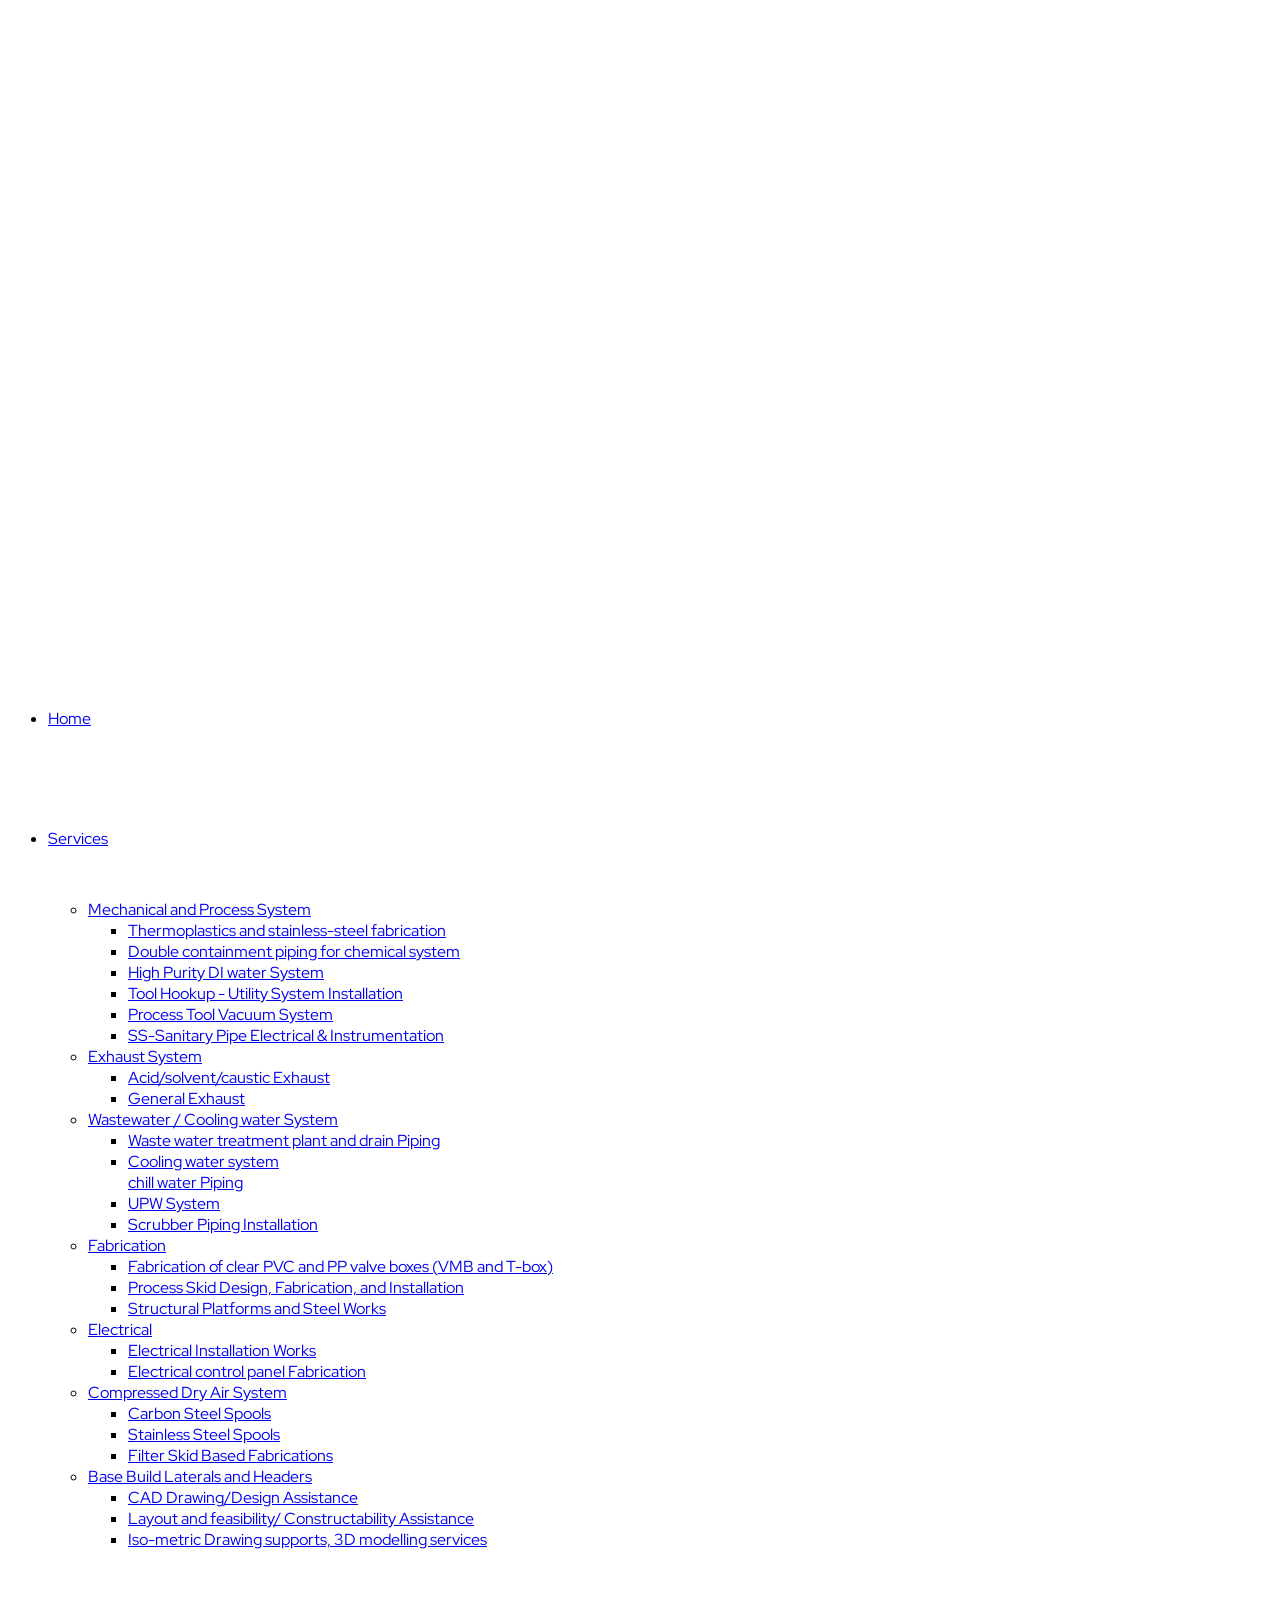
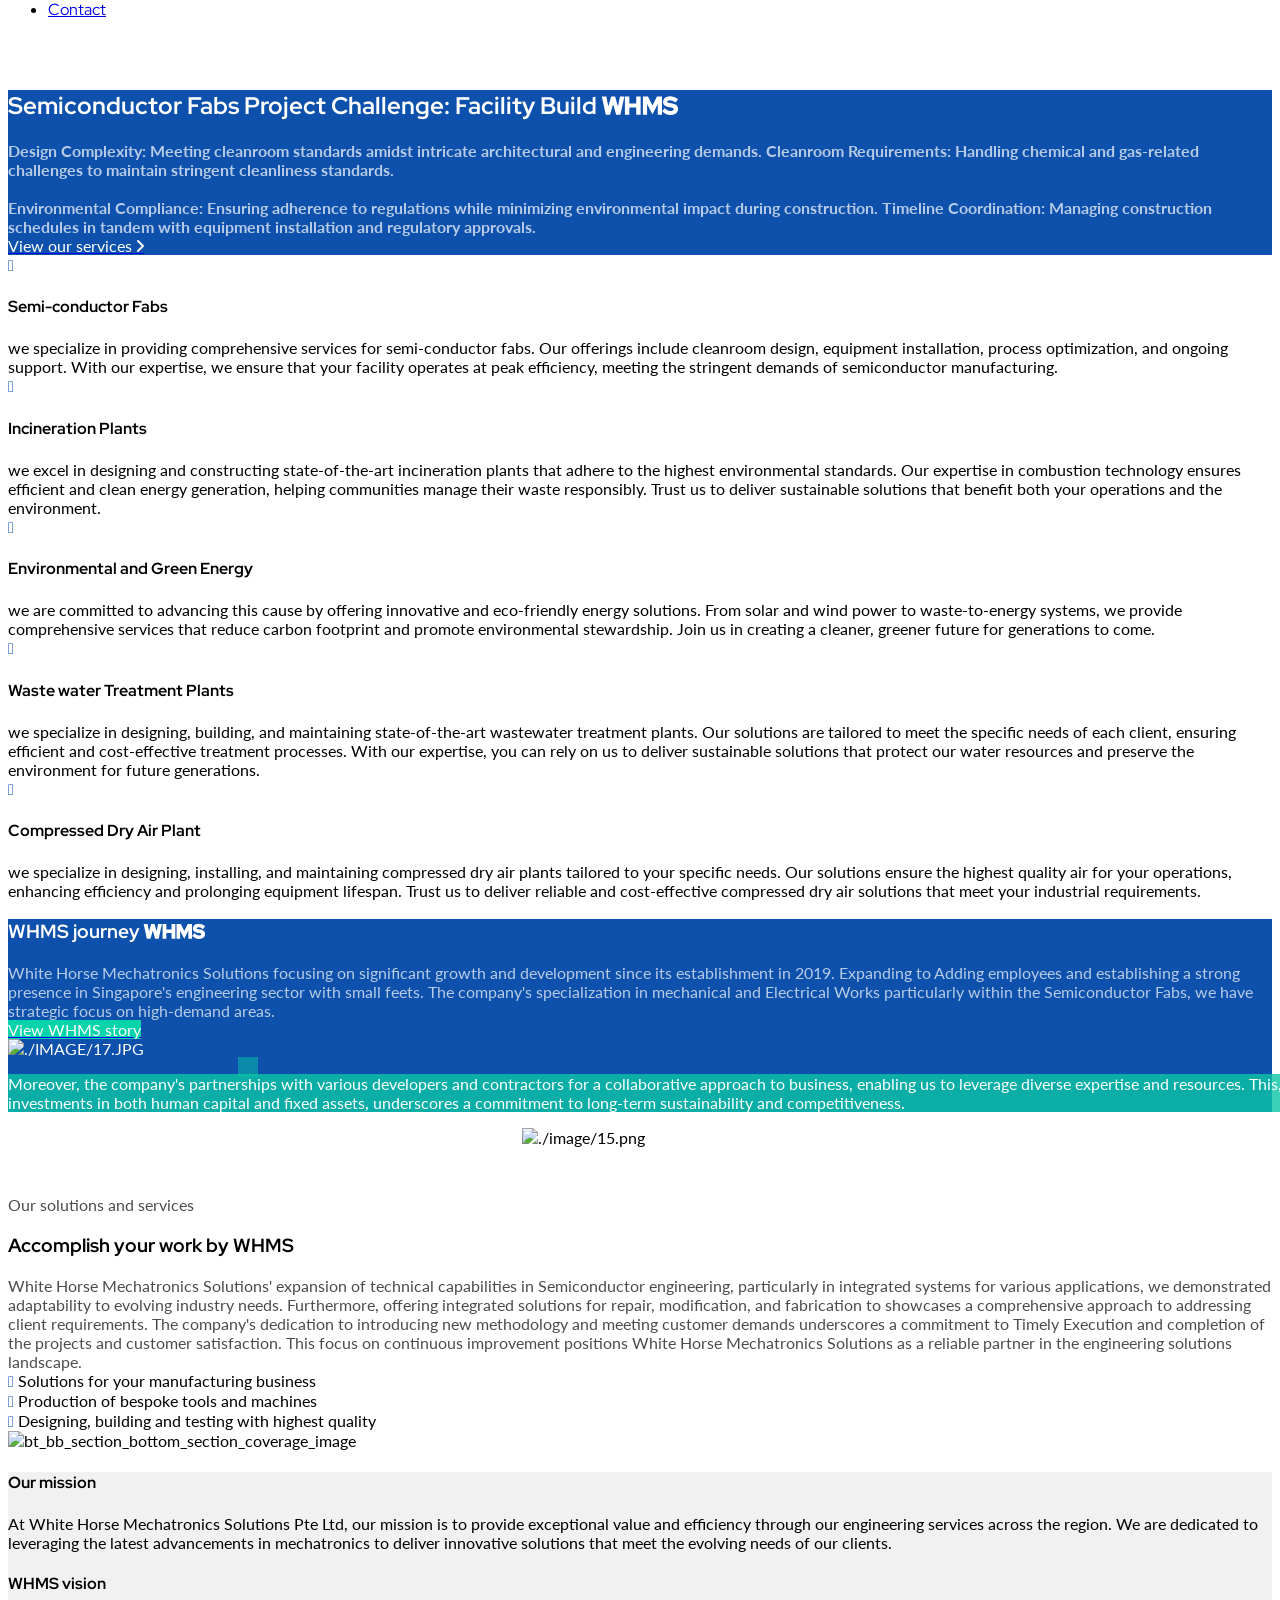
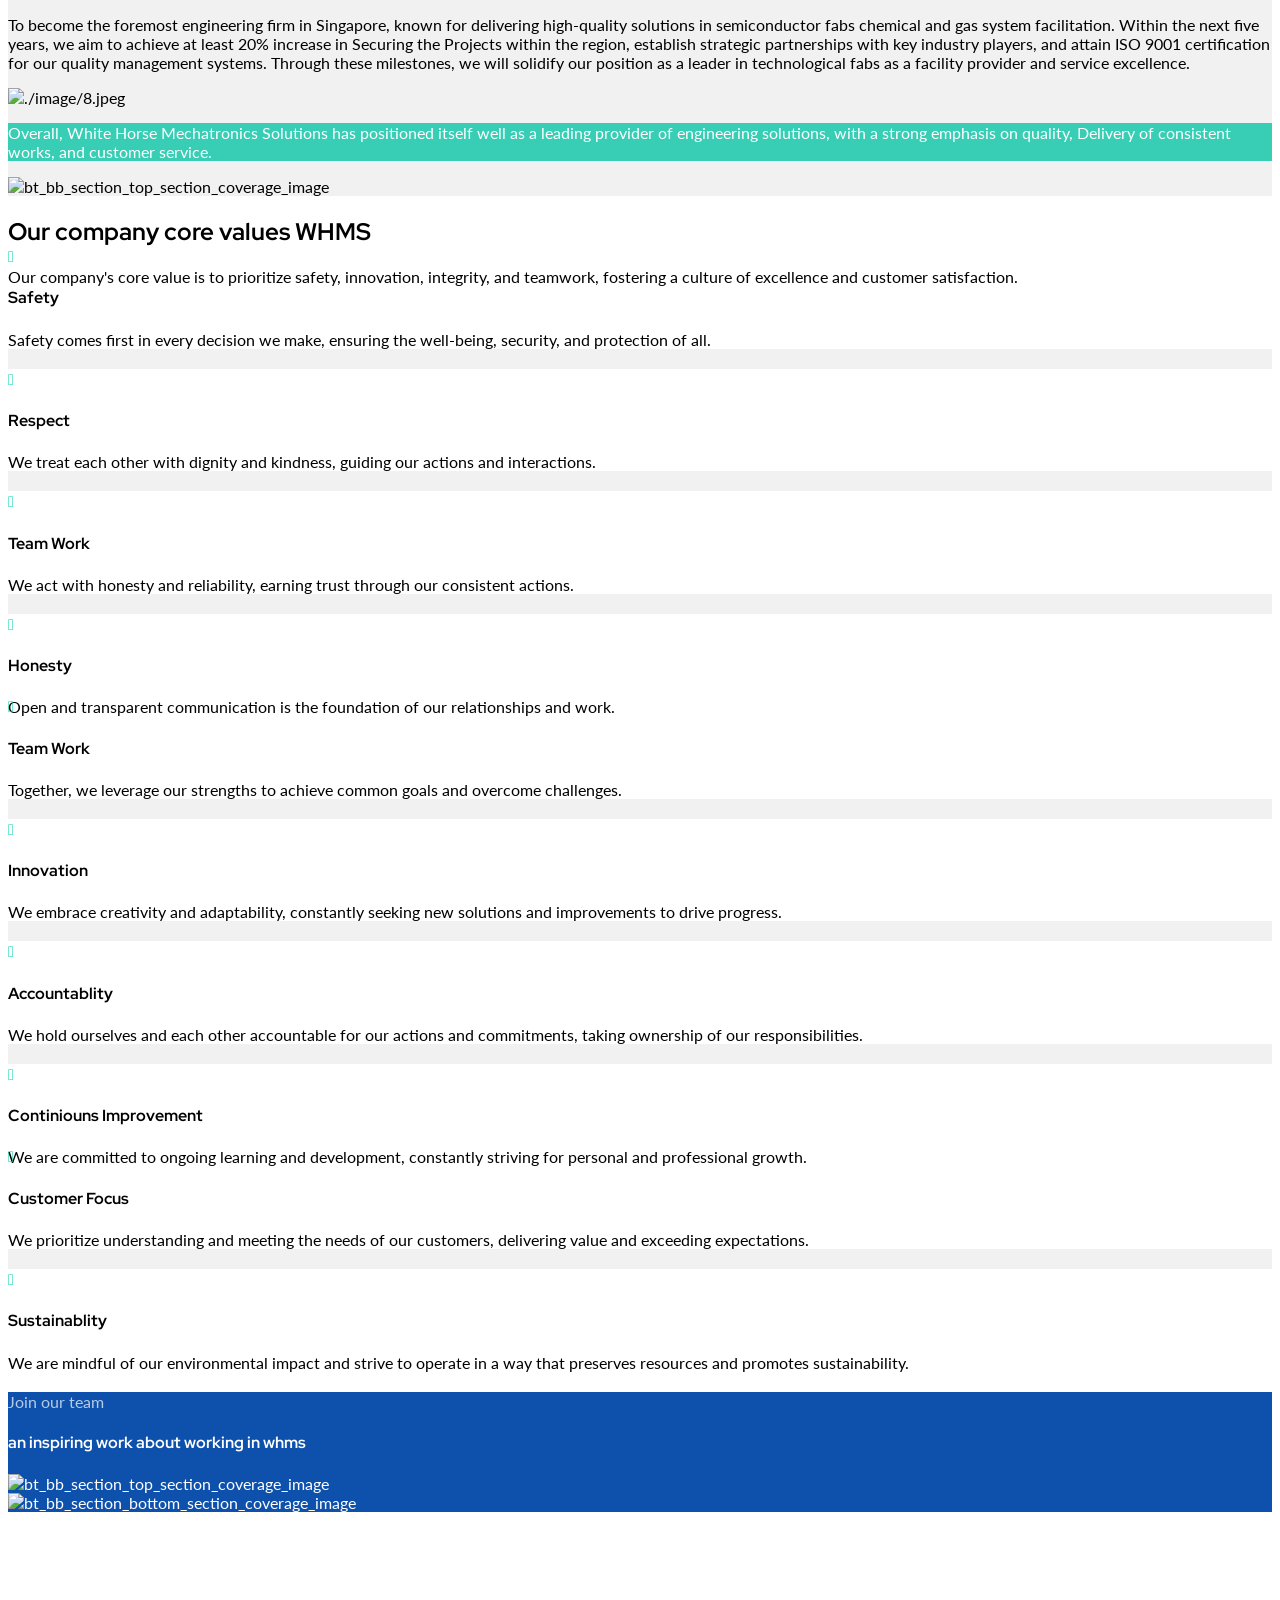
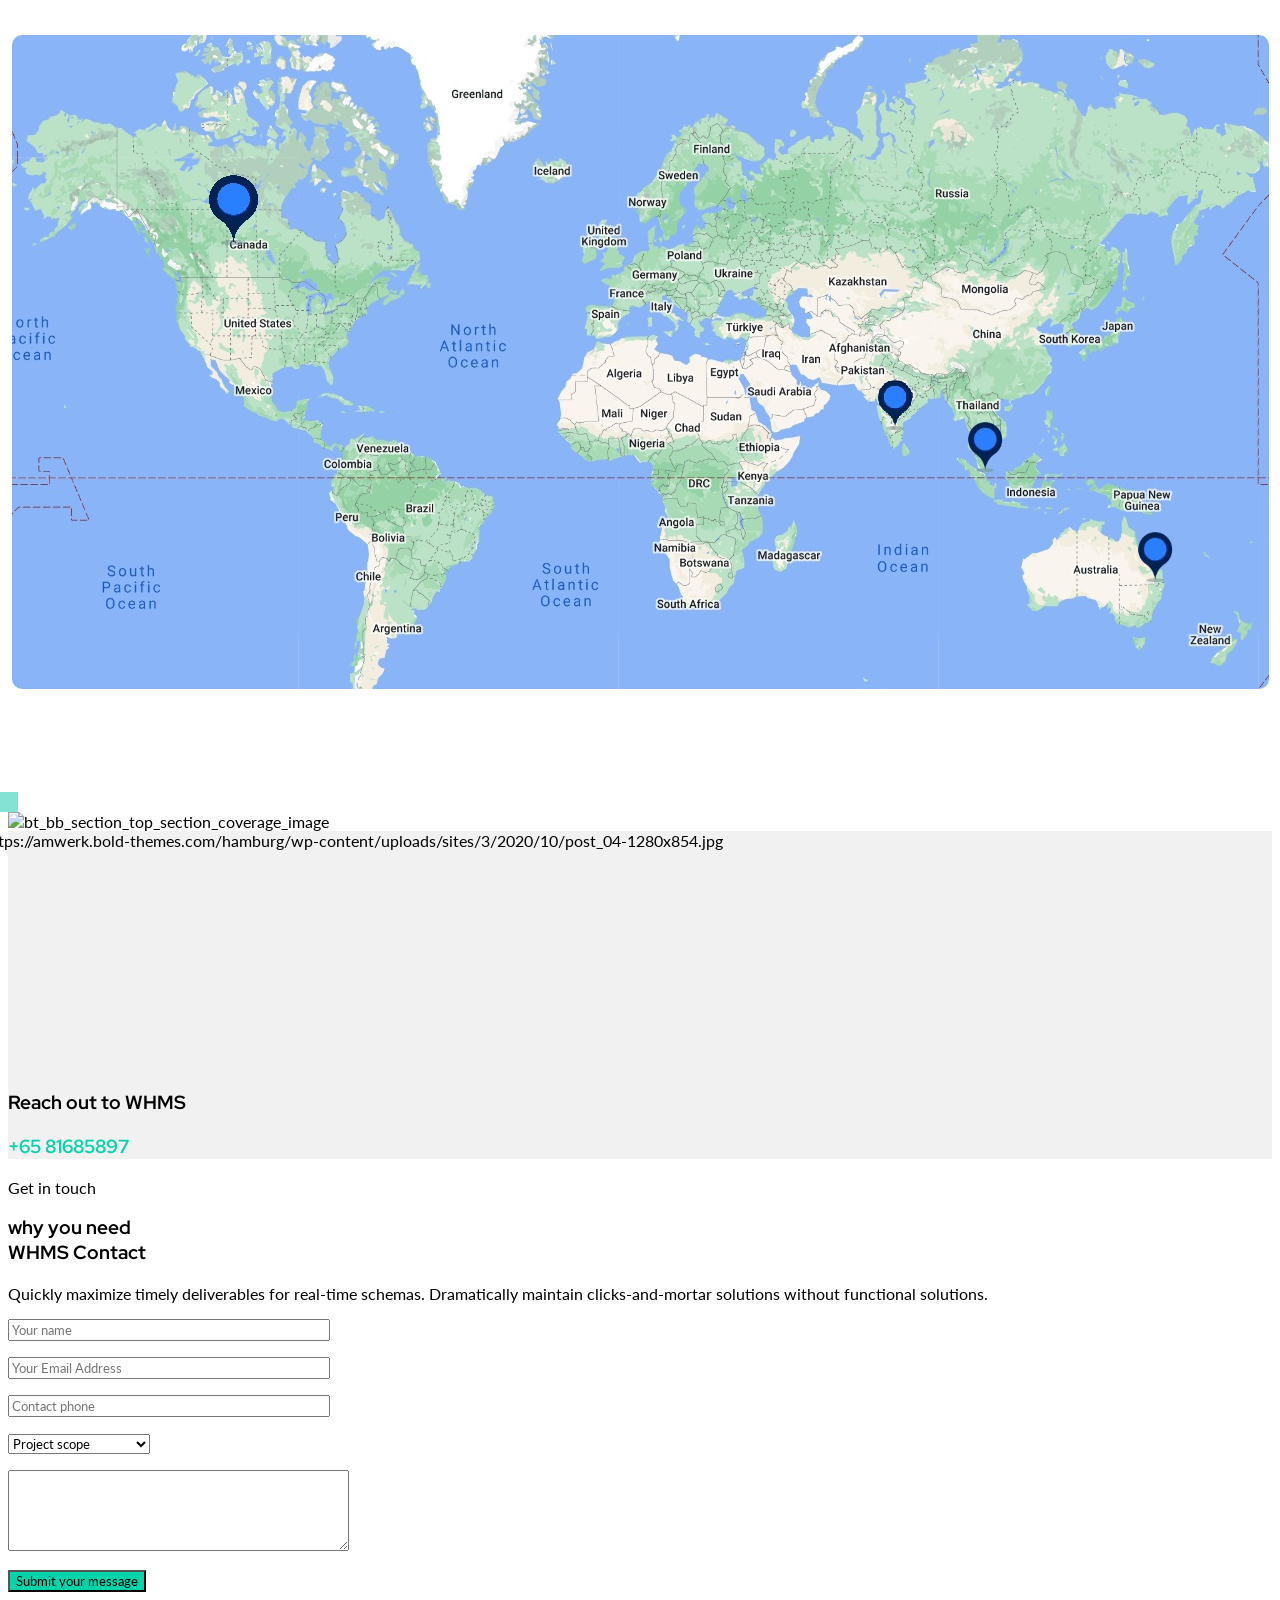
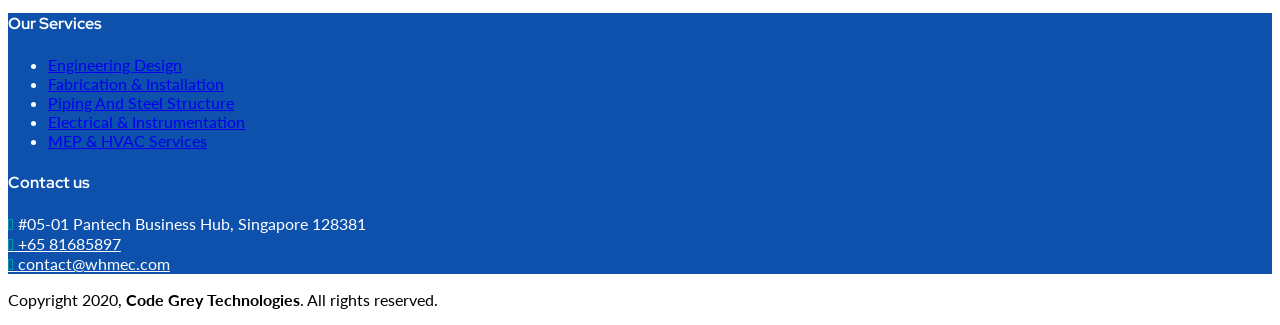
==== commit 763403e1: "Add files via upload" ====
--- a/index.html
+++ b/index.html
@@ -6822,7 +6822,7 @@
 <div class="bt_bb_image bt_bb_shape_soft-rounded bt_bb_align_inherit bt_bb_hover_style_simple bt_bb_content_display_always bt_bb_content_align_bottom bt_bb_remove_padding_30 bt_bb_fill_background_color_match_content_height bt_bb_content_exists bt_bb_hidden_xs bt_bb_hidden_ms bt_bb_hidden_sm" style="margin-right: -150px;" data-bt-override-class="null">
 <span>
 <img src = "https://amwerk.bold-themes.com/hamburg/wp-content/plugins/bold-page-builder/img/blank.gif"
- data-full_image_src="https://amwerk.bold-themes.com/hamburg/wp-content/uploads/sites/3/2020/10/post_24.jpg" 
+ data-full_image_src="./IMAGE/17.JPG" 
  data-image_src="./IMAGE/17.JPG" 
  alt="./IMAGE/17.JPG" class="btLazyLoadImage">
 </span>
@@ -8152,7 +8152,7 @@
    
    <span class="bt_bb_headline_content">
    
-   <span>+65 81697925</span>
+   <span>+65 81685897</span>
    
    </span>
    
@@ -8554,27 +8554,27 @@
    
    <li id="menu-item-630" class="menu-item menu-item-type-post_type menu-item-object-page menu-item-630">
    
-   <a href="https://amwerk.bold-themes.com/hamburg/services/single-service/">Engineering Design</a>
+   <a href="./services.html">Engineering Design</a>
    
    </li>
    <li id="menu-item-631" class="menu-item menu-item-type-post_type menu-item-object-page menu-item-631">
    
-   <a href="https://amwerk.bold-themes.com/hamburg/services/single-service/">Fabrication & Installation</a>
+   <a href="./services.html">Fabrication & Installation</a>
    
    </li>
    <li id="menu-item-632" class="menu-item menu-item-type-post_type menu-item-object-page menu-item-632">
    
-   <a href="https://amwerk.bold-themes.com/hamburg/services/single-service/">Piping And Steel Structure</a>
+   <a href="./services.html">Piping And Steel Structure</a>
    
    </li>
    <li id="menu-item-633" class="menu-item menu-item-type-post_type menu-item-object-page menu-item-633">
    
-   <a href="https://amwerk.bold-themes.com/hamburg/services/single-service/">Electrical & Instrumentation</a>
+   <a href="./services.html">Electrical & Instrumentation</a>
    
    </li>
    <li id="menu-item-634" class="menu-item menu-item-type-post_type menu-item-object-page menu-item-634">
    
-   <a href="https://amwerk.bold-themes.com/hamburg/services/single-service/">MEP & HVAC Services</a>
+   <a href="./services.html">MEP & HVAC Services</a>
    
    </ul>
    
@@ -8683,9 +8683,9 @@
    
    <div class="bt_bb_icon btFooterAccentIcon bt_bb_color_scheme_6 bt_bb_style_borderless bt_bb_size_small bt_bb_shape_circle bt_bb_target_self bt_bb_align_inherit" style="; --primary-color:#ffffff; --secondary-color:#05d3aa;" data-bt-override-class="{}">
    
-   <a href="tel:4142140362"  target="_self"  title="+65 81697925"  data-ico-fontawesome5solid="&#xf095;" class="bt_bb_icon_holder">
-   
-   <span>+65 81697925</span>
+   <a href="tel:4142140362"  target="_self"  title="+65 81685897"  data-ico-fontawesome5solid="&#xf095;" class="bt_bb_icon_holder">
+   
+   <span>+65 81685897</span>
    
    </a>
    
